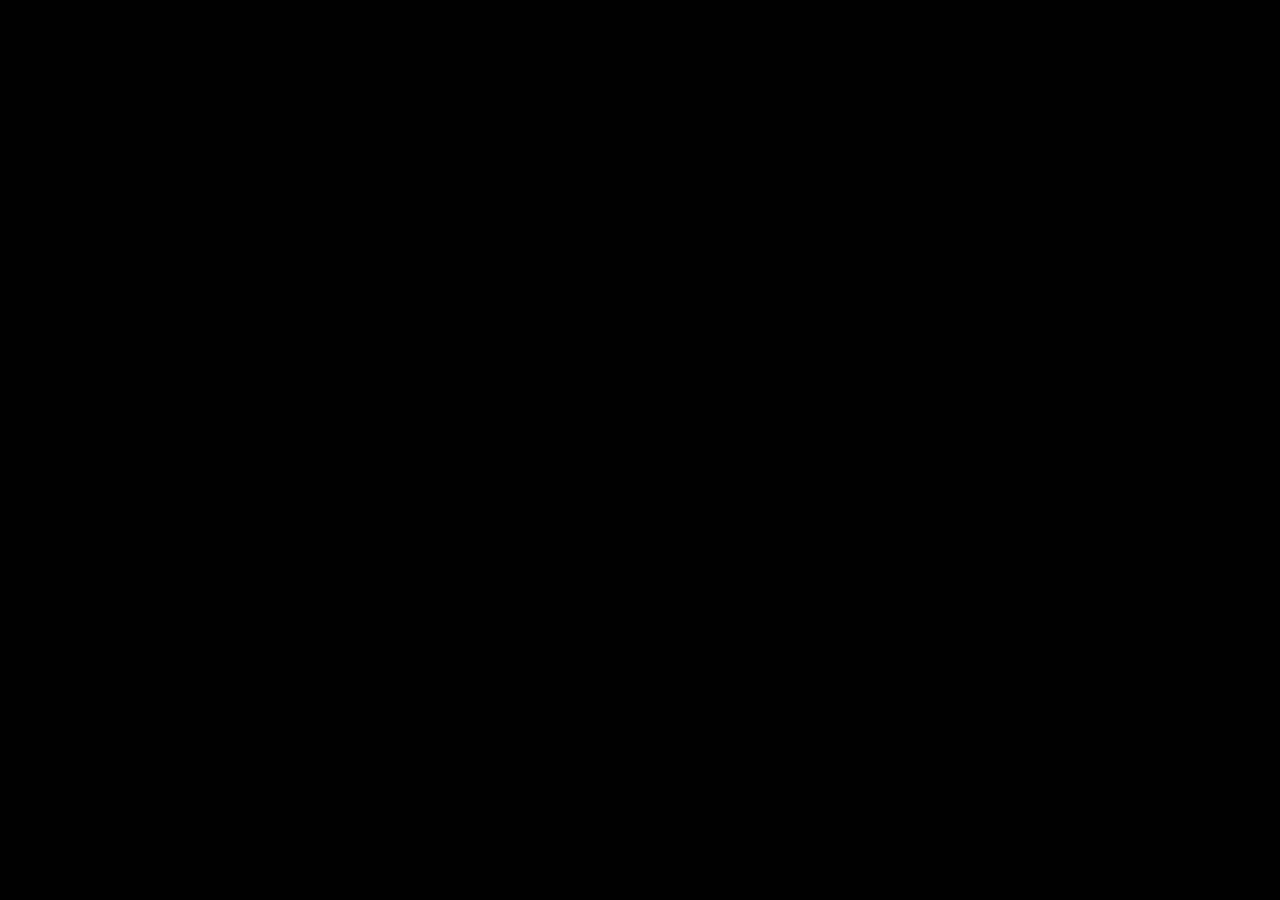
==== index.html @ 88eb7696 "Guarda pedidos y entregas sin conexion y protege el borrador" ====
<!DOCTYPE html>
<html lang="es">
<head>
<meta charset="UTF-8">
<meta name="viewport" content="width=device-width,initial-scale=1,viewport-fit=cover">
<title>DISTRIBIX · Panel</title>

<!-- PWA: manifest e íconos -->
<link rel="manifest" href="manifest.json">
<link id="panel-favicon" rel="icon" href="favicon-distribix.ico?v=2" sizes="any">
<link rel="icon" type="image/png" sizes="32x32" href="favicon-32.png?v=2">
<link rel="icon" type="image/png" sizes="16x16" href="favicon-16.png?v=2">
<link rel="shortcut icon" href="favicon-distribix.ico?v=2">
<link rel="apple-touch-icon" href="apple-touch-icon.png?v=2">

<!-- PWA: colores del sistema Android/iOS -->
<meta name="theme-color" content="#0B132B">
<meta name="mobile-web-app-capable" content="yes">
<meta name="apple-mobile-web-app-capable" content="yes">
<meta name="apple-mobile-web-app-status-bar-style" content="black-translucent">
<meta name="apple-mobile-web-app-title" content="DISTRIBIX">

<!-- Evitar zoom en inputs (Android) -->
<meta name="format-detection" content="telephone=no">
<link rel="stylesheet" href="https://unpkg.com/leaflet@1.9.4/dist/leaflet.css">
<script src="https://unpkg.com/leaflet@1.9.4/dist/leaflet.js"></script>
<link rel="stylesheet" href="https://unpkg.com/leaflet-draw@1.0.4/dist/leaflet.draw.css">
<script src="https://unpkg.com/leaflet-draw@1.0.4/dist/leaflet.draw.js"></script>
<script src="https://cdnjs.cloudflare.com/ajax/libs/jspdf/2.5.1/jspdf.umd.min.js"></script>
<script src="https://cdnjs.cloudflare.com/ajax/libs/jspdf-autotable/3.5.28/jspdf.plugin.autotable.min.js"></script>
<style>
/* ══════════════════════════════════════════════════
   Identidad DISTRIBIX aplicada a controles e interacción
   Superficies: se mantienen neutras (sin fondo azul general)
   Paleta de marca: navy + azul eléctrico + dorado
══════════════════════════════════════════════════ */
@import url('https://fonts.googleapis.com/css2?family=Inter:wght@400;500;600;700;800&family=Syne:wght@700;800&display=swap');

:root {
  /* Marca DISTRIBIX */
  --brand-navy: #0B132B;
  --brand-blue-deep: #1E3A8A;
  --brand-blue: #2563EB;
  --brand-gold: #D4AF37;
  --brand-white: #F5F7FA;

  /* Superficies (claro, cálido, neutro) */
  --bg:        #f6f5f1;
  --s1:        #ffffff;          /* sidebar / header */
  --s2:        #ffffff;          /* tarjetas */
  --s3:        #f3f2ee;          /* inputs / hover suave */
  --s4:        #ebeae5;          /* hover fuerte */
  --border:    #e3e1da;
  --border2:   #ecebe4;

  /* Texto */
  --text:      #1a1a17;
  --text2:     #45433d;
  --muted:     #75726a;
  --muted2:    #a4a098;

  /* Acciones DISTRIBIX: el azul se limita a botones, foco y estados activos */
  --accent:    #1E3A8A;
  --accent-h:  #2563EB;
  --accent-bg: #EEF3FF;
  --green:     oklch(58% 0.13 155);
  --green-bg:  oklch(96% 0.04 155);
  --red:       oklch(58% 0.18 25);
  --red-bg:    oklch(96% 0.04 25);
  --amber:     #B88E16;
  --amber-bg:  #FFF8DC;
  --blue:      #2563EB;
  --blue-bg:   #EEF3FF;

  /* Compatibilidad con clases existentes */
  --gold:      #D4AF37;
  --gold2:     #E6C75A;
  --navy:      #0B132B;
  --surface:   var(--s2);
  --emp-primary: var(--accent);
  --radius:    12px;
  --radius-sm: 8px;
  --safe-bottom: env(safe-area-inset-bottom, 0px);
  --safe-top: env(safe-area-inset-top, 0px);
  --safe-left: env(safe-area-inset-left, 0px);
  --safe-right: env(safe-area-inset-right, 0px);
  --shadow-sm: 0 1px 2px rgba(20,18,12,.04);
  --shadow:    0 1px 3px rgba(20,18,12,.06), 0 1px 2px rgba(20,18,12,.04);
  --shadow-lg: 0 8px 24px rgba(20,18,12,.08), 0 2px 6px rgba(20,18,12,.04);

  /* Header height — used to calculate .main scroll area */
  --header-h: 56px;
}

/* ══════════════════════════════════════
   MODO NOCHE — activado manualmente con
   html[data-theme="dark"] (toggle sol/luna)
══════════════════════════════════════ */
html[data-theme="dark"] {
  --bg:        #12161c;
  --s1:        #1a1f27;   /* sidebar / header */
  --s2:        #1e242d;   /* tarjetas */
  --s3:        #262d38;   /* inputs / hover suave */
  --s4:        #2e3742;   /* hover fuerte */
  --border:    #2c333d;
  --border2:   #252b34;

  --text:      #e8e6e1;
  --text2:     #c4c2bb;
  --muted:     #8f8d86;
  --muted2:    #6a6862;

  --accent:    #2563EB;
  --accent-h:  #3B82F6;
  --accent-bg: #142B55;
  --green:     oklch(68% 0.14 155);
  --green-bg:  oklch(26% 0.05 155);
  --red:       oklch(66% 0.18 25);
  --red-bg:    oklch(28% 0.06 25);
  --amber:     #E6C75A;
  --amber-bg:  #352B12;
  --blue:      #3B82F6;
  --blue-bg:   #142B55;

  --shadow-sm: 0 1px 2px rgba(0,0,0,.3);
  --shadow:    0 1px 3px rgba(0,0,0,.4), 0 1px 2px rgba(0,0,0,.3);
  --shadow-lg: 0 8px 24px rgba(0,0,0,.5), 0 2px 6px rgba(0,0,0,.3);
}
/* Permitir forzar modo claro aunque el sistema esté en oscuro */
html[data-theme="light"] { color-scheme:light; }
html[data-theme="dark"]  { color-scheme:dark; }

/* ── Modo noche: botones/pills que usan var(--text) como fondo oscuro
   se vuelven ilegibles (texto blanco sobre fondo claro). Los pasamos
   a usar el acento, que contrasta bien en oscuro. ── */
html[data-theme="dark"] .nueva-ruta-btn,
html[data-theme="dark"] .mbtn-primary,
html[data-theme="dark"] .gps-capture-btn,
html[data-theme="dark"] .cs-foot-btn,
html[data-theme="dark"] .cs-hd-badge,
html[data-theme="dark"] .ruta-action-btns .btn-pdf,
html[data-theme="dark"] .bk-act-dl,
html[data-theme="dark"] .rem-item-dsc-ok,
html[data-theme="dark"] .rc-dsc-apply,
html[data-theme="dark"] .rc-edit-dsc-ok {
  background:var(--accent) !important; color:#fff !important; border-color:var(--accent) !important;
}
html[data-theme="dark"] .nueva-ruta-btn:hover { background:var(--accent-h) !important; }
/* Pills/tabs seleccionadas que usan var(--text) de fondo */
html[data-theme="dark"] .cs-pill.active,
html[data-theme="dark"] .rc-dsc-tab.sel,
html[data-theme="dark"] .rc-dsc-tipo button.sel,
html[data-theme="dark"] .rc-edit-dsc-tipo button.sel,
html[data-theme="dark"] .rem-item-dsc-tipo button.sel {
  background:var(--accent) !important; color:#fff !important; border-color:var(--accent) !important;
}
/* sb-item activo: en noche el fondo var(--text) es claro, invertir a acento */
html[data-theme="dark"] .sb-item.active { background:var(--accent); color:#fff; }
/* bn-item activo (barra inferior): mismo caso */
html[data-theme="dark"] .bn-item.active { background:var(--accent); color:#fff; }

*, *::before, *::after { box-sizing:border-box; margin:0; padding:0; -webkit-tap-highlight-color:transparent }
html, body { height:100%; overflow-x:hidden; max-width:100%; }
img, video, canvas { max-width:100%; }
body {
  font-family:"Inter", system-ui, sans-serif;
  background:var(--bg); color:var(--text);
  min-height:100vh; overflow-x:hidden;
  -webkit-font-smoothing:antialiased;
  font-size:14.5px;
  letter-spacing:-0.005em;
}

/* ── Offline banner ── */
#offline-banner { display:none }
#offline-banner.show { display:flex }

/* Avisos compactos: píldoras flotantes que se expanden al tocarlas. */
#system-alert-dock {
  position:fixed;
  top:calc(var(--header-h) + var(--safe-top) + 6px);
  right:12px;
  z-index:10020;
  width:min(420px, calc(100vw - 24px));
  display:flex;
  flex-direction:column;
  align-items:flex-end;
  gap:7px;
  pointer-events:none;
}
.sys-alert-pill {
  --pill-bg:#10233f;
  --pill-fg:#dbeafe;
  --pill-accent:#60a5fa;
  --pill-border:rgba(96,165,250,.5);
  position:relative !important;
  top:auto !important;
  left:auto !important;
  right:auto !important;
  width:auto;
  max-width:100%;
  min-height:38px;
  padding:7px 10px !important;
  margin:0 !important;
  border:1px solid transparent;
  border-radius:999px;
  color:var(--pill-fg) !important;
  background:var(--pill-bg) !important;
  box-shadow:0 7px 22px rgba(2,8,23,.22), 0 1px 3px rgba(2,8,23,.16);
  display:none;
  align-items:center;
  justify-content:flex-start !important;
  gap:8px !important;
  text-align:left !important;
  font-size:12px !important;
  font-weight:700 !important;
  line-height:1.3;
  cursor:pointer;
  overflow:hidden;
  isolation:isolate;
  pointer-events:auto;
  transition:max-width .22s ease, border-radius .22s ease, box-shadow .22s ease, transform .18s ease;
}
.sys-alert-pill::before {
  content:"";
  position:absolute;
  z-index:-2;
  width:70px;
  height:70px;
  left:-36px;
  top:50%;
  transform:translateY(-50%);
  background:radial-gradient(circle, var(--pill-accent) 0 30%, transparent 68%);
  opacity:.9;
  animation:sysAlertBorder 3.2s linear infinite;
}
.sys-alert-pill::after {
  content:"";
  position:absolute;
  inset:1px;
  z-index:-1;
  border-radius:inherit;
  background:var(--pill-bg);
}
@keyframes sysAlertBorder {
  0%{ left:-38px; top:50%; }
  25%{ left:45%; top:-18px; }
  50%{ left:calc(100% - 28px); top:50%; }
  75%{ left:45%; top:calc(100% + 18px); }
  100%{ left:-38px; top:50%; }
}
.sys-alert-pill:hover { transform:translateY(-1px); box-shadow:0 9px 26px rgba(2,8,23,.28); }
.sys-alert-pill.expanded {
  width:100%;
  border-radius:16px;
  padding:11px 12px !important;
  align-items:flex-start;
}
.sys-alert-minimize {
  flex:0 0 auto;
  width:24px;
  height:24px;
  padding:0;
  border:1px solid rgba(255,255,255,.2);
  border-radius:999px;
  background:rgba(255,255,255,.08);
  color:var(--pill-fg);
  display:grid;
  place-items:center;
  font-family:inherit;
  font-size:16px;
  font-weight:800;
  line-height:1;
  cursor:pointer;
  opacity:.88;
  transition:background .16s ease, opacity .16s ease, transform .16s ease;
}
.sys-alert-minimize:hover,
.sys-alert-minimize:focus-visible { background:rgba(255,255,255,.18); opacity:1; outline:none; }
.sys-alert-minimize:active { transform:scale(.92); }
.sys-alert-pill.is-minimized {
  width:46px !important;
  min-width:46px;
  max-width:46px;
  height:46px;
  min-height:46px;
  padding:0 !important;
  border-radius:50%;
  justify-content:center !important;
  gap:0 !important;
  overflow:visible;
  box-shadow:0 7px 20px rgba(2,8,23,.28), 0 0 0 2px color-mix(in srgb, var(--pill-accent) 28%, transparent);
}
.sys-alert-pill.is-minimized::before { display:none; }
.sys-alert-pill.is-minimized .sys-alert-content,
.sys-alert-pill.is-minimized .sys-alert-chevron,
.sys-alert-pill.is-minimized .sys-alert-minimize,
.sys-alert-pill.is-minimized #offline-syncing { display:none !important; }
.sys-alert-pill.is-minimized .sys-alert-icon {
  width:28px;
  height:28px;
  font-size:18px;
}
.sys-alert-pill.is-minimized .sys-alert-badge {
  position:absolute;
  top:-5px;
  right:-5px;
  min-width:20px;
  height:20px;
  padding:0 5px !important;
  border:2px solid var(--pill-bg);
  background:var(--pill-accent) !important;
  color:var(--pill-bg) !important;
  font-size:0 !important;
  line-height:16px;
  text-align:center;
  box-sizing:border-box;
}
.sys-alert-pill.is-minimized .sys-alert-badge::after {
  content:attr(data-count);
  color:var(--pill-bg);
  font-size:10px;
  font-weight:900;
  line-height:16px;
}
.sys-alert-icon { flex:0 0 auto; width:22px; height:22px; display:grid; place-items:center; font-size:14px; }
.sys-alert-content { flex:1; min-width:0; }
.sys-alert-preview {
  display:block;
  overflow:hidden;
  text-overflow:ellipsis;
  white-space:nowrap;
  max-width:300px;
}
.sys-alert-pill.expanded .sys-alert-preview { white-space:normal !important; max-width:none; overflow:visible; }
.sys-alert-detail { display:none; margin-top:6px; color:var(--pill-fg); opacity:.82; font-size:11.5px; font-weight:500; line-height:1.45; white-space:pre-wrap; }
.sys-alert-pill.expanded .sys-alert-detail { display:block; }
.sys-alert-badge {
  flex:0 0 auto;
  border:1px solid color-mix(in srgb, var(--pill-accent) 45%, transparent);
  background:rgba(255,255,255,.1) !important;
  background:color-mix(in srgb, var(--pill-accent) 18%, transparent) !important;
  color:var(--pill-fg) !important;
  border-radius:999px !important;
  padding:2px 8px !important;
  font-size:10.5px !important;
  font-weight:800 !important;
  white-space:nowrap;
}
.sys-alert-chevron { flex:0 0 auto; opacity:.72; font-size:12px; transition:transform .2s ease; }
.sys-alert-pill.expanded .sys-alert-chevron { transform:rotate(180deg); }
.sys-alert-actions { display:none; gap:7px; margin-top:9px; flex-wrap:wrap; }
.sys-alert-pill.expanded .sys-alert-actions { display:flex; }
.sys-alert-action {
  border:1px solid var(--pill-border);
  background:rgba(255,255,255,.08);
  background:color-mix(in srgb, var(--pill-accent) 16%, transparent);
  color:var(--pill-fg);
  border-radius:9px;
  padding:7px 10px;
  font:700 11.5px/1.1 inherit;
  cursor:pointer;
}
.sys-alert-action.primary { background:var(--pill-accent); color:#07111f; border-color:var(--pill-accent); }
.sys-alert-info { --pill-bg:#10233f; --pill-fg:#dbeafe; --pill-accent:#60a5fa; --pill-border:rgba(96,165,250,.55); }
.sys-alert-success { --pill-bg:#092d22; --pill-fg:#d1fae5; --pill-accent:#34d399; --pill-border:rgba(52,211,153,.52); }
.sys-alert-warning { --pill-bg:#2b1d08; --pill-fg:#fef3c7; --pill-accent:#f59e0b; --pill-border:rgba(245,158,11,.55); }
.sys-alert-danger { --pill-bg:#300d12; --pill-fg:#fee2e2; --pill-accent:#fb7185; --pill-border:rgba(251,113,133,.55); }
.sys-toast-pill {
  display:flex !important;
  position:fixed !important;
  left:auto !important;
  right:12px !important;
  bottom:14px !important;
  width:auto !important;
  max-width:min(390px, calc(100vw - 24px));
  border-radius:999px !important;
  padding:9px 13px !important;
  transform:translateY(calc(100% + 30px));
  opacity:0;
  z-index:10030;
  pointer-events:none;
  transition:transform .3s ease, opacity .3s ease;
}
.sys-toast-pill.show { transform:translateY(0); opacity:1; }
@media (max-width:640px){
  #system-alert-dock { top:calc(54px + var(--safe-top)); right:8px; width:calc(100vw - 16px); }
  .sys-alert-preview { max-width:calc(100vw - 126px); }
  .sys-alert-pill.expanded .sys-alert-preview { max-width:none; }
}
@media (prefers-reduced-motion:reduce){
  .sys-alert-pill::before { animation:none; }
  .sys-alert-pill, .sys-toast-pill { transition:none; }
}

/* Evitar el flash del login si ya hay sesión guardada */
html.has-session #login-screen { display:none !important; }

/* ══════════════
   LOGIN — identidad DISTRIBIX (navy + gold)
══════════════ */
#login-screen {
  position:fixed; inset:0; z-index:999;
  background:
    radial-gradient(circle at 18% -5%, rgba(201,147,58,.18) 0%, transparent 42%),
    radial-gradient(circle at 85% 105%, rgba(232,84,63,.16) 0%, transparent 45%),
    linear-gradient(160deg, #0c1a2e 0%, #0a1628 55%, #081120 100%);
  display:flex; align-items:center; justify-content:center; padding:20px;
}
#login-particles {
  position:absolute; inset:0; overflow:hidden; pointer-events:none; z-index:0;
}
#login-particles .lg-blob {
  position:absolute; width:55vmax; height:55vmax; border-radius:50%;
  filter:blur(70px); opacity:.30; will-change:transform;
}
.lg-b1 { background:radial-gradient(circle, #c9933a 0%, transparent 60%); top:-18%; left:-12%; animation:meshA 18s ease-in-out infinite alternate; }
.lg-b2 { background:radial-gradient(circle, #e8543f 0%, transparent 60%); bottom:-22%; right:-12%; animation:meshB 23s ease-in-out infinite alternate; }
.lg-b3 { background:radial-gradient(circle, #f4a259 0%, transparent 60%); top:18%; right:-16%; animation:meshC 16s ease-in-out infinite alternate; }
.lg-b4 { background:radial-gradient(circle, #c9933a 0%, transparent 60%); bottom:-12%; left:8%;  animation:meshD 20s ease-in-out infinite alternate; }
@keyframes meshA { from{transform:translate(0,0) scale(1)}        to{transform:translate(14vw,12vh) scale(1.25)} }
@keyframes meshB { from{transform:translate(0,0) scale(1.1)}      to{transform:translate(-12vw,-10vh) scale(1)} }
@keyframes meshC { from{transform:translate(0,0) scale(1)}        to{transform:translate(-14vw,14vh) scale(1.2)} }
@keyframes meshD { from{transform:translate(0,0) scale(1.15)}     to{transform:translate(12vw,-12vh) scale(1)} }
@media (prefers-reduced-motion: reduce) {
  #login-particles .lg-blob { animation:none; }
  .login-box { animation:none !important; }
}
#login-screen .login-box { position:relative; z-index:1; }
.login-logo {
  width:min(260px, 86%); height:auto; display:block; margin:0 auto 14px;
  max-height:150px; object-fit:contain;
  filter:drop-shadow(0 4px 14px rgba(37,99,235,.24));
}
.login-box {
  width:100%; max-width:372px;
  background:rgba(255,255,255,.04);
  backdrop-filter:blur(18px) saturate(140%);
  -webkit-backdrop-filter:blur(18px) saturate(140%);
  border-radius:20px; padding:38px 32px 30px;
  border:1px solid rgba(212,175,55,.24);
  box-shadow:
    0 24px 60px rgba(0,0,0,.45),
    inset 0 1px 0 rgba(255,255,255,.06);
  animation:loginIn .55s cubic-bezier(.2,.9,.3,1);
}
@keyframes loginIn { from{opacity:0; transform:translateY(16px) scale(.98)} to{opacity:1; transform:none} }
.login-badge {
  text-align:center; margin-bottom:4px;
  font-family:"Syne", system-ui, sans-serif;
  font-size:17px; font-weight:800; letter-spacing:1.5px;
  text-transform:uppercase;
  background:linear-gradient(92deg, #D4AF37 0%, #F5F7FA 52%, #2563EB 105%);
  -webkit-background-clip:text; background-clip:text;
  -webkit-text-fill-color:transparent; color:#D4AF37;
}
.login-divider {
  display:flex; align-items:center; gap:12px; margin:16px 0 24px;
}
.login-divider::before, .login-divider::after {
  content:""; flex:1; height:1px;
  background:linear-gradient(90deg, transparent, rgba(212,175,55,.42), transparent);
}
.login-divider span {
  font-size:9.5px; font-weight:700; letter-spacing:3px;
  color:rgba(230,199,90,.88); text-transform:uppercase;
}
.login-title, .login-sub { display:none }
.l-label {
  font-size:11px; font-weight:600; color:rgba(255,255,255,.7);
  margin-bottom:6px; display:block; letter-spacing:.3px;
}
.l-input {
  width:100%; padding:13px 15px; margin-bottom:14px;
  border:1px solid rgba(255,255,255,.12); border-radius:11px;
  background:rgba(255,255,255,.05); color:#fff; font-size:14.5px;
  font-family:inherit; outline:none;
  transition:border-color .18s, box-shadow .18s, background .18s; -webkit-appearance:none;
}
.l-input:focus {
  border-color:rgba(37,99,235,.82);
  background:rgba(255,255,255,.07);
  box-shadow:0 0 0 3px rgba(37,99,235,.2);
}
.l-input::placeholder { color:rgba(255,255,255,.32) }
.l-btn {
  width:100%; padding:14px; border:none; border-radius:11px;
  background:linear-gradient(100deg, #1E3A8A 0%, #2563EB 100%);
  color:#F5F7FA;
  font-family:"Syne", system-ui, sans-serif;
  font-size:14px; font-weight:800; letter-spacing:1px;
  cursor:pointer;
  transition:transform .12s, box-shadow .18s, filter .18s; margin-top:8px;
  box-shadow:0 8px 22px rgba(37,99,235,.28), inset 0 1px 0 rgba(212,175,55,.22);
}
.l-btn:hover { filter:brightness(1.06); box-shadow:0 10px 28px rgba(37,99,235,.38), inset 0 1px 0 rgba(212,175,55,.28) }
.l-btn:active { transform:translateY(1px) }
.l-err { font-size:12.5px; color:#ff9b8a; text-align:center; margin-top:12px; min-height:16px; font-weight:500 }
.l-debug { display:none!important }
/* Toggle "mantener sesión" en contexto oscuro */
#login-screen .keep-row { color:rgba(255,255,255,.7) !important; }
.l-toggle { position:relative; display:inline-block; width:42px; height:24px; flex-shrink:0; }
.l-toggle input { position:absolute; opacity:0; width:100%; height:100%; margin:0; cursor:pointer; z-index:2; }
.l-toggle-track {
  position:absolute; inset:0; background:rgba(255,255,255,.18);
  border-radius:999px; transition:background .25s; pointer-events:none;
}
.l-toggle-thumb {
  position:absolute; top:2px; left:2px; width:20px; height:20px;
  background:#fff; border-radius:50%; box-shadow:0 1px 4px rgba(0,0,0,.25);
  transition:transform .25s; pointer-events:none;
}
.l-toggle input:checked ~ .l-toggle-track { background:#2563EB; }
.l-toggle input:checked ~ .l-toggle-track .l-toggle-thumb { transform:translateX(18px); }

/* LOGIN DISTRIBIX 2026 - propuesta aprobada */
#login-screen{
  overflow:auto;display:block;padding:24px;color:#142033;
  background:radial-gradient(circle at 28% -8%,rgba(216,164,45,.15),transparent 34%),radial-gradient(circle at 104% 100%,rgba(24,55,95,.1),transparent 30%),#f4f6f9;
}
#login-particles{display:none}
#login-screen .login-shell{
  width:min(1120px,100%);min-height:calc(100vh - 48px);margin:0 auto;display:grid;
  grid-template-columns:minmax(0,1.08fr) minmax(360px,.92fr);overflow:hidden;background:#fff;
  border:1px solid #dce2ea;border-radius:26px;box-shadow:0 24px 70px rgba(11,31,58,.14);
}
#login-screen .login-hero{
  position:relative;isolation:isolate;display:flex;flex-direction:column;justify-content:center;gap:24px;
  padding:58px 54px;overflow:hidden;background:#f4f6f9;
}
#login-screen .login-hero:before,#login-screen .login-hero:after{content:"";position:absolute;z-index:-1;border-radius:999px;pointer-events:none}
#login-screen .login-hero:before{width:310px;height:310px;top:-190px;right:12%;background:rgba(216,164,45,.17)}
#login-screen .login-hero:after{width:330px;height:330px;left:-235px;bottom:-225px;background:rgba(24,55,95,.09)}
#login-screen .login-hero-brand{display:flex;align-items:center;gap:12px;color:#0b1f3a}
#login-screen .login-hero-mark{
  display:grid;place-items:center;width:48px;height:48px;flex:0 0 auto;background:#fff;
  border:1px solid #dce2ea;border-radius:14px;box-shadow:0 9px 24px rgba(11,31,58,.11);
}
#login-screen .login-hero-mark svg{width:32px;height:32px;display:block}
#login-screen .login-hero-brand strong{display:block;font-family:"Syne",system-ui,sans-serif;font-size:17px;letter-spacing:3px;color:#0b1f3a}
#login-screen .login-hero-brand small{display:block;margin-top:2px;color:#687386;font-size:11px}
#login-screen .login-kicker{align-self:flex-start;padding:7px 11px;border-radius:999px;color:#0b1f3a;background:#f5e8bf;font-size:12px;font-weight:700}
#login-screen .login-hero h1{max-width:520px;margin:0;color:#0b1f3a;font-family:"Syne",system-ui,sans-serif;font-size:clamp(32px,4.3vw,54px);line-height:1.04;letter-spacing:-1.6px}
#login-screen .login-hero h1 span{color:#b27c00}
#login-screen .login-hero-copy{max-width:520px;margin:0;color:#687386;font-size:15px;line-height:1.65}
#login-screen .login-feature-list{display:grid;gap:12px;margin:0;padding:0;list-style:none}
#login-screen .login-feature-list li{display:flex;align-items:center;gap:11px;color:#18375f;font-size:13.5px;font-weight:700}
#login-screen .login-feature-icon{display:grid;place-items:center;width:31px;height:31px;flex:0 0 auto;color:#0b1f3a;background:#fff;border:1px solid #dce2ea;border-radius:10px}
#login-screen .login-feature-icon svg{width:17px;height:17px}
#login-screen .login-mini-preview{display:grid;grid-template-columns:repeat(3,minmax(0,1fr));gap:9px;max-width:500px;padding:14px;color:#fff;background:#0b1f3a;border-radius:18px;box-shadow:0 18px 38px rgba(11,31,58,.18)}
#login-screen .login-mini-preview div{min-width:0;padding:12px;background:rgba(255,255,255,.08);border:1px solid rgba(255,255,255,.12);border-radius:12px}
#login-screen .login-mini-preview strong,#login-screen .login-mini-preview span{display:block}
#login-screen .login-mini-preview strong{color:#f0c75e;font-size:12px}
#login-screen .login-mini-preview span{margin-top:4px;color:rgba(255,255,255,.76);font-size:10.5px;line-height:1.35}
#login-screen .login-panel{display:grid;place-items:center;padding:42px 34px;background:rgba(255,255,255,.93);border-left:1px solid #dce2ea}
#login-screen .login-box{width:100%;max-width:410px;padding:30px;color:#142033;background:#fff;border:1px solid #dce2ea;border-radius:22px;box-shadow:0 20px 48px rgba(11,31,58,.12);backdrop-filter:none;-webkit-backdrop-filter:none;animation:loginIn .45s cubic-bezier(.2,.9,.3,1)}
#login-screen .login-logo{display:none!important}
#login-screen .login-badge{margin:0;color:#0b1f3a;background:none;-webkit-background-clip:initial;background-clip:initial;-webkit-text-fill-color:initial;font-size:10px;letter-spacing:2.5px}
#login-screen .login-divider{margin:12px 0 19px}
#login-screen .login-divider:before,#login-screen .login-divider:after{background:linear-gradient(90deg,transparent,rgba(216,164,45,.7),transparent)}
#login-screen .login-divider span{color:#9a7215}
#login-screen .login-welcome{margin-bottom:22px;text-align:left}
#login-screen .login-welcome h2{margin:0 0 7px;color:#0b1f3a;font-family:"Syne",system-ui,sans-serif;font-size:23px}
#login-screen .login-welcome p{margin:0;color:#687386;font-size:13px;line-height:1.45}
#login-screen .l-label{margin:0 0 7px;color:#18375f;font-size:11.5px;font-weight:700}
#login-screen .l-input{width:100%;min-height:49px;margin:0 0 15px;padding:13px 14px;color:#142033;background:#fff;border:1px solid #dce2ea;border-radius:12px;font-size:14px}
#login-screen .l-input::placeholder{color:#98a1af}
#login-screen .l-input:focus{color:#142033;background:#fff;border-color:#d8a42d;box-shadow:0 0 0 3px rgba(216,164,45,.18)}
#login-screen .login-password-wrap{position:relative}
#login-screen .login-password-wrap .l-input{padding-right:78px}
#login-screen .login-password-toggle{position:absolute;top:8px;right:8px;min-height:33px;padding:0 10px;color:#526178;background:#f4f6f9;border:0;border-radius:8px;font:inherit;font-size:11px;font-weight:700;cursor:pointer}
#login-screen .login-password-toggle:hover{color:#0b1f3a;background:#f5e8bf}
#login-screen .keep-row{color:#687386!important;display:flex;align-items:center;justify-content:space-between;gap:12px;margin:2px 0 12px;cursor:pointer;user-select:none}
#login-screen .keep-row>span:first-child{color:#687386!important;font-size:12.5px!important}
#login-screen .l-toggle-track{background:#dce2ea}
#login-screen .l-toggle-thumb{background:#fff}
#login-screen .l-toggle input:checked~.l-toggle-track{background:#0b1f3a}
#login-screen .l-btn{min-height:50px;margin-top:8px;padding:13px 16px;color:#fff;background:#0b1f3a;border:1px solid #0b1f3a;border-radius:12px;box-shadow:0 10px 24px rgba(11,31,58,.2);font-family:"Syne",system-ui,sans-serif;font-size:13px;letter-spacing:.25px}
#login-screen .l-btn:hover{background:#18375f;filter:none;box-shadow:0 12px 28px rgba(11,31,58,.25)}
#login-screen .login-arrow{color:#f0c75e;margin-left:6px}
#login-screen .login-security{display:flex;justify-content:center;align-items:center;gap:6px;margin-top:14px;color:#7b8594;font-size:10.5px}
#login-screen .login-security svg{width:14px;height:14px}
#login-screen .l-err{color:#c43d32}
@media(max-width:820px){
  #login-screen{padding:14px}#login-screen .login-shell{min-height:calc(100vh - 28px);grid-template-columns:1fr}
  #login-screen .login-hero{gap:16px;padding:30px 26px 24px}#login-screen .login-hero h1{max-width:none;font-size:clamp(29px,8vw,42px)}
  #login-screen .login-hero-copy{font-size:13.5px}#login-screen .login-feature-list{grid-template-columns:repeat(3,minmax(0,1fr));gap:8px}
  #login-screen .login-feature-list li{align-items:flex-start;font-size:11px}#login-screen .login-mini-preview{display:none}
  #login-screen .login-panel{padding:24px;border-top:1px solid #dce2ea;border-left:0}#login-screen .login-box{max-width:500px}
}
@media(max-width:520px){
  #login-screen{padding:0;background:#f4f6f9}#login-screen .login-shell{min-height:100vh;border:0;border-radius:0;box-shadow:none}
  #login-screen .login-hero{padding:23px 20px 18px}#login-screen .login-hero-brand small,#login-screen .login-kicker,#login-screen .login-hero-copy{display:none}
  #login-screen .login-hero h1{font-size:30px;letter-spacing:-.8px}#login-screen .login-feature-list{grid-template-columns:1fr 1fr}
  #login-screen .login-feature-list li:nth-child(3){display:none}#login-screen .login-panel{align-items:start;padding:18px}
  #login-screen .login-box{max-width:none;padding:23px 18px;border-radius:18px}
}
@media(max-width:380px){#login-screen .login-box{padding:20px 16px}#login-screen .login-feature-list{display:none}}

/* ══════════════
   SUSPENDED
══════════════ */
#suspended-screen { display:none; position:fixed; inset:0; background:var(--bg); z-index:9999; flex-direction:column; align-items:center; justify-content:center; text-align:center; padding:32px }
#suspended-screen.show { display:flex }
.susp-icon { font-size:48px; margin-bottom:16px; opacity:.6 }
.susp-title { font-size:20px; font-weight:700; color:var(--text); margin-bottom:8px }
.susp-sub { font-size:14px; color:var(--muted); max-width:380px; line-height:1.6; margin-bottom:24px }
.susp-wa { display:inline-flex; align-items:center; gap:8px; background:#25d366; color:#fff; padding:12px 24px; border-radius:10px; text-decoration:none; font-weight:600; font-size:14px }

/* ══════════════
   APP SHELL
══════════════ */
#app { display:none }
#app.on { display:flex; height:100vh; overflow:hidden }
#overlay { position:fixed; inset:0; background:rgba(20,18,12,.35); z-index:299; opacity:0; pointer-events:none; transition:opacity .2s }
#overlay.open { opacity:1; pointer-events:all }

/* ══════════════
   SIDEBAR
══════════════ */
#sidebar {
  position:fixed; top:0; left:0; height:100%; width:260px;
  background:var(--s1); z-index:300;
  transform:translateX(-100%);
  transition:transform .26s cubic-bezier(.4,0,.2,1);
  display:flex; flex-direction:column;
  border-right:1px solid var(--border);
}
#sidebar.open { transform:translateX(0) }

.sb-head {
  padding:20px 18px 16px;
  border-bottom:1px solid var(--border);
  display:flex; align-items:center; gap:10px; flex-shrink:0;
}
.sb-logo { height:40px; object-fit:contain; max-width:128px; flex-shrink:0 }
.sb-emp-name {
  font-size:12.5px; font-weight:600; color:var(--text);
  flex:1; overflow:hidden; text-overflow:ellipsis; white-space:nowrap;
}

.sb-nav { flex:1; overflow-y:auto; padding:8px 8px; scrollbar-width:none }
.sb-nav::-webkit-scrollbar { display:none }

.sb-group-lbl {
  font-size:10px; font-weight:600; letter-spacing:1.2px;
  text-transform:uppercase; color:var(--muted2);
  padding:14px 10px 6px; user-select:none;
}
.sb-item {
  display:flex; align-items:center; gap:11px;
  padding:9px 10px; border:none; background:none;
  width:100%; text-align:left;
  color:var(--text2); font-size:13.5px; font-weight:500;
  cursor:pointer;
  font-family:inherit; position:relative;
  border-radius:8px;
  transition: background .12s, color .12s;
  margin-bottom:1px;
}
.sb-icon { font-size:15px; width:20px; text-align:center; flex-shrink:0; opacity:.85 }
.sb-item:hover { background:var(--s3); color:var(--text) }
.sb-item.active { background:var(--text); color:#fff }
.sb-item.active .sb-icon { opacity:1 }
.sb-item.active::before { display:none }

.sb-foot {
  padding:14px 18px; border-top:1px solid var(--border);
  display:flex; align-items:center; justify-content:space-between; flex-shrink:0;
  background:var(--s1);
}
.sb-user { font-size:11px; color:var(--muted); line-height:1.4 }
.sb-user span { color:var(--text); font-weight:600; display:block; font-size:12.5px }
.sb-logout {
  background:none; border:1px solid var(--border); cursor:pointer;
  font-size:11.5px; color:var(--muted); font-family:inherit;
  padding:6px 11px; border-radius:7px; transition:all .15s;
}
.sb-logout:hover { border-color:var(--red); color:var(--red); background:var(--red-bg) }

/* ══════════════
   HEADER
══════════════ */
.app-header {
  background:var(--s1); height:calc(var(--header-h) + var(--safe-top));
  padding-top:max(var(--safe-top), env(safe-area-inset-top, 0px));
  display:flex; align-items:center; gap:12px; padding-left:max(16px,var(--safe-left)); padding-right:max(16px,var(--safe-right));
  position:fixed; top:0; left:0; right:0; z-index:200;
  border-bottom:1px solid var(--border);
  box-sizing:border-box;
}
.hbtn { background:none; border:none; cursor:pointer; padding:8px; display:flex; flex-direction:column; gap:4px; flex-shrink:0; border-radius:8px; transition:background .12s }
.hbtn:hover { background:var(--s3) }
.hbtn span { display:block; width:18px; height:2px; background:var(--text2); border-radius:2px }
#hdr-cuenta-btn { display:none; background:var(--s3); border:1px solid var(--border); cursor:pointer; font-size:16px; width:36px; height:36px; border-radius:50%; align-items:center; justify-content:center; flex-shrink:0; padding:0; transition:background .12s; -webkit-tap-highlight-color:transparent }
#hdr-cuenta-btn:active { background:var(--border) }
#hdr-cuenta-btn img { width:100%;height:100%;object-fit:cover;border-radius:50%;display:block }
.perfil-avatar { width:76px;height:76px;border-radius:50%;overflow:hidden;background:var(--s3);border:3px solid var(--s1);box-shadow:0 0 0 1px var(--border),0 5px 16px rgba(0,0,0,.13);display:flex;align-items:center;justify-content:center;font-size:27px;font-weight:800;color:var(--accent);flex-shrink:0 }
.perfil-avatar img { width:100%;height:100%;object-fit:cover;display:block }
.perfil-role { display:inline-flex;align-items:center;padding:4px 9px;border-radius:999px;background:var(--accent-bg);color:var(--accent);border:1px solid color-mix(in oklch,var(--accent) 40%,transparent);font-size:11px;font-weight:800 }

/* ── Toggle Modo Noche/Claro (switch sol/luna) ── */
.theme-toggle {
  display:flex; align-items:center;
  width:58px; height:30px; padding:3px;
  border-radius:999px; cursor:pointer; flex-shrink:0;
  border:1px solid var(--border); background:var(--s3);
  transition:background .3s, border-color .3s;
  -webkit-tap-highlight-color:transparent;
}
.theme-toggle-track { display:flex; justify-content:space-between; align-items:center; width:100%; position:relative }
.theme-toggle-thumb {
  width:24px; height:24px; border-radius:50%;
  display:flex; align-items:center; justify-content:center;
  background:var(--s2); color:#b8860b;
  box-shadow:0 1px 3px rgba(0,0,0,.2);
  transition:transform .32s cubic-bezier(.4,0,.2,1), background .3s, color .3s;
  transform:translateX(0); will-change:transform;
}
.theme-toggle-thumb svg { width:15px; height:15px }
html[data-theme="dark"] .theme-toggle { background:#0b0e13; border-color:#2c333d }
html[data-theme="dark"] .theme-toggle-thumb {
  transform:translateX(28px);
  background:#2a3240; color:#e8e6e1;
}
.htitle { flex:1; font-size:15px; font-weight:600; color:var(--text); overflow:hidden; text-overflow:ellipsis; white-space:nowrap; letter-spacing:-0.01em }
#sync-msg { font-size:11.5px; font-weight:500; white-space:nowrap; color:var(--muted); padding:5px 10px; background:var(--s3); border-radius:20px }
#sync-msg.ok { color:#0a7048; background:var(--green-bg) }
#sync-msg.err { color:#a31a1a; background:var(--red-bg) }
#sync-msg.warn { color:#88571f; background:var(--amber-bg) }

/* ══════════════════════════════════════════
   BOTTOM NAV MÓVIL — estilo "expandable tabs"
   Solo visible en mobile (≤900px). El tab activo
   se expande mostrando su etiqueta con animación.
══════════════════════════════════════════ */
#bottom-nav { display:none !important; }
#nav-fab, #nav-fab-back, #nav-fab-panel { display:none; }
@media (max-width:900px){
  /* Dar espacio al final del contenido para que el FAB no tape lo último */
  .main { padding-bottom:calc(20px + var(--safe-bottom)) !important; }
  .main > .section { padding-bottom:calc(40px + var(--safe-bottom)); }

  /* ── Botón flotante (FAB) ── */
  #nav-fab {
    display:flex; align-items:center; justify-content:center;
    position:fixed; right:18px; bottom:calc(18px + var(--safe-bottom));
    z-index:300;
    width:58px; height:58px; border-radius:50%;
    border:none; cursor:pointer;
    background:var(--gold, #c9933a); color:#fff;
    box-shadow:0 6px 20px rgba(0,0,0,0.28);
    -webkit-tap-highlight-color:transparent;
    transition:transform .3s cubic-bezier(.2,.9,.3,1.3), box-shadow .25s, background .25s, bottom .3s cubic-bezier(.25,.85,.3,1);
  }
  #nav-fab:active { transform:scale(.92); }
  /* Si está visible el resumen del pedido, subir el FAB para que no se encimen */
  #nav-fab.con-resumen { bottom:calc(86px + var(--safe-bottom)); }
  #nav-fab .nav-fab-ico {
    font-size:24px; line-height:1;
    transition:transform .35s cubic-bezier(.2,.9,.3,1.3);
  }
  #nav-fab.open { background:var(--text, #0a1628); opacity:0; pointer-events:none; transform:scale(.6); }
  #nav-fab.open .nav-fab-ico { transform:rotate(135deg); }

  /* ── Fondo oscuro ── */
  #nav-fab-back {
    display:block; position:fixed; inset:0; z-index:290;
    background:rgba(0,0,0,0.45);
    opacity:0; pointer-events:none;
    transition:opacity .28s ease;
  }
  #nav-fab-back.open { opacity:1; pointer-events:auto; cursor:pointer; -webkit-tap-highlight-color:transparent; }

  /* ── Panel (hoja que sube) ── */
  #nav-fab-panel {
    display:block; position:fixed; left:0; right:0; bottom:0; z-index:295;
    background:var(--bg, #fff);
    border-top-left-radius:22px; border-top-right-radius:22px;
    box-shadow:0 -8px 30px rgba(0,0,0,0.22);
    padding:10px 16px calc(20px + var(--safe-bottom));
    max-height:72vh; overflow-y:auto;
    transform:translateY(110%);
    transition:transform .34s cubic-bezier(.25,.85,.3,1);
    -webkit-overflow-scrolling:touch;
    pointer-events:none;          /* cerrado: no capta toques (evita que trabe la página) */
    visibility:hidden;
    transition:transform .34s cubic-bezier(.25,.85,.3,1), visibility 0s linear .34s;
  }
  #nav-fab-panel.open { transform:translateY(0); pointer-events:auto; visibility:visible; transition:transform .34s cubic-bezier(.25,.85,.3,1); }
  /* Al cerrar, los tiles desaparecen sin la cascada (más ágil) */
  #nav-fab-panel:not(.open) .nav-fab-tile { transition-delay:0ms !important; }
  .nav-fab-handle {
    width:38px; height:4px; border-radius:3px; background:var(--border, #ccc);
    margin:2px auto 12px;
  }
  .nav-fab-title {
    font-size:11px; font-weight:800; letter-spacing:.8px; text-transform:uppercase;
    color:var(--muted); margin:0 4px 12px;
  }
  #nav-fab-grid {
    display:grid; grid-template-columns:repeat(4, 1fr); gap:9px;
  }
  .nav-fab-sep { grid-column:1 / -1; height:1px; background:var(--border); margin:5px 2px; opacity:.6; }
.nav-fab-grupo { grid-column:1 / -1; font-size:10.5px; font-weight:800; letter-spacing:.06em; text-transform:uppercase; color:var(--muted); margin:12px 3px 3px; }
.nav-fab-grupo:first-child { margin-top:2px; }
  .nav-fab-tile {
    display:flex; flex-direction:column; align-items:center; justify-content:center; gap:5px;
    padding:12px 4px; border-radius:14px;
    background:var(--s2); border:1px solid var(--border);
    color:var(--text2, var(--text)); font-family:inherit; font-size:11px; font-weight:600;
    cursor:pointer; text-align:center; line-height:1.15;
    -webkit-tap-highlight-color:transparent;
    opacity:0; transform:translateY(10px) scale(.96);
    transition:opacity .26s ease, transform .26s cubic-bezier(.2,.9,.3,1.3), background .15s, border-color .15s;
  }
  #nav-fab-panel.open .nav-fab-tile { opacity:1; transform:none; }
  .nav-fab-tile .nft-ico { font-size:23px; line-height:1; }
  .nav-fab-tile:active { background:var(--s3); }
  .nav-fab-tile.active { background:var(--text); border-color:var(--text); color:#fff; }
}
@media (max-width:900px){
  html[data-theme="dark"] #nav-fab-panel { background:#161c24; }
}

/* ── Resumen flotante del pedido ── */
#ped-float-summary {
  display:none;
  position:fixed; left:50%; transform:translateX(-50%);
  bottom:calc(16px + var(--safe-bottom));
  z-index:260;
  width:min(560px, calc(100% - 28px));
  align-items:center; gap:12px;
  padding:10px 12px 10px 18px;
  background:var(--text); color:#fff;
  border-radius:16px;
  box-shadow:0 8px 28px rgba(0,0,0,0.28);
  cursor:pointer;
  animation:pfsUp .25s cubic-bezier(.4,0,.2,1);
}
#ped-float-summary.show { display:flex; }
@keyframes pfsUp { from{opacity:0;transform:translate(-50%,16px)} to{opacity:1;transform:translate(-50%,0)} }
.pfs-info { flex:1; display:flex; flex-direction:column; line-height:1.25; min-width:0; }
.pfs-cart { font-size:24px; flex-shrink:0; }
.pfs-count { font-size:11.5px; font-weight:600; opacity:.7; }
.pfs-total { font-size:18px; font-weight:800; font-variant-numeric:tabular-nums; }
.pfs-send {
  flex-shrink:0; background:var(--green); color:#fff;
  border:none; border-radius:11px; padding:11px 18px;
  font-family:inherit; font-size:14px; font-weight:700;
  cursor:pointer; -webkit-tap-highlight-color:transparent;
  transition:filter .12s, transform .1s;
}
.pfs-send:active { transform:scale(.96); }
@media (max-width:900px){
  #ped-float-summary { bottom:calc(16px + var(--safe-bottom)); }
}
html[data-theme="dark"] #ped-float-summary { background:#1e242d; border:1px solid var(--border); }

/* ===== Modal del carrito ===== */
.cart-modal { display:none; position:fixed; inset:0; z-index:500; background:rgba(0,0,0,.5); align-items:flex-end; justify-content:center; opacity:0; transition:opacity .25s; }
.cart-modal.open { display:flex; opacity:1; }
.cart-sheet { background:var(--bg); width:100%; max-width:560px; max-height:88vh; border-radius:20px 20px 0 0; display:flex; flex-direction:column; transform:translateY(100%); transition:transform .3s cubic-bezier(.4,0,.2,1); box-shadow:0 -10px 40px rgba(0,0,0,.35); }
.cart-modal.open .cart-sheet { transform:translateY(0); }
@media(min-width:600px){ .cart-modal{ align-items:center; } .cart-sheet{ border-radius:18px; transform:translateY(20px) scale(.98); } .cart-modal.open .cart-sheet{ transform:translateY(0) scale(1); } }
.cart-head { display:flex; align-items:center; justify-content:space-between; padding:16px 18px 12px; border-bottom:1px solid var(--border); }
.cart-title { font-size:16px; font-weight:800; color:var(--text); }
.cart-cli { font-size:12px; font-weight:600; color:var(--muted); }
.cart-close { background:none; border:none; font-size:26px; color:var(--muted); cursor:pointer; line-height:1; padding:0 4px; }
.cart-body { overflow-y:auto; padding:10px 14px; flex:1; }
.cart-empty { text-align:center; color:var(--muted); font-size:13px; padding:40px 0; }
.cart-empty { font-size:38px; }
.cart-empty div { font-size:13px; }
.cart-item { display:flex; align-items:center; gap:9px; padding:11px 6px; border-bottom:1px solid var(--border); }
.cart-it-info { flex:1; min-width:0; }
.cart-it-nom { font-size:13px; font-weight:600; color:var(--text); line-height:1.3; }
.cart-it-price { font-size:11px; color:var(--muted); margin-top:2px; }
.cart-promo-pill { display:inline-flex;align-items:center;gap:3px;margin-left:4px;padding:2px 6px;border-radius:99px;background:oklch(92% 0.07 150);color:oklch(38% 0.12 150);font-size:9.5px;font-weight:800;white-space:nowrap;vertical-align:middle; }
.cart-it-step { display:flex; align-items:center; gap:2px; background:var(--s2); border-radius:9px; padding:2px; flex-shrink:0; }
.cart-it-step button { width:28px; height:28px; border:none; background:var(--accent,#c9933a); color:#fff; border-radius:6px; font-size:16px; font-weight:700; cursor:pointer; line-height:1; }
.cart-it-step span { min-width:26px; text-align:center; font-weight:800; font-size:14px; color:var(--text); }
.cart-it-sub { font-size:13px; font-weight:800; color:var(--text); min-width:74px; text-align:right; flex-shrink:0; }
.cart-it-del { background:none; border:none; font-size:15px; cursor:pointer; opacity:.6; flex-shrink:0; }
.cart-it-dscbtn { background:none; border:none; font-size:15px; cursor:pointer; opacity:.5; flex-shrink:0; padding:0; filter:grayscale(1); }
.cart-it-dscbtn.on { opacity:1; filter:none; }
.cart-it-ofbtn { display:inline-flex; align-items:center; justify-content:center; width:30px; height:30px; border-radius:50%; border:1.5px solid var(--border); background:var(--s2); font-size:14px; cursor:pointer; flex-shrink:0; padding:0; opacity:.4; filter:grayscale(1); transition:all .15s; }
.cart-it-ofbtn:hover { transform:scale(1.08); }
.cart-it-ofbtn.on { opacity:1; filter:none; border-color:oklch(60% 0.15 150); background:oklch(95% 0.05 150); box-shadow:0 0 0 2px oklch(90% 0.07 150); }
.cart-it-dscpanel { display:flex; align-items:center; gap:6px; flex-wrap:wrap; padding:8px 6px 12px; border-bottom:1px solid var(--border); }
.cart-it-dsclbl { font-size:11px; color:var(--muted); font-weight:600; width:100%; }
.cart-foot { border-top:1px solid var(--border); padding:14px 16px calc(16px + var(--safe-bottom)); background:var(--s2); border-radius:0; }
.cart-dsc { margin-bottom:12px; }
.cart-dsc-title { font-size:11px; font-weight:700; color:var(--muted); text-transform:uppercase; letter-spacing:.5px; margin-bottom:7px; }
.cart-dsc-row { display:flex; gap:7px; align-items:center; }
.cart-dsc-tipo { display:flex; border:1px solid var(--border); border-radius:8px; overflow:hidden; flex-shrink:0; }
.cart-dsc-tipo button { width:34px; height:38px; border:none; background:var(--s1); color:var(--text); font-weight:700; cursor:pointer; font-size:14px; }
.cart-dsc-tipo button.sel { background:var(--accent,#c9933a); color:#fff; }
.cart-dsc-inp { flex:1; height:38px; padding:0 11px; border:1px solid var(--border); border-radius:8px; background:var(--s1); color:var(--text); font-size:14px; box-sizing:border-box; }
.cart-dsc-apply { height:38px; padding:0 14px; border:none; border-radius:8px; background:var(--text); color:var(--bg); font-weight:700; font-size:13px; cursor:pointer; flex-shrink:0; }
.cart-dsc-quit { height:38px; width:38px; border:1px solid var(--border); border-radius:8px; background:var(--s1); color:#d1453b; font-size:13px; cursor:pointer; flex-shrink:0; }
/* Observación dentro del carrito */
.cart-obs { margin-bottom:12px; }
.cart-obs-t { width:100%; display:flex; align-items:center; gap:7px; background:var(--s1); border:1px solid var(--border); border-radius:9px; padding:10px 12px; font-size:12.5px; font-weight:700; color:var(--text2); font-family:inherit; cursor:pointer; text-align:left; }
.cart-obs-t .car { margin-left:auto; font-size:10px; color:var(--muted); }
.cart-obs-t .prev { font-weight:500; color:var(--muted); overflow:hidden; text-overflow:ellipsis; white-space:nowrap; min-width:0; flex:1; }
.cart-obs-t.tiene { border-color:var(--amber); background:var(--amber-bg); color:var(--text); }
.cart-obs-box { margin-top:7px; }
.cart-obs-box textarea { width:100%; box-sizing:border-box; min-height:74px; padding:10px 12px; border:1px solid var(--border); border-radius:9px; background:var(--s1); color:var(--text); font-size:16px; font-family:inherit; line-height:1.4; resize:vertical; }
.cart-obs-box textarea:focus { outline:none; border-color:var(--accent); }
.cart-obs-chips { display:flex; flex-wrap:wrap; gap:6px; margin-top:7px; }
.cart-obs-chips button { border:1px solid var(--border); background:var(--s1); color:var(--text2); border-radius:99px; padding:6px 11px; font-size:11.5px; font-weight:600; font-family:inherit; cursor:pointer; }
.cart-obs-chips button:active { background:var(--s3); }
.cart-totals { margin-bottom:12px; }
.cart-line { display:flex; justify-content:space-between; align-items:center; font-size:13px; color:var(--muted); padding:3px 0; }
.cart-line.cart-total { font-size:18px; color:var(--text); font-weight:800; padding-top:8px; margin-top:4px; border-top:1px dashed var(--border); }
.cart-confirm { width:100%; padding:14px; border:none; border-radius:13px; background:var(--green); color:#fff; font-size:15px; font-weight:800; cursor:pointer; }
.cart-confirm:active { filter:brightness(.95); }

/* ── Toast Deshacer ── */
#undo-toast {
  display:none;
  position:fixed; left:50%; transform:translateX(-50%);
  bottom:calc(16px + var(--safe-bottom));
  z-index:9998;
  align-items:center; gap:14px;
  padding:11px 12px 11px 18px;
  background:#1f2430; color:#fff;
  border-radius:13px;
  box-shadow:0 8px 28px rgba(0,0,0,0.35);
  max-width:calc(100% - 28px);
  animation:undoUp .22s cubic-bezier(.4,0,.2,1);
}
#undo-toast.show { display:flex; }
@keyframes undoUp { from{opacity:0;transform:translate(-50%,16px)} to{opacity:1;transform:translate(-50%,0)} }
#undo-toast-msg { font-size:13.5px; font-weight:500; white-space:nowrap; overflow:hidden; text-overflow:ellipsis; }
#undo-toast-btn {
  flex-shrink:0; background:var(--accent); color:#fff;
  border:none; border-radius:9px; padding:8px 14px;
  font-family:inherit; font-size:13px; font-weight:700;
  cursor:pointer; -webkit-tap-highlight-color:transparent;
  transition:filter .12s, transform .1s;
}
#undo-toast-btn:active { transform:scale(.95); }
@media (max-width:900px){
  #undo-toast { bottom:calc(80px + var(--safe-bottom)); }
}

/* ── Botón volver arriba ── */
#scroll-top-btn {
  display:none;
  position:fixed; right:16px;
  bottom:calc(20px + var(--safe-bottom));
  z-index:255;
  width:46px; height:46px; border-radius:50%;
  background:var(--accent); color:#fff;
  border:none; font-size:22px; font-weight:700; line-height:1;
  cursor:pointer; box-shadow:0 4px 16px rgba(0,0,0,0.25);
  -webkit-tap-highlight-color:transparent;
  align-items:center; justify-content:center;
  animation:stbFade .2s ease;
  transition:transform .12s, background .15s;
}
#scroll-top-btn.show { display:flex; }
#scroll-top-btn:active { transform:scale(.9); }
@keyframes stbFade { from{opacity:0;transform:translateY(10px)} to{opacity:1;transform:translateY(0)} }
/* En móvil sube por encima de la barra de navegación */
@media (max-width:900px){
  #scroll-top-btn { bottom:calc(80px + var(--safe-bottom)); }
}

/* ── Confirmación visual de guardado (✓ animado) ── */
#saved-overlay {
  display:none; position:fixed; inset:0; z-index:100000;
  align-items:center; justify-content:center;
  background:rgba(0,0,0,0.18);
  pointer-events:none;
}
#saved-overlay.show { display:flex; animation:savedFade .2s ease; }
@keyframes savedFade { from{opacity:0} to{opacity:1} }
#saved-card {
  background:var(--s2); border:1px solid var(--border);
  border-radius:18px; padding:24px 30px;
  display:flex; flex-direction:column; align-items:center; gap:10px;
  box-shadow:0 12px 40px rgba(0,0,0,0.25);
  animation:savedPop .3s cubic-bezier(.2,1.3,.5,1);
}
@keyframes savedPop { from{transform:scale(.8);opacity:0} to{transform:scale(1);opacity:1} }
#saved-msg { font-size:14px; font-weight:700; color:var(--text); }
#saved-circle { stroke:var(--green); stroke-width:3; stroke-dasharray:151; stroke-dashoffset:151; animation:savedCircle .4s ease forwards; }
#saved-tick   { stroke:var(--green); stroke-width:4; stroke-linecap:round; stroke-linejoin:round; stroke-dasharray:40; stroke-dashoffset:40; animation:savedTick .3s .25s ease forwards; }
@keyframes savedCircle { to{stroke-dashoffset:0} }
@keyframes savedTick   { to{stroke-dashoffset:0} }

/* ── Animación pedido completado ── */
#pedido-ok-overlay {
  display:none; position:fixed; inset:0; z-index:10000;
  align-items:center; justify-content:center;
  background:rgba(10,12,16,0.55);
  backdrop-filter:blur(3px); -webkit-backdrop-filter:blur(3px);
}
#pedido-ok-overlay.show { display:flex; animation:savedFade .25s ease; }
#pedido-ok-card {
  background:var(--s2); border:1px solid var(--border);
  border-radius:22px; padding:32px 30px 26px;
  width:min(330px, calc(100% - 48px));
  display:flex; flex-direction:column; align-items:center; gap:6px;
  box-shadow:0 18px 50px rgba(0,0,0,0.35);
  animation:pokPop .4s cubic-bezier(.2,1.25,.45,1);
}
@keyframes pokPop { from{transform:scale(.82);opacity:0} to{transform:scale(1);opacity:1} }
#pok-ring { stroke:var(--border); stroke-width:4; }
#pok-fill {
  stroke:var(--green); stroke-width:4; stroke-linecap:round;
  stroke-dasharray:226; stroke-dashoffset:226;
  transform:rotate(-90deg); transform-origin:40px 40px;
  animation:pokFill .55s ease forwards;
}
#pok-tick {
  stroke:var(--green); stroke-width:5; stroke-linecap:round; stroke-linejoin:round;
  stroke-dasharray:60; stroke-dashoffset:60;
  animation:pokTick .35s .5s ease forwards;
}
@keyframes pokFill { to{stroke-dashoffset:0} }
@keyframes pokTick { to{stroke-dashoffset:0} }
#pedido-ok-title { font-size:19px; font-weight:800; color:var(--text); margin-top:8px; opacity:0; animation:pokText .3s .55s ease forwards; }
#pedido-ok-sub { font-size:13px; color:var(--muted); opacity:0; animation:pokText .3s .7s ease forwards; }
@keyframes pokText { from{opacity:0;transform:translateY(6px)} to{opacity:1;transform:translateY(0)} }
#pedido-ok-actions { display:flex; flex-direction:column; gap:9px; width:100%; margin-top:18px; opacity:0; animation:pokText .3s .85s ease forwards; }
#pedido-ok-share {
  width:100%; padding:13px; background:var(--green); color:#fff;
  border:none; border-radius:12px; font-family:inherit; font-size:14.5px; font-weight:700;
  cursor:pointer; -webkit-tap-highlight-color:transparent; transition:transform .1s;
}
#pedido-ok-share:active { transform:scale(.97); }
#pedido-ok-close {
  width:100%; padding:11px; background:transparent; color:var(--muted);
  border:none; border-radius:12px; font-family:inherit; font-size:13.5px; font-weight:600;
  cursor:pointer; -webkit-tap-highlight-color:transparent;
}

/* ══════════════
   MAIN
══════════════ */
#main-wrapper { flex:1; min-width:0; background:var(--bg) }
.main {
  position:fixed;
  top:calc(var(--header-h) + var(--safe-top));
  left:0; right:0; bottom:0;
  overflow-y:hidden;
  overflow-x:hidden;
  overscroll-behavior-y:contain;
  padding:18px 16px calc(20px + var(--safe-bottom));
  background:var(--bg);
}
/* Contenido centrado dentro del main fijo */
.main > .section { max-width:560px; margin:0 auto; width:100%; padding-bottom:80px }
/* Hoja de Ruta: aprovecha el ancho en desktop, vista maestro/detalle */
#hoja .ruta-header select { width:auto !important; min-width:120px; }
/* Mi Stock: lista en 2 columnas en desktop */
@media (min-width:901px){
  .main > #stock { max-width:1080px; }
  #stock #stk-list { display:grid; grid-template-columns:repeat(auto-fill,minmax(470px,1fr)); gap:10px; align-items:start; }
}
/* Mis Vendedores: comparativa + evolución mensual */
.vnd-comp { background:var(--s2); border:1px solid var(--border); border-radius:var(--radius); padding:14px; margin-bottom:14px; }
.vnd-comp-ttl { font-size:10.5px; font-weight:800; letter-spacing:.6px; text-transform:uppercase; color:var(--muted); margin-bottom:12px; }
.vnd-comp-row { display:flex; align-items:center; gap:10px; margin-bottom:9px; }
.vnd-comp-row:last-child { margin-bottom:0; }
.vnd-comp-name { width:90px; flex-shrink:0; font-size:12px; font-weight:700; color:var(--text); white-space:nowrap; overflow:hidden; text-overflow:ellipsis; }
.vnd-comp-track { flex:1; position:relative; height:22px; background:var(--s3,rgba(0,0,0,.05)); border-radius:7px; overflow:hidden; }
.vnd-comp-fill { height:100%; border-radius:7px; background:linear-gradient(90deg, var(--accent,#c9933a), oklch(72% 0.12 70)); transition:width .5s ease; min-width:3px; }
.vnd-comp-fill.rank-1 { background:linear-gradient(90deg,#c9933a,#e8c06a); }
.vnd-comp-fill.rank-2 { background:linear-gradient(90deg,#94a3b8,#cbd5e1); }
.vnd-comp-fill.rank-3 { background:linear-gradient(90deg,#b87333,#d89a5e); }
.vnd-comp-pct { position:absolute; left:8px; top:50%; transform:translateY(-50%); font-size:10.5px; font-weight:800; color:var(--text); mix-blend-mode:luminosity; }
.vnd-comp-val { width:96px; flex-shrink:0; text-align:right; font-size:12.5px; font-weight:800; color:var(--text); font-variant-numeric:tabular-nums; }
.vnd-evol { margin-bottom:12px; }
.vnd-evol-ttl { font-size:10px; font-weight:700; color:var(--muted); text-transform:uppercase; letter-spacing:.6px; margin-bottom:8px; }
.vnd-evol-bars { display:flex; align-items:flex-end; gap:3px; height:74px; }
.vnd-evol-col { flex:1; display:flex; flex-direction:column; align-items:center; gap:3px; height:100%; }
.vnd-evol-bar-track { flex:1; width:100%; display:flex; align-items:flex-end; justify-content:center; }
.vnd-evol-bar { width:78%; background:var(--accent,#c9933a); opacity:.4; border-radius:3px 3px 0 0; min-height:2px; transition:height .5s ease; }
.vnd-evol-bar.act { opacity:1; }
.vnd-evol-lbl { font-size:8.5px; font-weight:600; color:var(--muted); }
.vnd-evol-lbl.act { color:var(--accent,#c9933a); font-weight:800; }
@media (min-width:901px){
  .main > #vendedores { max-width:880px; }
}
/* Resumen Mensual: aprovecha el ancho en desktop */
@media (min-width:901px){
  .main > #resumen { max-width:1080px; }
  #resumen .kpi-grid { grid-template-columns:repeat(4,1fr); }
  #resumen .kpi-grid > div:nth-child(1) { grid-column:span 2; }
  #resumen .kpi-grid > div:nth-child(4) { grid-column:1 / -1; }
  #resumen-body { display:grid; grid-template-columns:1fr 1fr; gap:14px; align-items:start; }
  #resumen-body > .kpi-grid { grid-column:1 / -1; margin-bottom:0; }
  #resumen-body > div:nth-child(2) { grid-column:1 / -1; }
  #resumen-body > div:nth-child(5) { grid-column:1 / -1; }
  #resumen .gd-wrap { display:grid; grid-template-columns:1fr 1fr; gap:8px; align-items:start; }
  #resumen .gd-search { grid-column:1 / -1; }
}
/* Fix: #clientes, #productos y #catalogo quedaron fuera de .main en el HTML, por eso se
   metían bajo el header fijo y se estiraban a todo el ancho. Las reposicionamos como el resto. */
#clientes.section.active,
#productos.section.active,
#catalogo.section.active {
  position:fixed; top:calc(var(--header-h) + var(--safe-top)); left:0; right:0; bottom:0;
  overflow-y:auto; -webkit-overflow-scrolling:touch;
  padding:18px max(16px, calc((100% - 560px) / 2)) calc(20px + var(--safe-bottom)); background:var(--bg);
}
@media (min-width:901px){
  #clientes.section.active { padding-left:max(16px, calc((100% - 1000px)/2)); padding-right:max(16px, calc((100% - 1000px)/2)); }
  #productos.section.active { padding-left:max(16px, calc((100% - 1400px)/2)); padding-right:max(16px, calc((100% - 1400px)/2)); }
  #catalogo.section.active { padding-left:max(16px, calc((100% - 720px)/2)); padding-right:max(16px, calc((100% - 720px)/2)); }
}
/* Backup de Pedidos: lista + panel de detalle al lado en desktop */
#backup.section.active { overflow-anchor:none; }
.backup-split { display:block; }
.backup-detail-panel { display:none; }
@media (min-width:901px){
  .main > #backup { max-width:1180px; }
  #backup .backup-split { display:grid; grid-template-columns:400px 1fr; gap:16px; align-items:start; }
  #backup #backup-list { display:block; }
  #backup .backup-detail-panel { display:block; position:sticky; top:4px; max-height:calc(100vh - var(--header-h) - 30px); overflow-y:auto; background:var(--s2); border:1px solid var(--border); border-radius:var(--radius); }
  #backup .backup-detail-panel .bk-card-detail { display:block !important; border-top:none; }
  #backup .bk-detail-panel-empty { padding:60px 24px; text-align:center; color:var(--muted); font-size:30px; }
}
#hoja .hoja-split { display:block; }
.ruta-detail-panel { display:none; }
@media (min-width:901px){
  .main > #hoja { max-width:none; padding-bottom:0; }
  #hoja.section.active { height:100%; display:flex; flex-direction:column; overflow:hidden; }
  #hoja.section.active > *:not(.hoja-split) { flex-shrink:0; }
  #hoja .hoja-split { display:grid; grid-template-columns:clamp(280px,25%,420px) minmax(0,1fr); gap:16px; align-items:stretch; flex:1 1 auto; min-height:0; }
  #hoja #rutas-list { display:flex; flex-direction:column; gap:10px; min-height:0; height:100%; overflow-y:auto; padding-right:4px; }
  #hoja #rutas-list::-webkit-scrollbar { width:6px; }
  #hoja #rutas-list::-webkit-scrollbar-thumb { background:var(--border); border-radius:6px; }
  #hoja .ruta-detail-panel { display:block; min-height:0; height:100%; overflow-y:auto; }
  #hoja .ruta-detail-panel .ruta-detail { margin-bottom:0; }
  #hoja .ruta-detail-panel-empty { padding:60px 24px; text-align:center; color:var(--muted); border:2px dashed var(--border); border-radius:16px; font-size:30px; }
  #hoja .ruta-summary-bar { grid-template-columns:repeat(3,1fr); }
  #hoja .ruta-header { gap:10px; }
  #hoja #ruta-buscar-cli { font-size:13px !important; }
  /* En desktop, la flechita del acordeón no aplica (el detalle va al panel) */
  #hoja #rutas-list .ruta-list-btn { width:100%; }
}

/* ===== Dashboard responsive ===== */
.main > #dashboard.section { max-width:none; }
.dash-wrap { padding:16px; max-width:560px; margin:0 auto; overflow-x:hidden; }
.dash-cards { display:grid; grid-template-columns:repeat(2,minmax(0,1fr)); gap:10px; margin-bottom:18px; }
.dash-card { background:var(--s2); border:1px solid var(--border); border-radius:var(--radius); padding:14px; transition:transform .18s ease, box-shadow .18s ease; animation:dashCardIn .4s cubic-bezier(.16,1,.3,1) both; }
.dash-card:hover { transform:translateY(-2px); box-shadow:var(--shadow-lg); }
.dash-card:nth-child(1){ animation-delay:.02s } .dash-card:nth-child(2){ animation-delay:.07s }
.dash-card:nth-child(3){ animation-delay:.12s } .dash-card:nth-child(4){ animation-delay:.17s }
@keyframes dashCardIn { from { opacity:0; transform:translateY(10px) } to { opacity:1; transform:translateY(0) } }
@media (prefers-reduced-motion: reduce){ .dash-card { animation:none } .dash-card:hover { transform:none } }
.dash-card-ico { font-size:19px; }
.dash-card-val { font-size:21px; font-weight:800; margin-top:5px; font-variant-numeric:tabular-nums; line-height:1.1; }
.dash-card-lbl { font-size:11px; color:var(--muted); margin-top:3px; }
.dash-cmp-pill { display:inline-flex; align-items:center; gap:3px; margin-top:7px; padding:3px 8px; border-radius:7px; font-size:11px; font-weight:800; font-variant-numeric:tabular-nums; white-space:nowrap; max-width:100%; overflow:hidden; text-overflow:ellipsis; }
.dash-grid { display:grid; grid-template-columns:minmax(0,1fr); gap:14px; }
.dash-block-tit { font-size:13px; font-weight:700; margin-bottom:8px; }
.dash-pair { display:grid; grid-template-columns:minmax(0,1fr); gap:12px; }
@media (min-width:880px){
  .dash-wrap { max-width:1040px; padding:22px; }
  .dash-cards { grid-template-columns:repeat(4,minmax(0,1fr)); gap:12px; }
  .dash-grid { grid-template-columns:repeat(2,minmax(0,1fr)); gap:16px; align-items:start; }
  .dash-grid .dash-full { grid-column:1 / -1; }
  .dash-pair { grid-template-columns:repeat(2,minmax(0,1fr)); }
}
@media (max-width:560px){
  .dash-wrap { padding:11px; }
  .dash-cards { gap:8px; margin-bottom:14px; }
  .dash-card { padding:11px; }
  .dash-card-ico { font-size:15px; }
  .dash-card-val { font-size:17px; }
  .dash-grid { gap:11px; }
  .dash-pair { gap:8px; }
  .dash-block-tit { font-size:12.5px; }
}

/* ===== Filtrador + comparador ===== */
.dff-box { margin-bottom:16px; display:flex; flex-direction:column; gap:10px; }
.dff-chips { display:inline-flex; background:var(--s2); border:1px solid var(--border); border-radius:11px; padding:3px; gap:2px; align-self:flex-start; }
.dff-chip { border:none; background:transparent; color:var(--muted); font-size:13px; font-weight:600; padding:7px 15px; border-radius:8px; cursor:pointer; transition:all .15s; }
.dff-chip:hover { color:var(--text); }
.dff-chip.active { background:var(--accent,#c2613c); color:#fff; box-shadow:0 1px 3px rgba(0,0,0,.18); }
.dff-nav { display:flex; align-items:center; gap:8px; }
.dff-arrow { width:34px; height:34px; flex:0 0 auto; border:1px solid var(--border); background:var(--s1); color:var(--text); border-radius:9px; font-size:19px; line-height:1; cursor:pointer; display:flex; align-items:center; justify-content:center; transition:all .15s; }
.dff-arrow:hover { background:var(--s2); border-color:var(--accent,#c2613c); }
.dff-label-wrap { position:relative; flex:1; min-width:0; }
.dff-label { display:block; text-align:center; background:var(--s1); border:1px solid var(--border); border-radius:9px; padding:8px 12px; font-size:13.5px; font-weight:700; color:var(--text); white-space:nowrap; overflow:hidden; text-overflow:ellipsis; cursor:pointer; }
.dff-date { position:absolute; inset:0; width:100%; height:100%; opacity:0; cursor:pointer; }
.dff-cmp-row { display:flex; flex-direction:column; gap:10px; }
.dff-cmp-toggle { align-self:flex-start; border:1px solid var(--border); background:var(--s1); color:var(--muted); font-size:12.5px; font-weight:600; padding:7px 14px; border-radius:9px; cursor:pointer; transition:all .15s; }
.dff-cmp-toggle:hover { color:var(--text); border-color:var(--accent,#c2613c); }
.dff-cmp-toggle.active { background:var(--accent,#c2613c); color:#fff; border-color:transparent; }
.dff-nav-b { background:var(--s2); border:1px dashed var(--border); border-radius:11px; padding:8px; }
.dff-vs { font-size:12px; font-weight:700; color:var(--muted); flex:0 0 auto; padding:0 2px; }
.dff-zona { align-self:flex-start; min-width:150px; padding:8px 11px; border:1px solid var(--border); border-radius:9px; font-size:13px; background:var(--s1); color:var(--text); cursor:pointer; }

/* ===== Panel desplegable de detalle de ganancia ===== */
.gd-wrap { border-top:1px solid var(--border); }
.gd-det { border-bottom:1px solid var(--border); }
.gd-det summary { padding:12px 14px; font-size:13px; font-weight:700; color:var(--text); cursor:pointer; list-style:none; display:flex; align-items:center; justify-content:space-between; }
.gd-det summary::-webkit-details-marker { display:none; }
.gd-det summary::after { content:"▾"; color:var(--muted); font-size:12px; transition:transform .2s; }
.gd-det[open] summary::after { transform:rotate(180deg); }
.gd-det[open] summary { color:var(--green); }
.gd-list { max-height:340px; overflow-y:auto; padding:0 4px 8px; }
.gd-row { display:flex; align-items:center; justify-content:space-between; gap:10px; padding:8px 10px; border-radius:8px; }
.gd-row:nth-child(odd) { background:var(--s1); }
.gd-name { font-size:12.5px; color:var(--text); min-width:0; overflow:hidden; text-overflow:ellipsis; white-space:nowrap; }
.gd-u { font-size:10.5px; color:var(--muted); font-weight:600; }
.gd-nums { display:flex; align-items:center; gap:10px; flex-shrink:0; }
.gd-gan { font-size:13px; font-weight:700; color:var(--green); font-variant-numeric:tabular-nums; }
.gd-marg { font-size:11px; font-weight:600; color:var(--muted); min-width:34px; text-align:right; }
.gd-search { padding:10px 12px; border-bottom:1px solid var(--border); }
.gd-search input { width:100%; padding:9px 12px; border:1px solid var(--border); border-radius:9px; background:var(--s1); color:var(--text); font-size:13px; box-sizing:border-box; }
.gd-click { cursor:pointer; transition:background .12s; }
.gd-click:hover { background:var(--s2)!important; }
.gd-click .gd-name { text-decoration:underline; text-decoration-color:transparent; }
.gd-click:active { opacity:.7; }
.gd-drill-ov { display:none; position:fixed; inset:0; background:rgba(0,0,0,.55); z-index:9999; align-items:flex-end; justify-content:center; }
.gd-drill-box { background:var(--bg); width:100%; max-width:560px; max-height:80vh; border-radius:18px 18px 0 0; display:flex; flex-direction:column; box-shadow:0 -8px 40px rgba(0,0,0,.4); }
@media(min-width:600px){ .gd-drill-ov{ align-items:center; } .gd-drill-box{ border-radius:16px; } }
.gd-drill-head { display:flex; align-items:flex-start; justify-content:space-between; gap:10px; padding:16px 16px 12px; border-bottom:1px solid var(--border); }
.gd-drill-body { overflow-y:auto; padding:6px 8px 16px; }
@media (min-width:880px){
  .dff-box { flex-direction:row; flex-wrap:wrap; align-items:center; }
  .dff-nav { flex:0 0 auto; min-width:260px; }
  .dff-cmp-row { flex-direction:row; align-items:center; flex:1 1 auto; }
  .dff-nav-b { flex:0 0 auto; min-width:240px; }
}
@media (max-width:560px){
  .dff-chips { display:flex; align-self:stretch; }
  .dff-chip { flex:1; padding:7px 4px; }
  .dff-zona { align-self:stretch; }
}
.main:has(.me-root.active) { padding:0; overflow-y:auto; display:flex; flex-direction:column }
@supports not selector(:has(*)) {
  .main.has-map { padding:0; overflow:hidden; display:flex; flex-direction:column }
}

.section { display:none }
.section.active { display:block; animation:fadeIn .22s ease both; height:100%; overflow-y:auto; }
@media (prefers-reduced-motion: reduce){ .section.active { animation:none } }
@keyframes fadeIn { from{opacity:0} to{opacity:1} }
.section.me-root.active { display:flex }
@keyframes spinner-spin { to { transform:rotate(360deg) } }
.spinner-ring { width:32px;height:32px;border:3px solid var(--border);border-top-color:var(--accent);border-radius:50%;animation:spinner-spin .7s linear infinite }

/* ── Skeletons de carga ── */
@keyframes skShimmer { 0%{background-position:-200% 0} 100%{background-position:200% 0} }
.sk-card {
  display:flex; align-items:center; gap:12px;
  padding:13px 14px; margin-bottom:8px;
  background:var(--s2); border:1px solid var(--border);
  border-radius:10px;
}
.sk-line, .sk-circle, .sk-pill {
  background:linear-gradient(90deg, var(--s3) 25%, var(--s4) 37%, var(--s3) 63%);
  background-size:200% 100%;
  animation:skShimmer 1.3s ease-in-out infinite;
  border-radius:6px;
}
.sk-circle { width:40px; height:40px; border-radius:50%; flex-shrink:0; }
.sk-pill   { width:70px; height:22px; border-radius:20px; flex-shrink:0; }
.sk-body   { flex:1; min-width:0; display:flex; flex-direction:column; gap:7px; }
.sk-line.lg { height:13px; width:62%; }
.sk-line.md { height:11px; width:42%; }
.sk-line.sm { height:10px; width:30%; }


/* ── CARDS ── */
.card {
  background:var(--s2); border-radius:var(--radius);
  border:1px solid var(--border);
  margin-bottom:12px; overflow:visible;
  box-shadow:var(--shadow-sm);
}
.card-head { padding:14px 16px 4px }
.card-title { font-size:10.5px; font-weight:600; color:var(--muted); text-transform:uppercase; letter-spacing:1.2px }
.card-body { padding:10px 16px 14px; overflow:visible; }

/* ── FORMS ── */
.row { display:flex; gap:8px }
input, select, textarea {
  width:100%; padding:11px 13px;
  border:1px solid var(--border); border-radius:9px;
  background:var(--s2); color:var(--text); font-size:14.5px;
  font-family:inherit; outline:none;
  transition:border-color .15s, box-shadow .15s; -webkit-appearance:none;
}
input:focus, textarea:focus, select:focus {
  border-color:var(--accent);
  box-shadow:0 0 0 3px var(--accent-bg);
}
input::placeholder, textarea::placeholder { color:var(--muted2) }
input[type=number] { font-variant-numeric:tabular-nums }
textarea { resize:none; font-size:14px; line-height:1.5 }
select { cursor:pointer; padding-right:32px;
  background-image:url("data:image/svg+xml;utf8,<svg xmlns='http://www.w3.org/2000/svg' width='12' height='12' viewBox='0 0 12 12'><path d='M3 4.5L6 7.5L9 4.5' stroke='%2375726a' stroke-width='1.5' fill='none' stroke-linecap='round' stroke-linejoin='round'/></svg>");
  background-repeat:no-repeat; background-position:right 12px center; }
select option { background:var(--s2); color:var(--text) }

/* ── AUTOCOMPLETE ── */
.lista-pill {
  display:inline-flex; align-items:center; gap:5px;
  padding:4px 10px; border-radius:20px;
  background:var(--blue-bg); color:#1f4ea8;
  font-size:11px; font-weight:600; margin-top:8px;
  border:1px solid oklch(88% 0.04 245);
}
.search-wrap { position:relative }
.dropdown {
  position:absolute; top:calc(100% + 4px); left:0; right:0;
  background:var(--s2); border:1px solid var(--border);
  border-radius:var(--radius); box-shadow:var(--shadow-lg);
  z-index:999; display:none; max-height:280px; overflow-y:auto;
}
.dropdown.open { display:block }
.dd-item {
  display:flex; justify-content:space-between; align-items:flex-start;
  padding:11px 13px; border-bottom:1px solid var(--border2);
  cursor:pointer; gap:10px;
  transition:background .1s;
}
.dd-item:last-child { border-bottom:none }
.dd-item:hover, .dd-item:active { background:var(--s3) }
.dd-item * { pointer-events:none }
.dd-name { font-size:14px; font-weight:500; color:var(--text); flex:1; min-width:0; overflow:hidden; display:-webkit-box; -webkit-box-orient:vertical; -webkit-line-clamp:2; line-clamp:2; word-break:break-word; line-height:1.3 }
.dd-grupo { font-size:10.5px; color:var(--muted); font-weight:500; margin-left:3px }
.dd-code { font-size:10.5px; font-weight:600; color:var(--muted); background:var(--s3); padding:3px 7px; border-radius:5px; white-space:nowrap; font-variant-numeric:tabular-nums; flex-shrink:0; margin-top:1px }
.dd-price { font-size:13.5px; font-weight:700; color:var(--text); white-space:nowrap; font-variant-numeric:tabular-nums; flex-shrink:0; margin-top:1px }

/* ── ITEM LIST ── */
.item-row {
  display:flex; align-items:center; gap:10px;
  padding:11px 16px; border-bottom:1px solid var(--border2);
}
.item-row:last-child { border-bottom:none }
.item-cant-inp::-webkit-inner-spin-button { -webkit-appearance:none }
.item-cant-inp:focus { border-color:var(--accent) !important; outline:none; box-shadow:0 0 0 2px var(--accent-bg) }
.item-cant { font-size:12.5px; font-weight:700; color:var(--muted); min-width:30px; text-align:center; background:var(--s3); padding:3px 6px; border-radius:6px; font-variant-numeric:tabular-nums }
.item-name { flex:1; font-size:14px; font-weight:500; color:var(--text); min-width:0; overflow:hidden; text-overflow:ellipsis; white-space:nowrap }
.item-sub { font-size:14px; font-weight:600; color:var(--text); font-variant-numeric:tabular-nums; white-space:nowrap }
.item-del { background:none; border:none; cursor:pointer; color:var(--muted2); font-size:16px; line-height:1; padding:4px 6px; flex-shrink:0; border-radius:6px; transition:all .15s }
.item-del:hover, .item-del:active { color:var(--red); background:var(--red-bg) }
.items-empty { padding:22px 14px; text-align:center; color:var(--muted2); font-size:13.5px }
.total-row {
  display:flex; justify-content:space-between; align-items:center;
  padding:14px 16px; background:var(--s3);
  border-top:1px solid var(--border);
}
.total-lbl { font-size:11px; font-weight:600; color:var(--muted); text-transform:uppercase; letter-spacing:1px }
.total-val { font-size:22px; font-weight:700; color:var(--text); font-variant-numeric:tabular-nums; letter-spacing:-0.02em }

/* ── BUTTONS ── */
.btn {
  display:flex; align-items:center; justify-content:center; gap:8px;
  padding:13px; border:none; border-radius:9px;
  font-family:inherit; font-size:14px; font-weight:600;
  cursor:pointer; transition:transform .1s, background .15s, box-shadow .15s; width:100%;
}
.btn:active { transform:scale(.98) }
.btn-primary { background:var(--accent); color:#fff }
.btn-primary:hover { background:var(--accent-h); box-shadow:0 4px 14px oklch(58% 0.13 35 / 0.25) }
.btn-green { background:#0a7048; color:#fff }
.btn-green:hover { background:#085c3b }
.btn-ghost { background:var(--s2); color:var(--text); border:1px solid var(--border) }
.btn-ghost:hover { border-color:var(--muted); background:var(--s3) }
.btn-sm { padding:9px 13px; font-size:12.5px; width:auto; border-radius:8px }
.btn-icon { padding:9px; width:auto; border-radius:8px }
.add-row { display:flex; gap:8px; align-items:stretch; margin-top:10px }
.add-row input[type=number] { width:72px; flex-shrink:0; text-align:center; font-weight:700 }
.mt-8 { margin-top:8px } .mt-12 { margin-top:12px }
.empty-box { text-align:center; padding:48px 20px; color:var(--muted) }
.empty-icon { font-size:36px; margin-bottom:10px; opacity:.5 }
.bk-empty { text-align:center; padding:48px 20px; color:var(--muted); font-size:14px }

/* ── STATUS PILLS ── */
.fb-pill {
  display:none !important; align-items:center; gap:5px;
  padding:5px 11px; border-radius:20px;
  font-size:11.5px; font-weight:600; white-space:nowrap;
  border:1px solid var(--border);
}
.fb-pill.ok   { background:var(--green-bg); color:#0a7048; border-color:oklch(88% 0.04 155) }
.fb-pill.warn { background:var(--amber-bg); color:#88571f; border-color:oklch(88% 0.05 75) }
.fb-pill.err  { background:var(--red-bg);   color:#a31a1a; border-color:oklch(88% 0.05 25) }
.fb-pill.sync { background:var(--s3);       color:var(--muted) }
.dash-alert:hover{filter:brightness(1.12)}
.dash-alert:active{transform:scale(.99)}
@media (min-width: 760px){
  #dash-alertas{ display:grid; grid-template-columns:repeat(2,minmax(0,1fr)); gap:10px; align-items:stretch; }
  #dash-alertas .dash-alert{ margin-bottom:0 !important; }
}

/* ══════════════════════════════════════════════════════════
   INICIO v2 — jerarquía nueva del tablero del admin.
   Regla de oro: primero cómo venís (los números), después
   qué está roto (las alertas). Un solo contador por cosa.
══════════════════════════════════════════════════════════ */

/* El contenedor de alertas ya no es una grilla de tarjetas: ahora lleva chips */
#dash-alertas:not(:empty){ display:block }
@media (min-width: 760px){ #dash-alertas{ display:block } }

/* Encabezado: los botones ahora dicen qué hacen */
.dash-hbtn{
  display:inline-flex; align-items:center; gap:6px; position:relative;
  background:var(--s2); border:1px solid var(--border); border-radius:9px;
  padding:7px 12px; font-size:12.5px; font-weight:600; color:var(--text2);
  font-family:inherit; cursor:pointer; transition:background .15s;
}
.dash-hbtn:hover{ background:var(--s3) }
.dash-hbtn svg{ display:block }
@media (max-width:420px){ .dash-hbtn .lbl{ display:none } .dash-hbtn{ padding:7px 10px } }

/* Acción principal: una sola, imposible de no ver */
.dash-cta{
  width:100%; display:flex; align-items:center; gap:13px; text-align:left;
  background:var(--accent); color:#fff; border:none; border-radius:var(--radius);
  padding:15px 17px; font-family:inherit; cursor:pointer;
  box-shadow:var(--shadow-lg); transition:transform .15s, filter .15s;
}
.dash-cta:hover{ filter:brightness(1.07); transform:translateY(-1px) }
.dash-cta:active{ transform:scale(.995) }
.dash-cta-n{ font-size:30px; font-weight:800; line-height:1; font-variant-numeric:tabular-nums; flex-shrink:0 }
.dash-cta-txt{ flex:1; min-width:0 }
.dash-cta-t{ display:block; font-size:14.5px; font-weight:800; line-height:1.25 }
.dash-cta-s{ display:block; font-size:11.5px; opacity:.85; margin-top:3px; font-weight:500 }
.dash-cta-ar{ font-size:20px; opacity:.8; flex-shrink:0 }

/* Alertas como chips: informan, no gritan */
.dash-chips{ display:flex; flex-wrap:wrap; gap:7px; align-items:center }
.dash-chips-lbl{ font-size:11px; color:var(--muted); font-weight:600; margin-right:2px }
.dash-al{
  display:inline-flex; align-items:center; gap:7px; border-radius:99px;
  padding:6px 12px 6px 9px; font-size:12px; font-weight:600;
  border:1px solid; font-family:inherit; cursor:pointer;
  transition:transform .13s, filter .13s; max-width:100%;
}
.dash-al:hover{ transform:translateY(-1px); filter:brightness(1.04) }
.dash-al:active{ transform:scale(.98) }
.dash-al b{ font-weight:800; font-variant-numeric:tabular-nums }
.dash-al .tx{ overflow:hidden; text-overflow:ellipsis; white-space:nowrap }
.dash-al .pt{ width:7px; height:7px; border-radius:99px; background:currentColor; flex-shrink:0 }
.dash-al.rojo { background:var(--red-bg);   border-color:oklch(85% 0.06 25); color:#a31a1a }
.dash-al.ambar{ background:var(--amber-bg); border-color:oklch(86% 0.07 75); color:#88571f }
html[data-theme="dark"] .dash-al.rojo { border-color:oklch(42% 0.08 25); color:oklch(80% 0.13 25) }
html[data-theme="dark"] .dash-al.ambar{ border-color:oklch(44% 0.08 75); color:oklch(84% 0.12 75) }

/* KPIs: número redondeado grande + exacto chiquito + un dato de contexto */
.dash-card{ position:relative; overflow:hidden }
.dash-card.kpi{ padding-left:16px }
.dash-card.kpi::before{
  content:""; position:absolute; left:0; top:0; bottom:0; width:3px;
  background:var(--tono, var(--border));
}
.dash-kpi-lbl{
  font-size:10.5px; font-weight:700; letter-spacing:.5px; text-transform:uppercase;
  color:var(--muted); display:flex; align-items:center; gap:5px;
}
.dash-kpi-val{
  font-size:26px; font-weight:800; line-height:1.05; margin-top:7px;
  font-variant-numeric:tabular-nums; letter-spacing:-.5px; color:var(--tono, var(--text));
}
.dash-kpi-exacto{ font-size:11px; color:var(--muted2); margin-top:3px; font-variant-numeric:tabular-nums }
.dash-kpi-pie{
  display:flex; align-items:center; gap:6px; margin-top:9px; padding-top:9px;
  border-top:1px solid var(--border2); font-size:11px; color:var(--muted);
}
.dash-kpi-delta{ font-weight:700; font-size:11px }
@media (max-width:400px){ .dash-kpi-val{ font-size:22px } }

/* Plata en la calle: una barra apilada, no cuatro */
.dash-calle-top{ display:flex; justify-content:space-between; align-items:baseline; gap:10px; flex-wrap:wrap; margin-bottom:11px }
.dash-calle-tit{ font-size:13px; font-weight:700 }
.dash-calle-tot{ font-size:17px; font-weight:800; font-variant-numeric:tabular-nums }
.dash-barra{ display:flex; height:11px; border-radius:99px; overflow:hidden; background:var(--s3); gap:2px }
.dash-barra > div{ height:100% }
.dash-leyenda{ display:flex; flex-wrap:wrap; gap:6px 18px; margin-top:11px }
.dash-leg{ display:flex; align-items:center; gap:6px; font-size:11.5px }
.dash-leg .pt{ width:8px; height:8px; border-radius:2px; flex-shrink:0 }
.dash-leg .nm{ color:var(--muted) }
.dash-leg .vl{ font-weight:700; font-variant-numeric:tabular-nums }
.dash-leg.cero{ opacity:.42 }
.dash-leg.cero .vl{ font-weight:500 }

/* Listas con cabecera y atajo a su sección */
.dash-box{ background:var(--s2); border:1px solid var(--border); border-radius:var(--radius); overflow:hidden }
.dash-box-h{
  display:flex; justify-content:space-between; align-items:center; gap:8px;
  padding:11px 14px; border-bottom:1px solid var(--border);
}
.dash-box-t{ font-size:12.5px; font-weight:700; display:flex; align-items:center; gap:7px; min-width:0 }
.dash-box-t small{ font-weight:500; color:var(--muted); font-size:10.5px }
.dash-box-a{
  font-size:11.5px; font-weight:600; color:var(--accent); background:none; border:none;
  font-family:inherit; cursor:pointer; white-space:nowrap; flex-shrink:0; padding:2px 0;
}
.dash-box-a:hover{ text-decoration:underline }
@media (max-width:520px){ .dash-box-h{ flex-wrap:wrap } .dash-box-t{ flex-wrap:wrap; row-gap:2px } }
.dash-rank{
  width:19px; height:19px; border-radius:5px; background:var(--s3); color:var(--muted);
  font-size:10.5px; font-weight:800; display:flex; align-items:center; justify-content:center; flex-shrink:0;
}
.dash-rank.oro{ background:var(--accent-bg); color:var(--accent) }

/* ── RUTAS ── */
.ruta-header { display:flex; align-items:center; justify-content:space-between; margin-bottom:14px; gap:8px }
.ruta-list-btn {
  display:flex; align-items:center; justify-content:space-between;
  width:100%; padding:14px 16px;
  background:var(--s2); border:1px solid var(--border);
  border-radius:var(--radius); cursor:pointer;
  font-family:inherit; transition:all .15s;
  margin-bottom:8px; text-align:left;
  box-shadow:var(--shadow-sm);
}
.ruta-list-btn:hover { border-color:var(--muted2); transform:translateY(-1px); box-shadow:var(--shadow) }
.ruta-list-btn.open { border-color:var(--accent); background:var(--accent-bg) }
.ruta-fecha { font-size:14px; font-weight:600; color:var(--text); letter-spacing:-0.01em }
.ruta-resumen { font-size:11.5px; color:var(--muted); margin-top:3px }
.ruta-chips { display:flex; gap:7px; align-items:center; flex-shrink:0; margin-left:10px }
.chip { display:inline-flex; align-items:center; gap:4px; padding:4px 10px; border-radius:20px; font-size:11px; font-weight:600; white-space:nowrap; border:1px solid transparent }
.chip-ok   { background:var(--green-bg); color:var(--green); border-color:var(--green) }
.chip-warn { background:var(--amber-bg); color:var(--amber); border-color:var(--amber) }
.chip-red  { background:var(--red-bg);   color:var(--red); border-color:var(--red) }
.ruta-detail { display:none; margin-bottom:12px }
.ruta-detail.open { display:block }
.ruta-detail-card { background:var(--s2); border:1px solid var(--border); border-radius:var(--radius); overflow:hidden; box-shadow:var(--shadow-sm) }
.ruta-action-btns { display:flex; gap:6px; margin-top:8px; flex-wrap:wrap }
.ruta-action-btns button {
  flex:1; min-width:90px; padding:10px 8px; border-radius:8px;
  font-family:inherit; font-size:12.5px; font-weight:600;
  cursor:pointer; border:1px solid var(--border);
  background:var(--s2); color:var(--text2); transition:all .15s;
}
.ruta-action-btns button:hover { background:var(--s3) }
.ruta-action-btns button:active { filter:brightness(.95) }
.ruta-action-btns .btn-pdf    { background:var(--text); color:#fff; border-color:var(--text) }
.ruta-action-btns .btn-pdf:hover { background:#000 }
.ruta-action-btns .btn-rename { color:var(--accent); border-color:oklch(88% 0.06 35) }
.ruta-action-btns .btn-rename:hover { background:var(--accent-bg) }
.ruta-action-btns .btn-del-ruta { color:var(--red); border-color:oklch(88% 0.05 25) }
.ruta-action-btns .btn-del-ruta:hover { background:var(--red-bg) }
.ruta-cli-row { border-bottom:1px solid var(--border2) }
.ruta-cli-row:last-child { border-bottom:none }
.ruta-cli-head { display:flex; align-items:center; gap:10px; padding:13px 16px; cursor:pointer; transition:background .12s }
.ruta-cli-head:hover { background:var(--s3) }
.ruta-cli-nom { flex:1; font-size:14px; font-weight:600; color:var(--text) }
.ruta-cli-body { padding:0 16px 14px; display:none }
.ruta-cli-body.open { display:block }
.pago-section { background:var(--s3); border-radius:9px; padding:13px; margin-top:10px; border:1px solid var(--border2) }
.pago-section-title { font-size:10.5px; font-weight:600; color:var(--muted); text-transform:uppercase; letter-spacing:1px; margin-bottom:11px }
.pago-modo-row { display:flex; gap:6px; margin-bottom:11px }
.modo-btn { flex:1; padding:10px 6px; border:1px solid var(--border); border-radius:8px; background:var(--s2); font-family:inherit; font-size:12.5px; font-weight:600; color:var(--muted); cursor:pointer; text-align:center; transition:all .15s }
.modo-btn:hover { border-color:var(--muted2); color:var(--text2) }
.modo-btn.sel { border-color:var(--accent); background:var(--accent-bg); color:var(--accent) }
.pago-inputs { display:flex; gap:8px }
.pago-field { flex:1 }
.pago-field label { font-size:10.5px; font-weight:600; color:var(--muted); margin-bottom:5px; display:block; text-transform:uppercase; letter-spacing:0.5px }
.pago-field input { padding:9px 11px; font-size:14px; font-weight:600; font-variant-numeric:tabular-nums; text-align:right }
.pago-saldo-row { display:flex; justify-content:space-between; align-items:center; margin-top:11px; padding-top:11px; border-top:1px solid var(--border) }
.pago-saldo-lbl { font-size:11px; font-weight:600; color:var(--muted); text-transform:uppercase; letter-spacing:0.5px }
.pago-saldo-val { font-size:18px; font-weight:700; font-variant-numeric:tabular-nums; letter-spacing:-0.01em }
.pago-saldo-val.ok   { color:#0a7048 }
.pago-saldo-val.warn { color:#88571f }
.pago-saldo-val.neg  { color:var(--red) }
.save-pago-btn { padding:11px; background:var(--accent); color:#fff; border:none; border-radius:8px; font-family:inherit; font-size:13px; font-weight:600; cursor:pointer; width:100%; margin-top:10px; transition:background .15s }
.save-pago-btn:hover { background:var(--accent-h) }
.cli-action-row { display:flex; gap:6px; margin-top:11px; flex-wrap:wrap }
.cli-action-row button { flex:1; padding:9px 6px; border-radius:8px; font-family:inherit; font-size:12.5px; font-weight:600; cursor:pointer; transition:all .15s }
.cli-action-row button:active { filter:brightness(.95) }
.btn-mover  { background:var(--blue-bg); color:#1f4ea8; border:1px solid oklch(88% 0.04 245) }
.btn-quitar { background:var(--red-bg);  color:var(--red); border:1px solid oklch(88% 0.05 25) }
.ruta-item { display:flex; justify-content:space-between; align-items:center; padding:7px 0; border-bottom:1px solid var(--border2) }
.ruta-item:last-child { border-bottom:none }
.ruta-item-name { font-size:13px; flex:1; color:var(--text) }
.ruta-item-cant { font-size:12px; color:var(--muted); margin:0 8px; white-space:nowrap }
.ruta-item-sub { font-size:13px; font-weight:600; color:var(--text); font-variant-numeric:tabular-nums; white-space:nowrap }
.ruta-total-bar {
  display:flex; justify-content:space-between; align-items:center;
  padding:13px 16px; background:var(--s3);
  border-top:1px solid var(--border);
}
.ruta-total-lbl { font-size:11px; font-weight:600; color:var(--muted); text-transform:uppercase; letter-spacing:1px }
.ruta-total-val { font-size:17px; font-weight:700; color:var(--text); font-variant-numeric:tabular-nums; letter-spacing:-0.01em }
.ruta-summary-bar {
  display:grid; grid-template-columns:1fr 1fr 1fr;
  gap:1px; background:var(--border);
  border:1px solid var(--border); border-radius:var(--radius);
  overflow:hidden; margin-bottom:14px;
  box-shadow:var(--shadow-sm);
}
.rsb-item { background:var(--s2); padding:14px 10px; text-align:center }
/* Barra de progreso de cobranza por ruta */
.ruta-prog { display:flex; align-items:center; gap:8px; margin-top:8px; }
.ruta-prog-track { flex:1; height:6px; background:var(--border); border-radius:4px; overflow:hidden; max-width:260px; }
.ruta-prog-fill { height:100%; border-radius:4px; transition:width .45s ease; min-width:2px; }
.ruta-prog-lbl { font-size:11px; font-weight:800; white-space:nowrap; font-variant-numeric:tabular-nums; }
.ruta-alert { font-size:10px; font-weight:700; color:#b91c1c; background:rgba(220,38,38,.1); padding:2px 7px; border-radius:6px; white-space:nowrap; }
/* Orden de deudores */
.deud-orden { display:flex; align-items:center; gap:6px; padding:10px 14px; border-bottom:1px solid var(--border); position:sticky; top:0; background:var(--s1,#fff); z-index:2; flex-wrap:wrap; }
.deud-orden > span { font-size:11px; color:var(--muted); font-weight:600; }
.deud-orden button { font-size:11.5px; font-weight:700; padding:6px 11px; border-radius:8px; border:1px solid var(--border); background:var(--s2); color:var(--text); cursor:pointer; font-family:inherit; }
.deud-orden button.on { background:var(--accent,#c9933a); border-color:var(--accent,#c9933a); color:#fff; }
.rsb-val { font-size:18px; font-weight:700; color:var(--text); font-variant-numeric:tabular-nums; letter-spacing:-0.02em }
.rsb-lbl { font-size:10px; font-weight:600; color:var(--muted); text-transform:uppercase; letter-spacing:1px; margin-top:4px }
.nueva-ruta-btn {
  background:var(--text); color:#fff; border:none;
  border-radius:9px; padding:10px 16px;
  font-family:inherit; font-size:13px; font-weight:600;
  cursor:pointer; display:flex; align-items:center; gap:6px;
  transition:background .15s, transform .1s;
}
.nueva-ruta-btn:hover { background:#000 }
.nueva-ruta-btn:active { transform:scale(.97) }
/* Toolbar de filtros de Hoja de Ruta */
.ruta-toolbar { display:flex; gap:6px; flex-wrap:wrap; align-items:center; flex:1; }
@media (max-width:900px){
  .ruta-toolbar { display:grid; grid-template-columns:1fr 1fr; gap:7px; align-items:stretch; }
  .ruta-toolbar .ruta-search { grid-column:1 / -1; max-width:none !important; min-width:0 !important; }
  .ruta-toolbar > select { width:100%; min-width:0; }
  .ruta-toolbar > .btn-ghost { width:100%; }
  .ruta-toolbar > .nueva-ruta-btn { grid-column:1 / -1; width:100%; justify-content:center; }
}


/* ═══ HOJA DE RUTA — diseño nuevo (hr-*) ═══ */
/* ═══════════════════════════════════════════
   CELULAR — lo mínimo para repartir y cobrar
═══════════════════════════════════════════ */
.hr-m{padding:0 0 90px}

/* Cabecera fija con el pulso del día */
.hr-mtop{position:sticky;top:0;z-index:20;background:var(--s1);border-bottom:1px solid var(--border);padding:12px 14px 11px;box-shadow:var(--shadow-sm)}
.hr-mtop-r1{display:flex;align-items:flex-start;justify-content:space-between;gap:10px}
.hr-mtit{font-size:16px;font-weight:800;letter-spacing:-.01em;line-height:1.2}
.hr-msub{font-size:11.5px;color:var(--muted);margin-top:2px}
.hr-mmapa{background:var(--s3);border:1px solid var(--border);border-radius:9px;padding:7px 11px;font-size:12px;font-weight:700;color:var(--text2);cursor:pointer;flex-shrink:0}
.hr-prog{margin-top:11px}
.hr-prog-top{display:flex;justify-content:space-between;align-items:baseline;font-size:11.5px;color:var(--muted);margin-bottom:5px}
.hr-prog-top b{color:var(--text);font-size:13px;font-weight:800}
.hr-prog-track{height:8px;background:var(--border);border-radius:6px;overflow:hidden;display:flex}
.hr-prog-fill{height:100%;transition:width .4s ease}
.hr-plata{display:flex;gap:0;margin-top:11px;border:1px solid var(--border);border-radius:10px;overflow:hidden;background:var(--s2)}
.hr-plata div{flex:1 1 0;min-width:0;padding:8px 6px;text-align:center}
.hr-plata div+div{border-left:1px solid var(--border)}
.hr-plata .v{font-size:15px;font-weight:800;font-variant-numeric:tabular-nums;letter-spacing:-.02em;line-height:1.2;white-space:nowrap;overflow:hidden;text-overflow:ellipsis}
.hr-plata .l{font-size:9px;font-weight:700;color:var(--muted);text-transform:uppercase;letter-spacing:.4px;margin-top:3px;white-space:nowrap;overflow:hidden;text-overflow:ellipsis}
@media(max-width:399px){.hr-plata .v{font-size:14px;letter-spacing:-.03em}.hr-plata .l{font-size:8px;letter-spacing:.2px}.hr-plata div{padding:8px 4px}}

/* Próxima parada */
.hr-next{margin:13px 14px 4px}
.hr-next-btn{width:100%;display:flex;align-items:center;gap:11px;text-align:left;background:var(--accent);color:#fff;border:none;border-radius:14px;padding:13px 14px;cursor:pointer;box-shadow:0 6px 18px oklch(58% 0.13 35 / .28)}
.hr-next-n{width:34px;height:34px;border-radius:11px;background:rgba(255,255,255,.2);display:flex;align-items:center;justify-content:center;font-size:15px;font-weight:800;flex-shrink:0}
.hr-next-tx{flex:1;min-width:0;display:block}
.hr-next-t{display:block;font-size:14px;font-weight:800;overflow:hidden;text-overflow:ellipsis;white-space:nowrap;line-height:1.25}
.hr-next-s{display:block;font-size:11.5px;opacity:.85;margin-top:2px;overflow:hidden;text-overflow:ellipsis;white-space:nowrap}
.hr-next-go{font-size:20px;opacity:.9;flex-shrink:0}
.hr-next-lbl{font-size:10px;font-weight:800;text-transform:uppercase;letter-spacing:1px;color:var(--muted);margin:0 0 6px 3px}

/* Grupos de la lista */
.hr-grupo{margin:16px 14px 0}
.hr-grupo-h{display:flex;align-items:center;gap:7px;font-size:10.5px;font-weight:800;text-transform:uppercase;letter-spacing:1px;color:var(--muted);margin-bottom:8px;cursor:pointer;user-select:none;width:100%;background:none;border:none;padding:0}
.hr-grupo-h .cnt{background:var(--s4);color:var(--text2);border-radius:20px;padding:1px 7px;font-size:10px;letter-spacing:0}
.hr-grupo-h .car{margin-left:auto;font-size:10px;color:var(--muted2)}

/* Fila de cliente */
.hr-cli{background:var(--s2);border:1px solid var(--border);border-radius:13px;margin-bottom:9px;overflow:hidden;box-shadow:var(--shadow-sm);border-left-width:4px}
.hr-cli.st-pend{border-left-color:var(--muted2)}
.hr-cli.st-cobrar{border-left-color:var(--red)}
.hr-cli.st-parcial{border-left-color:var(--amber)}
.hr-cli.st-listo{border-left-color:var(--green)}
.hr-cli.st-rech{border-left-color:var(--red);background:var(--red-bg)}
.hr-cli.abierta{border-color:var(--accent);border-left-color:var(--accent);box-shadow:var(--shadow-lg)}
.hr-cli-h{display:flex;align-items:center;gap:11px;padding:12px 13px;cursor:pointer;user-select:none;width:100%;background:none;border:none;text-align:left}
.hr-cli-n{width:27px;height:27px;border-radius:9px;background:var(--s3);color:var(--muted);display:flex;align-items:center;justify-content:center;font-size:12px;font-weight:800;flex-shrink:0}
.hr-cli.st-listo .hr-cli-n{background:var(--green-bg);color:var(--green)}
.hr-cli-i{flex:1;min-width:0;display:block}
.hr-cli-nom{display:block;font-size:14px;font-weight:700;letter-spacing:-.01em;overflow:hidden;text-overflow:ellipsis;white-space:nowrap;line-height:1.25}
.hr-cli-dir{display:block;font-size:11.5px;color:var(--muted);margin-top:2px;overflow:hidden;text-overflow:ellipsis;white-space:nowrap}
.hr-cli-r{display:block;text-align:right;flex-shrink:0}
.hr-cli-monto{display:block;font-size:14px;font-weight:800;font-variant-numeric:tabular-nums;letter-spacing:-.02em;line-height:1.2;white-space:nowrap}
.hr-cli.st-listo .hr-cli-monto{color:var(--muted)}
.hr-cli-est{display:block;font-size:10.5px;font-weight:700;margin-top:3px;white-space:nowrap}
.e-pend{color:var(--muted)} .e-cobrar{color:var(--red)} .e-parcial{color:var(--amber)} .e-listo{color:var(--green)} .e-rech{color:var(--red)}

/* Cuerpo abierto */
.hr-cli-b{padding:0 13px 13px;border-top:1px solid var(--border2)}
.hr-quick{display:flex;gap:7px;margin:11px 0}
.hr-quick a{flex:1;text-decoration:none;text-align:center;background:var(--s3);border:1px solid var(--border);border-radius:9px;padding:9px 4px;font-size:11.5px;font-weight:700;color:var(--text2);white-space:nowrap}
.hr-items-t{width:100%;background:none;border:none;padding:9px 0;display:flex;align-items:center;gap:6px;font-size:12px;font-weight:700;color:var(--muted);cursor:pointer;border-top:1px solid var(--border2)}
.hr-items-t .car{margin-left:auto;font-size:10px}
.hr-items{padding:2px 0 8px}
.hr-it{display:flex;align-items:center;gap:10px;padding:5px 0;font-size:13px}
.hr-it-c{font-size:11.5px;font-weight:800;color:var(--muted);min-width:28px;text-align:center;background:var(--s3);padding:2px 5px;border-radius:5px;flex-shrink:0}
.hr-it-n{flex:1;min-width:0;overflow:hidden;text-overflow:ellipsis;white-space:nowrap}
.hr-it-s{font-weight:700;font-variant-numeric:tabular-nums;flex-shrink:0}

/* ── Cobro: SOLO si falta cobrar ── */
.hr-cobro{background:var(--s3);border:1px solid var(--border);border-radius:11px;padding:12px;margin-top:11px}
.hr-cobro-t{display:flex;justify-content:space-between;align-items:baseline;margin-bottom:10px}
.hr-cobro-t .l{font-size:10px;font-weight:800;text-transform:uppercase;letter-spacing:1px;color:var(--muted)}
.hr-cobro-t .v{font-size:19px;font-weight:800;font-variant-numeric:tabular-nums;letter-spacing:-.02em}
.hr-modos{display:flex;gap:6px;margin-bottom:10px}
.hr-modo{flex:1;padding:10px 4px;border:1px solid var(--border);border-radius:9px;background:var(--s2);font-size:12.5px;font-weight:700;color:var(--muted);cursor:pointer;transition:all .15s}
.hr-modo.sel{border-color:var(--accent);background:var(--accent-bg);color:var(--accent)}
.hr-campos{display:flex;gap:8px}
.hr-campo{flex:1}
.hr-campo label{display:block;font-size:10px;font-weight:800;color:var(--muted);text-transform:uppercase;letter-spacing:.6px;margin-bottom:5px}
.hr-inp-wrap{position:relative}
.hr-inp-wrap .pre{position:absolute;left:11px;top:50%;transform:translateY(-50%);font-size:14px;font-weight:800;color:var(--muted);pointer-events:none}
.hr-campo input{width:100%;padding:11px 11px 11px 24px;border:1.5px solid var(--border);border-radius:9px;background:var(--s2);color:var(--text);font-family:inherit;font-size:16px;font-weight:800;text-align:right;font-variant-numeric:tabular-nums}
.hr-campo input:focus{outline:none;border-color:var(--accent)}
.hr-atajos{display:flex;gap:6px;margin-top:9px;flex-wrap:wrap}
.hr-atajo{background:var(--s2);border:1px dashed var(--border);border-radius:20px;padding:6px 11px;font-size:11.5px;font-weight:700;color:var(--text2);cursor:pointer}
.hr-atajo:hover{border-color:var(--accent);color:var(--accent)}
.hr-resto{margin-top:10px;padding-top:10px;border-top:1px solid var(--border);display:flex;justify-content:space-between;align-items:center;font-size:12px}
.hr-resto .l{font-weight:700;color:var(--muted)}
.hr-resto .v{font-size:15px;font-weight:800;font-variant-numeric:tabular-nums}
.v-ok{color:var(--green)} .v-warn{color:var(--amber)} .v-neg{color:var(--red)}

/* ── Cobrado: tira compacta, sin formulario ── */
.hr-cobrado{display:flex;align-items:center;gap:9px;background:var(--green-bg);border:1px solid var(--green);border-radius:11px;padding:11px 12px;margin-top:11px}
.hr-cobrado .ic{font-size:16px;flex-shrink:0}
.hr-cobrado .tx{flex:1;min-width:0;display:block}
.hr-cobrado .t{display:block;font-size:13px;font-weight:800;color:var(--green);line-height:1.25}
.hr-cobrado .s{display:block;font-size:11px;color:var(--text2);margin-top:2px;overflow:hidden;text-overflow:ellipsis;white-space:nowrap}
.hr-cobrado .mas{background:none;border:none;font-size:11.5px;font-weight:700;color:var(--muted);cursor:pointer;text-decoration:underline;padding:2px 0;flex-shrink:0}

/* Botón grande */
.hr-big{width:100%;margin-top:11px;padding:15px;border:none;border-radius:13px;font-size:15px;font-weight:800;cursor:pointer;display:flex;align-items:center;justify-content:center;gap:8px;transition:filter .15s}
.hr-big:active{filter:brightness(.95);transform:scale(.995)}
.hr-big.pri{background:var(--accent);color:#fff;box-shadow:0 6px 18px oklch(58% 0.13 35 / .3)}
.hr-big.ok{background:var(--green);color:#fff;box-shadow:0 6px 18px oklch(58% 0.13 155 / .28)}
.hr-big.ghost{background:var(--s2);color:var(--text2);border:1px solid var(--border);box-shadow:none;font-size:13.5px;padding:12px}
.hr-sec{display:flex;flex-wrap:wrap;gap:7px;margin-top:8px}
.hr-sec button{flex:1 1 calc(50% - 4px);min-width:125px;padding:11px 8px;border:1px solid var(--border);border-radius:10px;background:var(--s2);font-size:12px;font-weight:700;color:var(--text2);cursor:pointer}
.hr-sec button.tiene{background:var(--green-bg);border-color:var(--green);color:var(--green)}
.hr-sec button.hr-act-edit{background:var(--accent-bg);border-color:var(--accent);color:var(--accent)}
.hr-sec button.hr-act-dev{background:#fff7ed;border-color:#fb923c;color:#c2410c}
.hr-sec button.hr-act-rech{background:#fef2f2;border-color:#ef4444;color:#b91c1c}
html[data-theme="dark"] .hr-sec button.hr-act-dev{background:#351f14;color:#fdba74;border-color:#c2410c}
html[data-theme="dark"] .hr-sec button.hr-act-rech{background:#351517;color:#fca5a5;border-color:#b91c1c}
.hr-mas{width:100%;margin-top:8px;background:none;border:none;font-size:12px;font-weight:700;color:var(--muted);cursor:pointer;padding:8px}
.hr-mas-box{margin-top:6px;border:1px solid var(--border);border-radius:10px;overflow:hidden}
.hr-mas-box button{width:100%;text-align:left;padding:11px 13px;background:var(--s2);border:none;border-bottom:1px solid var(--border2);font-size:12.5px;font-weight:600;color:var(--text2);cursor:pointer}
.hr-mas-box button:last-child{border-bottom:none}
.hr-mas-box button.peligro{color:var(--red)}

/* Vacío */
.hr-vacio{text-align:center;padding:26px 16px;color:var(--muted);font-size:12.5px}

/* ═══════════════════════════════════════════
   PC — los controles y los totales
═══════════════════════════════════════════ */
.hr-pc{max-width:1180px;margin:0 auto;padding:18px 16px 60px}
.hr-pc-bar{display:flex;align-items:center;gap:8px;flex-wrap:wrap;margin-bottom:14px}
.hr-pc-search{position:relative;flex:1;min-width:170px;max-width:250px}
.hr-pc-search input{width:100%;padding:8px 10px 8px 32px;border:1px solid var(--border);border-radius:8px;font-size:12.5px;font-family:inherit;background:var(--s2);color:var(--text)}
.hr-pc-search .lupa{position:absolute;left:10px;top:50%;transform:translateY(-50%);font-size:13px;pointer-events:none}
.hr-pc-bar select{font-size:12px;padding:7px 9px;border:1px solid var(--border);border-radius:7px;background:var(--s2);color:var(--text);font-family:inherit}
.hr-pc-bar .nueva{background:var(--text);color:var(--bg);border:none;border-radius:9px;padding:9px 15px;font-size:12.5px;font-weight:700;cursor:pointer;margin-left:auto}

/* Totales globales con progreso */
.hr-tot{display:grid;grid-template-columns:1.3fr 1fr 1fr 1fr;gap:1px;background:var(--border);border:1px solid var(--border);border-radius:var(--radius);overflow:hidden;margin-bottom:14px;box-shadow:var(--shadow-sm)}
.hr-tot-i{background:var(--s2);padding:13px 14px}
.hr-tot-l{font-size:9.5px;font-weight:800;color:var(--muted);text-transform:uppercase;letter-spacing:1px}
.hr-tot-v{font-size:21px;font-weight:800;font-variant-numeric:tabular-nums;letter-spacing:-.025em;margin-top:4px;line-height:1.15}
.hr-tot-s{font-size:11px;color:var(--muted);margin-top:3px}
.hr-tot-bar{height:7px;background:var(--border);border-radius:5px;overflow:hidden;display:flex;margin-top:8px}
@media (max-width:760px){ .hr-tot{grid-template-columns:1fr 1fr} }

.hr-split{display:grid;grid-template-columns:340px 1fr;gap:16px;align-items:start}
@media (max-width:900px){ .hr-split{grid-template-columns:1fr} }

/* Tarjeta de ruta en la lista */
.hr-rl{width:100%;text-align:left;background:var(--s2);border:1px solid var(--border);border-radius:var(--radius);padding:13px 14px;margin-bottom:9px;cursor:pointer;box-shadow:var(--shadow-sm);transition:all .15s;display:block}
.hr-rl:hover{border-color:var(--muted2);transform:translateY(-1px);box-shadow:var(--shadow)}
.hr-rl.on{border-color:var(--accent);background:var(--accent-bg)}
.hr-rl-t{display:flex;justify-content:space-between;align-items:flex-start;gap:8px}
.hr-rl-f{font-size:13.5px;font-weight:800;letter-spacing:-.01em}
.hr-rl-r{font-size:11px;color:var(--muted);margin-top:2px}
.hr-rl-chip{font-size:10px;font-weight:800;padding:3px 8px;border-radius:20px;white-space:nowrap;flex-shrink:0;border:1px solid}
.c-ok{background:var(--green-bg);color:var(--green);border-color:var(--green)}
.c-warn{background:var(--amber-bg);color:var(--amber);border-color:var(--amber)}
.c-red{background:var(--red-bg);color:var(--red);border-color:var(--red)}
.hr-rl-p{display:flex;align-items:center;gap:8px;margin-top:9px}
.hr-rl-track{flex:1;height:6px;background:var(--border);border-radius:4px;overflow:hidden;display:flex}
.hr-rl-pct{font-size:11px;font-weight:800;font-variant-numeric:tabular-nums;white-space:nowrap}

/* Detalle */
.hr-det{background:var(--s2);border:1px solid var(--border);border-radius:var(--radius);overflow:hidden;box-shadow:var(--shadow-sm)}
.hr-det-h{padding:14px 16px;border-bottom:1px solid var(--border);background:var(--s3)}
.hr-det-h1{display:flex;justify-content:space-between;align-items:flex-start;gap:12px;flex-wrap:wrap}
.hr-det-tit{font-size:17px;font-weight:800;letter-spacing:-.015em}
.hr-det-sub{font-size:11.5px;color:var(--muted);margin-top:3px}
.hr-det-nums{display:flex;gap:20px;flex-shrink:0}
.hr-det-num .l{font-size:9.5px;font-weight:800;color:var(--muted);text-transform:uppercase;letter-spacing:.8px}
.hr-det-num .v{font-size:17px;font-weight:800;font-variant-numeric:tabular-nums;letter-spacing:-.02em;margin-top:2px}
.hr-det-prog{margin-top:12px}
.hr-det-prog .lbl{display:flex;justify-content:space-between;font-size:11px;color:var(--muted);margin-bottom:5px;font-weight:600}
.hr-det-acc{display:flex;gap:6px;padding:11px 16px;border-bottom:1px solid var(--border);flex-wrap:wrap;align-items:center;position:relative}
.hr-det-acc button{padding:9px 13px;border-radius:9px;border:1px solid var(--border);background:var(--s2);color:var(--text2);font-size:12.5px;font-weight:700;cursor:pointer;transition:all .15s}
.hr-det-acc button:hover{background:var(--s3)}
.hr-det-acc .pri{background:var(--green);color:#fff;border-color:var(--green)}
.hr-det-acc .pri:hover{filter:brightness(1.05);background:var(--green)}
.hr-det-acc .dark{background:var(--text);color:var(--bg);border-color:var(--text)}
.hr-det-acc .dark:hover{background:var(--text)}
.hr-det-acc .sep{flex:1}
.hr-menu{position:absolute;right:16px;top:52px;z-index:30;background:var(--s2);border:1px solid var(--border);border-radius:11px;box-shadow:var(--shadow-lg);overflow:hidden;min-width:220px}
.hr-menu button{width:100%;text-align:left;padding:11px 14px;border:none;border-bottom:1px solid var(--border2);background:var(--s2);font-size:12.5px;font-weight:600;color:var(--text2);border-radius:0}
.hr-menu button:last-child{border-bottom:none}
.hr-menu button.peligro{color:var(--red)}
.hr-menu .div{height:1px;background:var(--border);margin:0}

/* Tabla de clientes en PC */
.hr-th{display:grid;grid-template-columns:38px 1fr 130px 130px 120px;gap:10px;padding:9px 16px;background:var(--s3);border-bottom:1px solid var(--border);font-size:9.5px;font-weight:800;color:var(--muted);text-transform:uppercase;letter-spacing:.8px}
.hr-th .r{text-align:right}
.hr-tr{display:grid;grid-template-columns:38px 1fr 130px 130px 120px;gap:10px;padding:12px 16px;border-bottom:1px solid var(--border2);align-items:center;cursor:pointer;border-left:4px solid transparent}
.hr-tr:hover{background:var(--s3)}
.hr-tr.st-pend{border-left-color:var(--muted2)}
.hr-tr.st-cobrar{border-left-color:var(--red)}
.hr-tr.st-parcial{border-left-color:var(--amber)}
.hr-tr.st-listo{border-left-color:var(--green)}
.hr-tr.st-rech{border-left-color:var(--red);background:var(--red-bg)}
.hr-tr.abierta{background:var(--accent-bg);border-left-color:var(--accent)}
.hr-tr-n{width:26px;height:26px;border-radius:8px;background:var(--s4);color:var(--muted);display:flex;align-items:center;justify-content:center;font-size:11.5px;font-weight:800}
.hr-tr.st-listo .hr-tr-n{background:var(--green-bg);color:var(--green)}
.hr-tr-cel{display:block;min-width:0}
.hr-tr-nom{display:block;font-size:13.5px;font-weight:700;overflow:hidden;text-overflow:ellipsis;white-space:nowrap}
.hr-tr-dir{display:block;font-size:11px;color:var(--muted);margin-top:2px;overflow:hidden;text-overflow:ellipsis;white-space:nowrap}
.hr-tr-v{font-size:13.5px;font-weight:800;font-variant-numeric:tabular-nums;text-align:right;white-space:nowrap}
.hr-tr-v.mut{color:var(--muted2);font-weight:600}
.hr-tr-est{font-size:11px;font-weight:800;text-align:right}
.hr-det-body{padding:0 16px 16px;background:var(--accent-bg);border-bottom:1px solid var(--border)}
.hr-det-body .hr-cobro{background:var(--s2)}
@media (max-width:700px){
  .hr-th{display:none}
  .hr-tr{grid-template-columns:34px 1fr auto;gap:9px}
  .hr-tr-col3,.hr-tr-col4{display:none}
}
.hr-pieruta{display:flex;justify-content:space-between;align-items:center;gap:10px;padding:13px 16px 76px;background:var(--s3);border-top:1px solid var(--border)}
.hr-pieruta .l{font-size:10px;font-weight:800;color:var(--muted);text-transform:uppercase;letter-spacing:1px;flex:0 0 auto}
.hr-pieruta .r{text-align:right;min-width:0}
.hr-pieruta .v{display:block;font-size:18px;font-weight:800;font-variant-numeric:tabular-nums;letter-spacing:-.02em}
.hr-pieruta .s{display:block;font-size:11px;color:var(--muted);margin-top:2px}
@media(min-width:901px){.hr-pieruta{padding-bottom:13px}}
@media(max-width:440px){
  .hr-pieruta{flex-direction:column;align-items:flex-start;gap:3px}
  .hr-pieruta .r{text-align:left;width:100%}
  .hr-pieruta .s{font-size:11px}
}

/* ── RESUMEN ── */
.res-toolbar { display:flex; gap:8px; align-items:center; flex-wrap:wrap; margin-bottom:14px }
.res-toolbar select { flex:1; min-width:120px; font-size:14px; padding:10px 30px 10px 12px }
.kpi-grid { display:grid; grid-template-columns:1fr 1fr; gap:10px; margin-bottom:12px }
.kpi {
  background:var(--s2); border:1px solid var(--border);
  border-radius:var(--radius); padding:18px 14px; text-align:center;
  box-shadow:var(--shadow-sm);
}
.kpi.full { grid-column:1/-1 }
.kpi-icon { font-size:22px; margin-bottom:6px; opacity:.65 }
.kpi-val { font-size:24px; font-weight:700; color:var(--text); line-height:1.1; font-variant-numeric:tabular-nums; letter-spacing:-0.02em }
.kpi-lbl { font-size:10.5px; font-weight:600; color:var(--muted); text-transform:uppercase; letter-spacing:1px; margin-top:5px }
.kpi-sub { font-size:12.5px; color:var(--accent); font-weight:600; margin-top:3px }
.sec-card {
  background:var(--s2); border:1px solid var(--border);
  border-radius:var(--radius); margin-bottom:12px; overflow:hidden;
  box-shadow:var(--shadow-sm);
}
.sec-head {
  padding:12px 16px; font-size:11px; font-weight:600;
  color:var(--muted); text-transform:uppercase; letter-spacing:1.2px;
  border-bottom:1px solid var(--border); background:var(--s3);
}
.rank-item { display:flex; align-items:center; gap:12px; padding:11px 16px; border-bottom:1px solid var(--border2) }
.rank-item:last-child { border-bottom:none }
.rank-n { font-size:10.5px; font-weight:700; color:#fff; width:22px; height:22px; border-radius:50%; display:flex; align-items:center; justify-content:center; flex-shrink:0; background:var(--muted) }
.rank-n.g { background:#c9933a } .rank-n.s { background:#9aa0a8 } .rank-n.b { background:#a05a2a }
.rank-name { flex:1; font-size:13.5px; font-weight:500; color:var(--text); min-width:0; overflow:hidden; text-overflow:ellipsis; white-space:nowrap }
.rank-val { font-size:13.5px; font-weight:700; color:var(--text); font-variant-numeric:tabular-nums; white-space:nowrap }
.rank-bar-bg { width:100%; height:3px; background:var(--border); border-radius:2px; margin-top:5px }
.rank-bar { height:3px; background:var(--accent); border-radius:2px }
.detail-row { display:flex; align-items:center; padding:11px 16px; gap:10px; border-bottom:1px solid var(--border2) }
.detail-row:last-child { border-bottom:none }
.detail-date { font-size:12px; color:var(--muted); white-space:nowrap; font-variant-numeric:tabular-nums; min-width:78px }
.detail-cli { flex:1; font-size:13.5px; font-weight:500; color:var(--text); min-width:0; overflow:hidden; text-overflow:ellipsis; white-space:nowrap }
.detail-tot { font-size:13.5px; font-weight:700; color:var(--text); font-variant-numeric:tabular-nums; white-space:nowrap }
.del-btn { background:none; border:none; cursor:pointer; color:var(--muted2); font-size:14px; padding:4px 6px; border-radius:5px; flex-shrink:0; transition:all .15s }
.del-btn:hover { color:var(--red); background:var(--red-bg) }
.empty-res { text-align:center; padding:48px 20px; color:var(--muted) }
.cfg-label { font-size:11px; font-weight:600; color:var(--muted); text-transform:uppercase; letter-spacing:1px; margin:14px 0 6px; display:block }
.danger-zone { margin-top:24px; padding-top:18px; border-top:1px dashed oklch(85% 0.04 25) }
.danger-lbl { font-size:11px; font-weight:600; color:var(--red); text-transform:uppercase; letter-spacing:1px; margin-bottom:10px }

/* ── MODALS ── */
.modal-bg {
  position:fixed; inset:0; background:rgba(20,18,12,.55);
  z-index:9000; display:none; align-items:center; justify-content:center;
  padding:16px; backdrop-filter:blur(4px);
  animation: fadeBg .15s;
  -webkit-overflow-scrolling: touch;
}
@keyframes fadeBg { from { opacity:0 } }
.modal-bg.open { display:flex }
.modal-box {
  background:var(--s2); border:1px solid var(--border);
  border-radius:14px; width:100%; max-width:380px; overflow:hidden;
  box-shadow: 0 20px 60px rgba(20,18,12,.25);
  animation: modalIn .2s cubic-bezier(.4,0,.2,1);
}
@keyframes modalIn { from { opacity:0; transform: translateY(8px) scale(.98) } }
.modal-head { padding:16px 20px; border-bottom:1px solid var(--border); display:flex; align-items:center; justify-content:space-between }
.modal-ttl { font-size:15px; font-weight:700; color:var(--text); letter-spacing:-0.01em }
.modal-cls { background:var(--s3); border:none; color:var(--muted); font-size:16px; cursor:pointer; line-height:1; padding:6px 10px; border-radius:7px; transition:all .15s }
.modal-cls:hover { color:var(--text); background:var(--s4) }
/* Compras: portal sobre el header/FAB; sólo el contenido central hace scroll. */
#modal-consol-sel, #pp-wa-selector {
  z-index:100050; inset:auto;
  top:var(--panel-vv-top,0px); left:var(--panel-vv-left,0px);
  width:var(--panel-vv-width,100%); height:var(--panel-vv-height,100dvh);
  padding:max(8px,var(--modal-safe-top,var(--safe-top))) max(8px,var(--modal-safe-right,var(--safe-right))) max(8px,var(--modal-safe-bottom,var(--safe-bottom))) max(8px,var(--modal-safe-left,var(--safe-left)));
  overflow:hidden; overscroll-behavior:none;
}
#pp-wa-selector { z-index:100100; }
#modal-consol-sel > .modal-box, #pp-wa-selector > .modal-box {
  display:flex; flex-direction:column; max-height:100% !important; min-height:0; min-width:0; margin:0;
}
#modal-consol-sel .modal-head, #pp-wa-selector .modal-head { flex-shrink:0; min-height:56px; gap:10px; padding:6px 12px; background:var(--s2); }
#modal-consol-sel .modal-ttl { flex:1; min-width:0; overflow-wrap:anywhere; font-size:14px; }
#modal-consol-sel .modal-cls, #pp-wa-selector .modal-cls { flex:0 0 44px; width:44px; height:44px; padding:0; font-size:20px; }
#consol-sel-body { flex:1 1 auto !important; min-height:0; overflow-y:auto; overscroll-behavior:contain; -webkit-overflow-scrolling:touch; padding:12px !important; }
#modal-consol-sel .pp-modal-footer { flex-shrink:0; padding:8px 12px !important; background:var(--s2); }
body.pp-modal-open #nav-fab, body.pp-modal-open #nav-fab-panel, body.pp-modal-open #nav-fab-back { visibility:hidden !important; pointer-events:none !important; }
#modal-tareas, #dev-modal { padding:max(8px,var(--safe-top)) max(8px,var(--safe-right)) max(8px,var(--safe-bottom)) max(8px,var(--safe-left)); }
#modal-tareas > .modal-box, #dev-modal > .dev-card { max-height:100% !important; }
@media (max-height:450px) { #modal-consol-sel .modal-head { min-height:48px; padding-top:2px; padding-bottom:2px; } #modal-consol-sel .pp-modal-footer { padding-top:5px !important; padding-bottom:5px !important; } }
.modal-body { padding:20px }
.modal-foot { padding:14px 20px; border-top:1px solid var(--border); display:flex; gap:8px; justify-content:flex-end; background:var(--s3) }
.modal-input {
  width:100%; padding:11px 13px;
  border:1px solid var(--border); border-radius:9px;
  background:var(--s2); color:var(--text); font-size:14.5px;
  font-family:inherit; outline:none;
  margin-bottom:4px; -webkit-appearance:none;
}
.modal-input:focus { border-color:var(--accent); box-shadow:0 0 0 3px var(--accent-bg) }
.modal-label { font-size:11px; font-weight:600; color:var(--muted); text-transform:uppercase; letter-spacing:1px; margin-bottom:8px; display:block }
.mbtn { padding:10px 18px; border:none; border-radius:8px; font-family:inherit; font-size:13px; font-weight:600; cursor:pointer; transition:all .15s }
.mbtn:active { filter:brightness(.95) }
.mbtn-primary { background:var(--text); color:#fff }
.mbtn-primary:hover { background:#000 }
.mbtn-ghost { background:var(--s2); color:var(--text2); border:1px solid var(--border) }
.mbtn-ghost:hover { background:var(--s3) }

/* ── FIRMA ── */
.firma-modal { position:fixed; inset:0; background:rgba(20,18,12,.6); z-index:100060; display:none; align-items:flex-end; justify-content:center; backdrop-filter:blur(4px) }
.firma-modal.open { display:flex }
.firma-box { background:var(--s2); border-radius:18px 18px 0 0; width:100%; max-width:560px; border:1px solid var(--border); border-bottom:none; box-shadow:0 -10px 40px rgba(0,0,0,.2) }
.firma-head { padding:16px 20px; border-bottom:1px solid var(--border); display:flex; align-items:center; justify-content:space-between; font-size:14px; font-weight:600; color:var(--text) }
.firma-canvas { display:block; width:100%; height:220px; background:#fff; border-top:1px solid var(--border); touch-action:none }
.firma-foot { display:flex; gap:8px; padding:14px 18px; background:var(--s3); border-top:1px solid var(--border) }

/* ── MAPA ── */
#mapa-leaflet { height:340px; border-radius:var(--radius); margin-bottom:12px; border:1px solid var(--border); box-shadow:var(--shadow-sm) }
.me-map-wrap { position:relative; flex:1; min-height:300px; }
.me-map-wrap #mapa-leaflet { height:100%; margin-bottom:0; border-radius:var(--radius); min-height:340px; }
.dir-suggestion-item { display:flex; align-items:flex-start; gap:10px; padding:10px 14px; cursor:pointer; font-size:13px; border-bottom:1px solid var(--border2); transition:background .1s; }
.dir-suggestion-item:hover { background:var(--s2); }
.dir-suggestion-item .ds-icon { font-size:16px; flex-shrink:0; margin-top:1px; }
.dir-suggestion-item .ds-text { flex:1; line-height:1.3; }
.dir-suggestion-item .ds-text b { color:var(--text); font-weight:600; }
.dir-suggestion-item .ds-text span { color:var(--muted); font-size:11.5px; }
.gps-capture-btn { width:100%; padding:11px; background:var(--text); color:#fff; border:none; border-radius:9px; font-family:inherit; font-size:13px; font-weight:600; cursor:pointer; display:flex; align-items:center; justify-content:center; gap:7px; transition:background .15s; margin-bottom:7px; touch-action:manipulation; }
.gps-capture-btn:hover { background:#000; }
.gps-capture-btn:disabled { background:var(--muted); cursor:not-allowed; }

/* ── Autocompletado de dirección ── */
.dir-autocomplete-wrap { position:relative; flex:1; }
.dir-autocomplete-list {
  position:absolute; top:calc(100% + 4px); left:0; right:0; z-index:999;
  background:var(--s2); border:1px solid var(--border); border-radius:8px;
  box-shadow:0 4px 16px rgba(0,0,0,.12); max-height:220px; overflow-y:auto;
  display:none;
}
.dir-autocomplete-list.open { display:block; }
.dir-ac-item {
  padding:10px 13px; font-size:12.5px; cursor:pointer; border-bottom:1px solid var(--border2);
  line-height:1.4; display:flex; gap:8px; align-items:flex-start;
}
.dir-ac-item:last-child { border-bottom:none; }
.dir-ac-item:hover { background:var(--s2); }
.dir-ac-icon { color:var(--muted); flex-shrink:0; margin-top:1px; }
.dir-ac-main { font-weight:600; color:var(--text); }
.dir-ac-sub  { font-size:11px; color:var(--muted); }
.parada-card { background:var(--s2); border:1.5px solid var(--border); border-radius:11px; margin-bottom:8px; overflow:hidden; transition:border-color .15s, box-shadow .15s; }
.parada-card.activa { border-color:var(--accent); box-shadow:0 0 0 3px color-mix(in oklch,var(--accent) 18%,transparent); }
.parada-card.entregada { opacity:.65; border-color:var(--border2); }
.parada-head { display:flex; align-items:center; gap:10px; padding:11px 13px; cursor:pointer; }
.parada-num { width:28px; height:28px; border-radius:50%; display:grid; place-items:center; font-weight:800; font-size:12px; color:#fff; flex-shrink:0; }
.parada-info { flex:1; min-width:0; }
.parada-nom { font-weight:700; font-size:13.5px; overflow:hidden; text-overflow:ellipsis; white-space:nowrap; }
.parada-dir { font-size:11.5px; color:var(--muted); overflow:hidden; text-overflow:ellipsis; white-space:nowrap; margin-top:1px; }
.parada-total { font-weight:800; font-size:14px; text-align:right; }
.nav-btns { display:flex; gap:6px; padding:8px 12px 10px; border-top:1px solid var(--border2); flex-wrap:wrap; }
.nav-btn { flex:1; min-width:60px; padding:7px 4px; border-radius:7px; font-size:11.5px; font-weight:600; text-align:center; text-decoration:none; display:flex; align-items:center; justify-content:center; gap:4px; }
.nav-gmaps { background:#e8f0fe; color:#1a73e8; }
.nav-waze  { background:#e8f5e9; color:#00c0ff; color:#0a7aff; }
.nav-apple { background:#f0f0f0; color:#333; }
.me-list-col { display:flex; flex-direction:column; overflow:hidden; }
/* ── MAPA DE ENTREGAS — layout mejorado ── */
.me-root { display:none; flex-direction:column; gap:0; padding:0; height:100%; overflow:hidden }
.section.me-root { padding:0; max-width:none !important; margin:0 !important }
.section.me-root.active { display:flex; height:100% }
.me-toolbar { display:flex; align-items:center; gap:8px; padding:10px 14px; background:var(--s2); border-bottom:1px solid var(--border); flex-shrink:0; flex-wrap:wrap }
.me-toolbar-left { flex:1; min-width:200px }
.me-toolbar-left select { width:100%; font-size:13px }
.me-toolbar-right { display:flex; gap:6px; flex-shrink:0 }
.mapa-stats { display:grid; grid-template-columns:1fr 1fr 1fr 1fr; gap:1px; background:var(--border); border-bottom:1px solid var(--border); flex-shrink:0 }
.mapa-stat { background:var(--s2); padding:10px 10px; text-align:center }
.mapa-stat-val { font-size:15px; font-weight:700; color:var(--text); font-variant-numeric:tabular-nums; letter-spacing:-0.01em }
.mapa-stat-lbl { font-size:10px; font-weight:600; color:var(--muted); text-transform:uppercase; letter-spacing:1px; margin-top:2px }
.me-split { display:flex; flex:1; min-height:0; gap:0 }
.me-map { flex:1; min-height:300px; z-index:0 }
.me-list-col { width:320px; flex-shrink:0; overflow-y:auto; border-left:1px solid var(--border); background:var(--bg) }

/* ===== Mejoras mapa de entregas (repartidor) ===== */
#mapa-paradas { padding:10px; }
.me-prog { background:var(--s2); border:1px solid var(--border); border-radius:11px; padding:10px 12px; margin-bottom:12px; }
.me-prog-top { display:flex; justify-content:space-between; font-size:12px; font-weight:700; color:var(--text); margin-bottom:7px; }
.me-prog-bar { height:8px; background:var(--border); border-radius:5px; overflow:hidden; }
.me-prog-fill { height:100%; background:linear-gradient(90deg,#16a34a,#22c55e); border-radius:5px; transition:width .4s; }
.me-next { background:var(--s2); border:2px solid var(--accent,#c2613c); border-radius:14px; padding:13px 14px; margin-bottom:12px; box-shadow:0 3px 14px rgba(0,0,0,.10); }
.me-next-done { border-color:#16a34a; text-align:center; }
.me-next-tag { font-size:10.5px; font-weight:800; letter-spacing:.6px; color:var(--accent,#c2613c); margin-bottom:5px; }
.me-next-done .me-next-tag { color:#16a34a; }
.me-next-nom { font-size:18px; font-weight:800; color:var(--text); cursor:pointer; line-height:1.15; }
.me-next-dir { font-size:12.5px; color:var(--muted); margin-top:3px; }
.me-next-money { display:flex; gap:12px; align-items:center; margin:9px 0 11px; font-size:13px; font-weight:600; color:var(--text); }
.me-next-money .me-pend { color:var(--amber); font-weight:800; }
.me-next-money .me-ok { color:#16a34a; font-weight:800; }
.me-next-actions { display:flex; gap:8px; flex-wrap:wrap; }
.me-bigbtn { flex:1; text-align:center; padding:13px 10px; border-radius:11px; font-size:14.5px; font-weight:800; border:none; cursor:pointer; text-decoration:none; display:flex; align-items:center; justify-content:center; }
.me-bigbtn-nav { background:#2563eb; color:#fff; }
.me-bigbtn-call { background:#16a34a; color:#fff; flex:0 0 52px; font-size:18px; }
.me-bigbtn-done { background:var(--accent,#c2613c); color:#fff; }
.me-bigbtn-rechazar { background:#fef2f2; color:#dc2626; border:1.5px solid #dc2626; flex:1 1 48%; margin-top:4px; padding:11px 10px; font-size:14px; }
.me-bigbtn-reprog { background:#eff6ff; color:#2563eb; border:1.5px solid #2563eb; flex:1 1 48%; margin-top:4px; padding:11px 10px; font-size:14px; }
/* Comprobante de entrega (foto + firma) en la tarjeta de próxima parada */
.me-prueba { margin-top:10px; padding-top:9px; border-top:1px dashed var(--border); }
.me-prueba-lbl { font-size:10.5px; letter-spacing:.4px; text-transform:uppercase; opacity:.65; margin-bottom:6px; font-weight:700; }
.me-prueba-btns { display:flex; gap:8px; flex-wrap:wrap; }
.me-pbtn { flex:1 1 105px; padding:10px 8px; border-radius:10px; font-family:inherit; font-size:12.5px; font-weight:750; cursor:pointer;
  background:var(--s3); color:var(--text2); border:1.5px solid var(--border); }
.me-pbtn-camera { background:#eff6ff; color:#1d4ed8; border-color:#93c5fd; }
.me-pbtn-gallery { background:#faf5ff; color:#7e22ce; border-color:#d8b4fe; }
.me-pbtn-ok { background:#dcfce7; color:#166534; border-color:#16a34a; }
.me-route-all { width:100%; padding:11px; border-radius:11px; border:1px dashed var(--accent,#c2613c); background:transparent; color:var(--accent,#c2613c); font-size:13px; font-weight:700; cursor:pointer; margin-bottom:14px; }
.me-route-all:hover { background:var(--s2); }
.me-list-head { font-size:12px; font-weight:800; color:var(--muted); text-transform:uppercase; letter-spacing:.5px; margin:4px 2px 8px; }
.parada-card.cercana { border-color:#2563eb; box-shadow:0 0 0 2px rgba(37,99,235,.18); }
.parada-card.seleccionada { border-color:var(--accent,#c2613c); box-shadow:0 0 0 3px color-mix(in oklch,var(--accent,#c2613c) 22%,transparent); }
.pc-estado { font-size:10.5px; font-weight:700; margin-top:2px; }
.pc-ok { color:#16a34a; } .pc-pend { color:var(--amber); }
.pc-near { font-size:10px; font-weight:700; color:#2563eb; background:rgba(37,99,235,.12); border-radius:6px; padding:1px 6px; margin-left:6px; }
.me-acts { display:flex; gap:6px; padding:9px 10px 10px; }
.me-act { flex:0 0 auto; border:none; border-radius:9px; padding:10px 12px; font-size:13px; font-weight:700; cursor:pointer; text-decoration:none; display:flex; align-items:center; justify-content:center; }
.me-act-nav { flex:1; background:#2563eb; color:#fff; }
.me-act-call { background:#16a34a; color:#fff; }
.me-act-pay { background:var(--amber,#d97706); color:#fff; }
.me-act-done { background:var(--accent,#c2613c); color:#fff; }
.me-act-mini { background:var(--s1); color:var(--text); border:1px solid var(--border); }
.me-cobro { padding:0 10px 11px; }
.me-cobro-row { display:flex; align-items:center; gap:8px; margin-bottom:7px; }
.me-cobro-row label { font-size:12px; font-weight:600; color:var(--muted); width:78px; flex-shrink:0; }
.me-cobro-row input { flex:1; padding:9px 11px; border:1px solid var(--border); border-radius:8px; font-size:14px; background:var(--s1); color:var(--text); font-family:inherit; }
.me-cobro-btns { display:flex; gap:8px; margin-top:3px; }
.me-cobro-full { flex:1; padding:10px; border-radius:9px; border:1px solid var(--border); background:var(--s1); color:var(--text); font-size:12.5px; font-weight:700; cursor:pointer; }
.me-cobro-save { flex:1; padding:10px; border-radius:9px; border:none; background:#16a34a; color:#fff; font-size:13px; font-weight:800; cursor:pointer; }
.me-list-col::-webkit-scrollbar { width:4px }
.me-list-col::-webkit-scrollbar-thumb { background:var(--border); border-radius:4px }

/* Mobile: romper el layout fijo y dejar que la página scrollee normalmente */
@media(max-width:760px){
  .main:has(.me-root.active) { overflow-y:auto !important }
  .me-root { height:auto !important; overflow:visible !important; min-height:0 }
  .section.me-root.active { height:auto !important; overflow:visible !important; display:block !important }
  .me-split { flex-direction:column; overflow:visible; height:auto; flex:none }
  .me-map { height:42vh; min-height:300px; flex:none }
  .me-map-wrap { height:42vh !important; min-height:300px !important }
  .me-map-wrap #mapa-leaflet { height:42vh !important; min-height:300px !important }
  .me-list-col { width:100%; height:auto !important; max-height:none !important; overflow-y:visible !important;
    border-left:none; border-top:1px solid var(--border); display:block }
  .mapa-stats { grid-template-columns:1fr 1fr }
}
.parada-card { background:var(--s2); border-bottom:1px solid var(--border); overflow:hidden; transition:background .15s }
.parada-card:last-child { border-bottom:none }
.parada-card.activa { background:oklch(96% 0.03 245) }
.parada-head { display:flex; align-items:center; gap:10px; padding:11px 13px; cursor:pointer }
.parada-head:hover { background:var(--s3) }
.parada-num { width:28px; height:28px; border-radius:50%; display:flex; align-items:center; justify-content:center; font-size:11px; font-weight:700; color:#fff; flex-shrink:0; box-shadow:0 1px 3px rgba(0,0,0,.2) }
.parada-info { flex:1; min-width:0 }
.parada-nom { font-size:13px; font-weight:600; color:var(--text); overflow:hidden; text-overflow:ellipsis; white-space:nowrap }
.parada-dir { font-size:11px; color:var(--muted); margin-top:1px; overflow:hidden; text-overflow:ellipsis; white-space:nowrap }
.parada-total { font-size:13px; font-weight:700; color:var(--text); text-align:right; font-variant-numeric:tabular-nums; white-space:nowrap }
.nav-btns { display:flex; gap:5px; padding:0 13px 11px 51px; flex-wrap:wrap }
.nav-btn { flex:1; min-width:80px; padding:7px 8px; border-radius:7px; font-family:inherit; font-size:11.5px; font-weight:600; text-decoration:none; text-align:center; transition:all .15s; border:1px solid }
.nav-gmaps { background:var(--blue-bg); color:#1f4ea8; border-color:oklch(88% 0.04 245) }
.nav-waze  { background:var(--green-bg); color:#0a7048; border-color:oklch(88% 0.04 155) }
.nav-apple { background:var(--s2); color:var(--text2); border-color:var(--border) }
.me-empty { padding:40px 20px; text-align:center; color:var(--muted); font-size:13px; line-height:1.7 }
.geocoding-progress { padding:20px 14px; text-align:center; color:var(--muted); font-size:12.5px; line-height:1.6 }
.me-warn-box { background:#fffbeb; border-bottom:1px solid #fcd34d; padding:10px 13px; font-size:11.5px; color:#92400e }

/* ═══ CATÁLOGO DE PEDIDOS ═══════════════════════════════ */
.btn-elegir-prods { width:100%; margin-top:7px; padding:12px 14px; background:var(--s2); border:1.5px dashed var(--border); border-radius:10px; font-family:inherit; font-size:13.5px; font-weight:600; color:var(--text2); cursor:pointer; display:flex; align-items:center; justify-content:center; gap:8px; transition:all .15s }
.btn-elegir-prods:active { background:var(--s3) }
#cs-overlay { position:fixed; inset:0; background:rgba(0,0,0,.5); z-index:900; opacity:0; transition:opacity .25s; pointer-events:none }
#cs-overlay.open { opacity:1; pointer-events:auto }
#cs-sheet { position:fixed; inset:0; top:auto; z-index:901; background:var(--bg); border-radius:22px 22px 0 0; box-shadow:0 -6px 40px rgba(0,0,0,.22); display:flex; flex-direction:column; height:92dvh; transform:translateY(100%); transition:transform .3s cubic-bezier(.32,.72,0,1) }
#cs-sheet.open { transform:translateY(0) }
.cs-drag { padding:10px 0 2px; text-align:center; flex-shrink:0; cursor:grab; touch-action:none }
.cs-drag-bar { width:38px; height:4px; border-radius:4px; background:var(--border); display:inline-block }
.cs-hd { display:flex; align-items:center; gap:10px; padding:6px 16px 10px; flex-shrink:0 }
.cs-hd-back { width:36px; height:36px; border-radius:50%; border:none; background:var(--s2); color:var(--text); display:flex; align-items:center; justify-content:center; cursor:pointer; flex-shrink:0; font-size:18px }
.cs-hd-title { flex:1; font-size:18px; font-weight:700; color:var(--text); min-width:0 }
.cs-hd-badge { background:var(--text); color:#fff; font-size:12px; font-weight:800; padding:3px 9px; border-radius:20px; flex-shrink:0 }
.cs-hd-close { width:30px; height:30px; border-radius:50%; border:none; background:var(--s2); color:var(--muted); font-size:16px; cursor:pointer; flex-shrink:0; display:flex; align-items:center; justify-content:center }
.cs-search { padding:0 14px 10px; flex-shrink:0 }
.cs-search-inp { width:100%; padding:12px 16px 12px 40px; background:var(--s2); border:1.5px solid var(--border); border-radius:12px; font-size:15px; font-family:inherit; color:var(--text); outline:none; background-image:url("data:image/svg+xml,%3Csvg xmlns='http://www.w3.org/2000/svg' width='16' height='16' viewBox='0 0 24 24' fill='none' stroke='%23999' stroke-width='2.5' stroke-linecap='round'%3E%3Ccircle cx='11' cy='11' r='8'/%3E%3Cpath d='m21 21-4.35-4.35'/%3E%3C/svg%3E"); background-repeat:no-repeat; background-position:12px center }
.cs-search-inp:focus { border-color:var(--text) }
.cs-pills { display:flex; gap:7px; padding:0 14px 12px; overflow-x:auto; flex-shrink:0; scrollbar-width:none }
.cs-pills::-webkit-scrollbar { display:none }
.cs-pill { padding:7px 14px; border-radius:20px; border:1.5px solid var(--border); background:var(--s2); font-size:12.5px; font-weight:600; color:var(--muted2); white-space:nowrap; cursor:pointer; transition:all .15s; flex-shrink:0 }
.cs-pill.active { background:var(--text); color:#fff; border-color:var(--text) }
.cs-body { flex:1; overflow-y:auto; overscroll-behavior:contain; padding:0 10px 10px }
.cs-body::-webkit-scrollbar { width:3px }
.cs-body::-webkit-scrollbar-thumb { background:var(--border); border-radius:3px }
.cs-group { background:var(--s2); border-radius:14px; margin-bottom:10px; overflow:hidden }
.cs-group-head { padding:11px 14px 4px; display:flex; align-items:flex-start; justify-content:space-between; gap:8px }
.cs-group-nom { font-size:13px; font-weight:700; color:var(--text); line-height:1.35; flex:1 }
.cs-group-thumb { width:52px; height:52px; border-radius:9px; object-fit:contain; background:#fff; flex-shrink:0; padding:3px }
.cs-group-thumb-ph { width:52px; height:52px; border-radius:9px; background:var(--s3); display:flex; align-items:center; justify-content:center; font-size:22px; flex-shrink:0 }
.cs-vars { display:flex; flex-wrap:wrap; gap:8px; padding:8px 12px 12px }
.cs-var { flex:1; min-width:calc(50% - 4px); background:var(--bg); border:1.5px solid var(--border); border-radius:11px; padding:8px 10px; display:flex; flex-direction:column; gap:4px; transition:border-color .15s }
.cs-var.sel { border-color:var(--text); box-shadow:0 2px 10px rgba(0,0,0,.1) }
.cs-var-nom { font-size:12px; font-weight:700; color:var(--text); line-height:1.3; word-break:break-word }
.cs-var-cod { font-size:10px; color:var(--muted); font-weight:600 }
.cs-var-price { font-size:13.5px; font-weight:800; color:var(--text); font-variant-numeric:tabular-nums }
.cs-var-stk { font-size:10px; font-weight:700; padding:1px 6px; border-radius:5px; align-self:flex-start; margin-top:1px }
.cs-stk-0   { background:var(--red-bg);  color:var(--red) }
.cs-stk-low { background:#fef3c7; color:#92400e }
.cs-step { display:flex; align-items:center; justify-content:space-between; background:var(--s2); border-radius:9px; margin-top:4px }
.cs-step-m,.cs-step-p { width:38px; height:38px; border:none; background:none; font-size:22px; font-weight:300; color:var(--text); cursor:pointer; display:flex; align-items:center; justify-content:center; border-radius:9px; touch-action:manipulation }
.cs-step-m:active { background:rgba(220,38,38,.12) }
.cs-step-p:active { background:rgba(5,150,105,.12) }
.cs-step-n { font-size:17px; font-weight:800; min-width:30px; text-align:center; color:var(--text); font-variant-numeric:tabular-nums }
.cs-var.sel .cs-step-m { color:var(--red) }
.cs-var.sel .cs-step-p { color:#059669 }
.cs-solo { background:var(--s2); border-radius:14px; margin-bottom:10px; padding:10px 14px; display:flex; gap:12px; align-items:flex-start }
.cs-solo-foto { width:60px; height:60px; border-radius:10px; object-fit:contain; background:#fff; flex-shrink:0; padding:4px; cursor:zoom-in }
.cs-solo-foto-ph { width:60px; height:60px; border-radius:10px; background:var(--s3); display:flex; align-items:center; justify-content:center; font-size:26px; flex-shrink:0 }

/* ── Lightbox vista previa de producto ── */
#prod-lightbox {
  display:none; position:fixed; inset:0; z-index:100050;
  background:rgba(0,0,0,0.88);
  align-items:center; justify-content:center;
  padding:24px; flex-direction:column; gap:16px;
  animation:plbFade .18s ease;
}
#prod-lightbox.open { display:flex }
@keyframes plbFade { from{opacity:0} to{opacity:1} }
#prod-lightbox img {
  max-width:92vw; max-height:74vh;
  object-fit:contain; border-radius:14px;
  background:#fff; padding:10px;
  box-shadow:0 12px 50px rgba(0,0,0,0.5);
}
#prod-lightbox .plb-cap {
  color:#fff; text-align:center; max-width:92vw;
}
#prod-lightbox .plb-nom { font-size:16px; font-weight:700; line-height:1.3 }
#prod-lightbox .plb-sub { font-size:13px; opacity:.75; margin-top:3px }
#prod-lightbox .plb-cls {
  position:absolute; top:16px; right:18px;
  width:42px; height:42px; border-radius:50%;
  background:rgba(255,255,255,0.15); color:#fff;
  border:none; font-size:22px; cursor:pointer;
  display:flex; align-items:center; justify-content:center;
  -webkit-tap-highlight-color:transparent;
}
#prod-lightbox .plb-hint { color:rgba(255,255,255,0.5); font-size:11.5px }
.cs-solo-info { flex:1; min-width:0 }
.cs-solo-nom { font-size:13.5px; font-weight:700; color:var(--text); line-height:1.35; word-break:break-word }
.cs-solo-cod { font-size:11px; color:var(--muted); margin-top:2px }
.cs-solo-price { font-size:14px; font-weight:800; color:var(--text); margin-top:4px; font-variant-numeric:tabular-nums }
.cs-solo-step { flex-shrink:0; padding-top:4px }
.cs-empty-state { padding:50px 20px; text-align:center; color:var(--muted); font-size:14px; line-height:1.6 }
.cs-foot { padding:12px 14px calc(env(safe-area-inset-bottom) + 12px); border-top:1px solid var(--border); flex-shrink:0 }
.cs-foot-btn { width:100%; padding:16px; background:var(--text); color:#fff; border:none; border-radius:14px; font-size:16px; font-weight:700; font-family:inherit; cursor:pointer; display:flex; align-items:center; justify-content:center; gap:8px; transition:opacity .15s; touch-action:manipulation }
.cs-foot-btn:active { opacity:.85 }
/* ═════════════════════════════════════════════════════ */

.rem-dsc-toggle { background:none; border:1px solid var(--border); border-radius:6px; padding:3px 7px; font-size:13px; cursor:pointer; color:var(--muted); transition:all .15s; line-height:1 }
.rem-dsc-toggle:hover, .rem-dsc-toggle.active { background:oklch(96% 0.04 80); border-color:oklch(85% 0.08 80); color:var(--text) }
.rem-dsc-section-title { font-size:10.5px; font-weight:700; letter-spacing:.8px; text-transform:uppercase; color:var(--muted); margin-bottom:10px }
.rem-item-dsc { display:flex; align-items:center; gap:5px; margin-top:3px; padding-top:3px; border-top:1px dashed var(--border2); flex-wrap:wrap }
.rem-item-dsc-toggle { font-size:10.5px; color:var(--muted2); background:none; border:1px solid var(--border); border-radius:5px; padding:2px 6px; cursor:pointer; font-family:inherit; transition:all .15s }
.rem-item-dsc-toggle:hover { color:var(--text); border-color:var(--text) }
.rem-item-dsc-toggle.has-dsc { color:var(--green); border-color:oklch(85% 0.08 155); background:oklch(96% 0.04 155) }
.rem-item-dsc-fields { display:flex; gap:4px; align-items:center }
.rem-item-dsc-tipo { display:flex; border:1px solid var(--border); border-radius:5px; overflow:hidden }
.rem-item-dsc-tipo button { padding:3px 7px; font-size:11px; font-weight:700; font-family:inherit; border:none; background:var(--s2); color:var(--muted); cursor:pointer; transition:all .15s }
.rem-item-dsc-tipo button.sel { background:var(--text); color:#fff }
.rem-item-dsc-inp { width:60px; padding:4px 7px; font-size:12px; font-weight:600; border:1px solid var(--border); border-radius:5px; background:var(--s2); color:var(--text); font-family:inherit; outline:none }
.rem-item-dsc-ok { padding:3px 8px; background:var(--text); color:#fff; border:none; border-radius:5px; font-size:11px; font-weight:700; font-family:inherit; cursor:pointer }
.rem-item-dsc-rm { padding:3px 7px; background:var(--red-bg); color:var(--red); border:none; border-radius:5px; font-size:11px; font-weight:700; font-family:inherit; cursor:pointer }
.rem-item-precio-orig { font-size:10px; color:var(--muted); text-decoration:line-through; margin-left:2px }

/* ── DESCUENTOS en ruta ── */
.rc-dsc-wrap { background:var(--s3); border:1px solid var(--border); border-radius:9px; padding:10px 12px; margin:8px 0 }
.rc-dsc-title { font-size:10.5px; font-weight:700; letter-spacing:.8px; text-transform:uppercase; color:var(--muted); margin-bottom:10px; display:flex; align-items:center; gap:6px }
.rc-dsc-tabs { display:flex; gap:5px; margin-bottom:10px }
.rc-dsc-tab { flex:1; padding:6px 8px; font-size:11.5px; font-weight:600; font-family:inherit; border:1px solid var(--border); border-radius:7px; background:var(--s2); color:var(--muted); cursor:pointer; transition:all .15s; text-align:center }
.rc-dsc-tab.sel { background:var(--text); color:#fff; border-color:var(--text) }
.rc-dsc-row { display:flex; gap:7px; align-items:center }
.rc-dsc-tipo { display:flex; border:1px solid var(--border); border-radius:7px; overflow:hidden; flex-shrink:0 }
.rc-dsc-tipo button { padding:6px 10px; font-size:12px; font-weight:700; font-family:inherit; border:none; background:var(--s2); color:var(--muted); cursor:pointer; transition:all .15s }
.rc-dsc-tipo button.sel { background:var(--text); color:#fff }
.rc-dsc-input { flex:1; padding:7px 10px; font-size:13px; font-weight:600; border:1px solid var(--border); border-radius:7px; background:var(--s2); color:var(--text); font-family:inherit; outline:none; min-width:0 }
.rc-dsc-input:focus { border-color:var(--text) }
.rc-dsc-apply { padding:7px 12px; background:var(--text); color:#fff; border:none; border-radius:7px; font-size:12px; font-weight:700; font-family:inherit; cursor:pointer; white-space:nowrap; transition:opacity .15s; flex-shrink:0 }
.rc-dsc-apply:hover { opacity:.85 }
.rc-dsc-remove { padding:6px 9px; background:var(--red-bg); color:var(--red); border:1px solid var(--red-bg); border-radius:7px; font-size:11px; font-weight:700; font-family:inherit; cursor:pointer; white-space:nowrap; flex-shrink:0 }
.rc-dsc-preview { font-size:11.5px; color:var(--muted); margin-top:8px; display:flex; justify-content:space-between; align-items:center }
.rc-dsc-preview b { color:var(--text); font-size:13px }
.rc-dsc-active { background:oklch(96% 0.04 155); border-color:oklch(85% 0.08 155) }
.rc-dsc-active .rc-dsc-title { color:var(--green) }
/* per-item discount inline */
.rc-edit-item { flex-wrap:wrap }
.rc-edit-dsc-row { width:100%; display:flex; gap:5px; align-items:center; padding:3px 0 5px; border-top:1px dashed var(--border2); margin-top:4px }
.rc-edit-dsc-lbl { font-size:10.5px; color:var(--muted); flex-shrink:0; min-width:70px }
.rc-edit-dsc-tipo { display:flex; border:1px solid var(--border); border-radius:5px; overflow:hidden }
.rc-edit-dsc-tipo button { padding:3px 7px; font-size:11px; font-weight:700; font-family:inherit; border:none; background:var(--s2); color:var(--muted); cursor:pointer }
.rc-edit-dsc-tipo button.sel { background:var(--text); color:#fff }
.rc-edit-dsc-inp { width:64px; padding:4px 7px; font-size:12px; font-weight:600; border:1px solid var(--border); border-radius:5px; background:var(--s2); color:var(--text); font-family:inherit; outline:none }
.rc-edit-dsc-ok { padding:3px 8px; background:var(--text); color:#fff; border:none; border-radius:5px; font-size:11px; font-weight:700; font-family:inherit; cursor:pointer }
.rc-edit-dsc-info { font-size:11px; color:var(--green); font-weight:600; margin-left:auto }
.rc-item-dsc-badge { font-size:10.5px; color:var(--green); font-weight:700; margin-left:4px }
.bk-counter { font-size:12px; font-weight:500; color:var(--muted); text-align:right; margin-bottom:10px }
.bk-zero { text-align:center; padding:48px 20px }
.bk-zero-icon { font-size:36px; margin-bottom:14px; opacity:.5 }
.bk-zero-txt { font-size:15px; font-weight:600; color:var(--text); margin-bottom:6px }
.bk-zero-sub { font-size:13px; color:var(--muted) }

.bk-card { background:var(--s2); border:1px solid var(--border); border-radius:var(--radius); margin-bottom:8px; overflow:hidden; transition:border-color .15s; box-shadow:var(--shadow-sm) }
.bk-card.open { border-color:var(--accent) }
.bk-card-head { display:flex; align-items:center; justify-content:space-between; gap:10px; padding:14px 16px; cursor:pointer; transition:background .12s }
.bk-card-head:hover { background:var(--s3) }
.bk-card-left { flex:1; min-width:0 }
.bk-card-nom { font-size:14px; font-weight:600; color:var(--text); display:flex; align-items:center; flex-wrap:wrap; gap:4px; margin-bottom:4px; letter-spacing:-0.01em; min-width:0 }
.bk-card-meta { font-size:11.5px; color:var(--muted); display:flex; align-items:center; gap:6px; flex-wrap:wrap }
.bk-lista { display:inline-flex; padding:2px 8px; border-radius:20px; font-size:10px; font-weight:600; border:1px solid }
.bk-lista-cli { background:var(--blue-bg); color:#1f4ea8; border-color:oklch(88% 0.04 245) }
.bk-lista-pat { background:var(--green-bg); color:#0a7048; border-color:oklch(88% 0.04 155) }
.bk-card-right { display:flex; align-items:flex-start; gap:10px; flex-shrink:0 }
.bk-card-total { font-size:15px; font-weight:700; color:var(--text); font-variant-numeric:tabular-nums; letter-spacing:-0.01em }
.bk-card-caret { font-size:11px; color:var(--muted2) }
.bk-card-detail { display:none; border-top:1px solid var(--border) }
.bk-card.open .bk-card-detail { display:block }
.bk-card-items { padding:0 }
.bk-card-item { display:flex; align-items:center; gap:10px; padding:9px 16px; border-bottom:1px solid var(--border2) }
.bk-ci-cant { font-size:12px; font-weight:700; color:var(--muted); min-width:30px; text-align:center; flex-shrink:0; background:var(--s3); padding:2px 6px; border-radius:5px }
.bk-ci-name { flex:1; font-size:13.5px; color:var(--text); overflow:hidden; text-overflow:ellipsis; white-space:nowrap }
.bk-ci-sub { font-size:13.5px; font-weight:600; color:var(--text); font-variant-numeric:tabular-nums; white-space:nowrap }
.bk-card-total-row { display:flex; justify-content:space-between; align-items:center; padding:11px 16px; background:var(--s3); font-size:13.5px; font-weight:700; color:var(--text); font-variant-numeric:tabular-nums; border-bottom:1px solid var(--border) }
.bk-card-obs { padding:11px 16px; font-size:13px; color:var(--muted); border-bottom:1px solid var(--border); background:var(--s3); font-style:italic }
.bk-card-actions { display:flex; gap:6px; padding:12px 16px }
.bk-act-btn { padding:9px 14px; border-radius:8px; font-family:inherit; font-size:12.5px; font-weight:600; cursor:pointer; border:1px solid; transition:all .15s }
.bk-act-btn:active { filter:brightness(.95); transform:scale(.97) }
.bk-act-share { flex:1; background:var(--blue-bg); color:#1f4ea8; border-color:oklch(88% 0.04 245) }
.bk-act-dl { flex:1; background:var(--text); color:#fff; border-color:var(--text) }
.bk-act-dl:hover { background:#000 }
.bk-act-del { background:var(--s2); border-color:oklch(88% 0.05 25); color:var(--red); padding:9px 12px }
.bk-act-del:hover { background:var(--red-bg) }

/* ── SCROLLBARS ── */
.dropdown::-webkit-scrollbar { width:4px }
.dropdown::-webkit-scrollbar-thumb { background:var(--border); border-radius:2px }
::-webkit-scrollbar { width:6px; height:6px }
::-webkit-scrollbar-thumb { background:var(--muted2); border-radius:3px }
::-webkit-scrollbar-thumb:hover { background:var(--muted) }
::-webkit-scrollbar-track { background:transparent }

/* ══════════════════════════════════════
   RESPONSIVE
══════════════════════════════════════ */
@media (min-width:900px) {
  /* El sidebar es deslizante (se abre con la hamburguesa), igual que en móvil.
     Cuando está cerrado, el contenido ocupa TODO el ancho. */
  #sidebar {
    position:fixed !important;
    left:0; top:0;
    width:264px; height:100vh;
    transform:translateX(-100%);
    border-right:1px solid var(--border);
    z-index:300;
  }
  #sidebar.open { transform:translateX(0) !important; }
  .hbtn { display:flex; }              /* mostrar hamburguesa en escritorio */
  #overlay { display:block; }           /* overlay al abrir el menú */
  #hdr-cuenta-btn { display:none !important; }
  /* Header y main ocupan todo el ancho (el menú flota por encima al abrirse) */
  .app-header { left:0; }
  .main { left:0; padding:24px 28px calc(20px + var(--safe-bottom)); }
  /* Ancho máximo cómodo para leer, centrado */
  .main > .section { max-width:980px; margin-left:auto; margin-right:auto; }
}
@media (max-width:899px) {
  :root { --header-h:48px; }
  /* En móvil la navegación es SOLO la barra inferior:
     ocultar completamente sidebar, overlay y hamburguesa. */
  #sidebar { display:none !important; }
  #overlay { display:none !important; }
  .hbtn { display:none !important; }
  /* Header ocupa todo el ancho y muestra el botón de cuenta */
  .app-header { left:0; gap:7px; padding:var(--safe-top) max(12px,var(--safe-right)) 0 max(12px,var(--safe-left)); }
  .htitle { font-size:14px; min-width:0; }
  #hdr-cuenta-btn { display:flex; }
  .main { padding-bottom:calc(16px + var(--safe-bottom)) }
}
@media (min-width:900px){
  #sb-mobile-hint { display:none; }
}
@media (max-width:380px) {
  .login-box { padding:30px 22px 26px }
  .card-head { padding:12px 14px 0 }
  .card-body { padding:8px 14px 12px }
  .main { padding:14px 12px calc(16px + var(--safe-bottom)) }
}

/* ═══════════════════════════════════════
   CLIENTE EN RUTA — rc-* classes
═══════════════════════════════════════ */
.rc-row { border-bottom:1px solid var(--border2) }
.rc-row-rechazado { background:#fef2f2; border-left:4px solid #dc2626; }
.rc-rech-info { background:#fff5f5; border:1px solid #fecaca; border-radius:9px; padding:9px 12px; margin:8px 12px; line-height:1.5; }
.rc-row:last-child { border-bottom:none }

/* Head */
.rc-head { display:flex; align-items:center; gap:10px; padding:14px 16px; cursor:pointer; transition:background .12s; user-select:none }
.rc-head:hover { background:var(--s3) }
.rc-head-info { flex:1; min-width:0 }
.rc-nom { font-size:14px; font-weight:600; color:var(--text); overflow:hidden; text-overflow:ellipsis; white-space:nowrap; letter-spacing:-0.01em }
.rc-sub { font-size:12.5px; color:var(--muted); margin-top:2px; font-variant-numeric:tabular-nums }
.rc-badge { display:inline-flex; align-items:center; padding:4px 10px; border-radius:20px; font-size:11px; font-weight:600; white-space:nowrap; flex-shrink:0; border:1px solid transparent }
.rc-badge-ok   { background:var(--green-bg); color:#0a7048; border-color:oklch(88% 0.04 155) }
.rc-badge-warn { background:var(--amber-bg); color:#88571f; border-color:oklch(88% 0.05 75) }
.rc-badge-red  { background:var(--red-bg);   color:#a31a1a; border-color:oklch(88% 0.05 25) }
.rc-print-btn { background:var(--s3); border:1px solid var(--border); cursor:pointer; font-size:14px; padding:6px 9px; border-radius:7px; opacity:.7; transition:all .15s; flex-shrink:0 }
.rc-print-btn:hover { opacity:1; background:var(--s4); border-color:var(--muted2) }
.rc-caret { color:var(--muted2); font-size:11px; flex-shrink:0 }

/* Body */
.rc-body { display:none; padding:0 16px 16px }
.rc-body.open { display:block }

/* Firma */
.rc-firma-wrap { margin-bottom:12px; padding:12px; background:var(--green-bg); border:1px solid oklch(88% 0.04 155); border-radius:10px }
.rc-firma-lbl { font-size:11.5px; font-weight:600; color:#0a7048; margin-bottom:8px }
.rc-firma-img { max-width:100%; border-radius:7px; border:1px solid oklch(88% 0.04 155); background:#fff; display:block }
.rc-firma-del { margin-top:9px; width:100%; padding:8px; background:var(--s2); border:1px solid oklch(88% 0.05 25); border-radius:8px; color:var(--red); font-size:12px; font-weight:600; cursor:pointer; font-family:inherit; transition:all .15s }
.rc-firma-del:hover { background:var(--red-bg) }

/* Items list (read-only) */
.rc-items { padding:6px 0 8px; border-bottom:1px solid var(--border2); margin-bottom:8px }
.rc-item { display:flex; align-items:center; gap:10px; padding:6px 0 }
.rc-item-cant { font-size:12px; font-weight:700; color:var(--muted); min-width:28px; text-align:center; flex-shrink:0; background:var(--s3); padding:2px 5px; border-radius:5px }
.rc-item-name { flex:1; font-size:13.5px; color:var(--text); overflow:hidden; text-overflow:ellipsis; white-space:nowrap }
.rc-item-sub { font-size:13.5px; font-weight:600; color:var(--text); font-variant-numeric:tabular-nums; flex-shrink:0 }
.rc-iva-breakdown { margin-top:8px; padding-top:8px; border-top:1px dashed var(--border); display:flex; flex-direction:column; gap:3px }
.rc-iva-line { display:flex; justify-content:space-between; font-size:12px; color:var(--muted); font-variant-numeric:tabular-nums }
.rc-iva-line.rc-iva-total { margin-top:3px; padding-top:5px; border-top:1px solid var(--border); font-size:13.5px; font-weight:700; color:var(--text) }

/* Edit items */
.rc-edit-wrap { margin:10px 0 6px }
.rc-edit-toggle { display:flex; align-items:center; justify-content:space-between; padding:12px 14px; background:var(--s2); border:1px solid var(--border); border-radius:12px; cursor:pointer; font-size:13px; font-weight:750; color:var(--text2); transition:all .15s; user-select:none }
.rc-edit-toggle:hover { border-color:var(--muted2); box-shadow:0 3px 10px rgba(15,23,42,.06) }
.rc-edit-toggle.open { border-color:var(--accent); color:var(--accent); background:var(--accent-bg); border-radius:12px 12px 0 0 }
.rc-edit-count { background:var(--s3); border:1px solid var(--border); border-radius:20px; min-width:28px; padding:2px 9px; font-size:11px; color:var(--muted); font-weight:700; text-align:center }
.rc-edit-toggle.open .rc-edit-count { background:var(--s1); border-color:color-mix(in srgb,var(--accent) 35%,var(--border)) }
.rc-edit-body { padding:12px; background:color-mix(in srgb,var(--s2) 72%,var(--bg)); border:1px solid var(--accent); border-top:0; border-radius:0 0 12px 12px }
.rc-edit-item { display:grid; grid-template-columns:minmax(180px,1fr) auto 76px 42px; align-items:center; gap:10px; padding:13px; margin-bottom:10px; background:var(--s1); border:1px solid var(--border); border-radius:12px; box-shadow:0 2px 8px rgba(15,23,42,.055); overflow:hidden }
.rc-edit-item:last-of-type { margin-bottom:10px }
.rc-edit-name { min-width:0; display:flex; flex-direction:column; gap:3px; color:var(--text) }
.rc-edit-name small { font-size:9.5px; line-height:1; font-weight:800; letter-spacing:.75px; color:var(--muted); text-transform:uppercase }
.rc-edit-name span { font-size:13px; line-height:1.3; font-weight:650; overflow:hidden; text-overflow:ellipsis; white-space:nowrap }
.rc-edit-price { min-width:92px; display:flex; flex-direction:column; align-items:flex-end; gap:2px; color:var(--text); white-space:nowrap; font-variant-numeric:tabular-nums }
.rc-edit-price > span { font-size:9.5px; line-height:1; font-weight:700; letter-spacing:.35px; color:var(--muted); text-transform:uppercase }
.rc-edit-price > strong { font-size:12px; font-weight:750 }
.rc-edit-qty { display:flex; flex-direction:column; gap:4px; align-items:stretch }
.rc-edit-qty > span { font-size:9.5px; line-height:1; font-weight:700; letter-spacing:.35px; color:var(--muted); text-transform:uppercase; text-align:center }
.rc-edit-cant { box-sizing:border-box; width:76px !important; min-height:38px; padding:8px !important; font-size:14px !important; font-weight:800 !important; text-align:center; color:var(--text) !important; background:var(--s2) !important; border:1px solid var(--border) !important; border-radius:9px !important; outline:none; font-variant-numeric:tabular-nums }
.rc-edit-cant:focus { border-color:var(--accent) !important; box-shadow:0 0 0 3px color-mix(in srgb,var(--accent) 16%,transparent) }
.rc-edit-del { align-self:end; width:40px; height:40px; display:inline-flex; align-items:center; justify-content:center; background:var(--red-bg); border:1px solid color-mix(in srgb,var(--red) 40%,var(--border)); cursor:pointer; color:var(--red); padding:0; border-radius:10px; flex-shrink:0; transition:all .15s }
.rc-edit-del:hover { color:#fff; background:var(--red); border-color:var(--red); transform:translateY(-1px); box-shadow:0 4px 10px rgba(220,38,38,.2) }
.rc-edit-del svg { width:17px; height:17px; pointer-events:none }
.rc-edit-item .rc-edit-dsc-row { grid-column:1/-1; width:auto; display:flex; gap:7px; align-items:center; padding:11px 0 0; margin:1px 0 0; border-top:1px solid var(--border2); flex-wrap:wrap }
.rc-edit-item .rc-edit-dsc-lbl { min-width:0; margin-right:3px; font-size:10.5px; font-weight:700; color:var(--muted) }
.rc-edit-item .rc-edit-dsc-tipo { border-radius:7px }
.rc-edit-item .rc-edit-dsc-tipo button { min-width:31px; padding:6px 8px; font-size:11.5px }
.rc-edit-item .rc-edit-dsc-inp { box-sizing:border-box; width:76px; min-height:32px; padding:6px 8px; border-radius:7px; background:var(--s2) }
.rc-edit-item .rc-edit-dsc-ok { min-height:32px; padding:6px 11px; border-radius:7px; font-size:11px }
.rc-edit-item .rc-edit-dsc-info { margin-left:auto; padding:4px 8px; background:color-mix(in srgb,var(--green) 10%,transparent); border-radius:20px; font-size:10.5px }
.rc-edit-add { padding:2px 0 4px }
.rc-edit-add .search-wrap > input { min-height:42px; border-radius:10px !important; border-style:dashed !important; background:var(--s1) !important }
html[data-theme="dark"] .rc-edit-body { background:color-mix(in srgb,var(--s2) 82%,#000) }
html[data-theme="dark"] .rc-edit-item { box-shadow:0 2px 10px rgba(0,0,0,.18) }
@media(max-width:640px){
  .rc-edit-body { padding:9px }
  .rc-edit-item { grid-template-columns:minmax(0,1fr) 76px 42px; gap:9px; padding:12px }
  .rc-edit-name { grid-column:1/-1; padding-bottom:8px; border-bottom:1px solid var(--border2) }
  .rc-edit-name span { white-space:normal }
  .rc-edit-price { min-width:0; align-items:flex-start }
  .rc-edit-qty { grid-column:2 }
  .rc-edit-del { grid-column:3 }
  .rc-edit-item .rc-edit-dsc-row { align-items:flex-end }
  .rc-edit-item .rc-edit-dsc-lbl { width:100%; margin-bottom:1px }
  .rc-edit-item .rc-edit-dsc-info { margin-left:0 }
}

/* Cobro card */
.rc-cobro-card { background:var(--s3); border:1px solid var(--border); border-radius:10px; padding:14px; margin-top:12px }
.rc-cobro-head { margin-bottom:11px }
.rc-cobro-title { font-size:11px; font-weight:600; color:var(--muted); text-transform:uppercase; letter-spacing:1px }
.rc-modo-row { display:flex; gap:6px; margin-bottom:11px }
.rc-modo-btn { flex:1; padding:10px 4px; border:1px solid var(--border); border-radius:8px; background:var(--s2); font-family:inherit; font-size:12.5px; font-weight:600; color:var(--muted); cursor:pointer; text-align:center; transition:all .15s }
.rc-modo-btn:hover { border-color:var(--muted2); color:var(--text2) }
.rc-modo-btn.sel { border-color:var(--accent); background:var(--accent-bg); color:var(--accent) }
.rc-cobro-hint { font-size:13px; color:var(--muted2); text-align:center; padding:8px 0 4px; font-style:italic }
.rc-cobro-inputs { display:flex; gap:8px; margin-bottom:2px }
.rc-cobro-field { flex:1 }
.rc-cobro-field label { font-size:10.5px; font-weight:600; color:var(--muted); margin-bottom:5px; display:block; text-transform:uppercase; letter-spacing:0.5px }
.rc-cobro-field input { padding:10px 11px !important; font-size:14px !important; font-weight:700 !important; text-align:right; font-variant-numeric:tabular-nums }
.rc-saldo-row { display:flex; justify-content:space-between; align-items:center; padding:11px 0 0; border-top:1px solid var(--border); margin-top:11px }
.rc-saldo-lbl { font-size:11px; font-weight:600; color:var(--muted); text-transform:uppercase; letter-spacing:0.6px }
.rc-saldo-val { font-size:18px; font-weight:700; font-variant-numeric:tabular-nums; letter-spacing:-0.01em }
.rc-saldo-val.ok   { color:#0a7048 }
.rc-saldo-val.warn { color:#88571f }
.rc-saldo-val.neg  { color:var(--red) }
.rc-guardar-btn { width:100%; margin-top:11px; padding:12px; background:var(--accent); color:#fff; border:none; border-radius:9px; font-family:inherit; font-size:13px; font-weight:600; cursor:pointer; transition:background .15s }
.rc-guardar-btn:hover { background:var(--accent-h); box-shadow:0 4px 14px oklch(58% 0.13 35 / 0.3) }
.rc-guardar-btn:active { transform:scale(.99) }

/* Historial pagos */
.rc-hist-wrap { margin-top:11px }
.rc-hist-card { background:var(--s2); border:1px solid var(--border); border-radius:10px; overflow:hidden; margin-bottom:8px }
.rc-hist-title { display:flex; justify-content:space-between; align-items:center; padding:10px 13px; border-bottom:1px solid var(--border2); font-size:12px; font-weight:600; color:var(--muted); background:var(--s3) }
.rc-hist-ok   { color:#0a7048 }
.rc-hist-warn { color:#88571f }
.rc-hist-row { display:flex; align-items:center; gap:8px; padding:9px 13px; border-bottom:1px solid var(--border2) }
.rc-hist-row:last-child { border-bottom:none }
.rc-hist-fecha { font-size:11px; color:var(--muted); white-space:nowrap; flex-shrink:0; min-width:78px }
.rc-hist-det { flex:1; font-size:11.5px; color:var(--text2); overflow:hidden; text-overflow:ellipsis; white-space:nowrap }
.rc-hist-monto { font-size:13px; font-weight:700; color:var(--text); font-variant-numeric:tabular-nums; white-space:nowrap }
.rc-hist-del { background:none; border:none; cursor:pointer; color:var(--muted2); font-size:13px; padding:3px 6px; border-radius:5px; flex-shrink:0; transition:all .15s }
.rc-hist-del:hover { color:var(--red); background:var(--red-bg) }
.rc-add-pago-btn { width:100%; padding:10px; background:var(--s2); border:1px dashed var(--border); border-radius:9px; font-family:inherit; font-size:12.5px; font-weight:600; color:var(--muted); cursor:pointer; transition:all .15s }
.rc-add-pago-btn:hover { border-color:var(--accent); color:var(--accent); background:var(--accent-bg) }
.rc-add-pago-form { display:none; background:var(--s2); border:1px solid var(--border); border-radius:10px; padding:13px; margin-top:8px }
.rc-add-pago-row { display:flex; gap:8px; margin-bottom:8px }
.rc-add-input { flex:1; padding:10px 11px !important; font-size:14px !important; font-weight:700 !important; font-variant-numeric:tabular-nums }
.rc-add-select { flex:1; padding:10px 28px 10px 11px !important; font-size:13px !important }
.rc-add-nota { width:100%; margin-bottom:8px; padding:9px 11px !important; font-size:13px !important }
.rc-add-confirmar { width:100%; padding:11px; background:#0a7048; color:#fff; border:none; border-radius:9px; font-family:inherit; font-size:13px; font-weight:600; cursor:pointer; transition:background .15s }
.rc-add-confirmar:hover { background:#085c3b }

/* Acciones */
.rc-actions { display:flex; gap:6px; margin-top:11px }
.rc-act-btn { flex:1; padding:10px 6px; border-radius:8px; font-family:inherit; font-size:12px; font-weight:600; cursor:pointer; border:1px solid; transition:all .15s; text-align:center }
.rc-act-btn:active { filter:brightness(.95); transform:scale(.98) }
.rc-act-firma  { background:var(--green-bg); color:#0a7048; border-color:oklch(88% 0.04 155) }

/* ── COMPROBANTES DE PAGO ── */
.rc-comp-wrap { margin:10px 0 4px }
.rc-comp-title { font-size:10.5px; font-weight:700; letter-spacing:.8px; text-transform:uppercase; color:var(--muted); margin-bottom:8px }
.rc-comp-grid { display:flex; flex-wrap:wrap; gap:8px; margin-bottom:4px }
.rc-comp-thumb { position:relative; width:72px; height:72px; border-radius:10px; overflow:hidden; border:1.5px solid var(--border); cursor:pointer; flex-shrink:0 }
.rc-comp-thumb img { width:100%; height:100%; object-fit:cover; display:block }
.rc-comp-del { position:absolute; top:3px; right:3px; width:20px; height:20px; background:rgba(0,0,0,.65); color:#fff; border:none; border-radius:50%; font-size:10px; cursor:pointer; display:flex; align-items:center; justify-content:center; line-height:1 }
.rc-comp-lbl { position:absolute; bottom:0; left:0; right:0; background:rgba(0,0,0,.5); color:#fff; font-size:8px; text-align:center; padding:2px; line-height:1.2 }
.rc-comp-add { width:72px; height:72px; border-radius:10px; border:1.5px dashed var(--border); background:var(--s2); display:flex; flex-direction:column; align-items:center; justify-content:center; gap:3px; cursor:pointer; flex-shrink:0; transition:background .15s }
.rc-comp-add:active { background:var(--s3) }
.rc-comp-add-icon { font-size:24px; line-height:1 }
.rc-comp-add-lbl { font-size:9px; font-weight:700; color:var(--muted); text-align:center; line-height:1.2 }
.rc-comp-loading { width:72px; height:72px; border-radius:10px; border:1.5px solid var(--border); background:var(--s2); display:flex; align-items:center; justify-content:center; flex-shrink:0 }
/* Lightbox */
#comp-lb { position:fixed; inset:0; background:rgba(0,0,0,.93); z-index:1100; display:none; flex-direction:column; align-items:center; justify-content:center; padding:16px }
#comp-lb.on { display:flex }
#comp-lb img { max-width:100%; max-height:80dvh; border-radius:10px; object-fit:contain }
#comp-lb-close { position:absolute; top:14px; right:14px; width:36px; height:36px; border-radius:50%; background:rgba(255,255,255,.18); border:none; color:#fff; font-size:20px; cursor:pointer }
#comp-lb-info { color:rgba(255,255,255,.55); font-size:12px; margin-top:10px; text-align:center }
.rc-act-mover  { background:var(--blue-bg);  color:#1f4ea8; border-color:oklch(88% 0.04 245) }
.rc-act-quitar { background:var(--red-bg);   color:var(--red); border-color:oklch(88% 0.05 25) }

/* ── PEDIDOS AL PROVEEDOR ── */
.pa-card { background:var(--s2); border:1px solid var(--border); border-radius:var(--radius); margin-bottom:8px; overflow:hidden; transition:border-color .15s; box-shadow:var(--shadow-sm) }
.pa-card.open { border-color:var(--accent) }
.pa-head { display:flex; align-items:center; justify-content:space-between; gap:10px; padding:14px 16px; cursor:pointer; transition:background .12s; user-select:none }
.pa-head:hover { background:var(--s3) }
.pa-head-info { flex:1; min-width:0 }
.pa-fecha { font-size:14px; font-weight:600; color:var(--text); margin-bottom:3px; letter-spacing:-0.01em }
.pa-meta { font-size:11.5px; color:var(--muted); display:flex; align-items:center; gap:5px }
.pa-dot { color:var(--muted2) }
.pa-head-right { display:flex; align-items:center; gap:10px; flex-shrink:0 }
.pa-total { font-size:15px; font-weight:700; color:var(--text); font-variant-numeric:tabular-nums; letter-spacing:-0.01em }
.pa-caret { font-size:11px; color:var(--muted2) }

.pa-detail { display:none; border-top:1px solid var(--border) }
.pa-card.open .pa-detail { display:block }

/* Tabla productos */
.pa-table { padding:0 }
.pa-th { display:flex; align-items:center; gap:8px; padding:10px 16px; background:var(--s3); border-bottom:1px solid var(--border) }
.pa-th span { font-size:10px; font-weight:600; text-transform:uppercase; letter-spacing:1px; color:var(--muted) }
.pa-th-cod  { width:56px; flex-shrink:0 }
.pa-th-name { flex:1 }
.pa-th-cant { width:48px; text-align:center; flex-shrink:0 }
.pa-th-sub  { width:84px; text-align:right; flex-shrink:0 }
.pa-tr { display:flex; align-items:center; gap:8px; padding:10px 16px; border-bottom:1px solid var(--border2); transition:background .1s }
.pa-tr:hover { background:var(--s3) }
.pa-td-cod  { font-size:11px; font-weight:600; color:var(--muted); width:56px; flex-shrink:0; font-variant-numeric:tabular-nums }
.pa-td-name { flex:1; font-size:13.5px; color:var(--text); overflow-wrap:anywhere; word-break:break-word; line-height:1.35; min-width:0 }
.pa-td-cant { font-size:13.5px; font-weight:700; color:var(--text); width:48px; text-align:center; flex-shrink:0; font-variant-numeric:tabular-nums }
.pa-td-sub  { font-size:13px; font-weight:600; color:var(--muted); width:84px; text-align:right; flex-shrink:0; font-variant-numeric:tabular-nums }
.pa-tfoot { display:flex; justify-content:space-between; align-items:center; padding:11px 16px; background:var(--s3); font-size:13.5px; font-weight:700; color:var(--text); font-variant-numeric:tabular-nums; border-bottom:1px solid var(--border) }

/* Observaciones */
.pa-obs-wrap { border-top:1px solid var(--border); background:var(--s3) }
.pa-obs-title { font-size:10.5px; font-weight:600; text-transform:uppercase; letter-spacing:1px; color:var(--muted); padding:10px 16px 6px }
.pa-obs-item { display:flex; gap:10px; align-items:baseline; padding:6px 16px; border-top:1px solid var(--border2) }
.pa-obs-cli { font-size:12px; font-weight:700; color:var(--accent); white-space:nowrap; flex-shrink:0 }
.pa-obs-txt { font-size:13px; color:var(--text2); flex:1 }

/* Acciones */
.pa-actions { display:flex; gap:6px; padding:12px 16px }
.pa-act-btn { flex:1; padding:10px 14px; border-radius:8px; font-family:inherit; font-size:12.5px; font-weight:600; cursor:pointer; border:1px solid; transition:all .15s }
.pa-act-btn:active { filter:brightness(.95); transform:scale(.98) }
.pa-act-pdf { background:var(--text); color:#fff; border-color:var(--text) }
.pa-act-pdf:hover { background:#000 }
.pa-act-del { background:var(--s2); color:var(--red); border-color:oklch(88% 0.05 25) }
.pa-act-del:hover { background:var(--red-bg) }

.stk-badge-neg { background:#fff0f0; color:#b91c1c; border-color:#fca5a5 }
.dd-stk-neg { background:#fff0f0; color:#b91c1c; border-color:#fca5a5 }
.stk-stat-val.stk-neg { color:#b91c1c }
.stk-umbral-wrap { display:flex; align-items:center; gap:4px; font-size:11px; color:var(--muted); flex-shrink:0 }
.stk-umbral-wrap label { white-space:nowrap }
.stk-umbral-inp {
  width:42px; height:26px; border:1px solid var(--border); border-radius:6px;
  text-align:center; font-size:12px; font-weight:600; font-family:inherit;
  background:var(--s2); color:var(--text); padding:0;
  -moz-appearance:textfield;
}
.stk-umbral-inp::-webkit-inner-spin-button { -webkit-appearance:none }
.stk-umbral-btn { height:26px; padding:0 8px; border:1px solid var(--border); border-radius:6px; background:var(--s2); font-size:11px; font-weight:600; cursor:pointer; color:var(--muted); transition:all .15s; font-family:inherit }
.stk-umbral-btn:hover { background:var(--accent); color:#fff; border-color:var(--accent) }
.stk-hist-btn { height:26px; padding:0 8px; border:1px solid var(--border); border-radius:6px; background:var(--s3); font-size:13px; cursor:pointer; color:var(--muted); transition:all .15s; flex-shrink:0 }
.stk-hist-btn:hover { background:var(--blue-bg); color:#1f4ea8; border-color:oklch(88% 0.04 245) }
.item-stk-badge { font-size:10px; font-weight:600; padding:2px 7px; border-radius:20px; white-space:nowrap; border:1px solid; flex-shrink:0 }
.item-stk-ok  { background:var(--green-bg); color:#0a7048; border-color:oklch(88% 0.04 155) }
.item-stk-low { background:var(--amber-bg); color:#88571f; border-color:oklch(88% 0.05 75) }
.item-stk-0   { background:var(--red-bg);   color:var(--red); border-color:oklch(88% 0.05 25) }
.item-stk-neg { background:#fff0f0; color:#b91c1c; border-color:#fca5a5 }
/* ── STOCK ── */
.stk-summary { display:none; grid-template-columns:1fr 1fr 1fr 1fr; gap:1px; background:var(--border); border:1px solid var(--border); border-radius:var(--radius); overflow:hidden; margin-bottom:12px; box-shadow:var(--shadow-sm) }
.stk-fchip { background:var(--s2); color:var(--muted); border:1px solid var(--border); border-radius:20px; padding:6px 13px; font-size:12px; font-weight:600; font-family:inherit; cursor:pointer; transition:all .15s; white-space:nowrap }
.prov-lbl { display:block; font-size:12px; font-weight:600; color:var(--muted); margin:10px 0 4px }
.of-switch { position:relative; display:inline-block; width:42px; height:24px; flex-shrink:0; }
.mprod-tabs { display:flex; gap:4px; margin-bottom:14px; border-bottom:1px solid var(--border); padding-bottom:0; overflow-x:auto; }
.mprod-tab-btn { flex:1; min-width:fit-content; white-space:nowrap; padding:9px 12px; font-size:12.5px; font-weight:600; font-family:inherit; color:var(--muted); background:none; border:none; border-bottom:2.5px solid transparent; cursor:pointer; transition:color .15s, border-color .15s; }
.mprod-tab-btn:hover { color:var(--text2); }
.mprod-tab-btn.active { color:var(--accent); border-bottom-color:var(--accent); }
.mprod-tab-panel { animation:mpTabIn .2s ease; }
@keyframes mpTabIn { from{opacity:0; transform:translateY(4px)} to{opacity:1; transform:none} }

/* ── Editor ANCHO en PC: 2 columnas, sin pestañas, todo a la vista ── */
@media (min-width:900px){
  .mprod-overlay { align-items:center; }
  .mprod-box.mprod-wide {
    max-width:880px;
    border-radius:20px;
    padding:24px 26px;
  }
  .mprod-box.mprod-wide .mprod-tabs { display:none; }          /* ocultar pestañas */
  .mprod-box.mprod-wide .mprod-tab-panel {
    display:block !important;                                    /* mostrar TODOS los paneles */
    animation:none;
  }
  /* acomodar los 4 paneles en 2 columnas */
  .mprod-box.mprod-wide .mprod-tabs-body {
    display:grid;
    grid-template-columns:1fr 1fr;
    gap:18px 24px;
    align-items:start;
  }
  /* el panel de datos (foto) ocupa la columna izquierda; precios la derecha; ofertas y tienda abajo */
  .mprod-box.mprod-wide .mprod-tab-panel[data-mppanel="datos"]   { grid-column:1; grid-row:1; }
  .mprod-box.mprod-wide .mprod-tab-panel[data-mppanel="precios"] { grid-column:2; grid-row:1; }
  .mprod-box.mprod-wide .mprod-tab-panel[data-mppanel="ofertas"] { grid-column:1; grid-row:2; }
  .mprod-box.mprod-wide .mprod-tab-panel[data-mppanel="tienda"]  { grid-column:2; grid-row:2; }
  /* título de sección visible en modo ancho (para orientarse sin pestañas) */
  .mprod-box.mprod-wide .mprod-tab-panel::before {
    content:attr(data-titulo);
    display:block;
    font-size:11px; font-weight:800; letter-spacing:.6px; text-transform:uppercase;
    color:var(--accent); margin-bottom:10px; padding-bottom:6px;
    border-bottom:1.5px solid var(--border);
  }
}
.of-switch input { position:absolute; opacity:0; width:100%; height:100%; margin:0; cursor:pointer; z-index:2; }
.of-switch-track { position:absolute; inset:0; background:var(--border); border-radius:999px; transition:background .22s; pointer-events:none; }
.of-switch-thumb { position:absolute; top:2px; left:2px; width:20px; height:20px; background:#fff; border-radius:50%; box-shadow:0 1px 4px rgba(0,0,0,.25); transition:transform .22s; pointer-events:none; }
.of-switch input:checked ~ .of-switch-track { background:oklch(60% 0.15 150); }
.of-switch input:checked ~ .of-switch-track .of-switch-thumb { transform:translateX(18px); }
.prov-inp { width:100%; padding:10px 12px; border:1.5px solid var(--border); border-radius:9px; font-size:14px; font-family:inherit; background:var(--s2); color:var(--text); box-sizing:border-box; outline:none }
.prov-inp:focus { border-color:var(--accent) }
.prov-card { background:var(--s2); border:1px solid var(--border); border-radius:11px; padding:13px 15px; margin-bottom:9px }
.prov-card-top { display:flex; justify-content:space-between; align-items:flex-start; gap:10px }
.prov-card-acts { display:flex; gap:5px; flex-wrap:wrap; margin-top:9px }
.prov-act { background:var(--s3); border:1px solid var(--border); border-radius:7px; padding:6px 10px; font-size:12px; font-weight:600; color:var(--text); cursor:pointer; text-decoration:none; display:inline-flex; align-items:center; gap:4px; transition:all .15s }
.prov-act:hover { border-color:var(--muted); background:var(--s2) }
.stk-fchip:hover { border-color:var(--muted) }
.stk-fchip.active { background:var(--accent); color:#fff; border-color:var(--accent) }
.stk-summary .stk-stat.clickable { cursor:pointer; transition:background .15s }
.stk-summary .stk-stat.clickable:hover { background:var(--s3) }
.stk-stat { background:var(--s2); padding:13px 10px; text-align:center }
.stk-stat-val { font-size:18px; font-weight:700; color:var(--text); font-variant-numeric:tabular-nums; letter-spacing:-0.01em }
.stk-stat-val.stk-green { color:#0a7048 }
.stk-stat-val.stk-red   { color:var(--red) }
.stk-stat-lbl { font-size:10px; font-weight:600; text-transform:uppercase; letter-spacing:1px; color:var(--muted); margin-top:3px }
.stk-row { display:flex; align-items:center; gap:12px; padding:12px 14px; background:var(--s2); border:1px solid var(--border); border-radius:10px; margin-bottom:6px; transition:border-color .15s; box-shadow:var(--shadow-sm) }
.stk-row:hover { border-color:var(--muted2) }
.stk-row-info { flex:1; min-width:0 }
.stk-row-cod { font-size:10.5px; font-weight:600; color:var(--muted); margin-bottom:2px; font-variant-numeric:tabular-nums }
.stk-row-name { font-size:13.5px; font-weight:600; color:var(--text); line-height:1.25; display:-webkit-box; -webkit-line-clamp:2; -webkit-box-orient:vertical; overflow:hidden }
.stk-row-right { display:flex; align-items:center; gap:8px; flex-shrink:0 }
.stk-badge { font-size:11px; font-weight:600; padding:4px 9px; border-radius:20px; white-space:nowrap; border:1px solid }
.stk-badge-ok  { background:var(--green-bg); color:#0a7048; border-color:oklch(88% 0.04 155) }
.stk-badge-low { background:var(--amber-bg); color:#88571f; border-color:oklch(88% 0.05 75) }
.stk-badge-0   { background:var(--red-bg);   color:var(--red); border-color:oklch(88% 0.05 25) }
.stk-qty-wrap { display:flex; align-items:center; gap:4px; margin:0 }
.stk-qty-input {
  width:66px !important; height:34px;
  border:1px solid var(--border) !important; border-radius:7px !important;
  text-align:center; font-size:16px !important; font-weight:700 !important;
  padding:0 4px !important; background:var(--s2) !important;
}
.stk-sumar-btn {
  min-height:34px; border:1px solid var(--border); border-radius:7px;
  padding:0 8px; background:var(--s2); color:var(--text);
  font:inherit; font-size:12px; font-weight:700; cursor:pointer; touch-action:manipulation;
}
.stk-sumar-btn:hover:not(:disabled) { background:var(--green-bg) }
.stk-sumar-btn:disabled { opacity:.55; cursor:default }
.dd-stk { font-size:10px; font-weight:600; padding:3px 8px; border-radius:20px; white-space:nowrap; flex-shrink:0; border:1px solid }
.dd-stk-ok  { background:var(--green-bg); color:#0a7048; border-color:oklch(88% 0.04 155) }
.dd-stk-low { background:var(--amber-bg); color:#88571f; border-color:oklch(88% 0.05 75) }
.dd-stk-0   { background:var(--red-bg);   color:var(--red); border-color:oklch(88% 0.05 25) }

/* Plan locked */
.plan-locked { padding:48px 20px; text-align:center }
.plan-locked-icon { font-size:48px; margin-bottom:14px; opacity:.5 }
.plan-locked h3 { font-size:16px; font-weight:700; margin-bottom:8px; color:var(--text) }
.plan-locked p { font-size:13.5px; color:var(--muted); line-height:1.5 }

/* ══ GESTIÓN DE CLIENTES ══ */
.cli-form-card { background:var(--s2); border:1px solid var(--border); border-radius:var(--radius); padding:16px; margin-bottom:14px }
.cli-form-title { font-size:10.5px; font-weight:700; letter-spacing:1.2px; text-transform:uppercase; color:var(--muted); margin-bottom:12px }
.cli-form-grid { display:grid; grid-template-columns:1fr 1fr; gap:10px }
.cli-form-grid .full { grid-column:1/-1 }
/* Modal de cliente — bottom sheet en móvil, centrado y prolijo en desktop */
#modal-edit-cli .cli-edit-box { max-width:540px; width:100%; padding:0; display:flex; flex-direction:column; max-height:92vh; overflow:hidden; }
#modal-edit-cli .cli-edit-head { display:flex; align-items:center; justify-content:space-between; gap:12px; padding:16px 18px; border-bottom:1px solid var(--border); flex-shrink:0; background:var(--s2); }
#modal-edit-cli .cli-edit-body { padding:18px; overflow-y:auto; overscroll-behavior:contain; -webkit-overflow-scrolling:touch; flex:1 1 auto; min-height:0; }
#modal-edit-cli .cli-edit-foot { display:flex; gap:10px; padding:14px 18px calc(14px + var(--safe-bottom)); border-top:1px solid var(--border); flex-shrink:0; background:var(--s2); }
#modal-edit-cli .cli-edit-foot .btn { padding:13px 16px; font-size:15px; }
#modal-edit-cli .cli-field input, #modal-edit-cli .cli-field select { width:100%; padding:12px 13px; border:1.5px solid var(--border); border-radius:10px; font-size:16px; font-family:inherit; background:var(--s1); color:var(--text); box-sizing:border-box; transition:border-color .15s; }
#modal-edit-cli .cli-field input:focus, #modal-edit-cli .cli-field select:focus { outline:none; border-color:var(--accent); }
@media (max-width:600px){
  #modal-edit-cli { align-items:flex-end; padding:0; }
  #modal-edit-cli .cli-edit-box { max-width:none; max-height:90vh; border-radius:20px 20px 0 0; animation:sheetUp .25s cubic-bezier(.4,0,.2,1); }
  #modal-edit-cli .cli-form-grid { grid-template-columns:1fr; }
}
@keyframes sheetUp { from { transform:translateY(100%); } }
.cli-field label { display:block; font-size:11px; font-weight:600; color:var(--muted); margin-bottom:5px; text-transform:uppercase; letter-spacing:.6px }
.cli-field input, .cli-field select { margin-bottom:0 }
.btn-add-cli { width:100%; margin-top:14px; padding:12px; background:var(--text); color:#fff; border:none; border-radius:9px; font-family:inherit; font-size:13px; font-weight:600; cursor:pointer; transition:background .15s }
.btn-add-cli:hover { background:#000 }
.cli-list-header { display:flex; justify-content:space-between; align-items:center; margin-bottom:10px }
.cli-list-title { font-size:10.5px; font-weight:700; letter-spacing:1.2px; text-transform:uppercase; color:var(--muted) }
.cli-card { background:var(--s2); border:1px solid var(--border); border-radius:10px; padding:10px 13px; display:flex; align-items:flex-start; gap:11px; margin-bottom:7px; transition:border-color .15s; content-visibility:auto; contain-intrinsic-size:0 62px; }
.cli-card:hover { border-color:var(--muted2) }
.cli-fil-sel { flex:1; min-width:150px; padding:9px 12px; border:1px solid var(--border); border-radius:9px; background:var(--s2); color:var(--text); font-size:13px; font-family:inherit; cursor:pointer; }
.cli-acc-icon { display:inline-flex; align-items:center; justify-content:center; padding:9px 11px; border:1px solid var(--border); border-radius:9px; background:var(--s2); color:var(--text); cursor:pointer; }
.cli-acc-icon:hover { border-color:var(--accent); }
.cli-acc-wrap { position:relative; }
.cli-acc-btn { padding:9px 15px; background:var(--accent); color:#fff; border:none; border-radius:9px; font-size:13px; font-weight:700; cursor:pointer; font-family:inherit; white-space:nowrap; }
.cli-acc-btn:hover { filter:brightness(1.06); }
.cli-acc-menu { display:none; position:absolute; right:0; top:calc(100% + 6px); z-index:60; min-width:220px; background:var(--s1); border:1px solid var(--border); border-radius:12px; box-shadow:0 12px 34px rgba(0,0,0,.22); overflow:hidden; padding:5px; }
.cli-acc-menu.open { display:block; }
.cli-acc-menu button { display:block; width:100%; text-align:left; border:none; background:none; font-size:13.5px; font-family:inherit; color:var(--text); padding:11px 12px; border-radius:8px; cursor:pointer; }
.cli-acc-menu button:hover { background:var(--s2); }
.cli-csv-summary { padding:12px 14px; cursor:pointer; display:flex; align-items:center; justify-content:space-between; gap:12px; touch-action:manipulation; }
.cli-csv-hint { min-width:0; font-size:11px; color:var(--muted); white-space:nowrap; overflow:hidden; text-overflow:ellipsis; text-align:right; }
.cli-search-field { width:100%; padding:11px 14px; border:1.5px solid var(--border); border-radius:10px; font-size:14px; font-family:inherit; outline:none; background:var(--s2); box-sizing:border-box; margin-bottom:10px; display:block; color:var(--text); }
.cli-search-field:focus { border-color:var(--accent); background:var(--s1); }
.cli-role-tabs { display:flex; gap:6px; flex-wrap:wrap; margin-bottom:10px; }
#cli-acciones-bar { display:flex; flex-direction:column; gap:8px; margin-bottom:12px; padding:10px; border:1px solid var(--border); border-radius:12px; background:var(--s2); }
.cli-filter-selects { display:grid; grid-template-columns:repeat(2,minmax(0,1fr)); gap:8px; }
.cli-filter-footer { display:flex; align-items:center; gap:8px; min-width:0; }
.cli-count-wrap { margin-left:auto; font-size:12px; color:var(--muted); white-space:nowrap; }

/* Gestión de clientes: controles móviles ordenados y menú sin desbordes. */
@media (max-width:600px){
  #clientes .cli-csv-summary { padding:12px; }
  #clientes .cli-csv-hint { max-width:145px; }
  #clientes .cli-role-tabs { flex-wrap:nowrap; overflow-x:auto; overscroll-behavior-x:contain; scrollbar-width:none; margin-inline:-2px; padding:0 2px 4px; }
  #clientes .cli-role-tabs::-webkit-scrollbar { display:none; }
  #clientes .cli-role-tabs .bk-tab { flex:0 0 auto; min-height:40px; padding:9px 13px; white-space:nowrap; }
  #clientes .cli-filter-selects { grid-template-columns:1fr; }
  #clientes .cli-fil-sel { width:100%; min-width:0; min-height:44px; padding:10px 12px; background:var(--s1); }
  #clientes .cli-filter-footer { flex-wrap:wrap; }
  #clientes .cli-acc-wrap { order:0; width:100%; }
  #clientes .cli-acc-btn { width:100%; min-height:44px; display:flex; align-items:center; justify-content:center; }
  #clientes .cli-count-wrap { order:1; margin-left:2px; }
  #clientes .cli-acc-icon { order:2; margin-left:auto; width:44px; height:40px; padding:0; }
  #clientes .cli-acc-menu { position:static; inset:auto; width:100%; min-width:0; margin-top:7px; padding:6px; box-shadow:none; background:var(--s1); }
  #clientes .cli-acc-menu.open { display:grid; grid-template-columns:repeat(2,minmax(0,1fr)); gap:4px; }
  #clientes .cli-acc-menu button { min-height:48px; padding:10px; border:1px solid var(--border2); background:var(--s2); line-height:1.25; }
}

/* Inicio: saludo y acciones en filas independientes en pantallas angostas. */
.dash-topbar { display:flex; justify-content:space-between; align-items:flex-start; gap:12px; margin-bottom:13px; }
.dash-greeting { min-width:0; }
.dash-saludo { font-size:19px; font-weight:800; line-height:1.2; }
.dash-fecha { margin-top:3px; font-size:12px; color:var(--muted); line-height:1.35; }
.dash-quick-actions { display:flex; gap:6px; align-items:center; flex-shrink:0; }
@media (max-width:600px){
  .dash-topbar { flex-direction:column; align-items:stretch; gap:10px; }
  .dash-greeting { width:100%; }
  .dash-saludo { font-size:23px; white-space:normal; }
  .dash-fecha { font-size:12.5px; }
  .dash-quick-actions { display:grid; grid-template-columns:repeat(3,minmax(0,1fr)); width:100%; gap:7px; }
  .dash-quick-actions .dash-hbtn { width:100%; min-width:0; min-height:42px; justify-content:center; padding:8px 5px; }
  .dash-quick-actions .dash-hbtn .lbl { display:inline; overflow:hidden; text-overflow:ellipsis; }
}
/* ═══ Rediseño Configuración ═══ */
#cfg-tabs .bk-tab { flex-shrink:0; white-space:nowrap; }
.cfg-card { background:var(--s2); border:1px solid var(--border); border-radius:14px; padding:18px; margin-bottom:15px; }
.cfg-card-h { display:flex; align-items:center; gap:9px; font-size:15px; font-weight:800; color:var(--text); margin:0 0 4px; }
.cfg-card-sub { font-size:12.5px; color:var(--muted); margin:0 0 16px; line-height:1.45; }
.cfg-grid { display:grid; grid-template-columns:1fr 1fr; gap:14px; }
@media (max-width:620px){ .cfg-grid { grid-template-columns:1fr; } }
.cfg-field { display:flex; flex-direction:column; gap:5px; }
.cfg-field.full { grid-column:1 / -1; }
.cfg-label { font-size:12px; font-weight:700; color:var(--muted); }
.cfg-input, .cfg-select, .cfg-area { width:100%; padding:11px 13px; border:1px solid var(--border); border-radius:10px; background:var(--s1); color:var(--text); font-size:14px; font-family:inherit; box-sizing:border-box; }
.cfg-input:focus, .cfg-select:focus, .cfg-area:focus { outline:none; border-color:var(--accent); }
.cfg-area { resize:vertical; min-height:66px; line-height:1.45; }
.cfg-hint { font-size:11px; color:var(--muted); }
.cfg-save { width:100%; padding:13px; margin-top:2px; background:var(--accent); color:#fff; border:none; border-radius:11px; font-size:14px; font-weight:800; cursor:pointer; font-family:inherit; }
.cfg-save:hover { filter:brightness(1.06); }
.cfg-tool-btn { display:flex; align-items:center; gap:12px; width:100%; padding:14px 16px; background:var(--s1); border:1px solid var(--border); border-radius:12px; cursor:pointer; font-family:inherit; text-align:left; margin-bottom:10px; transition:border-color .15s; }
.cfg-tool-btn:hover { border-color:var(--accent); }
.cfg-tool-ico { font-size:22px; flex-shrink:0; line-height:1; }
.cfg-tool-txt { flex:1; }
.cfg-tool-t { font-size:14px; font-weight:700; color:var(--text); }
.cfg-tool-d { font-size:12px; color:var(--muted); margin-top:2px; }
/* Remito: toggles (switch) y sliders lindos (el CSS global rompe los nativos) */
#cfg-panel-remito input[type="checkbox"]{
  appearance:none; -webkit-appearance:none; margin:0; padding:0;
  width:40px; height:23px; min-width:40px; border-radius:20px; background:var(--s3);
  border:1px solid var(--border); position:relative; cursor:pointer; flex-shrink:0;
  transition:background .2s, border-color .2s; box-sizing:border-box;
}
#cfg-panel-remito input[type="checkbox"]::after{
  content:""; position:absolute; top:2px; left:2px; width:17px; height:17px; border-radius:50%;
  background:#fff; transition:transform .2s; box-shadow:0 1px 3px rgba(0,0,0,.3);
}
#cfg-panel-remito input[type="checkbox"]:checked{ background:var(--accent); border-color:var(--accent); }
#de-pago-online{ appearance:auto; -webkit-appearance:auto; width:20px; height:20px; min-width:20px; margin:0; cursor:pointer; accent-color:var(--accent); }
#cfg-panel-remito input[type="checkbox"]:checked::after{ transform:translateX(17px); }
#cfg-panel-remito input[type="range"]{
  appearance:auto; -webkit-appearance:auto; width:150px; height:auto; padding:0; margin:0;
  background:transparent; border:none; accent-color:var(--accent); cursor:pointer; box-shadow:none;
}
/* Lavado de cara: grilla de 2 columnas en pantalla ancha (mejor uso del espacio) */
@media (min-width:760px){
  #cli-list-body { display:grid; grid-template-columns:repeat(2, minmax(0,1fr)); gap:8px; align-content:start; }
  #cli-list-body > .cli-card { margin-bottom:0; }
  #cli-list-body > div:not(.cli-card) { grid-column:1 / -1; }
}
.cli-avatar { width:34px; height:34px; border-radius:50%; background:var(--s3); color:var(--text); display:flex; align-items:center; justify-content:center; font-size:15px; font-weight:700; flex-shrink:0 }
.cli-info { flex:1; min-width:0 }
.cli-name { font-size:14px; font-weight:700; color:var(--text); margin-bottom:2px; display:flex; align-items:center; gap:7px; flex-wrap:wrap; line-height:1.35 }
.cli-zona-tag { font-size:10.5px; color:var(--muted); font-weight:500 }
.cli-card-actions { display:flex; gap:2px; flex-shrink:0; align-self:center }
.cli-avatar { box-shadow:0 1px 3px rgba(0,0,0,.18) }
.cli-meta { font-size:11.5px; color:var(--muted); line-height:1.5 }
.cli-badge { font-size:10px; font-weight:700; letter-spacing:.6px; text-transform:uppercase; padding:2px 8px; border-radius:20px; background:var(--blue-bg); color:#1f4ea8; border:1px solid oklch(88% 0.04 245); white-space:nowrap; flex-shrink:0; align-self:flex-start; margin-left:auto }
.cli-rol-badge { display:inline-flex; align-items:center; gap:3px; font-size:10px; font-weight:700; padding:2px 8px; border-radius:20px; white-space:nowrap; }
.cli-rol-cliente    { background:oklch(95% 0.04 145); color:oklch(35% 0.10 145); }
.cli-rol-vendedor   { background:oklch(93% 0.04 240); color:oklch(35% 0.10 240); }
.cli-rol-repartidor { background:oklch(94% 0.05 50);  color:oklch(38% 0.10 50);  }
.cli-rol-admin      { background:oklch(93% 0.05 300); color:oklch(35% 0.10 300); }
.cli-rol-armador    { background:oklch(94% 0.06 40);  color:oklch(38% 0.12 40);  }
.cli-del { background:none; border:none; cursor:pointer; color:var(--muted2); font-size:15px; padding:5px 7px; border-radius:7px; flex-shrink:0; transition:all .15s; align-self:flex-start }
.cli-del:hover { color:var(--red); background:var(--red-bg) }
.cli-act { background:none; border:none; cursor:pointer; color:var(--muted2); font-size:15px; padding:5px 7px; border-radius:7px; flex-shrink:0; transition:all .15s; align-self:flex-start }
.cli-act:hover { color:var(--text); background:var(--s3) }
.cli-empty-box { text-align:center; padding:36px 20px; color:var(--muted); font-size:13.5px; line-height:1.6 }

/* ══ RUTA POR CLIENTES (GPS) ══ */
.ruta-cli-ctrl { background:var(--s2); border:1px solid var(--border); border-radius:var(--radius); padding:14px; margin-bottom:12px }
.ruta-cli-ctrl-title { font-size:10.5px; font-weight:700; letter-spacing:1.2px; text-transform:uppercase; color:var(--muted); margin-bottom:10px }
.btn-gps-loc { width:100%; padding:11px; background:var(--text); color:#fff; border:none; border-radius:9px; font-family:inherit; font-size:13px; font-weight:600; cursor:pointer; display:flex; align-items:center; justify-content:center; gap:7px; transition:background .15s; margin-bottom:7px }
.btn-gps-loc:hover { background:#000 }
.btn-calc-cli { width:100%; padding:11px; background:oklch(58% 0.13 155); color:#fff; border:none; border-radius:9px; font-family:inherit; font-size:13px; font-weight:600; cursor:pointer; display:flex; align-items:center; justify-content:center; gap:7px; transition:opacity .15s }
.btn-calc-cli:hover { opacity:.88 }
.btn-calc-cli:disabled { opacity:.45; cursor:not-allowed }
.gps-cli-status { font-size:12px; color:var(--muted); text-align:center; padding:5px 0 2px; line-height:1.4 }
#mapa-cli-leaflet { width:100%; height:260px; border-radius:var(--radius); border:1px solid var(--border); margin-bottom:12px }
/* FIX: reset global input style for checkboxes */
.cli-check-list input[type=checkbox] {
  width:16px !important; height:16px !important;
  padding:0 !important; border:1px solid var(--border) !important;
  border-radius:3px !important; background:var(--s2) !important;
  box-shadow:none !important; outline:none !important;
  -webkit-appearance:checkbox !important; appearance:checkbox !important;
  accent-color:var(--text); cursor:pointer; flex-shrink:0; margin-top:2px;
}
.cli-check-list { max-height:240px; overflow-y:auto }
/* Checkboxes de roles múltiples: que se vea claro cuando están marcados */
.ec-rol-multi {
  -webkit-appearance:checkbox !important; appearance:checkbox !important;
  width:17px !important; height:17px !important; cursor:pointer;
  accent-color:var(--accent) !important; flex-shrink:0; margin:0 !important;
}
label.rol-chk {
  transition:border-color .15s, background .15s, color .15s;
}
label.rol-chk:has(.ec-rol-multi:checked) {
  border-color:var(--accent) !important;
  background:var(--accent) !important;
  color:#fff !important;
  font-weight:700;
  box-shadow:0 2px 8px rgba(0,0,0,.12);
}
.cli-check-list::-webkit-scrollbar { width:3px }
.cli-check-list::-webkit-scrollbar-thumb { background:var(--border); border-radius:3px }
.cli-check-item { display:flex; align-items:flex-start; gap:9px; padding:9px 4px; border-bottom:1px solid var(--border2); cursor:pointer; user-select:none }
.cli-check-item:last-child { border-bottom:none }
.cli-check-item:hover { background:var(--s3); border-radius:6px }
.cli-check-nom { font-size:13px; font-weight:600; color:var(--text) }
.cli-check-dir { font-size:11px; color:var(--muted) }
.ruta-cli-stop { background:var(--s2); border:1px solid var(--border); border-radius:10px; padding:11px 13px; display:flex; align-items:flex-start; gap:10px; margin-bottom:7px }
.ruta-cli-stop.is-start { background:oklch(96% 0.04 155); border-color:oklch(88% 0.04 155) }
.ruta-stop-num { width:26px; height:26px; border-radius:50%; background:var(--text); color:#fff; display:flex; align-items:center; justify-content:center; font-size:11px; font-weight:700; flex-shrink:0 }
.ruta-stop-num.start { background:oklch(58% 0.13 155) }
.ruta-stop-info { flex:1; min-width:0 }
.ruta-stop-nom { font-size:13px; font-weight:600; color:var(--text) }
.ruta-stop-sub { font-size:11px; color:var(--muted); margin-top:2px; line-height:1.4 }
.ruta-stop-right { display:flex; flex-direction:column; align-items:flex-end; gap:4px; flex-shrink:0 }
.ruta-stop-dist { font-size:11px; font-weight:600; color:var(--muted) }
.ruta-stop-nav { display:inline-flex; gap:4px }
.ruta-stop-nav a { font-size:10.5px; font-weight:700; color:#1f4ea8; text-decoration:none; padding:2px 6px; background:var(--blue-bg); border-radius:5px; white-space:nowrap }
.ruta-stop-nav a:hover { text-decoration:underline }
.ruta-cli-total { text-align:right; padding:7px 0 0; font-size:12px; color:var(--muted); border-top:1px solid var(--border2); margin-top:4px }

/* ══════════════════════════════════
   GESTIÓN DE PRODUCTOS (vendedor)
══════════════════════════════════ */
/* ══════════════════════════════════════
   MIS PRODUCTOS — scroll propio, optimizado
══════════════════════════════════════ */

/* La sección maneja su propio scroll, independiente de .main */
#productos { display:none }
#productos.active {
  display:block;
  position:fixed;
  top:calc(var(--header-h) + var(--safe-top)); left:0; right:0; bottom:0;
  overflow-y:auto;
  -webkit-overflow-scrolling:touch;
  overscroll-behavior:contain;
  background:var(--bg);
  padding:12px 12px calc(20px + var(--safe-bottom));
}
@media (min-width:900px) {
  #productos.active { left:264px; padding:20px 24px calc(20px + var(--safe-bottom)) }
}

/* Toolbar sticky dentro de la sección */
.prod-toolbar {
  display:flex; flex-wrap:wrap; gap:8px; align-items:center;
  background: transparent;
  padding:0 0 10px;
  margin-bottom:6px;
}
html[data-theme="dark"] .prod-toolbar {
  background: transparent;
}
.prod-toolbar input[type=text] {
  font-size:16px; /* 16px evita el zoom automático en iOS */
  border:none; background:transparent; color:var(--text);
  font-family:inherit; outline:none;
}
.prod-search-wrap {
  flex:1; min-width:160px; display:flex; align-items:center; gap:8px;
  padding:0 12px; border-radius:11px;
  border:1.5px solid var(--border); background:var(--s2);
  box-sizing:border-box;
}
.prod-search-wrap:focus-within { border-color:var(--accent); box-shadow:0 0 0 3px rgba(201,147,58,.12); }
.prod-search-wrap input { flex:1; min-width:0; padding:11px 0; border:none; outline:none; background:transparent; box-shadow:none; -webkit-appearance:none; appearance:none; font-size:14px; color:var(--text); }
.prod-search-wrap input:focus { border:none; outline:none; box-shadow:none; }
.prod-search-ic { font-size:14px; opacity:.55; }
.prod-cat-sel {
  padding:10px 12px; border:1.5px solid var(--border); border-radius:11px;
  font-size:13px; font-family:inherit; background:var(--s2); color:var(--text);
  outline:none; max-width:190px; cursor:pointer;
}
.prod-toolbar input[type=text]:focus { border-color:var(--accent); }
.prod-toolbar-btns { display:flex; gap:7px; flex-shrink:0; align-items:center; }
/* Barra de busqueda: solo el buscador queda fijo al scrollear */
.prod-searchbar {
  background:var(--bg);
  padding:8px 16px; margin:0 -16px 8px;
}
.prod-searchbar.stuck {
  position:fixed;
  top:calc(var(--header-h) + var(--safe-top));
  z-index:150; margin:0;
  box-shadow:0 5px 14px -7px rgba(0,0,0,.3);
  box-sizing:border-box;
}
.prod-searchbar-ph { flex:none; }
/* Acciones principales siempre visibles mientras se recorre Mis Productos. */
.prod-scroll-actions {
  position:fixed; right:18px; bottom:calc(18px + var(--safe-bottom)); z-index:145;
  display:flex; align-items:center; gap:8px; padding:7px;
  border:1px solid var(--border); border-radius:14px;
  background:var(--s1);
  background:color-mix(in srgb, var(--s1) 94%, transparent);
  box-shadow:0 8px 26px rgba(0,0,0,.22);
  backdrop-filter:blur(12px); -webkit-backdrop-filter:blur(12px);
}
#productos:not(.active) .prod-scroll-actions { display:none; }
#productos.prod-selecting .prod-scroll-actions { display:none; }
.prod-scroll-actions button {
  display:flex; align-items:center; justify-content:center; gap:6px;
  min-height:40px; padding:9px 13px; border-radius:10px;
  border:1px solid var(--border); background:var(--s2); color:var(--text);
  font-family:inherit; font-size:12.5px; line-height:1; font-weight:700;
  cursor:pointer; white-space:nowrap;
}
.prod-scroll-actions button:disabled { opacity:.62; cursor:wait; }
.rfa.spinning [data-prod-refresh-icon] { animation:spinner-spin .7s linear infinite; }
.prod-scroll-actions .prod-scroll-new {
  background:var(--accent,#c9933a); border-color:var(--accent,#c9933a); color:#fff;
}
@media (max-width:600px){
  #productos.active { padding-bottom:calc(92px + var(--safe-bottom)); }
  .prod-scroll-actions {
    left:50%; right:auto; transform:translateX(-50%);
    bottom:calc(14px + var(--safe-bottom)); max-width:calc(100vw - 24px);
  }
  .prod-scroll-actions button { padding:9px 12px; }
}
/* Botones de la toolbar */
.ptb {
  display:inline-flex; align-items:center; gap:5px;
  font-size:13px; font-weight:600; font-family:inherit;
  padding:9px 13px; border-radius:10px; cursor:pointer;
  border:1.5px solid var(--border); background:var(--s2); color:var(--text);
  transition:all .15s; white-space:nowrap;
}
.ptb:hover { border-color:var(--accent); background:var(--s1); }
.ptb.btn-primary, .ptb-primary {
  background:var(--accent,#c9933a); border-color:var(--accent,#c9933a); color:#fff; font-weight:700;
}
.ptb-primary:hover { filter:brightness(1.06); background:var(--accent,#c9933a); }
.ptb-menu-wrap { position:relative; }
.ptb-menu {
  display:none; position:absolute; right:0; top:calc(100% + 6px); z-index:50;
  min-width:210px; background:var(--s1); border:1px solid var(--border);
  border-radius:12px; box-shadow:0 12px 34px rgba(0,0,0,.22); overflow:hidden; padding:5px;
}
.ptb-menu.open { display:block; }
.ptb-menu button {
  display:block; width:100%; text-align:left; border:none; background:none;
  font-size:13px; font-family:inherit; color:var(--text); padding:10px 12px;
  border-radius:8px; cursor:pointer;
}
.ptb-menu button:hover { background:var(--s2); }
.ptb-menu button.danger { color:#d1453b; }
.ptb-menu button.danger:hover { background:rgba(209,69,59,.1); }
.ptb-menu-sep { height:1px; background:var(--border); margin:5px 4px; }
/* Mobile: buscador full, botones abajo */
@media (max-width: 600px) {
  .prod-toolbar { flex-direction:column; align-items:stretch; gap:9px; }
  .prod-cat-sel { width:100%; max-width:none; flex:none; padding:12px 14px; font-size:14px; }
  .prod-toolbar-btns { display:grid; grid-template-columns:1fr 1fr; gap:8px; width:100%; }
  .prod-toolbar-btns > .ptb, .prod-toolbar-btns > .ptb-menu-wrap { width:100%; min-width:0; }
  .prod-toolbar-btns .ptb { width:100%; justify-content:center; gap:6px; padding:12px 8px; font-size:13px; }
  .ptb span { display:inline; }
  .ptb-menu-wrap .ptb-menu { left:0; right:auto; min-width:200px; }
}

/* Stats */
.prod-stats {
  display:grid; grid-template-columns:repeat(3,1fr);
  gap:10px; margin-bottom:14px; margin-top:4px;
}
.prod-stat {
  background:var(--s2); border:1px solid var(--border);
  padding:13px 8px; text-align:center; border-radius:12px;
}
.prod-stat-val { font-size:22px; font-weight:800; color:var(--text); line-height:1 }
.prod-stat-lbl { font-size:9.5px; color:var(--muted); text-transform:uppercase; letter-spacing:.6px; margin-top:5px; font-weight:600 }

/* Grid — 2 cols mobile, 3 cols tablet, 4+ desktop */
.prod-grid {
  display:grid;
  grid-template-columns:repeat(2,1fr);
  gap:8px;
}
@media (min-width:500px) { .prod-grid { grid-template-columns:repeat(3,1fr) } }
@media (min-width:900px)  { .prod-grid { grid-template-columns:repeat(4,1fr); gap:12px } }
@media (min-width:1200px) { .prod-grid { grid-template-columns:repeat(5,1fr) } }

/* ===== Familia + selección múltiple en Mis Productos ===== */
.prod-card-fam { display:inline-block; margin-top:4px; font-size:10px; font-weight:700; color:var(--gold,#c9933a); background:rgba(201,147,58,.12); border:1px solid rgba(201,147,58,.3); padding:2px 7px; border-radius:7px; cursor:pointer; max-width:100%; overflow:hidden; text-overflow:ellipsis; white-space:nowrap; }
.prod-card-fam:hover { background:rgba(201,147,58,.22); }
.prod-card { position:relative; content-visibility:auto; contain-intrinsic-size:0 230px; }
.prod-card.sel-mode { cursor:pointer; }
.prod-card.sel-mode .prod-card-actions { display:none; }
.prod-card.sel-on { outline:2.5px solid var(--gold,#c9933a); outline-offset:-1px; }
.prod-card-check { position:absolute; top:8px; left:8px; z-index:3; width:24px; height:24px; border-radius:50%; border:2px solid var(--gold,#c9933a); background:var(--s1,#fff); display:flex; align-items:center; justify-content:center; font-size:14px; font-weight:800; color:var(--gold,#c9933a); }
.prod-card.sel-on .prod-card-check { background:var(--gold,#c9933a); color:#fff; }
.prod-sel-bar { position:fixed; left:50%; transform:translateX(-50%); bottom:18px; z-index:9998; display:flex; align-items:center; gap:10px; background:#13243d; border:1px solid var(--gold,#c9933a); border-radius:14px; padding:10px 14px; box-shadow:0 8px 30px rgba(0,0,0,.4); }
.psb-count { font-size:13px; font-weight:700; color:#e8eef7; min-width:90px; }
.psb-btn { font-size:13px; font-weight:700; padding:8px 14px; border-radius:9px; border:none; cursor:pointer; background:var(--gold,#c9933a); color:#0a1628; }
.psb-btn.ghost { background:transparent; color:#8da4c0; border:1px solid #2a3f5e; }
.fam-overlay { display:none; position:fixed; inset:0; background:rgba(0,0,0,.55); z-index:9999; align-items:flex-end; justify-content:center; }
.fam-box { background:var(--bg,#0a1628); width:100%; max-width:560px; max-height:82vh; border-radius:18px 18px 0 0; display:flex; flex-direction:column; box-shadow:0 -8px 40px rgba(0,0,0,.4); }
@media(min-width:600px){ .fam-overlay{ align-items:center; } .fam-box{ border-radius:16px; } }
.fam-head { display:flex; align-items:center; justify-content:space-between; gap:10px; padding:15px 16px 12px; border-bottom:1px solid var(--border,#22344f); }
.fam-title { font-size:15px; font-weight:800; color:var(--text,#e8eef7); white-space:nowrap; overflow:hidden; text-overflow:ellipsis; }
.fam-body { overflow-y:auto; padding:12px; }
.fam-row { display:flex; align-items:center; gap:10px; padding:9px 8px; border-radius:10px; cursor:pointer; }
.fam-row:hover { background:var(--s1,rgba(255,255,255,.04)); }
.fam-row:not(:last-child){ border-bottom:1px solid var(--border,#22344f); }
.famv-list { display:flex; flex-direction:column; gap:8px; margin-bottom:12px; }
.famv-row { display:flex; align-items:center; gap:10px; padding:8px; border:1px solid var(--border,#22344f); border-radius:11px; }
.famv-img { flex-shrink:0; }
.famv-info { flex:1; min-width:0; }
.famv-name { font-size:13px; font-weight:600; color:var(--text,#e8eef7); white-space:nowrap; overflow:hidden; text-overflow:ellipsis; }
.famv-cod { font-size:11px; color:var(--muted,#8da4c0); }
.famv-base { flex-shrink:0; width:92px; }
.famv-base label { display:block; font-size:9.5px; color:var(--muted,#8da4c0); margin-bottom:2px; text-transform:uppercase; letter-spacing:.4px; }
.famv-base input { width:100%; padding:7px 8px; border:1px solid var(--border,#22344f); border-radius:8px; background:var(--s1,#fff); color:var(--text,#e8eef7); font-size:13px; box-sizing:border-box; }
.famv-edit { flex-shrink:0; background:var(--s2,rgba(255,255,255,.06)); border:1px solid var(--border,#22344f); border-radius:9px; width:38px; height:38px; cursor:pointer; font-size:15px; }
.famv-save { width:100%; padding:11px; border:none; border-radius:11px; background:var(--gold,#c9933a); color:#0a1628; font-size:14px; font-weight:800; cursor:pointer; }
/* ===== Finanzas ===== */
.fin-head { display:flex; justify-content:space-between; align-items:flex-start; gap:12px; margin-bottom:16px; }
.fin-balance { display:grid; grid-template-columns:repeat(auto-fit,minmax(150px,1fr)); gap:12px; margin-bottom:16px; }
.fin-bal-total { grid-column:1/-1; background:linear-gradient(135deg,var(--accent),color-mix(in srgb,var(--accent) 70%,#000)); color:#fff; border-radius:16px; padding:18px 20px; }
.fin-bal-total .lbl { font-size:12px; opacity:.85; font-weight:600; }
.fin-bal-total .val { font-size:32px; font-weight:800; font-variant-numeric:tabular-nums; margin-top:2px; }
.fin-bal-card { background:var(--s2); border:1px solid var(--border); border-radius:14px; padding:13px 15px; }
.fin-bal-card .ico { font-size:16px; }
.fin-bal-card .nom { font-size:12.5px; color:var(--muted); font-weight:600; margin:4px 0 2px; }
.fin-bal-card .val { font-size:19px; font-weight:800; font-variant-numeric:tabular-nums; }
.fin-actions { display:grid; grid-template-columns:repeat(3,1fr); gap:10px; margin-bottom:16px; }
.fin-act { padding:13px; border-radius:12px; border:none; font-family:inherit; font-size:14px; font-weight:800; cursor:pointer; }
.fin-act-in  { background:#e8f5ee; color:#0f8a4a; }
.fin-act-out { background:#fdecec; color:#c0392b; }
.fin-act-tr  { background:var(--s3); color:var(--text); }
.fin-filtros { display:flex; gap:8px; flex-wrap:wrap; margin-bottom:12px; }
.fin-filtros input { flex:1; min-width:160px; }
.fin-filtros input, .fin-filtros select { padding:9px 12px; border:1px solid var(--border); border-radius:9px; background:var(--s1); color:var(--text); font-family:inherit; font-size:13.5px; outline:none; }
.fin-lista { display:flex; flex-direction:column; gap:8px; }
.fin-mov { display:flex; align-items:center; gap:12px; background:var(--s1); border:1px solid var(--border); border-radius:12px; padding:11px 14px; }
.fin-mov .mv-ic { width:38px; height:38px; border-radius:10px; display:flex; align-items:center; justify-content:center; font-size:17px; flex-shrink:0; }
.fin-mov .mv-in  { background:#e8f5ee; }
.fin-mov .mv-out { background:#fdecec; }
.fin-mov .mv-tr  { background:var(--s3); }
.fin-mov .mv-body { flex:1; min-width:0; }
.fin-mov .mv-cat { font-size:14px; font-weight:700; }
.fin-mov .mv-sub { font-size:11.5px; color:var(--muted); white-space:nowrap; overflow:hidden; text-overflow:ellipsis; }
.fin-mov .mv-amt { font-weight:800; font-variant-numeric:tabular-nums; white-space:nowrap; }
.fin-mov .mv-amt.in  { color:#0f8a4a; }
.fin-mov .mv-amt.out { color:#c0392b; }
.fin-mov .mv-del { background:none; border:none; color:var(--muted); cursor:pointer; font-size:15px; padding:4px; }
.fin-field { margin-bottom:13px; }
.fin-field label { display:block; font-size:11px; font-weight:700; color:var(--muted); margin-bottom:5px; text-transform:uppercase; letter-spacing:.5px; }
.fin-field input, .fin-field select { width:100%; box-sizing:border-box; margin:0 !important; padding:11px 13px; border:1px solid var(--border); border-radius:9px; background:var(--s1); color:var(--text); font-family:inherit; font-size:15px; outline:none; }
.fin-field input:focus, .fin-field select:focus { border-color:var(--accent); }
#fin-mov-modal input, #fin-mov-modal select, #fin-cuentas-modal input, #fin-cuentas-modal select { margin-bottom:0; box-sizing:border-box; }
#fin-cuentas-modal input, #fin-cuentas-modal select { padding:10px 12px; border:1px solid var(--border); border-radius:9px; background:var(--s1); color:var(--text); font-family:inherit; font-size:14px; outline:none; }
/* ══ CONFIGURAR CATÁLOGO ══ */
.cat-grupo { background:var(--s2); border:1px solid var(--border); border-radius:12px; padding:13px 14px; }
.cat-grupo-t { font-size:12px; font-weight:800; color:var(--text); margin-bottom:11px; letter-spacing:.2px; }
.cat-lbl { font-size:10.5px; font-weight:700; color:var(--muted); text-transform:uppercase; letter-spacing:.6px; display:block; margin-bottom:5px; }
.cat-inp { width:100%; padding:9px 11px; border:1px solid var(--border); border-radius:8px; font-size:13px; font-family:inherit; box-sizing:border-box; background:var(--s1); color:var(--text); }
.cat-sw { display:flex; align-items:center; justify-content:space-between; gap:10px; padding:8px 0; border-top:1px solid var(--border); font-size:13px; color:var(--text); }
.cat-sw:first-of-type { border-top:none; }
.sw { position:relative; display:inline-block; width:40px; height:22px; flex-shrink:0; cursor:pointer; }
.sw input { opacity:0; width:0; height:0; position:absolute; }
.sw-t { position:absolute; inset:0; background:var(--s3); border:1px solid var(--border); border-radius:22px; transition:.2s; }
.sw-t:before { content:""; position:absolute; height:16px; width:16px; left:2px; top:2px; background:#fff; border-radius:50%; transition:.2s; box-shadow:0 1px 3px rgba(0,0,0,.2); }
.sw input:checked + .sw-t { background:var(--accent); border-color:var(--accent); }
.sw input:checked + .sw-t:before { transform:translateX(18px); }

.fin-cuenta-row { display:flex; align-items:center; gap:8px; padding:9px 11px; border:1px solid var(--border); border-radius:9px; margin-bottom:7px; }
.fin-periodo { display:flex; gap:6px; flex-wrap:wrap; margin-bottom:12px; }
.fin-per-btn { padding:8px 14px; border:1px solid var(--border); background:var(--s1); color:var(--text2); border-radius:20px; font-family:inherit; font-size:13px; font-weight:700; cursor:pointer; }
.fin-per-btn.fin-per-on { background:var(--accent); color:#fff; border-color:var(--accent); }
.fin-per-resumen { display:flex; gap:10px; flex-wrap:wrap; margin-bottom:12px; }
.fin-per-resumen .r { flex:1; min-width:100px; background:var(--s2); border:1px solid var(--border); border-radius:11px; padding:9px 12px; text-align:center; }
.fin-per-resumen .r .l { font-size:11px; color:var(--muted); font-weight:600; }
.fin-per-resumen .r .v { font-size:16px; font-weight:800; font-variant-numeric:tabular-nums; margin-top:1px; }

/* ===== Catálogo en vivo (kiosco, espejo de la tienda) ===== */
#catalogo-vivo { --cv-red:#e34234; --cv-green:#169b62; display:none; position:fixed; inset:0; z-index:100000; background:var(--bg); background:linear-gradient(180deg,color-mix(in srgb,var(--accent) 7%,var(--bg)) 0,var(--bg) 300px); overflow-y:auto; -webkit-overflow-scrolling:touch; overscroll-behavior:contain; }
.cv-head { position:sticky; top:0; z-index:5; background:var(--s1); background:color-mix(in srgb,var(--s1) 92%,transparent); backdrop-filter:blur(16px); border-bottom:1px solid var(--border); border-bottom-color:color-mix(in srgb,var(--border) 80%,transparent); padding:calc(10px + var(--safe-top)) max(12px,calc((100vw - 1280px)/2)) 10px; display:flex; flex-direction:column; gap:9px; box-shadow:0 8px 28px rgba(15,23,42,.07); }
.cv-topline { display:flex; align-items:center; gap:10px; min-height:38px; }
.cv-brand { min-width:0; flex:1; }
.cv-logo { font-weight:900; font-size:18px; color:var(--accent); white-space:nowrap; overflow:hidden; text-overflow:ellipsis; letter-spacing:-.25px; }
.cv-client { font-size:11.5px; color:var(--muted); font-weight:650; white-space:nowrap; overflow:hidden; text-overflow:ellipsis; margin-top:2px; }
.cv-head-actions { display:flex; gap:7px; flex-shrink:0; }
.cv-icon-btn { min-height:38px; border:1px solid var(--border); color:var(--text); border-radius:11px; padding:8px 11px; font-size:12px; font-weight:800; cursor:pointer; font-family:inherit; background:var(--s2); box-shadow:0 2px 8px rgba(15,23,42,.05); }
.cv-icon-btn:hover { border-color:color-mix(in srgb,var(--accent) 55%,var(--border)); }
.cv-icon-btn.cv-present-on { background:var(--accent); color:#fff; border-color:var(--accent); }
.cv-search-row { display:flex; gap:8px; }
.cv-search-wrap { position:relative; flex:1; min-width:0; }
.cv-search { width:100%; box-sizing:border-box; padding:12px 42px 12px 42px; border:1.5px solid var(--border); border-radius:14px; font-family:inherit; font-size:15px; background:var(--s2); color:var(--text); outline:none; box-shadow:0 2px 12px rgba(15,23,42,.05); transition:border-color .15s,box-shadow .15s; }
.cv-search:focus { border-color:var(--accent); box-shadow:0 0 0 3px color-mix(in srgb,var(--accent) 15%,transparent); }
.cv-search-ico { position:absolute; left:14px; top:50%; transform:translateY(-50%); font-size:16px; pointer-events:none; }
.cv-search-clear { display:none; position:absolute; right:8px; top:50%; transform:translateY(-50%); border:0; background:var(--s3); color:var(--muted); width:28px; height:28px; border-radius:50%; cursor:pointer; font-size:13px; }
.cv-scan-btn { width:45px; flex:0 0 45px; border:0; border-radius:13px; background:var(--accent); color:#fff; font-size:20px; cursor:pointer; box-shadow:0 5px 14px color-mix(in srgb,var(--accent) 30%,transparent); }
.cv-filter-row,.cv-cats { display:flex; gap:7px; overflow-x:auto; padding:1px 1px 3px; scrollbar-width:none; -webkit-overflow-scrolling:touch; }
.cv-filter-row::-webkit-scrollbar,.cv-cats::-webkit-scrollbar { display:none; }
.cv-filter-chip { flex-shrink:0; border:1px solid var(--border); background:var(--s2); color:var(--text2); border-radius:12px; padding:7px 11px; font-size:11.5px; font-weight:800; cursor:pointer; font-family:inherit; white-space:nowrap; }
.cv-filter-chip b { display:inline-flex; align-items:center; justify-content:center; min-width:19px; height:19px; padding:0 5px; margin-left:4px; border-radius:10px; background:var(--s3); font-size:10px; }
.cv-filter-chip.on { background:var(--text); color:var(--s1); border-color:var(--text); }
.cv-filter-chip.on b { background:rgba(255,255,255,.2); color:inherit; }
.cv-filter-chip.of.on { background:var(--cv-red); border-color:var(--cv-red); color:#fff; }
.cv-filter-chip.new.on { background:linear-gradient(135deg,#7c3aed,#ec4899); border-color:#8b5cf6; color:#fff; }
.cv-filter-chip.stock.on { background:var(--cv-green); border-color:var(--cv-green); color:#fff; }
.cv-results { display:flex; align-items:center; justify-content:space-between; gap:8px; color:var(--muted); font-size:10.5px; font-weight:700; min-height:14px; }
.cv-grid { display:grid; grid-template-columns:repeat(2,minmax(0,1fr)); gap:11px; padding:14px max(12px,calc((100vw - 1280px)/2)) 42px; max-width:100%; }
@media (min-width:600px){ .cv-grid { grid-template-columns:repeat(3,minmax(0,1fr)); gap:14px; } }
@media (min-width:980px){ .cv-grid { grid-template-columns:repeat(4,minmax(0,1fr)); gap:16px; } }
.cv-card { min-width:0; background:var(--s1); border:1px solid var(--border); border-color:color-mix(in srgb,var(--border) 88%,transparent); border-radius:20px; overflow:hidden; display:flex; flex-direction:column; cursor:pointer; box-shadow:0 5px 18px rgba(15,23,42,.07); transition:transform .18s ease,box-shadow .18s ease,border-color .18s ease; }
.cv-card:hover { transform:translateY(-3px); box-shadow:0 13px 32px rgba(15,23,42,.13); border-color:color-mix(in srgb,var(--accent) 40%,var(--border)); }
.cv-card.is-offer { border-color:color-mix(in srgb,var(--cv-red) 55%,var(--border)); box-shadow:0 8px 28px rgba(227,66,52,.12); }
.cv-card.is-new { border-color:#a855f7; box-shadow:0 8px 28px rgba(124,58,237,.14); }
.cv-card:active { transform:scale(.985); }
.cv-foto { height:158px; background:linear-gradient(145deg,#fff,#f6f7fb); display:flex; align-items:center; justify-content:center; position:relative; overflow:hidden; }
@media (min-width:600px){ .cv-foto { height:205px; } }
.cv-foto::after { content:""; position:absolute; inset:auto -25% -45% 35%; height:80%; background:radial-gradient(circle,color-mix(in srgb,var(--accent) 10%,transparent),transparent 66%); pointer-events:none; }
.cv-foto img { width:100%; height:100%; object-fit:contain; padding:8px; z-index:1; transition:transform .2s ease; }
.cv-card:hover .cv-foto img { transform:scale(1.035); }
.cv-foto-ph { font-size:48px; z-index:1; }
.cv-body { padding:12px; display:flex; flex-direction:column; gap:7px; flex:1; }
.cv-meta { color:var(--muted); font-size:9.5px; font-weight:800; text-transform:uppercase; letter-spacing:.45px; white-space:nowrap; overflow:hidden; text-overflow:ellipsis; }
.cv-nom { font-size:13.5px; font-weight:750; line-height:1.3; min-height:2.6em; color:var(--text); display:-webkit-box; -webkit-line-clamp:2; -webkit-box-orient:vertical; overflow:hidden; }
.cv-price { display:inline-block; align-self:flex-start; color:var(--accent); font-size:19px; font-weight:900; font-variant-numeric:tabular-nums; letter-spacing:-.3px; }
.cv-of-tag { display:flex; flex-direction:column; align-items:flex-start; gap:3px; }
.cv-of-lbl { color:var(--cv-red); font-size:10px; font-weight:900; letter-spacing:.25px; }
.cv-of-box { color:var(--cv-red); display:flex; align-items:baseline; gap:7px; }
.cv-of-box b { font-size:20px; font-weight:950; letter-spacing:-.4px; }
.cv-of-box s { font-size:11px; color:var(--muted); font-weight:650; }
.cv-save { display:inline-flex; align-self:flex-start; background:#dcfce7; color:#047857; border-radius:8px; padding:3px 7px; font-size:9.5px; font-weight:850; }
.cv-sub { font-size:10.5px; color:var(--muted); line-height:1.35; }
.cv-promo-line { color:#087a4c; font-weight:800; background:#ecfdf5; border-radius:8px; padding:5px 7px; }
.cv-badge-of { position:absolute; z-index:2; top:8px; left:8px; max-width:70%; background:linear-gradient(135deg,#ef4444,#c81e1e); color:#fff; font-size:9px; font-weight:900; padding:5px 9px; border-radius:999px; box-shadow:0 4px 12px rgba(190,24,24,.3); white-space:nowrap; overflow:hidden; text-overflow:ellipsis; }
.cv-badge-fam { position:absolute; z-index:2; top:8px; right:8px; background:var(--accent); color:#fff; font-size:9.5px; font-weight:850; padding:5px 9px; border-radius:999px; box-shadow:0 4px 12px rgba(0,0,0,.2); }
.cv-badge-new { position:absolute; right:8px; bottom:8px; z-index:2; background:linear-gradient(135deg,#7c3aed,#ec4899); color:#fff; font-size:9px; font-weight:900; letter-spacing:.4px; padding:5px 9px; border-radius:999px; box-shadow:0 4px 12px rgba(76,29,149,.34); animation:cv-new-pulse 2.6s ease-in-out infinite; }
@keyframes cv-new-pulse { 0%,100%{transform:scale(1)} 50%{transform:scale(1.055)} }
@media (prefers-reduced-motion:reduce){ .cv-badge-new{animation:none} .cv-card,.cv-foto img{transition:none} }
.cv-cat-chip { flex-shrink:0; background:transparent; border:1px solid var(--border); color:var(--text); border-radius:999px; padding:7px 13px; font-size:12px; font-weight:750; cursor:pointer; white-space:nowrap; font-family:inherit; }
.cv-cat-chip.on { background:var(--accent); color:#fff; border-color:var(--accent); box-shadow:0 4px 12px color-mix(in srgb,var(--accent) 22%,transparent); }
.cv-cat-hd { grid-column:1/-1; font-size:16px; font-weight:900; color:var(--text); padding:18px 4px 7px; margin:5px 0 0; display:flex; align-items:center; gap:8px; letter-spacing:-.15px; border-bottom:1px solid var(--border); }
.cv-cat-hd::before { content:""; width:6px; height:22px; background:var(--accent); border-radius:5px; }
.cv-empty { grid-column:1/-1; text-align:center; color:var(--muted); padding:70px 16px; }
.cv-empty-ico { font-size:48px; margin-bottom:10px; }
.cv-empty b { display:block; color:var(--text); font-size:16px; margin-bottom:4px; }

/* Ficha ampliada del producto */
.cv-modal { display:none; position:fixed; inset:0; z-index:100070; width:100vw; height:100dvh; box-sizing:border-box; background:rgba(4,10,24,.78); backdrop-filter:blur(7px); align-items:center; justify-content:center; padding:max(12px,var(--safe-top)) max(12px,env(safe-area-inset-right,0px)) max(12px,var(--safe-bottom)) max(12px,env(safe-area-inset-left,0px)); overflow:hidden; overscroll-behavior:none; touch-action:none; }
.cv-modal.on { display:flex; }
.cv-detail { width:min(900px,100%); max-width:100%; max-height:100%; margin:auto; box-sizing:border-box; overflow-x:hidden; overflow-y:auto; overscroll-behavior:contain; -webkit-overflow-scrolling:touch; touch-action:pan-y; background:var(--s1); border:1px solid var(--border); border-radius:24px; box-shadow:0 30px 90px rgba(0,0,0,.38); position:relative; }
.cv-detail-close { position:sticky; display:block; float:none; top:12px; z-index:4; width:44px; height:44px; margin:12px 12px -56px auto; border:1px solid var(--border); border-radius:50%; background:var(--s1); color:var(--text); font-size:22px; cursor:pointer; box-shadow:0 5px 18px rgba(0,0,0,.12); }
.cv-detail-grid { display:grid; grid-template-columns:minmax(0,1fr); min-width:0; width:100%; }
.cv-detail-media { min-width:0; min-height:290px; padding:24px; box-sizing:border-box; background:linear-gradient(145deg,#fff,#f4f6fb); display:flex; flex-direction:column; align-items:center; justify-content:center; border-radius:24px 24px 0 0; }
.cv-detail-main { display:block; width:100%; max-width:100%; height:290px; object-fit:contain; }
.cv-detail-thumbs { display:flex; gap:7px; margin-top:12px; overflow-x:auto; max-width:100%; }
.cv-detail-thumb { width:50px; height:50px; flex:0 0 50px; object-fit:contain; border:2px solid transparent; border-radius:10px; padding:3px; background:#fff; cursor:pointer; }
.cv-detail-thumb.on { border-color:var(--accent); }
.cv-detail-info { min-width:0; padding:22px; box-sizing:border-box; }
.cv-detail-kicker { color:var(--accent); font-size:10px; font-weight:900; letter-spacing:.7px; text-transform:uppercase; }
.cv-detail-title { color:var(--text); font-size:24px; line-height:1.15; font-weight:900; letter-spacing:-.45px; margin:6px 44px 8px 0; }
.cv-detail-code { color:var(--muted); font-size:11px; font-weight:650; }
.cv-detail-price { color:var(--accent); font-size:30px; font-weight:950; letter-spacing:-.7px; margin:14px 0 4px; }
.cv-detail-offer { border-radius:14px; padding:12px; margin:13px 0; background:linear-gradient(135deg,#fff1f2,#fff7ed); border:1px solid #fecaca; color:#b91c1c; }
.cv-detail-desc { margin-top:16px; border-top:1px solid var(--border); padding-top:16px; color:var(--text2); font-size:13px; line-height:1.6; white-space:pre-wrap; }
.cv-specs { display:grid; grid-template-columns:repeat(2,minmax(0,1fr)); gap:8px; margin-top:16px; }
.cv-spec { border:1px solid var(--border); border-radius:12px; padding:10px; background:var(--s2); min-width:0; }
.cv-spec small { display:block; color:var(--muted); font-size:9px; font-weight:800; text-transform:uppercase; letter-spacing:.4px; }
.cv-spec b { display:block; color:var(--text); font-size:12px; margin-top:3px; overflow-wrap:anywhere; }
.cv-related { min-width:0; overflow:hidden; border-top:1px solid var(--border); margin-top:18px; padding-top:14px; }
.cv-related h4 { margin:0 0 9px; color:var(--text); font-size:13px; }
.cv-related-row { display:flex; gap:8px; overflow-x:auto; padding-bottom:2px; }
.cv-related-card { width:118px; flex:0 0 118px; border:1px solid var(--border); border-radius:12px; background:var(--s2); padding:8px; cursor:pointer; text-align:left; color:var(--text); font-family:inherit; }
.cv-related-card img { width:100%; height:72px; object-fit:contain; background:#fff; border-radius:8px; }
.cv-related-card b { display:-webkit-box; -webkit-line-clamp:2; -webkit-box-orient:vertical; overflow:hidden; font-size:10.5px; line-height:1.25; margin-top:5px; }
.cv-related-card span { display:block; color:var(--accent); font-size:11px; font-weight:850; margin-top:4px; }
@media (min-width:720px){ .cv-detail-grid { grid-template-columns:minmax(0,1.05fr) minmax(330px,.95fr); } .cv-detail-media{border-radius:24px 0 0 24px;min-height:540px}.cv-detail-main{height:400px}.cv-detail-info{padding:34px 28px} }
@media (max-width:719px){ .cv-modal{padding-top:max(10px,var(--safe-top));padding-right:10px;padding-bottom:max(10px,var(--safe-bottom));padding-left:10px}.cv-detail{width:100%;border-radius:22px}.cv-detail-media{padding:54px 16px 14px;min-height:0}.cv-detail-main{height:min(290px,35dvh)}.cv-detail-info{padding:20px 18px calc(20px + var(--safe-bottom))}.cv-related-row{overscroll-behavior-x:contain} }
html.cv-modal-lock,body.cv-modal-lock { overflow:hidden!important; overscroll-behavior:none; }
#catalogo-vivo.cv-modal-open { overflow:hidden!important; -webkit-overflow-scrolling:auto; overscroll-behavior:none; touch-action:none; }

/* Escáner del buscador */
.cv-scan-sheet { width:min(460px,100%); background:var(--s1); border:1px solid var(--border); border-radius:22px; padding:18px; box-shadow:0 28px 80px rgba(0,0,0,.4); touch-action:manipulation; }
.cv-scan-head { display:flex; align-items:flex-start; gap:10px; margin-bottom:12px; }
.cv-scan-head > div { flex:1; }
.cv-scan-head b { color:var(--text); font-size:17px; }
.cv-scan-head small { display:block; color:var(--muted); margin-top:3px; line-height:1.35; }
.cv-scan-video-wrap { position:relative; border-radius:15px; overflow:hidden; background:#050505; aspect-ratio:4/3; }
.cv-scan-video { width:100%; height:100%; object-fit:cover; }
.cv-scan-guide { position:absolute; left:11%; right:11%; top:50%; height:64px; transform:translateY(-50%); border:2px solid #fff; border-radius:10px; box-shadow:0 0 0 999px rgba(0,0,0,.27); }
.cv-scan-line { position:absolute; left:13%; right:13%; top:50%; height:2px; background:#34d399; box-shadow:0 0 10px #34d399; animation:cvScanLine 1.8s ease-in-out infinite; }
@keyframes cvScanLine { 0%,100%{transform:translateY(-25px)} 50%{transform:translateY(25px)} }
.cv-scan-status { min-height:38px; margin-top:9px; border-radius:10px; padding:9px 10px; background:var(--s2); color:var(--muted); font-size:12px; line-height:1.35; }
.cv-scan-manual { display:flex; gap:7px; margin-top:9px; }
.cv-scan-manual input { flex:1; min-width:0; padding:11px; border:1px solid var(--border); border-radius:10px; background:var(--s2); color:var(--text); font:inherit; }
.cv-scan-manual button { border:0; border-radius:10px; padding:0 14px; background:var(--accent); color:#fff; font-weight:800; }

/* Modo presentación: tarjetas y textos grandes, sin distracciones */
#catalogo-vivo.cv-presentacion .cv-head { padding-top:calc(13px + var(--safe-top)); }
#catalogo-vivo.cv-presentacion .cv-grid { grid-template-columns:repeat(2,minmax(0,1fr)); gap:15px; }
#catalogo-vivo.cv-presentacion .cv-foto { height:190px; }
#catalogo-vivo.cv-presentacion .cv-nom { font-size:15px; }
#catalogo-vivo.cv-presentacion .cv-price,#catalogo-vivo.cv-presentacion .cv-of-box b { font-size:23px; }
@media (min-width:720px){ #catalogo-vivo.cv-presentacion .cv-grid { grid-template-columns:repeat(3,minmax(0,1fr)); } #catalogo-vivo.cv-presentacion .cv-foto { height:250px; } }
@media (min-width:1180px){ #catalogo-vivo.cv-presentacion .cv-grid { grid-template-columns:repeat(4,minmax(0,1fr)); } }
@media (max-width:560px){ .cv-btn-text{display:none}.cv-icon-btn{padding:8px 10px}.cv-logo{font-size:16px}.cv-head-actions{gap:5px} }

/* Selector de cliente del catálogo */
.cv-client-select { background:var(--bg); background:linear-gradient(160deg,color-mix(in srgb,var(--accent) 9%,var(--bg)),var(--bg) 38%); }
.cv-client-select .cv-head { padding-bottom:14px; }
.cv-cli-card { display:flex; justify-content:space-between; align-items:center; gap:10px; padding:13px 14px; border:1px solid var(--border); border-radius:14px; margin-bottom:8px; cursor:pointer; background:var(--s1); box-shadow:0 3px 13px rgba(15,23,42,.05); transition:transform .15s,border-color .15s,box-shadow .15s; }
.cv-cli-card:hover { transform:translateY(-1px); border-color:var(--accent); box-shadow:0 7px 20px rgba(15,23,42,.1); }
.cv-cli-avatar { width:38px; height:38px; flex:0 0 38px; border-radius:12px; display:flex; align-items:center; justify-content:center; background:linear-gradient(135deg,var(--accent),#24459d); color:#fff; font-weight:900; }
.cv-cli-main { display:flex; align-items:center; gap:10px; min-width:0; flex:1; }
.cv-cli-list { width:min(760px,100%); margin:0 auto; box-sizing:border-box; }

/* ===== Grilla de productos del pedido (Fase 3) ===== */
.ped-grilla { display:grid; grid-template-columns:repeat(2,1fr); gap:9px; margin-top:12px; }
@media (min-width:560px){ .ped-grilla { grid-template-columns:repeat(3,1fr); } }
@media (min-width:900px){ .ped-grilla { grid-template-columns:repeat(4,1fr); } }
.pg-card.pg-card-bloq { opacity:.55; filter:grayscale(1); background:var(--s2); }
.pg-card.pg-card-bloq .pg-price, .pg-card.pg-card-bloq .pg-nom { color:var(--muted); }
.pg-add.pg-add-bloq { background:var(--s3) !important; color:var(--muted) !important; border:1px solid var(--border) !important; cursor:not-allowed !important; font-weight:700; }
.pg-card { position:relative; border:1px solid var(--border); border-radius:13px; padding:9px; display:flex; flex-direction:column; gap:7px; background:var(--s1); }
.pg-card > .pg-step, .pg-card > .pg-add { margin-top:auto; }
.pg-card.on { border-color:var(--accent,#c9933a); box-shadow:0 0 0 2px rgba(201,147,58,.16); }
.pg-foto, .pg-foto-ph { width:100%; height:92px; object-fit:contain; border-radius:9px; background:#fff; }
.pg-foto-ph { display:flex; align-items:center; justify-content:center; font-size:30px; }
.pg-info { flex:1; }
.pg-nom { font-size:12px; font-weight:600; color:var(--text); line-height:1.25; min-height:30px; display:-webkit-box; -webkit-line-clamp:2; -webkit-box-orient:vertical; overflow:hidden; }
.pg-price { font-size:14.5px; font-weight:800; color:var(--accent,#c9933a); margin-top:4px; }
.pg-add { border:none; background:var(--accent,#c9933a); color:#fff; font-weight:700; font-size:13px; padding:9px; border-radius:9px; cursor:pointer; font-family:inherit; }
.pg-add:active { filter:brightness(.94); }
.pg-step { display:flex; align-items:center; justify-content:space-between; background:var(--s2); border-radius:9px; padding:3px; }
.pg-step button { width:34px; height:34px; border:none; background:var(--accent,#c9933a); color:#fff; border-radius:7px; font-size:19px; font-weight:700; cursor:pointer; line-height:1; }
.pg-step span { font-weight:800; font-size:15px; color:var(--text); }
/* Cantidad editable: se toca y se abre el teclado numérico */
.pg-step-qty {
  /* width:100% hacía que el input intentara ocupar todo el contenedor ADEMÁS
     de los botones −/+, desbordando las tarjetas de variedades en Android. */
  flex:1 1 0; min-width:0; width:0; max-width:100%; box-sizing:border-box; text-align:center;
  font-family:inherit; font-weight:800; font-size:16px; color:var(--text);
  background:transparent; border:1px dashed transparent; border-radius:7px;
  padding:4px 2px; margin:0 2px; cursor:pointer; -moz-appearance:textfield;
}
.pg-step-qty:hover { border-color:var(--border); }
.pg-step-qty:focus { outline:none; background:var(--s1); border:1px solid var(--accent,#c9933a); cursor:text; }
.pg-step-qty::-webkit-outer-spin-button, .pg-step-qty::-webkit-inner-spin-button { -webkit-appearance:none; margin:0; }
.pg-step-suf { font-size:11px; font-weight:700; color:var(--muted); margin-right:2px; }
.pg-empty, .pg-more { grid-column:1/-1; text-align:center; color:var(--muted); font-size:12px; padding:16px; }
/* Barra de categorías sticky */
.ped-metodo-switch { display:flex; gap:0; background:var(--s1); border:1px solid var(--border); border-radius:11px; padding:3px; margin-bottom:8px; }
/* Hero del paso 1 (elegir cliente) */
.ped-cli-card { max-width:600px; margin:28px auto 0; }
.ped-hero { text-align:center; padding:30px 22px 6px; }
.ped-hero-ic { font-size:30px; width:64px; height:64px; margin:0 auto; border-radius:50%; background:rgba(201,147,58,.12); display:flex; align-items:center; justify-content:center; }
.ped-hero-ttl { font-size:20px; font-weight:800; color:var(--text); margin-top:14px; }
.ped-hero-sub { font-size:13px; color:var(--muted); margin-top:7px; max-width:380px; margin-left:auto; margin-right:auto; line-height:1.5; }
.cli-recientes { margin-top:18px; }
.cli-rec-title { font-size:11px; font-weight:700; color:var(--muted); text-transform:uppercase; letter-spacing:.6px; margin-bottom:9px; }
.cli-rec-grid { display:grid; grid-template-columns:repeat(2,1fr); gap:8px; }
@media(min-width:560px){ .cli-rec-grid { grid-template-columns:repeat(4,1fr); } }
.cli-rec-card { display:flex; flex-direction:column; align-items:center; gap:7px; padding:14px 8px; border:1px solid var(--border); border-radius:13px; background:var(--s1); cursor:pointer; font-family:inherit; transition:all .15s; }
.cli-rec-card:hover { border-color:var(--accent,#c9933a); background:var(--s2); }
.cli-rec-av { width:42px; height:42px; border-radius:50%; background:var(--accent,#c9933a); color:#fff; font-size:18px; font-weight:800; display:flex; align-items:center; justify-content:center; }
.cli-rec-nom { font-size:11.5px; font-weight:600; color:var(--text); text-align:center; line-height:1.25; display:-webkit-box; -webkit-line-clamp:2; -webkit-box-orient:vertical; overflow:hidden; }
.ped-metodo-switch button { flex:1; padding:9px; border:none; background:none; color:var(--muted); font-weight:700; font-size:12.5px; border-radius:9px; cursor:pointer; font-family:inherit; transition:all .15s; }
.ped-metodo-switch button.on { background:var(--accent,#c9933a); color:#fff; }
.ped-sticky-top { position:sticky; top:0; z-index:30; background:var(--s2); padding:8px 0 6px; margin:0 -2px; }
.ped-cats { display:flex; gap:7px; overflow-x:auto; padding:8px 2px 2px; -webkit-overflow-scrolling:touch; scrollbar-width:none; }
.ped-cats::-webkit-scrollbar { display:none; }
.ped-cat-chip { flex-shrink:0; font-size:12.5px; font-weight:600; padding:8px 14px; border-radius:20px; border:1.5px solid var(--border); background:var(--s1); color:var(--text); cursor:pointer; white-space:nowrap; font-family:inherit; }
.ped-cat-chip.on { background:var(--accent,#c9933a); border-color:var(--accent,#c9933a); color:#fff; }
/* Tarjeta de familia (padre) en la grilla */
.pg-card-fam { position:relative; cursor:pointer; }
.pg-card-fam .pg-add-fam { background:var(--s2); color:var(--accent,#c9933a); border:1.5px solid var(--accent,#c9933a); font-weight:700; }
.pg-fam-tag { position:absolute; top:7px; left:7px; z-index:2; font-size:9.5px; font-weight:700; color:#fff; background:rgba(10,22,40,.72); padding:2px 7px; border-radius:7px; }
.pg-fam-badge { position:absolute; top:7px; right:7px; z-index:2; min-width:22px; height:22px; padding:0 6px; border-radius:11px; background:var(--accent,#c9933a); color:#fff; font-size:12px; font-weight:800; display:flex; align-items:center; justify-content:center; }
/* Panel de variantes */
.pgv-list { display:flex; flex-direction:column; gap:8px; margin-bottom:6px; }
.pgv-row { display:flex; align-items:center; gap:11px; padding:9px; border:1px solid var(--border,#22344f); border-radius:12px; }
.pgv-row.on { border-color:var(--gold,#c9933a); background:rgba(201,147,58,.06); }
.pgv-ph { width:48px; height:48px; border-radius:8px; background:var(--s2); display:flex; align-items:center; justify-content:center; font-size:22px; flex-shrink:0; }
.pgv-info { flex:1; min-width:0; }
.pgv-nom { font-size:13px; font-weight:600; color:var(--text); line-height:1.25; }
.pgv-price { font-size:13.5px; font-weight:800; color:var(--gold,#c9933a); margin-top:2px; }
.pgv-step { flex:0 1 132px; min-width:108px; max-width:132px; overflow:hidden; }
.pgv-step .pg-step { width:100%; min-width:0; box-sizing:border-box; }
.pgv-step .pg-step button { flex:0 0 34px; }
.pgv-step .pg-step-qty { flex:1 1 0; width:0; min-width:0; }
.pgv-step .pg-add { padding:9px 12px; }
@media (max-width:420px){
  .pgv-row { gap:8px; padding:8px; }
  .pgv-info { min-width:0; }
  .pgv-step { flex-basis:120px; min-width:104px; max-width:120px; }
  .pgv-step .pg-step button { flex-basis:32px; width:32px; height:32px; }
  .pgv-step .pg-step-qty { font-size:15px; margin-left:1px; margin-right:1px; }
}
.fam-asig-inp { width:100%; padding:12px 13px; border:1.5px solid var(--gold,#c9933a); border-radius:11px; background:var(--s1,#fff); color:var(--text,#e8eef7); font-size:15px; box-sizing:border-box; outline:none; font-family:inherit; }
.fam-chips { display:flex; flex-wrap:wrap; gap:7px; }
.fam-chip { font-size:12px; font-weight:600; padding:7px 12px; border-radius:9px; border:1px solid var(--border,#22344f); background:var(--s2,rgba(255,255,255,.05)); color:var(--text,#e8eef7); cursor:pointer; font-family:inherit; }
.fam-chip:hover { border-color:var(--gold,#c9933a); background:rgba(201,147,58,.12); }
.fam-asig-btn { flex:1; padding:12px; border:none; border-radius:11px; background:var(--gold,#c9933a); color:#0a1628; font-size:14px; font-weight:800; cursor:pointer; font-family:inherit; }
.fam-asig-btn.ghost { background:transparent; color:var(--muted,#8da4c0); border:1.5px solid var(--border,#22344f); flex:0 0 auto; padding:12px 18px; }
.fam-asig-btn:disabled { opacity:.7; }

/* Tarjeta — sin sombras ni transforms pesados */
.prod-card {
  background:var(--s2); border:1px solid var(--border);
  border-radius:10px; overflow:hidden;
  display:flex; flex-direction:column;
  cursor:pointer; -webkit-tap-highlight-color:transparent;
}
.prod-card:active { background:var(--s3) }
.zona-color-btn { color:#fff; border:none; border-radius:6px; padding:5px 12px; font-size:12px; font-weight:700; cursor:pointer; touch-action:manipulation; transition:outline .1s; }
.prod-card-img-wrap { width:100%; aspect-ratio:1; background:var(--s3); overflow:hidden; flex-shrink:0; position:relative; }
/* Cartelito de stock sobre la foto del producto */
.prod-card-stk { position:absolute; left:6px; bottom:6px; z-index:3; font-size:9px; font-weight:800;
  padding:3px 7px; border-radius:8px; letter-spacing:.2px; box-shadow:0 2px 6px rgba(0,0,0,.25); }
.prod-card-stk-0    { background:#dc2626; color:#fff; }
.prod-card-stk-bajo { background:#f59e0b; color:#3d2600; }
.prod-card-flags { position:absolute; top:6px; right:6px; z-index:3; display:flex; flex-direction:column; align-items:flex-end; gap:5px; pointer-events:none; }
.prod-card-new { background:linear-gradient(135deg,#7c3aed,#ec4899); color:#fff; font-size:9px; font-weight:900; padding:3px 7px; border-radius:999px; letter-spacing:.35px; box-shadow:0 2px 8px rgba(76,29,149,.35); }
.prod-card-new-btn.on { background:linear-gradient(135deg,rgba(124,58,237,.2),rgba(236,72,153,.18)); color:#d8b4fe; font-weight:800; }
.prod-card-new-btn.off { color:var(--muted); }
.prod-card-img { width:100%; height:100%; object-fit:cover; display:block }
.prod-card-img-ph { width:100%; height:100%; display:flex; align-items:center; justify-content:center; font-size:32px }
.prod-card-body { padding:8px 9px; flex:1; display:flex; flex-direction:column; gap:2px }
.prod-card-cod { font-size:9px; font-weight:600; color:var(--muted); text-transform:uppercase }
.prod-card-name {
  font-size:11.5px; font-weight:600; color:var(--text); line-height:1.3;
  display:-webkit-box; -webkit-line-clamp:2; -webkit-box-orient:vertical; overflow:hidden;
  min-height:2.4em; flex:1;
}
.prod-card-cat { font-size:9px; color:var(--accent); font-weight:600; margin-top:2px; overflow:hidden; text-overflow:ellipsis; white-space:nowrap }
.prod-card-prices { display:flex; flex-direction:column; gap:1px; margin-top:5px; padding-top:5px; border-top:1px solid var(--border2) }
.prod-card-price { display:flex; justify-content:space-between; font-size:10px }
.prod-card-price b { font-size:11px; font-weight:700; color:var(--text); font-variant-numeric:tabular-nums }
.prod-card-actions { display:flex; border-top:1px solid var(--border2) }
.prod-card-btn {
  flex:1; padding:8px 4px; border:none; background:none;
  font-size:11.5px; font-weight:600; cursor:pointer; color:var(--muted);
  font-family:inherit; min-height:36px;
  border-right:1px solid var(--border2);
}
.prod-card-btn:last-child { border-right:none }
.prod-card-btn:active { background:var(--s3) }
.prod-card-btn.danger:active { background:var(--red-bg); color:var(--red) }

/* Vacío / carga */
.prod-empty { display:flex; flex-direction:column; align-items:center; justify-content:center; padding:60px 20px; color:var(--muted); text-align:center }
.prod-empty-icon { font-size:48px; margin-bottom:12px; opacity:.4 }
.prod-empty-msg { font-size:14px }

/* Botón cargar más */
.prod-load-more {
  display:block; width:calc(100% - 32px); margin:20px 16px 32px;
  padding:16px 20px;
  background:var(--accent); border:none; border-radius:12px;
  font-family:inherit; font-size:14px; font-weight:700; color:#fff;
  cursor:pointer; text-align:center;
  box-shadow:0 4px 14px rgba(0,0,0,.15);
  letter-spacing:.2px;
  transition: opacity .15s, transform .12s;
}
.prod-load-more:hover  { opacity:.92; }
.prod-load-more:active { transform:scale(.98); opacity:.85; }

/* Modal agregar/editar — sin cambios */
.mprod-overlay { display:none; position:fixed; inset:0; background:rgba(0,0,0,.45); z-index:600; align-items:flex-end; justify-content:center }
.mprod-overlay.open { display:flex }
.mprod-box { background:var(--s2); border-radius:20px 20px 0 0; width:100%; max-width:520px; max-height:92vh; overflow-y:auto; padding:24px 20px calc(20px + var(--safe-bottom)) }
.mprod-head { display:flex; justify-content:space-between; align-items:center; margin-bottom:18px }
.mprod-title { font-size:17px; font-weight:700; color:var(--text) }
.mprod-cls { background:none; border:none; font-size:20px; cursor:pointer; color:var(--muted); padding:4px 6px; border-radius:6px; line-height:1 }
.mprod-photo-area { width:100%; aspect-ratio:3/1; background:var(--s3); border:2px dashed var(--border); border-radius:12px; display:flex; align-items:center; justify-content:center; flex-direction:column; gap:6px; cursor:pointer; margin-bottom:14px; overflow:hidden; position:relative }
.mprod-photo-area img { width:100%; height:100%; object-fit:cover; position:absolute; inset:0 }
.mprod-photo-lbl { font-size:12px; color:var(--muted); font-weight:500; position:relative; z-index:1 }
.mprod-photo-icon { font-size:24px; position:relative; z-index:1 }
.mprod-grid { display:grid; grid-template-columns:1fr 1fr; gap:10px }
.mprod-field { display:flex; flex-direction:column; gap:5px }
.mprod-field.full { grid-column:1/-1 }
.mprod-field label { font-size:11px; font-weight:600; color:var(--text2) }
.mprod-field input, .mprod-field select, .mprod-field textarea { padding:9px 12px; border:1px solid var(--border); border-radius:8px; background:var(--s2); color:var(--text); font-size:13.5px; font-family:inherit; outline:none }
.mprod-field input:focus, .mprod-field select:focus { border-color:var(--accent); box-shadow:0 0 0 3px var(--accent-bg) }
.mprod-precio-mode { display:flex; gap:6px; margin-bottom:10px }
.mprod-modo-btn { flex:1; padding:7px; border:1px solid var(--border); background:var(--s3); border-radius:8px; font-size:11.5px; font-weight:600; cursor:pointer; color:var(--muted); text-align:center }
.mprod-modo-btn.active { background:var(--accent-bg); border-color:var(--accent); color:var(--accent) }
.mprod-precio-panel { display:none }
.mprod-precio-panel.show { display:contents }
.mprod-foot { display:flex; gap:8px; margin-top:18px }
.mprod-save { flex:1; padding:12px; background:var(--text); color:#fff; border:none; border-radius:10px; font-size:13.5px; font-weight:700; cursor:pointer; font-family:inherit }
.mprod-cancel { padding:12px 18px; background:var(--s3); color:var(--text2); border:1px solid var(--border); border-radius:10px; font-size:13.5px; font-weight:600; cursor:pointer; font-family:inherit }

/* ══ MIS VENTAS ══ */
.mv-progress-wrap { background:var(--s2); border:1px solid var(--border); border-radius:var(--radius); padding:18px; margin-bottom:12px }
.mv-progress-label { display:flex; justify-content:space-between; align-items:baseline; margin-bottom:10px }
.mv-progress-title { font-size:13px; font-weight:700; color:var(--text) }
.mv-progress-pct { font-size:22px; font-weight:800; color:var(--accent); font-variant-numeric:tabular-nums }
.mv-bar-track { height:14px; background:var(--s3); border-radius:20px; overflow:hidden; position:relative }
.mv-bar-fill { height:100%; border-radius:20px; background:linear-gradient(90deg, var(--accent) 0%, oklch(65% 0.16 35) 100%); transition:width .8s cubic-bezier(.34,1.56,.64,1); min-width:4px }
.mv-bar-milestone { position:absolute; top:0; bottom:0; width:2px; background:rgba(255,255,255,.6) }
.mv-meta { display:flex; justify-content:space-between; margin-top:6px; font-size:11.5px; color:var(--muted) }
.mv-kpi-row { display:grid; grid-template-columns:1fr 1fr; gap:8px; margin-bottom:12px }
.mv-kpi { background:var(--s2); border:1px solid var(--border); border-radius:var(--radius-sm); padding:12px 14px }
.mv-kpi-val { font-size:20px; font-weight:800; color:var(--text); font-variant-numeric:tabular-nums; letter-spacing:-.02em }
.mv-kpi-lbl { font-size:11px; font-weight:600; color:var(--muted); text-transform:uppercase; letter-spacing:.5px; margin-top:2px }
.mv-kpi.highlight { border-color:oklch(85% 0.08 155); background:var(--green-bg) }
.mv-kpi.highlight .mv-kpi-val { color:var(--green) }
.mv-section-title { font-size:10.5px; font-weight:700; letter-spacing:.8px; text-transform:uppercase; color:var(--muted); margin-bottom:8px }
.mv-remito-row { display:flex; align-items:center; gap:10px; padding:10px 12px; background:var(--s2); border:1px solid var(--border); border-radius:9px; margin-bottom:5px; cursor:pointer; transition:border-color .15s }
.mv-remito-row:hover { border-color:var(--muted2) }
.mv-remito-date { font-size:11px; color:var(--muted); white-space:nowrap; flex-shrink:0 }
.mv-remito-cli { flex:1; font-size:13px; font-weight:600; color:var(--text); overflow:hidden; text-overflow:ellipsis; white-space:nowrap }
.mv-remito-total { font-size:14px; font-weight:700; color:var(--text); white-space:nowrap }
.mv-remito-com { font-size:11px; font-weight:600; color:var(--green); white-space:nowrap }
.mv-remito-detail { display:none; padding:8px 12px 10px; background:var(--s3); border-top:1px solid var(--border2); border-radius:0 0 8px 8px; margin-top:-5px; margin-bottom:5px }
.mv-remito-detail.open { display:block }
.mv-prod-row { display:flex; align-items:center; gap:8px; padding:4px 0; border-bottom:1px solid var(--border2); font-size:12px }
.mv-prod-row:last-child { border-bottom:none }
.mv-monthly-chart { display:flex; align-items:flex-end; gap:4px; height:60px; margin:10px 0 4px }
.mv-bar-col { flex:1; display:flex; flex-direction:column; align-items:center; gap:3px }
.mv-bar-col-bar { width:100%; border-radius:4px 4px 0 0; background:var(--accent); opacity:.7; min-height:2px; transition:height .4s ease }
.mv-bar-col-lbl { font-size:9px; color:var(--muted); font-weight:600; text-align:center }
/* ══ MIS VENDEDORES ══ */
.vnd-card { background:var(--s2); border:1px solid var(--border); border-radius:var(--radius); overflow:hidden; margin-bottom:10px; transition:box-shadow .15s }
.vnd-card:hover { box-shadow:var(--shadow) }
.vnd-card.rank-1 { border-color:oklch(80% 0.12 80); background:oklch(98% 0.02 80) }
.vnd-card.rank-2 { border-color:oklch(80% 0.05 240) }
.vnd-card.rank-3 { border-color:oklch(80% 0.08 35) }
.vnd-card-head { display:flex; align-items:center; gap:12px; padding:13px 14px; cursor:pointer; user-select:none }
.vnd-avatar { width:40px; height:40px; border-radius:50%; background:linear-gradient(135deg,var(--accent),oklch(65% 0.16 35)); color:#fff; display:flex; align-items:center; justify-content:center; font-size:16px; font-weight:800; flex-shrink:0 }
.vnd-avatar.rank-1 { background:linear-gradient(135deg,oklch(75% 0.14 80),oklch(62% 0.12 60)) }
.vnd-avatar.rank-2 { background:linear-gradient(135deg,oklch(65% 0.05 240),oklch(55% 0.05 240)) }
.vnd-avatar.rank-3 { background:linear-gradient(135deg,oklch(68% 0.10 35),oklch(58% 0.10 35)) }
.vnd-info { flex:1; min-width:0 }
.vnd-name { font-size:14px; font-weight:700; color:var(--text); overflow:hidden; text-overflow:ellipsis; white-space:nowrap }
.vnd-meta { font-size:11.5px; color:var(--muted); margin-top:1px }
.vnd-totals { text-align:right; flex-shrink:0 }
.vnd-total-val { font-size:18px; font-weight:800; color:var(--text); font-variant-numeric:tabular-nums }
.vnd-com-val { font-size:12px; font-weight:700; color:var(--green) }
.vnd-bar-wrap { padding:0 14px 14px; display:none }
.vnd-bar-wrap.open { display:block }
.vnd-detail { border-top:1px solid var(--border2); padding:10px 0 0 }
.vnd-detail-row { display:flex; align-items:center; gap:10px; padding:7px 0; border-bottom:1px solid var(--border2); cursor:pointer }
.vnd-detail-row:last-child { border-bottom:none }
.vnd-detail-row:hover { background:var(--s3) }
.vnd-det-date { font-size:11px; color:var(--muted); white-space:nowrap; width:70px; flex-shrink:0 }
.vnd-det-cli { flex:1; font-size:12.5px; color:var(--text); overflow:hidden; text-overflow:ellipsis; white-space:nowrap }
.vnd-det-tot { font-size:13px; font-weight:700; color:var(--text); white-space:nowrap }
.vnd-progress-mini { height:8px; background:var(--s3); border-radius:20px; overflow:hidden; margin:10px 0 4px }
.vnd-progress-mini-fill { height:100%; border-radius:20px; background:linear-gradient(90deg,var(--accent),oklch(65% 0.16 35)); transition:width .6s ease }
.vnd-summary-bar { display:grid; grid-template-columns:1fr 1fr 1fr; gap:1px; background:var(--border); border-top:1px solid var(--border); }
.vnd-sum-cell { background:var(--s2); padding:10px; text-align:center }
.vnd-sum-val { font-size:15px; font-weight:800; color:var(--text); font-variant-numeric:tabular-nums }
.vnd-sum-lbl { font-size:10px; font-weight:600; color:var(--muted); text-transform:uppercase; letter-spacing:.5px; margin-top:2px }
.vnd-prods-chart { padding:8px 0 }
.vnd-prod-bar-row { display:flex; align-items:center; gap:8px; margin-bottom:5px }
.vnd-prod-bar-name { font-size:11.5px; color:var(--text); width:110px; overflow:hidden; text-overflow:ellipsis; white-space:nowrap; flex-shrink:0 }
.vnd-prod-bar-track { flex:1; height:10px; background:var(--s3); border-radius:10px; overflow:hidden }
.vnd-prod-bar-fill { height:100%; border-radius:10px; background:var(--accent); opacity:.8 }
.vnd-prod-bar-val { font-size:11px; font-weight:700; color:var(--text); white-space:nowrap; flex-shrink:0; font-variant-numeric:tabular-nums }
/* ══ IMPORTAR / EXPORTAR CATÁLOGO ══ */
.prod-io-panel { background:var(--s1);border:1px solid var(--border);border-radius:18px;margin:0 0 14px;overflow:hidden;box-shadow:0 16px 36px rgba(15,23,42,.12) }
.prod-io-head { display:flex;align-items:center;gap:12px;padding:15px 16px;background:linear-gradient(135deg,var(--s2),var(--s3));border-bottom:1px solid var(--border) }
.prod-io-head-icon { width:38px;height:38px;border-radius:11px;display:grid;place-items:center;background:var(--accent);color:#fff;font-size:22px;font-weight:800;box-shadow:0 7px 16px rgba(30,64,175,.22);flex:none }
.prod-io-head-copy { flex:1;min-width:0 }
.prod-io-title { color:var(--text);font-size:15px;font-weight:800;letter-spacing:-.01em }
.prod-io-sub { color:var(--muted);font-size:11.5px;margin-top:2px;line-height:1.35 }
.prod-io-close { width:34px;height:34px;border:1px solid var(--border);border-radius:10px;background:var(--s1);color:var(--muted);font:700 16px/1 inherit;cursor:pointer }
.prod-io-tabs { display:grid;grid-template-columns:1fr 1fr;gap:6px;padding:8px;background:var(--s2);border-bottom:1px solid var(--border) }
.prod-io-tab { padding:9px 12px;border:1px solid transparent;border-radius:10px;background:transparent;color:var(--muted);font:700 12.5px/1.2 inherit;cursor:pointer }
.prod-io-tab.on { background:var(--s1);border-color:var(--border);color:var(--accent);box-shadow:0 2px 7px rgba(15,23,42,.07) }
.prod-io-pane { padding:15px }
.prod-io-safe-grid { display:grid;grid-template-columns:repeat(3,1fr);gap:8px;margin-bottom:12px }
.prod-io-safe-grid>div { position:relative;display:grid;grid-template-columns:22px 1fr;column-gap:7px;align-items:start;padding:10px 11px;background:var(--s2);border:1px solid var(--border);border-radius:11px }
.prod-io-safe-grid>div>span { grid-row:1/3;width:21px;height:21px;border-radius:50%;display:grid;place-items:center;background:var(--green-bg);color:var(--green);font-size:11px;font-weight:900 }
.prod-io-safe-grid b { color:var(--text);font-size:11.5px;line-height:1.25 }
.prod-io-safe-grid small { color:var(--muted);font-size:10.5px;line-height:1.35;margin-top:2px }
.prod-io-format { display:flex;align-items:center;justify-content:space-between;gap:12px;padding:11px 12px;border:1px solid var(--border);border-radius:11px;background:var(--s2) }
.prod-io-format>div { min-width:0 }
.prod-io-format b { display:block;color:var(--text);font-size:12px }
.prod-io-format span { display:block;color:var(--muted);font-size:10.5px;margin-top:2px;line-height:1.35 }
.prod-io-format button { flex:none;border:1px solid var(--accent);border-radius:8px;background:var(--accent-bg);color:var(--accent);padding:7px 10px;font:700 11px/1 inherit;cursor:pointer }
.prod-io-columns { display:flex;gap:5px;overflow-x:auto;padding:8px 1px 11px;scrollbar-width:thin }
.prod-io-columns code { flex:none;padding:4px 7px;border:1px solid var(--border);border-radius:7px;background:var(--s3);color:var(--text2);font-size:9.5px }
.prod-io-drop { min-height:102px;border:2px dashed var(--border);border-radius:13px;padding:17px;display:flex;align-items:center;justify-content:center;gap:12px;text-align:left;cursor:pointer;transition:border-color .18s,background .18s,transform .18s;background:var(--s2) }
.prod-io-drop:hover { border-color:var(--accent);background:var(--accent-bg);transform:translateY(-1px) }
.prod-io-drop-icon { width:42px;height:42px;display:grid;place-items:center;border-radius:12px;background:var(--s1);border:1px solid var(--border);font-size:22px;flex:none }
.prod-io-drop b,.prod-io-drop span { display:block }
.prod-io-drop b { color:var(--text);font-size:13px }
.prod-io-drop span { color:var(--muted);font-size:11px;margin-top:3px }
.prod-io-drop em { margin-left:auto;color:var(--muted);font-size:10.5px;font-style:normal;white-space:nowrap }
.prod-csv-drag { border-color:var(--accent) !important;background:var(--accent-bg) !important;transform:scale(.995) }
.prod-io-options { margin:12px 0;padding:12px;border:1px solid var(--border);border-radius:12px;background:var(--s2) }
.prod-io-section-label { color:var(--muted);font-size:10px;font-weight:800;text-transform:uppercase;letter-spacing:.65px;margin-bottom:8px }
.prod-io-option-grid { display:grid;grid-template-columns:1fr 1fr;gap:7px }
.prod-io-option-grid label { display:flex;align-items:flex-start;gap:8px;padding:9px 10px;border:1px solid var(--border);border-radius:9px;background:var(--s1);cursor:pointer }
.prod-io-option-grid input { width:16px;height:16px;margin:1px 0 0;accent-color:var(--accent);flex:none }
.prod-io-option-grid b,.prod-io-option-grid small { display:block }
.prod-io-option-grid b { color:var(--text);font-size:11.5px }
.prod-io-option-grid small { color:var(--muted);font-size:10px;line-height:1.35;margin-top:2px }
.prod-io-summary { display:grid;grid-template-columns:repeat(5,minmax(88px,1fr));gap:7px;margin:12px 0 9px }
.prod-io-kpi { padding:9px 10px;border:1px solid var(--border);border-radius:10px;background:var(--s2) }
.prod-io-kpi strong { display:block;font-size:17px;line-height:1;color:var(--text) }
.prod-io-kpi span { display:block;font-size:9.5px;color:var(--muted);font-weight:700;text-transform:uppercase;letter-spacing:.4px;margin-top:4px }
.prod-io-kpi.new strong { color:var(--green) }.prod-io-kpi.update strong { color:var(--accent) }.prod-io-kpi.block strong { color:var(--red) }.prod-io-kpi.family strong { color:var(--amber) }
.prod-io-preview-head { display:flex;align-items:center;justify-content:space-between;gap:10px;margin-bottom:8px }
#prod-csv-preview-title { min-width:0;color:var(--text);font-size:12.5px;font-weight:750;line-height:1.35 }
#prod-csv-preview-title small { color:var(--muted);font-weight:500 }
.prod-io-preview-actions { display:flex;gap:6px;flex:none }
.prod-io-btn { padding:7px 12px;border-radius:8px;font:750 11.5px/1 inherit;cursor:pointer }
.prod-io-btn.ghost { border:1px solid var(--border);background:var(--s2);color:var(--text2) }
.prod-io-btn.primary { border:1px solid var(--accent);background:var(--accent);color:#fff }
.prod-io-btn:disabled { opacity:.48;cursor:not-allowed }
.prod-io-table-wrap { overflow:auto;border:1px solid var(--border);border-radius:11px;max-height:310px;margin-bottom:8px;background:var(--s1) }
.prod-io-table { width:100%;border-collapse:separate;border-spacing:0;min-width:760px }
.prod-io-table th { position:sticky;top:0;z-index:1;padding:8px 10px;text-align:left;background:var(--s3);color:var(--muted);font-size:10px;text-transform:uppercase;letter-spacing:.4px;border-bottom:1px solid var(--border);white-space:nowrap }
.prod-io-table td { padding:8px 10px;color:var(--text2);font-size:11.5px;border-bottom:1px solid var(--border2);vertical-align:top }
.prod-io-table tbody tr:last-child td { border-bottom:0 }
.prod-io-table tr.is-blocked { background:var(--red-bg) }.prod-io-table tr.is-warning { background:color-mix(in srgb,var(--amber-bg,#fffbeb) 70%,transparent) }
.prod-io-code { font-family:ui-monospace,SFMono-Regular,Consolas,monospace;font-weight:700;color:var(--text) }
.prod-io-row-note { display:block;color:var(--muted);font-size:9.8px;line-height:1.35;margin-top:2px;max-width:260px }
.prod-io-badge { display:inline-flex;align-items:center;padding:3px 7px;border-radius:999px;font-size:9.5px;font-weight:800;white-space:nowrap }
.prod-io-badge.new { color:#047857;background:#d1fae5 }.prod-io-badge.update { color:#1d4ed8;background:#dbeafe }.prod-io-badge.same { color:var(--muted);background:var(--s3);border:1px solid var(--border) }.prod-io-badge.block { color:#b91c1c;background:#fee2e2 }.prod-io-badge.skip { color:#92400e;background:#fef3c7 }
.prod-io-result { padding:10px 12px;border-radius:9px;font-size:12px;font-weight:650;line-height:1.45 }
.prod-io-export-card { display:flex;gap:14px;align-items:flex-start;padding:17px;border:1px solid var(--border);border-radius:14px;background:linear-gradient(135deg,var(--s2),var(--s3)) }
.prod-io-export-icon { width:50px;height:50px;border-radius:14px;display:grid;place-items:center;background:var(--accent-bg);border:1px solid color-mix(in srgb,var(--accent) 35%,var(--border));font-size:27px;flex:none }
.prod-io-export-copy h3 { margin:0;color:var(--text);font-size:16px }.prod-io-export-copy p { margin:5px 0 0;color:var(--text2);font-size:12px;line-height:1.5 }
.prod-io-export-note { margin-top:9px;padding:8px 10px;border-radius:8px;background:var(--s1);border:1px solid var(--border);color:var(--muted);font-size:10.5px;line-height:1.45 }
.prod-io-export-actions { display:grid;grid-template-columns:1fr 1fr;gap:9px;margin-top:11px }
.prod-io-export-btn { display:grid;grid-template-columns:38px 1fr;column-gap:9px;align-items:center;text-align:left;padding:12px;border:1px solid var(--border);border-radius:12px;background:var(--s2);color:var(--text);cursor:pointer;font-family:inherit }
.prod-io-export-btn:hover { border-color:var(--accent);background:var(--accent-bg) }
.prod-io-export-btn>span { grid-row:1/3;width:38px;height:38px;border-radius:10px;display:grid;place-items:center;background:var(--s1);border:1px solid var(--border);font-size:20px }
.prod-io-export-btn b { font-size:12.5px }.prod-io-export-btn small { color:var(--muted);font-size:10.5px;margin-top:2px }
.prod-io-export-foot { text-align:center;color:var(--muted);font-size:10.5px;margin-top:10px }
@media (max-width:700px) {
  .prod-io-pane { padding:11px }.prod-io-safe-grid { grid-template-columns:1fr }.prod-io-safe-grid>div { grid-template-columns:22px 1fr;padding:8px 10px }
  .prod-io-format { align-items:flex-start;flex-direction:column }.prod-io-option-grid { grid-template-columns:1fr }.prod-io-summary { grid-template-columns:repeat(2,1fr) }
  .prod-io-preview-head { align-items:flex-start;flex-direction:column }.prod-io-preview-actions { width:100% }.prod-io-preview-actions .prod-io-btn { flex:1 }
  .prod-io-export-actions { grid-template-columns:1fr }.prod-io-drop { justify-content:flex-start }.prod-io-drop em { display:none }
}
/* ══ CATÁLOGO PDF ══ */
/* ── Filas de precio por lista ── */
.mprod-lista-row { display:grid; grid-template-columns:1fr 90px 1fr auto; align-items:center; gap:8px; padding:9px 12px; background:var(--s2); border:1px solid var(--border); border-radius:9px; transition:border-color .15s }
.mprod-lista-row:focus-within { border-color:var(--accent) }
.mprod-lista-row-name { font-size:12.5px; font-weight:700; color:var(--text); overflow:hidden; text-overflow:ellipsis; white-space:nowrap }
.mprod-lista-pct-wrap { display:flex; align-items:center; gap:4px; background:var(--s3); border:1px solid var(--border); border-radius:7px; padding:0 8px; height:36px }
.mprod-lista-pct-wrap input { width:48px; border:none; background:transparent; font-size:13px; font-weight:700; font-family:inherit; color:var(--text); outline:none; -moz-appearance:textfield }
.mprod-lista-pct-wrap input::-webkit-inner-spin-button { -webkit-appearance:none }
.mprod-lista-pct-wrap span { font-size:12px; color:var(--muted); font-weight:600 }
.mprod-lista-price-inp { width:100%; padding:8px 10px; border:1px solid var(--border); border-radius:7px; font-size:14px; font-weight:700; font-family:inherit; color:var(--text); background:var(--s2); outline:none; -moz-appearance:textfield }
.mprod-lista-price-inp::-webkit-inner-spin-button { -webkit-appearance:none }
.mprod-lista-price-inp:focus { border-color:var(--accent) }
.mprod-lista-price-inp.manual { border-color:var(--amber); background:#fffbeb }
/* ── Gestor de listas ── */
.lista-mgr-row { display:grid; grid-template-columns:1fr 90px 80px auto; gap:8px; align-items:center; padding:10px 12px; background:var(--s2); border:1px solid var(--border); border-radius:9px; margin-bottom:6px }
.lista-mgr-inp { padding:7px 10px; border:1px solid var(--border); border-radius:7px; font-size:13px; font-family:inherit; color:var(--text); background:var(--s2); outline:none; width:100% }
.lista-mgr-inp:focus { border-color:var(--accent) }
.lista-mgr-del { padding:6px 10px; background:var(--red-bg); color:var(--red); border:1px solid oklch(88% 0.05 25); border-radius:7px; font-size:12px; font-weight:700; cursor:pointer; font-family:inherit; white-space:nowrap }
.lista-mgr-default { padding:6px 10px; font-size:11px; font-weight:700; color:var(--muted); background:var(--s3); border:1px solid var(--border); border-radius:7px; white-space:nowrap; cursor:default }
@media (max-width:420px) {
  .mprod-lista-row { grid-template-columns:1fr 80px 1fr auto }
  .lista-mgr-row { grid-template-columns:1fr 72px 60px auto }
}
#catalogo { display:none }
#catalogo.active {
  display:block;
  position:fixed;
  top:calc(var(--header-h) + var(--safe-top)); left:0; right:0; bottom:0;
  overflow-y:auto;
  -webkit-overflow-scrolling:touch;
  overscroll-behavior:contain;
  background:var(--bg);
  padding:12px 12px calc(80px + var(--safe-bottom));
}
@media (min-width:900px) {
  #catalogo.active { left:264px; padding:20px 24px calc(60px + var(--safe-bottom)) }
}
#catalogo.active .card,
#catalogo.active #cat-preview-wrap,
#catalogo.active #cat-acciones,
#catalogo.active #cat-progress { max-width:560px; margin-left:auto; margin-right:auto; }
.cat-pdf-page { background:var(--s2); border:1px solid var(--border); border-radius:10px; overflow:hidden; margin-bottom:12px; box-shadow:var(--shadow-sm) }
.cat-pdf-page-head { background:var(--s3); padding:8px 14px; font-size:10.5px; font-weight:700; letter-spacing:.8px; text-transform:uppercase; color:var(--muted); border-bottom:1px solid var(--border) }
.cat-prod-grid-prev { display:grid; gap:8px; padding:12px }
.cat-prod-card-prev { background:var(--bg); border:1px solid var(--border2); border-radius:8px; padding:8px; display:flex; flex-direction:column; align-items:center; gap:5px; min-height:80px }
.cat-prod-img-prev { width:48px; height:48px; object-fit:contain; border-radius:6px; background:#f5f4f0 }
.cat-prod-img-placeholder { width:48px; height:48px; border-radius:6px; background:var(--s3); display:flex; align-items:center; justify-content:center; font-size:22px; color:var(--muted2) }
.cat-prod-name-prev { font-size:10px; font-weight:600; color:var(--text); text-align:center; line-height:1.3; overflow:hidden; display:-webkit-box; -webkit-line-clamp:2; -webkit-box-orient:vertical }
.cat-prod-price-prev { font-size:11px; font-weight:700; color:var(--accent) }

.stk-fam-head { font-size:12.5px; font-weight:800; color:var(--text); padding:4px 6px 8px; }
.stk-fam-wrap { grid-column:1 / -1; border-top:1px solid var(--border); padding-top:8px; margin-top:2px; }
.stk-fam-wrap:first-child { border-top:none; margin-top:0; padding-top:0; }
.stk-fam-sub { display:grid; grid-template-columns:repeat(auto-fill,minmax(470px,1fr)); gap:10px; }
/* ── STOCK: el número de unidades en depósito ── */
.stk-3num { display:flex; gap:2px; background:var(--s2); border:1px solid var(--border); border-radius:9px; padding:5px 4px; margin:0 8px; flex-shrink:0; }
.stk-3num-c { min-width:52px; text-align:center; padding:0 4px; border-right:1px solid var(--border); }
.stk-3num-c:last-child { border-right:none; }
.stk-3num-v { font-size:14px; font-weight:700; color:var(--text); line-height:1.2; }
.stk-3num-l { font-size:8.5px; font-weight:700; color:var(--muted); text-transform:uppercase; letter-spacing:.4px; }
@media (max-width:640px){ .stk-3num { margin:6px 0; width:100%; } .stk-3num-c { flex:1; min-width:0; } }

/* ── STOCK: el nombre del producto arriba, en toda la fila ──────────────────
   Los controles de la derecha (badge + umbral + cantidad + historial) ocupan
   casi 400px fijos, así que si el nombre va al lado nunca entra y queda
   cortado con puntos suspensivos. Lo mandamos a su propio renglón, a lo ancho
   de toda la tarjeta, y los números y botones quedan abajo. */
.stk-row { flex-wrap:wrap; row-gap:9px; align-items:center; }
.stk-row-info { flex:1 1 100%; min-width:0; }
.stk-row-name { font-size:14px; -webkit-line-clamp:2; word-break:break-word; }
.stk-row-right { margin-left:auto; flex-wrap:wrap; row-gap:6px; justify-content:flex-end; }
.stk-3num { margin:0; }
.stk-3num-c { min-width:46px; }
@media (max-width:640px){
  .stk-row-right { margin-left:0; width:100%; justify-content:space-between; }
  .stk-3num { width:auto; margin:0; }
  /* en el celular el "desde:" no entra: dejamos solo el triangulito */
  .stk-umbral-wrap label { font-size:0; }
  .stk-umbral-wrap label::before { content:"⚠️"; font-size:11px; }
}

/* ── BACKUP TABS ── */
.bk-tab { flex:1;padding:8px 4px;border-radius:9px;border:1.5px solid var(--border);background:var(--s2);font-size:11.5px;font-weight:700;color:var(--muted);cursor:pointer;touch-action:manipulation;transition:all .15s;text-align:center;white-space:nowrap; }
.bk-tab.active { border-color:var(--accent);background:var(--accent-bg);color:var(--accent); }
.bk-tab.green.active { border-color:#0f8a4a;background:var(--green-bg);color:var(--green); }
.bk-tab.red.active { border-color:#b91c1c;background:var(--red-bg);color:var(--red); }
.bk-tab-cnt { font-size:10px;font-weight:800;background:var(--accent);color:#fff;border-radius:20px;padding:1px 7px;margin-left:5px;min-width:18px;display:inline-block;text-align:center;line-height:1.5; }
/* Estado en card */
.bk-card-estado { display:flex;align-items:center;gap:6px;padding:7px 14px;font-size:12px;font-weight:700;border-top:1px solid var(--border2); }
.bk-card.estado-aprobado { border-left:4px solid #0f8a4a; }
.bk-card.estado-rechazado { border-left:4px solid #b91c1c; }
.bk-card.estado-espera { border-left:4px solid var(--muted); }

* { -webkit-tap-highlight-color: transparent; }
button, .btn, .sb-item, .ruta-list-btn, .dd-item, .mprod-cls, .item-del, .cat-item-btn
  { touch-action: manipulation; -webkit-user-select: none; user-select: none; }
input, select, textarea { -webkit-appearance: none; appearance: none; }
/* Los checkbox y radio SÍ deben verse (la regla de arriba los deja invisibles al tildar) */
input[type="checkbox"], input[type="radio"] { -webkit-appearance: auto !important; appearance: auto !important; accent-color: var(--accent); cursor:pointer; }
input[type="number"] { -moz-appearance: textfield; }
input[type="number"]::-webkit-inner-spin-button,
input[type="number"]::-webkit-outer-spin-button { -webkit-appearance: none; margin: 0; }
/* Prevent iOS zoom on input focus (font-size must be ≥16px) */
input, select, textarea { font-size: max(16px, 1em) !important; }
.dropdown { -webkit-overflow-scrolling: touch; overscroll-behavior: contain; }
/* Fix iOS Safari 100vh */
@supports (-webkit-touch-callout: none) {
  /* scroll handled by .main */
}
/* ── CLIENT PICKER ── */
.cli-picker { position:relative; width:100%; display:block; }
.cli-search-inp {
  display:block; width:100%; padding:12px 14px;
  border:2px solid var(--border); border-radius:10px;
  font-size:16px; font-family:inherit;
  background:var(--s2); color:var(--text);
  outline:none; box-sizing:border-box; -webkit-appearance:none; appearance:none;
  transition:border-color .15s;
}
.cli-search-inp:focus { border-color:var(--accent); }

/* ── Botón de dictado por voz ── */
.voz-btn {
  flex-shrink:0; width:42px; height:42px;
  border:1px solid var(--border); border-radius:10px;
  background:var(--s2); color:var(--text2);
  font-size:18px; cursor:pointer; font-family:inherit;
  display:flex; align-items:center; justify-content:center;
  transition:background .15s, border-color .15s, color .15s;
  -webkit-tap-highlight-color:transparent;
}
.voz-btn:active { transform:scale(.94); }
.voz-btn.escuchando {
  background:var(--red); color:#fff; border-color:var(--red);
  animation:vozPulse 1.1s ease-in-out infinite;
}
@keyframes vozPulse {
  0%,100% { box-shadow:0 0 0 0 rgba(220,40,40,.45) }
  50%     { box-shadow:0 0 0 7px rgba(220,40,40,0) }
}
.cli-selected {
  display:none; align-items:center; justify-content:space-between;
  padding:11px 14px; background:var(--green-bg);
  border:2px solid oklch(88% 0.08 155); border-radius:10px; margin-top:4px;
  width:100%; box-sizing:border-box;
}
.cli-selected-nom { font-size:14px; font-weight:700; color:var(--text); flex:1; min-width:0; overflow:hidden; text-overflow:ellipsis; white-space:nowrap; }
.cli-clear-btn { background:none; border:none; font-size:18px; cursor:pointer; color:var(--muted); padding:4px 8px; border-radius:6px; flex-shrink:0; touch-action:manipulation; line-height:1; }
.cli-results {
  position:absolute; left:0; right:0; top:calc(100% + 4px);
  background:var(--s2); border:1.5px solid var(--accent);
  border-radius:12px; box-shadow:0 12px 40px rgba(0,0,0,.18);
  z-index:9999; overflow:hidden; max-height:340px; overflow-y:auto;
  -webkit-overflow-scrolling:touch; display:none;
  min-width:260px;
}
.cli-result-item {
  display:flex; align-items:center; gap:10px;
  padding:13px 14px; border-bottom:1px solid var(--border2);
  cursor:pointer; -webkit-user-select:none; user-select:none;
  touch-action:manipulation; min-height:48px;
}
.cli-result-item:last-child { border-bottom:none; }
.cli-result-item:active, .cli-result-item.hover { background:var(--s3); }
.cli-result-id { font-size:11px; font-weight:700; color:var(--muted); background:var(--s3); padding:3px 8px; border-radius:5px; white-space:nowrap; flex-shrink:0; }
.cli-result-nom { font-size:14px; font-weight:600; color:var(--text); flex:1; min-width:0; overflow:hidden; text-overflow:ellipsis; white-space:nowrap; }
.cli-result-lista { font-size:11px; color:var(--muted); white-space:nowrap; flex-shrink:0; }
.cli-empty { padding:16px; text-align:center; font-size:13px; color:var(--muted); }
.dia-ent-btn { display:flex;align-items:center;gap:6px;padding:7px 14px;border:1.5px solid var(--border);border-radius:8px;cursor:pointer;font-size:13px;font-weight:500;background:var(--s2);color:var(--text);transition:all .15s }
.dia-ent-btn:has(input:checked) { border-color:var(--accent);background:var(--blue-bg);color:var(--accent);font-weight:700 }
.dia-ent-btn input { display:none }

/* ── Modal de confirmación _confirmar() ── */
.confirm-ov{
  display:none; position:fixed; inset:0; z-index:99999;
  align-items:center; justify-content:center;
  background:rgba(0,0,0,.55); backdrop-filter:blur(3px);
  padding:20px; opacity:0; transition:opacity .18s ease;
}
.confirm-ov.show{ opacity:1 }
.confirm-card{
  background:var(--s1, var(--bg)); color:var(--text);
  border:1px solid var(--border); border-radius:16px;
  box-shadow:var(--shadow-lg);
  width:100%; max-width:520px; max-height:calc(100dvh - 32px); padding:24px 22px 20px;
  display:flex; flex-direction:column; overflow:hidden;
  text-align:center;
  transform:translateY(12px) scale(.97); transition:transform .2s cubic-bezier(.2,.9,.3,1.2);
}
.confirm-ov.show .confirm-card{ transform:translateY(0) scale(1) }
.alerta-card{
  background:var(--s1, var(--bg)); color:var(--text);
  border:1px solid var(--border); border-radius:16px;
  box-shadow:var(--shadow-lg);
  width:100%; max-width:440px; max-height:80vh; overflow:hidden;
  display:flex; flex-direction:column;
  transform:translateY(12px) scale(.97); transition:transform .2s cubic-bezier(.2,.9,.3,1.2);
}
.confirm-ov.show .alerta-card{ transform:translateY(0) scale(1) }
.alerta-head{ display:flex; align-items:center; gap:9px; padding:14px 16px; color:#fff; }
.alerta-x{ background:rgba(255,255,255,.2); border:none; color:#fff; width:26px; height:26px; border-radius:7px; font-size:13px; cursor:pointer; flex-shrink:0; line-height:1; }
.alerta-x:hover{ background:rgba(255,255,255,.32); }
.alerta-body{ overflow-y:auto; padding:4px 0; }
.alerta-item{ display:flex; justify-content:space-between; align-items:center; gap:8px; padding:11px 16px; border-bottom:1px solid var(--border); font-size:12.5px; }
.alerta-item:last-child{ border-bottom:none; }
.alerta-item-izq{ min-width:0; overflow:hidden; text-overflow:ellipsis; white-space:nowrap; }
.alerta-item-der{ flex-shrink:0; font-variant-numeric:tabular-nums; }
.alerta-foot{ padding:12px 16px; border-top:1px solid var(--border); }
.alerta-go{ width:100%; background:var(--accent); color:#fff; border:none; border-radius:9px; padding:11px; font-size:13px; font-weight:700; cursor:pointer; font-family:inherit; }
.alerta-go:hover{ filter:brightness(1.08); }
.confirm-ico{ font-size:38px; line-height:1; margin-bottom:10px }
.confirm-titulo{ font-size:17px; font-weight:700; margin-bottom:8px; color:var(--text) }
.confirm-msg{ font-size:14px; line-height:1.5; color:var(--muted); margin-bottom:20px; white-space:pre-line; overflow-y:auto; min-height:0; max-height:52dvh; padding:0 3px }
.confirm-btns{ display:flex; gap:10px }
.confirm-btns button{
  flex:1; padding:12px 14px; border-radius:10px;
  font-family:inherit; font-size:14px; font-weight:700; cursor:pointer;
  transition:filter .15s, transform .1s; border:1px solid transparent;
}
.confirm-btns button:active{ transform:scale(.97) }
.confirm-btn-cancel{
  background:var(--s2, transparent); color:var(--text);
  border:1px solid var(--border);
}
.confirm-btn-cancel:hover{ filter:brightness(.95) }
.confirm-btn-ok{ background:var(--accent); color:#fff }
.confirm-btn-ok:hover{ filter:brightness(1.08) }
.confirm-btn-ok.peligro{ background:var(--red) }

/* ── Onboarding ── */
.onb-ov{
  display:none; position:fixed; inset:0; z-index:99998;
  align-items:center; justify-content:center;
  background:rgba(0,0,0,.6); backdrop-filter:blur(4px);
  padding:20px; opacity:0; transition:opacity .2s ease;
  overflow-y:auto;
}
.onb-ov.show{ opacity:1 }
.onb-card{
  background:var(--s1, var(--bg)); color:var(--text);
  border:1px solid var(--border); border-radius:20px;
  box-shadow:var(--shadow-lg);
  width:100%; max-width:440px; padding:28px 24px 22px;
  position:relative; text-align:center;
  transform:translateY(16px) scale(.96); transition:transform .25s cubic-bezier(.2,.9,.3,1.2);
  margin:auto;
}
.onb-ov.show .onb-card{ transform:translateY(0) scale(1) }
.onb-x{
  position:absolute; top:14px; right:14px; width:30px; height:30px;
  background:var(--s2,transparent); border:1px solid var(--border); border-radius:8px;
  color:var(--muted); font-size:14px; cursor:pointer; line-height:1;
}
.onb-emoji{ font-size:44px; line-height:1; margin-bottom:8px }
.onb-titulo{ font-size:20px; font-weight:800; margin-bottom:6px; color:var(--text) }
.onb-sub{ font-size:13.5px; color:var(--muted); margin-bottom:18px; line-height:1.5 }
.onb-prog{ height:8px; background:var(--s3,var(--border)); border-radius:99px; overflow:hidden; margin-bottom:7px }
.onb-prog-bar{ height:100%; width:0%; background:var(--accent); border-radius:99px; transition:width .4s cubic-bezier(.2,.9,.3,1.2) }
.onb-prog-txt{ font-size:11.5px; color:var(--muted); font-weight:600; margin-bottom:20px; text-align:right }
.onb-pasos{ display:flex; flex-direction:column; gap:10px; margin-bottom:18px; text-align:left }
.onb-paso{
  display:flex; align-items:center; gap:13px;
  padding:13px 14px; border:1px solid var(--border); border-radius:13px;
  background:var(--s2,transparent); cursor:pointer;
  transition:border-color .15s, transform .1s, background .15s;
}
.onb-paso:hover{ border-color:var(--accent); transform:translateY(-1px) }
.onb-paso:active{ transform:scale(.99) }
.onb-paso.hecho{ background:var(--green-bg); border-color:var(--green); cursor:default }
.onb-paso.hecho:hover{ transform:none }
.onb-paso-num{
  flex-shrink:0; width:34px; height:34px; border-radius:50%;
  display:flex; align-items:center; justify-content:center;
  font-size:16px; font-weight:800;
  background:var(--accent-bg); color:var(--accent); border:2px solid var(--accent);
}
.onb-paso.hecho .onb-paso-num{ background:var(--green); color:#fff; border-color:var(--green) }
.onb-paso-body{ flex:1; min-width:0 }
.onb-paso-tit{ font-size:14px; font-weight:700; color:var(--text); margin-bottom:2px }
.onb-paso.hecho .onb-paso-tit{ color:var(--green) }
.onb-paso-desc{ font-size:12px; color:var(--muted); line-height:1.4 }
.onb-paso-flecha{ flex-shrink:0; color:var(--muted); font-size:18px }
.onb-paso.hecho .onb-paso-flecha{ display:none }
.onb-skip{
  width:100%; padding:11px; background:transparent; border:none;
  color:var(--muted); font-family:inherit; font-size:13px; font-weight:600; cursor:pointer;
}
.onb-skip:hover{ color:var(--text) }
.onb-final{
  font-size:13.5px; color:var(--green); font-weight:700;
  padding:14px; background:var(--green-bg); border-radius:12px; margin-bottom:6px;
}

/* ── Capa visual DISTRIBIX ─────────────────────────────────────────
   Solo controles e indicadores: las superficies generales conservan
   los fondos neutros claro/oscuro definidos al comienzo del archivo. */
.sb-item.active,
.bn-item.active,
.nav-fab-tile.active,
.nueva-ruta-btn,
.mbtn-primary,
.gps-capture-btn,
.btn-gps-loc,
.btn-add-cli,
.mprod-save,
.cs-foot-btn,
.cs-hd-badge,
.bk-act-dl,
.pa-act-pdf,
.ruta-action-btns .btn-pdf,
.cart-dsc-apply,
.rc-dsc-apply,
.rc-edit-dsc-ok,
.rem-item-dsc-ok,
.hr-pc-bar .nueva,
.hr-det-acc .dark {
  background:var(--accent) !important;
  color:#fff !important;
  border-color:var(--accent) !important;
}
.nueva-ruta-btn:hover,
.mbtn-primary:hover,
.btn-primary:hover,
.btn-add-cli:hover,
.btn-gps-loc:hover,
.mprod-save:hover {
  background:var(--accent-h) !important;
  box-shadow:0 5px 16px rgba(37,99,235,.22);
}
.cs-pill.active,
.rc-dsc-tab.sel,
.rc-dsc-tipo button.sel,
.rc-edit-dsc-tipo button.sel,
.rem-item-dsc-tipo button.sel {
  background:var(--accent) !important;
  color:#fff !important;
  border-color:var(--accent) !important;
}
.ruta-stop-num,
.prod-card-check {
  border-color:var(--accent);
  color:var(--accent);
}
.prod-card.sel-on .prod-card-check { background:var(--accent); color:#fff }
input[type="checkbox"], input[type="radio"], input[type="range"] { accent-color:var(--accent) }
a:focus-visible, button:focus-visible {
  outline:3px solid color-mix(in srgb,var(--brand-gold) 58%,transparent);
  outline-offset:2px;
}

</style>
<script src="https://cdnjs.cloudflare.com/ajax/libs/xlsx/0.18.5/xlsx.full.min.js"></script>
<script src="qrcode-1.4.4.min.js"></script>
<script>
  // Anti-flash: si ya hay sesión guardada, ocultar el login ANTES de pintarlo.
  try {
    if(localStorage.getItem("dm_session")) {
      document.documentElement.classList.add("has-session");
    }
  } catch(e){}

  window.DISTRIBIX_FULL_LOGO = "[data-uri]";
  window.DISTRIBIX_APP_ICON = "icon-192.png";
  window.DISTRIBIX_FAVICON = "favicon-distribix.ico?v=2";
  window._setBrandImage = function(img, src){
    if(!img) return;
    img.alt = "DISTRIBIX";
    img.onerror = function(){
      this.onerror = null;
      this.src = window.DISTRIBIX_FULL_LOGO;
    };
    img.src = src || window.DISTRIBIX_FULL_LOGO;
  };
  document.addEventListener("DOMContentLoaded", function(){
    var loginLogo = document.querySelector("img.login-logo");
    if(loginLogo){
      loginLogo.id = "login-logo";
      window._setBrandImage(loginLogo, window.DISTRIBIX_FULL_LOGO);
    }
    var sidebarLogo = document.getElementById("sb-logo");
    if(sidebarLogo){
      window._setBrandImage(sidebarLogo, window.DISTRIBIX_FULL_LOGO);
    }
  });
</script>
</head>
<body>

<style>
#cd-splash{position:fixed;inset:0;z-index:2147483000;display:flex;flex-direction:column;align-items:center;justify-content:center;gap:24px;background:radial-gradient(circle at 50% 40%,#12233d 0%,#0a1628 72%);transition:opacity .5s ease;overflow:hidden}
#cd-splash.cds-out{opacity:0}
#cd-splash .cds-black{position:absolute;inset:0;background:#000;opacity:0;z-index:20;pointer-events:none;transition:opacity .5s ease .5s}
#cd-splash.cds-end .cds-black{opacity:1}
.cds-scene{position:relative;width:270px;height:210px}
.cds-box{position:absolute;left:50%;bottom:10px;width:150px;height:118px;margin-left:-75px;animation:cdsFloat 2.6s ease-in-out infinite;z-index:3}
#cd-splash.cds-end .cds-box{animation:cdsExit .9s cubic-bezier(.5,-0.5,.75,1) forwards}
.cds-back{position:absolute;left:12px;top:14px;width:126px;height:40px;background:#33260f;border:2px solid #c9933a;border-radius:6px 6px 0 0;z-index:1}
.cds-front{position:absolute;left:8px;bottom:0;width:134px;height:82px;background:linear-gradient(#dcbd7c,#c9a862);border:2px solid #c9933a;border-radius:5px;z-index:6;overflow:hidden;box-shadow:0 10px 24px rgba(0,0,0,.45)}
.cds-front:before{content:"";position:absolute;left:50%;top:0;transform:translateX(-50%);width:24px;height:100%;background:rgba(201,147,58,.30)}
.cds-eye{position:absolute;top:32px;width:9px;height:9px;border-radius:50%;background:#0a1628;z-index:7}
.cds-eye.l{left:44px}.cds-eye.r{left:82px}
.cds-smile{position:absolute;left:52px;top:48px;width:30px;height:14px;border-bottom:3px solid #0a1628;border-radius:0 0 40px 40px;z-index:7}
.cds-flap{position:absolute;left:11px;top:12px;width:128px;height:16px;background:#e8d3a8;border:2px solid #c9933a;border-radius:4px;transform-origin:50% 100%;transform:perspective(240px) rotateX(-82deg);z-index:5;transition:transform .4s ease}
#cd-splash.cds-end .cds-flap{transform:perspective(240px) rotateX(0deg)}
.cds-prod{position:absolute;left:50%;top:0;font-size:27px;line-height:1;z-index:4;transform:translate(-50%,-140px);opacity:0;animation:cdsFly 1.7s ease-in infinite;will-change:transform,opacity}
.cds-paper{position:absolute;left:50%;top:20px;width:15px;height:19px;background:#fdf6e3;border:1px solid #cdbf95;border-radius:2px;z-index:2;opacity:0;transform:translate(-50%,0);animation:cdsPaper 1.9s ease-out infinite;will-change:transform,opacity}
.cds-paper:after{content:"";position:absolute;left:2px;right:2px;top:4px;height:1px;background:#cdbf95;box-shadow:0 4px 0 #cdbf95,0 8px 0 #cdbf95}
#cd-splash.cds-end .cds-prod,#cd-splash.cds-end .cds-paper{animation:none;opacity:0}
.cds-caption{color:#9bb0cc;font-family:system-ui,-apple-system,'Segoe UI',Roboto,sans-serif;font-size:14px;font-weight:600;letter-spacing:.3px;z-index:3;opacity:0;animation:cdsName .6s ease .4s forwards;text-align:center;padding:0 20px}
.cds-caption .cds-brand{color:#c9933a;font-weight:800}
#cd-splash .cds-ver{position:absolute;bottom:16px;left:0;right:0;text-align:center;color:#5d6b82;font-family:system-ui,-apple-system,'Segoe UI',Roboto,sans-serif;font-size:11px;letter-spacing:.5px;z-index:3}
#cd-splash.cds-end .cds-caption{opacity:0;transition:opacity .3s}
@keyframes cdsFloat{0%,100%{transform:translateY(0)}50%{transform:translateY(-7px)}}
@keyframes cdsExit{0%{transform:translateY(0) scale(1);opacity:1}22%{transform:translateY(-16px) scale(1.05)}100%{transform:translateY(-280px) scale(.45);opacity:0}}
@keyframes cdsFly{0%{transform:translate(calc(-50% + var(--x)),-140px) rotate(0) scale(1);opacity:0}12%{opacity:1}58%{transform:translate(-50%,6px) rotate(var(--r)) scale(.9);opacity:1}80%{transform:translate(-50%,40px) rotate(var(--r)) scale(.42);opacity:.55}100%{transform:translate(-50%,54px) rotate(var(--r)) scale(.18);opacity:0}}
@keyframes cdsPaper{0%{transform:translate(-50%,0) rotate(0) scale(.4);opacity:0}22%{opacity:1}100%{transform:translate(calc(-50% + var(--px)),-66px) rotate(var(--pr)) scale(1);opacity:0}}
@keyframes cdsName{to{opacity:1}}
</style>
<div id="cd-splash" role="status" aria-label="Cargando">
  <div class="cds-scene">
    <div class="cds-prod" style="--x:-70px;--r:-16deg;animation-delay:0s">📦</div><div class="cds-prod" style="--x:55px;--r:18deg;animation-delay:0.22s">🧴</div><div class="cds-prod" style="--x:-40px;--r:-24deg;animation-delay:0.44s">🥤</div><div class="cds-prod" style="--x:72px;--r:20deg;animation-delay:0.66s">🧃</div><div class="cds-prod" style="--x:-64px;--r:-12deg;animation-delay:0.88s">🍫</div><div class="cds-prod" style="--x:40px;--r:16deg;animation-delay:1.1s">🧼</div><div class="cds-prod" style="--x:-20px;--r:-20deg;animation-delay:1.32s">🥫</div>
    <div class="cds-paper" style="--px:-34px;--pr:-24deg;animation-delay:0.3s"></div><div class="cds-paper" style="--px:30px;--pr:20deg;animation-delay:0.75s"></div><div class="cds-paper" style="--px:-14px;--pr:-10deg;animation-delay:1.2s"></div><div class="cds-paper" style="--px:22px;--pr:16deg;animation-delay:1.65s"></div>
    <div class="cds-box">
      <div class="cds-back"></div>
      <div class="cds-flap"></div>
      <div class="cds-front"><span class="cds-eye l"></span><span class="cds-eye r"></span><span class="cds-smile"></span></div>
    </div>
  </div>
  <div class="cds-caption">Preparando tu panel<span class="cds-brand"></span></div>
  <div class="cds-ver"></div>
  <div class="cds-black"></div>
</div>
<script>
(function(){
  var sp=document.getElementById('cd-splash'); if(!sp) return;
  try{ if(sessionStorage.getItem('cd_splash_v2')){ if(sp.parentNode) sp.parentNode.removeChild(sp); return; } sessionStorage.setItem('cd_splash_v2','1'); }catch(e){}
  try{ var nm=localStorage.getItem('cd_splash_name'); var b=sp.querySelector('.cds-brand'); if(b) b.textContent = nm ? (' — '+nm) : ''; }catch(e){}
  var CD_VER='v1.6'; window.APP_VERSION=CD_VER;
  var vEl=sp.querySelector('.cds-ver'); if(vEl) vEl.textContent='Versión '+CD_VER;
  var LOOP=2500, BLACK=1100;
  setTimeout(function(){ sp.classList.add('cds-end'); }, LOOP);
  setTimeout(function(){ sp.classList.add('cds-out'); }, LOOP+BLACK);
  setTimeout(function(){ if(sp.parentNode) sp.parentNode.removeChild(sp); }, LOOP+BLACK+600);
})();
</script>


<div id="login-screen">
  <div id="login-particles">
    <div class="lg-blob lg-b1"></div>
    <div class="lg-blob lg-b2"></div>
    <div class="lg-blob lg-b3"></div>
    <div class="lg-blob lg-b4"></div>
  </div>
  <div class="login-shell">
    <section class="login-hero" aria-label="Presentacion de Distribix">
      <div class="login-hero-brand">
        <span class="login-hero-mark" aria-hidden="true">
          <svg viewBox="0 0 48 48">
            <path d="M7 8h16c8 0 14 5 16 12l-7 7c-1-7-4-11-10-11h-7v23l-8-8V8Z" fill="#0b2d5b"/>
            <path d="M15 39 30 24l-7-7 4-4 14 11-18 18-8-3Z" fill="#173e76"/>
            <path d="M27 20h7c5 0 8 3 8 7 0 2-1 4-3 5 2 1 3 3 3 5 0 5-4 8-10 8H20l7-8h6c1 0 2-1 2-2s-1-2-2-2h-8l7-7h2c1 0 2-1 2-2s-1-2-2-2h-9l2-2Z" fill="#d8a42d"/>
          </svg>
        </span>
        <span><strong>DISTRIBIX</strong><small>Sistema de gestion para distribuidoras</small></span>
      </div>
      <span class="login-kicker">Todo tu negocio, conectado</span>
      <h1>Tu distribuidora, <span>mas simple.</span></h1>
      <p class="login-hero-copy">Gestiona ventas, stock, clientes y repartos desde un solo lugar, con toda tu operacion sincronizada.</p>
      <ul class="login-feature-list">
        <li><span class="login-feature-icon" aria-hidden="true"><svg viewBox="0 0 24 24" fill="none" stroke="currentColor" stroke-width="2"><path d="m16 16 2 2 4-4"/><path d="M21 10.5V6a2 2 0 0 0-1-1.73l-7-4a2 2 0 0 0-2 0l-7 4A2 2 0 0 0 3 6v8a2 2 0 0 0 1 1.73l7 4a2 2 0 0 0 2 0l2-1.14"/><path d="m7.5 4.27 9 5.15"/><polyline points="3.29 7 12 12 20.71 7"/><line x1="12" x2="12" y1="22" y2="12"/></svg></span>Stock y pedidos actualizados</li>
        <li><span class="login-feature-icon" aria-hidden="true"><svg viewBox="0 0 24 24" fill="none" stroke="currentColor" stroke-width="2"><circle cx="6" cy="19" r="3"/><path d="M9 19h6.5a3.5 3.5 0 0 0 0-7H10a3.5 3.5 0 0 1 0-7h8"/><circle cx="18" cy="5" r="3"/></svg></span>Repartos y hojas de ruta</li>
        <li><span class="login-feature-icon" aria-hidden="true"><svg viewBox="0 0 24 24" fill="none" stroke="currentColor" stroke-width="2"><path d="M16 21v-2a4 4 0 0 0-4-4H6a4 4 0 0 0-4 4v2"/><circle cx="9" cy="7" r="4"/><path d="M22 21v-2a4 4 0 0 0-3-3.87"/><path d="M16 3.13a4 4 0 0 1 0 7.75"/></svg></span>Tu equipo en el mismo sistema</li>
      </ul>
      <div class="login-mini-preview" aria-label="Funciones principales">
        <div><strong>Pedidos</strong><span>Control centralizado</span></div>
        <div><strong>Stock</strong><span>Disponible al instante</span></div>
        <div><strong>Reparto</strong><span>Seguimiento simple</span></div>
      </div>
    </section>
    <section class="login-panel" aria-label="Acceso al panel">
  <div class="login-box">
    <img class="login-logo" src="[data-uri]" alt="CoreDistri Central">
    <div class="login-badge">DISTRIBIX</div>
    <div class="login-divider"><span>Acceso</span></div>
    <div class="login-welcome">
      <h2>Bienvenido de nuevo</h2>
      <p>Ingresa con los datos de tu distribuidora.</p>
    </div>
    <label class="l-label" id="l-empresa-label">Empresa</label>
    <input class="l-input" type="text" id="l-empresa" placeholder="código de empresa" autocomplete="off" autocapitalize="none" spellcheck="false">
    <label class="l-label">Usuario</label>
    <input class="l-input" type="text" id="l-user" placeholder="ID de usuario" autocomplete="username" autocapitalize="none" spellcheck="false">
    <label class="l-label">Contraseña</label>
    <input class="l-input" type="password" id="l-pass" placeholder="Contraseña" autocomplete="current-password">
    <label class="keep-row">
      <span style="font-size:12.5px;color:rgba(255,255,255,.7)">Mantener sesión iniciada</span>
      <span class="l-toggle">
        <input type="checkbox" id="l-remember" checked>
        <span class="l-toggle-track"><span class="l-toggle-thumb"></span></span>
      </span>
    </label>
    <button class="l-btn" onclick="doLogin()">INGRESAR →</button>
    <div id="l-err" class="l-err"></div>
    <div class="login-security" aria-label="Acceso seguro">
      <svg viewBox="0 0 24 24" fill="none" stroke="currentColor" stroke-width="2" aria-hidden="true"><path d="M20 13c0 5-3.5 7.5-8 9-4.5-1.5-8-4-8-9V5l8-3 8 3v8Z"/><path d="m9 12 2 2 4-4"/></svg>
      Acceso seguro y datos protegidos
    </div>
    <div id="l-debug" class="l-debug"></div>
  </div>
    </section>
  </div>
</div>
<script>
(function prepararLoginDistribix(){
  var pass=document.getElementById("l-pass");
  if(pass && !pass.parentElement.classList.contains("login-password-wrap")){
    var wrap=document.createElement("div");
    wrap.className="login-password-wrap";
    pass.parentNode.insertBefore(wrap,pass);
    wrap.appendChild(pass);
    var toggle=document.createElement("button");
    toggle.type="button";
    toggle.className="login-password-toggle";
    toggle.textContent="Mostrar";
    toggle.setAttribute("aria-label","Mostrar contraseña");
    toggle.addEventListener("click",function(){
      var mostrar=pass.type==="password";
      pass.type=mostrar?"text":"password";
      toggle.textContent=mostrar?"Ocultar":"Mostrar";
      toggle.setAttribute("aria-label",mostrar?"Ocultar contraseña":"Mostrar contraseña");
    });
    wrap.appendChild(toggle);
  }
  var loginButton=document.querySelector("#login-screen .l-btn");
  if(loginButton) loginButton.innerHTML='Ingresar al panel <span class="login-arrow">→</span>';
})();
</script>
<div id="suspended-screen">
  <div class="susp-icon">⏸</div>
  <div class="susp-title" id="susp-title-cli">Cuenta suspendida</div>
  <div class="susp-sub" id="susp-msg-cli">Esta cuenta no está activa. Contactá al administrador.</div>
  <a href="https://wa.me/5492804213069?text=Hola%2C%20necesito%20reactivar%20mi%20acceso%20a%20la%20app" class="susp-wa" target="_blank">💬 Contactar por WhatsApp</a>
</div>

<div id="app">
<div id="overlay" onclick="closeSidebar()"></div>
<aside id="sidebar">
  <div class="sb-head">
    <img id="sb-logo" class="sb-logo" src="[data-uri]" alt="">
    <div class="sb-emp-name" id="sb-emp-name"></div>
  </div>
  <nav class="sb-nav">
    <div class="sb-group-lbl">Ventas</div>
    <button class="sb-item" id="nav-dashboard" onclick="verTab('dashboard',this)" style="display:none">
      <span class="sb-icon">🏠</span>Inicio<span id="tp-sb-badge" style="display:none;margin-left:auto;background:var(--red);color:#fff;border-radius:20px;min-width:18px;height:18px;font-size:10px;font-weight:800;line-height:18px;text-align:center;padding:0 5px;box-sizing:border-box">0</span>
    </button>
    <button class="sb-item" id="nav-mi-dia" onclick="verTab('mi-dia',this)" style="display:none">
      <span class="sb-icon">🗓️</span>Mi día
    </button>
    <button class="sb-item active" id="nav-pedido" onclick="verTab('pedido',this)">
      <span class="sb-icon">📝</span>Nuevo Pedido
    </button>
    <button class="sb-item" id="nav-remito" onclick="verTab('remito',this)" style="display:none">
      <span class="sb-icon">🚚</span>Nuevo Remito
    </button>
    <button class="sb-item" id="nav-inicio-rep" onclick="verTab('inicio-rep',this)" style="display:none">
      <span class="sb-icon">🏠</span>Inicio
    </button>
    <button class="sb-item" id="nav-hoja" onclick="verTab('hoja',this)">
      <span class="sb-icon">📋</span>Hoja de Ruta
    </button>
    <button class="sb-item" id="nav-mapa-entregas" onclick="verTab('mapa-entregas',this)">
      <span class="sb-icon">🗺️</span>Reparto
    </button>
    <button class="sb-item" id="nav-rutas-venta" onclick="verTab('rutas-venta',this)" style="display:none">
      <span class="sb-icon">🗓️</span>Rutas de Venta
    </button>
    <div class="sb-group-lbl">Análisis</div>
    <button class="sb-item" id="nav-resumen" onclick="verTab('resumen',this)">
      <span class="sb-icon">📊</span>Resumen Mensual
    </button>
    <button class="sb-item" id="nav-mis-ventas" onclick="verTab('mis-ventas',this)">
      <span class="sb-icon">💼</span>Mis Ventas
    </button>
    <button class="sb-item" id="nav-vendedores" onclick="verTab('vendedores',this)">
      <span class="sb-icon">🏆</span>Mis Vendedores
    </button>
    <button class="sb-item" id="nav-armadores" onclick="verTab('armadores',this)">
      <span class="sb-icon">📦</span>Armadores
    </button>
    <div class="sb-group-lbl">Inventario</div>
    <button class="sb-item" id="nav-stock" onclick="verTab('stock',this)">
      <span class="sb-icon">📦</span>Mi Stock
    </button>
    <button class="sb-item" id="nav-productos" onclick="verTab('productos',this)">
      <span class="sb-icon">🏪</span>Mis Productos
    </button>
    <div class="sb-group-lbl">Más</div>
    <button class="sb-item" id="nav-inicio-arm" onclick="verTab('inicio-arm',this)" style="display:none">
      <span class="sb-icon">🏠</span>Inicio
    </button>
    <button class="sb-item" id="nav-backup" onclick="verTab('backup',this)">
      <span class="sb-icon">💾</span>Backup Pedidos
    </button>
    <button class="sb-item" id="nav-pedidos-acum" onclick="verTab('pedidos-acum',this)">
      <span class="sb-icon">🛒</span>Pedidos al Proveedor
    </button>
    <button class="sb-item" id="nav-proveedores" onclick="verTab('proveedores',this)">
      <span class="sb-icon">🏭</span>Proveedores
    </button>
    <div class="sb-group-lbl">Finanzas</div>
    <button class="sb-item" id="nav-finanzas" onclick="verTab('finanzas',this)">
      <span class="sb-icon">💰</span>Finanzas
    </button>
    <div class="sb-group-lbl">Clientes</div>
    <button class="sb-item" id="nav-clientes" onclick="verTab('clientes',this)">
      <span class="sb-icon">👥</span>Gestión de Clientes
    </button>
    <button class="sb-item" id="nav-mis-clientes" onclick="verTab('mis-clientes',this)">
      <span class="sb-icon">🗺️</span>Mis Clientes
    </button>
    <button class="sb-item" id="nav-catalogo" onclick="verTab('catalogo',this)">
      <span class="sb-icon">📒</span>Catálogo PDF
    </button>
    <button class="sb-item" id="nav-catalogo-vivo" onclick="_cvIniciar()">
      <span class="sb-icon">📖</span>Catálogo en vivo
    </button>
    <div class="sb-group-lbl" id="nav-admin-section">Admin</div>
    <button class="sb-item" id="nav-auditoria" onclick="verTab('auditoria',this)">
      <span class="sb-icon">📋</span>Auditoría
    </button>
    <button class="sb-item" id="nav-datos-empresa" onclick="verTab('datos-empresa',this)">
      <span class="sb-icon">⚙️</span>Configuración
    </button>
  </nav>
  <div id="app-version-tag" style="padding:8px 16px 12px;font-size:10px;color:var(--muted);text-align:center;opacity:.8">DISTRIBIX · v2026.11.23-offline1</div>
  <div id="sb-mobile-hint" style="display:none;padding:16px;text-align:center;color:var(--muted)">
    <div style="font-size:30px;margin-bottom:8px">👇</div>
    <div style="font-size:13px;font-weight:600;color:var(--text);margin-bottom:3px">Navegá desde abajo</div>
    <div style="font-size:11.5px;line-height:1.5">Usá la barra inferior para moverte entre las secciones.</div>
  </div>
  <div class="sb-foot">
    <div class="sb-user"><span id="sb-user-role" style="display:block;color:var(--muted);font-size:11px;font-weight:400">Usuario</span><span id="sb-username"></span></div>
    <button id="btn-activar-notif" onclick="activarNotificaciones()" style="display:none;width:calc(100% - 24px);margin:0 12px 6px;padding:9px 12px;background:oklch(22% 0.06 240);color:oklch(85% 0.08 240);border:1px solid oklch(35% 0.08 240);border-radius:9px;font-family:inherit;font-size:12px;font-weight:600;cursor:pointer;text-align:center;touch-action:manipulation">
      🔔 Activar notificaciones
    </button>
    <button class="sb-logout" onclick="doLogout()">Salir</button>
  </div>
</aside>
<div id="main-wrapper">

<div id="system-alert-dock" aria-live="polite" aria-label="Avisos del sistema"></div>

<!-- OFFLINE BANNER -->
<div id="pendientes-banner" class="sys-alert-pill sys-alert-danger" role="button" tabindex="0" aria-expanded="false" onclick="_sysAlertToggle(this,event)" onkeydown="_sysAlertKey(event,this)" style="display:none">
  <span class="sys-alert-icon">📦</span>
  <div class="sys-alert-content">
    <span id="pendientes-banner-txt" class="sys-alert-preview"></span>
    <span class="sys-alert-detail">Hay productos que quedaron pendientes de entrega. Podés revisar los pedidos y sus clientes.</span>
    <span class="sys-alert-actions"><button class="sys-alert-action primary" onclick="event.stopPropagation();abrirModalPendientes()">Ver pendientes</button></span>
  </div>
  <span class="sys-alert-chevron">⌄</span>
</div>
<!-- Chip minimizado: puntito chico con el número de pendientes -->
<div id="pendientes-chip" onclick="_expandirBannerPend()" title="Pedidos pendientes" style="display:none;position:fixed;top:calc(8px + var(--safe-top));right:8px;z-index:251;background:#7f1d1d;color:#fef2f2;border-radius:20px;padding:4px 10px;font-size:11.5px;font-weight:800;cursor:pointer;box-shadow:0 2px 8px rgba(0,0,0,.25);align-items:center;gap:5px">
  <span>🔴</span><span id="pendientes-chip-num"></span>
</div>

<!-- Banner de vencimiento de suscripción (solo admin) -->
<div id="sub-vence-banner" class="sys-alert-pill sys-alert-info" role="button" tabindex="0" aria-expanded="false" onclick="_sysAlertToggle(this,event)" onkeydown="_sysAlertKey(event,this)" style="display:none"></div>

<!-- MODAL PENDIENTES -->
<div class="modal-bg" id="modal-entrega-pago" onclick="if(event.target===this)cerrarModal('modal-entrega-pago')">
  <div class="modal-box" style="max-width:420px">
    <div class="modal-head">
      <span style="font-size:15px;font-weight:700">✅ Entregar y cobrar</span>
      <button class="modal-close" onclick="cerrarModal('modal-entrega-pago')">✕</button>
    </div>
    <div style="padding:16px">
      <div id="ep-cli-nom" style="font-size:14px;font-weight:700;color:var(--text);margin-bottom:2px"></div>
      <div id="ep-total" style="font-size:13px;color:var(--muted);margin-bottom:14px"></div>
      <label style="font-size:11px;font-weight:700;color:var(--muted);display:block;margin-bottom:5px">💵 Efectivo</label>
      <input type="text" inputmode="decimal" id="ep-ef" oninput="_epActualizarResto()" placeholder="0" style="width:100%;padding:11px 13px;border:1px solid var(--border);border-radius:9px;font-size:15px;font-family:inherit;background:var(--s1);color:var(--text);box-sizing:border-box;margin-bottom:10px">
      <label style="font-size:11px;font-weight:700;color:var(--muted);display:block;margin-bottom:5px">🏦 Transferencia</label>
      <input type="text" inputmode="decimal" id="ep-tr" oninput="_epActualizarResto()" placeholder="0" style="width:100%;padding:11px 13px;border:1px solid var(--border);border-radius:9px;font-size:15px;font-family:inherit;background:var(--s1);color:var(--text);box-sizing:border-box;margin-bottom:12px">
      <div style="display:flex;gap:8px;margin-bottom:8px">
        <button onclick="_epCobrarTodo('ef')" style="flex:1;padding:10px;background:var(--s3);color:var(--text);border:1px solid var(--border);border-radius:9px;font-size:13px;font-weight:700;cursor:pointer;font-family:inherit">💵 Todo efectivo</button>
        <button onclick="_epCobrarTodo('tr')" style="flex:1;padding:10px;background:var(--s3);color:var(--text);border:1px solid var(--border);border-radius:9px;font-size:13px;font-weight:700;cursor:pointer;font-family:inherit">🏦 Todo transfer.</button>
      </div>
      <div id="ep-resto" style="font-size:12px;color:var(--muted);text-align:center;margin-bottom:12px;min-height:16px"></div>
      <button onclick="_epConfirmar()" style="width:100%;padding:13px;background:var(--accent);color:#fff;border:none;border-radius:11px;font-size:15px;font-weight:800;cursor:pointer;font-family:inherit;margin-bottom:8px">✅ Entregar y registrar pago</button>
      <button onclick="_epSinPago()" style="width:100%;padding:11px;background:transparent;color:var(--muted);border:1px dashed var(--border);border-radius:11px;font-size:13px;font-weight:700;cursor:pointer;font-family:inherit;margin-bottom:8px">📋 Entregar sin pago (fiado)</button>
      <button onclick="_epRechazar()" style="width:100%;padding:11px;background:#fff0f0;color:#b91c1c;border:1px solid #fca5a5;border-radius:11px;font-size:13px;font-weight:800;cursor:pointer;font-family:inherit">❌ Rechazar pedido</button>
    </div>
  </div>
</div>
<div class="modal-bg" id="modal-pendientes" onclick="if(event.target===this)cerrarModal('modal-pendientes')">
  <div class="modal-box" style="max-width:500px;max-height:80vh;display:flex;flex-direction:column">
    <div class="modal-head">
      <span style="font-size:15px;font-weight:700">🔴 Productos pendientes de entrega</span>
      <button class="modal-close" onclick="cerrarModal('modal-pendientes')">✕</button>
    </div>
    <div id="modal-pendientes-body" style="flex:1;overflow-y:auto;padding:16px;display:flex;flex-direction:column;gap:12px"></div>
  </div>
</div>

<!-- MODAL CUPONES -->
<div class="modal-bg" id="modal-cupones" onclick="if(event.target===this)cerrarModal('modal-cupones')">
  <div class="modal-box" style="max-width:560px;max-height:88vh;display:flex;flex-direction:column">
    <div class="modal-head">
      <span style="font-size:15px;font-weight:700">🎟️ Cupones de descuento</span>
      <button class="modal-close" onclick="cerrarModal('modal-cupones')">✕</button>
    </div>
    <div style="flex:1;overflow-y:auto;padding:16px">
      <div style="font-size:12.5px;color:var(--muted);margin-bottom:14px;line-height:1.5">Creá códigos de descuento para tus clientes de la tienda online. Pueden ser por porcentaje o monto fijo, con vencimiento, límite de usos y compra mínima.</div>

      <div style="background:var(--s2);border:1px solid var(--border);border-radius:10px;padding:14px;margin-bottom:16px">
        <div style="font-size:13px;font-weight:700;margin-bottom:10px">➕ Nuevo cupón</div>
        <div style="display:grid;grid-template-columns:1fr 1fr;gap:10px;margin-bottom:10px">
          <div>
            <label style="font-size:11px;color:var(--muted);font-weight:600;display:block;margin-bottom:4px">Código</label>
            <input type="text" id="cup-codigo" placeholder="Ej: BIENVENIDO10" style="width:100%;padding:9px 10px;border:1px solid var(--border);border-radius:7px;font-size:13px;font-family:inherit;background:var(--s3);text-transform:uppercase;box-sizing:border-box">
          </div>
          <div>
            <label style="font-size:11px;color:var(--muted);font-weight:600;display:block;margin-bottom:4px">Tipo</label>
            <select id="cup-tipo" onchange="_cupActualizarLabelValor()" style="width:100%;padding:9px 10px;border:1px solid var(--border);border-radius:7px;font-size:13px;font-family:inherit;background:var(--s3);box-sizing:border-box">
              <option value="porcentaje">Porcentaje (%)</option>
              <option value="monto">Monto fijo ($)</option>
            </select>
          </div>
          <div>
            <label style="font-size:11px;color:var(--muted);font-weight:600;display:block;margin-bottom:4px" id="cup-valor-label">Descuento (%)</label>
            <input type="number" id="cup-valor" min="0" step="any" placeholder="10" style="width:100%;padding:9px 10px;border:1px solid var(--border);border-radius:7px;font-size:13px;font-family:inherit;background:var(--s3);box-sizing:border-box">
          </div>
          <div>
            <label style="font-size:11px;color:var(--muted);font-weight:600;display:block;margin-bottom:4px">Compra mínima ($, opcional)</label>
            <input type="number" id="cup-minima" min="0" step="any" placeholder="0" style="width:100%;padding:9px 10px;border:1px solid var(--border);border-radius:7px;font-size:13px;font-family:inherit;background:var(--s3);box-sizing:border-box">
          </div>
          <div>
            <label style="font-size:11px;color:var(--muted);font-weight:600;display:block;margin-bottom:4px">Vence (opcional)</label>
            <input type="date" id="cup-vence" style="width:100%;padding:9px 10px;border:1px solid var(--border);border-radius:7px;font-size:13px;font-family:inherit;background:var(--s3);box-sizing:border-box">
          </div>
          <div>
            <label style="font-size:11px;color:var(--muted);font-weight:600;display:block;margin-bottom:4px">Máx. usos (opcional)</label>
            <input type="number" id="cup-maxusos" min="1" step="1" placeholder="Ilimitado" style="width:100%;padding:9px 10px;border:1px solid var(--border);border-radius:7px;font-size:13px;font-family:inherit;background:var(--s3);box-sizing:border-box">
          </div>
        </div>
        <button onclick="crearCupon()" class="mbtn mbtn-primary" style="width:100%;padding:11px">➕ Crear cupón</button>
      </div>

      <div id="cupones-lista" style="display:flex;flex-direction:column;gap:10px"></div>
    </div>
  </div>
</div>
<style id="notif-swipe-styles">
  .notif-row{ position:relative; overflow:hidden; border-radius:10px; }
  .notif-row.collapsing{ transition:height .32s cubic-bezier(.25,.8,.3,1), opacity .26s, margin .32s; }
  .notif-swipe-bg{ position:absolute; inset:0; display:flex; align-items:center; justify-content:space-between;
    padding:0 18px; border-radius:10px; background:linear-gradient(90deg,#ef4444,#b91c1c); }
  .notif-swipe-bg .trash{ font-size:20px; transform:scale(.7); opacity:.45; transition:transform .08s ease; }
  .notif-swipe-bg.armed{ background:linear-gradient(90deg,#dc2626,#991b1b); }
  .notif-swipe-bg.armed .trash{ animation:notifTrashBounce .35s ease; }
  @keyframes notifTrashBounce{ 0%{transform:scale(1.1)} 40%{transform:scale(1.45) rotate(-8deg)} 100%{transform:scale(1.3)} }
  .notif-card{ position:relative; background:var(--s2); border:1px solid var(--border); border-radius:10px;
    padding:10px 12px; touch-action:pan-y; will-change:transform; cursor:grab; }
  .notif-card:active{ cursor:grabbing; }
  .notif-card.snapback{ transition:transform .26s cubic-bezier(.2,.9,.3,1.3); }
  .notif-card.flyout{ transition:transform .3s ease-in, opacity .3s ease-in; }
  #notif-borrar-todas{ border:1px solid var(--border); background:var(--s2); color:var(--muted);
    border-radius:8px; padding:5px 10px; font-size:11.5px; font-weight:700; cursor:pointer;
    transition:background .2s, color .2s, transform .12s; }
  #notif-borrar-todas:hover{ color:var(--red); }
  #notif-borrar-todas.armed{ background:var(--red); color:#fff; border-color:var(--red); transform:scale(1.04); }
</style>
<div class="modal-bg" id="modal-notifs" onclick="if(event.target===this)cerrarModal('modal-notifs')">
  <div class="modal-box" style="max-width:520px;max-height:82vh;display:flex;flex-direction:column">
    <div class="modal-head">
      <span style="font-size:15px;font-weight:700">🔔 Notificaciones</span>
      <div style="display:flex;align-items:center;gap:10px">
        <button id="notif-borrar-todas" onclick="_confirmBorrarTodas(this)" style="display:none">🗑 Borrar todas</button>
        <button class="modal-close" onclick="cerrarModal('modal-notifs')">✕</button>
      </div>
    </div>
    <div id="modal-notifs-body" style="flex:1;overflow-y:auto;padding:16px;display:flex;flex-direction:column;gap:18px">
      <div style="text-align:center;color:var(--muted);padding:24px;font-size:13px">Cargando…</div>
    </div>
  </div>
</div>
<div class="modal-bg" id="modal-tareas" onclick="if(event.target===this)cerrarModal('modal-tareas')">
  <div class="modal-box" style="max-width:540px;max-height:min(88vh, calc(100% - 24px));display:flex;flex-direction:column">
    <div class="modal-head">
      <span style="font-size:15px;font-weight:700">🔔 Tareas pendientes <span style="color:var(--muted);font-weight:500;font-size:12px">(por confirmar)</span></span>
      <div style="display:flex;align-items:center;gap:10px">
        <button class="btn btn-ghost btn-sm" onclick="_tpReload(true)" title="Actualizar">↻</button>
        <button class="modal-close" onclick="cerrarModal('modal-tareas')">✕</button>
      </div>
    </div>
    <div id="tp-tabs" style="display:flex;gap:6px;overflow-x:auto;padding:10px 12px;border-bottom:1px solid var(--border);flex-shrink:0"></div>
    <div id="modal-tareas-body" style="flex:1 1 auto;min-height:0;overflow-y:auto;overscroll-behavior:contain;-webkit-overflow-scrolling:touch;padding:14px">
      <div style="text-align:center;color:var(--muted);padding:24px;font-size:13px">Cargando…</div>
    </div>
  </div>
</div>
<div id="offline-banner" class="sys-alert-pill sys-alert-warning sys-alert-can-minimize" role="button" tabindex="0" aria-expanded="false" onclick="_sysAlertToggle(this,event)" onkeydown="_sysAlertKey(event,this)" title="Tocá para ampliar el estado de sincronización" style="display:none">
  <span class="sys-alert-icon" id="offline-icon">📵</span>
  <div class="sys-alert-content">
    <span id="offline-text" class="sys-alert-preview">Sin conexión — modo offline activo</span>
    <span id="offline-cache-status" class="sys-alert-detail"></span>
    <span class="sys-alert-actions"><button id="offline-action-btn" class="sys-alert-action primary" onclick="event.stopPropagation();_verPendientesOffline()">Ver estado</button></span>
  </div>
  <span id="offline-pending-badge" class="sys-alert-badge" style="display:none"></span>
  <span id="offline-syncing" style="display:none;font-size:11px;opacity:.8;font-weight:500">↻</span>
  <button type="button" class="sys-alert-minimize" aria-label="Minimizar aviso" title="Dejar como globito" onclick="_sysAlertMinimize(this.closest('.sys-alert-pill'),event)">−</button>
  <span class="sys-alert-chevron">⌄</span>
</div>

<header class="app-header">
  <button class="hbtn" onclick="toggleSidebar()"><span></span><span></span><span></span></button>
  <div class="htitle" id="header-title">Nuevo Pedido</div>
  <button id="hdr-search-btn" onclick="abrirBuscadorGlobal()" aria-label="Buscar" title="Buscar (Ctrl+K)" style="background:none;border:none;cursor:pointer;font-size:17px;padding:4px 8px;margin-left:auto;opacity:.75;transition:opacity .15s" onmouseover="this.style.opacity=1" onmouseout="this.style.opacity=.75">🔍</button>
  <button id="tp-bell-btn" onclick="_tpAbrir()" aria-label="Tareas pendientes" title="Tareas pendientes (por confirmar)" style="display:none;background:none;border:none;cursor:pointer;font-size:17px;padding:4px 8px;position:relative;opacity:.8;transition:opacity .15s" onmouseover="this.style.opacity=1" onmouseout="this.style.opacity=.8">🔔<span id="tp-bell-badge" style="display:none;position:absolute;top:-2px;right:-1px;background:var(--red);color:#fff;border-radius:20px;min-width:17px;height:17px;font-size:10px;font-weight:800;line-height:17px;text-align:center;padding:0 4px;box-sizing:border-box">0</span></button>
  <span id="sync-msg">🔄</span>
  <div class="theme-toggle" id="theme-toggle" onclick="toggleTema()" role="button" tabindex="0" aria-label="Cambiar modo claro/oscuro">
    <div class="theme-toggle-track">
      <div class="theme-toggle-thumb" id="theme-thumb"></div>
    </div>
  </div>
  <button id="hdr-cuenta-btn" onclick="_abrirMenuCuenta()" aria-label="Cuenta" title="Cuenta">👤</button>
</header>
<script src="panel-viewport-v1.js?v=20261119-1"></script>
<script src="whatsapp-telefono-v1.js?v=20261119-1"></script>
<script>
/* Centro de avisos compacto. Conserva los IDs existentes para no alterar la lógica. */
function _sysAlertMount(){
  var dock=document.getElementById("system-alert-dock");
  if(!dock) return;
  ["sub-vence-banner","offline-banner","pendientes-banner"].forEach(function(id){
    var el=document.getElementById(id);
    if(el && el.parentNode!==dock) dock.appendChild(el);
    if(el && el.classList.contains("sys-alert-can-minimize")){
      var minimizado=false;
      try{ minimizado=localStorage.getItem(_sysAlertMinKey(el))==="1"; }catch(e){}
      _sysAlertSetMinimized(el,minimizado,false);
    }
  });
  var oldChip=document.getElementById("pendientes-chip");
  if(oldChip) oldChip.style.display="none";
}
function _sysAlertMinKey(el){
  return "distribix:aviso-minimizado:"+((el&&el.id)||"general");
}
function _sysAlertSetMinimized(el,minimizado,guardar){
  if(!el) return;
  if(!el.dataset.normalTitle) el.dataset.normalTitle=el.getAttribute("title")||"Tocá para ver el aviso";
  el.classList.toggle("is-minimized",!!minimizado);
  el.classList.remove("expanded");
  el.setAttribute("aria-expanded","false");
  el.setAttribute("aria-label",minimizado
    ? "Aviso minimizado. Tocá para volver a verlo completo"
    : "Aviso del sistema. Tocá para ampliar");
  el.setAttribute("title",minimizado
    ? "Tocá para volver a mostrar el aviso"
    : el.dataset.normalTitle);
  var boton=el.querySelector(".sys-alert-minimize");
  if(boton) boton.setAttribute("aria-pressed",minimizado?"true":"false");
  if(guardar!==false){
    try{ localStorage.setItem(_sysAlertMinKey(el),minimizado?"1":"0"); }catch(e){}
  }
}
function _sysAlertMinimize(el,ev){
  if(ev){ ev.preventDefault(); ev.stopPropagation(); }
  _sysAlertSetMinimized(el,true,true);
}
function _sysAlertToggle(el,ev){
  if(!el) return;
  if(ev && ev.target && ev.target.closest && ev.target.closest("button")) return;
  if(el.classList.contains("is-minimized")){
    _sysAlertSetMinimized(el,false,true);
    return;
  }
  var abrir=!el.classList.contains("expanded");
  document.querySelectorAll("#system-alert-dock .sys-alert-pill.expanded").forEach(function(x){
    if(x!==el){ x.classList.remove("expanded"); x.setAttribute("aria-expanded","false"); }
  });
  el.classList.toggle("expanded",abrir);
  el.setAttribute("aria-expanded",abrir?"true":"false");
}
function _sysAlertKey(ev,el){
  if(ev && (ev.key==="Enter" || ev.key===" ")){
    ev.preventDefault();
    _sysAlertToggle(el,ev);
  }
}
function _sysAlertTone(el,tone){
  if(!el) return;
  ["info","success","warning","danger"].forEach(function(t){ el.classList.remove("sys-alert-"+t); });
  el.classList.add("sys-alert-"+(tone||"info"));
}
function _sysAlertHide(el){
  if(!el) return;
  el.classList.remove("expanded");
  el.setAttribute("aria-expanded","false");
  el.style.display="none";
}
_sysAlertMount();
</script>

<!-- BUSCADOR GLOBAL -->
<div class="modal-bg" id="modal-buscador" onclick="if(event.target===this)cerrarBuscadorGlobal()" style="align-items:flex-start">
  <div class="modal-box" style="max-width:520px;margin-top:8vh">
    <div style="padding:14px 16px;border-bottom:1px solid var(--border);display:flex;gap:10px;align-items:center">
      <span style="font-size:17px">🔍</span>
      <input id="bg-input" type="text" placeholder="Buscar cliente o producto…" autocomplete="off"
        oninput="_bgBuscar(this.value)" onkeydown="_bgKey(event)"
        style="flex:1;border:none;background:none;outline:none;font-family:inherit;font-size:15px;color:var(--text)">
      <button class="modal-cls" onclick="cerrarBuscadorGlobal()">✕</button>
    </div>
    <div id="bg-results" style="max-height:60vh;overflow-y:auto;padding:6px"></div>
    <div style="padding:8px 14px;border-top:1px solid var(--border);font-size:11px;color:var(--muted);display:flex;gap:14px">
      <span>↑↓ navegar</span><span>↵ abrir</span><span>esc cerrar</span>
    </div>
  </div>
</div>

<!-- EXPORTAR RESUMEN DEL DÍA -->
<div class="modal-bg" id="modal-export-resumen" onclick="if(event.target===this)cerrarModal('modal-export-resumen')">
  <div class="modal-box" style="max-width:380px">
    <div class="modal-head">
      <div class="modal-ttl">📤 Compartir resumen</div>
      <button class="modal-cls" onclick="cerrarModal('modal-export-resumen')">✕</button>
    </div>
    <div style="padding:16px 18px;display:flex;flex-direction:column;gap:10px">
      <p style="font-size:12.5px;color:var(--muted);margin:0 0 4px">Mandá el resumen del período seleccionado por WhatsApp.</p>
      <button onclick="_exportResumenTexto()" style="width:100%;padding:13px;background:var(--green-bg);color:#0a7048;border:1px solid oklch(80% 0.06 155);border-radius:10px;font-family:inherit;font-size:14px;font-weight:700;cursor:pointer;display:flex;align-items:center;gap:10px;justify-content:center">📋 Copiar texto</button>
      <button onclick="_exportResumenWhatsapp()" style="width:100%;padding:13px;background:#25d366;color:#fff;border:none;border-radius:10px;font-family:inherit;font-size:14px;font-weight:700;cursor:pointer;display:flex;align-items:center;gap:10px;justify-content:center">💬 Abrir WhatsApp</button>
      <button onclick="_exportResumenImagen()" style="width:100%;padding:13px;background:var(--s3);color:var(--text);border:1px solid var(--border);border-radius:10px;font-family:inherit;font-size:14px;font-weight:700;cursor:pointer;display:flex;align-items:center;gap:10px;justify-content:center">📷 Generar imagen</button>
    </div>
  </div>
</div>

<!-- RESUMEN RÁPIDO DEL CLIENTE -->
<div class="modal-bg" id="modal-resumen-cli" onclick="if(event.target===this)cerrarModal('modal-resumen-cli')">
  <div class="modal-box" style="max-width:420px">
    <div class="modal-head">
      <div class="modal-ttl" id="rc-titulo">📊 Cliente</div>
      <button class="modal-cls" onclick="cerrarModal('modal-resumen-cli')">✕</button>
    </div>
    <div id="rc-body" style="padding:16px 18px;max-height:70vh;overflow-y:auto"></div>
  </div>
</div>

<!-- MENÚ DE CUENTA (móvil) -->
<div class="modal-bg" id="modal-cuenta" onclick="if(event.target===this)cerrarModal('modal-cuenta')">
  <div class="modal-box" style="max-width:340px">
    <div class="modal-head">
      <div>
        <div class="modal-ttl">👤 Mi cuenta</div>
        <div id="cuenta-user-lbl" style="font-size:11.5px;color:var(--muted);margin-top:2px"></div>
      </div>
      <button class="modal-cls" onclick="cerrarModal('modal-cuenta')">✕</button>
    </div>
    <div style="padding:16px 18px;display:flex;flex-direction:column;gap:10px">
      <div style="display:flex;align-items:center;gap:14px;padding:13px;background:var(--s2);border:1px solid var(--border);border-radius:12px">
        <div class="perfil-avatar" id="cuenta-avatar">👤</div>
        <div style="flex:1;min-width:0">
          <div id="cuenta-perfil-nombre" style="font-size:15px;font-weight:800;color:var(--text);overflow:hidden;text-overflow:ellipsis;white-space:nowrap"></div>
          <div id="cuenta-perfil-roles" style="display:flex;gap:5px;flex-wrap:wrap;margin-top:6px"></div>
          <label style="display:inline-flex;align-items:center;gap:5px;margin-top:9px;padding:6px 9px;border:1px solid var(--border);border-radius:7px;background:var(--s1);font-size:11.5px;font-weight:700;color:var(--text);cursor:pointer">
            📷 Cambiar foto
            <input type="file" accept="image/*" style="display:none" onchange="_onFotoPerfilCuenta(event)">
          </label>
          <button id="cuenta-quitar-foto" onclick="_guardarFotoPerfil('')" style="display:none;margin-top:7px;margin-left:4px;padding:6px 8px;border:none;background:transparent;color:var(--red);font-family:inherit;font-size:11px;font-weight:700;cursor:pointer">Quitar</button>
        </div>
      </div>
      <div id="cuenta-notif-row" style="display:none;align-items:center;justify-content:space-between;gap:10px;width:100%;padding:11px 12px;background:var(--s2);border:1px solid var(--border);border-radius:9px">
        <div style="display:flex;align-items:center;gap:8px">
          <span style="font-size:15px">🔔</span>
          <div>
            <div style="font-size:13px;font-weight:600;color:var(--text)">Notificaciones</div>
            <div id="cuenta-notif-estado" style="font-size:11px;color:var(--muted)">Desactivadas</div>
          </div>
        </div>
        <button id="cuenta-notif-switch" onclick="_toggleNotif()" role="switch" aria-checked="false" style="position:relative;width:46px;height:26px;border-radius:20px;border:none;background:#cbd5e1;cursor:pointer;transition:background .2s;flex-shrink:0;padding:0">
          <span id="cuenta-notif-knob" style="position:absolute;top:3px;left:3px;width:20px;height:20px;border-radius:50%;background:#fff;transition:transform .2s;box-shadow:0 1px 3px rgba(0,0,0,.3)"></span>
        </button>
      </div>
      <button id="cuenta-sync-avisos" onclick="cerrarModal('modal-cuenta');_verPendientesOffline();" style="width:100%;padding:11px 12px;background:var(--s2);color:var(--text);border:1px solid var(--border);border-radius:9px;font-family:inherit;font-size:13px;font-weight:600;cursor:pointer;text-align:center">☁️ Sincronización y errores</button>
      <button id="cuenta-onb-btn" onclick="cerrarModal('modal-cuenta');abrirOnboarding();" style="display:none;width:100%;padding:11px 12px;background:var(--accent-bg);color:var(--accent);border:1px solid var(--accent);border-radius:9px;font-family:inherit;font-size:13px;font-weight:600;cursor:pointer;text-align:center">🚀 Primeros pasos</button>
      <button onclick="doLogout()" style="width:100%;padding:11px 12px;background:var(--red-bg);color:var(--red);border:1px solid var(--red);border-radius:9px;font-family:inherit;font-size:13px;font-weight:700;cursor:pointer;text-align:center">🚪 Cerrar sesión</button>
    </div>
  </div>
</div>

<div class="main">

<div id="dashboard" class="section">
  <div class="dash-wrap">
    <div class="dash-topbar">
      <div class="dash-greeting">
        <div class="dash-saludo" id="dash-saludo">Hola 👋</div>
        <div class="dash-fecha" id="dash-fecha"></div>
      </div>
      <div class="dash-quick-actions">
        <button class="rfa dash-hbtn" onclick="renderDashboard(true)" title="Actualizar"><svg xmlns="http://www.w3.org/2000/svg" width="14" height="14" viewBox="0 0 24 24" fill="none" stroke="currentColor" stroke-width="2.2" stroke-linecap="round" stroke-linejoin="round"><path d="M3 12a9 9 0 0 1 9-9 9.75 9.75 0 0 1 6.74 2.74L21 8"/><path d="M21 3v5h-5"/><path d="M21 12a9 9 0 0 1-9 9 9.75 9.75 0 0 1-6.74-2.74L3 16"/><path d="M3 21v-5h5"/></svg><span class="lbl">Actualizar</span></button>
        <button class="dash-hbtn" id="dash-notif-btn" onclick="abrirNotifs()" title="Notificaciones">🔔<span class="lbl">Avisos</span><span id="dash-notif-badge" style="display:none;position:absolute;top:-6px;right:-6px;background:var(--red);color:#fff;border-radius:20px;min-width:18px;height:18px;font-size:10px;font-weight:800;line-height:18px;text-align:center;padding:0 4px;box-sizing:border-box">0</span></button>
        <button class="dash-hbtn" onclick="_abrirExportResumen()" title="Compartir resumen">📤<span class="lbl">Compartir</span></button>
      </div>
    </div>
    <div id="tp-inicio-card" style="display:none;margin-bottom:13px"></div>
    <div id="dash-filtros" class="dff-box"></div>
    <div id="dash-cards" class="dash-cards">
      <div style="grid-column:1/-1;text-align:center;color:var(--muted);padding:20px;font-size:13px">Cargando…</div>
    </div>
    <div id="dash-alertas" style="margin-bottom:13px"></div>
    <div class="dash-grid">
      <div class="dash-full">
        <div id="dash-antiguedad" style="background:var(--s2);border:1px solid var(--border);border-radius:var(--radius);padding:14px"></div>
      </div>
      <div class="dash-full" id="dash-nc-wrap" style="display:none">
        <div class="dash-box">
          <div class="dash-box-h"><div class="dash-box-t">🧾 Notas de crédito</div></div>
          <div id="dash-nc"></div>
        </div>
      </div>
      <div class="dash-pair dash-full">
        <div class="dash-box">
          <div class="dash-box-h">
            <div class="dash-box-t">🏆 Top clientes <small>del período</small></div>
            <button class="dash-box-a" onclick="verTab('clientes',document.getElementById('nav-clientes'))">Ver todos</button>
          </div>
          <div id="dash-top-cli"></div>
        </div>
        <div class="dash-box">
          <div class="dash-box-h">
            <div class="dash-box-t">📦 Top productos <small>del período</small></div>
            <button class="dash-box-a" onclick="verTab('productos',document.getElementById('nav-productos'))">Ver todos</button>
          </div>
          <div id="dash-top-prod"></div>
        </div>
      </div>
      <div class="dash-box">
        <div class="dash-box-h">
          <div class="dash-box-t">⚠️ Clientes en riesgo <small>sin comprar +21 días</small></div>
          <button class="dash-box-a" onclick="verTab('clientes',document.getElementById('nav-clientes'))">Ver clientes</button>
        </div>
        <div id="dash-riesgo"></div>
      </div>
      <div class="dash-box">
        <div class="dash-box-h">
          <div class="dash-box-t">💰 Entregas sin cobrar</div>
          <button class="dash-box-a" onclick="verTab('hoja',document.getElementById('nav-hoja'))">Ver ruta</button>
        </div>
        <div id="dash-deudores"></div>
      </div>
      <div class="dash-full dash-box">
        <div class="dash-box-h">
          <div class="dash-box-t">🚚 Pendientes de entrega</div>
          <button class="dash-box-a" onclick="verTab('hoja',document.getElementById('nav-hoja'))">Ver ruta</button>
        </div>
        <div id="dash-pedidos"></div>
      </div>
    </div>
  </div>
</div>

<div id="pedido" class="section active">
  <div class="card ped-cli-card">
    <div class="ped-hero" id="ped-hero">
      <div class="ped-hero-ic">🛒</div>
      <div class="ped-hero-ttl">¿Para qué cliente es el pedido?</div>
      <div class="ped-hero-sub">Buscalo por nombre o ID, detectalo por tu ubicación, o elegí uno reciente.</div>
    </div>
    <div class="card-body" style="overflow:visible">
      <div id="cli-picker-ped" class="cli-picker">
        <div style="display:flex;gap:7px;align-items:center">
          <input type="text" id="cli-search-ped" class="cli-search-inp" placeholder="🔍 Escribí nombre o ID del cliente…" autocomplete="off" autocorrect="off" autocapitalize="words" spellcheck="false" style="flex:1">
          <button type="button" class="voz-btn" onclick="dictarEn('cli-search-ped',this)" aria-label="Dictar por voz" title="Dictar por voz">🎤</button>
        </div>
        <div id="cli-selected-ped" class="cli-selected">
          <span id="cli-selected-nom-ped" class="cli-selected-nom"></span>
          <button class="cli-clear-btn" type="button" onclick="limpiarCliente('ped')">✕</button>
        </div>
        <div id="cli-results-ped" class="cli-results"></div>
      </div>
      <button type="button" id="btn-cli-cerca" onclick="detectarClienteCercano('ped',this)"
        style="width:100%;margin-top:8px;padding:10px;background:var(--blue-bg);color:var(--blue);border:1px solid var(--blue);border-radius:9px;font-family:inherit;font-size:13px;font-weight:700;cursor:pointer;display:flex;align-items:center;justify-content:center;gap:7px">
        📍 Detectar cliente por mi ubicación
      </button>
      <button type="button" onclick="_abrirClienteRapido()"
        style="width:100%;margin-top:8px;padding:10px;background:var(--green-bg);color:#0a7048;border:1px solid oklch(80% 0.06 155);border-radius:9px;font-family:inherit;font-size:13px;font-weight:700;cursor:pointer;display:flex;align-items:center;justify-content:center;gap:7px">
        ➕ Cliente nuevo
      </button>
      <input type="hidden" id="idCli-ped">
      <input type="hidden" id="nomCli-ped">
      <div id="badge-ped" class="lista-pill">📋 Clientes</div>
      <!-- Productos frecuentes del cliente — se llena al elegir cliente -->
      <div id="frec-prods-ped" style="display:none;margin-top:10px"></div>
      <div id="cli-recientes-ped" class="cli-recientes"></div>
    </div>
  </div>
  <div id="ped-paso2" style="display:none">
  <div class="card">
    <div class="card-head"><span class="card-title">🛒 Cargá el pedido</span></div>
    <div class="card-body">
      <div class="ped-metodo-switch" style="display:none">
        <button id="pm-nuevo" class="on" onclick="_setPedMetodo(true)">🛒 Grilla</button>
        <button id="pm-viejo" onclick="_setPedMetodo(false)">📝 Clásico</button>
      </div>
      <div class="ped-sticky-top">
        <div class="search-wrap">
          <div style="display:flex;gap:7px;align-items:center;position:relative">
            <div style="flex:1;position:relative">
              <input type="text" id="bus-ped" placeholder="🔍 Buscar producto…"
                oninput="_busPedInput(this.value)"
                autocomplete="off" autocorrect="off" autocapitalize="off" spellcheck="false" inputmode="search" style="width:100%">
              <div id="res-ped" class="dropdown"></div>
            </div>
            <button type="button" class="voz-btn" onclick="dictarEn('bus-ped',this)" aria-label="Dictar por voz" title="Dictar por voz">🎤</button>
          </div>
        </div>
        <div id="ped-cats" class="ped-cats"></div>
      </div>
      <div id="ped-grilla" class="ped-grilla"></div>
      <!-- Método clásico (se muestra con el switch) -->
      <div id="ped-metodo-viejo" style="display:none">
        <button class="btn-elegir-prods" onclick="abrirCatalogSheet('ped')">
          <svg width="16" height="16" viewBox="0 0 24 24" fill="none" stroke="currentColor" stroke-width="2.2" stroke-linecap="round" stroke-linejoin="round"><rect x="3" y="3" width="7" height="7"/><rect x="14" y="3" width="7" height="7"/><rect x="3" y="14" width="7" height="7"/><rect x="14" y="14" width="7" height="7"/></svg>
          Ver todos los productos
        </button>
        <div id="caja-toggle-ped" style="display:none"></div>
        <div class="add-row mt-8">
          <input type="number" id="cant-ped" value="1" min="1">
          <button class="btn btn-primary" style="flex:1" onclick="agregar('ped')">+ Agregar</button>
        </div>
      </div>
      <div id="promo-btn-ped" style="display:none;margin-top:6px"></div>
    </div><!-- /card-body -->
    <div id="items-ped"><div class="items-empty">Sin productos aún</div></div>
    <div class="total-row" id="total-row-ped">
      <span class="total-lbl">Total</span>
      <div style="display:flex;align-items:center;gap:10px">
        <button class="rem-dsc-toggle" id="btn-dsc-ped" onclick="toggleDscPanel('ped')" title="Agregar descuento">🏷️</button>
        <span class="total-val">$<span id="total-ped">0,00</span></span>
      </div>
    </div>
    <!-- Panel de descuento pedido -->
    <div id="dsc-panel-ped" style="display:none;border-top:1px solid var(--border);padding:12px 14px">
      <div class="rem-dsc-section-title">Descuento general</div>
      <div class="rc-dsc-row" style="margin-bottom:0">
        <div class="rc-dsc-tipo" id="dsc-ped-tipo">
          <button class="sel" data-t="%">%</button>
          <button data-t="$">$</button>
        </div>
        <input type="number" min="0" class="rc-dsc-input" id="dsc-ped-val" placeholder="Valor">
        <button class="rc-dsc-apply" onclick="aplicarDscGen('ped')">Aplicar</button>
        <button class="rc-dsc-remove" id="btn-quitar-dsc-ped" onclick="quitarDscGen('ped')" style="display:none">✕ Quitar</button>
      </div>
      <div id="dsc-ped-preview" style="display:none" class="rc-dsc-preview"></div>
    </div>
  </div>
  <div class="card"><div class="card-body"><textarea id="obs-ped" placeholder="Observaciones…" rows="2" oninput="_pedidoGuardarBorrador()"></textarea></div></div>
  <button class="btn btn-green" onclick="_confirmarPedido()">🟢 Enviar Pedido</button>
  </div><!-- /ped-paso2 -->
</div>

<div id="remito" class="section">
  <div class="card">
    <div class="card-head"><span class="card-title">Cliente</span></div>
    <div class="card-body" style="overflow:visible">
      <div id="cli-picker-rem" class="cli-picker">
        <div style="display:flex;gap:7px;align-items:center">
          <input type="text" id="cli-search-rem" class="cli-search-inp" placeholder="🔍 Escribí nombre o ID del cliente…" autocomplete="off" autocorrect="off" autocapitalize="words" spellcheck="false" style="flex:1">
          <button type="button" class="voz-btn" onclick="dictarEn('cli-search-rem',this)" aria-label="Dictar por voz" title="Dictar por voz">🎤</button>
        </div>
        <div id="cli-selected-rem" class="cli-selected">
          <span id="cli-selected-nom-rem" class="cli-selected-nom"></span>
          <button class="cli-clear-btn" type="button" onclick="limpiarCliente('rem')">✕</button>
        </div>
        <div id="cli-results-rem" class="cli-results"></div>
      </div>
      <input type="hidden" id="idCli-rem">
      <input type="hidden" id="nomCli-rem">
      <div id="badge-rem" class="lista-pill">📋 Clientes</div>
    </div>
  </div>
  <div class="card">
    <div class="card-head"><span class="card-title">Productos</span></div>
    <div class="card-body">
      <div class="search-wrap">
        <div class="search-wrap" style="position:relative">
          <input type="text" id="bus-rem" placeholder="🔍 Buscar producto…"
            oninput="filtrar('rem')" onchange="filtrar('rem')" onkeyup="filtrar('rem')"
            autocomplete="off" autocorrect="off" autocapitalize="off" spellcheck="false" inputmode="search">
          <div id="res-rem" class="dropdown"></div>
        </div>
      </div>
      <button class="btn-elegir-prods" onclick="abrirCatalogSheet('rem')">
        <svg width="16" height="16" viewBox="0 0 24 24" fill="none" stroke="currentColor" stroke-width="2.2" stroke-linecap="round" stroke-linejoin="round"><rect x="3" y="3" width="7" height="7"/><rect x="14" y="3" width="7" height="7"/><rect x="3" y="14" width="7" height="7"/><rect x="14" y="14" width="7" height="7"/></svg>
        Ver todos los productos
      </button>
      <div class="add-row mt-8">
        <div id="caja-toggle-rem" style="display:none"></div>
        <input type="number" id="cant-rem" value="1" min="1">
        <button class="btn btn-primary" style="flex:1" onclick="agregar('rem')">+ Agregar</button>
      </div>
      <div id="promo-btn-rem" style="display:none;margin-top:6px"></div>
    </div><!-- /card-body -->
    <div id="items-rem"><div class="items-empty">Sin productos aún</div></div>
    <div class="total-row" id="total-row-rem">
      <span class="total-lbl">Total</span>
      <div style="display:flex;align-items:center;gap:10px">
        <button class="rem-dsc-toggle" id="btn-dsc-rem" onclick="toggleDscPanelRem()" title="Agregar descuento">🏷️</button>
        <span class="total-val">$<span id="total-rem">0,00</span></span>
      </div>
    </div>
    <!-- Panel de descuento (oculto por defecto) -->
    <div id="dsc-panel-rem" style="display:none;border-top:1px solid var(--border);padding:12px 14px">
      <div class="rem-dsc-section-title">Descuento general</div>
      <div class="rc-dsc-row" style="margin-bottom:0">
        <div class="rc-dsc-tipo" id="dsc-rem-tipo">
          <button class="sel" data-t="%">%</button>
          <button data-t="$">$</button>
        </div>
        <input type="number" min="0" class="rc-dsc-input" id="dsc-rem-val" placeholder="Valor">
        <button class="rc-dsc-apply" onclick="aplicarDscGenRem()">Aplicar</button>
        <button class="rc-dsc-remove" id="btn-quitar-dsc-rem" onclick="quitarDscGenRem()" style="display:none">✕ Quitar</button>
      </div>
      <div id="dsc-rem-preview" style="display:none" class="rc-dsc-preview"></div>
    </div>
  </div>
  <div class="card"><div class="card-body"><textarea id="obs-rem" placeholder="Observaciones para el remito…" rows="2"></textarea></div></div>
  <!-- Atribución de vendedor (solo admin) -->
  <div id="rem-vendedor-wrap" style="display:none;background:var(--s2);border:1px solid var(--border);border-radius:var(--radius-sm);padding:10px 12px;margin-bottom:8px;display:none">
    <div style="font-size:11px;font-weight:700;color:var(--muted);text-transform:uppercase;letter-spacing:.5px;margin-bottom:6px">👤 Atribuir remito a vendedor</div>
    <select id="rem-vendedor-uid" style="width:100%;padding:8px 10px;border:1px solid var(--border);border-radius:7px;font-size:13px;font-family:inherit;background:var(--s2)">
      <option value="">— Sin atribución (admin) —</option>
    </select>
    <div style="font-size:11px;color:var(--muted);margin-top:5px">Este remito contará en las ventas y comisión del vendedor seleccionado.</div>
  </div>
  <button class="btn btn-primary" onclick="generarPDF('remito')">💾 Guardar en Ruta</button>
</div>

<div id="inicio-rep" class="section">
  <div class="repi-wrap">
    <div class="repi-hello"><div class="repi-hi" id="repi-hi">¡Hola! 👋</div><div class="repi-date" id="repi-date"></div></div>
    <button id="repi-arrancar" class="repi-cta" onclick="_repArrancar()"><span class="repi-cta-ic">🚚</span><span class="repi-cta-tx"><b>Arrancar reparto</b><small id="repi-cta-sub">Abrí el mapa de tu ruta</small></span><span class="repi-cta-go">→</span></button>
    <div id="repi-alertas"></div>
    <div class="repi-sec-title">Tus rutas</div>
    <div id="repi-rutas"></div>
    <div id="repi-kpis" class="repi-kpis"></div>
  </div>
</div>
<div id="hoja" class="section">
  <div class="ruta-header" style="flex-wrap:wrap;gap:8px">
    <span id="fb-hoja-status" class="fb-pill sync">☁️</span>
    <div class="ruta-toolbar">
      <!-- Buscador de cliente en rutas -->
      <div class="ruta-search" style="position:relative;flex:1;min-width:160px;max-width:260px">
        <input type="text" id="ruta-buscar-cli" placeholder="Buscar cliente…"
          autocomplete="off" autocorrect="off" oninput="_buscarEnRutas(this.value)"
          style="width:100%;padding:7px 10px 7px 32px;border:1px solid var(--border);border-radius:8px;font-size:12px;font-family:inherit;background:var(--s2)">
        <span style="position:absolute;left:10px;top:50%;transform:translateY(-50%);font-size:13px;pointer-events:none">🔍</span>
        <button id="ruta-buscar-clear" onclick="document.getElementById('ruta-buscar-cli').value='';_buscarEnRutas('')"
          style="display:none;position:absolute;right:6px;top:50%;transform:translateY(-50%);background:none;border:none;font-size:13px;cursor:pointer;color:var(--muted);padding:2px">✕</button>
      </div>
      <!-- Filtros -->
      <select id="ruta-fil-estado" onchange="renderRutas()" style="font-size:12px;padding:6px 8px;border:1px solid var(--border);border-radius:7px;background:var(--s2)">
        <option value="">📋 Todas</option>
        <option value="en-curso">🔄 En curso</option>
        <option value="terminadas">✅ Terminadas</option>
      </select>
      <select id="ruta-fil-mes" onchange="renderRutas()" style="font-size:12px;padding:6px 8px;border:1px solid var(--border);border-radius:7px;background:var(--s2)">
        <option value="">Todos los meses</option>
      </select>
      <select id="ruta-fil-zona" onchange="renderRutas()" style="font-size:12px;padding:6px 8px;border:1px solid var(--border);border-radius:7px;background:var(--s2)">
        <option value="">Todas las zonas</option>
      </select>
      <select id="ruta-fil-rep" onchange="renderRutas()" style="font-size:12px;padding:6px 8px;border:1px solid var(--border);border-radius:7px;background:var(--s2)">
        <option value="">Todos los repartidores</option>
      </select>
      <button class="rfa btn btn-ghost btn-sm" onclick="cargarRutasFirebase()"><svg xmlns="http://www.w3.org/2000/svg" width="16" height="16" viewBox="0 0 24 24" fill="none" stroke="currentColor" stroke-width="2" stroke-linecap="round" stroke-linejoin="round" style="display:block"><path d="M3 12a9 9 0 0 1 9-9 9.75 9.75 0 0 1 6.74 2.74L21 8"/><path d="M21 3v5h-5"/><path d="M21 12a9 9 0 0 1-9 9 9.75 9.75 0 0 1-6.74-2.74L3 16"/><path d="M3 21v-5h5"/></svg></button>
      <button class="nueva-ruta-btn" id="btn-nueva-ruta" onclick="crearNuevaRuta()">+ Nueva Ruta</button>
    </div>
  </div>
  <!-- Resultado de búsqueda global -->
  <div id="ruta-search-result" style="display:none;background:var(--s2);border:1.5px solid var(--accent);border-radius:12px;overflow:hidden;margin-bottom:10px;box-shadow:0 4px 16px rgba(0,0,0,.07)"></div>
  <!-- Banner pedidos sin pagar (admin) — fino, tocar para ver el detalle -->
  <div id="ruta-unpaid-banner" style="display:none;background:#7c2d12;color:#fef2f2;border-radius:9px;padding:9px 14px;margin-bottom:10px;cursor:pointer;align-items:center;gap:10px" onclick="abrirModalSinPagar()">
    <span style="font-size:14px">💰</span>
    <span id="ruta-unpaid-titulo" style="flex:1;font-weight:700;font-size:12.5px;white-space:nowrap;overflow:hidden;text-overflow:ellipsis"></span>
    <span style="font-size:11px;opacity:.75;white-space:nowrap">ver detalle ›</span>
  </div>

  <!-- Modal sin pagar -->
  <div id="ruta-summary-bar" style="display:none" class="ruta-summary-bar">
    <div class="rsb-item"><div class="rsb-val" id="rsb-total">$0</div><div class="rsb-lbl">Total</div></div>
    <div class="rsb-item"><div class="rsb-val" id="rsb-cobrado">$0</div><div class="rsb-lbl">Cobrado</div></div>
    <div class="rsb-item"><div class="rsb-val" id="rsb-saldo" style="color:var(--amber)">$0</div><div class="rsb-lbl">Saldo</div></div>
  </div>
  <div class="hoja-split">
    <div id="rutas-list"></div>
    <div id="ruta-detail-panel" class="ruta-detail-panel"></div>
  </div>
</div>

<div id="inicio-arm" class="section">
  <div class="repi-wrap">
    <div class="repi-hello"><div class="repi-hi" id="armi-hi">¡Hola! 👋</div><div class="repi-date" id="armi-date"></div></div>
    <button id="armi-arrancar" class="repi-cta" onclick="_armEmpezar()"><span class="repi-cta-ic">📦</span><span class="repi-cta-tx"><b>Empezar a armar</b><small id="armi-cta-sub">Abrí el próximo pedido</small></span><span class="repi-cta-go">→</span></button>
    <div id="armi-alertas"></div>
    <div id="armi-kpis" class="repi-kpis"></div>
    <div class="arm-filtros">
      <input id="arm-buscar" type="search" class="arm-search" aria-label="Buscar pedidos de armado" placeholder="🔍 Cliente, producto, ruta o remito…" oninput="_armBuscar()">
      <label>Fecha de entrega<input id="arm-fecha-entrega" type="date" class="arm-sortsel" onchange="_armFiltrosCambian('arm')"></label>
      <label>Vendedor<select id="arm-vendedor" class="arm-sortsel" onchange="_armFiltrosCambian('arm')"><option value="">Todos los vendedores</option></select></label>
      <button type="button" class="btn btn-ghost btn-sm" onclick="_armLimpiarFiltros('arm')">Limpiar</button>
    </div>
    <div class="arm-toggle" style="margin-bottom:12px">
      <button id="arm-sec-btn-sinarmar" class="arm-tg on" onclick="_armSetSeccion('sinarmar')">📋 Sin armar <span id="arm-sec-n-sinarmar">0</span></button>
      <button id="arm-sec-btn-armados" class="arm-tg" onclick="_armSetSeccion('armados')">✅ Armados <span id="arm-sec-n-armados">0</span></button>
    </div>
    <div id="arm-sec-sinarmar">
      <div class="arm-toggle">
        <button id="arm-tg-ped" class="arm-tg on" onclick="_armSetModo('pedido')">📋 Por pedido</button>
        <button id="arm-tg-cons" class="arm-tg" onclick="_armSetModo('consolidado')">📦 Consolidado</button>
      </div>
      <div class="arm-controls">
        <select id="arm-sort" class="arm-sortsel" onchange="_armSetSort(this.value)">
          <option value="viejo">⬆️ Más viejo primero</option>
          <option value="reciente">⬇️ Más reciente primero</option>
        </select>
      </div>
      <div id="arm-lista"></div>
    </div>
    <div id="arm-sec-armados" style="display:none">
      <div id="armi-hoy"></div>
    </div>
  </div>
</div>
<div id="backup" class="section">
  <!-- Buscador y acciones -->
  <div style="display:flex;gap:8px;align-items:center;margin-bottom:10px">
    <input type="text" id="bk-search" placeholder="🔍 Buscar por cliente, vendedor o producto…"
      oninput="renderBackup()" style="flex:1;font-size:14px"
      autocomplete="off" autocorrect="off" autocapitalize="off">
    <button class="btn btn-ghost btn-sm" id="bk-sel-btn" onclick="_bkToggleSelect()" title="Seleccionar pedidos">☑️</button>
    <button class="rfa btn btn-ghost btn-sm" onclick="_bkRefresh()" id="bk-refresh-btn" title="Actualizar pedidos"><svg xmlns="http://www.w3.org/2000/svg" width="16" height="16" viewBox="0 0 24 24" fill="none" stroke="currentColor" stroke-width="2" stroke-linecap="round" stroke-linejoin="round" style="display:block"><path d="M3 12a9 9 0 0 1 9-9 9.75 9.75 0 0 1 6.74 2.74L21 8"/><path d="M21 3v5h-5"/><path d="M21 12a9 9 0 0 1-9 9 9.75 9.75 0 0 1-6.74-2.74L3 16"/><path d="M3 21v-5h5"/></svg></button>
  </div>

  <!-- Toolbar de selección múltiple (oculto por defecto) -->
  <div id="bk-select-toolbar" style="display:none;background:var(--accent);border-radius:10px;padding:10px 14px;margin-bottom:10px;display:none;align-items:center;gap:10px;flex-wrap:wrap">
    <span id="bk-sel-count" style="color:#fff;font-weight:700;font-size:13px;flex:1">0 seleccionados</span>
    <button onclick="_bkSelAll()" style="background:rgba(255,255,255,.2);color:#fff;border:none;border-radius:7px;padding:7px 12px;font-size:12px;font-weight:600;cursor:pointer;font-family:inherit">☑ Todos</button>
    <button type="button" id="bk-aprobar-seleccionados" onclick="_bkAprobarSeleccionados()" class="bk-act-btn" style="display:none;background:#e8f5ee;color:#0f713f;border-color:#a7f3d0;font-weight:800" disabled>✓ Aprobar seleccionados</button>
    <button onclick="_bkReasignar()" style="background:var(--s2);color:var(--accent);border:none;border-radius:7px;padding:7px 14px;font-size:12px;font-weight:700;cursor:pointer;font-family:inherit">🔀 Reasignar a Ruta</button>
    <button onclick="_bkToggleSelect()" style="background:rgba(255,255,255,.15);color:#fff;border:none;border-radius:7px;padding:7px 10px;font-size:12px;cursor:pointer;font-family:inherit">✕</button>
  </div>
  <div id="bk-aprobar-resultado" role="status" aria-live="polite" style="display:none;margin-bottom:10px;padding:10px 14px;background:var(--s2);border:1px solid var(--border);border-radius:9px;color:var(--text);font-size:12px"></div>

  <div id="bk-sync-status" style="display:none;font-size:11.5px;margin-bottom:8px;padding:6px 10px;border-radius:7px;font-weight:600"></div>

  <!-- Tabs de estado -->
  <div style="display:flex;gap:6px;flex-wrap:wrap;margin-bottom:10px" id="bk-tabs">
    <button class="bk-tab active" id="bk-tab-todos"     onclick="setBkTab('todos',this)">📋 Todos <span id="bk-cnt-todos"    class="bk-tab-cnt"></span></button>
    <button class="bk-tab"        id="bk-tab-espera"    onclick="setBkTab('espera',this)">⏳ En espera <span id="bk-cnt-espera"   class="bk-tab-cnt"></span></button>
    <button class="bk-tab green"  id="bk-tab-aprobados" onclick="setBkTab('aprobados',this)">✓ Aprobados <span id="bk-cnt-aprobados" class="bk-tab-cnt"></span></button>
    <button class="bk-tab red"    id="bk-tab-rechazados" onclick="setBkTab('rechazados',this)">✕ Rechazados <span id="bk-cnt-rechazados" class="bk-tab-cnt"></span></button>
    <button class="bk-tab"        id="bk-tab-armados"   onclick="setBkTab('armados',this)">✅ Armados <span id="bk-cnt-armados" class="bk-tab-cnt"></span></button>
    <button class="bk-tab"        id="bk-tab-sinarmar"  onclick="setBkTab('sinarmar',this)">📦 Sin armar <span id="bk-cnt-sinarmar" class="bk-tab-cnt"></span></button>
    <!-- Tabs de días de entrega — se generan dinámicamente por JS -->
    <span id="bk-tabs-dias"></span>
  </div>

  <div id="bk-nc-aviso"></div>
  <div class="card" style="padding:0;overflow:visible">
    <div class="backup-split">
      <div id="backup-list"></div>
      <div id="backup-detail-panel" class="backup-detail-panel"></div>
    </div>
  </div>
</div>

<div id="pedidos-acum" class="section">
  <div style="display:flex;align-items:center;justify-content:space-between;margin-bottom:10px;gap:8px;flex-wrap:wrap">
    <div style="display:flex;gap:6px;align-items:center">
      <button class="stk-fchip active" id="pa-modo-dia" onclick="_paSetModo('dia')">📅 Por día</button>
      <button class="stk-fchip" id="pa-modo-consol" onclick="_paSetModo('consol')">📊 Consolidado</button>
    </div>
    <div style="display:flex;gap:6px;align-items:center">
      <button class="btn btn-ghost btn-sm" onclick="_exportarProveedor()" title="Exportar pedido">📤</button>
      <button class="rfa btn btn-ghost btn-sm" onclick="cargarPedidosAcum()"><svg xmlns="http://www.w3.org/2000/svg" width="16" height="16" viewBox="0 0 24 24" fill="none" stroke="currentColor" stroke-width="2" stroke-linecap="round" stroke-linejoin="round" style="display:block"><path d="M3 12a9 9 0 0 1 9-9 9.75 9.75 0 0 1 6.74 2.74L21 8"/><path d="M21 3v5h-5"/><path d="M21 12a9 9 0 0 1-9 9 9.75 9.75 0 0 1-6.74-2.74L3 16"/><path d="M3 21v-5h5"/></svg></button>
    </div>
  </div>
  <div style="display:flex;gap:6px;flex-wrap:wrap;margin-bottom:10px" id="pa-tabs">
    <button class="bk-tab active" id="pa-per-todo"   onclick="_paSetPeriodo('todo',this)">📋 Todo</button>
    <button class="bk-tab"        id="pa-per-dia"    onclick="_paSetPeriodo('dia',this)">📆 Hoy</button>
    <button class="bk-tab"        id="pa-per-semana" onclick="_paSetPeriodo('semana',this)">🗓️ Semana</button>
    <button class="bk-tab"        id="pa-per-mes"    onclick="_paSetPeriodo('mes',this)">📅 Mes</button>
    <button class="bk-tab"        id="pa-sel-btn"    onclick="_paToggleSeleccion()">☑️ Elegir días</button>
  </div>
  <div id="pa-sel-bar" style="display:none;background:var(--accent-bg);border:1px solid var(--accent);border-radius:10px;padding:10px 14px;margin-bottom:10px;align-items:center;justify-content:space-between;gap:10px;flex-wrap:wrap">
    <span id="pa-sel-info" style="font-size:13px;font-weight:600;color:var(--accent)">0 días · 0 productos</span>
    <div style="display:flex;gap:6px">
      <button class="btn btn-ghost btn-sm" onclick="_paSelTodos()">Todos</button>
      <button class="btn btn-ghost btn-sm" onclick="_paSelNinguno()">Ninguno</button>
      <button class="btn btn-primary btn-sm" onclick="_paVerSeleccion()">📊 Consolidar</button>
    </div>
  </div>
  <span id="fb-ped-status" class="fb-pill sync" style="display:none">☁️</span>
  <div id="pedidos-acum-list"><div class="empty-box"><div class="empty-icon">🛒</div>Sin pedidos guardados aún.<br><small>Cada pedido enviado aparece acá agrupado por día.</small></div></div>
  <div id="pedidos-consol-list" style="display:none"></div>
</div>

<!-- MODAL EXPORTAR PEDIDO PROVEEDOR -->
<div class="modal-bg" id="modal-export-prov" onclick="if(event.target===this)cerrarModal('modal-export-prov')">
  <div class="modal-box" style="max-width:360px">
    <div class="modal-head">
      <div class="modal-ttl">📤 Exportar pedido</div>
      <button class="modal-cls" onclick="cerrarModal('modal-export-prov')">✕</button>
    </div>
    <div style="padding:16px 18px;display:flex;flex-direction:column;gap:10px">
      <p style="font-size:12.5px;color:var(--muted);margin:0 0 4px">Exporta el total consolidado de productos a pedir.</p>
      <button type="button" onclick="_exportProvTexto()" style="width:100%;padding:13px;background:#25d366;color:#fff;border:none;border-radius:10px;font-family:inherit;font-size:14px;font-weight:700;cursor:pointer">💬 Abrir WhatsApp</button>
      <button type="button" class="btn btn-ghost" onclick="_paCopiarPedidoProveedor(false)">📋 Copiar pedido</button>
      <button onclick="_exportProvCSV()" style="width:100%;padding:13px;background:var(--s3);color:var(--text);border:1px solid var(--border);border-radius:10px;font-family:inherit;font-size:14px;font-weight:700;cursor:pointer">📄 Descargar CSV (Excel)</button>
    </div>
  </div>
</div>

<div id="proveedores" class="section">
  <div style="display:flex;align-items:center;gap:8px;margin-bottom:10px">
    <input type="text" id="prov-buscar" placeholder="🔍 Buscar proveedor…" oninput="renderProveedores()" style="flex:1;font-size:13px">
    <button class="btn btn-primary btn-sm" onclick="_abrirNuevoProveedor()" style="white-space:nowrap">+ Nuevo</button>
    <button class="rfa btn btn-ghost btn-sm" onclick="cargarProveedores()"><svg xmlns="http://www.w3.org/2000/svg" width="16" height="16" viewBox="0 0 24 24" fill="none" stroke="currentColor" stroke-width="2" stroke-linecap="round" stroke-linejoin="round" style="display:block"><path d="M3 12a9 9 0 0 1 9-9 9.75 9.75 0 0 1 6.74 2.74L21 8"/><path d="M21 3v5h-5"/><path d="M21 12a9 9 0 0 1-9 9 9.75 9.75 0 0 1-6.74-2.74L3 16"/><path d="M3 21v-5h5"/></svg></button>
  </div>
  <div id="prov-balance" style="display:none;background:var(--accent);color:#fff;border-radius:11px;padding:13px 16px;margin-bottom:12px;justify-content:space-between;align-items:center"></div>
  <div id="prov-list"><div class="empty-box"><div class="empty-icon">🏭</div>Cargando…</div></div>
</div>

<!-- MODAL ALTA/EDICIÓN PROVEEDOR -->
<div class="modal-bg" id="modal-proveedor" onclick="if(event.target===this)cerrarModal('modal-proveedor')">
  <div class="modal-box" style="max-width:440px;max-height:88vh;display:flex;flex-direction:column">
    <div class="modal-head">
      <div class="modal-ttl" id="prov-modal-titulo">🏭 Nuevo proveedor</div>
      <button class="modal-cls" onclick="cerrarModal('modal-proveedor')">✕</button>
    </div>
    <div style="padding:16px 18px;overflow-y:auto">
      <input type="hidden" id="prov-id">
      <label class="prov-lbl">Nombre *</label>
      <input type="text" id="prov-nombre" class="prov-inp" placeholder="ej: Distribuidora Sur" autocomplete="off">
      <label class="prov-lbl">Persona de contacto</label>
      <input type="text" id="prov-contacto" class="prov-inp" placeholder="ej: Juan Pérez" autocomplete="off">
      <div style="display:grid;grid-template-columns:1fr 1fr;gap:10px">
        <div><label class="prov-lbl">Teléfono</label><input type="tel" id="prov-telefono" class="prov-inp" placeholder="2804..." autocomplete="off"></div>
        <div><label class="prov-lbl">WhatsApp</label><input type="tel" id="prov-whatsapp" class="prov-inp" placeholder="549280..." autocomplete="off"></div>
      </div>
      <label class="prov-lbl">Página web / catálogo</label>
      <input type="url" id="prov-web" class="prov-inp" placeholder="https://…" autocomplete="off">
      <label class="prov-lbl">Email</label>
      <input type="email" id="prov-email" class="prov-inp" placeholder="proveedor@…" autocomplete="off">
      <label class="prov-lbl">Notas</label>
      <textarea id="prov-notas" class="prov-inp" rows="2" placeholder="condiciones, días de entrega, etc." style="resize:vertical"></textarea>
    </div>
    <div style="padding:14px 18px;border-top:1px solid var(--border);display:flex;gap:10px">
      <button class="btn btn-ghost" onclick="cerrarModal('modal-proveedor')" style="flex:1">Cancelar</button>
      <button class="btn btn-primary" onclick="_guardarProveedor()" style="flex:1">Guardar</button>
    </div>
  </div>
</div>

<!-- MODAL CUENTA DEL PROVEEDOR (deuda/pagos) -->
<div class="modal-bg" id="modal-prov-cuenta" onclick="if(event.target===this)cerrarModal('modal-prov-cuenta')">
  <div class="modal-box" style="max-width:460px;max-height:88vh;display:flex;flex-direction:column">
    <div class="modal-head">
      <div>
        <div class="modal-ttl" id="prov-cuenta-titulo">💰 Cuenta</div>
        <div id="prov-cuenta-saldo" style="font-size:13px;margin-top:3px;font-weight:700"></div>
      </div>
      <button class="modal-cls" onclick="cerrarModal('modal-prov-cuenta')">✕</button>
    </div>
    <div style="padding:12px 18px;border-bottom:1px solid var(--border);display:flex;gap:8px">
      <button class="btn btn-sm" onclick="_provRegistrar('compra')" style="flex:1;background:var(--red-bg);color:var(--red);border:1px solid var(--red)">+ Compra (deuda)</button>
      <button class="btn btn-sm" onclick="_provAbrirPago()" style="flex:1;background:var(--green-bg);color:#0a7048;border:1px solid oklch(80% 0.06 155)">+ Pago</button>
    </div>
    <div id="prov-cuenta-movs" style="flex:1;overflow-y:auto;padding:10px 16px"></div>
  </div>
</div>

<style>
  .pp-chk{ -webkit-appearance:none!important; appearance:none!important; width:22px!important; height:22px!important; border:2px solid var(--border)!important; border-radius:6px!important; background:var(--s1)!important; cursor:pointer; position:relative; flex-shrink:0; margin:0; }
  .pp-chk:checked{ background:#0a7048!important; border-color:#0a7048!important; }
  .pp-chk:checked::after{ content:"✓"; position:absolute; top:50%; left:50%; transform:translate(-50%,-50%); color:#fff; font-size:14px; font-weight:900; line-height:1; }
  .pp-row.sel{ background:rgba(10,112,72,.12)!important; }
</style>
<!-- MODAL PAGO A PROVEEDOR -->
<div class="modal-bg" id="modal-prov-pago" style="z-index:9600" onclick="if(event.target===this)cerrarModal('modal-prov-pago')">
  <div class="modal-box" style="max-width:480px;max-height:86vh;display:flex;flex-direction:column">
    <div class="modal-head">
      <div class="modal-ttl">💵 Registrar pago</div>
      <button class="modal-cls" onclick="cerrarModal('modal-prov-pago')">✕</button>
    </div>
    <div style="padding:12px 16px;overflow-y:auto;flex:1">
      <div style="font-size:12.5px;color:var(--muted);margin-bottom:8px">Marcá las compras que estás pagando, o usá el pago general de abajo.</div>
      <div id="prov-pago-compras"></div>
      <div id="prov-pago-selbar" style="display:none;position:sticky;bottom:0;background:var(--s2);border-top:1px solid var(--border);padding:10px 0 4px">
        <div style="display:flex;justify-content:space-between;align-items:center;margin-bottom:8px"><span style="font-size:13px;font-weight:700">Seleccionado:</span><span id="prov-pago-total" style="font-size:16px;font-weight:800;color:#0a7048">$0</span></div>
        <button class="btn btn-primary" style="width:100%" onclick="_provConfirmarPagoCompras()">Pagar compras seleccionadas</button>
      </div>
      <div style="border-top:1px dashed var(--border);margin:14px 0 6px;padding-top:12px">
        <div style="font-size:12.5px;font-weight:700;margin-bottom:6px">Pago general (otro monto)</div>
        <div style="display:flex;gap:8px">
          <input type="number" id="prov-pago-gen-monto" placeholder="Monto" class="prov-inp" style="flex:1;margin:0">
          <button class="btn btn-ghost btn-sm" onclick="_provPagoGeneral()" style="white-space:nowrap">Registrar</button>
        </div>
        <input type="text" id="prov-pago-gen-det" placeholder="Detalle (opcional)" class="prov-inp" style="margin-top:6px">
      </div>
    </div>
  </div>
</div>

<!-- MODAL CONSOLIDADO DE SELECCIÓN -->
<div class="modal-bg" id="modal-consol-sel" role="dialog" aria-modal="true" aria-labelledby="consol-sel-titulo" onclick="if(event.target===this)cerrarModal('modal-consol-sel')">
  <div class="modal-box" style="max-width:900px;max-height:90dvh;display:flex;flex-direction:column">
    <div class="modal-head">
      <div class="modal-ttl" id="consol-sel-titulo">📊 Productos a pedir</div>
      <button type="button" class="modal-cls" aria-label="Cerrar consolidado" onclick="cerrarModal('modal-consol-sel')">✕</button>
    </div>
    <div id="consol-sel-body" style="flex:1;overflow-y:auto;padding:14px 16px"></div>
    <div class="pp-modal-footer" style="padding:12px 16px;border-top:1px solid var(--border);display:flex;flex-wrap:wrap;gap:8px;flex-shrink:0">
      <button type="button" class="btn btn-ghost btn-sm" onclick="_exportSelTexto()" style="flex:1 1 100px">💬 WhatsApp</button>
      <button type="button" class="btn btn-ghost btn-sm" onclick="_paCopiarPedidoProveedor(true)" style="flex:1 1 100px">📋 Copiar</button>
      <button type="button" class="btn btn-ghost btn-sm" onclick="_exportSelCSV()" style="flex:1 1 100px">📄 CSV</button>
    </div>
  </div>
</div>

<div id="mapa-entregas" class="section me-root">

  <!-- Toolbar -->
  <div class="me-toolbar" style="flex-wrap:wrap;gap:8px">
    <div class="me-toolbar-left" style="flex:1;min-width:200px">
      <select id="mapa-ruta-sel" onchange="seleccionarRutaMapa()" style="flex:1;font-size:13px;padding:9px 12px;border-radius:9px;border:1px solid var(--border)">
        <option value="">— Elegí una hoja de ruta —</option>
      </select>
    </div>
    <div class="me-toolbar-right" style="flex-shrink:0;display:flex;gap:7px">
      <button class="btn btn-ghost btn-sm" onclick="optimizarYMostrar('manual')" style="padding:9px 13px" title="Rápido: respeta el orden de la lista">📋 Orden de lista</button>
      <button class="btn btn-primary btn-sm" onclick="optimizarYMostrar('optima')" style="padding:9px 14px" title="Calcula el recorrido más corto (tarda un poco más)">🗺️ Ruta óptima</button>
    </div>
  </div>

  <!-- Stats bar mejorado -->
  <div id="mapa-stats" class="mapa-stats" style="display:none">
    <div class="mapa-stat">
      <div class="mapa-stat-val" id="ms-paradas">0</div>
      <div class="mapa-stat-lbl">📍 Paradas</div>
    </div>
    <div class="mapa-stat">
      <div class="mapa-stat-val" id="ms-entregados" style="color:var(--green)">0</div>
      <div class="mapa-stat-lbl">✅ Entregados</div>
    </div>
    <div class="mapa-stat">
      <div class="mapa-stat-val" id="ms-distancia">—</div>
      <div class="mapa-stat-lbl">📏 Distancia</div>
    </div>
    <div class="mapa-stat">
      <div class="mapa-stat-val" id="ms-cobrar" style="color:var(--amber)">$0</div>
      <div class="mapa-stat-lbl">💰 Por cobrar</div>
    </div>
    <div class="mapa-stat">
      <div class="mapa-stat-val" id="ms-gps-status" style="font-size:14px">—</div>
      <div class="mapa-stat-lbl">GPS</div>
    </div>
  </div>

  <!-- Map + list split -->
  <div class="me-split">
    <!-- Map -->
    <div class="me-map-wrap">
      <div id="mapa-leaflet" class="me-map"></div>
      <!-- Legend overlay on map -->
      <div id="mapa-legend" style="display:none;position:absolute;bottom:12px;left:12px;background:rgba(255,255,255,.93);border-radius:10px;padding:8px 12px;font-size:11px;z-index:500;box-shadow:0 2px 10px rgba(0,0,0,.15)">
        <div style="font-weight:700;margin-bottom:5px;color:var(--text)">Leyenda</div>
        <div style="display:flex;align-items:center;gap:6px;margin-bottom:3px"><div style="width:12px;height:12px;border-radius:50%;background:#059669;border:2px solid #fff;box-shadow:0 1px 3px rgba(0,0,0,.3)"></div> Tu posición</div>
        <div style="display:flex;align-items:center;gap:6px;margin-bottom:3px"><div style="width:12px;height:12px;border-radius:50%;background:#2563eb;border:2px solid #fff;box-shadow:0 1px 3px rgba(0,0,0,.3)"></div> Pendiente</div>
        <div style="display:flex;align-items:center;gap:6px"><div style="width:12px;height:12px;border-radius:50%;background:#9ca3af;border:2px solid #fff;box-shadow:0 1px 3px rgba(0,0,0,.3)"></div> Entregado</div>
      </div>
    </div>

    <!-- Paradas list -->
    <div class="me-list-col">
      <!-- Buscador dentro del mapa -->
      <div style="padding:10px 10px 8px;border-bottom:1px solid var(--border2)">
        <input type="text" id="mapa-buscar-parada" placeholder="🔍 Filtrar paradas…" oninput="_filtrarParadas(this.value)"
               style="width:100%;padding:8px 12px;border:1px solid var(--border);border-radius:8px;font-size:13px;font-family:inherit">
      </div>
      <div id="mapa-paradas" style="flex:1;overflow-y:auto"></div>
    </div>
  </div>
</div>

<div id="finanzas" class="section">
  <div class="fin-head">
    <div>
      <h2 style="margin:0;font-size:20px">💰 Finanzas</h2>
      <div style="font-size:12.5px;color:var(--muted);margin-top:2px">Tu plata, al centavo. Cada movimiento queda registrado.</div>
    </div>
    <div style="display:flex;gap:6px">
      <button class="btn btn-ghost btn-sm" onclick="_finAbrirRec()">🔁 Fijos</button>
      <button class="btn btn-ghost btn-sm" onclick="_finAbrirArqueo()">🔎 Arqueo</button>
      <button class="btn btn-ghost btn-sm" onclick="_finAbrirCuentas()">🏦 Cuentas</button>
    </div>
  </div>

  <div id="fin-alertas"></div>
  <div id="fin-vencimientos"></div>

  <div id="fin-balance" class="fin-balance"></div>
  <div id="fin-resultado"></div>
  <div id="fin-tendencia"></div>

  <div class="fin-actions">
    <button class="fin-act fin-act-in"  onclick="_finAbrirMov('ingreso')">＋ Ingreso</button>
    <button class="fin-act fin-act-out" onclick="_finAbrirMov('egreso')">－ Gasto</button>
    <button class="fin-act fin-act-tr"  onclick="_finAbrirMov('transferencia')">⇄ Transferir</button>
  </div>

  <div class="fin-filtros">
    <input type="text" id="fin-buscar" placeholder="🔍 Buscar movimiento…" oninput="_finRenderLista()" autocomplete="off">
    <select id="fin-filtro-tipo" onchange="_finRenderLista()">
      <option value="">Todos</option>
      <option value="ingreso">Ingresos</option>
      <option value="egreso">Gastos</option>
      <option value="transferencia">Transferencias</option>
    </select>
    <select id="fin-filtro-cuenta" onchange="_finRenderLista()"><option value="">Todas las cuentas</option></select>
  </div>

  <div class="fin-periodo">
    <button class="fin-per-btn" data-p="dia" onclick="_finSetPeriodo('dia',this)">Día</button>
    <button class="fin-per-btn" data-p="semana" onclick="_finSetPeriodo('semana',this)">Semana</button>
    <button class="fin-per-btn fin-per-on" data-p="mes" onclick="_finSetPeriodo('mes',this)">Mes</button>
    <button class="fin-per-btn" data-p="todo" onclick="_finSetPeriodo('todo',this)">Todo</button>
    <button class="fin-per-btn" data-p="custom" onclick="_finSetPeriodo('custom',this)">Personalizado</button>
  </div>
  <div id="fin-custom-fechas" style="display:none;gap:8px;margin-bottom:12px">
    <input type="date" id="fin-desde" onchange="_finRenderLista()" style="flex:1;padding:9px 12px;border:1px solid var(--border);border-radius:9px;background:var(--s1);color:var(--text);font-family:inherit;font-size:13px">
    <input type="date" id="fin-hasta" onchange="_finRenderLista()" style="flex:1;padding:9px 12px;border:1px solid var(--border);border-radius:9px;background:var(--s1);color:var(--text);font-family:inherit;font-size:13px">
  </div>
  <div id="fin-periodo-resumen" class="fin-per-resumen"></div>

  <div id="fin-lista" class="fin-lista"></div>
</div>

<!-- Modal: cargar movimiento -->
<div class="modal-bg" id="fin-mov-modal">
  <div class="modal-box" style="max-width:440px">
    <div class="modal-head"><span class="modal-title" id="fin-mov-title">Cargar movimiento</span><button class="modal-x" onclick="cerrarModal('fin-mov-modal')">✕</button></div>
    <div class="modal-body">
      <div class="fin-field"><label>Monto ($)</label><input type="text" id="fin-mov-monto" inputmode="decimal" placeholder="0,00" autocomplete="off"></div>
      <div class="fin-field" id="fin-mov-cuenta-wrap"><label id="fin-mov-cuenta-lbl">Cuenta</label><select id="fin-mov-cuenta"></select></div>
      <div class="fin-field" id="fin-mov-cuentadest-wrap" style="display:none"><label>Cuenta destino</label><select id="fin-mov-cuentadest"></select></div>
      <div class="fin-field" id="fin-mov-cat-wrap"><label>Categoría</label><select id="fin-mov-cat"></select></div>
      <div class="fin-field" id="fin-mov-prov-wrap" style="display:none"><label>Proveedor <span style="font-weight:400;color:var(--muted);font-size:11px">(opcional)</span></label><input type="text" id="fin-mov-prov" placeholder="Nombre del proveedor" autocomplete="off"></div>
      <div class="fin-field"><label>Fecha</label><input type="date" id="fin-mov-fecha"></div>
      <div class="fin-field"><label>Nota <span style="font-weight:400;color:var(--muted);font-size:11px">(opcional)</span></label><input type="text" id="fin-mov-nota" placeholder="ej: pago alquiler local" autocomplete="off"></div>
    </div>
    <div class="modal-foot">
      <button onclick="cerrarModal('fin-mov-modal')" class="mbtn mbtn-ghost">Cancelar</button>
      <button onclick="_finGuardarMov()" class="mbtn mbtn-primary" id="fin-mov-guardar">Guardar</button>
    </div>
  </div>
</div>

<!-- Modal: gastos fijos / recurrentes -->
<div class="modal-bg" id="fin-rec-modal">
  <div class="modal-box" style="max-width:460px">
    <div class="modal-head"><span class="modal-title">🔁 Gastos fijos</span><button class="modal-x" onclick="cerrarModal('fin-rec-modal')">✕</button></div>
    <div class="modal-body">
      <div id="fin-rec-lista" style="margin-bottom:14px"></div>
      <div style="border-top:1px solid var(--border);padding-top:12px">
        <div style="font-size:12px;font-weight:700;color:var(--muted);text-transform:uppercase;letter-spacing:.5px;margin-bottom:8px">Nuevo gasto fijo</div>
        <div class="fin-field"><label>Nombre</label><input type="text" id="fin-rec-nombre" placeholder="ej: Alquiler local" autocomplete="off"></div>
        <div style="display:flex;gap:10px">
          <div class="fin-field" style="flex:1"><label>Monto ($)</label><input type="text" id="fin-rec-monto" inputmode="decimal" placeholder="0,00" autocomplete="off"></div>
          <div class="fin-field" style="flex:1"><label>Frecuencia</label><select id="fin-rec-frec"><option value="mensual">Mensual</option><option value="quincenal">Quincenal</option><option value="semanal">Semanal</option></select></div>
        </div>
        <div style="display:flex;gap:10px">
          <div class="fin-field" style="flex:1"><label>Categoría</label><select id="fin-rec-cat"></select></div>
          <div class="fin-field" style="flex:1"><label>Cuenta</label><select id="fin-rec-cuenta"></select></div>
        </div>
        <div class="fin-field"><label>Próximo vencimiento</label><input type="date" id="fin-rec-venc"></div>
        <button onclick="_finGuardarRec()" id="fin-rec-guardar-btn" class="mbtn mbtn-primary" style="width:100%">＋ Agregar gasto fijo</button>
      </div>
    </div>
  </div>
</div>

<!-- Modal: arqueo de caja -->
<div class="modal-bg" id="fin-arqueo-modal">
  <div class="modal-box" style="max-width:440px">
    <div class="modal-head"><span class="modal-title">🔎 Arqueo de caja</span><button class="modal-x" onclick="cerrarModal('fin-arqueo-modal')">✕</button></div>
    <div class="modal-body">
      <div style="font-size:12.5px;color:var(--muted);margin-bottom:14px;line-height:1.4">Contá la plata REAL que tenés en la cuenta. El sistema te dice si coincide y, si hay diferencia, la registra como ajuste.</div>
      <div class="fin-field"><label>Cuenta</label><select id="fin-arq-cuenta" onchange="_finArqueoCalc()"></select></div>
      <div style="display:flex;justify-content:space-between;align-items:center;background:var(--s2);border:1px solid var(--border);border-radius:10px;padding:11px 14px;margin-bottom:12px">
        <span style="color:var(--muted);font-size:13px">Según el sistema</span>
        <b id="fin-arq-esperado" style="font-size:17px;font-variant-numeric:tabular-nums">$0,00</b>
      </div>
      <div class="fin-field"><label>Plata contada de verdad ($)</label><input type="text" id="fin-arq-contado" inputmode="decimal" placeholder="0,00" autocomplete="off" oninput="_finArqueoCalc()"></div>
      <div id="fin-arq-dif" style="text-align:center;font-weight:800;font-size:16px;padding:10px;border-radius:10px;margin-bottom:12px;display:none"></div>
      <div class="fin-field"><label>Nota <span style="font-weight:400;color:var(--muted);font-size:11px">(opcional)</span></label><input type="text" id="fin-arq-nota" placeholder="ej: cierre de caja del día" autocomplete="off"></div>
    </div>
    <div class="modal-foot">
      <button onclick="cerrarModal('fin-arqueo-modal')" class="mbtn mbtn-ghost">Cancelar</button>
      <button onclick="_finGuardarArqueo()" class="mbtn mbtn-primary" id="fin-arq-guardar">Registrar arqueo</button>
    </div>
  </div>
</div>

<!-- Modal: cuentas -->
<div class="modal-bg" id="fin-cuentas-modal">
  <div class="modal-box" style="max-width:440px">
    <div class="modal-head"><span class="modal-title">🏦 Cuentas / Cajas</span><button class="modal-x" onclick="cerrarModal('fin-cuentas-modal')">✕</button></div>
    <div class="modal-body">
      <div style="background:var(--s2);border:1px solid var(--border);border-radius:10px;padding:12px;margin-bottom:14px">
        <div style="font-size:12px;font-weight:700;color:var(--muted);text-transform:uppercase;letter-spacing:.5px;margin-bottom:8px">💵 Destino de las ventas cobradas</div>
        <div class="fin-field" style="margin-bottom:8px"><label>Cobros en EFECTIVO van a</label><select id="fin-rol-efectivo"></select></div>
        <div class="fin-field" style="margin-bottom:8px"><label>Cobros por TRANSFERENCIA van a</label><select id="fin-rol-transfer"></select></div>
        <button onclick="_finGuardarRolesCobro()" class="mbtn mbtn-primary btn-sm" style="width:100%">Guardar destinos</button>
        <div style="font-size:11px;color:var(--muted);margin-top:6px;line-height:1.4">Las ventas entregadas y cobradas entran solas como ingreso. El reparto solo distingue <b>efectivo</b> y <b>transferencia</b> — todas las transferencias van a la cuenta que elijas acá.</div>
      </div>
      <div style="display:flex;gap:6px;margin-bottom:12px">
        <input type="text" id="fin-cuenta-nueva" placeholder="Nueva cuenta (ej: Banco Nación)" autocomplete="off" style="flex:1">
        <select id="fin-cuenta-tipo" style="width:120px"><option value="efectivo">Efectivo</option><option value="banco" selected>Banco</option><option value="mp">Mercado Pago</option><option value="otro">Otra</option></select>
        <button class="mbtn mbtn-primary btn-sm" onclick="_finCrearCuenta()">Crear</button>
      </div>
      <div id="fin-cuentas-lista"></div>
    </div>
  </div>
</div>

<div id="stock" class="section">
  <div style="display:flex;align-items:center;gap:8px;margin-bottom:10px">
    <input type="text" id="stk-buscar" placeholder="🔍 Buscar producto…" oninput="filtrarStock()" style="flex:1;font-size:13px">
    <button class="btn btn-ghost btn-sm" onclick="_abrirReposicion()" title="Sugerencia de reposición">💡</button>
    <button class="btn btn-ghost btn-sm" onclick="_invAbrir()" title="Conteo de inventario">🔢</button>
    <button class="btn btn-ghost btn-sm" onclick="_faltAbrir()" title="Informe de faltantes">🚨</button>
    <button class="btn btn-ghost btn-sm" onclick="_abrirCargaStock()" title="Carga masiva de stock (Excel)">📥</button>
    <button class="btn btn-ghost btn-sm" onclick="_exportarStock()" title="Exportar stock">📤</button>
    <button class="rfa btn btn-ghost btn-sm" onclick="cargarStock()"><svg xmlns="http://www.w3.org/2000/svg" width="16" height="16" viewBox="0 0 24 24" fill="none" stroke="currentColor" stroke-width="2" stroke-linecap="round" stroke-linejoin="round" style="display:block"><path d="M3 12a9 9 0 0 1 9-9 9.75 9.75 0 0 1 6.74 2.74L21 8"/><path d="M21 3v5h-5"/><path d="M21 12a9 9 0 0 1-9 9 9.75 9.75 0 0 1-6.74-2.74L3 16"/><path d="M3 21v-5h5"/></svg></button>
  </div>
  <div id="stk-filtros" style="display:flex;gap:6px;margin-bottom:8px;flex-wrap:wrap;align-items:center">
    <button class="stk-fchip active" data-estado="todos" onclick="_stkSetEstado('todos')">Todos</button>
    <button class="stk-fchip" data-estado="bajo" onclick="_stkSetEstado('bajo')">⚠️ Bajo</button>
    <button class="stk-fchip" data-estado="sin" onclick="_stkSetEstado('sin')">∅ Sin stock</button>
    <button class="stk-fchip" data-estado="neg" onclick="_stkSetEstado('neg')">▼ Negativo</button>
    <select id="stk-orden" onchange="_stkSetOrden(this.value)" style="margin-left:auto;font-size:12px;padding:6px 8px;border-radius:7px;background:var(--s2);color:var(--text);border:1px solid var(--border)">
      <option value="nombre">Nombre A-Z</option>
      <option value="cant-asc">Menos stock primero</option>
      <option value="cant-desc">Más stock primero</option>
      <option value="codigo">Código</option>
    </select>
  </div>
  <div id="stk-colgadas"></div>
  <div class="stk-summary" id="stk-summary"></div>
  <div id="stk-valorizacion" style="display:none;background:var(--s1);border:1px solid var(--border);border-radius:var(--radius);padding:14px;margin-bottom:12px"></div>
  <div id="stk-list"><div class="empty-box"><div class="empty-icon">📦</div>Cargando…</div></div>
</div>

<!-- MODAL CLIENTE RÁPIDO (desde Nuevo Pedido) -->
<div class="modal-bg" id="modal-cliente-rapido" onclick="if(event.target===this)cerrarModal('modal-cliente-rapido')">
  <div class="modal-box" style="max-width:420px;max-height:88vh;display:flex;flex-direction:column">
    <div class="modal-head">
      <div class="modal-ttl">➕ Cliente nuevo rápido</div>
      <button class="modal-cls" onclick="cerrarModal('modal-cliente-rapido')">✕</button>
    </div>
    <div style="padding:16px 18px;overflow-y:auto">
      <label class="prov-lbl">Nombre del cliente *</label>
      <input type="text" id="cr-nombre" class="prov-inp" placeholder="ej: Kiosco La Esquina" autocomplete="off" autocapitalize="words">
      <div style="display:grid;grid-template-columns:1fr 1fr;gap:10px">
        <div><label class="prov-lbl">Teléfono</label><input type="tel" id="cr-tel" class="prov-inp" placeholder="opcional" autocomplete="off"></div>
        <div><label class="prov-lbl">Lista de precios</label>
          <select id="cr-lista" class="prov-inp">
            <option value="Clientes">Clientes</option>
            <option value="Patagonia">Patagonia</option>
            <option value="Distribuidores">Distribuidores</option>
          </select>
        </div>
      </div>
      <label class="prov-lbl">Dirección</label>
      <input type="text" id="cr-dir" class="prov-inp" placeholder="opcional" autocomplete="off">
      <button type="button" id="cr-ubic-btn" onclick="_crDetectarUbicacion()"
        style="width:100%;margin-top:8px;padding:11px;border:1px solid #93c5fd;border-radius:10px;background:#eff6ff;color:#2563eb;font-size:13px;font-weight:700;cursor:pointer;font-family:inherit">📍 Usar mi ubicación actual</button>
      <div id="cr-ubic-info" style="display:none;margin-top:7px;font-size:11.5px;font-weight:600;color:oklch(42% 0.12 150);background:oklch(96% 0.05 150);border:1px solid oklch(85% 0.08 150);border-radius:8px;padding:8px 10px;line-height:1.4"></div>
      <input type="hidden" id="cr-lat" value=""><input type="hidden" id="cr-lng" value="">
      <div style="font-size:11.5px;color:var(--muted);margin-top:10px;line-height:1.5">💡 Se crea con un ID automático. Después podés completar más datos en Gestión de Clientes.</div>
    </div>
    <div style="padding:14px 18px;border-top:1px solid var(--border);display:flex;gap:10px">
      <button class="btn btn-ghost" onclick="cerrarModal('modal-cliente-rapido')" style="flex:1">Cancelar</button>
      <button class="btn btn-primary" id="cr-guardar-btn" onclick="_guardarClienteRapido()" style="flex:1">Crear y usar</button>
    </div>
  </div>
</div>

<!-- MODAL CARGA MASIVA DE STOCK -->
<div class="modal-bg" id="modal-carga-stock" onclick="if(event.target===this)cerrarModal('modal-carga-stock')">
  <div class="modal-box" style="max-width:480px;max-height:88vh;display:flex;flex-direction:column">
    <div class="modal-head">
      <div class="modal-ttl">📥 Carga masiva de stock</div>
      <button class="modal-cls" onclick="cerrarModal('modal-carga-stock')">✕</button>
    </div>
    <div style="padding:16px 18px;overflow-y:auto">
      <div style="background:var(--s2);border-radius:10px;padding:13px 15px;margin-bottom:14px;font-size:13px;color:var(--text);line-height:1.6">
        <b>1.</b> Descargá la plantilla Excel con todos tus productos.<br>
        <b>2.</b> Llená la columna <b>STOCK</b> con las cantidades.<br>
        <b>3.</b> Volvé a subir el archivo. Se actualizan todos de una.
      </div>
      <button class="btn btn-primary" onclick="_exportarPlantillaStock()" style="width:100%;margin-bottom:10px">📊 Descargar plantilla Excel</button>
      <label class="btn btn-ghost" style="width:100%;display:block;text-align:center;cursor:pointer;box-sizing:border-box">
        📤 Subir Excel con stock
        <input type="file" id="carga-stock-input" accept=".xlsx,.xls" onchange="_importarStockXLSX(event)" style="display:none">
      </label>
      <div id="carga-stock-result" style="display:none;margin-top:14px"></div>
    </div>
  </div>
</div>

<!-- MODAL SUGERENCIA DE REPOSICIÓN -->
<div class="modal-bg" id="modal-reposicion" onclick="if(event.target===this)cerrarModal('modal-reposicion')">
  <div class="modal-box" style="max-width:540px;max-height:88vh;display:flex;flex-direction:column">
    <div class="modal-head">
      <div>
        <div class="modal-ttl">💡 Sugerencia de reposición</div>
        <div id="repo-subtitulo" style="font-size:11.5px;color:var(--muted);margin-top:2px">Productos bajo umbral, ordenados por lo más vendido</div>
      </div>
      <button class="modal-cls" onclick="cerrarModal('modal-reposicion')">✕</button>
    </div>
    <div style="padding:10px 16px;border-bottom:1px solid var(--border);display:flex;gap:6px;align-items:center;flex-wrap:wrap">
      <span style="font-size:11.5px;color:var(--muted)">Ventas de:</span>
      <button class="stk-fchip" id="repo-per-30" onclick="_repoSetPeriodo(30,this)">30 días</button>
      <button class="stk-fchip active" id="repo-per-60" onclick="_repoSetPeriodo(60,this)">60 días</button>
      <button class="stk-fchip" id="repo-per-90" onclick="_repoSetPeriodo(90,this)">90 días</button>
    </div>
    <div id="repo-body" style="flex:1;overflow-y:auto;padding:14px 16px"></div>
    <div style="padding:12px 16px;border-top:1px solid var(--border);display:flex;gap:8px">
      <button class="btn btn-ghost btn-sm" onclick="_repoExportTexto()" style="flex:1">💬 WhatsApp</button>
      <button class="btn btn-ghost btn-sm" onclick="_repoExportCSV()" style="flex:1">📄 CSV</button>
    </div>
  </div>
</div>

<!-- MODAL HISTORIAL STOCK -->
<div class="modal-bg" id="modal-stk-hist" onclick="if(event.target===this)cerrarModal('modal-stk-hist')">
  <div class="modal-box" style="max-width:480px;max-height:82vh;display:flex;flex-direction:column">
    <div class="modal-head">
      <div>
        <div class="modal-ttl" id="stk-hist-titulo">📋 Historial</div>
        <div id="stk-hist-subtitulo" style="font-size:11.5px;color:var(--muted);margin-top:2px"></div>
      </div>
      <button class="modal-cls" onclick="cerrarModal('modal-stk-hist')">✕</button>
    </div>
    <div id="stk-hist-body" style="flex:1;overflow-y:auto;padding:0"></div>
  </div>
</div>

<!-- MODAL EXPORTAR STOCK -->
<div class="modal-bg" id="modal-export-stock" onclick="if(event.target===this)cerrarModal('modal-export-stock')">
  <div class="modal-box" style="max-width:360px">
    <div class="modal-head">
      <div class="modal-ttl">📤 Exportar stock</div>
      <button class="modal-cls" onclick="cerrarModal('modal-export-stock')">✕</button>
    </div>
    <div style="padding:16px 18px;display:flex;flex-direction:column;gap:10px">
      <p style="font-size:12.5px;color:var(--muted);margin:0 0 4px">Exporta la lista actual (respeta el filtro aplicado).</p>
      <button onclick="_exportStockTexto()" style="width:100%;padding:13px;background:#25d366;color:#fff;border:none;border-radius:10px;font-family:inherit;font-size:14px;font-weight:700;cursor:pointer">💬 Texto / WhatsApp</button>
      <button onclick="_exportStockCSV()" style="width:100%;padding:13px;background:var(--s3);color:var(--text);border:1px solid var(--border);border-radius:10px;font-family:inherit;font-size:14px;font-weight:700;cursor:pointer">📄 Descargar CSV (Excel)</button>
    </div>
  </div>
</div>


<div id="resumen" class="section">
  <div class="res-toolbar">
    <select id="fil-mes" onchange="renderResumen()"></select>
    <select id="fil-anio" onchange="poblarMeses();renderResumen()"></select>
    <span id="fb-res-status" class="fb-pill sync">☁️</span>
    <button class="rfa btn btn-ghost btn-sm btn-icon" onclick="cargarVentasFirebase(true)"><svg xmlns="http://www.w3.org/2000/svg" width="16" height="16" viewBox="0 0 24 24" fill="none" stroke="currentColor" stroke-width="2" stroke-linecap="round" stroke-linejoin="round" style="display:block"><path d="M3 12a9 9 0 0 1 9-9 9.75 9.75 0 0 1 6.74 2.74L21 8"/><path d="M21 3v5h-5"/><path d="M21 12a9 9 0 0 1-9 9 9.75 9.75 0 0 1-6.74-2.74L3 16"/><path d="M3 21v-5h5"/></svg></button>
  </div>
  <div id="resumen-body"></div>
</div>

<!-- ══ RUTAS DE VENTA (Admin) ══ -->
<div id="rutas-venta" class="section">
  <div class="rvt-head">
    <h2 class="rvt-h2">🗓️ Rutas de Venta</h2>
    <div class="rvt-tabs">
      <button id="rvt-tab-agenda" class="rvt-tab on" onclick="_rvtSetTab('agenda',this)">Agenda</button>
      <button id="rvt-tab-cumpl"  class="rvt-tab"    onclick="_rvtSetTab('cumpl',this)">Cumplimiento</button>
      <button id="rvt-tab-dorm"   class="rvt-tab"    onclick="_rvtSetTab('dorm',this)">Dormidos y huérfanos</button>
    </div>
    <button class="rvt-mini" style="margin-left:auto" onclick="_rvtAdminRender(true)">🔄 Actualizar</button>
  </div>

  <!-- ── Agenda ── -->
  <div id="rvt-pane-agenda" class="rvt-pane on">
    <div class="rvt-bar">
      <span class="rvt-lbl">Vendedor</span>
      <div id="rvt-vends" class="rvt-chips"></div>
    </div>
    <div class="rvt-bar">
      <button class="rvt-mini" onclick="_rvtAbrirZona()">📥 Cargar una zona entera</button>
      <button class="rvt-mini" onclick="_rvtAbrirCopiar()">📋 Copiar semana</button>
      <button class="rvt-mini pri" onclick="_rvtAbrirAgregar(0)">+ Agregar cliente</button>
      <span id="rvt-resumen" class="rvt-lbl" style="margin-left:auto"></span>
    </div>
    <div id="rvt-grilla" class="rvt-sem"></div>
    <div id="rvt-huerf" class="rvt-huerf"></div>
  </div>

  <!-- ── Cumplimiento ── -->
  <div id="rvt-pane-cumpl" class="rvt-pane">
    <div class="rvt-bar">
      <span class="rvt-lbl">Día</span>
      <input id="rvt-fecha" type="date" class="rvt-inp" onchange="_rvtRenderCumpl()">
      <button class="rvt-mini" onclick="_rvtHoyFecha()">Hoy</button>
    </div>
    <div id="rvt-kpis" class="rvt-kpis"></div>
    <div id="rvt-tabla" class="rvt-card"></div>
    <div id="rvt-timeline" class="rvt-card"></div>
  </div>

  <!-- ── Dormidos y huérfanos ── -->
  <div id="rvt-pane-dorm" class="rvt-pane">
    <div class="rvt-bar">
      <span class="rvt-lbl">Avisame cuando pasen</span>
      <input id="rvt-dias" type="number" min="7" max="365" value="30" class="rvt-inp" style="width:80px" onchange="_rvtRenderDorm()">
      <span class="rvt-lbl">días sin comprar</span>
    </div>
    <div class="rvt-dos">
      <div id="rvt-dormidos" class="rvt-card"></div>
      <div id="rvt-orfanos"  class="rvt-card"></div>
    </div>
  </div>
</div>

<!-- ══ MI DÍA (Vendedor) ══ -->
<div id="mi-dia" class="section">
  <div id="md-top" class="md-top"></div>
  <div id="md-body"></div>
</div>

<!-- ══ MIS VENTAS (Vendedor) ══ -->
<div id="mis-clientes" class="section">
  <div style="display:flex;align-items:center;gap:10px;flex-wrap:wrap;margin-bottom:6px">
    <h2 style="margin:0;font-size:20px;font-weight:700;color:var(--text)">🗺️ Mis Clientes</h2>
    <span id="mc-count" style="font-size:13px;color:var(--muted);background:var(--s3);border:1px solid var(--border);border-radius:20px;padding:3px 12px"></span>
    <button id="mc-actualizar" onclick="_miscliActualizar()" class="btn-refresh rfa" style="margin-left:auto"><svg xmlns="http://www.w3.org/2000/svg" width="16" height="16" viewBox="0 0 24 24" fill="none" stroke="currentColor" stroke-width="2" stroke-linecap="round" stroke-linejoin="round" style="display:block"><path d="M3 12a9 9 0 0 1 9-9 9.75 9.75 0 0 1 6.74 2.74L21 8"/><path d="M21 3v5h-5"/><path d="M21 12a9 9 0 0 1-9 9 9.75 9.75 0 0 1-6.74-2.74L3 16"/><path d="M3 21v-5h5"/></svg><span id="mc-actualizar-txt">Actualizar ubicaciones</span></button>
  </div>
  <p id="mc-sub" style="margin:0 0 12px;font-size:13px;color:var(--muted)"></p>
  <div id="mc-map" style="width:100%;height:calc(100vh - 210px);min-height:380px;border-radius:14px;border:1px solid var(--border);overflow:hidden;background:var(--s3)"></div>
</div>
<div id="mis-ventas" class="section">
  <!-- Header con saludo y filtros -->
  <div style="display:flex;align-items:center;justify-content:space-between;gap:10px;margin-bottom:12px;flex-wrap:wrap">
    <div id="mv-greeting" style="font-size:15px;font-weight:700;color:var(--text)">Mis Ventas</div>
    <div style="display:flex;gap:6px;align-items:center">
      <select id="mv-fil-mes" onchange="cargarMisVentas()" style="font-size:12px;padding:5px 8px;border:1px solid var(--border);border-radius:7px;background:var(--s2);font-family:inherit"></select>
      <select id="mv-fil-anio" onchange="cargarMisVentas()" style="font-size:12px;padding:5px 8px;border:1px solid var(--border);border-radius:7px;background:var(--s2);font-family:inherit"></select>
      <button class="rfa btn btn-ghost btn-sm" onclick="cargarMisVentas()"><svg xmlns="http://www.w3.org/2000/svg" width="16" height="16" viewBox="0 0 24 24" fill="none" stroke="currentColor" stroke-width="2" stroke-linecap="round" stroke-linejoin="round" style="display:block"><path d="M3 12a9 9 0 0 1 9-9 9.75 9.75 0 0 1 6.74 2.74L21 8"/><path d="M21 3v5h-5"/><path d="M21 12a9 9 0 0 1-9 9 9.75 9.75 0 0 1-6.74-2.74L3 16"/><path d="M3 21v-5h5"/></svg></button>
    </div>
  </div>
  <div id="mv-body"></div>
</div>

<!-- ══ MIS VENDEDORES (Admin) ══ -->
<div id="armadores" class="section">
  <div class="repi-wrap">
    <div style="display:flex;align-items:center;gap:10px;flex-wrap:wrap;margin-bottom:14px">
      <h2 style="margin:0;font-size:20px;font-weight:700;color:var(--text)">📦 Armadores</h2>
      <button onclick="_armAdminRender(true)" class="btn-refresh rfa" style="margin-left:auto"><svg xmlns="http://www.w3.org/2000/svg" width="16" height="16" viewBox="0 0 24 24" fill="none" stroke="currentColor" stroke-width="2" stroke-linecap="round" stroke-linejoin="round" style="display:block"><path d="M3 12a9 9 0 0 1 9-9 9.75 9.75 0 0 1 6.74 2.74L21 8"/><path d="M21 3v5h-5"/><path d="M21 12a9 9 0 0 1-9 9 9.75 9.75 0 0 1-6.74-2.74L3 16"/><path d="M3 21v-5h5"/></svg><span>Actualizar</span></button>
    </div>
    <div id="arma-kpis" class="arma-kpis"></div>
    <div class="repi-sec-title">Pedidos de armado</div>
    <div class="arm-filtros">
      <input id="arma-buscar" type="search" class="arm-search" aria-label="Buscar pedidos de armadores" placeholder="🔍 Cliente, producto, ruta o remito…" oninput="_armBuscar('arma')">
      <label>Fecha de entrega<input id="arma-fecha-entrega" type="date" class="arm-sortsel" onchange="_armFiltrosCambian('arma')"></label>
      <label>Vendedor<select id="arma-vendedor" class="arm-sortsel" onchange="_armFiltrosCambian('arma')"><option value="">Todos los vendedores</option></select></label>
      <button type="button" class="btn btn-ghost btn-sm" onclick="_armLimpiarFiltros('arma')">Limpiar</button>
    </div>
    <div id="arma-pedidos"></div>
    <div id="arma-list"></div>
  </div>
</div>
<div id="vendedores" class="section">
  <!-- Tabs: Vendedores / Zonas / Hojas de Ruta -->
  <div style="display:flex;gap:6px;margin-bottom:14px;overflow-x:auto" id="vnd-tabs">
    <button class="bk-tab active" id="vnd-tab-vendedores" onclick="setVndTab('vendedores',this)">👤 Vendedores</button>
    <button class="bk-tab" id="vnd-tab-zonas" onclick="setVndTab('zonas',this)">🗺️ Zonas</button>
    <button class="bk-tab" id="vnd-tab-mapa" onclick="setVndTab('mapa',this)" style="display:none">📍 Ubicación</button>
  </div>

  <!-- Panel Vendedores -->
  <div id="vnd-panel-vendedores">
    <div style="display:flex;align-items:center;gap:8px;margin-bottom:12px;flex-wrap:wrap">
      <select id="vnd-fil-periodo" onchange="_vndCambioPeriodo()" style="flex:1.2;font-size:12px;min-width:130px">
        <option value="mes">📆 Por mes</option>
        <option value="semana">Esta semana</option>
        <option value="semana-ant">Semana anterior</option>
        <option value="q1">1ª quincena (1–15)</option>
        <option value="q2">2ª quincena (16–fin)</option>
        <option value="custom">📅 Elegir fechas…</option>
      </select>
      <select id="vnd-fil-anio" onchange="renderVendedores()" style="flex:1;font-size:12px"></select>
      <select id="vnd-fil-mes" onchange="renderVendedores()" style="flex:1;font-size:12px"></select>
      <button class="rfa btn btn-ghost btn-sm" onclick="cargarVendedores()"><svg xmlns="http://www.w3.org/2000/svg" width="16" height="16" viewBox="0 0 24 24" fill="none" stroke="currentColor" stroke-width="2" stroke-linecap="round" stroke-linejoin="round" style="display:block"><path d="M3 12a9 9 0 0 1 9-9 9.75 9.75 0 0 1 6.74 2.74L21 8"/><path d="M21 3v5h-5"/><path d="M21 12a9 9 0 0 1-9 9 9.75 9.75 0 0 1-6.74-2.74L3 16"/><path d="M3 21v-5h5"/></svg></button>
    </div>
    <div id="vnd-fil-fechas" style="display:none;align-items:center;gap:8px;margin:-4px 0 12px;flex-wrap:wrap">
      <label style="font-size:11.5px;color:var(--muted);font-weight:600">Desde</label>
      <input type="date" id="vnd-fil-desde" onchange="renderVendedores()" style="flex:1;font-size:12px;padding:8px 10px;border:1px solid var(--border);border-radius:8px;font-family:inherit;background:var(--s1);color:var(--text)">
      <label style="font-size:11.5px;color:var(--muted);font-weight:600">Hasta</label>
      <input type="date" id="vnd-fil-hasta" onchange="renderVendedores()" style="flex:1;font-size:12px;padding:8px 10px;border:1px solid var(--border);border-radius:8px;font-family:inherit;background:var(--s1);color:var(--text)">
    </div>
    <div id="vnd-body"></div>
  </div>

  <!-- Panel Zonas -->
  <div id="vnd-panel-zonas" style="display:none">
    <div style="display:flex;justify-content:space-between;align-items:center;margin-bottom:12px;gap:8px;flex-wrap:wrap">
      <span style="font-size:13px;font-weight:600">Zonas de venta</span>
      <div style="display:flex;gap:6px">
        <button class="mbtn" id="btn-zona-mapa" onclick="_zonaMapaToggle()" style="padding:8px 14px;font-size:12px;background:var(--s3);color:var(--text);border:1px solid var(--border);border-radius:8px;cursor:pointer">🗺️ Mapa de zonas</button>
        <button class="mbtn mbtn-primary" onclick="abrirModalZona(null)" style="padding:8px 16px;font-size:12px">+ Nueva zona</button>
      </div>
    </div>
    <div id="zona-mapa-wrap" style="display:none;margin-bottom:14px">
      <div style="background:var(--s2);border:1px solid var(--border);border-radius:12px;padding:10px;margin-bottom:8px">
        <div style="font-size:12px;color:var(--muted);line-height:1.5">
          <b style="color:var(--text)">Cómo dibujar una zona:</b> elegí una zona abajo, tocá el ícono de polígono ▱ (arriba a la derecha del mapa), y tocá en el mapa para marcar los vértices. Cerrá el polígono tocando el primer punto. Los clientes se pintan con el color de su zona.
        </div>
      </div>
      <div style="display:flex;gap:8px;align-items:center;margin-bottom:8px;flex-wrap:wrap">
        <label style="font-size:12px;font-weight:600;color:var(--muted)">Dibujar para:</label>
        <select id="zona-mapa-sel" onchange="_zonaMapaSelZona()" style="flex:1;min-width:140px;font-size:13px;padding:8px 10px;border:1px solid var(--border);border-radius:8px;background:var(--s1);color:var(--text)"></select>
        <button onclick="_zonaReasignarBtn()" style="font-size:12px;padding:8px 12px;background:transparent;color:var(--accent);border:1px solid var(--accent);border-radius:8px;cursor:pointer">🎯 Asignar los de adentro</button>
        <button onclick="_zonaMapaBorrarPoligono()" style="font-size:12px;padding:8px 12px;background:transparent;color:var(--red);border:1px solid var(--border);border-radius:8px;cursor:pointer">🗑 Borrar dibujo</button>
      </div>
      <div id="zona-mapa-leaflet" style="height:420px;border-radius:12px;border:1px solid var(--border);overflow:hidden"></div>
      <div id="zona-mapa-legend" style="display:flex;flex-wrap:wrap;gap:8px;margin-top:8px"></div>
    </div>
    <div id="zonas-list"></div>
  </div>

  <!-- Panel Mapa / Ubicación -->
  <div id="vnd-panel-mapa" style="display:none">
    <div style="background:var(--s2);border:1px solid var(--border);border-radius:var(--radius);padding:12px;margin-bottom:12px">
      <div style="font-size:12px;font-weight:700;margin-bottom:8px">⏰ Horario de seguimiento</div>
      <div style="display:flex;align-items:center;gap:8px;flex-wrap:wrap">
        <span style="font-size:12px;color:var(--muted)">Desde</span>
        <input type="time" id="loc-hora-ini" style="font-size:13px;padding:5px 8px">
        <span style="font-size:12px;color:var(--muted)">hasta</span>
        <input type="time" id="loc-hora-fin" style="font-size:13px;padding:5px 8px">
        <button class="btn btn-primary btn-sm" onclick="_guardarHorarioUbic()">Guardar</button>
      </div>
      <div style="font-size:11px;color:var(--muted);margin-top:6px;line-height:1.5">
        Fuera de este horario no se registra la ubicación (ahorra datos y batería). Dejalo vacío para registrar a cualquier hora.
      </div>
    </div>
    <div style="display:flex;justify-content:space-between;align-items:center;margin-bottom:10px;flex-wrap:wrap;gap:8px">
      <span style="font-size:12px;color:var(--muted)">📍 Ubicación de cada vendedor</span>
      <button class="rfa btn btn-ghost btn-sm" onclick="renderMapaVendedores()"><svg xmlns="http://www.w3.org/2000/svg" width="16" height="16" viewBox="0 0 24 24" fill="none" stroke="currentColor" stroke-width="2" stroke-linecap="round" stroke-linejoin="round" style="display:block"><path d="M3 12a9 9 0 0 1 9-9 9.75 9.75 0 0 1 6.74 2.74L21 8"/><path d="M21 3v5h-5"/><path d="M21 12a9 9 0 0 1-9 9 9.75 9.75 0 0 1-6.74-2.74L3 16"/><path d="M3 21v-5h5"/></svg> Actualizar</button>
    </div>
    <div id="vnd-mapa-leaflet" style="height:380px;border-radius:var(--radius);border:1px solid var(--border)"></div>
    <div id="vnd-mapa-lista" style="margin-top:10px"></div>
    <div style="font-size:11px;color:var(--muted);margin-top:8px;line-height:1.5">
      <b>Por momentos</b>: registra la posición al abrir la app (bajo consumo). <b>En vivo</b>: actualiza cada ~1 min mientras la app está abierta (más datos). <b>Apagado</b>: no registra.
    </div>
  </div>
</div>

<!-- ══════════════════════════════════
     SECCIÓN: GESTIÓN DE CLIENTES
══════════════════════════════════ -->
<div id="auditoria" class="section">
  <div style="max-width:900px;margin:0 auto">
    <div style="display:flex;align-items:center;justify-content:space-between;flex-wrap:wrap;gap:10px;margin-bottom:6px">
      <h2 style="font-size:20px;font-weight:800;margin:0">📋 Auditoría</h2>
      <div style="display:flex;gap:8px">
        <button class="btn btn-ghost btn-sm" onclick="_audExportarPDF()">📄 PDF</button>
        <button class="btn btn-ghost btn-sm" onclick="cargarAuditoria(true)">🔄 Actualizar</button>
      </div>
    </div>
    <p style="font-size:13px;color:var(--muted);margin:0 0 14px">Todos los movimientos y cambios de tu empresa: quién hizo qué y cuándo.</p>

    <div style="display:flex;gap:8px;flex-wrap:wrap;margin-bottom:12px">
      <input type="text" id="aud-buscar" placeholder="🔍 Buscar por usuario, acción o detalle…" oninput="_audRender()" style="flex:1;min-width:180px;padding:9px 12px;border:1px solid var(--border);border-radius:9px;font-size:13px;font-family:inherit;background:var(--s1);color:var(--text)">
      <select id="aud-fil-accion" onchange="_audRender()" style="padding:9px 10px;border:1px solid var(--border);border-radius:9px;font-size:13px;background:var(--s2)">
        <option value="">Todas las acciones</option>
        <option value="crear">Crear</option>
        <option value="editar">Editar</option>
        <option value="borrar">Borrar</option>
      </select>
      <select id="aud-fil-entidad" onchange="_audRender()" style="padding:9px 10px;border:1px solid var(--border);border-radius:9px;font-size:13px;background:var(--s2)">
        <option value="">Todo</option>
      </select>
    </div>

    <div id="aud-resumen" style="display:flex;gap:8px;margin-bottom:14px;flex-wrap:wrap"></div>
    <div id="aud-lista"><div class="empty-box"><div class="empty-icon">📋</div>Cargando movimientos…</div></div>
    <div style="text-align:center;margin-top:14px">
      <button class="btn btn-ghost btn-sm" id="aud-mas" onclick="_audMas()" style="display:none">Ver más</button>
    </div>
  </div>
</div>

<div id="datos-empresa" class="section">

  <!-- Tabs -->
  <div style="display:flex;gap:6px;margin-bottom:16px;border-bottom:2px solid var(--border);padding-bottom:0;overflow-x:auto;flex-wrap:nowrap;-webkit-overflow-scrolling:touch" id="cfg-tabs">
    <button class="bk-tab active" id="cfg-tab-empresa" onclick="setCfgTab('empresa',this)" style="border-radius:8px 8px 0 0;margin-bottom:-2px">🏢 Datos empresa</button>
    <button class="bk-tab" id="cfg-tab-remito" onclick="setCfgTab('remito',this)" style="border-radius:8px 8px 0 0;margin-bottom:-2px">🎨 Remito</button>
    <button class="bk-tab" id="cfg-tab-facturacion" onclick="setCfgTab('facturacion',this)" style="border-radius:8px 8px 0 0;margin-bottom:-2px">💳 Facturación</button>
    <button class="bk-tab" id="cfg-tab-whatsapp" onclick="setCfgTab('whatsapp',this)" style="border-radius:8px 8px 0 0;margin-bottom:-2px">📱 WhatsApp</button>
    <button class="bk-tab" id="cfg-tab-tools" onclick="setCfgTab('tools',this)" style="border-radius:8px 8px 0 0;margin-bottom:-2px">🛠️ Herramientas</button>
    <button class="bk-tab" id="cfg-tab-cupones" onclick="setCfgTab('cupones',this)" style="border-radius:8px 8px 0 0;margin-bottom:-2px">🎟️ Cupones</button>
  </div>

  <!-- ═══ PANEL USUARIOS ═══ -->
  <!-- ═══ PANEL DATOS EMPRESA ═══ -->
  <div id="cfg-panel-empresa">
  <!-- ── DATOS DE EMPRESA ── -->
  <div class="card">
    <div class="card-head">
      <span class="card-title">🏢 Datos de la Empresa</span>
      <span style="font-size:11px;color:var(--muted)">Aparecen en remitos y facturas</span>
    </div>
    <div class="card-body" style="display:grid;grid-template-columns:1fr 1fr;gap:12px">
      <div class="cli-field"><label>Nombre comercial</label><input type="text" id="de-nombre" placeholder="ej: Distribuidora La Regional" autocomplete="off" oninput="previsualizarRemito()"></div>
      <div class="cli-field"><label>Razón social</label><input type="text" id="de-razon" placeholder="ej: La Regional S.A.S." autocomplete="off"></div>
      <div class="cli-field"><label>CUIT / CUIL</label><input type="text" id="de-cuit" placeholder="ej: 30-12345678-9" autocomplete="off" inputmode="numeric" oninput="previsualizarRemito()"></div>
      <div class="cli-field"><label>Dirección</label><input type="text" id="de-dir" placeholder="ej: San Martín 450, Puerto Madryn" autocomplete="off" oninput="previsualizarRemito()"></div>
      <div class="cli-field"><label>Teléfono</label><input type="tel" id="de-tel" placeholder="ej: 2804-123456" autocomplete="off" oninput="previsualizarRemito()"></div>
      <div class="cli-field"><label>Email</label><input type="email" id="de-email" placeholder="ej: ventas@empresa.com" autocomplete="off"></div>
      <div class="cli-field"><label>Prefijo de remito</label><input type="text" id="de-prefijo" placeholder="ej: PMA-A" autocomplete="off" style="text-transform:uppercase" oninput="previsualizarRemito()"><div style="font-size:11px;color:var(--muted);margin-top:3px">Ej: PMA-A → PMA-A 00001</div></div>
      <div class="cli-field" style="grid-column:1/-1">
        <label>📅 Días de entrega al cliente</label>
        <div style="display:flex;flex-wrap:wrap;gap:8px;margin-top:4px" id="de-dias-entrega">
          <label class="dia-ent-btn"><input type="checkbox" value="lunes"> Lunes</label>
          <label class="dia-ent-btn"><input type="checkbox" value="martes"> Martes</label>
          <label class="dia-ent-btn"><input type="checkbox" value="miercoles"> Miércoles</label>
          <label class="dia-ent-btn"><input type="checkbox" value="jueves"> Jueves</label>
          <label class="dia-ent-btn"><input type="checkbox" value="viernes"> Viernes</label>
          <label class="dia-ent-btn"><input type="checkbox" value="sabado"> Sábado</label>
        </div>
        <div style="font-size:11px;color:var(--muted);margin-top:5px">Si configurás días, cada pedido pedirá obligatoriamente elegir fecha de entrega antes de enviarse</div>
      </div>
    </div>
    <div class="card-body" style="padding-top:0">
      <button class="mbtn mbtn-primary" onclick="guardarDatosEmpresa()" style="padding:11px 24px">💾 Guardar datos de empresa</button>
    </div>
  </div>

  <!-- ── LOGO Y COLOR DE MARCA ── -->
  <div class="card">
    <div class="card-head">
      <span class="card-title">🎨 Logo y color de marca</span>
      <span style="font-size:11px;color:var(--muted)">Aparecen en tu tienda y en los remitos</span>
    </div>
    <div class="card-body" style="display:grid;grid-template-columns:1fr 1fr;gap:16px;align-items:start">
      <div class="cli-field">
        <label>Logo de la empresa</label>
        <div style="display:flex;align-items:center;gap:12px;margin-top:6px">
          <div id="de-logo-prev" style="width:72px;height:72px;border-radius:12px;border:1px solid var(--border);background:var(--s1);display:flex;align-items:center;justify-content:center;overflow:hidden;flex-shrink:0">
            <span style="font-size:11px;color:var(--muted)">Sin logo</span>
          </div>
          <div style="display:flex;flex-direction:column;gap:6px">
            <label style="display:inline-block;padding:8px 14px;border:1px solid var(--border);border-radius:8px;background:var(--s1);color:var(--text);font-size:13px;font-weight:600;cursor:pointer;margin:0">
              📷 Cambiar logo
              <input type="file" id="de-logo-file" accept="image/*" style="display:none" onchange="_onLogoElegido(event)">
            </label>
            <button type="button" onclick="_quitarLogo()" style="padding:6px 14px;border:1px solid var(--border);border-radius:8px;background:transparent;color:var(--muted);font-size:12px;cursor:pointer;font-family:inherit">Quitar logo</button>
            <div style="font-size:11px;color:var(--muted);line-height:1.4;max-width:220px">💡 Ideal: <b>PNG con fondo transparente</b>, apaisado (aprox. <b>400×140px</b>). Se muestra chico en la barra, así que que se lea bien.</div>
          </div>
        </div>
        <div style="font-size:11px;color:var(--muted);margin-top:7px">PNG o JPG, idealmente cuadrado.</div>
      </div>
      <div class="cli-field">
        <label>Color principal</label>
        <div style="display:flex;align-items:center;gap:12px;margin-top:6px">
          <input type="color" id="de-color" value="#c9933a" style="width:54px;height:48px;border:1px solid var(--border);border-radius:10px;background:var(--s1);cursor:pointer;padding:3px;flex-shrink:0" oninput="_onColorElegido(this.value)">
          <div>
            <div id="de-color-hex" style="font-size:14px;font-weight:700;font-variant-numeric:tabular-nums">#C9933A</div>
            <div style="font-size:11px;color:var(--muted)">Se usa en tu tienda y remitos</div>
          </div>
        </div>
      </div>
    </div>
    <div class="card-body" style="padding-top:0">
      <button class="mbtn mbtn-primary" onclick="guardarMarca()" style="padding:11px 24px">💾 Guardar logo y color</button>
    </div>
  </div>
  <div class="cfg-card" style="margin-top:14px">
    <div class="cfg-card-h">💳 Pago online (Mercado Pago)</div>
    <div class="cfg-card-sub">Opcional. Si lo activás, tus clientes pueden pagar online desde la tienda y el cobro se confirma solo. Podés darles un descuento por pagar así.</div>
    <label style="display:flex;align-items:center;gap:10px;cursor:pointer;margin:8px 0 14px">
      <input type="checkbox" id="de-pago-online" style="width:18px;height:18px">
      <span style="font-size:14px;font-weight:600;color:var(--text)">Habilitar pago con Mercado Pago en la tienda</span>
    </label>
    <div class="cli-field"><label>Descuento por pagar con MP (%)</label><input type="number" id="de-mp-descuento" min="0" max="90" step="0.5" placeholder="ej: 5" autocomplete="off" style="max-width:160px"></div>
    <div class="cli-field"><label>Access Token de Mercado Pago <span style="font-weight:400;color:var(--muted);font-size:11px">(dejalo vacío si ya lo cargaste)</span></label><input type="password" id="de-mp-token" placeholder="Pegá tu Access Token de producción" autocomplete="off"></div>
    <div style="font-size:11.5px;color:var(--muted);line-height:1.5;margin:4px 0 12px">Es lo único que necesitás: en Mercado Pago → <b>Tus integraciones → Credenciales de producción</b>, copiá el <b>Access Token</b> y pegalo acá. Nada más — el cobro y la confirmación se configuran solos.</div>
    <button class="mbtn mbtn-primary" onclick="guardarPagoOnline()" style="padding:11px 24px">💾 Guardar pago online</button>
  </div>
  <div class="cfg-card" style="margin-top:14px">
    <div class="cfg-card-h">📦 Control de stock</div>
    <div class="cfg-card-sub">Si lo activás, los productos <b>sin stock</b> se bloquean: el vendedor los ve en gris y no los puede agregar, y en la tienda directamente no aparecen. Si trabajás con <b>preventa</b> (vendés sin tener la mercadería), dejalo desactivado.</div>
    <label style="display:flex;align-items:center;gap:10px;cursor:pointer;margin:8px 0 14px">
      <input type="checkbox" id="de-control-stock" style="width:18px;height:18px;appearance:auto;-webkit-appearance:auto;accent-color:var(--accent);margin:0">
      <span style="font-size:14px;font-weight:600;color:var(--text)">Bloquear la venta de productos sin stock</span>
    </label>
    <button class="mbtn mbtn-primary" onclick="guardarControlStock()" style="padding:11px 24px">💾 Guardar control de stock</button>
  </div>

  <!-- ═══ ZONA DE PELIGRO: aligerar la base ═══ -->
  <div class="cfg-card" style="margin-top:14px;border:2px solid #fca5a5;background:#fffafa">
    <div class="cfg-card-h" style="color:#b91c1c">🧹 Aligerar la base de datos</div>
    <div class="cfg-card-sub">Borra los <b>pedidos, remitos, hojas de ruta y ventas</b> viejos para que la app vaya más rápida. <b>Nunca</b> toca tus productos ni tus clientes. Antes de borrar, se genera un <b>PDF resumen</b> de respaldo con los totales del período.</div>
    <div style="background:#fff8f8;border:1px solid #fecaca;border-radius:10px;padding:12px 14px;margin:10px 0;font-size:12.5px;color:#7f1d1d;line-height:1.6">
      ⚠️ <b>Importante:</b> esto borra datos de forma permanente. Guardá bien el PDF resumen que se genera — es tu respaldo. Recomendado hacerlo cada 6 meses.
    </div>
    <div class="cli-field">
      <label>Borrar lo anterior a:</label>
      <select id="limp-antiguedad" style="max-width:280px">
        <option value="6">Más de 6 meses (recomendado)</option>
        <option value="12">Más de 1 año</option>
        <option value="3">Más de 3 meses</option>
      </select>
    </div>
    <button class="mbtn" onclick="_limpiarAbrir()" style="padding:11px 24px;background:#fef2f2;border:1px solid #fca5a5;color:#b91c1c;font-weight:700">🧹 Revisar qué se puede aligerar</button>
    <div id="limp-ultima" style="font-size:11.5px;color:var(--muted);margin-top:10px"></div>
  </div>
  </div><!-- end cfg-panel-empresa -->
  <div id="cfg-panel-facturacion" style="display:none">
    <div class="cfg-card">
      <div class="cfg-card-h">🧾 Datos fiscales</div>
      <div class="cfg-card-sub">Se usan para la facturación y el cálculo de IVA en tus comprobantes.</div>
      <div class="cfg-grid">
        <div class="cfg-field">
          <label class="cfg-label">Condición frente al IVA</label>
          <select id="fac-cond-iva" class="cfg-select">
            <option value="">— Seleccionar —</option>
            <option value="ri">Responsable Inscripto</option>
            <option value="mono">Monotributo</option>
            <option value="exento">Exento</option>
            <option value="cf">Consumidor Final</option>
          </select>
        </div>
        <div class="cfg-field">
          <label class="cfg-label">Punto de venta</label>
          <input type="text" id="fac-punto-venta" class="cfg-input" placeholder="ej: 0001">
        </div>
        <div class="cfg-field">
          <label class="cfg-label">IVA por defecto (%)</label>
          <input type="number" id="fac-iva-pct" class="cfg-input" placeholder="21" step="0.5" min="0">
        </div>
        <div class="cfg-field">
          <label class="cfg-label">Ingresos Brutos</label>
          <input type="text" id="fac-iibb" class="cfg-input" placeholder="ej: 904-123456-7">
        </div>
      </div>
    </div>
    <div class="cfg-card">
      <div class="cfg-card-h">💰 Medios de cobro</div>
      <div class="cfg-card-sub">Datos para que tus clientes te paguen por transferencia o Mercado Pago.</div>
      <div class="cfg-grid">
        <div class="cfg-field">
          <label class="cfg-label">Alias</label>
          <input type="text" id="fac-alias" class="cfg-input" placeholder="ej: DISTRI.MADRYN">
        </div>
        <div class="cfg-field">
          <label class="cfg-label">CBU / CVU</label>
          <input type="text" id="fac-cbu" class="cfg-input" placeholder="22 dígitos">
        </div>
        <div class="cfg-field">
          <label class="cfg-label">Titular de la cuenta</label>
          <input type="text" id="fac-titular" class="cfg-input" placeholder="ej: Juan Pérez">
        </div>
        <div class="cfg-field">
          <label class="cfg-label">Link de Mercado Pago</label>
          <input type="text" id="fac-mp-link" class="cfg-input" placeholder="https://mpago.la/...">
        </div>
      </div>
    </div>
    <button class="cfg-save" onclick="guardarFacturacion()">💾 Guardar facturación y pagos</button>
  </div>
  <div id="cfg-panel-whatsapp" style="display:none">
    <div class="cfg-card">
      <div class="cfg-card-h">📱 WhatsApp de la empresa</div>
      <div class="cfg-card-sub">Número desde el que comunicás los pedidos y avisos a tus clientes.</div>
      <div class="cfg-field full">
        <label class="cfg-label">Número (con código de país)</label>
        <input type="tel" id="wa-numero" class="cfg-input" placeholder="ej: 5492804123456">
        <span class="cfg-hint">Argentina: característica + número (ej. 280 4123456). El +54 9 se completa solo. Otros países: incluí + y código de país.</span>
      </div>
    </div>
    <div class="cfg-card">
      <div class="cfg-card-h">💬 Plantillas de mensajes</div>
      <div class="cfg-card-sub">Podés usar <b>{cliente}</b>, <b>{codigo}</b> y <b>{total}</b>: se reemplazan solos al enviar.</div>
      <div class="cfg-field full" style="margin-bottom:14px">
        <label class="cfg-label">✅ Pedido confirmado</label>
        <textarea id="wa-msg-confirmado" class="cfg-area" placeholder="Hola {cliente}! Tu pedido {codigo} fue confirmado. Total: {total}. ¡Gracias!"></textarea>
      </div>
      <div class="cfg-field full" style="margin-bottom:14px">
        <label class="cfg-label">🚚 En reparto</label>
        <textarea id="wa-msg-reparto" class="cfg-area" placeholder="Hola {cliente}, tu pedido {codigo} ya salió para entrega. ¡Está en camino!"></textarea>
      </div>
      <div class="cfg-field full">
        <label class="cfg-label">📦 Entregado</label>
        <textarea id="wa-msg-entregado" class="cfg-area" placeholder="Hola {cliente}, tu pedido {codigo} fue entregado. ¡Gracias por tu compra!"></textarea>
      </div>
    </div>
    <button class="cfg-save" onclick="guardarWhatsApp()">💾 Guardar WhatsApp</button>
  </div>
  <div id="cfg-panel-tools" style="display:none">
    <div class="cfg-card">
      <div class="cfg-card-h">☁️ Sincronización y errores</div>
      <div class="cfg-card-sub">Revisá pendientes, consultá errores detallados y prepará reportes para soporte. Ocultar un aviso no borra el cambio pendiente.</div>
      <button class="cfg-tool-btn" onclick="_verPendientesOffline()">Abrir pendientes y reportes técnicos</button>
    </div>
    <div class="cfg-card">
      <div class="cfg-card-h">📤 Exportar datos</div>
      <div class="cfg-card-sub">Descargá una copia de tu base en Excel para respaldo o análisis.</div>
      <button class="cfg-tool-btn" onclick="exportarClientesXLSX()">
        <span class="cfg-tool-ico">👥</span>
        <span class="cfg-tool-txt"><div class="cfg-tool-t">Exportar clientes</div><div class="cfg-tool-d">Toda tu base de clientes a Excel (.xlsx)</div></span>
        <span style="color:var(--muted);font-size:18px">›</span>
      </button>
      <button class="cfg-tool-btn" onclick="exportarProductosXLSX()">
        <span class="cfg-tool-ico">📦</span>
        <span class="cfg-tool-txt"><div class="cfg-tool-t">Exportar productos</div><div class="cfg-tool-d">Todo tu catálogo a Excel (.xlsx)</div></span>
        <span style="color:var(--muted);font-size:18px">›</span>
      </button>
    </div>
    <div class="cfg-card">
      <div class="cfg-card-h">🔒 Seguridad</div>
      <div class="cfg-card-sub">Cambiá la contraseña de tu cuenta.</div>
      <div class="cfg-grid">
        <div class="cfg-field">
          <label class="cfg-label">Nueva contraseña</label>
          <input type="password" id="sec-pass1" class="cfg-input" placeholder="mínimo 4 caracteres" autocomplete="new-password">
        </div>
        <div class="cfg-field">
          <label class="cfg-label">Repetir contraseña</label>
          <input type="password" id="sec-pass2" class="cfg-input" placeholder="repetir" autocomplete="new-password">
        </div>
      </div>
      <button class="cfg-save" style="margin-top:12px" onclick="cambiarPassword()">🔑 Cambiar contraseña</button>
    </div>

    <div class="cfg-card" id="cfg-2fa-card" style="display:none">
      <div class="cfg-card-h">🔐 Verificación en dos pasos (2FA)</div>
      <div class="cfg-card-sub">Protegé tu cuenta con un código que cambia cada 30 segundos, usando Google Authenticator u otra app similar.</div>
      <div id="cfg-2fa-estado" style="margin-top:10px"></div>
      <div id="cfg-2fa-setup" style="display:none;margin-top:14px">
        <div style="font-size:13px;color:var(--muted);margin-bottom:10px;line-height:1.5">
          1. Abrí tu app de autenticación (Google Authenticator, Authy…).<br>
          2. Escaneá este código QR o cargá la clave manual.<br>
          3. Ingresá el código de 6 dígitos que te muestra la app.
        </div>
        <div style="text-align:center;margin-bottom:12px">
          <img id="cfg-2fa-qr" alt="Código QR" style="width:180px;height:180px;border-radius:12px;background:#fff;padding:8px;box-sizing:border-box" />
        </div>
        <div style="font-size:12px;color:var(--muted);text-align:center;margin-bottom:4px">Clave manual (si no podés escanear):</div>
        <div id="cfg-2fa-secret" style="font-family:monospace;font-size:13px;text-align:center;background:var(--s3);padding:8px;border-radius:8px;margin-bottom:14px;word-break:break-all"></div>
        <div class="cfg-field">
          <input inputmode="numeric" maxlength="6" id="cfg-2fa-codigo" class="cfg-input" placeholder="Código de 6 dígitos" style="text-align:center;letter-spacing:4px;font-size:18px" />
        </div>
        <div id="cfg-2fa-error" style="font-size:12px;color:var(--red);min-height:16px;margin-top:6px"></div>
        <button class="cfg-save" style="margin-top:8px" onclick="_2faConfirmarSetup()">✅ Activar 2FA</button>
      </div>
    </div>
  </div>

  <!-- ═══ PANEL REMITO ═══ -->
  <div id="cfg-panel-remito" style="display:none">
    <div class="card-head">
      <span class="card-title">🎨 Diseño del Remito / Pedido</span>
      <span style="font-size:11px;color:var(--muted)">Personalizá qué se muestra y cómo</span>
    </div>
    <div class="card-body">

      <!-- Columnas: Opciones | Preview -->
      <div style="display:flex;gap:16px;flex-wrap:wrap;align-items:flex-start">

        <!-- Panel de opciones -->
        <div style="flex:1;min-width:260px;display:flex;flex-direction:column;gap:10px">

          <div style="font-size:11px;font-weight:700;color:var(--muted);text-transform:uppercase;letter-spacing:.5px;margin-bottom:2px">Campos del cliente a mostrar</div>
          <label style="display:flex;align-items:center;gap:8px;font-size:13px;cursor:pointer"><input type="checkbox" id="pdf-show-telefono" checked onchange="previsualizarRemito()"> Teléfono del cliente</label>
          <label style="display:flex;align-items:center;gap:8px;font-size:13px;cursor:pointer"><input type="checkbox" id="pdf-show-zona" checked onchange="previsualizarRemito()"> Zona del cliente</label>
          <label style="display:flex;align-items:center;gap:8px;font-size:13px;cursor:pointer"><input type="checkbox" id="pdf-show-encargado" checked onchange="previsualizarRemito()"> Encargado</label>
          <label style="display:flex;align-items:center;gap:8px;font-size:13px;cursor:pointer"><input type="checkbox" id="pdf-show-cuit-cliente" checked onchange="previsualizarRemito()"> CUIT del cliente</label>
          <label style="display:flex;align-items:center;gap:8px;font-size:13px;cursor:pointer"><input type="checkbox" id="pdf-show-dir-cliente" checked onchange="previsualizarRemito()"> Dirección del cliente</label>

          <div style="font-size:11px;font-weight:700;color:var(--muted);text-transform:uppercase;letter-spacing:.5px;margin-top:8px;margin-bottom:2px">Tabla de productos</div>
          <label style="display:flex;align-items:center;gap:8px;font-size:13px;cursor:pointer"><input type="checkbox" id="pdf-show-codigo" checked onchange="previsualizarRemito()"> Mostrar columna Código</label>
          <div style="display:flex;align-items:center;gap:8px;font-size:13px">
            <label style="flex-shrink:0">Filas vacías mínimas:</label>
            <input type="number" id="pdf-min-rows" value="15" min="0" max="40" style="width:56px;text-align:center;padding:5px;border:1px solid var(--border);border-radius:7px" onchange="previsualizarRemito()">
          </div>

          <div style="font-size:11px;font-weight:700;color:var(--muted);text-transform:uppercase;letter-spacing:.5px;margin-top:8px;margin-bottom:2px">Pie de página</div>
          <label style="display:flex;align-items:center;gap:8px;font-size:13px;cursor:pointer"><input type="checkbox" id="pdf-show-obs" checked onchange="previsualizarRemito()"> Caja de Observaciones</label>
          <label style="display:flex;align-items:center;gap:8px;font-size:13px;cursor:pointer"><input type="checkbox" id="pdf-show-firma" checked onchange="previsualizarRemito()"> Líneas de firma</label>
          <div class="cli-field" style="margin-top:4px">
            <label>Texto del pie de página</label>
            <input type="text" id="pdf-pie-texto" placeholder="ej: Gracias por su compra" autocomplete="off" oninput="previsualizarRemito()">
          </div>

          <div style="font-size:11px;font-weight:700;color:var(--muted);text-transform:uppercase;letter-spacing:.5px;margin-top:8px;margin-bottom:2px">Tamaños de fuente</div>
          <div style="display:flex;gap:10px;flex-wrap:wrap">
            <div style="display:flex;flex-direction:column;gap:3px;flex:1;min-width:100px">
              <label style="font-size:11px;color:var(--muted)">Empresa (título)</label>
              <input type="range" id="pdf-font-empresa" min="9" max="18" value="11" oninput="this.nextElementSibling.textContent=this.value+'pt';previsualizarRemito()"><span style="font-size:11px;color:var(--muted)">11pt</span>
            </div>
            <div style="display:flex;flex-direction:column;gap:3px;flex:1;min-width:100px">
              <label style="font-size:11px;color:var(--muted)">Tabla (productos)</label>
              <input type="range" id="pdf-font-tabla" min="7" max="12" value="9" oninput="this.nextElementSibling.textContent=this.value+'pt';previsualizarRemito()"><span style="font-size:11px;color:var(--muted)">9pt</span>
            </div>
          </div>

          <div style="margin-top:10px;display:flex;gap:8px;flex-wrap:wrap">
            <button class="mbtn mbtn-primary" onclick="guardarDisenoRemito()" style="flex:1;padding:11px">💾 Guardar diseño</button>
            <button class="mbtn mbtn-ghost" onclick="previsualizarRemito()" style="padding:11px">👁 Actualizar preview</button>
            <button class="mbtn mbtn-ghost" onclick="descargarPlantillaRemito()" style="padding:11px">📥 Descargar plantilla HTML</button>
          </div>
        </div>

        <!-- Preview del remito -->
        <div style="flex:1;min-width:280px">
          <div style="font-size:11px;font-weight:700;color:var(--muted);text-transform:uppercase;letter-spacing:.5px;margin-bottom:8px">Vista previa</div>
          <div id="pdf-preview-wrap" style="border:1.5px solid var(--border);border-radius:10px;overflow:hidden;background:var(--s2);box-shadow:0 2px 12px rgba(0,0,0,.08)">
            <iframe id="pdf-preview-frame" style="width:100%;height:500px;border:none;display:block"></iframe>
          </div>
        </div>

      </div>
    </div>
  </div>
  </div><!-- end cfg-panel-remito -->

</div><!-- end datos-empresa section -->

<!-- ═══ MODAL ALIGERAR BASE ═══ -->
<div class="modal-bg" id="modal-limpieza">
  <div class="modal-box" style="max-width:480px">
    <div class="modal-head"><span class="modal-title">🧹 Aligerar la base</span><button class="modal-x" onclick="cerrarModal('modal-limpieza')">✕</button></div>
    <div class="modal-body">
      <div id="limp-resumen" style="font-size:13.5px;color:var(--text);line-height:1.6"></div>
      <div id="limp-paso1" style="margin-top:14px">
        <button class="mbtn mbtn-primary" onclick="_limpiarGenerarPDF()" style="width:100%;padding:13px;background:#0f8a4a;border-color:#0f8a4a;font-size:14px">📄 Generar PDF resumen de respaldo</button>
        <div style="background:#fff8f8;border:1px solid #fecaca;border-radius:10px;padding:11px 13px;font-size:12px;color:#7f1d1d;line-height:1.5;margin-top:12px">
          Primero generá el <b>PDF de respaldo</b> (arriba). Guardalo bien: es tu comprobante de todo lo que había antes de borrar. Recién después vas a poder borrar.
        </div>
      </div>
      <div id="limp-paso2" style="margin-top:14px;display:none">
        <div style="background:#e8f7ef;border:1px solid #86efac;border-radius:10px;padding:12px 14px;font-size:12.5px;color:#14532d;line-height:1.6;margin-bottom:14px">
          ✅ PDF generado. Revisá que lo tengas guardado. Ahora podés borrar los datos viejos.
        </div>
        <label style="display:flex;align-items:flex-start;gap:9px;cursor:pointer;margin-bottom:14px;font-size:13px">
          <input type="checkbox" id="limp-confirmo" onchange="_limpiarToggleConfirm()" style="width:18px;height:18px;margin-top:1px;flex-shrink:0">
          <span>Confirmo que <b>guardé el PDF de respaldo</b> y entiendo que esto <b>borra los datos de forma permanente</b>.</span>
        </label>
        <button class="mbtn" id="limp-btn-borrar" onclick="_limpiarEjecutar()" disabled style="width:100%;padding:12px;background:#ccc;border:none;color:#fff;font-weight:700;cursor:not-allowed">🗑️ Borrar los datos viejos</button>
      </div>
    </div>
  </div>
</div>

<div id="clientes" class="section">

  <!-- Panel Zonas -->
  <div id="cli-zonas-panel" style="display:none;margin-bottom:12px;background:var(--s2);border:1px solid var(--border);border-radius:10px;padding:14px">
    <div style="display:flex;align-items:center;justify-content:space-between;margin-bottom:10px">
      <span style="font-weight:700">🗺️ Zonas de venta</span>
      <div style="display:flex;gap:8px">
        <button onclick="abrirModalZona(null)" style="padding:7px 14px;background:var(--accent);color:#fff;border:none;border-radius:7px;font-size:12px;font-weight:600;cursor:pointer;font-family:inherit">+ Nueva</button>
        <button onclick="cerrarPanelZonas()" style="background:none;border:1px solid var(--border);border-radius:7px;padding:6px 10px;font-size:12px;cursor:pointer;font-family:inherit">✕</button>
      </div>
    </div>
    <div id="cli-zonas-list"></div>
  </div>

  <!-- Nuevo cliente -->
  <div id="cli-nuevo-panel" style="margin-bottom:10px;background:var(--s2);border:1px solid var(--border);border-radius:10px;overflow:hidden">
    <div onclick="var b=document.getElementById('nc-form-body');var open=b.style.display!=='none';b.style.display=open?'none':'block';this.querySelector('span:last-child').textContent=open?'tocá para abrir ▼':'tocá para cerrar ▲'"
      style="padding:12px 14px;cursor:pointer;display:flex;align-items:center;justify-content:space-between;touch-action:manipulation">
      <span style="font-size:13px;font-weight:600;color:var(--text)" id="cli-form-title">➕ Agregar nuevo cliente</span>
      <span style="font-size:11px;color:var(--muted)">tocá para abrir ▼</span>
    </div>
    <div id="nc-form-body" style="display:none;padding:14px;border-top:1px solid var(--border)">
      <div style="display:grid;grid-template-columns:1fr 1fr;gap:8px">
        <div><label style="font-size:11px;color:var(--muted);font-weight:600;display:block;margin-bottom:4px">ID *</label>
          <input type="text" id="nc-id" placeholder="ej: CL001" autocapitalize="none" autocomplete="off"
            onfocus="if(!this.value)this.value=_generarSiguienteId()"
            style="width:100%;padding:9px 10px;border:1px solid var(--border);border-radius:7px;font-size:13px;font-family:inherit;box-sizing:border-box"></div>
        <div><label style="font-size:11px;color:var(--muted);font-weight:600;display:block;margin-bottom:4px">Nombre *</label>
          <input type="text" id="nc-name" placeholder="ej: Carnicería López" autocomplete="off"
            style="width:100%;padding:9px 10px;border:1px solid var(--border);border-radius:7px;font-size:13px;font-family:inherit;box-sizing:border-box"></div>
        <div><label style="font-size:11px;color:var(--muted);font-weight:600;display:block;margin-bottom:4px">Contraseña</label>
          <input type="text" id="nc-pass" placeholder="vacío = usa el ID" autocomplete="off"
            style="width:100%;padding:9px 10px;border:1px solid var(--border);border-radius:7px;font-size:13px;font-family:inherit;box-sizing:border-box"></div>
        <div><label style="font-size:11px;color:var(--muted);font-weight:600;display:block;margin-bottom:4px">Teléfono</label>
          <input type="tel" id="nc-tel" autocomplete="off"
            style="width:100%;padding:9px 10px;border:1px solid var(--border);border-radius:7px;font-size:13px;font-family:inherit;box-sizing:border-box"></div>
        <div style="grid-column:1/-1"><label style="font-size:11px;color:var(--muted);font-weight:600;display:block;margin-bottom:4px">Dirección</label>
          <div style="display:flex;gap:6px;align-items:stretch">
            <div class="dir-autocomplete-wrap">
              <input type="text" id="nc-dir" autocomplete="off"
                oninput="_dirAutoComplete('nc-dir','nc-dir-list')"
                onblur="setTimeout(function(){var l=document.getElementById('nc-dir-list');if(l)l.style.display='none';},200)"
                style="width:100%;padding:9px 10px;border:1px solid var(--border);border-radius:7px;font-size:13px;font-family:inherit;box-sizing:border-box">
              <div id="nc-dir-list" style="display:none;position:absolute;top:calc(100% + 2px);left:0;right:0;z-index:999;background:var(--s2);border:1px solid var(--border);border-radius:8px;box-shadow:0 4px 14px rgba(0,0,0,.12);max-height:220px;overflow-y:auto;"></div>
            </div>
            <button onclick="_capturarGPSParaCliente('nc')" title="Capturar ubicación GPS"
              style="padding:9px 12px;background:var(--text);color:#fff;border:none;border-radius:7px;font-size:13px;cursor:pointer;white-space:nowrap;font-family:inherit;touch-action:manipulation;flex-shrink:0">
              📍 GPS
            </button>
          </div>
          <button type="button" onclick="_pinAbrir('nc')" class="pin-open-btn">📍 Ajustar en el mapa</button>
          <input type="hidden" id="nc-lat">
          <input type="hidden" id="nc-lng">
          <div id="nc-dir-result" style="display:none;margin-top:4px"></div>
        </div>
        <div><label style="font-size:11px;color:var(--muted);font-weight:600;display:block;margin-bottom:4px">CUIT</label>
          <input type="text" id="nc-cuit" autocomplete="off" inputmode="numeric"
            style="width:100%;padding:9px 10px;border:1px solid var(--border);border-radius:7px;font-size:13px;font-family:inherit;box-sizing:border-box"></div>
        <div><label style="font-size:11px;color:var(--muted);font-weight:600;display:block;margin-bottom:4px">Recepciona</label>
          <input type="text" id="nc-rec" autocomplete="off"
            style="width:100%;padding:9px 10px;border:1px solid var(--border);border-radius:7px;font-size:13px;font-family:inherit;box-sizing:border-box"></div>
        <div><label style="font-size:11px;color:var(--muted);font-weight:600;display:block;margin-bottom:4px">Zona</label>
          <input type="text" id="nc-zona" autocomplete="off"
            style="width:100%;padding:9px 10px;border:1px solid var(--border);border-radius:7px;font-size:13px;font-family:inherit;box-sizing:border-box"></div>
        <div><label style="font-size:11px;color:var(--muted);font-weight:600;display:block;margin-bottom:4px">Lista</label>
          <select id="nc-lista" style="width:100%;padding:9px 10px;border:1px solid var(--border);border-radius:7px;font-size:13px;font-family:inherit;background:var(--s2)">
            <option value="Clientes">Clientes</option>
            <option value="Patagonia">Patagonia</option>
            <option value="Distribuidores">Distribuidores</option>
          </select></div>
        <div id="nc-rol-wrap" style="display:none"><label style="font-size:11px;color:var(--muted);font-weight:600;display:block;margin-bottom:4px">Rol</label>
          <select id="nc-rol" style="width:100%;padding:9px 10px;border:1px solid var(--border);border-radius:7px;font-size:13px;font-family:inherit;background:var(--s2)">
            <option value="cliente">👤 Cliente</option>
            <option value="vendedor">📝 Vendedor</option>
            <option value="repartidor">🚚 Repartidor</option>
            <option value="armador">📦 Armador</option>
            <option value="jefe-ventas">📈 Jefe de ventas</option>
            <option value="co-admin">🤝 Co-Admin</option>
            <option value="admin">👑 Admin</option>
          </select></div>
        <div style="grid-column:1/-1"><label style="font-size:11px;color:var(--muted);font-weight:600;display:block;margin-bottom:4px">Nota</label>
          <input type="text" id="nc-nota" autocomplete="off"
            style="width:100%;padding:9px 10px;border:1px solid var(--border);border-radius:7px;font-size:13px;font-family:inherit;box-sizing:border-box"></div>
      </div>
      <button type="button" id="nc-guardar-btn" onclick="guardarNuevoCliente()"
        style="margin-top:12px;width:100%;padding:11px;background:var(--accent);color:#fff;border:none;border-radius:8px;font-size:14px;font-weight:600;cursor:pointer;font-family:inherit">
        + Guardar cliente
      </button>
    </div>
  </div>

  <!-- CSV -->
  <div id="cli-csv-panel" style="margin-bottom:10px;background:var(--s2);border:1px solid var(--border);border-radius:10px;overflow:hidden">
    <div onclick="var b=document.getElementById('cli-csv-body');b.style.display=b.style.display==='none'?'block':'none'"
      class="cli-csv-summary">
      <span style="font-size:13px;font-weight:600;color:var(--text)">📥 Importar CSV</span>
      <span class="cli-csv-hint">ID, nombre, dirección, teléfono, CUIT, zona y recepción ▼</span>
    </div>
    <div id="cli-csv-body" style="display:none;padding:14px;border-top:1px solid var(--border)">
      <div id="csv-drop-zone" onclick="document.getElementById('csv-file-input').click()"
        style="border:2px dashed var(--border);border-radius:10px;padding:20px;text-align:center;cursor:pointer"
        ondragover="event.preventDefault();this.style.borderColor='var(--accent)'"
        ondragleave="this.style.borderColor='var(--border)'"
        ondrop="event.preventDefault();this.style.borderColor='var(--border)';procesarCSVFile(event.dataTransfer.files[0])">
        <div style="font-size:24px">📂</div>
        <div style="font-size:13px;color:var(--muted)">Tocá o arrastrá el CSV</div>
      </div>
      <input type="file" id="csv-file-input" accept=".csv" style="display:none" onchange="procesarCSVFile(this.files[0])">
      <div id="csv-preview" style="display:none;margin-top:10px">
        <div style="display:flex;justify-content:space-between;align-items:center;margin-bottom:8px">
          <div id="csv-preview-title" style="font-size:12px;font-weight:700"></div>
          <div style="display:flex;gap:6px">
            <button onclick="limpiarCSV()" style="font-size:11px;padding:4px 10px;border:1px solid var(--border);border-radius:6px;background:var(--s2);cursor:pointer">✕</button>
            <button onclick="importarCSV()" id="btn-importar-csv" style="font-size:12px;font-weight:700;padding:5px 14px;border:none;border-radius:6px;background:var(--text);color:#fff;cursor:pointer">⬆ Importar</button>
          </div>
        </div>
        <div id="csv-preview-table-wrap" style="overflow:auto;border:1px solid var(--border);border-radius:8px;max-height:220px"></div>
        <div id="csv-import-result" style="display:none;margin-top:8px"></div>
      </div>
    </div>
  </div>

  <!-- Buscador -->
  <form onsubmit="return false;" autocomplete="off" style="display:contents"><input type="text" id="cli-search-input"
    placeholder="🔍 Buscar nombre, ID, teléfono, CUIT, zona…"
    oninput="_debSearch('cli', _filtrarClientes, this.value)" autocomplete="off"
    class="cli-search-field"></form>

  <!-- Filtros -->
  <div class="cli-role-tabs" aria-label="Filtrar por rol">
    <button class="bk-tab active" onclick="_setRolFilter('',this)">Todos</button>
    <button class="bk-tab" onclick="_setRolFilter('cliente',this)">👤 Clientes</button>
    <button class="bk-tab" onclick="_setRolFilter('vendedor',this)">📝 Vendedores</button>
    <button class="bk-tab" onclick="_setRolFilter('repartidor',this)">🚚 Repartidores</button>
    <button class="bk-tab" onclick="_setRolFilter('armador',this)">📦 Armadores</button>
    <button class="bk-tab" onclick="_setRolFilter('jefe-ventas',this)">📈 Jefe de ventas</button>
    <button class="bk-tab" onclick="_setRolFilter('co-admin',this)">🤝 Co-Admin</button>
    <button class="bk-tab" onclick="_setRolFilter('admin',this)" id="cli-filter-roles">👑 Admin</button>
  </div>

  <!-- Acciones -->
  <div id="cli-acciones-bar">
    <div class="cli-filter-selects">
      <select id="cli-fil-zona" onchange="_setCliZonaFilter(this.value)" class="cli-fil-sel"><option value="">🗺 Todas las zonas</option></select>
      <select id="cli-fil-vend" onchange="_setCliVendFilter(this.value)" class="cli-fil-sel"><option value="">👤 Todos los vendedores</option></select>
    </div>
    <div class="cli-filter-footer">
      <div class="cli-acc-wrap">
        <button onclick="_cliToggleAccMenu(event)" class="cli-acc-btn" aria-haspopup="menu" aria-controls="cli-acc-menu" aria-expanded="false">⚙️ Acciones ▾</button>
        <div class="cli-acc-menu" id="cli-acc-menu" role="menu">
          <button onclick="abrirPanelZonas();_cliCloseAccMenu()">🗺️ Gestionar zonas</button>
          <button onclick="abrirResumenDeudores();_cliCloseAccMenu()">💰 Cuentas corrientes</button>
          <button onclick="exportarClientesXLSX();_cliCloseAccMenu()">📊 Exportar a Excel</button>
          <button onclick="abrirAsignarVendedores();_cliCloseAccMenu()">👥 Asignar vendedor</button>
        </div>
      </div>
      <span class="cli-count-wrap"><b id="cli-count">0</b> clientes</span>
      <button onclick="_cliForceReload()" class="cli-acc-icon rfa" title="Recargar" aria-label="Recargar clientes"><svg xmlns="http://www.w3.org/2000/svg" width="16" height="16" viewBox="0 0 24 24" fill="none" stroke="currentColor" stroke-width="2" stroke-linecap="round" stroke-linejoin="round" style="display:block"><path d="M3 12a9 9 0 0 1 9-9 9.75 9.75 0 0 1 6.74 2.74L21 8"/><path d="M21 3v5h-5"/><path d="M21 12a9 9 0 0 1-9 9 9.75 9.75 0 0 1-6.74-2.74L3 16"/><path d="M3 21v-5h5"/></svg></button>
    </div>
  </div>

  <!-- Lista -->
  <div id="cli-list-body" style="padding-bottom:90px"></div>

</div>
<!-- MODAL EDITAR CLIENTE -->
<div class="modal-bg" id="modal-edit-cli">
  <div class="modal-box cli-edit-box">
    <div class="cli-edit-head">
      <div class="modal-ttl">✏️ Editar cliente</div>
      <button class="modal-cls" onclick="cerrarModal('modal-edit-cli')" aria-label="Cerrar">✕</button>
    </div>
    <div class="cli-edit-body">
    <div class="cli-form-grid">
      <div class="cli-field">
        <label>ID / Usuario</label>
        <input type="text" id="ec-id" autocapitalize="none" autocomplete="off">
      </div>
      <div class="cli-field">
        <label>Contraseña</label>
        <input type="text" id="ec-pass" autocomplete="off" placeholder="Dejar vacío para no cambiar">
      </div>
      <div class="cli-field full">
        <label>Nombre completo</label>
        <input type="text" id="ec-name">
      </div>
      <div class="cli-field full">
        <label>Foto de perfil</label>
        <div style="display:flex;align-items:center;gap:12px">
          <div class="perfil-avatar" id="ec-foto-prev" style="width:64px;height:64px;font-size:22px">👤</div>
          <div style="display:flex;gap:7px;flex-wrap:wrap">
            <label class="btn btn-ghost btn-sm" style="cursor:pointer;margin:0">📷 Elegir foto
              <input type="file" id="ec-foto-file" accept="image/*" style="display:none" onchange="_onFotoUsuarioEdit(event)">
            </label>
            <button type="button" class="btn btn-ghost btn-sm" onclick="_quitarFotoUsuarioEdit()" style="color:var(--red)">Quitar</button>
          </div>
        </div>
        <div style="font-size:10.5px;color:var(--muted);margin-top:5px">Se recorta automáticamente para que cargue rápido.</div>
      </div>
      <div class="cli-field">
        <label>Lista de precios</label>
        <select id="ec-lista">
          <option value="Clientes">Clientes</option>
          <option value="Patagonia">Patagonia</option>
        </select>
      </div>
      <!-- Rol — solo visible para admin -->
      <div class="cli-field" id="ec-rol-wrap" style="display:none">
        <label>Rol principal</label>
        <select id="ec-rol">
          <option value="cliente">👤 Cliente</option>
          <option value="vendedor">📝 Vendedor</option>
          <option value="repartidor">🚚 Repartidor</option>
          <option value="armador">📦 Armador</option>
          <option value="jefe-ventas">📈 Jefe de ventas</option>
          <option value="co-admin">🤝 Co-Admin</option>
          <option value="admin">👑 Admin</option>
        </select>
        <div id="ec-roles-extra" style="margin-top:10px">
          <label style="font-size:11px;color:var(--muted);font-weight:600;display:block;margin-bottom:6px">Funciones adicionales (puede tener varias)</label>
          <div style="display:flex;flex-wrap:wrap;gap:8px">
            <label class="rol-chk" style="display:flex;align-items:center;gap:5px;font-size:12.5px;background:var(--s2);border:1px solid var(--border);border-radius:7px;padding:6px 10px;cursor:pointer"><input type="checkbox" class="ec-rol-multi" value="vendedor" style="cursor:pointer">📝 Vendedor</label>
            <label class="rol-chk" style="display:flex;align-items:center;gap:5px;font-size:12.5px;background:var(--s2);border:1px solid var(--border);border-radius:7px;padding:6px 10px;cursor:pointer"><input type="checkbox" class="ec-rol-multi" value="repartidor" style="cursor:pointer">🚚 Repartidor</label>
            <label class="rol-chk" style="display:flex;align-items:center;gap:5px;font-size:12.5px;background:var(--s2);border:1px solid var(--border);border-radius:7px;padding:6px 10px;cursor:pointer"><input type="checkbox" class="ec-rol-multi" value="armador" style="cursor:pointer">📦 Armador</label>
            <label class="rol-chk" style="display:flex;align-items:center;gap:5px;font-size:12.5px;background:var(--s2);border:1px solid var(--border);border-radius:7px;padding:6px 10px;cursor:pointer"><input type="checkbox" class="ec-rol-multi" value="jefe-ventas" style="cursor:pointer">📈 Jefe de ventas</label>
            <label class="rol-chk" style="display:flex;align-items:center;gap:5px;font-size:12.5px;background:var(--s2);border:1px solid var(--border);border-radius:7px;padding:6px 10px;cursor:pointer"><input type="checkbox" class="ec-rol-multi" value="co-admin" style="cursor:pointer">🤝 Co-Admin</label>
          </div>
          <div style="font-size:10.5px;color:var(--muted);margin-top:5px">Marcá las funciones que tendrá además del rol principal. Ej: vendedor + repartidor.</div>
        </div>
      </div>
      <div class="cli-field">
        <label>Teléfono</label>
        <input type="tel" id="ec-tel">
      </div>
      <div class="cli-field">
        <label>CUIT / CUIL</label>
        <input type="text" id="ec-cuit" placeholder="ej: 20-12345678-9" autocomplete="off" inputmode="numeric">
      </div>
      <div class="cli-field full">
        <label>Dirección</label>
        <div style="display:flex;gap:7px;margin-bottom:6px">
          <input type="text" id="ec-dir" style="flex:1" placeholder="ej: San Martín 450, Rawson"
                 oninput="_dirAutoComplete('ec-dir','ec-dir-suggestions')"
                 onblur="setTimeout(function(){var w=document.getElementById('ec-dir-suggestions');if(w)w.style.display='none';},200)">
          <button class="btn btn-ghost btn-sm" onclick="_capturarGPSParaCliente('ec')" title="Usar mi ubicación GPS ahora" style="white-space:nowrap;flex-shrink:0;background:var(--text);color:#fff;border-color:var(--text)">
            📍 GPS
          </button>
        </div>
        <div id="ec-dir-suggestions" style="display:none;border:1px solid var(--border);border-radius:9px;overflow:hidden;background:var(--s2);box-shadow:0 6px 20px rgba(0,0,0,.1);margin-bottom:4px;max-height:200px;overflow-y:auto;z-index:50;position:relative"></div>
        <div id="ec-dir-result" style="display:none;margin-top:4px;font-size:11.5px;padding:7px 10px;border-radius:7px"></div>
        <button type="button" onclick="_pinAbrir('ec')" class="pin-open-btn">📍 Ajustar en el mapa</button>
        <input type="hidden" id="ec-lat">
        <input type="hidden" id="ec-lng">
      </div>
      <div class="cli-field full">
        <label>Notas</label>
        <input type="text" id="ec-nota">
      </div>
      <div class="cli-field">
        <label>Zona</label>
        <select id="ec-zona" style="font-size:13px">
          <option value="">— Sin zona —</option>
        </select>
      </div>
      <div class="cli-field">
        <label>Recepciona</label>
        <input type="text" id="ec-rec" placeholder="Nombre de quien recibe">
      </div>
    </div>
    <input type="hidden" id="ec-key">
    </div><!-- cli-edit-body -->
    <div class="cli-edit-foot">
      <button class="btn btn-ghost" onclick="cerrarModal('modal-edit-cli')">Cancelar</button>
      <button id="ec-save-btn" class="btn btn-primary" style="flex:1" onclick="guardarEditCliente()">💾 Guardar</button>
    </div>
  </div>
</div>


</div>
</div>

<!-- MODAL CUENTA CORRIENTE -->
<style>
.cc2-shell{width:min(960px,calc(100vw - 32px));max-width:960px;max-height:calc(100dvh - 32px);display:flex;flex-direction:column;overflow:hidden}.cc2-scroll{overflow-y:auto;overflow-x:hidden;min-height:0;padding:16px;background:var(--s1)}
.cc2-grid{display:grid;grid-template-columns:repeat(auto-fit,minmax(170px,1fr));gap:9px}.cc2-kpi{min-width:0;padding:12px;border:1px solid var(--border);border-radius:12px;background:var(--s2)}
.cc2-kpi small{display:block;color:var(--muted);font-size:10px;font-weight:800;text-transform:uppercase;letter-spacing:.45px}.cc2-kpi b{display:block;font-size:18px;margin-top:4px;font-variant-numeric:tabular-nums}
.cc2-actions{display:flex;gap:8px;flex-wrap:wrap;margin:13px 0}.cc2-actions .cc2-btn{flex:1 1 150px}.cc2-btn{border:1px solid var(--border);background:var(--s2);color:var(--text);border-radius:9px;padding:9px 12px;font:700 12px inherit;cursor:pointer}.cc2-btn:disabled{opacity:.5;cursor:not-allowed}.cc2-btn.primary{background:#0a7048;color:#fff;border-color:#0a7048}.cc2-btn.blue{background:#21409a;color:#fff;border-color:#21409a}
.cc2-form{display:none;padding:13px;border:1px solid var(--border);border-radius:12px;background:var(--s2);margin-bottom:12px}.cc2-form.open{display:block}.cc2-fields{display:grid;grid-template-columns:1.1fr .9fr 1.5fr auto;gap:8px}.cc2-fields input,.cc2-fields select,.cc2-search{min-width:0;border:1px solid var(--border);border-radius:8px;background:var(--s1);color:var(--text);padding:9px 10px;font:12.5px inherit}
.cc2-tabs{display:flex;gap:5px;border-bottom:1px solid var(--border);margin-top:5px;overflow-x:auto;overflow-y:hidden}.cc2-tab{border:0;background:transparent;color:var(--muted);font:700 12px inherit;padding:10px 12px;cursor:pointer;white-space:nowrap}.cc2-tab.active{color:#21409a;border-bottom:2px solid #21409a}.cc2-row{display:flex;gap:10px;align-items:center;padding:11px 3px;border-bottom:1px solid var(--border2)}.cc2-row-main{flex:1;min-width:0}.cc2-row-main b,.cc2-row-main span{display:block;overflow:hidden;text-overflow:ellipsis;white-space:nowrap}.cc2-row-main span{font-size:11px;color:var(--muted);margin-top:3px}.cc2-amount{text-align:right;font-weight:800;font-variant-numeric:tabular-nums;white-space:nowrap}.cc2-pill{display:inline-flex;align-items:center;border-radius:999px;padding:3px 8px;font-size:10px;font-weight:800}.cc2-pill.red{background:#fee2e2;color:#b91c1c}.cc2-pill.green{background:#dcfce7;color:#15803d}.cc2-pill.gold{background:#fef3c7;color:#92400e}.cc2-empty{text-align:center;padding:28px;color:var(--muted);font-size:12px}.cc2-dashboard{width:min(1100px,calc(100vw - 32px));max-width:1100px;max-height:calc(100dvh - 32px);display:flex;flex-direction:column;overflow:hidden}.cc2-summary{display:grid;grid-template-columns:repeat(auto-fit,minmax(170px,1fr));gap:9px;padding:14px}.cc2-list{overflow-y:auto;overflow-x:hidden;min-height:0;padding:0 14px 14px}.cc2-customer{display:grid;grid-template-columns:minmax(160px,1fr) repeat(3,120px) 28px;gap:12px;align-items:center;padding:12px;border:1px solid var(--border);border-radius:11px;background:var(--s2);margin-top:8px;cursor:pointer}.cc2-customer:hover{border-color:#21409a}
.cob-toolbar{padding:0 14px 10px;display:flex;gap:8px;flex-wrap:wrap}.cob-toolbar .cc2-btn{display:inline-flex;align-items:center;gap:6px}.cob-badge{min-width:19px;height:19px;padding:0 6px;border-radius:99px;display:inline-flex;align-items:center;justify-content:center;background:#dc2626;color:#fff;font-size:10px;font-weight:900}
.cob-shell{width:min(840px,calc(100vw - 32px));max-width:840px;max-height:calc(100dvh - 32px);display:flex;flex-direction:column;overflow:hidden}.cob-scroll{overflow-y:auto;overflow-x:hidden;min-height:0;padding:14px;background:var(--s1)}.cob-section{border:1px solid var(--border);border-radius:13px;background:var(--s2);padding:14px;margin-bottom:11px}.cob-section-title{font-size:13px;font-weight:900;margin-bottom:3px}.cob-section-sub{font-size:11px;color:var(--muted);line-height:1.45;margin-bottom:12px}.cob-grid{display:grid;grid-template-columns:1fr 1fr;gap:10px}.cob-field{min-width:0}.cob-field.full{grid-column:1/-1}.cob-field label{display:block;font-size:10.5px;font-weight:800;color:var(--muted);margin-bottom:5px;text-transform:uppercase;letter-spacing:.35px}.cob-field input,.cob-field textarea{width:100%;box-sizing:border-box;border:1px solid var(--border);border-radius:9px;background:var(--s1);color:var(--text);padding:10px 11px;font:12.5px inherit}.cob-field textarea{resize:vertical;min-height:90px;line-height:1.45}.cob-toggle{display:flex;align-items:flex-start;gap:10px;padding:10px 11px;border:1px solid var(--border);border-radius:11px;background:var(--s1);margin-bottom:12px;cursor:pointer}.cob-toggle input{width:18px;height:18px;accent-color:#21409a;flex:0 0 auto}.cob-toggle b{display:block;font-size:12.5px}.cob-toggle span{display:block;font-size:10.5px;color:var(--muted);margin-top:2px;line-height:1.35}.cob-warning{padding:10px 12px;border-radius:10px;background:#fff7ed;color:#9a4d0b;border:1px solid #fed7aa;font-size:11px;line-height:1.45}.cob-foot{display:flex;gap:8px;justify-content:flex-end;padding:12px 14px;border-top:1px solid var(--border);background:var(--s2)}
.cob-list{overflow:auto;padding:0 14px 14px}.cob-group{border:1px solid var(--border);border-radius:13px;background:var(--s2);margin-top:10px;overflow:hidden}.cob-group-head{display:flex;align-items:flex-start;gap:10px;padding:13px}.cob-group-main{flex:1;min-width:0}.cob-group-main b{display:block;font-size:14px}.cob-group-main span{display:block;color:var(--muted);font-size:10.8px;margin-top:3px}.cob-total{font-weight:900;font-size:16px;color:var(--red);white-space:nowrap}.cob-docs{border-top:1px solid var(--border2);padding:7px 13px}.cob-doc{display:flex;justify-content:space-between;gap:12px;padding:6px 0;font-size:11px}.cob-doc span{color:var(--muted)}.cob-group-actions{display:flex;gap:7px;padding:10px 13px;border-top:1px solid var(--border2);background:var(--s1)}.cob-group-actions button{flex:1}.cob-meta-bar{padding:0 14px 9px;font-size:11px;color:var(--muted)}
@media(max-width:700px){#modal-cc,#modal-deudores,#modal-cob-config,#modal-cob-avisos{padding:6px}.cc2-grid,.cc2-summary{grid-template-columns:1fr 1fr}.cc2-fields{grid-template-columns:1fr}.cc2-fields input:nth-child(3){grid-column:auto}.cc2-customer{grid-template-columns:1fr auto}.cc2-hide-mobile{display:none}.cc2-shell,.cc2-dashboard,.cob-shell{width:100%;max-width:none;max-height:calc(100dvh - 12px)}.cc2-scroll{padding:12px}.cc2-row{align-items:flex-start}.cc2-row-main span{white-space:normal;overflow:visible;text-overflow:clip;line-height:1.35}.cob-grid{grid-template-columns:1fr}.cob-field.full{grid-column:auto}.cob-group-head{flex-wrap:wrap}.cob-total{width:100%}.cob-group-actions{flex-direction:column}.confirm-ov{padding:8px}.confirm-card{max-height:calc(100dvh - 16px);padding:20px 16px 16px}.confirm-btns{flex-direction:column-reverse}}
</style>
<div class="modal-bg" id="modal-cc" onclick="if(event.target===this)cerrarModal('modal-cc')">
  <div class="modal-box cc2-shell">
    <div class="modal-head">
      <div>
        <div class="modal-ttl" id="cc-titulo">💰 Cuenta corriente</div>
        <div id="cc-cliente-nom" style="font-size:11.5px;color:var(--muted);margin-top:2px">Estado detallado del cliente</div>
      </div>
      <button class="modal-cls" onclick="cerrarModal('modal-cc')">✕</button>
    </div>
    <div class="cc2-scroll">
      <div id="cc2-loading" class="cc2-empty">Cargando cuenta…</div>
      <div id="cc2-content" style="display:none">
        <div class="cc2-grid">
          <div class="cc2-kpi"><small>Saldo actual</small><b id="cc-saldo-val">$0,00</b><span id="cc-saldo-hint" style="font-size:10.5px;color:var(--muted)"></span></div>
          <div class="cc2-kpi"><small>Entregado pendiente</small><b id="cc2-entregado">$0,00</b><span style="font-size:10.5px;color:var(--muted)">Mercadería recibida</span></div>
          <div class="cc2-kpi"><small>Por entregar</small><b id="cc2-calle">$0,00</b><span style="font-size:10.5px;color:var(--muted)">Todavía no es deuda</span></div>
          <div class="cc2-kpi"><small>Cobrado</small><b id="cc2-cobrado">$0,00</b><span style="font-size:10.5px;color:var(--muted)">Sobre entregas</span></div>
        </div>
        <div class="cc2-actions">
          <button class="cc2-btn primary" onclick="_cc2AbrirFormulario('pago')">＋ Registrar pago</button>
          <button class="cc2-btn" id="cc2-btn-ajuste" onclick="_cc2AbrirFormulario('ajuste')">⚖️ Ajuste</button>
          <button class="cc2-btn blue" id="cc2-btn-whatsapp" onclick="_cc2WhatsApp()">💬 WhatsApp</button>
          <button class="cc2-btn" onclick="_cc2PDF()">📄 Estado de cuenta</button>
        </div>
        <div class="cc2-form" id="cc2-form-pago">
          <div style="font-weight:800;font-size:13px;margin-bottom:8px">Registrar pago</div>
          <div class="cc2-fields"><input id="cc-pago-monto" inputmode="decimal" placeholder="Monto"><select id="cc-pago-forma"><option value="efectivo">Efectivo</option><option value="transferencia">Transferencia</option><option value="mixto">Mixto</option><option value="otro">Otro</option></select><input id="cc-pago-nota" placeholder="Nota o comprobante (opcional)"><button class="cc2-btn primary" id="cc2-guardar-pago" onclick="_ccRegistrarPagoManual()">Guardar</button></div>
          <div style="font-size:10.5px;color:var(--muted);margin-top:7px">Se aplica primero a las entregas impagas más antiguas. El sobrante queda a favor.</div>
        </div>
        <div class="cc2-form" id="cc2-form-ajuste">
          <div style="font-weight:800;font-size:13px;margin-bottom:8px">Ajuste administrativo</div>
          <div class="cc2-fields"><input id="cc2-ajuste-monto" inputmode="decimal" placeholder="Monto"><select id="cc2-ajuste-tipo"><option value="ajuste_debito">Sumar deuda</option><option value="ajuste_credito">Saldo a favor</option></select><input id="cc2-ajuste-nota" placeholder="Motivo obligatorio"><button class="cc2-btn" id="cc2-guardar-ajuste" onclick="_cc2GuardarAjuste()">Guardar</button></div>
        </div>
        <div class="cc2-tabs"><button class="cc2-tab active" data-cc2tab="pendientes" onclick="_cc2Tab('pendientes')">Pendientes</button><button class="cc2-tab" data-cc2tab="movimientos" onclick="_cc2Tab('movimientos')">Movimientos</button><button class="cc2-tab" data-cc2tab="todos" onclick="_cc2Tab('todos')">Todos los remitos</button></div>
        <div id="cc-mov-body"></div>
      </div>
    </div>
  </div>
</div>

<!-- MODAL RESUMEN DE DEUDORES -->
<div class="modal-bg" id="modal-deudores" onclick="if(event.target===this)cerrarModal('modal-deudores')">
  <div class="modal-box cc2-dashboard">
    <div class="modal-head">
      <div>
        <div class="modal-ttl">💰 Cuentas corrientes</div>
        <div id="deudores-sub" style="font-size:11.5px;color:var(--muted);margin-top:2px"></div>
      </div>
      <button class="modal-cls" onclick="cerrarModal('modal-deudores')">✕</button>
    </div>

    <div class="cc2-summary">
      <div class="cc2-kpi"><small>Total a cobrar</small><b id="deudores-total">$0,00</b></div>
      <div class="cc2-kpi"><small>Vencido +7 días</small><b id="cc2-dash-vencido">$0,00</b></div>
      <div class="cc2-kpi"><small>Por entregar</small><b id="cc2-dash-calle">$0,00</b></div>
      <div class="cc2-kpi"><small>Saldos a favor</small><b id="cc2-dash-favor">$0,00</b></div>
    </div>
    <div class="cob-toolbar">
      <button class="cc2-btn blue" onclick="_cobAvisosAbrir()">🔔 Avisos de cobro <span class="cob-badge" id="cob-avisos-badge" style="display:none">0</span></button>
      <button class="cc2-btn" id="cob-config-btn" onclick="_cobConfigAbrir()">⚙️ Configurar cobranzas</button>
    </div>
    <div style="padding:0 14px 7px;display:flex;gap:8px;flex-wrap:wrap"><input class="cc2-search" id="cc2-dash-search" placeholder="Buscar cliente…" oninput="_cc2RenderDashboard()" style="flex:1"><select class="cc2-search" id="cc2-dash-filter" onchange="_cc2RenderDashboard()"><option value="debe">Con deuda</option><option value="todos">Todos</option><option value="vencido">Vencidos</option><option value="favor">Saldo a favor</option></select><button class="cc2-btn" onclick="abrirResumenDeudores(true)">↻ Actualizar</button></div>
    <div id="deudores-body" class="cc2-list"></div>
  </div>
</div>

<!-- CONFIGURACIÓN DE COBRANZAS POR DISTRIBUIDORA -->
<div class="modal-bg" id="modal-cob-config" onclick="if(event.target===this)cerrarModal('modal-cob-config')">
  <div class="modal-box cob-shell">
    <div class="modal-head">
      <div><div class="modal-ttl">⚙️ Avisos e intereses</div><div style="font-size:11px;color:var(--muted);margin-top:2px">Configuración propia de esta distribuidora</div></div>
      <button class="modal-cls" onclick="cerrarModal('modal-cob-config')">✕</button>
    </div>
    <div class="cob-scroll">
      <div id="cob-config-loading" class="cc2-empty">Cargando configuración…</div>
      <div id="cob-config-content" style="display:none">
        <div class="cob-section">
          <div class="cob-section-title">🔔 Recordatorios de pago</div>
          <div class="cob-section-sub">Se preparan únicamente para entregas realizadas que todavía tengan saldo pendiente.</div>
          <label class="cob-toggle"><input type="checkbox" id="cob-avisos-activos"><span><b>Activar avisos de cobro</b><span>Genera una cola diaria. Abrir WhatsApp no marca el aviso como enviado.</span></span></label>
          <div class="cob-grid">
            <div class="cob-field"><label>Vence después de</label><input id="cob-plazo" type="number" min="0" max="365" step="1" placeholder="0"><small style="color:var(--muted)">días desde la entrega</small></div>
            <div class="cob-field"><label>Avisar a los días de atraso</label><input id="cob-dias" placeholder="0, 3, 7, 15, 30"><small style="color:var(--muted)">separados por coma</small></div>
            <div class="cob-field full"><label>Mensaje</label><textarea id="cob-mensaje"></textarea><small style="color:var(--muted)">Variables: {cliente}, {monto_total}, {fecha_entrega}, {detalle}, {dias_atraso}, {datos_pago}</small></div>
          </div>
        </div>
        <div class="cob-section">
          <div class="cob-section-title">🏦 Datos para realizar el pago</div>
          <div class="cob-section-sub">Se agregan al recordatorio para que el cliente pueda pagar sin pedir los datos.</div>
          <div class="cob-grid">
            <div class="cob-field"><label>Alias</label><input id="cob-alias" maxlength="120"></div>
            <div class="cob-field"><label>CBU / CVU</label><input id="cob-cbu" maxlength="120" inputmode="numeric"></div>
            <div class="cob-field"><label>Banco o billetera</label><input id="cob-banco" maxlength="120"></div>
            <div class="cob-field"><label>Titular</label><input id="cob-titular" maxlength="160"></div>
            <div class="cob-field"><label>CUIT</label><input id="cob-cuit" maxlength="40"></div>
          </div>
        </div>
        <div class="cob-section">
          <div class="cob-section-title">📈 Interés por mora</div>
          <div class="cob-section-sub">Interés simple diario sobre capital pendiente. Nunca calcula interés sobre interés.</div>
          <label class="cob-toggle"><input type="checkbox" id="cob-interes-activo"><span><b>Activar interés por atraso</b><span>Comienza sólo desde la fecha indicada y después de los días de gracia.</span></span></label>
          <div class="cob-grid">
            <div class="cob-field"><label>Días de gracia</label><input id="cob-gracia" type="number" min="0" max="365" step="1"></div>
            <div class="cob-field"><label>Tasa mensual</label><input id="cob-tasa" type="number" min="0" max="100" step="0.01" placeholder="0"><small style="color:var(--muted)">porcentaje mensual</small></div>
            <div class="cob-field"><label>Tope acumulado</label><input id="cob-tope" type="number" min="0" max="500" step="0.01" placeholder="100"><small style="color:var(--muted)">% del importe original</small></div>
            <div class="cob-field"><label>Aplicar desde</label><input id="cob-desde" type="date"></div>
          </div>
          <div class="cob-warning" style="margin-top:12px">⚠️ La tasa y las condiciones deben coincidir con lo informado y acordado con el cliente. No se aplican cargos retroactivos anteriores a “Aplicar desde”.</div>
        </div>
      </div>
    </div>
    <div class="cob-foot"><button class="cc2-btn" onclick="cerrarModal('modal-cob-config')">Cancelar</button><button class="cc2-btn primary" id="cob-config-save" onclick="_cobConfigGuardar()">Guardar configuración</button></div>
  </div>
</div>

<!-- COLA DE AVISOS DE COBRO -->
<div class="modal-bg" id="modal-cob-avisos" onclick="if(event.target===this)cerrarModal('modal-cob-avisos')">
  <div class="modal-box cc2-dashboard">
    <div class="modal-head">
      <div><div class="modal-ttl">🔔 Avisos de cobro</div><div id="cob-avisos-sub" style="font-size:11px;color:var(--muted);margin-top:2px">Entregas vencidas pendientes de contacto</div></div>
      <button class="modal-cls" onclick="cerrarModal('modal-cob-avisos')">✕</button>
    </div>
    <div class="cob-toolbar" style="padding-top:12px"><button class="cc2-btn" onclick="_cobAvisosCargar(true)">↻ Actualizar y generar hoy</button><button class="cc2-btn" onclick="_cobConfigAbrir()" id="cob-config-from-list">⚙️ Configurar</button></div>
    <div id="cob-avisos-meta" class="cob-meta-bar"></div>
    <div id="cob-avisos-body" class="cob-list"><div class="cc2-empty">Cargando avisos…</div></div>
  </div>
</div>

<!-- ══════════════════════════════════
     SECCIÓN: MIS PRODUCTOS
══════════════════════════════════ -->
<div id="productos" class="section">
  <div class="prod-searchbar">
    <div class="prod-search-wrap">
      <span class="prod-search-ic">🔍</span>
      <form onsubmit="return false;" autocomplete="off" style="display:contents"><input type="text" id="prod-buscar" placeholder="Buscar producto o código…" oninput="_debSearch('prod', filtrarProductos)" autocomplete="off" autocorrect="off" spellcheck="false"></form>
    </div>
  </div>
  <div class="prod-toolbar">
    <select id="prod-cat-filtro" onchange="_setProdCatFiltro(this.value)" title="Filtrar por categoría" class="prod-cat-sel">
      <option value="">📂 Todas las categorías</option>
    </select>
    <div class="prod-toolbar-btns">
      <button class="ptb" onclick="abrirGestorFamilias()" title="Ver y editar familias">🗂️ <span>Familias</span></button>
      <button class="ptb" id="btn-sel-prod" onclick="_toggleProdSelMode()" title="Seleccionar varios">☑️ <span>Seleccionar</span></button>
      <div class="ptb-menu-wrap">
        <button class="ptb" onclick="_toggleProdMenu(event)" title="Más opciones">⋯ <span>Más</span></button>
        <div class="ptb-menu" id="prod-more-menu">
          <button onclick="abrirGestorListas();_closeProdMenu()">⚙️ Listas de precios</button>
          <button onclick="abrirGestorCategorias();_closeProdMenu()">🏷️ Categorías</button>
          <button onclick="_cmpAbrir();_closeProdMenu()">🔄 Comparar lista de proveedor</button>
          <button onclick="_prodBarcodeAbrirCargaRapida();_closeProdMenu()">📷 Cargar códigos por escáner</button>
          <button onclick="abrirProdIO('importar');_closeProdMenu()">📥 Importar catálogo</button>
          <button onclick="abrirProdIO('exportar');_closeProdMenu()">📤 Exportar catálogo</button>
          <button onclick="_migrarFotosStorage();_closeProdMenu()">📤 Migrar fotos</button>
          <button type="button" data-prod-refresh onclick="cargarProductos(true);_closeProdMenu()" class="rfa"><svg data-prod-refresh-icon xmlns="http://www.w3.org/2000/svg" width="16" height="16" viewBox="0 0 24 24" fill="none" stroke="currentColor" stroke-width="2" stroke-linecap="round" stroke-linejoin="round" style="display:block"><path d="M3 12a9 9 0 0 1 9-9 9.75 9.75 0 0 1 6.74 2.74L21 8"/><path d="M21 3v5h-5"/><path d="M21 12a9 9 0 0 1-9 9 9.75 9.75 0 0 1-6.74-2.74L3 16"/><path d="M3 21v-5h5"/></svg> <span data-prod-refresh-label>Refrescar catálogo</span></button>
          <div class="ptb-menu-sep"></div>
          <button id="btn-borrar-catalogo" class="danger" onclick="confirmarBorrarCatalogo()">🗑️ Borrar catálogo</button>
        </div>
      </div>
      <button class="ptb ptb-primary" onclick="abrirModalProducto(null)">+ Nuevo</button>
    </div>
  </div>
  <div class="prod-scroll-actions" aria-label="Acciones de productos">
    <button type="button" data-prod-refresh class="rfa" onclick="cargarProductos(true)" title="Refrescar catálogo">
      <span data-prod-refresh-icon aria-hidden="true" style="font-size:17px;line-height:1">↻</span> <span data-prod-refresh-label>Refrescar</span>
    </button>
    <button class="prod-scroll-new" onclick="abrirModalProducto(null)" title="Crear un producto">
      <span aria-hidden="true" style="font-size:17px;line-height:1">＋</span> Nuevo producto
    </button>
  </div>

  <!-- ── IMPORTADOR / EXPORTADOR SEGURO DE PRODUCTOS ── -->
  <div id="prod-csv-panel" class="prod-io-panel" style="display:none">
    <div class="prod-io-head">
      <div class="prod-io-head-icon">⇄</div>
      <div class="prod-io-head-copy">
        <div class="prod-io-title">Importar y exportar catálogo</div>
        <div class="prod-io-sub">Un único formato para editar sin duplicar productos ni perder familias.</div>
      </div>
      <button class="prod-io-close" onclick="toggleProdCsvImporter()" aria-label="Cerrar">✕</button>
    </div>

    <div class="prod-io-tabs" role="tablist">
      <button id="prod-io-tab-importar" class="prod-io-tab on" onclick="_setProdIOTab('importar')">📥 Importar</button>
      <button id="prod-io-tab-exportar" class="prod-io-tab" onclick="_setProdIOTab('exportar')">📤 Exportar</button>
    </div>

    <div id="prod-io-pane-importar" class="prod-io-pane">
      <div class="prod-io-safe-grid">
        <div><span>✓</span><b>Sin duplicados</b><small>Busca primero por ID y después por código.</small></div>
        <div><span>✓</span><b>Familias protegidas</b><small>Una celda vacía nunca elimina una familia.</small></div>
        <div><span>✓</span><b>Revisión previa</b><small>Nada se guarda hasta confirmar la vista previa.</small></div>
      </div>

      <div class="prod-io-format">
        <div>
          <b>Formato único DISTRIBIX</b>
          <span>Usá el archivo exportado o descargá una plantilla. No cambies los títulos de las columnas.</span>
        </div>
        <button onclick="descargarPlantillaProductos()">Descargar plantilla</button>
      </div>
      <div id="prod-io-columns" class="prod-io-columns" aria-label="Columnas del archivo"></div>

      <div id="prod-csv-drop" class="prod-io-drop"
        onclick="document.getElementById('prod-csv-input').click()"
        ondragover="event.preventDefault();this.classList.add('prod-csv-drag')"
        ondragleave="this.classList.remove('prod-csv-drag')"
        ondrop="event.preventDefault();this.classList.remove('prod-csv-drag');procesarProdCSV(event.dataTransfer.files[0])">
        <div class="prod-io-drop-icon">📄</div>
        <div><b>Arrastrá el archivo acá</b><span>o tocá para elegir un Excel o CSV</span></div>
        <em>.xlsx · .xls · .csv</em>
      </div>
      <input type="file" id="prod-csv-input" accept=".csv,.xls,.xlsx,text/csv,application/vnd.ms-excel,application/vnd.openxmlformats-officedocument.spreadsheetml.sheet" style="display:none" onchange="procesarProdCSV(this.files[0])">

      <div id="prod-csv-opts" class="prod-io-options" style="display:none">
        <div class="prod-io-section-label">Qué puede modificar el archivo</div>
        <div class="prod-io-option-grid">
          <label><input type="checkbox" id="prod-csv-update-existing" checked onchange="_revisarProdImportacion()"><span><b>Actualizar productos existentes</b><small>Solo si coinciden por ID o por un código único.</small></span></label>
          <label><input type="checkbox" id="prod-csv-update-stock" checked onchange="_revisarProdImportacion()"><span><b>Actualizar stock</b><small>Una celda vacía conserva la cantidad actual; 0 sí establece cero.</small></span></label>
          <label><input type="checkbox" id="prod-csv-update-family" onchange="_revisarProdImportacion()"><span><b>Cambiar familias existentes</b><small>Aplica solo familias escritas; nunca borra por una celda vacía.</small></span></label>
          <label><input type="checkbox" id="prod-csv-create-family" onchange="_revisarProdImportacion()"><span><b>Crear familias nuevas</b><small>Desactivado evita crear familias por errores de escritura.</small></span></label>
        </div>
      </div>

      <div id="prod-csv-preview" style="display:none">
        <div id="prod-io-summary" class="prod-io-summary"></div>
        <div class="prod-io-preview-head">
          <div id="prod-csv-preview-title"></div>
          <div class="prod-io-preview-actions">
            <button class="prod-io-btn ghost" onclick="limpiarProdCSV()">Cancelar</button>
            <button class="prod-io-btn primary" onclick="importarProdCSV()" id="btn-importar-prod-csv">Aplicar cambios</button>
          </div>
        </div>
        <div id="prod-csv-table-wrap" class="prod-io-table-wrap"></div>
        <div id="prod-csv-result" class="prod-io-result" style="display:none"></div>
      </div>
    </div>

    <div id="prod-io-pane-exportar" class="prod-io-pane" style="display:none">
      <div class="prod-io-export-card">
        <div class="prod-io-export-icon">📦</div>
        <div class="prod-io-export-copy">
          <h3>Copia editable del catálogo</h3>
          <p>Incluye el ID real, código, familia, precio base, precio de venta, unidad, stock, imagen y marca de novedad. Podés editarla y volver a importarla con las mismas columnas.</p>
          <div class="prod-io-export-note">PRECIO DE VENTA corresponde a la lista Clientes. Si cambiás también el PRECIO BASE, las otras listas se recalculan con sus porcentajes y el precio de venta escrito se respeta. Las promociones y configuraciones avanzadas no se borran.</div>
        </div>
      </div>
      <div class="prod-io-export-actions">
        <button class="prod-io-export-btn excel" onclick="exportarProductosXLSX()"><span>📊</span><b>Exportar Excel</b><small>Recomendado para editar</small></button>
        <button class="prod-io-export-btn csv" onclick="exportarProductosCSV()"><span>📄</span><b>Exportar CSV</b><small>Mismo formato, texto universal</small></button>
      </div>
      <div class="prod-io-export-foot">El archivo contiene <b id="prod-io-export-count">todos los productos</b> de esta distribuidora.</div>
    </div>
  </div>

  <div class="prod-stats" id="prod-stats" style="display:none"></div>
  <div id="prod-grid" class="prod-grid"></div>
</div>

<div id="catalogo" class="section">
  <div class="card">
    <div class="card-head">
      <span class="card-title">⚙️ Configurar catálogo</span>
    </div>
    <div class="card-body" style="display:flex;flex-direction:column;gap:16px">

      <!-- ── QUÉ INCLUIR ── -->
      <div class="cat-grupo">
        <div class="cat-grupo-t">📦 Qué incluir</div>
        <div style="display:grid;grid-template-columns:1fr 1fr;gap:10px;margin-bottom:10px">
          <div>
            <label class="cat-lbl">Lista de precios</label>
            <select id="cat-lista" style="width:100%"></select>
          </div>
          <div>
            <label class="cat-lbl">Categoría</label>
            <select id="cat-filtro-cat" style="width:100%">
              <option value="">Todas las categorías</option>
            </select>
          </div>
        </div>
        <div class="cat-sw"><span>Solo productos <b>con stock</b></span><label class="sw"><input type="checkbox" id="cat-solo-stock"><span class="sw-t"></span></label></div>
        <div class="cat-sw"><span>Ocultar productos <b>sin foto</b></span><label class="sw"><input type="checkbox" id="cat-sin-foto"><span class="sw-t"></span></label></div>
      </div>

      <!-- ── CÓMO SE VE ── -->
      <div class="cat-grupo">
        <div class="cat-grupo-t">🎨 Cómo se ve</div>
        <div style="display:grid;grid-template-columns:1fr 1fr;gap:10px;margin-bottom:10px">
          <div>
            <label class="cat-lbl">Estilo</label>
            <select id="cat-estilo" style="width:100%">
              <option value="moderno">🎨 Moderno</option>
              <option value="minimalista">⬜ Minimalista</option>
              <option value="oscuro">🌙 Oscuro</option>
              <option value="degradado">🌈 Degradado</option>
            </select>
          </div>
          <div>
            <label class="cat-lbl">Por página</label>
            <select id="cat-ppp" style="width:100%">
              <option value="4" selected>4 (2×2) — grandes</option>
              <option value="6">6 (2×3)</option>
              <option value="9">9 (3×3) — compacto</option>
            </select>
          </div>
        </div>
        <div>
          <label class="cat-lbl">Ordenar productos por</label>
          <select id="cat-orden" style="width:100%">
            <option value="cat">Categoría (agrupados)</option>
            <option value="nombre">Nombre (A–Z)</option>
            <option value="precio-asc">Precio: más barato primero</option>
            <option value="precio-desc">Precio: más caro primero</option>
          </select>
        </div>
        <div class="cat-sw" style="margin-top:10px"><span>Mostrar <b>código</b> del producto</span><label class="sw"><input type="checkbox" id="cat-mostrar-cod" checked><span class="sw-t"></span></label></div>
        <div class="cat-sw"><span>Mostrar <b>stock</b> disponible</span><label class="sw"><input type="checkbox" id="cat-mostrar-stock"><span class="sw-t"></span></label></div>
        <div class="cat-sw"><span>Mostrar <b>precio por bulto</b></span><label class="sw"><input type="checkbox" id="cat-mostrar-caja" checked><span class="sw-t"></span></label></div>
      </div>

      <!-- ── OFERTAS ── -->
      <div class="cat-grupo">
        <div class="cat-grupo-t">🔥 Página de ofertas</div>
        <select id="cat-incluir-promos" style="width:100%;margin-bottom:8px" onchange="_catTogglePromo()">
          <option value="no">Sin página de ofertas</option>
          <option value="si">Incluir página de ofertas destacadas</option>
          <option value="solo">Solo ofertas (sin catálogo completo)</option>
        </select>
        <div id="cat-promo-campos" style="display:none">
          <input id="cat-promo-titulo" class="cat-inp" placeholder="Título: ej. OFERTAS DEL MES" style="margin-bottom:6px">
          <textarea id="cat-promo-texto" class="cat-inp" rows="2" placeholder="Texto libre: ej. COMPRÁ 3 PAGÁ 2 · DESCUENTO 15% · ENVÍO GRATIS" style="resize:none"></textarea>
        </div>
      </div>

      <!-- ── EXTRAS ── -->
      <div class="cat-grupo">
        <div class="cat-grupo-t">✨ Extras</div>
        <div class="cat-sw"><span>📑 <b>Índice</b> de categorías con nº de página</span><label class="sw"><input type="checkbox" id="cat-indice" checked><span class="sw-t"></span></label></div>
        <div class="cat-sw"><span>🔥 Marcar las <b>ofertas</b> en cada tarjeta</span><label class="sw"><input type="checkbox" id="cat-badge-of" checked><span class="sw-t"></span></label></div>
        <div class="cat-sw"><span>🆕 Página de <b>novedades</b> (cargados este mes)</span><label class="sw"><input type="checkbox" id="cat-novedades" checked><span class="sw-t"></span></label></div>
        <div class="cat-sw"><span>🌦️ Página de <b>temporada actual</b></span><label class="sw"><input type="checkbox" id="cat-temporada" checked><span class="sw-t"></span></label></div>
        <div style="margin-top:10px">
          <label class="cat-lbl">📱 Link de tu tienda (sale como QR en la portada)</label>
          <input id="cat-tienda-url" class="cat-inp" placeholder="https://mitienda.vercel.app/?e=MICODIGO">
          <div style="font-size:10.5px;color:var(--muted);margin-top:4px">El cliente escanea el QR y entra a comprar directo.</div>
        </div>
      </div>

      <!-- ── TEXTOS ── -->
      <div class="cat-grupo">
        <div class="cat-grupo-t">✍️ Textos</div>
        <label class="cat-lbl">Leyenda de portada</label>
        <input id="cat-leyenda" class="cat-inp" placeholder="Ej: PRECIOS MAYORISTAS · VÁLIDO JULIO 2026" style="margin-bottom:10px">
        <label class="cat-lbl">Notas al pie</label>
        <textarea id="cat-notas" class="cat-inp" rows="2" placeholder="Ej: Precios sin IVA · Mínimo de compra $50.000" style="resize:none;margin-bottom:10px"></textarea>
        <label class="cat-lbl">Contacto (sale en la portada)</label>
        <input id="cat-contacto" class="cat-inp" placeholder="Ej: WhatsApp 280 123-4567 · pedidos@midistri.com">
      </div>

    </div>
  </div>

  <div id="cat-preview-wrap" style="background:var(--s2);border:1px solid var(--border);border-radius:var(--radius);padding:14px;margin-bottom:4px">
    <div style="font-size:10.5px;font-weight:700;letter-spacing:.8px;text-transform:uppercase;color:var(--muted);margin-bottom:10px">Vista previa</div>
    <div id="cat-preview-stats" style="font-size:13px;color:var(--text2)">Cargá el catálogo primero desde Configuración → Mis Productos.</div>
  </div>

  <div id="cat-acciones" style="display:flex;gap:8px;align-items:stretch;margin-top:12px;margin-bottom:28px">
    <button class="btn btn-ghost" onclick="generarCatalogoPDF(true)" id="btn-prev-catalogo" style="flex:1 1 0;min-width:0;width:auto;padding:14px 8px;font-size:13px;font-weight:700;white-space:nowrap">
      👁️ Vista previa
    </button>
    <button class="btn btn-green" onclick="generarCatalogoPDF()" id="btn-gen-catalogo" style="flex:1.3 1 0;min-width:0;width:auto;padding:14px 8px;font-size:13.5px;font-weight:700;white-space:nowrap">
      📄 Generar
    </button>
    <button class="btn btn-ghost" onclick="_waAbrir()" title="Enviar a clientes por WhatsApp" style="flex:0 0 52px;width:52px;min-width:52px;padding:14px 0;font-size:17px;color:#25d366;border:1px solid #25d366">
      📲
    </button>
  </div>
  <div id="cat-progress" style="display:none;margin-top:8px;padding:12px;background:var(--s2);border:1px solid var(--border);border-radius:10px;font-size:13px;color:var(--text2);text-align:center"></div>
  <div style="height:90px;flex-shrink:0" aria-hidden="true"></div>
</div>

<!-- MODAL CONTEO DE INVENTARIO -->
<div class="modal-bg" id="inv-modal">
  <div class="modal-box" style="max-width:640px;max-height:88vh;display:flex;flex-direction:column">
    <div class="modal-head"><span class="modal-title">🔢 Conteo de inventario</span><button class="modal-x" onclick="cerrarModal('inv-modal')">✕</button></div>
    <div class="modal-body" style="overflow-y:auto;flex:1">
      <div style="background:var(--s2);border:1px solid var(--border);border-radius:11px;padding:12px 14px;margin-bottom:12px;font-size:12.5px;color:var(--text2);line-height:1.55">
        Contá lo que <b>realmente hay</b> en el depósito y anotalo acá. El sistema te marca dónde <b>no coincide</b> con lo que dice la app, y ajusta solo lo que vos confirmes.
      </div>
      <input type="text" id="inv-buscar" class="cat-inp" placeholder="🔍 Buscar producto…" oninput="_invRender()" style="margin-bottom:8px">
      <div style="display:flex;gap:6px;margin-bottom:8px;flex-wrap:wrap">
        <button class="stk-fchip" id="inv-f-todos" onclick="_invFiltro('todos')">Todos</button>
        <button class="stk-fchip active" id="inv-f-contados" onclick="_invFiltro('contados')">Contados</button>
        <button class="stk-fchip" id="inv-f-dif" onclick="_invFiltro('dif')">⚠️ Con diferencia</button>
      </div>
      <div id="inv-resumen" style="display:flex;gap:8px;margin-bottom:10px"></div>
      <div id="inv-lista" style="max-height:44vh;overflow-y:auto;border:1px solid var(--border);border-radius:11px"></div>
      <button onclick="_invAplicar()" id="inv-btn" class="mbtn mbtn-primary" style="width:100%;margin-top:12px;padding:13px">✓ Ajustar el stock a lo contado</button>
    </div>
  </div>
</div>

<!-- MODAL INFORME DE FALTANTES -->
<div class="modal-bg" id="falt-modal">
  <div class="modal-box" style="max-width:600px;max-height:88vh;display:flex;flex-direction:column">
    <div class="modal-head"><span class="modal-title">🚨 Informe de faltantes</span><button class="modal-x" onclick="cerrarModal('falt-modal')">✕</button></div>
    <div class="modal-body" style="overflow-y:auto;flex:1">
      <div style="background:var(--s2);border:1px solid var(--border);border-radius:11px;padding:12px 14px;margin-bottom:12px;font-size:12.5px;color:var(--text2);line-height:1.55">
        Productos que el armador viene marcando como <b>faltante</b>. Si uno aparece seguido, es que <b>lo vendés más de lo que reponés</b>.
      </div>
      <div id="falt-body"></div>
    </div>
  </div>
</div>

<!-- MODAL ENVÍO MASIVO POR WHATSAPP -->
<div class="modal-bg" id="wa-modal">
  <div class="modal-box" style="max-width:520px;max-height:88vh;display:flex;flex-direction:column">
    <div class="modal-head"><span class="modal-title">📲 Enviar a clientes</span><button class="modal-x" onclick="cerrarModal('wa-modal')">✕</button></div>
    <div class="modal-body" style="overflow-y:auto">
      <div style="background:var(--s2);border:1px solid var(--border);border-radius:11px;padding:11px 13px;margin-bottom:12px;font-size:12px;color:var(--text2);line-height:1.5">
        <b>Dos formas de enviar:</b><br>
        📎 <b>Compartir PDF</b>: genera el catálogo y abrís WhatsApp para <b>elegir el contacto y mandarlo con el archivo</b> (recomendado).<br>
        💬 <b>Chats masivos</b>: abre un chat por cliente con el texto listo, pero el PDF lo adjuntás vos (WhatsApp no deja adjuntar desde un link).
      </div>
      <button onclick="_waCompartirPDF()" class="mbtn mbtn-primary" style="width:100%;padding:13px;margin-bottom:14px;background:#25d366;border-color:#25d366">📎 Generar y compartir el catálogo PDF</button>
      <div style="border-top:1px solid var(--border);margin-bottom:12px"></div>
      <label class="cat-lbl">Mensaje</label>
      <textarea id="wa-msg" class="cat-inp" rows="4" style="resize:vertical;margin-bottom:12px"></textarea>
      <div style="display:flex;gap:8px;align-items:center;margin-bottom:8px">
        <input type="text" id="wa-buscar" class="cat-inp" placeholder="🔍 Buscar cliente..." oninput="_waRender()" style="flex:1">
        <button class="btn btn-ghost btn-sm" onclick="_waTodos(true)">Todos</button>
        <button class="btn btn-ghost btn-sm" onclick="_waTodos(false)">Ninguno</button>
      </div>
      <div id="wa-lista" style="max-height:38vh;overflow-y:auto;border:1px solid var(--border);border-radius:10px"></div>
      <div id="wa-progreso" style="display:none;margin-top:10px;padding:11px;background:#e8f7ef;border:1px solid #b7e4c7;border-radius:10px;font-size:13px;text-align:center;color:#0f8a4a;font-weight:600"></div>
      <button onclick="_waEnviar()" id="wa-btn" class="mbtn mbtn-primary" style="width:100%;margin-top:10px;padding:13px;background:#25d366;border-color:#25d366">💬 Empezar a enviar</button>
    </div>
  </div>
</div>

<!-- MODAL VISTA PREVIA DEL CATÁLOGO -->
<div class="modal-bg" id="catprev-modal" onclick="if(event.target===this)cerrarModal('catprev-modal')">
  <div class="modal-box" style="max-width:820px;width:94vw;height:88vh;display:flex;flex-direction:column">
    <div class="modal-head">
      <span class="modal-title">👁️ Vista previa del catálogo</span>
      <button class="modal-x" onclick="cerrarModal('catprev-modal')">✕</button>
    </div>
    <div id="catprev-info" style="font-size:11.5px;color:var(--muted);padding:0 16px 8px"></div>
    <iframe id="catprev-frame" style="flex:1;width:100%;border:1px solid var(--border);border-radius:10px;background:#fff" title="Vista previa"></iframe>
    <div style="display:flex;gap:8px;padding:12px 0 2px">
      <button class="btn btn-ghost" onclick="cerrarModal('catprev-modal')" style="flex:1;padding:12px">✏️ Seguir editando</button>
      <button class="btn btn-green" onclick="cerrarModal('catprev-modal');generarCatalogoPDF()" style="flex:1.4;padding:12px;font-weight:700">✓ Generar catálogo completo</button>
    </div>
  </div>
</div>

<!-- MODAL ENTREGAS SIN PAGAR (global: se usa desde Hojas de Ruta y desde Reparto) -->
<div class="modal-bg" id="modal-sin-pagar" onclick="if(event.target===this)cerrarModal('modal-sin-pagar')">
  <div class="modal-box" style="max-width:520px;max-height:82vh;display:flex;flex-direction:column">
    <div class="modal-head">
      <span style="font-size:15px;font-weight:700">💰 Entregas sin pagar / pago parcial</span>
      <button class="modal-close" onclick="cerrarModal('modal-sin-pagar')">✕</button>
    </div>
    <div id="modal-sin-pagar-body" style="flex:1;overflow-y:auto;padding:16px;display:flex;flex-direction:column;gap:10px"></div>
  </div>
</div>

<!-- MODAL COMPARADOR DE LISTA DE PROVEEDOR -->
<div class="modal-bg" id="cmp-modal">
  <div class="modal-box" style="max-width:760px">
    <div class="modal-head"><span class="modal-title">🔄 Comparar lista de proveedor</span><button class="modal-x" onclick="cerrarModal('cmp-modal')">✕</button></div>
    <div class="modal-body">
      <div id="cmp-paso1">
        <div style="background:var(--s2);border:1px solid var(--border);border-radius:12px;padding:14px;margin-bottom:12px;font-size:13px;color:var(--text2);line-height:1.5">
          Subí el <b>Excel o CSV</b> del proveedor y te muestro <b>solo los productos que cambiaron</b> de precio.<br>
          <span style="font-size:11.5px;color:var(--muted)">Necesita una columna con el <b>código</b> y otra con el <b>precio/costo</b>. Detecta los nombres solo.</span>
        </div>
        <input type="file" id="cmp-file" accept=".xlsx,.xls,.csv" onchange="_cmpArchivo(event)" style="display:none">
        <button onclick="document.getElementById('cmp-file').click()" class="mbtn mbtn-primary" style="width:100%;padding:14px">📂 Elegir archivo del proveedor</button>
        <div id="cmp-status" style="margin-top:10px;font-size:13px;text-align:center;color:var(--muted)"></div>
      </div>
      <div id="cmp-paso2" style="display:none">
        <div id="cmp-resumen" style="display:flex;gap:8px;flex-wrap:wrap;margin-bottom:12px"></div>
        <label style="display:flex;align-items:center;gap:8px;font-size:12.5px;background:var(--s2);border:1px solid var(--border);border-radius:9px;padding:9px 11px;margin-bottom:10px;cursor:pointer">
          <input type="checkbox" id="cmp-recalc" checked style="width:16px;height:16px">
          <span>Recalcular mis <b>precios de venta</b> manteniendo el mismo margen</span>
        </label>
        <div id="cmp-lista" style="max-height:44vh;overflow-y:auto;border:1px solid var(--border);border-radius:11px"></div>
        <div style="display:flex;gap:8px;margin-top:12px">
          <button onclick="_cmpTodos(true)" class="btn btn-ghost btn-sm" style="flex:1">Marcar todos</button>
          <button onclick="_cmpTodos(false)" class="btn btn-ghost btn-sm" style="flex:1">Desmarcar</button>
        </div>
        <button onclick="_cmpAplicar()" id="cmp-btn-aplicar" class="mbtn mbtn-primary" style="width:100%;margin-top:8px;padding:13px">✓ Aplicar cambios seleccionados</button>
      </div>
    </div>
  </div>
</div>

<!-- MODAL GESTOR DE LISTAS DE PRECIOS -->
<div class="mprod-overlay" id="listas-overlay" onclick="if(event.target===this)cerrarGestorListas()">
  <div class="mprod-box" style="max-width:480px">
    <div class="mprod-head">
      <div class="mprod-title">⚙️ Listas de precios</div>
      <button class="mprod-cls" onclick="cerrarGestorListas()">✕</button>
    </div>
    <div style="font-size:12px;color:var(--muted);margin-bottom:14px;line-height:1.5">
      Cada lista puede tener un nombre y un porcentaje de markup sobre el precio base del producto. Podés editarlos directamente acá.
    </div>

    <div id="listas-manager-body"></div>

    <button onclick="agregarLista()" style="width:100%;margin-top:10px;padding:10px;border:2px dashed var(--border);border-radius:9px;background:none;font-size:13px;font-weight:600;color:var(--muted);cursor:pointer;font-family:inherit;transition:all .15s" onmouseover="this.style.borderColor='var(--accent)';this.style.color='var(--accent)'" onmouseout="this.style.borderColor='var(--border)';this.style.color='var(--muted)'">
      + Agregar nueva lista
    </button>

    <div style="display:flex;gap:8px;margin-top:16px">
      <button onclick="guardarListasConfig()" class="mprod-save" style="flex:1">💾 Guardar listas</button>
      <button onclick="cerrarGestorListas()" class="mprod-cancel">Cancelar</button>
    </div>
  </div>
</div>

<!-- MODAL AGREGAR / EDITAR PRODUCTO -->
<div class="gd-drill-ov" id="gd-drill-ov" onclick="if(event.target===this)_ganDrillClose()">
  <div class="gd-drill-box">
    <div class="gd-drill-head">
      <div style="min-width:0">
        <div class="gd-drill-title" style="font-size:15px;font-weight:800;color:var(--text);white-space:nowrap;overflow:hidden;text-overflow:ellipsis"></div>
        <div class="gd-drill-sub" style="font-size:11.5px;color:var(--muted);margin-top:2px"></div>
      </div>
      <button onclick="_ganDrillClose()" style="background:none;border:none;color:var(--muted);font-size:22px;cursor:pointer;line-height:1;flex-shrink:0">×</button>
    </div>
    <div class="gd-drill-body"></div>
  </div>
</div>

<div class="mprod-overlay" id="mprod-overlay" onclick="if(event.target===this)cerrarModalProducto()">
  <div class="mprod-box mprod-wide">
    <div class="mprod-head">
      <div class="mprod-title" id="mprod-title">Nuevo producto</div>
      <button class="mprod-cls" onclick="cerrarModalProducto()">✕</button>
    </div>

    <!-- Pestañas del editor -->
    <div class="mprod-tabs">
      <button type="button" class="mprod-tab-btn active" data-mptab="datos" onclick="_mprodTab('datos')">📋 Datos</button>
      <button type="button" class="mprod-tab-btn" data-mptab="precios" onclick="_mprodTab('precios')">💲 Precios</button>
      <button type="button" class="mprod-tab-btn" data-mptab="ofertas" onclick="_mprodTab('ofertas')">🔥 Ofertas</button>
      <button type="button" class="mprod-tab-btn" data-mptab="tienda" onclick="_mprodTab('tienda')">📦 Tienda</button>
    </div>

    <div class="mprod-tabs-body">
    <div class="mprod-tab-panel" data-mppanel="datos" data-titulo="📋 Datos">
    <!-- Foto -->
    <div style="margin-bottom:14px">
      <!-- Preview -->
      <div class="mprod-photo-area" id="mprod-photo-area" onclick="if(!_prodFotoB64)document.getElementById('mprod-foto-input').click()">
        <span class="mprod-photo-icon" id="mprod-photo-icon">📷</span>
        <span class="mprod-photo-lbl" id="mprod-photo-lbl">Tocá para agregar foto</span>
        <img id="mprod-foto-preview" src="" alt="" style="display:none;width:100%;height:100%;object-fit:contain;border-radius:8px">
      </div>
      <input type="file" id="mprod-foto-input" accept="image/*" style="display:none" onchange="subirFotoProducto(this)">
      <div style="font-size:11px;color:var(--muted);margin-top:6px;line-height:1.4">💡 Ideal: imagen <b>cuadrada 800×800px</b> (relación 1:1) con <b>fondo blanco</b>. Así llena perfecto el recuadro en la tienda y el catálogo, sin bordes ni espacios vacíos.</div>
      <!-- Tabs archivo / URL -->
      <div style="display:flex;gap:0;margin-top:8px;border:1px solid var(--border);border-radius:8px;overflow:hidden">
        <button id="tab-foto-archivo" onclick="setFotoTab('archivo')"
          style="flex:1;padding:7px 10px;font-size:12px;font-weight:600;border:none;cursor:pointer;background:var(--accent);color:#fff;font-family:inherit">
          📁 Archivo
        </button>
        <button id="tab-foto-url" onclick="setFotoTab('url')"
          style="flex:1;padding:7px 10px;font-size:12px;font-weight:600;border:none;cursor:pointer;background:var(--s2);color:var(--text2);font-family:inherit">
          🔗 URL
        </button>
      </div>
      <!-- Panel archivo -->
      <div id="panel-foto-archivo" style="margin-top:6px;display:flex;gap:6px;align-items:center">
        <button class="btn btn-ghost btn-sm" style="font-size:11px" onclick="document.getElementById('mprod-foto-input').click()">📷 Elegir archivo</button>
        <button class="btn btn-ghost btn-sm" style="font-size:11px;color:var(--red)" onclick="quitarFotoProducto()">🗑 Quitar</button>
        <span id="mprod-foto-size" style="font-size:10.5px;color:var(--muted);margin-left:4px"></span>
      </div>
      <!-- Panel URL -->
      <div id="panel-foto-url" style="margin-top:6px;display:none">
        <div style="display:flex;gap:6px">
          <input type="url" id="mprod-foto-url-input" placeholder="https://ejemplo.com/imagen.jpg"
            style="flex:1;padding:8px 10px;border:1px solid var(--border);border-radius:8px;font-size:12.5px;background:var(--s2);color:var(--text);font-family:inherit"
            oninput="previewFotoUrl(this.value)">
          <button class="btn btn-ghost btn-sm" style="font-size:11px;color:var(--red)" onclick="quitarFotoProducto()">🗑</button>
        </div>
        <div style="font-size:10.5px;color:var(--muted);margin-top:4px">Pegá la URL de la imagen. Se guardará como URL (no como archivo).</div>
      </div>
    </div>

    <div class="mprod-grid">
      <div class="mprod-field">
        <label>Código / SKU</label>
        <input type="text" id="mprod-codigo" placeholder="ej: PROD001" autocapitalize="characters">
      </div>
      <div class="mprod-field">
        <label>Categoría</label>
        <select id="mprod-categoria-sel" onchange="_mprodCatSel()" style="width:100%;padding:9px 12px;border:1px solid var(--border);border-radius:8px;font-size:14px;font-family:inherit;outline:none;background:var(--s1)">
          <option value="">— Elegí una categoría —</option>
          <option value="__nueva__">➕ Nueva categoría…</option>
        </select>
        <input type="text" id="mprod-categoria" placeholder="Nombre de la nueva categoría" list="mprod-cats-dl" style="display:none;margin-top:6px">
        <datalist id="mprod-cats-dl"></datalist>
      </div>
      <div class="mprod-field full">
        <label>Nombre del producto *</label>
        <input type="text" id="mprod-nombre" placeholder="ej: Agua mineral 500ml">
      </div>
      <div class="mprod-field full">
        <label>Código de barras <span style="font-weight:400;color:var(--muted);font-size:11px">(EAN / UPC para escanear durante el armado)</span></label>
        <div class="barcode-field-row">
          <input type="text" id="mprod-codigo-barras" placeholder="ej: 7791234567890" inputmode="numeric" autocomplete="off" oninput="_prodBarcodeValidarCampo()">
          <button type="button" onclick="_prodBarcodeEscanearCampo()">📷 Escanear</button>
        </div>
        <div id="mprod-codigo-barras-estado" class="barcode-field-status"></div>
      </div>
      <div class="mprod-field">
        <label>Pasillo / zona <span style="font-weight:400;color:var(--muted);font-size:11px">(opcional)</span></label>
        <input type="text" id="mprod-ubicacion-pasillo" placeholder="ej: Pasillo 2">
      </div>
      <div class="mprod-field">
        <label>Estante / posición <span style="font-weight:400;color:var(--muted);font-size:11px">(opcional)</span></label>
        <input type="text" id="mprod-ubicacion-estante" placeholder="ej: B-03">
      </div>
      <div class="mprod-field full">
        <label>Orden de recorrido <span style="font-weight:400;color:var(--muted);font-size:11px">(los números menores se preparan primero)</span></label>
        <input type="number" id="mprod-ubicacion-orden" min="0" step="1" inputmode="numeric" placeholder="ej: 20">
      </div>
      <div class="mprod-field full">
        <label>Detalles / características <span style="font-weight:400;color:var(--muted);font-size:11px">(se muestran en la tienda y al hacer el pedido · opcional)</span></label>
        <textarea id="mprod-detalles" rows="3" placeholder="ej: Sin TACC · Presentación 6 unidades · Ideal para reventa" style="width:100%;padding:9px 12px;border:1px solid var(--border);border-radius:8px;font-size:14px;font-family:inherit;outline:none;background:var(--s1);color:var(--text);resize:vertical"></textarea>
      </div>
      <div class="mprod-field full">
        <label>Familia <span style="font-weight:400;color:var(--muted);font-size:11px">(para agrupar variantes/sabores · opcional)</span></label>
        <div style="display:flex;gap:6px;align-items:stretch">
          <input type="text" id="mprod-familia" placeholder="ej: AXE X150ML" list="mprod-fam-dl" autocomplete="off" autocapitalize="characters" oninput="_mprodFamChange()" style="flex:1">
          <button type="button" id="mprod-fam-ver" onclick="_mprodVerFamilia()" title="Ir a la familia para editarla" style="display:none;padding:0 12px;background:var(--accent-bg,rgba(201,147,58,.12));color:var(--accent);border:1px solid var(--accent);border-radius:8px;font-size:12px;font-weight:700;font-family:inherit;cursor:pointer;white-space:nowrap">🗂️ Ver</button>
        </div>
        <datalist id="mprod-fam-dl"></datalist>
      </div>
      <div class="mprod-field full">
        <label>Proveedor <span style="font-weight:400;color:var(--muted);font-size:11px">(opcional)</span></label>
        <select id="mprod-proveedor" style="width:100%">
          <option value="">— Sin proveedor —</option>
        </select>
      </div>
      <div class="mprod-field full">
        <label>Novedad <span style="font-weight:400;color:var(--muted);font-size:11px">(visible en tienda y Catálogo en vivo)</span></label>
        <label for="mprod-es-novedad" style="display:flex;align-items:center;gap:11px;padding:11px 13px;border:1px solid rgba(168,85,247,.45);border-radius:11px;background:linear-gradient(135deg,rgba(124,58,237,.11),rgba(236,72,153,.08));cursor:pointer">
          <input type="checkbox" id="mprod-es-novedad" style="width:18px;height:18px;accent-color:#8b5cf6;flex:none">
          <span style="min-width:0"><b style="display:block;color:var(--text);font-size:13px">✨ Mostrar como producto nuevo</b><small style="display:block;color:var(--muted);font-size:10.5px;line-height:1.35;margin-top:2px">Agrega el sello NUEVO y lo destaca entre las novedades hasta que lo desactives.</small></span>
        </label>
      </div>
      <div class="mprod-field full">
        <label>Producto de temporada <span style="font-weight:400;color:var(--muted);font-size:11px">(se destaca en la tienda y el Catálogo PDF)</span></label>
        <select id="mprod-temporada" style="width:100%">
          <option value="">— Sin temporada —</option>
          <option value="verano">☀️ Verano</option>
          <option value="otono">🍂 Otoño</option>
          <option value="invierno">❄️ Invierno</option>
          <option value="primavera">🌸 Primavera</option>
        </select>
        <div style="font-size:10.5px;color:var(--muted);margin-top:5px">Si además lleva descuento, cargalo en la pestaña <b>Precio especial</b>.</div>
      </div>
    </div>
    </div><!-- /panel datos -->

    <div class="mprod-tab-panel" data-mppanel="precios" data-titulo="💲 Precios" style="display:none">
    <!-- Modo precio -->
    <div style="margin-top:14px;margin-bottom:6px;font-size:11px;font-weight:700;color:var(--text2);text-transform:uppercase;letter-spacing:.6px">Precios</div>

    <!-- Precio base -->
    <div style="background:var(--s3);border:1px solid var(--border);border-radius:10px;padding:12px 14px;margin-bottom:10px">
      <div style="display:flex;align-items:center;gap:10px;flex-wrap:wrap">
        <div style="flex:1;min-width:120px">
          <label id="mprod-lbl-base" style="font-size:11px;font-weight:700;color:var(--muted);display:block;margin-bottom:5px">PRECIO BASE / COSTO ($)</label>
          <input type="number" id="mprod-precio-base" placeholder="0.00" min="0" step="0.01"
            style="width:100%;padding:9px 12px;border:1px solid var(--border);border-radius:8px;font-size:15px;font-weight:700;font-family:inherit;outline:none;background:var(--s2);color:var(--text)"
            oninput="recalcularPrecios()">
        </div>
        <div style="display:flex;align-items:center;gap:6px;font-size:12px;font-weight:500;color:var(--muted);padding-top:20px">
          <input type="checkbox" id="mprod-auto-calc" checked onchange="recalcularPrecios()" style="width:15px;height:15px">
          <label for="mprod-auto-calc" style="cursor:pointer">Calcular automáticamente</label>
        </div>
      </div>
    </div>

    <!-- Filas dinámicas por lista -->
    <div id="mprod-listas-rows" style="display:flex;flex-direction:column;gap:6px"></div>

    <p style="margin:12px 0 0;font-size:12px;color:var(--muted)">Las cantidades y alertas se gestionan en <strong>Mi Stock → Inventario</strong>.</p>
    </div><!-- /panel precios -->

    <div class="mprod-tab-panel" data-mppanel="ofertas" data-titulo="🔥 Ofertas" style="display:none">
    <!-- PRECIO ESPECIAL (unificado: descuento, precio por lista o por cantidad) -->
    <div style="background:oklch(96% 0.05 150);border:1px solid oklch(85% 0.08 150);border-radius:10px;padding:12px 14px;margin-bottom:10px">
      <div style="display:flex;align-items:center;justify-content:space-between;margin-bottom:8px">
        <div style="font-size:11px;font-weight:700;color:oklch(42% 0.10 150);text-transform:uppercase;letter-spacing:.5px">💰 Precio especial (opcional)</div>
        <label class="of-switch-wrap" style="display:flex;align-items:center;gap:8px;cursor:pointer;font-size:12px;font-weight:700;color:oklch(42% 0.10 150)">
          <span id="mprod-oferta-estado">Desactivado</span>
          <span class="of-switch">
            <input type="checkbox" id="mprod-oferta-activa" onchange="_mprodToggleOferta()">
            <span class="of-switch-track"><span class="of-switch-thumb"></span></span>
          </span>
        </label>
      </div>
      <div id="mprod-oferta-campos" style="display:none">
        <div id="mprod-of-aviso" style="display:none;background:oklch(96% 0.08 85);border:1px solid oklch(80% 0.10 85);color:oklch(40% 0.10 65);border-radius:8px;padding:8px 10px;font-size:11px;margin-bottom:10px;font-weight:600"></div>

        <!-- Tipo de precio especial -->
        <div style="display:flex;gap:0;margin-bottom:10px;border:1px solid oklch(82% 0.08 150);border-radius:8px;overflow:hidden">
          <button type="button" id="mprod-oftipo-pct"  onclick="_mprodOfTipo('pct')"  style="flex:1;padding:8px 4px;font-size:11.5px;font-weight:600;border:none;cursor:pointer;background:var(--s2);color:var(--text2);font-family:inherit">% Descuento</button>
          <button type="button" id="mprod-oftipo-fijo" onclick="_mprodOfTipo('fijo')" style="flex:1;padding:8px 4px;font-size:11.5px;font-weight:600;border:none;cursor:pointer;background:oklch(60% 0.15 150);color:#fff;font-family:inherit">$ Por lista</button>
          <button type="button" id="mprod-oftipo-cant" onclick="_mprodOfTipo('cant')" style="flex:1;padding:8px 4px;font-size:11.5px;font-weight:600;border:none;cursor:pointer;background:var(--s2);color:var(--text2);font-family:inherit">📦 Por cantidad</button>
        </div>
        <input type="hidden" id="mprod-oferta-tipo" value="fijo">

        <!-- % DESCUENTO -->
        <div id="mprod-of-pct-wrap" style="display:none">
          <label style="font-size:10.5px;font-weight:600;color:var(--muted);display:block;margin-bottom:4px">Porcentaje de descuento (%)</label>
          <input type="number" id="mprod-oferta-pct" placeholder="ej: 20" min="0" max="99" step="1" oninput="_mprodCalcOferta()"
            style="width:100%;padding:9px 12px;border:1px solid oklch(82% 0.08 150);border-radius:8px;font-size:14px;font-weight:700;font-family:inherit;outline:none;background:var(--s2)">
          <div style="font-size:10.5px;color:var(--muted);margin-top:4px">Se aplica sobre el precio de cada lista automáticamente.</div>
        </div>

        <!-- PRECIO POR LISTA -->
        <div id="mprod-of-fijo-wrap">
          <label style="font-size:10.5px;font-weight:600;color:var(--muted);display:block;margin-bottom:6px">Precio de oferta por lista ($)</label>
          <div id="mprod-of-listas" style="display:flex;flex-direction:column;gap:6px"></div>
        </div>

        <!-- POR CANTIDAD: tramos escalonados -->
        <div id="mprod-of-cant-wrap" style="display:none">
          <label style="font-size:10.5px;font-weight:600;color:var(--muted);display:block;margin-bottom:6px">Tramos de precio por cantidad</label>
          <div id="mprod-tramos" style="display:flex;flex-direction:column;gap:6px"></div>
          <button type="button" onclick="_mprodTramoAdd()" style="margin-top:7px;width:100%;padding:8px;border:1px dashed oklch(70% 0.10 150);border-radius:8px;background:transparent;color:oklch(42% 0.12 150);font-size:12px;font-weight:700;cursor:pointer;font-family:inherit">+ Agregar tramo</button>
          <div style="font-size:10.5px;color:var(--muted);margin-top:5px">Ej: desde 3 a $95 y desde 12 a $90. Al llegar a cada cantidad, el precio baja solo.</div>
          <input type="hidden" id="mprod-cant-promo" value="">
          <input type="hidden" id="mprod-precio-promo" value="">
        </div>

        <!-- Nombre de la campaña -->
        <div style="margin-top:10px">
          <label style="font-size:10.5px;font-weight:600;color:var(--muted);display:block;margin-bottom:4px">Nombre de la campaña (opcional)</label>
          <input type="text" id="mprod-oferta-nombre" placeholder="ej: Semana del almacenero" maxlength="28" oninput="_mprodCalcOferta()"
            style="width:100%;padding:9px 12px;border:1px solid oklch(82% 0.08 150);border-radius:8px;font-size:13.5px;font-family:inherit;outline:none;background:var(--s2);color:var(--text)">
          <div style="font-size:10.5px;color:var(--muted);margin-top:4px">Es lo que se ve en el cartel. Vacío = dice "OFERTA".</div>
        </div>

        <!-- Vigencia -->
        <div style="display:flex;gap:8px;margin-top:10px">
          <div style="flex:1">
            <label style="font-size:10.5px;font-weight:600;color:var(--muted);display:block;margin-bottom:4px">Desde (opcional)</label>
            <input type="date" id="mprod-oferta-desde" oninput="_mprodCalcOferta()"
              style="width:100%;padding:9px 10px;border:1px solid oklch(82% 0.08 150);border-radius:8px;font-size:13px;font-family:inherit;outline:none;background:var(--s2);color:var(--text)">
          </div>
          <div style="flex:1">
            <label style="font-size:10.5px;font-weight:600;color:var(--muted);display:block;margin-bottom:4px">Hasta (opcional)</label>
            <input type="date" id="mprod-oferta-hasta" oninput="_mprodCalcOferta()"
              style="width:100%;padding:9px 10px;border:1px solid oklch(82% 0.08 150);border-radius:8px;font-size:13px;font-family:inherit;outline:none;background:var(--s2);color:var(--text)">
          </div>
        </div>

        <!-- Días de la semana -->
        <div style="margin-top:10px">
          <label style="font-size:10.5px;font-weight:600;color:var(--muted);display:block;margin-bottom:5px">Días en que corre (ninguno = todos)</label>
          <div id="mprod-of-dias" style="display:flex;gap:4px"></div>
        </div>

        <!-- Franja horaria -->
        <div style="display:flex;gap:8px;margin-top:10px;align-items:flex-end">
          <div style="flex:1">
            <label style="font-size:10.5px;font-weight:600;color:var(--muted);display:block;margin-bottom:4px">Horario desde</label>
            <input type="time" id="mprod-of-hora-desde" oninput="_mprodCalcOferta()"
              style="width:100%;padding:9px 10px;border:1px solid oklch(82% 0.08 150);border-radius:8px;font-size:13px;font-family:inherit;outline:none;background:var(--s2);color:var(--text)">
          </div>
          <div style="flex:1">
            <label style="font-size:10.5px;font-weight:600;color:var(--muted);display:block;margin-bottom:4px">Horario hasta</label>
            <input type="time" id="mprod-of-hora-hasta" oninput="_mprodCalcOferta()"
              style="width:100%;padding:9px 10px;border:1px solid oklch(82% 0.08 150);border-radius:8px;font-size:13px;font-family:inherit;outline:none;background:var(--s2);color:var(--text)">
          </div>
        </div>

        <!-- Listas a las que aplica -->
        <div style="margin-top:10px">
          <label style="font-size:10.5px;font-weight:600;color:var(--muted);display:block;margin-bottom:5px">Listas a las que aplica (ninguna = todas)</label>
          <div id="mprod-of-listas-scope" style="display:flex;gap:5px;flex-wrap:wrap"></div>
        </div>

        <!-- Tope de unidades -->
        <div style="margin-top:10px">
          <label style="font-size:10.5px;font-weight:600;color:var(--muted);display:block;margin-bottom:4px">Tope de unidades en oferta (opcional)</label>
          <div style="display:flex;gap:8px;align-items:center">
            <input type="number" id="mprod-of-tope" min="0" step="1" placeholder="ej: 50" oninput="_mprodCalcOferta()"
              style="width:100px;padding:9px 10px;border:1px solid oklch(82% 0.08 150);border-radius:8px;font-size:13.5px;font-weight:700;font-family:inherit;outline:none;background:var(--s2);color:var(--text)">
            <div id="mprod-of-usadas" style="flex:1;font-size:11px;color:var(--muted);font-weight:600"></div>
          </div>
          <div style="font-size:10.5px;color:var(--muted);margin-top:4px">Cuando se venden esas unidades, la oferta se apaga sola. Vacío = sin tope.</div>
        </div>
        <!-- input viejo oculto para compatibilidad -->
        <input type="hidden" id="mprod-oferta-precio" value="">
        <div id="mprod-oferta-info" style="font-size:11px;color:oklch(42% 0.10 150);margin-top:8px;font-weight:600"></div>
      </div>
      <div id="mprod-of-ayuda" style="font-size:11px;color:var(--muted);margin-top:6px">Elegí UNA forma de precio especial. Sin fecha = sin límite.</div>
    </div>
    </div><!-- /panel ofertas -->

    <div class="mprod-tab-panel" data-mppanel="tienda" data-titulo="📦 Tienda" style="display:none">
    <div style="margin-bottom:16px">
      <label style="display:block;font-size:12.5px;font-weight:700;color:var(--text);margin-bottom:4px">🖼️ Fotos adicionales (galería)</label>
      <div style="font-size:11px;color:var(--muted);margin-bottom:8px">El cliente va a poder deslizar para verlas en la tienda. La foto principal (pestaña Datos) va primero.</div>
      <div id="mprod-galeria" class="mprod-galeria"></div>
      <div style="display:flex;gap:6px;margin-top:8px;flex-wrap:wrap;align-items:center">
        <button type="button" class="btn btn-ghost btn-sm" style="font-size:11px" onclick="document.getElementById('mprod-gal-input').click()">📷 Agregar fotos</button>
        <input type="file" id="mprod-gal-input" accept="image/*" multiple style="display:none" onchange="_galAgregarArchivo(this)">
        <input id="mprod-gal-url" placeholder="o pegá una URL…" style="flex:1;min-width:110px;padding:6px 9px;border:1px solid var(--border);border-radius:8px;background:var(--s2);color:var(--text);font-size:12px;font-family:inherit">
        <button type="button" class="btn btn-ghost btn-sm" style="font-size:11px" onclick="_galAgregarURL()">➕ URL</button>
      </div>
    </div>
    <!-- Venta en la tienda: unidad / caja con precio automático -->
    <div style="background:var(--s2);border:1px solid var(--border);border-radius:10px;padding:12px 14px;margin-bottom:10px">
      <div style="font-size:11px;font-weight:700;color:var(--muted);margin-bottom:8px;text-transform:uppercase;letter-spacing:.5px">📦 Venta en la tienda</div>
      <div style="display:flex;gap:10px;flex-wrap:wrap">
        <div style="flex:1;min-width:120px">
          <label style="font-size:10.5px;font-weight:600;color:var(--muted);display:block;margin-bottom:4px">Unidades por caja</label>
          <input type="number" id="mprod-unidades-bulto" oninput="_mprodCalcCaja()" placeholder="ej: 30" min="1" step="1" value="1"
            style="width:100%;padding:9px 12px;border:1px solid var(--border);border-radius:8px;font-size:14px;font-family:inherit;outline:none;background:var(--s1)">
        </div>
        <div style="flex:1;min-width:120px">
          <label style="font-size:10.5px;font-weight:600;color:var(--muted);display:block;margin-bottom:4px">Precio por caja</label>
          <input type="number" id="mprod-precio-caja" oninput="_mprodCalcCaja()" placeholder="auto"
            style="width:100%;padding:9px 12px;border:1px solid var(--border);border-radius:8px;font-size:14px;font-weight:700;font-family:inherit;outline:none;background:var(--s1);color:var(--accent)">
        </div>
      </div>
      <div style="display:flex;gap:10px;flex-wrap:wrap;margin-top:8px">
        <div style="flex:1;min-width:120px">
          <label style="font-size:10.5px;font-weight:600;color:var(--muted);display:block;margin-bottom:4px">Mínimo de compra (u.)</label>
          <input type="number" id="mprod-min-compra" placeholder="ej: 1" min="1" step="1" value="1"
            style="width:100%;padding:9px 12px;border:1px solid var(--border);border-radius:8px;font-size:14px;font-family:inherit;outline:none;background:var(--s1)">
        </div>
        <div style="flex:1;min-width:120px">
          <label style="font-size:10.5px;font-weight:600;color:var(--muted);display:block;margin-bottom:4px">Cantidad por defecto (u.)</label>
          <input type="number" id="mprod-cant-default" placeholder="ej: 1" min="1" step="1" value="1"
            style="width:100%;padding:9px 12px;border:1px solid var(--border);border-radius:8px;font-size:14px;font-family:inherit;outline:none;background:var(--s1)">
        </div>
      </div>
      <div style="margin-top:12px">
        <label style="font-size:10.5px;font-weight:600;color:var(--muted);display:block;margin-bottom:5px">Unidad de medida (nombre del bulto)</label>
        <select id="mprod-unidad-bulto" onchange="_mprodSetUM(this.value)" style="width:100%;padding:9px 12px;border:1px solid var(--border);border-radius:8px;font-size:14px;font-family:inherit;background:var(--s3);color:var(--text)">
          <option value="unidad">Unidad</option>
          <option value="bulto" selected>Bulto</option>
          <option value="caja">Caja</option>
          <option value="blister">Blister</option>
          <option value="paquete">Paquete</option>
          <option value="display">Display</option>
          <option value="plancha">Plancha</option>
          <option value="docena">Docena</option>
        </select>
      </div>
      <div style="margin-top:14px;padding-top:12px;border-top:1px dashed var(--border)">
        <label style="font-size:10.5px;font-weight:600;color:var(--muted);display:block;margin-bottom:5px">Se vende por</label>
        <input type="hidden" id="mprod-vende-por" value="unidad">
        <div style="display:flex;gap:6px">
          <button type="button" id="mprod-vp-unidad" onclick="_mprodSetVendePor('unidad')" class="mprod-vp-btn on" style="flex:1;padding:9px 6px">📦 Unidad</button>
          <button type="button" id="mprod-vp-peso" onclick="_mprodSetVendePor('peso')" class="mprod-vp-btn" style="flex:1;padding:9px 6px">⚖️ Peso</button>
        </div>
        <div id="mprod-peso-campos" style="display:none;margin-top:10px;background:var(--s3);border-radius:10px;padding:11px">
          <div style="font-size:12px;color:var(--text);font-weight:600;margin-bottom:8px">📋 El <b>precio base = costo por kilo</b>. En la pestaña <b>Precios</b>, cada lista te da el precio de venta por kilo (con su markup).</div>
          <div style="max-width:220px">
            <label style="font-size:10.5px;font-weight:600;color:var(--muted);display:block;margin-bottom:4px">Mostrar precio en la tienda como</label>
            <select id="mprod-peso-display" style="width:100%;padding:9px 12px;border:1px solid var(--border);border-radius:8px;font-size:14px;font-family:inherit;background:var(--s2);color:var(--text)">
              <option value="kg">Por kilo ($/kg)</option>
              <option value="100g">Por 100 g</option>
              <option value="g">Por gramo</option>
            </select>
          </div>
          <div style="font-size:11px;color:var(--muted);margin-top:8px;line-height:1.4">El cliente tipea el peso que quiere (ej: 150 g, 1,5 kg) y el precio se calcula solo: precio/kg × peso.</div>
        </div>
      </div>
      <input type="hidden" id="mprod-unidad-venta" value="ambos">
      <div style="margin-top:12px">
        <label style="font-size:10.5px;font-weight:600;color:var(--muted);display:block;margin-bottom:5px">¿Cómo se vende por defecto?</label>
        <div style="display:flex;gap:6px">
          <button type="button" id="mprod-venta-unidad" onclick="_mprodSetVenta('unidad')" class="mprod-venta-btn" style="flex:1;padding:9px 6px;border:1px solid var(--border);border-radius:8px;background:var(--s1);color:var(--text);font-size:12px;font-weight:700;cursor:pointer;font-family:inherit">🔢 Unidad</button>
          <button type="button" id="mprod-venta-bulto" onclick="_mprodSetVenta('bulto')" class="mprod-venta-btn" style="flex:1;padding:9px 6px;border:1px solid var(--border);border-radius:8px;background:var(--s1);color:var(--text);font-size:12px;font-weight:700;cursor:pointer;font-family:inherit">📦 Caja</button>
          <button type="button" id="mprod-venta-ambos" onclick="_mprodSetVenta('ambos')" class="mprod-venta-btn on" style="flex:1;padding:9px 6px;border:1px solid var(--border);border-radius:8px;background:var(--s1);color:var(--text);font-size:12px;font-weight:700;cursor:pointer;font-family:inherit">🔢📦 Ambos</button>
        </div>
        <div id="mprod-precio-leyenda" style="font-size:11.5px;color:var(--accent);font-weight:700;margin-top:8px;min-height:16px"></div>
      </div>
      <style>.mprod-venta-btn.on{background:var(--accent)!important;color:#fff!important;border-color:var(--accent)!important}
.mprod-vp-btn{border:1px solid var(--border);border-radius:8px;background:var(--s3);color:var(--text);font-size:13px;font-weight:700;cursor:pointer;font-family:inherit}
.mprod-vp-btn.on{background:var(--accent)!important;color:#fff!important;border-color:var(--accent)!important}
</style>
      <div style="font-size:10.5px;color:var(--muted);margin-top:6px">El precio unitario es el de venta de arriba. El precio por caja podés dejarlo automático (unitario × unidades) o ponerle uno propio.</div>
    </div>
    </div><!-- /panel tienda -->
    </div><!-- /mprod-tabs-body -->

    <input type="hidden" id="mprod-key">
    <input type="hidden" id="mprod-precio-cli">
    <input type="hidden" id="mprod-precio-pat">
    <!-- legacy inputs needed by old code -->
    <input type="hidden" id="mprod-pct-cli">
    <input type="hidden" id="mprod-pct-pat">
    <input type="hidden" id="mprod-precio-esp">
    <input type="hidden" id="mprod-esp-aplica" value="ambas">

    <div class="mprod-foot">
      <button class="mprod-cancel" onclick="cerrarModalProducto()">Cancelar</button>
      <button class="mprod-save" onclick="guardarProducto()">💾 Guardar producto</button>
    </div>
  </div>
</div>

<!-- MODAL FIRMA DIGITAL -->
<div class="firma-modal" id="modal-firma">
  <div class="firma-box">
    <div class="firma-head">
      <span>✍️ Firma del cliente</span>
      <button onclick="cerrarModal('modal-firma')" style="background:none;border:none;color:#fff;font-size:20px;cursor:pointer">✕</button>
    </div>
    <div style="padding:12px 16px;font-size:12px;color:var(--muted);border-bottom:1px solid var(--border)">
      <span id="firma-cliente-nom" style="font-weight:700;color:var(--text)"></span> — firmá en el recuadro de abajo
    </div>
    <canvas id="firma-canvas" class="firma-canvas" height="200"></canvas>
    <div class="firma-foot">
      <button class="btn btn-ghost btn-sm" onclick="limpiarFirma()">🗑 Limpiar</button>
      <button class="btn btn-primary btn-sm" style="flex:1" onclick="confirmarFirma()">✅ Confirmar firma</button>
    </div>
  </div>
</div>

<!-- MODAL ASIGNAR REPARTIDOR -->
<div class="modal-bg" id="modal-asignar-rep">
  <div class="modal-box" style="max-width:400px">
    <div class="modal-head">
      <div class="modal-title">🚚 Asignar repartidor</div>
      <button class="modal-cls" onclick="cerrarModal('modal-asignar-rep')">✕</button>
    </div>
    <div style="font-size:12.5px;color:var(--muted);margin-bottom:14px;line-height:1.5">El repartidor asignado verá esta hoja de ruta en su cuenta. Solo puede ver sus rutas asignadas.</div>
    <label style="font-size:11px;font-weight:700;color:var(--muted);text-transform:uppercase;letter-spacing:.5px;display:block;margin-bottom:6px">Repartidor</label>
    <select id="sel-repartidor" style="width:100%;padding:10px 12px;border:1px solid var(--border);border-radius:9px;font-size:14px;font-family:inherit;background:var(--s2);margin-bottom:16px">
      <option value="">— Sin asignar —</option>
    </select>
    <input type="hidden" id="asig-ruta-key">
    <div style="display:flex;gap:8px;margin-top:4px">
      <button onclick="guardarAsignacion()" class="mbtn mbtn-primary" style="flex:1">💾 Guardar</button>
      <button onclick="cerrarModal('modal-asignar-rep')" class="mbtn mbtn-ghost">Cancelar</button>
    </div>
  </div>
</div>

<!-- MODAL TIPO COMPROBANTE -->
<div class="modal-bg" id="modal-tipo-comprobante">
  <div class="modal-box" style="max-width:380px">
    <div class="modal-head">
      <span class="modal-title" id="tc-modal-titulo">🧾 ¿Qué tipo de comprobante?</span>
      <button class="modal-x" onclick="_cancelarTipoComprobante()" title="Volver al pedido sin enviarlo">← Pedido</button>
    </div>
    <!-- Paso 1: Tipo comprobante -->
    <div id="tc-paso-tipo" class="modal-body" style="display:flex;flex-direction:column;gap:10px;padding-top:4px">
      <div style="font-size:12.5px;color:var(--muted);text-align:center;margin-bottom:4px">
        Elegí el tipo antes de descargar el PDF
      </div>
      <button onclick="elegirTipoComprobante('remito')"
        style="width:100%;padding:14px;background:var(--s2);border:2px solid var(--border);border-radius:12px;font:inherit;font-size:14px;font-weight:600;cursor:pointer;display:flex;flex-direction:column;align-items:center;gap:4px;transition:border-color .15s">
        <span style="font-size:22px">📄</span>
        <span>Remito</span>
        <span id="tc-precio-remito" style="font-size:12px;color:var(--muted);font-weight:400">$0</span>
      </button>
      <button onclick="elegirTipoComprobante('factura_a')"
        style="width:100%;padding:14px;background:var(--s2);border:2px solid var(--border);border-radius:12px;font:inherit;font-size:14px;font-weight:600;cursor:pointer;display:flex;flex-direction:column;align-items:center;gap:4px;transition:border-color .15s">
        <span style="font-size:22px">🧾</span>
        <span>Factura A <span style="font-size:12px;color:var(--muted);font-weight:400">(+IVA 21%)</span></span>
        <span id="tc-precio-iva" style="font-size:12px;color:var(--muted);font-weight:400">$0</span>
      </button>
    </div>
    <!-- Paso 2: Fecha de entrega (solo si hay días configurados) -->
    <div id="tc-paso-fecha" style="display:none" class="modal-body">
      <div style="font-size:12.5px;color:var(--muted);text-align:center;margin-bottom:12px">
        📅 ¿En qué fecha se entrega este pedido?
      </div>
      <div id="tc-fechas-opciones" style="display:flex;flex-direction:column;gap:8px;margin-bottom:12px"></div>
      <button onclick="_tcVolver()" style="width:100%;padding:10px;background:none;border:1.5px solid var(--border);border-radius:8px;font:inherit;font-size:13px;cursor:pointer;color:var(--muted)">← Volver a elegir tipo</button>
    </div>
  </div>
</div>

<!-- MODAL ZONA -->
<div class="modal-bg" id="modal-zona">
  <div class="modal-box" style="max-width:480px">
    <div class="modal-head"><span class="modal-title" id="mzona-title">Nueva zona</span><button class="modal-x" onclick="cerrarModal('modal-zona')">✕</button></div>
    <div class="modal-body" style="display:flex;flex-direction:column;gap:12px">
      <div class="cli-field"><label>Nombre de la zona *</label><input type="text" id="mzona-nombre" placeholder="ej: Zona Norte, Cutral Co…" autocomplete="off"></div>
      <div class="cli-field"><label>Descripción</label><input type="text" id="mzona-desc" placeholder="Opcional" autocomplete="off"></div>
      <div class="cli-field">
        <label>Ajuste de precio por zona (%)</label>
        <div style="display:flex;align-items:center;gap:8px">
          <input type="number" id="mzona-pct" value="0" step="0.5" style="width:80px;text-align:center;padding:9px;border:1px solid var(--border);border-radius:8px;font-family:inherit;font-size:14px">
          <span style="font-size:13px;color:var(--muted)">% sobre el precio de lista (0 = sin ajuste)</span>
        </div>
      </div>
      <div class="cli-field">
        <label>Color de zona</label>
        <div style="display:flex;gap:8px;flex-wrap:wrap" id="mzona-colores">
          <button class="zona-color-btn" data-color="#2563eb" style="background:#2563eb" onclick="_selZonaColor(this)">Azul</button>
          <button class="zona-color-btn" data-color="#16a34a" style="background:#16a34a" onclick="_selZonaColor(this)">Verde</button>
          <button class="zona-color-btn" data-color="#dc2626" style="background:#dc2626" onclick="_selZonaColor(this)">Rojo</button>
          <button class="zona-color-btn" data-color="#d97706" style="background:#d97706" onclick="_selZonaColor(this)">Naranja</button>
          <button class="zona-color-btn" data-color="#7c3aed" style="background:#7c3aed" onclick="_selZonaColor(this)">Violeta</button>
          <button class="zona-color-btn" data-color="#0891b2" style="background:#0891b2" onclick="_selZonaColor(this)">Celeste</button>
        </div>
        <input type="hidden" id="mzona-color" value="#2563eb">
        <input type="hidden" id="mzona-id" value="">
      </div>
      <button class="mbtn mbtn-primary" onclick="guardarZona()" style="padding:12px">💾 Guardar zona</button>
    </div>
  </div>
</div>

<!-- MODAL EDITAR VENDEDOR -->
<div class="modal-bg" id="modal-editar-vendedor">
  <div class="modal-box" style="max-width:420px">
    <div class="modal-head"><span class="modal-title">✏️ Editar vendedor</span><button class="modal-x" onclick="cerrarModal('modal-editar-vendedor')">✕</button></div>
    <div class="modal-body" style="display:flex;flex-direction:column;gap:12px">
      <input type="hidden" id="mevnd-uid">
      <div class="cli-field"><label>Nombre</label><input type="text" id="mevnd-nombre" readonly style="background:var(--s2);color:var(--muted)"></div>
      <div style="display:flex;gap:10px">
        <div class="cli-field" style="flex:1">
          <label>Comisión (%)</label>
          <input type="number" id="mevnd-com" min="0" max="100" step="0.1" value="5" style="text-align:center;font-size:15px;font-weight:700">
        </div>
        <div class="cli-field" style="flex:1">
          <label>Meta mensual ($)</label>
          <input type="number" id="mevnd-meta" min="0" step="1000" value="0">
        </div>
      </div>
      <div class="cli-field">
        <label>Zona asignada</label>
        <select id="mevnd-zona" style="font-size:13px">
          <option value="">— Sin zona —</option>
        </select>
      </div>
      <button class="mbtn mbtn-primary" onclick="guardarEdicionVendedor()" style="padding:12px">💾 Guardar cambios</button>
    </div>
  </div>
</div>
<!-- MODAL NOTIFICAR ESTADO POR WHATSAPP -->
<div class="modal-bg" id="modal-bk-notificar" style="z-index:9700" onclick="if(event.target===this)cerrarModal('modal-bk-notificar')">
  <div class="modal-box" style="max-width:480px;overflow:hidden;padding:0">
    <div class="modal-head">
      <div>
        <div class="modal-title">💬 Notificar por WhatsApp</div>
        <div id="bk-notif-cliente" style="font-size:11.5px;color:var(--muted);margin-top:3px"></div>
      </div>
      <button class="modal-cls" onclick="cerrarModal('modal-bk-notificar')">✕</button>
    </div>
    <div style="padding:16px">
      <div style="font-size:11px;font-weight:800;color:var(--muted);text-transform:uppercase;letter-spacing:.55px;margin-bottom:8px">¿Qué estado querés informar?</div>
      <div id="bk-notif-estados" style="display:grid;grid-template-columns:repeat(2,minmax(0,1fr));gap:8px">
        <button type="button" class="bk-notif-opt" data-est="recibido" onclick="_bkNotifElegir('recibido')" style="padding:11px 8px;border-radius:10px;border:1.5px solid var(--border);background:var(--s2);color:var(--text);font-family:inherit;font-weight:700;cursor:pointer">📥 Recibido</button>
        <button type="button" class="bk-notif-opt" data-est="preparando" onclick="_bkNotifElegir('preparando')" style="padding:11px 8px;border-radius:10px;border:1.5px solid var(--border);background:var(--s2);color:var(--text);font-family:inherit;font-weight:700;cursor:pointer">📦 Preparando</button>
        <button type="button" class="bk-notif-opt" data-est="enviado" onclick="_bkNotifElegir('enviado')" style="padding:11px 8px;border-radius:10px;border:1.5px solid var(--border);background:var(--s2);color:var(--text);font-family:inherit;font-weight:700;cursor:pointer">🚚 Enviado</button>
        <button type="button" class="bk-notif-opt" data-est="entregado" onclick="_bkNotifElegir('entregado')" style="padding:11px 8px;border-radius:10px;border:1.5px solid var(--border);background:var(--s2);color:var(--text);font-family:inherit;font-weight:700;cursor:pointer">✅ Entregado</button>
      </div>
      <div style="margin-top:14px;font-size:11px;font-weight:800;color:var(--muted);text-transform:uppercase;letter-spacing:.55px">Vista previa</div>
      <div id="bk-notif-preview" style="margin-top:7px;padding:12px 13px;background:#f0fdf4;border:1px solid #bbf7d0;border-radius:11px;color:#14532d;font-size:13px;line-height:1.45;white-space:pre-wrap"></div>
      <div style="font-size:10.5px;color:var(--muted);margin:9px 2px 14px">Este botón solo prepara el mensaje. No aprueba, rechaza ni cambia el estado guardado del pedido.</div>
      <div style="display:flex;gap:8px">
        <button type="button" class="mbtn mbtn-ghost" onclick="cerrarModal('modal-bk-notificar')" style="flex:0 0 auto">Cancelar</button>
        <button type="button" id="bk-notif-enviar" onclick="_bkNotifEnviar()" style="flex:1;padding:11px 14px;border:0;border-radius:10px;background:#25d366;color:#073b20;font-family:inherit;font-size:13px;font-weight:800;cursor:pointer">Abrir WhatsApp →</button>
      </div>
    </div>
  </div>
</div>

<!-- MODAL EDITAR BACKUP PEDIDO -->
<div class="modal-bg" id="modal-editar-backup">
  <div class="modal-box" style="max-width:520px;max-height:90vh;display:flex;flex-direction:column">
    <div class="modal-head">
      <div class="modal-title">✏️ Editar pedido</div>
      <button class="modal-cls" onclick="cerrarModal('modal-editar-backup')">✕</button>
    </div>
    <div id="edit-bk-cli-info" style="font-size:12.5px;color:var(--muted);margin-bottom:6px"></div>
    <div id="edit-bk-precios-wrap" style="display:none;margin:7px 0 11px">
      <button type="button" id="edit-bk-precios-btn" onclick="_editBkActualizarPreciosVigentes()" style="width:100%;display:flex;align-items:center;justify-content:space-between;gap:10px;padding:10px 12px;border:1.5px solid #93c5fd;border-radius:10px;background:#eff6ff;color:#1d4ed8;font-family:inherit;cursor:pointer;text-align:left">
        <span style="font-size:13px;font-weight:800">🔄 Actualizar a precios actuales</span>
        <span style="font-size:10.5px;font-weight:600;opacity:.82;text-align:right">Conserva cantidades<br>y descuentos</span>
      </button>
    </div>
    <!-- Cambiar cliente (solo si no está aprobado) -->
    <div id="edit-bk-cambiar-cli-wrap" style="display:none;margin-bottom:10px">
      <div style="font-size:11px;font-weight:700;color:var(--muted);text-transform:uppercase;letter-spacing:.5px;margin-bottom:6px">Cambiar cliente</div>
      <div style="display:flex;gap:8px;align-items:center">
        <div style="position:relative;flex:1">
          <input type="text" id="edit-bk-cli-bus" placeholder="🔍 Buscar cliente…"
            oninput="_filtrarEditBkCli(this.value)" autocomplete="off"
            style="width:100%;padding:9px 12px;border:1.5px solid var(--border);border-radius:8px;font-size:13px;font-family:inherit">
          <div id="edit-bk-cli-res" style="display:none;position:absolute;left:0;right:0;top:100%;background:var(--s2);border:1.5px solid var(--accent);border-radius:0 0 8px 8px;z-index:50;max-height:140px;overflow-y:auto"></div>
        </div>
      </div>
    </div>
    <div style="margin-bottom:10px">
      <div style="font-size:11px;font-weight:700;color:var(--muted);text-transform:uppercase;letter-spacing:.5px;margin-bottom:6px">Agregar producto</div>
      <div style="display:flex;gap:8px;align-items:center">
        <div class="search-wrap" style="flex:1;position:relative">
          <input type="text" id="edit-bk-bus" placeholder="🔍 Buscar producto…" oninput="filtrarEditBk()" onkeyup="filtrarEditBk()" autocomplete="off" autocorrect="off" autocapitalize="off" spellcheck="false" style="width:100%">
          <div id="edit-bk-res" class="dropdown"></div>
        </div>
        <input type="number" id="edit-bk-cant" value="1" min="1" style="width:60px;text-align:center">
        <button onclick="agregarItemEditBk()" class="mbtn mbtn-primary" style="white-space:nowrap;flex-shrink:0">+ Agregar</button>
      </div>
    </div>
    <div id="edit-bk-items" style="flex:1;overflow-y:auto;margin-bottom:12px"></div>

    <!-- Descuento general del pedido -->
    <div style="margin-bottom:10px">
      <button type="button" id="edit-bk-dsc-toggle" onclick="_editBkToggleDsc()" style="width:100%;padding:9px 12px;background:var(--s2);border:1px dashed var(--border);border-radius:9px;font-family:inherit;font-size:13px;font-weight:600;color:var(--accent);cursor:pointer;text-align:left">🏷️ Agregar descuento</button>
      <div id="edit-bk-dsc-panel" style="display:none;margin-top:8px;padding:12px;background:var(--s3);border-radius:9px">
        <div style="font-size:11.5px;font-weight:700;color:var(--muted);text-transform:uppercase;letter-spacing:.5px;margin-bottom:8px">Descuento general</div>
        <div style="display:flex;gap:8px;align-items:center">
          <div style="display:flex;border:1px solid var(--border);border-radius:8px;overflow:hidden">
            <button type="button" id="edit-bk-dsc-tipo-pct" onclick="_editBkSetDscTipo('%')" style="padding:8px 12px;border:none;background:var(--accent);color:#fff;font-family:inherit;font-size:13px;font-weight:700;cursor:pointer">%</button>
            <button type="button" id="edit-bk-dsc-tipo-mon" onclick="_editBkSetDscTipo('$')" style="padding:8px 12px;border:none;background:var(--s2);color:var(--text);font-family:inherit;font-size:13px;font-weight:700;cursor:pointer">$</button>
          </div>
          <input type="number" id="edit-bk-dsc-valor" min="0" step="any" placeholder="0" oninput="_editBkAplicarDsc()" style="flex:1;padding:8px 10px;border:1px solid var(--border);border-radius:8px;font-family:inherit;font-size:14px;text-align:center">
          <button type="button" onclick="_editBkQuitarDsc()" title="Quitar descuento" style="padding:8px 11px;background:var(--red-bg);color:var(--red);border:1px solid var(--red);border-radius:8px;font-family:inherit;font-size:13px;font-weight:700;cursor:pointer">✕</button>
        </div>
        <div id="edit-bk-dsc-preview" style="font-size:12px;color:var(--green);font-weight:600;margin-top:8px;display:none"></div>
      </div>
    </div>

    <div id="edit-bk-comprob-wrap" style="display:flex;gap:8px;margin-bottom:10px">
      <button type="button" id="edit-bk-comp-remito" onclick="_editBkSetComprobante('remito')" style="flex:1;padding:9px;border:1.5px solid var(--accent);background:var(--accent);color:#fff;border-radius:9px;font-family:inherit;font-size:13px;font-weight:700;cursor:pointer">🧾 Remito</button>
      <button type="button" id="edit-bk-comp-facta" onclick="_editBkSetComprobante('factura_a')" style="flex:1;padding:9px;border:1.5px solid var(--border);background:var(--s2);color:var(--text);border-radius:9px;font-family:inherit;font-size:13px;font-weight:700;cursor:pointer">📄 Factura A <span style="font-size:11px;font-weight:400;color:var(--muted)">+IVA 21%</span></button>
    </div>

    <div style="display:flex;justify-content:space-between;align-items:center;padding:10px 14px;background:var(--s2);border-radius:9px;margin-bottom:14px;font-size:15px;font-weight:700">
      <span>Total</span><span id="edit-bk-total">$0,00</span>
    </div>
    <div id="edit-bk-iva-line" style="display:none;justify-content:space-between;align-items:center;padding:0 14px 10px;font-size:12.5px;color:var(--muted)">
      <span>Incluye IVA 21%</span><span id="edit-bk-iva-monto"></span>
    </div>
    <div id="edit-bk-error" style="display:none;margin:0 0 10px;padding:9px 11px;border:1px solid #fca5a5;border-radius:8px;background:#fef2f2;color:#991b1b;font-size:12px;font-weight:650;line-height:1.35"></div>
    <div style="display:flex;gap:8px;margin-top:4px">
      <button id="edit-bk-guardar" onclick="guardarEdicionBackup()" class="mbtn mbtn-primary" style="flex:1">💾 Guardar cambios</button>
      <button onclick="cerrarModal('modal-editar-backup')" class="mbtn mbtn-ghost">Cancelar</button>
    </div>
  </div>
</div>

<!-- MODAL CAMBIAR FECHA DE ENTREGA -->
<div class="modal-bg" id="modal-cambiar-entrega" style="z-index:9600" onclick="if(event.target===this)cerrarModal('modal-cambiar-entrega')">
  <div class="modal-box" style="max-width:420px;max-height:82vh;display:flex;flex-direction:column">
    <div class="modal-head">
      <div class="modal-ttl">📅 Fecha de entrega</div>
      <button class="modal-cls" onclick="cerrarModal('modal-cambiar-entrega')">✕</button>
    </div>
    <div style="padding:14px 16px;overflow-y:auto;flex:1">
      <div style="font-size:12.5px;color:var(--muted);margin-bottom:10px">Elegí la fecha de entrega del pedido:</div>
      <div id="bk-entrega-opciones"></div>
    </div>
  </div>
</div>

<!-- MODAL RENOMBRAR -->
<div class="modal-bg" id="modal-renombrar">
  <div class="modal-box">
    <div class="modal-head">
      <div class="modal-ttl">✏️ Renombrar ruta</div>
      <button class="modal-cls" onclick="cerrarModal('modal-renombrar')">✕</button>
    </div>
    <div class="modal-body">
      <label class="modal-label">Nombre de la ruta</label>
      <input class="modal-input" type="text" id="modal-ruta-nombre" placeholder="Ej: Lunes 7 julio">
    </div>
    <div class="modal-foot">
      <button class="mbtn mbtn-ghost" onclick="cerrarModal('modal-renombrar')">Cancelar</button>
      <button class="mbtn mbtn-primary" onclick="confirmarRenombrar()">Guardar</button>
    </div>
  </div>
</div>

<!-- MODAL NUEVA RUTA -->
<div class="modal-bg" id="modal-nueva-ruta" style="z-index:9600">
  <div class="modal-box">
    <div class="modal-head">
      <div class="modal-ttl">🆕 Nueva hoja de ruta</div>
      <button class="modal-cls" onclick="cerrarModal('modal-nueva-ruta')">✕</button>
    </div>
    <div class="modal-body">
      <label class="modal-label">Nombre de la ruta</label>
      <input class="modal-input" type="text" id="nueva-ruta-nombre" placeholder="Ej: Ruta lunes" onkeydown="if(event.key==='Enter')_confirmarNuevaRuta()">
      <div style="font-size:11.5px;color:var(--muted);margin-top:6px">El número (HR-XXXX) se asigna recién al crear la ruta.</div>
    </div>
    <div class="modal-foot">
      <button class="mbtn mbtn-ghost" onclick="cerrarModal('modal-nueva-ruta')">Cancelar</button>
      <button class="mbtn mbtn-primary" onclick="_confirmarNuevaRuta()">Crear ruta</button>
    </div>
  </div>
</div>

<!-- MODAL MOVER -->
<div class="modal-bg" id="modal-mover">
  <div class="modal-box">
    <div class="modal-head">
      <div class="modal-ttl">🔀 Mover a otra ruta</div>
      <button class="modal-cls" onclick="cerrarModal('modal-mover')">✕</button>
    </div>
    <div class="modal-body">
      <label class="modal-label">Seleccioná la ruta destino</label>
      <select class="modal-input" id="modal-mover-destino"></select>
    </div>
    <div class="modal-foot">
      <button class="mbtn mbtn-ghost" onclick="cerrarModal('modal-mover')">Cancelar</button>
      <button class="mbtn mbtn-primary" onclick="confirmarMover()">Mover</button>
    </div>
  </div>
</div>

<!-- MODAL CIERRE DE CAJA -->
<div class="modal-bg" id="modal-cierre-caja" onclick="if(event.target===this)cerrarModal('modal-cierre-caja')">
  <div class="modal-box" style="max-width:460px;max-height:88vh;display:flex;flex-direction:column">
    <div class="modal-head">
      <div>
        <div class="modal-ttl">🧾 Cierre de caja</div>
        <div id="cc-caja-sub" style="font-size:11.5px;color:var(--muted);margin-top:2px"></div>
      </div>
      <button class="modal-cls" onclick="cerrarModal('modal-cierre-caja')">✕</button>
    </div>
    <div style="flex:1;overflow-y:auto;min-height:0" id="cc-caja-body"></div>
    <div class="modal-foot">
      <button class="mbtn mbtn-ghost" onclick="cerrarModal('modal-cierre-caja')">Cerrar</button>
      <button class="mbtn mbtn-primary" onclick="_descargarCierreCajaPDF()">📄 Descargar PDF</button>
    </div>
  </div>
</div>
</div>

<!-- BOTTOM NAV MÓVIL — botón flotante (FAB) que despliega un panel con las secciones -->
<nav id="bottom-nav" aria-label="Navegación principal" style="display:none"></nav>
<button id="nav-fab" type="button" onclick="_toggleNavFab()" aria-label="Menú de secciones" aria-expanded="false">
  <span class="nav-fab-ico" aria-hidden="true">☰</span>
</button>
<div id="nav-fab-back" onclick="_closeNavFab()" ontouchend="_closeNavFab()" aria-hidden="true"></div>
<div id="nav-fab-panel" role="menu" aria-label="Secciones">
  <div class="nav-fab-handle" aria-hidden="true"></div>
  <div class="nav-fab-title">Secciones</div>
  <div id="nav-fab-grid"></div>
</div>

<!-- RESUMEN FLOTANTE DEL PEDIDO -->
<div id="ped-float-summary" onclick="_abrirCartModal()">
  <span class="pfs-cart">🛒</span>
  <div class="pfs-info">
    <span class="pfs-count" id="pfs-count">0 ítems</span>
    <span class="pfs-total" id="pfs-total">$0,00</span>
  </div>
  <button class="pfs-send" onclick="event.stopPropagation();_abrirCartModal()">Revisar pedido →</button>
</div>

<!-- MODAL CARRITO / RESUMEN DEL PEDIDO -->
<div id="ped-cart-modal" class="cart-modal" onclick="if(event.target===this)_cerrarCartModal()">
  <div class="cart-sheet">
    <div class="cart-head">
      <div class="cart-title">🛒 Revisar pedido <span id="cart-cli" class="cart-cli"></span></div>
      <button class="cart-close" onclick="_cerrarCartModal()" aria-label="Cerrar">×</button>
    </div>
    <div class="cart-body" id="cart-body"></div>
    <div class="cart-foot" id="cart-foot"></div>
  </div>
</div>

<!-- TOAST DESHACER -->
<div id="undo-toast">
  <span id="undo-toast-msg">Elemento eliminado</span>
  <button id="undo-toast-btn" onclick="_undoRestore()">↩ Deshacer</button>
</div>

<!-- BOTÓN VOLVER ARRIBA -->
<button id="scroll-top-btn" onclick="_scrollTopActivo()" aria-label="Volver arriba" title="Volver arriba">↑</button>

<!-- CONFIRMACIÓN VISUAL DE GUARDADO -->
<div id="saved-overlay">
  <div id="saved-card">
    <svg id="saved-check" viewBox="0 0 52 52" width="56" height="56" aria-hidden="true">
      <circle id="saved-circle" cx="26" cy="26" r="24" fill="none"/>
      <path id="saved-tick" fill="none" d="M14 27l8 8 16-16"/>
    </svg>
    <div id="saved-msg">Guardado</div>
  </div>
</div>

<!-- ANIMACIÓN PEDIDO COMPLETADO -->
<div id="pedido-ok-overlay">
  <div id="pedido-ok-card">
    <svg id="pedido-ok-check" viewBox="0 0 80 80" width="92" height="92" aria-hidden="true">
      <circle id="pok-ring" cx="40" cy="40" r="36" fill="none"/>
      <circle id="pok-fill" cx="40" cy="40" r="36" fill="none"/>
      <path id="pok-tick" fill="none" d="M24 41l11 11 22-24"/>
    </svg>
    <div id="pedido-ok-title">¡Pedido enviado!</div>
    <div id="pedido-ok-sub">Se guardó correctamente</div>
    <div id="pedido-ok-actions">
      <button id="pedido-ok-share" onclick="_pedidoOkCompartir()">📤 Compartir PDF</button>
      <button id="pedido-ok-close" onclick="_pedidoOkCerrar()">Listo</button>
    </div>
  </div>
</div>

<!-- LIGHTBOX VISTA PREVIA DE PRODUCTO -->
<div id="prod-lightbox" onclick="cerrarProdLightbox()">
  <button class="plb-cls" onclick="cerrarProdLightbox()" aria-label="Cerrar">✕</button>
  <img id="plb-img" src="" alt="" onclick="event.stopPropagation()">
  <div class="plb-cap">
    <div class="plb-nom" id="plb-nom"></div>
    <div class="plb-sub" id="plb-sub"></div>
    <div id="plb-detalles" style="display:none;font-size:12.5px;color:var(--muted);margin-top:8px;line-height:1.5;white-space:pre-wrap;text-align:left;max-width:520px"></div>
  </div>
  <div class="plb-hint">Tocá fuera de la imagen para cerrar</div>
</div>

<!-- Selector de cliente del catálogo en vivo -->
<div id="cv-cliente-modal" class="cv-client-select" style="display:none;position:fixed;inset:0;z-index:100000;flex-direction:column">
  <div class="cv-head">
    <div style="display:flex;align-items:center;gap:10px">
      <div style="font-weight:800;font-size:16px;color:var(--accent);flex:1">📖 Catálogo en vivo</div>
      <button onclick="_cvCliCancelar()" style="background:var(--s3);border:1px solid var(--border);color:var(--muted);border-radius:9px;padding:8px 12px;font-size:12px;font-weight:800;cursor:pointer;font-family:inherit">✕ Cerrar</button>
    </div>
    <div style="font-size:12.5px;color:var(--muted)">Elegí el cliente para mostrar SU lista de precios, o entrá sin cliente.</div>
    <button onclick="_cvSinCliente()" style="width:100%;padding:12px;background:var(--accent);color:#fff;border:none;border-radius:11px;font-size:14px;font-weight:800;cursor:pointer;font-family:inherit">👥 Sin cliente · lista general</button>
    <input type="text" id="cv-cli-buscar" placeholder="🔍 Buscar cliente por nombre o código…" oninput="_cvCliBuscar(this.value)" autocomplete="off" autocorrect="off" autocapitalize="off" spellcheck="false" style="width:100%;padding:11px 13px;border:1px solid var(--border);border-radius:11px;font-family:inherit;font-size:15px;background:var(--s2);color:var(--text);outline:none">
  </div>
  <div id="cv-cli-lista" class="cv-cli-list" style="flex:1;overflow-y:auto;padding:12px;-webkit-overflow-scrolling:touch"></div>
</div>

<!-- CATÁLOGO EN VIVO (kiosco / espejo de la tienda) -->
<div id="catalogo-vivo">
  <div class="cv-head">
    <div class="cv-topline">
      <div class="cv-brand">
        <div id="cv-logo" class="cv-logo">Catálogo</div>
        <div id="cv-cli-info" class="cv-client"></div>
      </div>
      <div class="cv-head-actions">
        <button id="cv-present-btn" class="cv-icon-btn" onclick="_cvTogglePresentacion()" title="Pantalla completa y pantalla siempre encendida">⛶ <span class="cv-btn-text">Presentación</span></button>
        <button class="cv-icon-btn" onclick="_cvIntentarSalir()">🔒 <span class="cv-btn-text">Cambiar cliente</span></button>
      </div>
    </div>
    <div class="cv-search-row">
      <div class="cv-search-wrap">
        <span class="cv-search-ico">🔎</span>
        <input type="search" id="cv-buscar" class="cv-search" placeholder="Producto, marca, código o categoría…" oninput="_cvBuscar(this.value)" autocomplete="off" autocorrect="off" autocapitalize="off" spellcheck="false">
        <button id="cv-search-clear" class="cv-search-clear" onclick="_cvLimpiarBusqueda()" aria-label="Limpiar búsqueda">✕</button>
      </div>
      <button class="cv-scan-btn" onclick="_cvAbrirScanner()" title="Escanear código de barras" aria-label="Escanear código de barras">▥</button>
    </div>
    <div id="cv-filtros" class="cv-filter-row"></div>
    <div id="cv-cats" class="cv-cats"></div>
    <div class="cv-results"><span id="cv-results-text"></span><span id="cv-sync-text"></span></div>
  </div>
  <div id="cv-iclap" hidden></div>
  <div id="cv-grid" class="cv-grid"></div>
  <div id="cv-salir-confirm" style="display:none;position:fixed;inset:0;z-index:100060;background:rgba(0,0,0,.55);align-items:center;justify-content:center;padding:22px" onclick="if(event.target===this)_cvCancelarSalir()">
    <div style="background:var(--s1);border:1px solid var(--border);border-radius:16px;padding:22px;max-width:340px;width:100%;text-align:center;box-shadow:0 10px 40px rgba(0,0,0,.4)">
      <div style="font-size:34px;margin-bottom:6px">🔒</div>
      <div style="font-size:16px;font-weight:800;color:var(--text);margin-bottom:5px">Cambiar cliente</div>
      <div style="font-size:13px;color:var(--muted);margin-bottom:14px">Ingresá tu contraseña para volver al selector de clientes.</div>
      <input type="password" id="cv-salir-pass" placeholder="Contraseña" autocomplete="off" autocorrect="off" autocapitalize="off" spellcheck="false" onkeydown="if(event.key==='Enter')_cvConfirmarSalir()" style="width:100%;padding:12px 13px;border:1px solid var(--border);border-radius:10px;font-family:inherit;font-size:15px;background:var(--s2);color:var(--text);outline:none;text-align:center">
      <div id="cv-salir-err" style="display:none;color:#dc2626;font-size:12px;font-weight:700;margin-top:8px"></div>
      <div style="display:flex;gap:10px;margin-top:16px">
        <button onclick="_cvCancelarSalir()" style="flex:1;padding:12px;border:1px solid var(--border);background:var(--s2);color:var(--text);border-radius:10px;font-weight:700;cursor:pointer;font-family:inherit">Cancelar</button>
        <button id="cv-salir-btn" onclick="_cvConfirmarSalir()" style="flex:1;padding:12px;border:none;background:var(--accent);color:#fff;border-radius:10px;font-weight:800;cursor:pointer;font-family:inherit">Cambiar</button>
      </div>
    </div>
  </div>
  <div id="cv-detalle-modal" class="cv-modal" onclick="if(event.target===this)_cvCerrarDetalle()">
    <div id="cv-detalle" class="cv-detail"></div>
  </div>
  <div id="cv-scanner-modal" class="cv-modal" onclick="if(event.target===this)_cvCerrarScanner()">
    <div class="cv-scan-sheet">
      <div class="cv-scan-head">
        <div><b>▥ Buscar por código de barras</b><small>Alineá el código dentro del recuadro o escribilo manualmente.</small></div>
        <button class="cv-icon-btn" onclick="_cvCerrarScanner()" aria-label="Cerrar">✕</button>
      </div>
      <div class="cv-scan-video-wrap"><video id="cv-scan-video" class="cv-scan-video" playsinline muted></video><div class="cv-scan-guide"></div><div class="cv-scan-line"></div></div>
      <div id="cv-scan-status" class="cv-scan-status">Preparando la cámara…</div>
      <div class="cv-scan-manual"><input id="cv-scan-manual" inputmode="numeric" placeholder="Escribí el código" onkeydown="if(event.key==='Enter')_cvScanManual()"><button onclick="_cvScanManual()">Buscar</button></div>
    </div>
  </div>
</div>
<script>

// Silenciamos los logs de debug en PRODUCCIÓN (app nativa Capacitor y web en
// Vercel/dominio propio) para no exponer info interna ni ensuciar la consola.
// En desarrollo local (localhost) se mantienen intactos para poder depurar.
// console.error SIEMPRE queda activo para no perder errores reales.
(function(){
  try {
    var esNativo = !!(window.Capacitor && window.Capacitor.isNativePlatform && window.Capacitor.isNativePlatform());
    var host = (location && location.hostname) ? location.hostname : "";
    var esLocal = (host === "localhost" || host === "127.0.0.1" || host === "" || host.indexOf("192.168.") === 0);
    var esProdWeb = !esLocal; // cualquier host real (vercel.app, dominio propio, etc.)
    if(esNativo || esProdWeb){
      var _noop=function(){};
      console.log=_noop; console.warn=_noop; console.info=_noop; console.debug=_noop;
      // console.error se deja activo a propósito.
    }
  } catch(e){}
})();

// Firebase migrado a Supabase — ver capa de datos abajo
var MESES = ["Enero","Febrero","Marzo","Abril","Mayo","Junio","Julio","Agosto","Septiembre","Octubre","Noviembre","Diciembre"];
var TITLES = {dashboard:"Inicio","inicio-rep":"Inicio","inicio-arm":"Inicio",armadores:"Armadores",pedido:"Nuevo Pedido",remito:"Nuevo Remito",hoja:"Hoja de Ruta","pedidos-acum":"Pedidos al Proveedor","backup":"Backup de Pedidos",resumen:"Resumen Mensual","mapa-entregas":"Reparto",stock:"Mi Stock",clientes:"Gestión de Clientes",productos:"Mis Productos",catalogo:"Catálogo PDF","mis-ventas":"Mis Ventas",vendedores:"Mis Vendedores",proveedores:"Proveedores",finanzas:"Finanzas",auditoria:"Auditoría","datos-empresa":"Configuración"};
var MED = ["g","s","b"];

var empresaKey = "", empresaData = {}, currentUser = null;
var stockData = {};
var _dashStockCargando = false;
var _dashStockIntentado = false;  // ya se intentó cargar el stock para el dashboard (evita loop si está vacío)
var _dashProdNombres = {}; var _dashProdCargando = false; var _dashProdIntentado = false; // nombres de productos (código→nombre) para las alertas de stock
var stockConfig = {}; // { [prodId]: { umbral: N } } — umbral de bajo stock por producto
var dbStock = [], dbCli = [], ventas = [], rutasData = {};
var rutaAbierta = null, clienteAbierto = {};
// Recuerda qué editor "Editar productos" está abierto (clave "rk|ck"),
// para que no se cierre solo al re-renderizar tras cada cambio.
var _rcEditorAbierto = {};
var modalRutaKey = null, modalCliKey = null;
var ordenes = {ped:[],rem:[]};
var tipoLista = {ped:"Clientes",rem:"Clientes"};
var itemSel = {ped:null,rem:null};

// ══════════════════════════════════════════════════════
// SUPABASE — Capa de datos (reemplaza Firebase)
// ══════════════════════════════════════════════════════
var SB_URL  = "https://vhoswhyixqtomgqudigj.supabase.co";
var SB_KEY  = "eyJhbGciOiJIUzI1NiIsInR5cCI6IkpXVCJ9.eyJpc3MiOiJzdXBhYmFzZSIsInJlZiI6InZob3N3aHlpeHF0b21ncXVkaWdqIiwicm9sZSI6ImFub24iLCJpYXQiOjE3Nzk4MTI4ODIsImV4cCI6MjA5NTM4ODg4Mn0.gjUaVJ1RvF3KrjfXVyh8wYIso4QW6RtIfFRbkd0PyA8";
var SB_HDR  = { "apikey": SB_KEY, "Authorization": "Bearer "+SB_KEY, "Content-Type": "application/json", "Prefer": "return=representation" };
// Token de empresa (RLS). Se setea al hacer login y viaja en cada request.
// Vacío hasta el login; mientras esté vacío, los requests usan solo la anon key.
var _empToken = null;
try {
  var _tk = localStorage.getItem("dm_emp_token");
  if(_tk){
    // Verificar que no esté vencido (lee el campo exp del payload)
    var _payload = JSON.parse(atob(_tk.split(".")[1].replace(/-/g,"+").replace(/_/g,"/")));
    if(_payload && _payload.exp && (_payload.exp * 1000) > Date.now()){
      _empToken = _tk;  // todavía válido
    } else {
      localStorage.removeItem("dm_emp_token");  // vencido → descartar
    }
  }
} catch(e){ _empToken = null; }
var _sbEmpId = null;

// La sesión visual dura hasta que el usuario sale, pero el token de empresa
// vence. Si se deja vencer, las lecturas públicas/cacheadas siguen funcionando
// y las escrituras parecen fallar "a veces". Centralizamos acá la vigencia para
// pedir un nuevo ingreso en vez de dejar una sesión engañosamente activa.
function _empTokenPayloadLeer(token){
  try{
    var parte=String(token||"").split(".")[1]||"";
    parte=parte.replace(/-/g,"+").replace(/_/g,"/");
    while(parte.length%4) parte+="=";
    return JSON.parse(atob(parte));
  }catch(e){ return null; }
}
function _empTokenVigente(margenMs){
  var p=_empTokenPayloadLeer(_empToken);
  return !!(p && p.exp && (Number(p.exp)*1000) > (Date.now()+(margenMs||0)));
}
function _guardarEmpToken(token){
  if(!token || !_empTokenPayloadLeer(token)) return false;
  _empToken=token;
  try{ localStorage.setItem("dm_emp_token",token); }catch(e){}
  return true;
}
// Helper central de headers para Supabase. Incluye el token de empresa (RLS)
// si existe. Todos los fetch directos deberían usar esto para que el RLS
// funcione de forma consistente.
function _sbHeaders(extra){
  var h = { "apikey": SB_KEY, "Authorization": "Bearer "+SB_KEY };
  if(_empToken) h["x-empresa-token"] = _empToken;
  if(extra){ for(var k in extra){ h[k] = extra[k]; } }
  return h;
}

function sbFetch(method, path, body){
  if(window.StockSeguro) return window.StockSeguro.enviar(method,path,body,_sbFetchTransporte);
  if(method!=="GET" && /\/rpc\/(stk_|stock_|pedido_confirmar_atomico|pedido_editar_atomico|ruta_editar_items_atomico)/.test(path||"")){
    return Promise.reject(new Error("El control de stock está cargando. Volvé a intentar en unos segundos."));
  }
  return _sbFetchTransporte(method,path,body);
}
function _sbFetchTransporte(method, path, body){
  var _esLoginRpc=/\/rpc\/(verificar_login|verificar_login_rl)$/.test(String(path||""));
  if(method!=="GET" && currentUser && _sbEmpId && !_empTokenVigente(0) && !_esLoginRpc){
    return Promise.reject(new Error("Tu sesión venció. Volvé a ingresar para guardar cambios."));
  }
  // Timeout: 8s para GET (así cae rápido al cache si la señal está mala), 15s para escrituras
  var _to = (method==="GET") ? 8000 : 15000;
  var controller = typeof AbortController!=="undefined" ? new AbortController() : null;
  var timer = controller ? setTimeout(function(){ controller.abort(); }, _to) : null;
  // Headers: copia de los base + token de empresa si existe (para RLS).
  var _hdr = SB_HDR;
  if(_empToken){
    _hdr = { "apikey": SB_KEY, "Authorization": "Bearer "+SB_KEY, "Content-Type": "application/json", "Prefer": "return=representation", "x-empresa-token": _empToken };
  }
  var opts = { method:method, headers:_hdr, body: body ? JSON.stringify(body) : undefined };
  if(controller) opts.signal = controller.signal;
  return fetch(SB_URL+path, opts)
    .then(function(r){
      if(timer) clearTimeout(timer);
      if(!r.ok) return r.text().then(function(t){
        var msg = t||String(r.status);
        var parsed=null;
        try{ parsed=JSON.parse(t); msg=parsed.message||parsed.details||parsed.hint||msg; }catch(e){}
        var failure=new Error(msg);
        failure.status=r.status;
        failure.code=parsed&&parsed.code||"HTTP_"+r.status;
        failure.details=parsed&&parsed.details||"";
        failure.hint=parsed&&parsed.hint||"";
        failure.requestId=r.headers.get("x-request-id")||r.headers.get("sb-request-id")||"";
        failure.method=method;
        failure.endpoint=String(path||"").split("?")[0];
        throw failure;
      });
      var ct = r.headers.get("content-type")||"";
      if(r.status===204 || !ct.includes("json")) return null;
      return r.json();
    })
    .catch(function(e){
      if(timer) clearTimeout(timer);
      if(e.name==="AbortError") throw new Error("Timeout — conexión muy lenta. Reintentá con mejor señal.");
      throw e;
    });
}
// ===== LOG DE AUDITORÍA =====
// Registra una acción importante (crear/editar/borrar). No frena la app si falla.
// Uso: _auditar("borrar", "producto", id, "Borró el producto AXE X150ML");
// ══════════ AVISOS DEL SUPER-ADMIN (llegan desde DistribuPanel) ══════════
async function _cargarAvisosAdmin(){
  try{
    if(!_sbEmpId) return;
    // Traer avisos activos: para esta empresa (empresa_id=UUID) O para todas (empresa_id null)
    var url = SB_URL+"/rest/v1/avisos_admin?select=id,empresa_id,titulo,mensaje,tipo,vence&activo=eq.true&or=(empresa_id.is.null,empresa_id.eq."+_sbEmpId+")&order=creado_en.desc";
    var res = await fetch(url, { headers:{ "apikey":SB_KEY, "Authorization":"Bearer "+SB_KEY } });
    if(!res.ok) return;
    var avisos = await res.json();
    if(!avisos || !avisos.length) return;
    // Filtrar los ya vistos (guardados localmente) y los vencidos
    var vistos = {};
    try{ vistos = JSON.parse(localStorage.getItem("cd_avisos_vistos")||"{}"); }catch(e){}
    var ahora = Date.now();
    var pendientes = avisos.filter(function(a){
      if(vistos[a.id]) return false;
      if(a.vence && new Date(a.vence).getTime() < ahora) return false;
      return true;
    });
    if(pendientes.length) _mostrarAvisoAdmin(pendientes[0], pendientes.length);
  }catch(e){ console.warn("[Avisos]", e); }
}
function _mostrarAvisoAdmin(aviso, totalPend){
  var META = {
    info:    { tone:"info", emo:"💬" },
    aviso:   { tone:"warning", emo:"⚠️" },
    urgente: { tone:"danger", emo:"🚨" }
  };
  var m = META[aviso.tipo] || META.info;
  var dock = document.getElementById("system-alert-dock");
  if(!dock) return;
  var anterior = document.getElementById("aviso-admin-ov");
  if(anterior) anterior.remove();
  var ov = document.createElement("div");
  ov.id = "aviso-admin-ov";
  ov.className = "sys-alert-pill sys-alert-"+m.tone;
  ov.setAttribute("role","button");
  ov.setAttribute("tabindex","0");
  ov.setAttribute("aria-expanded","false");
  ov.onclick = function(ev){ _sysAlertToggle(ov,ev); };
  ov.onkeydown = function(ev){ _sysAlertKey(ev,ov); };
  ov.innerHTML =
    '<span class="sys-alert-icon">'+m.emo+'</span>'+
    '<div class="sys-alert-content">'+
      '<span class="sys-alert-preview">'+escHtml(aviso.titulo||"Nuevo aviso")+'</span>'+
      '<span class="sys-alert-detail">'+escHtml(aviso.mensaje||"")+'</span>'+
      '<span class="sys-alert-actions"><button class="sys-alert-action primary aviso-admin-ok">Entendido</button></span>'+
    '</div>'+
    (totalPend>1?'<span class="sys-alert-badge">'+totalPend+' avisos</span>':'')+
    '<span class="sys-alert-chevron">⌄</span>';
  ov.style.display="flex";
  var okBtn=ov.querySelector(".aviso-admin-ok");
  if(okBtn) okBtn.addEventListener("click",function(ev){ ev.stopPropagation(); _cerrarAvisoAdmin(aviso.id); });
  dock.prepend(ov);
  window._avisoActualPend = totalPend;
}
function _cerrarAvisoAdmin(id){
  // Marcar como visto localmente
  try{
    var vistos = JSON.parse(localStorage.getItem("cd_avisos_vistos")||"{}");
    vistos[id] = Date.now();
    localStorage.setItem("cd_avisos_vistos", JSON.stringify(vistos));
  }catch(e){}
  // Registrar en la base (para que el super-admin sepa que lo vieron)
  try{
    fetch(SB_URL+"/rest/v1/avisos_vistos", {
      method:"POST",
      headers:{ "apikey":SB_KEY, "Authorization":"Bearer "+SB_KEY, "Content-Type":"application/json" },
      body: JSON.stringify({ aviso_id:id, empresa_id:_sbEmpId })
    }).catch(function(){});
  }catch(e){}
  var ov=document.getElementById("aviso-admin-ov"); if(ov) ov.remove();
  // Si hay más pendientes, mostrar el siguiente
  if(window._avisoActualPend > 1){ setTimeout(_cargarAvisosAdmin, 300); }
}

// ══════════ TELEMETRÍA: errores + uso (se ve en DistribuPanel) ══════════
var _uso_enviados = {};   // anti-spam: no mandar la misma acción muchas veces por sesión
function _trackUso(accion){
  try{
    if(!_sbEmpId || !accion) return;
    // Throttle: máximo 1 registro de cada acción cada 30 segundos
    var ahora = Date.now();
    if(_uso_enviados[accion] && (ahora - _uso_enviados[accion]) < 30000) return;
    _uso_enviados[accion] = ahora;
    var empNom = (empresaData && empresaData.nombre) || "";
    // Fire-and-forget: no bloquea nada, no rompe si falla
    fetch(SB_URL+"/rest/v1/rpc/registrar_uso", {
      method:"POST",
      headers:{ "apikey":SB_KEY, "Authorization":"Bearer "+SB_KEY, "Content-Type":"application/json" },
      body: JSON.stringify({ p_empresa_id:_sbEmpId, p_empresa_nom:empNom, p_accion:accion })
    }).catch(function(){});
  }catch(e){}
}
var _err_enviados = {};   // anti-spam de errores repetidos
function _trackError(mensaje, origen, stack){
  try{
    var clave = (mensaje||"")+"|"+(origen||"");
    var ahora = Date.now();
    if(_err_enviados[clave] && (ahora - _err_enviados[clave]) < 60000) return;  // mismo error, máx 1/min
    _err_enviados[clave] = ahora;
    var ver = (document.getElementById("app-version-tag")||{textContent:""}).textContent || "";
    var body = {
      empresa_id:  _sbEmpId || null,
      empresa_nom: (empresaData && empresaData.nombre) || "",
      usuario_nom: (currentUser && (currentUser.name||currentUser.id)) || "",
      rol:         (currentUser && currentUser.role) || "",
      mensaje:     String(mensaje||"").slice(0,300),
      origen:      String(origen||"").slice(0,200),
      stack:       String(stack||"").slice(0,800),
      url:         (window._tabActual||"") ,
      user_agent:  (navigator.userAgent||"").slice(0,200),
      version:     ver.replace(/[^0-9a-z.\-]/gi,"")
    };
    fetch(SB_URL+"/rest/v1/app_errores", {
      method:"POST",
      headers:{ "apikey":SB_KEY, "Authorization":"Bearer "+SB_KEY, "Content-Type":"application/json" },
      body: JSON.stringify(body)
    }).catch(function(){});
  }catch(e){}
}
// Captura global de errores de JS (para enterarse de bugs sin que el usuario avise)
window.addEventListener("error", function(ev){
  try{ _trackError(ev.message, (ev.filename||"")+":"+(ev.lineno||""), ev.error&&ev.error.stack); }catch(e){}
});
window.addEventListener("unhandledrejection", function(ev){
  try{ var r=ev.reason; _trackError(r&&r.message?r.message:String(r), "promise", r&&r.stack); }catch(e){}
});

function _auditar(accion, entidad, entidadId, detalle, datos){
  try {
    if(typeof _sbEmpId==="undefined" || !_sbEmpId) return;
    var uId  = (typeof currentUser==="object" && currentUser) ? (currentUser.id||currentUser.uid||"") : "";
    var uNom = (typeof currentUser==="object" && currentUser) ? (currentUser.name||currentUser.id||"") : "";
    sbFetch("POST","/rest/v1/rpc/registrar_auditoria",{
      p_empresa_id:  _sbEmpId,
      p_usuario_id:  String(uId||""),
      p_usuario_nom: String(uNom||""),
      p_accion:      String(accion||""),
      p_entidad:     String(entidad||""),
      p_entidad_id:  entidadId!=null ? String(entidadId) : null,
      p_detalle:     String(detalle||""),
      p_datos:       datos||null
    }).catch(function(e){ console.warn("[Auditoría] no se registró:", e&&e.message, {accion:accion, entidad:entidad}); });   // silencioso para el usuario, pero deja rastro en consola
  } catch(e){}
}
function _sbGetRaw(table, params){ return sbFetch("GET", "/rest/v1/"+table+"?"+(params||""), null); }

// ══ VISTA DE AUDITORÍA (cada admin ve la de su propia empresa) ══
var _audData = [], _audLimite = 50;
async function cargarAuditoria(force){
  var lista = document.getElementById("aud-lista");
  if(!_sbEmpId){ if(lista) lista.innerHTML='<div class="empty-box">Sesión no válida.</div>'; return; }
  if(!force && _audData.length){ _audRender(); return; }
  if(lista) lista.innerHTML='<div class="empty-box"><div class="spinner-ring" style="margin:0 auto 10px"></div>Cargando movimientos…</div>';
  try{
    // Traer sin asumir el nombre de la columna de fecha (algunas tablas usan created_at/creado_en).
    // Ordenamos en la app, así evitamos el error "column fecha does not exist".
    var rows = await sbGet("auditoria","select=*&empresa_id=eq."+_sbEmpId+"&limit=500");
    console.log("[Auditoría] filas traídas:", (rows||[]).length, "para empresa_id:", _sbEmpId);
    _audData = (rows||[]).map(function(a){
      return {
        fecha:       a.fecha || a.created_at || a.creado_en || a.timestamp || a.ts || null,
        usuario_nom: a.usuario_nom || a.usuario_nombre || a.usuario || "",
        accion:      a.accion || "",
        entidad:     a.entidad || "",
        entidad_id:  a.entidad_id || "",
        detalle:     a.detalle || ""
      };
    });
    // Ordenar por fecha, más nuevo primero (en la app, no en la query)
    _audData.sort(function(a,b){ return new Date(b.fecha||0) - new Date(a.fecha||0); });
    _audLimite = 50;
    _audPoblarEntidades();
    _audRender();
  }catch(e){
    if(lista) lista.innerHTML='<div class="empty-box">No se pudo cargar la auditoría.<br><span style="font-size:11.5px;color:var(--muted)">'+escHtml(e.message||"")+'</span></div>';
  }
}
function _audPoblarEntidades(){
  var sel=document.getElementById("aud-fil-entidad"); if(!sel) return;
  var ents={};
  _audData.forEach(function(a){ if(a.entidad) ents[a.entidad]=1; });
  var actual=sel.value;
  sel.innerHTML='<option value="">Todo</option>'+Object.keys(ents).sort().map(function(e){
    return '<option value="'+escHtml(e)+'">'+escHtml(_audEntNom(e))+'</option>';
  }).join("");
  sel.value=actual;
}
function _audEntNom(e){
  var M={pedido:"Pedidos",producto:"Productos",cliente:"Clientes",usuario:"Usuarios",zona:"Zonas",ruta:"Rutas",pedido_ruta:"Rutas",venta:"Ventas",cupon:"Cupones",oferta:"Ofertas",familia:"Familias",empresa:"Empresa",stock:"Stock"};
  return M[e]||e;
}
function _audRender(){
  var lista=document.getElementById("aud-lista"); if(!lista) return;
  var q=((document.getElementById("aud-buscar")||{}).value||"").toLowerCase().trim();
  var fAcc=(document.getElementById("aud-fil-accion")||{}).value;
  var fEnt=(document.getElementById("aud-fil-entidad")||{}).value;
  var arr=_audData.filter(function(a){
    if(fAcc && (a.accion||"").toLowerCase()!==fAcc) return false;
    if(fEnt && a.entidad!==fEnt) return false;
    if(q){
      var txt=((a.usuario_nom||"")+" "+(a.accion||"")+" "+(a.entidad||"")+" "+(a.detalle||"")).toLowerCase();
      if(txt.indexOf(q)===-1) return false;
    }
    return true;
  });
  // Resumen
  var res=document.getElementById("aud-resumen");
  if(res){
    var nC=arr.filter(function(a){return (a.accion||"").toLowerCase()==="crear";}).length;
    var nE=arr.filter(function(a){return (a.accion||"").toLowerCase()==="editar";}).length;
    var nB=arr.filter(function(a){return (a.accion||"").toLowerCase()==="borrar";}).length;
    function ch(v,l,c,bg){ return '<div style="flex:1;min-width:80px;background:'+bg+';border-radius:9px;padding:8px;text-align:center"><div style="font-size:16px;font-weight:800;color:'+c+'">'+v+'</div><div style="font-size:10px;font-weight:700;color:'+c+'">'+l+'</div></div>'; }
    res.innerHTML=ch(arr.length,"MOVIMIENTOS","#64748b","#f1f5f9")+ch(nC,"CREADOS","#0f8a4a","#e8f7ef")+ch(nE,"EDITADOS","#b45309","#fffbeb")+ch(nB,"BORRADOS","#b91c1c","#fdecec");
  }
  if(!arr.length){
    lista.innerHTML='<div class="empty-box"><div class="empty-icon">📋</div>Sin movimientos'+((q||fAcc||fEnt)?" con esos filtros.":" registrados aún.")+'</div>';
    var mas0=document.getElementById("aud-mas"); if(mas0) mas0.style.display="none";
    return;
  }
  var _AC={crear:["#0f8a4a","#e8f7ef","➕"],editar:["#b45309","#fffbeb","✏️"],borrar:["#b91c1c","#fdecec","🗑️"]};
  var shown=arr.slice(0,_audLimite);
  lista.innerHTML='<div style="border:1px solid var(--border);border-radius:12px;overflow:hidden">'+shown.map(function(a){
    var ac=(a.accion||"").toLowerCase();
    var col=_AC[ac]||["#64748b","#f1f5f9","•"];
    var f=new Date(a.fecha);
    var fStr=f.toLocaleDateString("es-AR",{day:"2-digit",month:"short"})+" "+f.toLocaleTimeString("es-AR",{hour:"2-digit",minute:"2-digit"});
    return '<div style="display:flex;align-items:flex-start;gap:10px;padding:11px 13px;border-bottom:1px solid var(--border)">'+
      '<div style="flex-shrink:0;font-size:15px;width:28px;height:28px;border-radius:8px;background:'+col[1]+';display:flex;align-items:center;justify-content:center">'+col[2]+'</div>'+
      '<div style="flex:1;min-width:0">'+
        '<div style="font-size:13px;color:var(--text);line-height:1.4">'+escHtml(a.detalle||(a.accion+" "+_audEntNom(a.entidad)))+'</div>'+
        '<div style="font-size:11px;color:var(--muted);margin-top:2px">'+
          '<span style="font-weight:600">'+escHtml(a.usuario_nom||"Sistema")+'</span> · '+
          '<span style="background:'+col[1]+';color:'+col[0]+';padding:1px 6px;border-radius:6px;font-weight:700;font-size:10px">'+_audEntNom(a.entidad)+'</span> · '+fStr+
        '</div>'+
      '</div>'+
    '</div>';
  }).join("")+'</div>';
  var mas=document.getElementById("aud-mas");
  if(mas) mas.style.display = (arr.length>_audLimite) ? "inline-block" : "none";
}
function _audMas(){ _audLimite+=50; _audRender(); }

// Exportar la auditoría a PDF (respeta los filtros activos)
function _audExportarPDF(){
  if(!_audData.length){ showNotif("No hay movimientos para exportar","err"); return; }
  // Aplicar los mismos filtros que la vista
  var q=((document.getElementById("aud-buscar")||{}).value||"").toLowerCase().trim();
  var fAcc=(document.getElementById("aud-fil-accion")||{}).value;
  var fEnt=(document.getElementById("aud-fil-entidad")||{}).value;
  var arr=_audData.filter(function(a){
    if(fAcc && (a.accion||"").toLowerCase()!==fAcc) return false;
    if(fEnt && a.entidad!==fEnt) return false;
    if(q){ var txt=((a.usuario_nom||"")+" "+(a.accion||"")+" "+(a.entidad||"")+" "+(a.detalle||"")).toLowerCase(); if(txt.indexOf(q)===-1) return false; }
    return true;
  });
  if(!arr.length){ showNotif("No hay movimientos con esos filtros","err"); return; }
  try{
    var jsPDF=window.jspdf.jsPDF, doc=new jsPDF();
    var ed=_getEmpDatos(), empNom=ed.nombre||(empresaData&&empresaData.nombre)||"EMPRESA";
    var W=doc.internal.pageSize.getWidth(), M=14, y=18;
    doc.setFont("helvetica","bold"); doc.setFontSize(15); doc.setTextColor(20,20,20);
    doc.text(_pdfTxt(empNom), M, y); y+=6;
    doc.setFont("helvetica","normal"); doc.setFontSize(10); doc.setTextColor(90,90,90);
    doc.text("Auditoría de movimientos · "+arr.length+" registros · "+new Date().toLocaleDateString("es-AR"), M, y); y+=8;

    var filas = arr.map(function(a){
      var f=a.fecha?new Date(a.fecha):null;
      var fStr=f?(f.toLocaleDateString("es-AR",{day:"2-digit",month:"2-digit",year:"2-digit"})+" "+f.toLocaleTimeString("es-AR",{hour:"2-digit",minute:"2-digit"})):"";
      return [ fStr, _pdfTxt(a.usuario_nom||"Sistema"), _pdfTxt((a.accion||"")), _pdfTxt(_audEntNom(a.entidad)), _pdfTxt(a.detalle||"") ];
    });
    doc.autoTable({
      startY: y,
      head: [["Fecha","Usuario","Acción","Tipo","Detalle"]],
      body: filas,
      styles: { fontSize: 7.5, cellPadding: 1.8, overflow:"linebreak" },
      headStyles: { fillColor: [40,40,40], textColor:[255,255,255], fontSize:8 },
      columnStyles: { 0:{cellWidth:26}, 1:{cellWidth:26}, 2:{cellWidth:18}, 3:{cellWidth:22}, 4:{cellWidth:"auto"} },
      margin: { left:M, right:M }
    });
    var fname="auditoria_"+_pdfTxt(empNom).replace(/\s+/g,"_").slice(0,20)+"_"+new Date().toISOString().slice(0,10)+".pdf";
    _compartirPDF(doc, fname, "Auditoría");
    showNotif("📄 Auditoría exportada","ok");
  }catch(e){
    showNotif("Error al generar el PDF: "+(e.message||""),"err");
  }
}

// ══ ALIGERAR LA BASE (borrado de datos transaccionales viejos) ══
var _limpDatos = null;  // {corte, tablas:{...}, resumen}
async function _limpiarAbrir(){
  var meses = parseInt((document.getElementById("limp-antiguedad")||{value:"6"}).value)||6;
  var corte = new Date(); corte.setMonth(corte.getMonth()-meses); corte.setHours(0,0,0,0);
  var corteISO = corte.toISOString();
  var res = document.getElementById("limp-resumen");
  var p1=document.getElementById("limp-paso1"), p2=document.getElementById("limp-paso2");
  if(p1) p1.style.display="block"; if(p2) p2.style.display="none";
  var cb=document.getElementById("limp-confirmo"); if(cb) cb.checked=false;
  if(res) res.innerHTML='<div style="text-align:center;padding:10px"><div class="spinner-ring" style="margin:0 auto 8px"></div>Contando registros…</div>';
  abrirModal("modal-limpieza");
  try{
    // Contar qué hay antes del corte (solo lectura, no borra nada)
    var tablas = [
      {t:"backup_pedidos", lbl:"Pedidos / remitos"},
      {t:"ruta_clientes",  lbl:"Clientes en hojas de ruta"},
      {t:"rutas",          lbl:"Hojas de ruta"},
      {t:"ventas",         lbl:"Ventas de vendedores"}
    ];
    var totalReg=0, detalle=[];
    for(var i=0;i<tablas.length;i++){
      var cnt=0;
      try{
        var rows = await sbGet(tablas[i].t, "select=id&empresa_id=eq."+_sbEmpId+"&fecha=lt."+corteISO+"&limit=100000");
        cnt = (rows||[]).length;
      }catch(e){ cnt=0; }
      totalReg+=cnt;
      detalle.push({lbl:tablas[i].lbl, t:tablas[i].t, cnt:cnt});
    }
    _limpDatos = { corte:corteISO, corteFecha:corte, detalle:detalle, total:totalReg, meses:meses };

    // Desglose por estado de los pedidos (para el PDF completo)
    try{
      var peds = await sbGet("backup_pedidos","select=estado,aprobado,armado_en,total&empresa_id=eq."+_sbEmpId+"&fecha=lt."+corteISO+"&limit=100000") || [];
      var dg = { hechos:peds.length, armados:0, enviados:0, entregados:0, rechazados:0, pendientes:0, montoTotal:0 };
      peds.forEach(function(p){
        dg.montoTotal += (p.total||0);
        if(p.armado_en) dg.armados++;
        if(p.estado==="enviado") dg.enviados++;
        else if(p.estado==="entregado") dg.entregados++;
        if(p.aprobado===false) dg.rechazados++;
        else if(p.aprobado!==true && !p.armado_en && p.estado!=="entregado" && p.estado!=="enviado") dg.pendientes++;
      });
      _limpDatos.desglose = dg;
    }catch(e){ _limpDatos.desglose = null; }

    // Cobrados y devoluciones desde las hojas de ruta
    try{
      var rc = await sbGet("ruta_clientes","select=importe,efectivo,transferencia,entregado,rechazado&empresa_id=eq."+_sbEmpId+"&fecha=lt."+corteISO+"&limit=100000") || [];
      var cob = { cobradoTotal:0, entregados:0, rechazados:0, facturado:0 };
      rc.forEach(function(r){
        cob.facturado += (r.importe||0);
        cob.cobradoTotal += (r.efectivo||0)+(r.transferencia||0);
        if(r.entregado) cob.entregados++;
        if(r.rechazado) cob.rechazados++;
      });
      _limpDatos.cobros = cob;
    }catch(e){ _limpDatos.cobros = null; }
    if(res){
      if(!totalReg){
        res.innerHTML='<div style="text-align:center;color:var(--muted);padding:16px">No hay datos anteriores a '+corte.toLocaleDateString("es-AR")+' para borrar. Tu base ya está liviana. 👍</div>';
        if(p1) p1.style.display="none";
      } else {
        res.innerHTML='<div style="font-weight:700;margin-bottom:8px">Se puede aligerar todo lo anterior al <span style="color:#b91c1c">'+corte.toLocaleDateString("es-AR",{day:"numeric",month:"long",year:"numeric"})+'</span>:</div>'+
          detalle.map(function(d){ return '<div style="display:flex;justify-content:space-between;padding:5px 0;border-bottom:1px solid var(--border)"><span>'+d.lbl+'</span><b>'+d.cnt.toLocaleString("es-AR")+'</b></div>'; }).join("")+
          '<div style="display:flex;justify-content:space-between;padding:8px 0 0;font-weight:800"><span>Total a borrar</span><span style="color:#b91c1c">'+totalReg.toLocaleString("es-AR")+' registros</span></div>';
      }
    }
  }catch(e){
    if(res) res.innerHTML='<div style="color:#b91c1c;padding:12px">Error al contar: '+escHtml(e.message||"")+'</div>';
  }
}

async function _limpiarGenerarPDF(){
  if(!_limpDatos){ showNotif("Primero revisá qué se puede aligerar","err"); return; }
  try{
    var jsPDF=window.jspdf.jsPDF, doc=new jsPDF();
    var ed=_getEmpDatos(), empNom=ed.nombre||(empresaData&&empresaData.nombre)||"EMPRESA";
    var W=doc.internal.pageSize.getWidth(), M=16, y=20;
    doc.setFont("helvetica","bold"); doc.setFontSize(16); doc.setTextColor(20,20,20);
    doc.text(_pdfTxt(empNom), M, y); y+=7;
    doc.setFont("helvetica","normal"); doc.setFontSize(10); doc.setTextColor(90,90,90);
    doc.text("Respaldo antes de aligerar la base", M, y); y+=6;
    doc.text("Datos anteriores a "+_limpDatos.corteFecha.toLocaleDateString("es-AR")+" · Generado "+new Date().toLocaleDateString("es-AR"), M, y); y+=10;
    doc.setDrawColor(200,200,200); doc.line(M,y,W-M,y); y+=10;

    // Resumen de cantidades
    doc.setFont("helvetica","bold"); doc.setFontSize(12); doc.setTextColor(20,20,20);
    doc.text("Registros que se van a borrar:", M, y); y+=8;
    doc.setFont("helvetica","normal"); doc.setFontSize(11);
    _limpDatos.detalle.forEach(function(d){
      doc.text(d.lbl, M+4, y); doc.text(d.cnt.toLocaleString("es-AR"), W-M, y, {align:"right"}); y+=7;
    });
    y+=2; doc.setDrawColor(200,200,200); doc.line(M,y,W-M,y); y+=8;
    doc.setFont("helvetica","bold"); doc.setFontSize(12);
    doc.text("Total", M+4, y); doc.text(_limpDatos.total.toLocaleString("es-AR")+" registros", W-M, y, {align:"right"}); y+=12;

    // ── DESGLOSE DE PEDIDOS POR ESTADO ──
    if(_limpDatos.desglose){
      var dg=_limpDatos.desglose;
      doc.setFont("helvetica","bold"); doc.setFontSize(12); doc.setTextColor(20,20,20);
      doc.text("Detalle de pedidos:", M, y); y+=8;
      doc.setFont("helvetica","normal"); doc.setFontSize(10.5);
      function fila(lbl,val){ doc.text(lbl, M+4, y); doc.text(String(val), W-M, y, {align:"right"}); y+=6.5; }
      fila("Pedidos hechos (total)", dg.hechos.toLocaleString("es-AR"));
      fila("Pedidos armados", dg.armados.toLocaleString("es-AR"));
      fila("Pedidos enviados", dg.enviados.toLocaleString("es-AR"));
      fila("Pedidos entregados", dg.entregados.toLocaleString("es-AR"));
      fila("Pedidos rechazados", dg.rechazados.toLocaleString("es-AR"));
      fila("Pedidos pendientes", dg.pendientes.toLocaleString("es-AR"));
      y+=4;
    }

    // ── DESGLOSE DE COBROS Y ENTREGAS (hojas de ruta) ──
    if(_limpDatos.cobros){
      if(y>230){ doc.addPage(); y=20; }
      var cb=_limpDatos.cobros;
      doc.setFont("helvetica","bold"); doc.setFontSize(12); doc.setTextColor(20,20,20);
      doc.text("Entregas y cobros:", M, y); y+=8;
      doc.setFont("helvetica","normal"); doc.setFontSize(10.5);
      function fila2(lbl,val){ doc.text(lbl, M+4, y); doc.text(String(val), W-M, y, {align:"right"}); y+=6.5; }
      fila2("Entregas realizadas", cb.entregados.toLocaleString("es-AR"));
      fila2("Devoluciones / rechazos en reparto", cb.rechazados.toLocaleString("es-AR"));
      fila2("Total facturado", "$"+fM(cb.facturado));
      fila2("Total cobrado (efvo + transf)", "$"+fM(cb.cobradoTotal));
      y+=6;
    }

    // Total facturado destacado (caja)
    try{
      var totalFacturado = (_limpDatos.cobros && _limpDatos.cobros.facturado) || 0;
      if(y>250){ doc.addPage(); y=20; }
      doc.setFillColor(245,244,240); doc.roundedRect(M,y,W-M*2,20,3,3,"F");
      doc.setFont("helvetica","normal"); doc.setFontSize(10); doc.setTextColor(90,90,90);
      doc.text("Total facturado en el período borrado:", M+6, y+8);
      doc.setFont("helvetica","bold"); doc.setFontSize(13); doc.setTextColor(20,20,20);
      doc.text("$"+fM(totalFacturado), W-M-6, y+13, {align:"right"});
      y+=26;
    }catch(e){}

    doc.setFont("helvetica","italic"); doc.setFontSize(8); doc.setTextColor(140,140,140);
    var yFoot = Math.min(y+4, 285);
    doc.text("Este PDF es tu respaldo del historial anterior al "+_limpDatos.corteFecha.toLocaleDateString("es-AR")+". Guardalo en un lugar seguro.", M, yFoot);

    var fname="respaldo_"+_pdfTxt(empNom).replace(/\s+/g,"_").slice(0,20)+"_"+_limpDatos.corteFecha.toISOString().slice(0,10)+".pdf";
    await _compartirPDF(doc, fname, "Respaldo antes de aligerar");
    // Pasar al paso 2
    var p1=document.getElementById("limp-paso1"), p2=document.getElementById("limp-paso2");
    if(p1) p1.style.display="none"; if(p2) p2.style.display="block";
    showNotif("📄 PDF de respaldo generado","ok");
  }catch(e){
    showNotif("Error al generar el PDF: "+(e.message||""),"err");
  }
}

function _limpiarToggleConfirm(){
  var cb=document.getElementById("limp-confirmo");
  var btn=document.getElementById("limp-btn-borrar");
  if(!btn) return;
  if(cb && cb.checked){
    btn.disabled=false; btn.style.background="#b91c1c"; btn.style.cursor="pointer";
  } else {
    btn.disabled=true; btn.style.background="#ccc"; btn.style.cursor="not-allowed";
  }
}

async function _limpiarEjecutar(){
  var cb=document.getElementById("limp-confirmo");
  if(!cb || !cb.checked){ showNotif("Confirmá que guardaste el PDF","err"); return; }
  if(!_limpDatos){ return; }
  var btn=document.getElementById("limp-btn-borrar");
  if(btn){ btn.disabled=true; btn.textContent="Borrando…"; btn.style.background="#999"; }
  var corte=_limpDatos.corte;
  var borrados=0, errores=[];
  var tablas=["backup_pedidos","ruta_clientes","rutas","ventas"];
  for(var i=0;i<tablas.length;i++){
    try{
      await sbDel(tablas[i], "empresa_id=eq."+_sbEmpId+"&fecha=lt."+corte);
      borrados++;
    }catch(e){ errores.push(tablas[i]); }
  }
  _auditar("borrar","base",null,"Aligeró la base: borró datos anteriores a "+_limpDatos.corteFecha.toLocaleDateString("es-AR")+" ("+_limpDatos.total+" registros)");
  try{ localStorage.setItem("cd_ultima_limpieza", new Date().toISOString()); }catch(e){}
  cerrarModal("modal-limpieza");
  if(errores.length){
    showNotif("Se borró casi todo. Revisá: "+errores.join(", "),"err");
  } else {
    showNotif("✅ Base aligerada — "+_limpDatos.total.toLocaleString("es-AR")+" registros borrados","ok");
  }
  _limpMostrarUltima();
  // Refrescar vistas afectadas
  if(typeof cargarRutasFirebase==="function") try{ cargarRutasFirebase(); }catch(e){}
}

function _limpMostrarUltima(){
  var el=document.getElementById("limp-ultima"); if(!el) return;
  try{
    var u=localStorage.getItem("cd_ultima_limpieza");
    if(u){
      var d=new Date(u);
      var dias=Math.floor((Date.now()-d.getTime())/86400000);
      el.innerHTML="Última vez que aligeraste: "+d.toLocaleDateString("es-AR")+" (hace "+dias+" días)."+
        (dias>=180?' <b style="color:#b45309">Pasaron más de 6 meses, conviene hacerlo.</b>':'');
    } else {
      el.textContent="Todavía no aligeraste la base.";
    }
  }catch(e){}
}

// ══ OFFLINE-AWARE sbGet ══
var _sbOfflineCache = {};

// ── CACHE OFFLINE ROBUSTO ──────────────────────────────────────────
// Guarda por tabla (no por query) para que offline siempre encuentre datos
// Las tablas críticas se guardan completas y se filtran en memoria

var _TABLAS_CRITICAS = ["usuarios","productos","backup_pedidos","listas_precios","stock","rutas","ruta_clientes"];

function _sbCacheKey(table){ return "dm_sbv2_"+(_sbEmpId||"x")+"_"+table; }
function _sbCacheKeyLegacy(table, params){ return "dm_sb_"+_sbEmpId+"_"+table+"_"+(params||""); }

// Saca campos pesados (fotos, firmas en base64) antes de guardar en localStorage.
// Esos campos revientan la cuota (~5MB) y hacen que el guardado falle EN SILENCIO,
// dejando las tablas vacías offline. En memoria se conserva el dato completo (con fotos);
// solo se aliviana la copia que persiste en disco para el arranque offline en frío.
function _slimParaCache(table, data){
  if(!Array.isArray(data)) return data;
  if(table === "productos"){
    return data.map(function(p){ var q={}; for(var k in p){ if(k!=="foto") q[k]=p[k]; } return q; });
  }
  if(table === "ruta_clientes" || table === "backup_pedidos"){
    return data.map(function(r){ var q={}; for(var k in r){ if(k!=="firma"&&k!=="comprobantes") q[k]=r[k]; } return q; });
  }
  return data;
}

// Guarda en localStorage con manejo de cuota: si está lleno, limpia lo viejo y reintenta.
function _guardarLS(key, data){
  try{
    localStorage.setItem(key, JSON.stringify({ts:Date.now(), data:data}));
    return true;
  }catch(e){
    _limpiarCacheViejo();
    try{ localStorage.setItem(key, JSON.stringify({ts:Date.now(), data:data})); return true; }
    catch(e2){ console.warn("[Cache] localStorage sin espacio, no se guardó:", key); return false; }
  }
}

function _sbCacheSave(table, params, data){
  // Guardar siempre con key simple por tabla (ignora params para el cache)
  var key = _sbCacheKey(table);
  var es_critica = _TABLAS_CRITICAS.indexOf(table) >= 0;
  // Para tablas críticas: si ya hay cache con más datos, no sobreescribir con subset
  if(es_critica && Array.isArray(data)){
    var existing = _sbOfflineCache[key];
    if(existing && Array.isArray(existing) && existing.length > data.length){
      // Solo actualizar si la nueva data tiene select=* (sin restrict de columnas)
      var esCompleta = !params || params.includes("select=*") || !params.includes("select=");
      if(!esCompleta) { _sbOfflineCache[_sbCacheKeyLegacy(table,params)] = data; return; }
    }
    _sbOfflineCache[key] = data;                     // memoria: completo (con fotos/firmas)
    _guardarLS(key, _slimParaCache(table, data));    // disco: sin campos pesados
  } else {
    _sbOfflineCache[_sbCacheKeyLegacy(table,params)] = data;
    _guardarLS(_sbCacheKeyLegacy(table,params), _slimParaCache(table, data));
  }
}

function _sbCacheLoad(table, params){
  // 1. Buscar por key simple (nuevo sistema)
  var key = _sbCacheKey(table);
  var data = _sbOfflineCache[key];
  if(!data){
    try{
      var raw = localStorage.getItem(key);
      if(raw){ var obj=JSON.parse(raw); data=obj.data; _sbOfflineCache[key]=data; }
    }catch(e){}
  }
  if(data != null){ console.log("[Offline] ✓ Cache tabla:", table, "("+( Array.isArray(data)?data.length:"obj")+" registros)"); return data; }

  // 2. Fallback al sistema viejo (por query)
  var keyOld = _sbCacheKeyLegacy(table, params||"");
  data = _sbOfflineCache[keyOld];
  if(!data){
    try{
      var raw2 = localStorage.getItem(keyOld);
      if(raw2){ var obj2=JSON.parse(raw2); data=obj2.data; }
    }catch(e){}
  }
  if(data != null){ console.log("[Offline] ✓ Cache legacy:", table); return data; }

  console.warn("[Offline] ✗ Sin cache para:", table);
  return null;
}

// Nunca entregar el cache completo cuando la llamada original pedía un
// subconjunto. Un fallback antiguo devolvía toda `ruta_clientes` ante un timeout
// de una consulta por pedido_id; la rutina que limpiaba duplicados tomó esas
// filas como coincidencias y eliminó pedidos de otras hojas de ruta.
function _sbCacheAplicarConsulta(data, params){
  if(!Array.isArray(data)||!params) return data;
  var pares;
  try{ pares=Array.from(new URLSearchParams(params).entries()); }
  catch(e){ return null; }
  var salida=data.slice(), orden="", limite=null, offset=0;
  function escalar(v){
    if(v===null||v===undefined) return v;
    var s=String(v);
    if(s==="null") return null;
    if(s==="true") return true;
    if(s==="false") return false;
    if(/^[-+]?\d+(\.\d+)?$/.test(s)) return Number(s);
    return s;
  }
  function cmp(a,b){
    a=escalar(a); b=escalar(b);
    if(a===null||b===null) return a===b?0:(a===null?-1:1);
    return a<b?-1:(a>b?1:0);
  }
  for(var i=0;i<pares.length;i++){
    var campo=pares[i][0], expresion=pares[i][1]||"";
    if(campo==="select") continue;
    if(campo==="order"){ orden=expresion; continue; }
    if(campo==="limit"){ limite=Math.max(0,parseInt(expresion,10)||0); continue; }
    if(campo==="offset"){ offset=Math.max(0,parseInt(expresion,10)||0); continue; }
    // No intentar interpretar expresiones lógicas complejas: es preferible
    // mostrar error/offline que devolver filas que no pertenecen a la consulta.
    if(campo==="or"||campo==="and"||campo.indexOf("not.")===0) return null;
    var punto=expresion.indexOf(".");
    if(punto<1) return null;
    var op=expresion.slice(0,punto), valorTxt=expresion.slice(punto+1), valores;
    if(op==="in"){
      if(valorTxt[0]!=="("||valorTxt[valorTxt.length-1]!==")") return null;
      valores=valorTxt.slice(1,-1).split(",").map(escalar);
    }
    if(["eq","neq","is","in","gt","gte","lt","lte"].indexOf(op)===-1) return null;
    var valor=escalar(valorTxt);
    salida=salida.filter(function(fila){
      var actual=fila?fila[campo]:undefined, c;
      if(op==="in") return valores.some(function(v){ return cmp(actual,v)===0; });
      c=cmp(actual,valor);
      if(op==="eq"||op==="is") return c===0;
      if(op==="neq") return c!==0;
      if(op==="gt") return c>0;
      if(op==="gte") return c>=0;
      if(op==="lt") return c<0;
      return c<=0;
    });
  }
  if(orden){
    var reglas=orden.split(",").map(function(x){ var p=x.split("."); return {campo:p[0],dir:p[1]==="desc"?-1:1}; });
    salida.sort(function(a,b){
      for(var j=0;j<reglas.length;j++){
        var c=cmp(a&&a[reglas[j].campo],b&&b[reglas[j].campo]);
        if(c) return c*reglas[j].dir;
      }
      return 0;
    });
  }
  if(offset) salida=salida.slice(offset);
  if(limite!==null) salida=salida.slice(0,limite);
  return salida;
}

function _sbCacheParaConsulta(table,params){
  var cached=_sbCacheLoad(table,params||"");
  return _sbCacheAplicarConsulta(cached,params||"");
}

function _limpiarCacheViejo(){
  // Eliminar caches con más de 7 días para liberar espacio
  var limite = Date.now() - 7*24*60*60*1000;
  Object.keys(localStorage).filter(function(k){ return k.startsWith("dm_sb"); }).forEach(function(k){
    try{
      var obj = JSON.parse(localStorage.getItem(k)||"{}");
      if(obj.ts && obj.ts < limite) localStorage.removeItem(k);
    }catch(e){}
  });
}

function sbGet(table, params){
  if(!navigator.onLine){
    var cached = _sbCacheParaConsulta(table, params||"");
    if(cached != null) return Promise.resolve(cached);
    console.warn("[Offline] Sin datos para:", table, "— el usuario verá tabla vacía");
    return Promise.resolve(null);
  }
  return _sbGetRaw(table, params||"").then(function(data){
    if(data != null) _sbCacheSave(table, params||"", data);
    return data;
  }).catch(function(err){
    var cached = _sbCacheParaConsulta(table, params||"");
    // ¿Es un error REAL de red? (fetch abortado, timeout, sin conexión) o
    // ¿es un error del servidor (404, 403, 500...) que NO tiene que ver con la red?
    var msg = (err && err.message) ? String(err.message) : "";
    var esErrorDeRed = (err && err.name==="AbortError") ||
                       msg.indexOf("Failed to fetch")!==-1 ||
                       msg.indexOf("NetworkError")!==-1 ||
                       msg.indexOf("Load failed")!==-1 ||
                       msg.toLowerCase().indexOf("timeout")!==-1 ||
                       msg.toLowerCase().indexOf("conexión")!==-1 ||
                       msg==="";
    if(cached != null){
      // Solo avisar "conexión inestable" si fue de verdad un problema de red
      if(esErrorDeRed && typeof _marcarRedInestable==="function"){
        console.warn("[Red inestable] "+table+": usando datos guardados.");
        _marcarRedInestable();
      } else {
        console.warn("[Servidor] "+table+" respondió con error:", msg, "— usando cache, sin banner.");
      }
      return cached;
    }
    console.warn("[Error] "+table+":", msg);
    return null;
  });
}

// Precalentar cache: guardar tablas críticas con select=* al iniciar
async function _precalentarCacheOffline(){
  if(!_sbEmpId || !navigator.onLine) return;
  var tablas = [
    ["usuarios",   "select=*&empresa_id=eq."+_sbEmpId+"&order=name.asc"],
    ["productos",  "select=*&empresa_id=eq."+_sbEmpId+"&order=nombre.asc"],
    ["backup_pedidos","select=*&empresa_id=eq."+_sbEmpId+"&order=fecha.desc&limit=300"],
    ["listas_precios","select=*&empresa_id=eq."+_sbEmpId],
    ["stock",      "select=*&empresa_id=eq."+_sbEmpId],
    ["rutas",      "select=id,nombre,fecha,repartidor_id,repartidor_nom,hr_num,zona_id,finalizada,finalizada_en&empresa_id=eq."+_sbEmpId+"&order=fecha.desc&limit=120"],
    ["ruta_clientes","select=id,ruta_id,cliente_id,nom,importe,tipo_comprobante,efectivo,transferencia,modo,items,fecha,firmado_en,pagos_adicionales,devoluciones,entregado,entregado_en,audit_log,remito_num,lista,obs,dsc_general,pedido_id,rechazado,rechazado_en,motivo_rechazo,rechazado_por,rechazo_confirmado,reprogramado_de,reprogramado_en&empresa_id=eq."+_sbEmpId+"&order=created_at.desc&limit=1600"],
  ];
  for(var i=0;i<tablas.length;i++){
    var t=tablas[i];
    try{
      var data = await _sbGetRaw(t[0], t[1]);
      if(data != null){
        _sbCacheSave(t[0], t[1], data);
        if(t[0]==="usuarios" && typeof _cargarClientesDesdeCache==="function") _cargarClientesDesdeCache(data);
      }
    }catch(e){ console.warn("[Cache] Error precalentando", t[0], e.message); }
    // Pequeña pausa para no sobrecargar
    await new Promise(function(r){ setTimeout(r, 300); });
  }
  console.log("[Cache] ✅ Cache offline precalentado");
}
// ── PUSH NOTIFICATIONS ──
var VAPID_PUBLIC_KEY = 'BBPMEYmiwpVa5uYjOLoDFdv-yAcXmJbuNX7pGC1ng-oswP0LAYpOe0p-XYPJiZYdmRXUxNeIQHZ5ongUPwmrrEU';

async function _initPushSubscription(swReg){
  if(!('PushManager' in window)){ console.log('[Push] No soportado'); return; }
  if(!_sbEmpId || !currentUser) return;
  // Solo para admins
  if(currentUser.role !== 'admin') return;
  try {
    var perm = await Notification.requestPermission();
    if(perm !== 'granted'){ console.log('[Push] Permiso denegado'); return; }

    // Obtener o crear suscripción
    var sub = await swReg.pushManager.getSubscription();
    if(!sub){
      sub = await swReg.pushManager.subscribe({
        userVisibleOnly: true,
        applicationServerKey: _urlBase64ToUint8Array(VAPID_PUBLIC_KEY)
      });
    }
    // Guardar en Supabase (borrar la previa primero para evitar duplicados/409)
    try {
      await fetch(SB_URL+'/rest/v1/push_subscriptions?usuario_id=eq.'+encodeURIComponent(currentUser.id)+'&empresa_id=eq.'+encodeURIComponent(_sbEmpId), {
        method:'DELETE',
        headers:{ 'apikey':SB_KEY, 'Authorization':'Bearer '+SB_KEY }
      });
    } catch(eDel){ console.warn('[Push] No se pudo limpiar sub previa:', eDel); }
    await sbPost('push_subscriptions', {
      empresa_id:  _sbEmpId,
      usuario_id:  currentUser.id,
      rol:         'admin',
      subscription: sub.toJSON()
    });
    console.log('[Push] ✅ Suscripto para notificaciones');
  } catch(e){
    console.warn('[Push] Error al suscribir:', e.message);
  }
}

function _urlBase64ToUint8Array(b64){
  var padding = '='.repeat((4 - b64.length % 4) % 4);
  var base64  = (b64 + padding).replace(/-/g, '+').replace(/_/g, '/');
  var raw     = atob(base64);
  var arr     = new Uint8Array(raw.length);
  for(var i=0;i<raw.length;i++) arr[i]=raw.charCodeAt(i);
  return arr;
}

// ══ PUSH NATIVO (Capacitor + Firebase FCM) — solo en la app Android/iOS ══
var _fcmToken = null;
var _pushListenersSet = false;
async function _initPushNativo(interactivo){
  try {
    var C = window.Capacitor;
    if(!(C && C.isNativePlatform && C.isNativePlatform() && C.Plugins && C.Plugins.PushNotifications)){
      if(interactivo) alert("El push nativo no está disponible en este dispositivo.");
      return;
    }
    var Push = C.Plugins.PushNotifications;
    await _crearCanalesPush(Push);
    if(!_pushListenersSet){
      _pushListenersSet = true;
      Push.addListener('registration', function(t){
        _fcmToken = (t && t.value) ? t.value : t;
        console.log('[PushNativo] Token FCM recibido (oculto por seguridad)');
        _guardarTokenNativo(_fcmToken);
      });
      Push.addListener('registrationError', function(e){
        console.error('[PushNativo] Error de registro:', e);
      });
      Push.addListener('pushNotificationReceived', function(n){
        console.log('[PushNativo] Recibida en primer plano:', n);
        try { showNotif("🔔 "+((n&&n.title)||"Notificación")+((n&&n.body)?": "+n.body:""), "ok"); } catch(e){}
      });
    }
    var perm = await Push.requestPermissions();
    if(perm && perm.receive === 'granted'){
      await Push.register();
      try{ localStorage.setItem("cd_notif_on","1"); }catch(e){}
      if(typeof _actualizarSwitchNotif==="function") _actualizarSwitchNotif();
      if(interactivo) showNotif("🔔 Notificaciones activadas","ok");
    } else {
      if(interactivo) alert("Permiso de notificaciones denegado.\nActivalo en Ajustes → CoreDistri → Notificaciones.");
    }
  } catch(e){
    console.error('[PushNativo] ERROR:', e);
    if(interactivo) alert("Error al activar notificaciones: "+((e&&e.message)||e));
  }
}

// ══ Crear los canales de notificación con sus sonidos (Etapa 4) ══
// IMPORTANTE: un canal, una vez creado, NO se puede modificar (ni el sonido).
// Si algún día querés cambiar un sonido, subí la versión del ID (_v1 -> _v2).
var _canalesPushCreados = false;
async function _crearCanalesPush(Push){
  try {
    if(_canalesPushCreados) return;
    if(!Push || !Push.createChannel) return; // createChannel solo existe en Android
    // Canal de PEDIDOS y ENTREGAS -> sonido pedido_nuevo
    await Push.createChannel({
      id: 'pedidos_v1',
      name: 'Pedidos y entregas',
      description: 'Avisos de nuevos pedidos y entregas',
      sound: 'pedido_nuevo',   // archivo en res/raw, SIN extensión
      importance: 5,           // 5 = alta (aparece arriba con sonido)
      visibility: 1,
      vibration: true,
      lights: true
    });
    // Canal de COBROS -> sonido cobro
    await Push.createChannel({
      id: 'cobros_v1',
      name: 'Cobros',
      description: 'Avisos de pedidos cobrados',
      sound: 'cobro',          // archivo en res/raw, SIN extensión
      importance: 5,
      visibility: 1,
      vibration: true,
      lights: true
    });
    _canalesPushCreados = true;
    console.log('[PushNativo] Canales de notificación creados');
  } catch(e){
    console.warn('[PushNativo] No se pudieron crear los canales:', e);
  }
}

// ══ Guardar / actualizar el token FCM del admin en Supabase (Etapa 2) ══
async function _guardarTokenNativo(token){
  try {
    if(!token){ console.warn('[PushNativo] Sin token, no se guarda.'); return; }
    if(!_sbEmpId || !currentUser){
      // Todavía no hay sesión cargada; reintentar en breve
      console.log('[PushNativo] Sesión no lista, reintento en 1.5s…');
      setTimeout(function(){ _guardarTokenNativo(token); }, 1500);
      return;
    }
    var devInfo = "";
    try {
      var C = window.Capacitor;
      if(C && C.getPlatform) devInfo = C.getPlatform();
      if(navigator.userAgent) devInfo += " | " + navigator.userAgent.slice(0,120);
    } catch(e){}

    var res = await fetch(SB_URL+'/rest/v1/push_tokens?on_conflict=token', {
      method:'POST',
      headers:{
        'apikey':SB_KEY,'Authorization':'Bearer '+SB_KEY,
        'Content-Type':'application/json',
        'Prefer':'resolution=merge-duplicates,return=representation'
      },
      body: JSON.stringify({
        empresa_id:   _sbEmpId,
        usuario_id:   currentUser.id,
        usuario_sbid: currentUser._sbId || null,
        nombre:       currentUser.name || currentUser.id,
        rol:          currentUser.role || 'admin',
        token:        token,
        plataforma:   (window.Capacitor && window.Capacitor.getPlatform) ? window.Capacitor.getPlatform() : 'android',
        device_info:  devInfo,
        activo:       true,
        updated_at:   new Date().toISOString()
      })
    });
    if(!res.ok){
      var errTxt = await res.text();
      throw new Error('Supabase '+res.status+': '+errTxt.slice(0,150));
    }
    console.log('[PushNativo] ✅ Token guardado en Supabase');
  } catch(e){
    console.error('[PushNativo] Error guardando token:', e);
  }
}

// ════════════════════════════════════════════════════════════════
//  CENTRO DE NOTIFICACIONES (admin) — lee de la tabla notificaciones
// ════════════════════════════════════════════════════════════════
var _notifsCache = [];

// Tiempo relativo simple en español ("hace 5 min", "hace 2 h", "ayer", fecha)
function _notifTiempoRel(iso){
  try {
    var d = new Date(iso), ahora = new Date();
    var seg = Math.floor((ahora - d) / 1000);
    if(seg < 60)      return "recién";
    var min = Math.floor(seg/60);
    if(min < 60)      return "hace " + min + " min";
    var hs = Math.floor(min/60);
    if(hs < 24)       return "hace " + hs + " h";
    var dias = Math.floor(hs/24);
    if(dias === 1)    return "ayer";
    if(dias < 7)      return "hace " + dias + " días";
    return d.toLocaleDateString("es-AR", {day:"numeric", month:"short"});
  } catch(e){ return ""; }
}

// Traer notificaciones de Supabase y refrescar el badge de no leídas
async function _cargarNotifs(){
  try {
    if(!_sbEmpId || !currentUser || currentUser.role !== "admin") return;
    var res = await fetch(
      SB_URL + '/rest/v1/notificaciones?empresa_id=eq.' + _sbEmpId +
      '&order=created_at.desc&limit=100',
      { headers:{ 'apikey':SB_KEY, 'Authorization':'Bearer '+SB_KEY } }
    );
    if(!res.ok) return;
    _notifsCache = await res.json();
    _actualizarBadgeNotifs();
  } catch(e){ console.warn('[Notifs] Error cargando:', e); }
}

// Mostrar/ocultar el globito rojo con la cantidad de no leídas
function _actualizarBadgeNotifs(){
  var badge = document.getElementById("dash-notif-badge");
  if(!badge) return;
  var sinLeer = _notifsCache.filter(function(n){ return !n.leido; }).length;
  if(sinLeer > 0){
    badge.textContent = sinLeer > 99 ? "99+" : sinLeer;
    badge.style.display = "block";
  } else {
    badge.style.display = "none";
  }
}

// Abrir el modal, dibujar las notificaciones y marcarlas como leídas
async function abrirNotifs(){
  abrirModal("modal-notifs");
  await _cargarNotifs();
  _renderNotifs();
  _marcarNotifsLeidas();
}

// Dibujar las notificaciones agrupadas por categoría
function _renderNotifs(){
  var body = document.getElementById("modal-notifs-body");
  if(!body) return;
  var btnBorrar = document.getElementById("notif-borrar-todas");

  if(!_notifsCache || !_notifsCache.length){
    body.innerHTML = '<div style="text-align:center;color:var(--muted);padding:30px;font-size:13px">No hay notificaciones todavía.</div>';
    if(btnBorrar) btnBorrar.style.display = "none";
    return;
  }
  if(btnBorrar) btnBorrar.style.display = "block";

  var cats = {
    pedido:  { ico:"🛒", titulo:"Nuevos pedidos", col:"var(--gold)" },
    entrega: { ico:"📦", titulo:"Entregas",       col:"#0a7048"     },
    cobro:   { ico:"💵", titulo:"Cobros",          col:"#2563eb"     }
  };
  var orden = ["pedido","entrega","cobro"];

  var html = "";
  orden.forEach(function(catKey){
    var lista = _notifsCache.filter(function(n){ return n.categoria === catKey; });
    if(!lista.length) return;
    var c = cats[catKey];
    html += '<div data-cat-sec="'+catKey+'">'
      + '<div style="display:flex;align-items:center;gap:7px;margin-bottom:8px">'
      +   '<span style="font-size:15px">'+c.ico+'</span>'
      +   '<span style="font-weight:800;font-size:13.5px;color:'+c.col+'">'+c.titulo+'</span>'
      +   '<span data-cat-count style="font-size:11px;color:var(--muted);font-weight:600">('+lista.length+')</span>'
      + '</div>'
      + '<div style="display:flex;flex-direction:column;gap:7px">';

    lista.forEach(function(n){
      html += '<div class="notif-row" data-id="'+escHtml(String(n.id))+'">'
        + '<div class="notif-swipe-bg"><span class="trash">🗑️</span><span class="trash">🗑️</span></div>'
        + '<div class="notif-card" style="border-left:3px solid '+c.col+'">'
        +   '<div style="display:flex;justify-content:space-between;align-items:baseline;gap:8px">'
        +     '<span style="font-weight:700;font-size:13px">'+escHtml(n.cliente||"Cliente")+'</span>'
        +     '<span style="font-weight:800;font-size:13px;white-space:nowrap">$'+fM(n.total||0)+'</span>'
        +   '</div>'
        +   '<div style="display:flex;justify-content:space-between;align-items:baseline;gap:8px;margin-top:3px">'
        +     '<span style="font-size:11.5px;color:var(--muted)">por '+escHtml(n.usuario_nom||"—")+'</span>'
        +     '<span style="font-size:11px;color:var(--muted)">'+_notifTiempoRel(n.created_at)+'</span>'
        +   '</div>'
        + '</div>'
        + '</div>';
    });

    html += '</div></div>';
  });

  body.innerHTML = html;

  // Enganchar el swipe en cada tarjeta
  _initSwipeGlobals();
  body.querySelectorAll(".notif-row").forEach(function(row){
    var card = row.querySelector(".notif-card");
    var bg   = row.querySelector(".notif-swipe-bg");
    var id   = row.getAttribute("data-id");
    card.addEventListener("touchstart", function(e){ _swipeStart(card, id, row, bg, e.touches[0].clientX); }, {passive:true});
    card.addEventListener("mousedown",  function(e){ _swipeStart(card, id, row, bg, e.clientX); e.preventDefault(); });
  });
}

// ── Swipe para borrar (un solo set de listeners globales) ──
var _swipeState = null;
function _initSwipeGlobals(){
  if(window._swipeGlobalsSet) return;
  window._swipeGlobalsSet = true;
  window.addEventListener("mousemove", function(e){ if(_swipeState) _swipeMove(e.clientX); });
  window.addEventListener("mouseup",   function(){ if(_swipeState) _swipeEnd(); });
  window.addEventListener("touchmove", function(e){
    if(_swipeState){
      var x = e.touches[0].clientX;
      if(Math.abs(x - _swipeState.startX) > 6) e.preventDefault();
      _swipeMove(x);
    }
  }, {passive:false});
  window.addEventListener("touchend",    function(){ if(_swipeState) _swipeEnd(); });
  window.addEventListener("touchcancel", function(){ if(_swipeState) _swipeEnd(); });
}
function _swipeStart(card, id, row, bg, x){
  _swipeState = { card:card, id:id, row:row, bg:bg, startX:x, dx:0, th:Math.max(80, row.offsetWidth*0.33) };
  card.classList.remove("snapback","flyout");
}
function _swipeMove(x){
  var s = _swipeState; if(!s) return;
  s.dx = x - s.startX;
  s.card.style.transform = "translateX("+s.dx+"px)";
  var p = Math.min(1, Math.abs(s.dx)/s.th);
  s.bg.querySelectorAll(".trash").forEach(function(el){
    el.style.transform = "scale("+(0.7 + p*0.7)+")";
    el.style.opacity   = (0.4 + p*0.6);
  });
  s.bg.classList.toggle("armed", p >= 1);
}
function _swipeEnd(){
  var s = _swipeState; if(!s) return;
  _swipeState = null;
  if(Math.abs(s.dx) >= s.th){
    _flyAndDelete(s.card, s.id, s.row, s.dx > 0 ? 1 : -1);
  } else {
    s.card.classList.add("snapback");
    s.card.style.transform = "translateX(0)";
  }
}

// Volar la tarjeta hacia afuera + colapsar la fila + borrar
function _flyAndDelete(card, id, row, dir){
  var w = row.offsetWidth + 50;
  card.classList.add("flyout");
  card.style.transform = "translateX("+(dir*w)+"px)";
  card.style.opacity = "0";
  setTimeout(function(){
    row.style.height = row.offsetHeight + "px";
    row.offsetHeight; // forzar reflow
    row.classList.add("collapsing");
    row.style.height = "0"; row.style.opacity = "0";
    row.style.marginTop = "0"; row.style.marginBottom = "0";
  }, 170);
  setTimeout(function(){ row.remove(); _afterNotifRemoved(); }, 520);
  _notifsCache = _notifsCache.filter(function(n){ return String(n.id) !== String(id); });
  _borrarNotifSupabase(id);
}

// Tras borrar una: actualizar contadores, sacar secciones vacías, badge
function _afterNotifRemoved(){
  _actualizarBadgeNotifs();
  var body = document.getElementById("modal-notifs-body");
  if(!body) return;
  body.querySelectorAll("[data-cat-sec]").forEach(function(sec){
    var n = sec.querySelectorAll(".notif-row").length;
    if(n === 0){ sec.remove(); }
    else { var cnt = sec.querySelector("[data-cat-count]"); if(cnt) cnt.textContent = "("+n+")"; }
  });
  if(!_notifsCache.length){
    body.innerHTML = '<div style="text-align:center;color:var(--muted);padding:30px;font-size:13px">No hay notificaciones todavía.</div>';
    var bt = document.getElementById("notif-borrar-todas"); if(bt) bt.style.display = "none";
  }
}

// Borrar todas — confirmación de dos toques + cascada
var _confBorrarTimer = null;
function _confirmBorrarTodas(btn){
  if(btn.dataset.armed === "1"){
    clearTimeout(_confBorrarTimer);
    btn.dataset.armed = "0"; btn.textContent = "🗑 Borrar todas"; btn.classList.remove("armed");
    _borrarTodasNotifs();
    return;
  }
  btn.dataset.armed = "1"; btn.textContent = "¿Seguro? Tocá de nuevo"; btn.classList.add("armed");
  _confBorrarTimer = setTimeout(function(){
    btn.dataset.armed = "0"; btn.textContent = "🗑 Borrar todas"; btn.classList.remove("armed");
  }, 2600);
}
function _borrarTodasNotifs(){
  var body = document.getElementById("modal-notifs-body");
  var rows = body ? Array.prototype.slice.call(body.querySelectorAll(".notif-row")) : [];
  rows.forEach(function(r, i){
    setTimeout(function(){
      var card = r.querySelector(".notif-card");
      if(card){ card.classList.add("flyout"); card.style.transform = "translateX(-"+(r.offsetWidth+50)+"px)"; card.style.opacity = "0"; }
      r.style.height = r.offsetHeight + "px"; r.offsetHeight;
      r.classList.add("collapsing"); r.style.height = "0"; r.style.opacity = "0";
    }, i*55);
  });
  var totalT = rows.length*55 + 520;
  setTimeout(function(){
    if(body) body.innerHTML = '<div style="text-align:center;color:var(--muted);padding:30px;font-size:13px">No hay notificaciones todavía.</div>';
    var bt = document.getElementById("notif-borrar-todas"); if(bt) bt.style.display = "none";
  }, totalT);
  _notifsCache = [];
  _actualizarBadgeNotifs();
  _borrarTodasSupabase();
}

// Borrados en Supabase
async function _borrarNotifSupabase(id){
  try {
    await fetch(SB_URL + '/rest/v1/notificaciones?id=eq.' + encodeURIComponent(id), {
      method:'DELETE',
      headers:{ 'apikey':SB_KEY, 'Authorization':'Bearer '+SB_KEY, 'Prefer':'return=minimal' }
    });
  } catch(e){ console.warn('[Notifs] Error borrando una:', e); }
}
async function _borrarTodasSupabase(){
  try {
    await fetch(SB_URL + '/rest/v1/notificaciones?empresa_id=eq.' + _sbEmpId, {
      method:'DELETE',
      headers:{ 'apikey':SB_KEY, 'Authorization':'Bearer '+SB_KEY, 'Prefer':'return=minimal' }
    });
  } catch(e){ console.warn('[Notifs] Error borrando todas:', e); }
}

// Marcar todas como leídas en Supabase y bajar el badge
async function _marcarNotifsLeidas(){
  try {
    var hayNoLeidas = _notifsCache.some(function(n){ return !n.leido; });
    if(!hayNoLeidas) return;
    await fetch(
      SB_URL + '/rest/v1/notificaciones?empresa_id=eq.' + _sbEmpId + '&leido=eq.false',
      {
        method:'PATCH',
        headers:{
          'apikey':SB_KEY, 'Authorization':'Bearer '+SB_KEY,
          'Content-Type':'application/json', 'Prefer':'return=minimal'
        },
        body: JSON.stringify({ leido:true })
      }
    );
    _notifsCache.forEach(function(n){ n.leido = true; });
    _actualizarBadgeNotifs();
  } catch(e){ console.warn('[Notifs] Error marcando leídas:', e); }
}

// Llamar a _initPushSubscription después de login exitoso
async function activarNotificaciones(){
  // App nativa (Capacitor): usar push de Firebase FCM en vez del push web
  if(window.Capacitor && window.Capacitor.isNativePlatform && window.Capacitor.isNativePlatform()){
    return _initPushNativo(true);
  }
  var btn = document.getElementById("btn-activar-notif");
  if(!('serviceWorker' in navigator) || !('PushManager' in window)){
    alert("Tu dispositivo no soporta push.\n\nEn iPhone: abrí desde Safari → Compartir → Añadir a pantalla de inicio → abrila desde el ícono.");
    return;
  }
  if(btn){ btn.disabled=true; btn.textContent="⏳ Solicitando permiso…"; }
  try {
    var perm = await Notification.requestPermission();
    console.log('[Push] Permiso:', perm);
    if(perm !== 'granted'){
      if(btn){ btn.disabled=false; btn.textContent="🔔 Activar notificaciones"; }
      if(perm==='denied') alert("Permiso denegado.\nAjustes → [tu app] → Notificaciones → Permitir");
      return;
    }
    if(btn) btn.textContent="⏳ Suscribiendo…";
    var reg = await navigator.serviceWorker.ready;
    console.log('[Push] SW listo:', reg.scope);
    // Cancelar suscripción vieja si existe
    var oldSub = await reg.pushManager.getSubscription();
    if(oldSub){ await oldSub.unsubscribe(); console.log('[Push] Sub vieja cancelada'); }
    var sub = await reg.pushManager.subscribe({
      userVisibleOnly: true,
      applicationServerKey: _urlBase64ToUint8Array(VAPID_PUBLIC_KEY)
    });
    console.log('[Push] Suscripto correctamente');
    if(btn) btn.textContent="⏳ Guardando…";
    var subJSON = sub.toJSON();
    // Borrar cualquier suscripción previa de este usuario (evita el error 409
    // "duplicate key": así el INSERT siguiente nunca choca con una fila existente,
    // sin importar cuál sea la columna con restricción única).
    try {
      await fetch(SB_URL+'/rest/v1/push_subscriptions?usuario_id=eq.'+encodeURIComponent(currentUser.id)+'&empresa_id=eq.'+encodeURIComponent(_sbEmpId), {
        method:'DELETE',
        headers:{ 'apikey':SB_KEY, 'Authorization':'Bearer '+SB_KEY }
      });
    } catch(eDel){ console.warn('[Push] No se pudo limpiar sub previa:', eDel); }
    // Insertar la suscripción nueva
    var res = await fetch(SB_URL+'/rest/v1/push_subscriptions', {
      method:'POST',
      headers:{
        'apikey':SB_KEY,'Authorization':'Bearer '+SB_KEY,
        'Content-Type':'application/json',
        'Prefer':'return=representation'
      },
      body: JSON.stringify({
        empresa_id:  _sbEmpId,
        usuario_id:  currentUser.id,
        rol:         currentUser.role||'admin',
        subscription: subJSON
      })
    });
    if(!res.ok){
      var errTxt = await res.text();
      throw new Error('Supabase '+res.status+': '+errTxt.slice(0,100));
    }
    console.log('[Push] ✅ Guardado en Supabase');
    try{ localStorage.setItem("cd_notif_on","1"); }catch(e){}
    if(typeof _actualizarSwitchNotif==="function") _actualizarSwitchNotif();
    if(btn){
      btn.style.background="oklch(22% 0.06 150)";
      btn.style.color="oklch(85% 0.08 150)";
      btn.style.borderColor="oklch(40% 0.08 150)";
      btn.textContent="✅ Notificaciones activas";
      btn.disabled=true;
    }
    showNotif("🔔 Notificaciones activadas","ok");
  } catch(e){
    console.error('[Push] ERROR:', e);
    if(btn){ btn.disabled=false; btn.textContent="🔔 Activar notificaciones"; }
    alert("Error al activar: "+e.message+"\n\nRevisar la consola del iPhone:\nSafari en Mac → Desarrollar → [iPhone] → Consola");
  }
}

function _checkNotifButton(){
  var btn = document.getElementById("btn-activar-notif");
  if(!btn) return;
  // Solo mostrar para admins
  if(!currentUser || currentUser.role !== 'admin'){ btn.style.display="none"; return; }
  // App nativa (Capacitor): push de Firebase FCM — registrar en segundo plano y dejar el botón disponible
  if(window.Capacitor && window.Capacitor.isNativePlatform && window.Capacitor.isNativePlatform()){
    btn.style.display="block";
    btn.disabled=false;
    btn.textContent="🔔 Activar notificaciones";
    _initPushNativo(false);
    return;
  }
  // Si el browser no soporta push, no mostrar
  if(!('Notification' in window) || !('serviceWorker' in navigator)){ btn.style.display="none"; return; }
  // Si ya tiene permiso, mostrar como activo
  if(Notification.permission === 'granted'){
    btn.style.display="block";
    btn.style.background="oklch(22% 0.06 150)"; btn.style.color="oklch(85% 0.08 150)";
    btn.style.borderColor="oklch(40% 0.08 150)"; btn.textContent="✅ Notificaciones activas";
    btn.disabled=true;
  } else if(Notification.permission === 'denied'){
    btn.style.display="block";
    btn.style.background="oklch(22% 0.06 20)"; btn.style.color="oklch(75% 0.08 20)";
    btn.textContent="🔕 Notificaciones bloqueadas";
    btn.disabled=true;
  } else {
    // 'default' — mostrar botón activo
    btn.style.display="block";
    btn.disabled=false;
    btn.textContent="🔔 Activar notificaciones";
  }
}

function _tryInitPush(){
  if(!('serviceWorker' in navigator)) return;
  navigator.serviceWorker.ready.then(function(reg){
    _initPushSubscription(reg);
  }).catch(function(){});
}

// Banner de estado de conexión online/offline
function _initConnectionBanner(){
  // Actualizar cache cuando vuelve la conexión
  window.addEventListener("online", function(){ setTimeout(_precalentarCacheOffline, 2000); });
  if(document.getElementById("conn-banner")) return;
  var banner = document.createElement("div");
  banner.id = "conn-banner";
  banner.className = "sys-alert-pill sys-toast-pill sys-alert-success";
  banner.setAttribute("role","status");
  document.body.appendChild(banner);
  function update(){
    if(navigator.onLine){
      _sysAlertTone(banner,"success");
      banner.textContent="✅ Conexión restaurada — sincronizando datos…";
      banner.classList.add("show");
      setTimeout(function(){ banner.classList.remove("show"); },3500);
      if(typeof _syncQueue==="function") _syncQueue();
    } else {
      // El estado offline permanente ya se muestra en la píldora superior.
      banner.classList.remove("show");
    }
  }
  window.addEventListener("online", update);
  window.addEventListener("offline", function(){
    update();
    // Mostrar estado del cache
    var statusEl = document.getElementById("offline-cache-status");
    if(statusEl){
      var tieneProds = !!localStorage.getItem(_sbCacheKey("productos"));
      var tieneClis  = !!localStorage.getItem(_sbCacheKey("usuarios"));
      if(tieneProds && tieneClis){
        statusEl.textContent = "· Datos en caché disponibles";
        statusEl.style.color = "#a7f3d0";
      } else {
        statusEl.textContent = "· Sin datos en caché — conectate para cargar";
        statusEl.style.color = "#fca5a5";
      }
    }
  });
  if(!navigator.onLine) update();
}

function sbPost(table, data)         { return sbFetch("POST",   "/rest/v1/"+table, data); }
function sbPatch(table, match, data) { return sbFetch("PATCH",  "/rest/v1/"+table+"?"+match, data); }
function sbDel(table, match)         { return sbFetch("DELETE", "/rest/v1/"+table+"?"+match, null); }
function sbUpsert(table, data, onConflict){
  if(table==="stock" && [].concat(data||[]).some(function(x){return x.cantidad!==undefined;})){
    var cambio=Object.create(null);[].concat(data).forEach(function(x){
      if(!x||!x.codigo||String(x.empresa_id)!==String(_sbEmpId)||Object.prototype.hasOwnProperty.call(cambio,x.codigo))throw new Error("Carga de stock inválida o con códigos repetidos");
      cambio[x.codigo]=x.cantidad;
    });
    return _sbPatchStock(cambio);
  }
  var url = SB_URL+"/rest/v1/"+table;
  if(onConflict) url += "?on_conflict="+encodeURIComponent(onConflict);
  return fetch(url, {
    method:"POST",
    headers:_sbHeaders({"Content-Type":"application/json","Prefer":"resolution=merge-duplicates,return=representation"}),
    body:JSON.stringify(data)
  }).then(function(r){ return r.ok||r.status===204 ? (r.status===204?null:r.json()) : r.text().then(function(t){throw new Error(t);}); });
}

// ══ SUPABASE ADAPTER ══
// Las funciones fb* son alias que redirigen 100% a Supabase.
// No hay llamadas a Firebase. Mantenemos los nombres para
// compatibilidad con el código existente que los llama.
function _fbPathParse(path){ return path.split("/").filter(Boolean); }

function fbGet(path){
  var p = _fbPathParse(path);
  if(p[0]==="empresas" && p.length===1) return _sbGetAllEmpresas();
  if(p[0]==="empresas" && p.length===2) return _sbGetEmpresa(p[1]);
  if(!_sbEmpId) return Promise.resolve(null);
  var r = p[2];
  if(r==="ventas")              return _sbGetVentas();
  if(r==="stock")               return _sbGetStockFull();
  if(r==="stockConfig")         return _sbGetStockConfig();
  if(r==="rutas")               return _sbGetRutas();
  if(r==="backupPedidos")       return _sbGetBackup();
  if(r==="listasPrecios")       return _sbGetListas();
  if(r==="productos")           return _sbGetProductos();
  if(r==="usuarios")            return _sbGetUsuarios();
  if(r==="cuentas_corrientes" && p[3]) return _sbGetCC(decodeURIComponent(p[3]));
  return Promise.resolve(null);
}

function fbPatch(path, data){
  var p = _fbPathParse(path);
  if(!_sbEmpId) return Promise.resolve();
  var r = p[2], id = p[3];
  if(r==="stock")          return _sbPatchStock(data);
  if(r==="stockConfig")    return _sbPatchStockConfig(data);
  if(r==="listasPrecios")  return _sbPatchListas(data);
  if(r==="productos" && id) return _sbPatchProducto(id, data);
  if(r==="usuarios" && id)  return _sbPatchUsuario(id, data);
  if(r==="ventas" && id)    return sbPatch("ventas","id=eq."+id, _ventaToRow(data));
  if(r==="rutas"){
    if(p.length===4) return sbPatch("rutas","id=eq."+id+"&empresa_id=eq."+_sbEmpId, {
      nombre:          data.nombre          !== undefined ? data.nombre          : undefined,
      repartidor_id:   data.repartidorId    !== undefined ? data.repartidorId    : undefined,
      repartidor_nom:  data.repartidorNom   !== undefined ? data.repartidorNom   : undefined,
      finalizada:      data.finalizada      !== undefined ? data.finalizada      : undefined,
      finalizada_en:   data.finalizadaEn    !== undefined ? data.finalizadaEn    : undefined,
      zona_id:         data.zona_id         !== undefined ? data.zona_id         : undefined
    });
    if(p.length>=6 && p[4]==="clientes") return _sbPatchRutaCli(p[3],p[5],data);
  }
  if(r==="cuentas_corrientes" && id) return _sbPatchCC(decodeURIComponent(id), data);
  if(r==="backupPedidos" && id){
    var bkBody={};
    if(data.tipo!==undefined)            bkBody.tipo=data.tipo;
    if(data.tipoComprobante!==undefined) bkBody.tipo_comprobante=data.tipoComprobante;
    if(data.aprobado!==undefined)        bkBody.aprobado=data.aprobado;
    if(data.estado!==undefined)          bkBody.estado=data.estado;
    if(data.items!==undefined)           bkBody.items=data.items;
    if(data.total!==undefined)           bkBody.total=data.total;
    if(data.totalConIVA!==undefined)     bkBody.total_con_iva=data.totalConIVA;
    if(Object.keys(bkBody).length) return sbPatch("backup_pedidos","id=eq."+id+"&empresa_id=eq."+_sbEmpId, bkBody);
  }
  return Promise.resolve();
}

function fbPush(path, data){
  var p = _fbPathParse(path);
  var r = p[2];
  if(r==="ventas")        return _sbInsertVenta(data);
  if(r==="rutas" && p.length===3) return _sbInsertRuta(data);
  if(r==="rutas" && p.length>=5 && p[4]==="clientes") return _sbInsertRutaCli(p[3], data);
  if(r==="backupPedidos") return _sbInsertBackup(data);
  if(r==="productos")     return _sbInsertProducto(data);
  if(r==="usuarios")      return _sbInsertUsuario(data);
  if(r==="cuentas_corrientes" && p[5]==="movimientos") return _sbInsertCCMov(decodeURIComponent(p[4]||""), data);
  return Promise.resolve("sb_"+Date.now());
}

function fbDel(path){
  var p = _fbPathParse(path);
  if(!_sbEmpId) return Promise.resolve();
  var r = p[2];
  if(r==="ventas" && p[3])       return sbDel("ventas","id=eq."+p[3]+"&empresa_id=eq."+_sbEmpId);
  if(r==="backupPedidos" && p[3])  { return sbDel("backup_pedidos","id=eq."+p[3]+"&empresa_id=eq."+_sbEmpId); }
  if(r==="productos" && p[3])     return sbDel("productos","id=eq."+p[3]+"&empresa_id=eq."+_sbEmpId);
  if(r==="usuarios" && p[3])      return sbDel("usuarios","id=eq."+p[3]+"&empresa_id=eq."+_sbEmpId);
  if(r==="rutas"){
    if(p.length===4) return sbDel("rutas","id=eq."+p[3]+"&empresa_id=eq."+_sbEmpId);
    // OJO: lo más específico va PRIMERO. Si no, un borrado de comprobante
    // (8 segmentos) caía en el caso de "clientes" y borraba el cliente entero.
    if(p.length>=8 && p[6]==="comprobantes") return _sbDelComprobante(p[3],p[5],p[7]);
    if(p.length>=6 && p[4]==="clientes") return _sbQuitarRutaClientes(p[3],[p[5]],"Quitar pedido de la hoja de ruta");
  }
  return Promise.resolve();
}

// ── Implementaciones ──
async function _sbGetAllEmpresas(){
  var [emps, users] = await Promise.all([
    sbGet("empresas","select=id,codigo,nombre,color,logo,appname,plan,estado,vence,onboarding_done,control_stock"),
    sbGet("usuarios","select=id,empresa_id,uid,name,role,roles,lista,direccion,telefono,zona,zona_id,recepciona,nota,catalogo,lat,lng,comision,meta,foto")
  ]);
  if(!emps) return null;
  var result={};
  emps.forEach(function(e){
    var uMap={};
    (users||[]).filter(function(u){return u.empresa_id===e.id;}).forEach(function(u){
      uMap[u.id]={id:u.uid||"",_sbId:u.id,name:u.name||"",role:u.role||"cliente",foto:u.foto||"",
        roles:(_normalizarRoles(u.roles).length?_normalizarRoles(u.roles):null),
        lista:u.lista||"Clientes",catalogo:u.catalogo,direccion:u.direccion||"",
        tel:u.telefono||"",cuit:u.cuit||"",zona:u.zona||"",zona_id:u.zona_id||null,
        rec:u.recepciona||"",nota:u.nota||"",comision:(u.comision!=null?u.comision:null),meta:(u.meta!=null?u.meta:null)};
    });
    result[e.id]=Object.assign({},e,{usuarios:uMap});
  });
  return result;
}

async function _sbGetEmpresa(empId){
  if(!empId) return null;
  _sbEmpId = empId;
  var rows = await sbGet("empresas","select=*&id=eq."+empId);
  if(!rows||!rows.length) return null;
  var e=rows[0];
  var res = await Promise.all([
    sbGet("usuarios",       "select=*&empresa_id=eq."+empId),
    sbGet("productos",      "select=id,codigo,nombre,categoria,familia,precio_base,precio_clientes,precio_patagonia,precios,foto,unidades_bulto&empresa_id=eq."+empId),
    // Se pide TAMBIÉN "reservado": sin eso el disponible quedaba en cero y el
    // bloqueo por falta de stock comparaba solo el físico (ver más abajo).
    sbGet("stock",          "select=codigo,cantidad,umbral,reservado&empresa_id=eq."+empId),
    sbGet("listas_precios", "select=lista_key,nombre,pct,orden&empresa_id=eq."+empId+"&order=orden.asc")
  ]);
  // Si la base todavía no tiene la columna "reservado", el pedido de arriba vuelve
  // vacío. Reintentamos sin ella para no quedarnos sin stock en pantalla.
  if(res[2] == null){
    try{ res[2] = await sbGet("stock","select=codigo,cantidad,umbral&empresa_id=eq."+empId); }catch(e){ res[2] = null; }
  }
  var users=res[0]||[], prods=res[1]||[], stockRows=res[2]||[], listas=res[3]||[];
  var uMap={},pMap={},sMap={},scMap={},lMap={};
  users.forEach(function(u){ uMap[u.id]={
    id:        u.uid||"",      // login ID (ej: "CL8450")
    _sbId:     u.id,           // Supabase UUID
    name:      u.name||"",
    foto:      u.foto||"",
    role:      u.role||"cliente",
    roles:     (_normalizarRoles(u.roles).length?_normalizarRoles(u.roles):null),
    lista:     u.lista||"Clientes",
    catalogo:  u.catalogo,
    direccion: u.direccion||"",
    tel:       u.telefono||"",
    cuit:      u.cuit||"",
    zona:      u.zona||"",
    zona_id:   u.zona_id||null,
    rec:       u.recepciona||"",
    nota:      u.nota||"",
    comision:  (u.comision!=null ? u.comision : null),
    meta:      (u.meta!=null     ? u.meta     : null)
  }; });
  prods.forEach(function(p){pMap[p.id]={id:p.id,codigo:p.codigo,nombre:p.nombre,categoria:p.categoria,familia:p.familia||null,precioBase:p.precio_base,precioClientes:p.precio_clientes,precioPatagonia:p.precio_patagonia,precios:p.precios||{},foto:p.foto,unidadesBulto:p.unidades_bulto||1};});
  // Además del físico y el umbral, guardamos lo reservado (pedidos ya tomados que
  // todavía no salieron del depósito). El disponible real es físico − reservado.
  var _resMap = {};
  stockRows.forEach(function(s){sMap[s.codigo]=s.cantidad;scMap[s.codigo]={umbral:s.umbral};_resMap[s.codigo]=+(s.reservado||0);});
  try{ stockReservado = _resMap; }catch(e){}
  listas.forEach(function(l){lMap[l.lista_key]={nombre:l.nombre,pct:l.pct,orden:l.orden};});
  // Cargar días de entrega desde empresas_config
  var cfgRows = null;
  try { cfgRows = await sbGet("empresas_config","select=dias_entrega,emp_prefijo,emp_contador,extra_config&empresa_id=eq."+empId); } catch(e){}
  try { window._empExtraCfg = (cfgRows&&cfgRows[0]&&cfgRows[0].extra_config)||{}; } catch(e){}
  var diasEntrega = (cfgRows&&cfgRows[0]&&cfgRows[0].dias_entrega)||[];
  return Object.assign({},e,{usuarios:uMap,productos:pMap,stock:sMap,stockConfig:scMap,listasPrecios:Object.keys(lMap).length?lMap:null,diasEntrega:diasEntrega});
}

function _ventaToRow(v){
  var row={};
  var d = new Date(v.fecha||new Date());
  if(_sbEmpId)          row.empresa_id  = _sbEmpId;
  if(v.fecha)           row.fecha       = v.fecha;
  if(v.clienteId!==undefined)   row.cliente_id  = v.clienteId||"";
  if(v.clienteNom!==undefined)  row.cliente_nom = v.clienteNom||"";
  if(v.lista!==undefined)       row.lista       = v.lista||"Clientes";
  if(v.items!==undefined)       row.items       = v.items||[];
  if(v.total!==undefined)       row.total       = v.total||0;
  if(v.usuario!==undefined)     row.usuario     = v.usuario||"";
  if(v.usuarioNom!==undefined)  row.usuario_nom = v.usuarioNom||"";
  if(v.descuentos!==undefined)  row.descuentos  = v.descuentos||null;
  if(v.pedidoId!==undefined)    row.pedido_id   = v.pedidoId||null;
  if(v.anulada!==undefined)     row.anulada     = v.anulada===true;
  return row;
}

async function _sbGetVentas(){
  var rows=await sbGet("ventas","select=*&empresa_id=eq."+_sbEmpId+"&order=fecha.desc");
  if(!rows) return null;
  var r={};
  rows.forEach(function(v){
    if(v.anulada===true) return;
    var d = new Date(v.fecha);
    r[v.id]={
      fecha:      v.fecha,
      mes:        d.getMonth(),      // ← necesario para renderResumen
      anio:       d.getFullYear(),   // ← necesario para renderResumen
      clienteId:  v.cliente_id,
      clienteNom: v.cliente_nom,
      lista:      v.lista,
      items:      v.items,
      total:      v.total,
      usuario:    v.usuario,
      usuarioNom: v.usuario_nom,
      descuentos: v.descuentos,
      pedidoId:   v.pedido_id||null,
      anulada:    false
    };
  });
  return r;
}
async function _sbInsertVenta(v){ var rows=await sbPost("ventas",_ventaToRow(v)); return rows&&rows[0]?rows[0].id:null; }

async function _sbGetStock(){ var rows=await sbGet("stock","select=codigo,cantidad&empresa_id=eq."+_sbEmpId); var r={};(rows||[]).forEach(function(s){r[s.codigo]=s.cantidad;});return r; }

// ═══════ MOTOR DE STOCK (reservas y salidas atómicas) ═══════
// Modelo: DISPONIBLE = físico − reservado. Todo el cálculo lo hace Postgres (imposible sobrevender por concurrencia).
var stockReservado = {};   // { codigo: reservado }
async function _sbGetStockFull(){
  try{
    var rows = await sbGet("stock","select=codigo,cantidad,reservado&empresa_id=eq."+_sbEmpId);
    // Si vino null (posible error de columna 'reservado' inexistente), reintentar sin ella
    if(rows == null){
      stockReservado = {};
      return await _sbGetStock();
    }
    var fis={}, res={};
    rows.forEach(function(s){ fis[s.codigo]=s.cantidad; res[s.codigo]=s.reservado||0; });
    stockReservado = res;
    return fis;
  }catch(e){ stockReservado={}; return await _sbGetStock(); }  // si falta la columna, seguir sin reservas
}
// Disponible real de un producto.
// Modelo nuevo: no hay reservas — la mercadería sale del stock apenas se envía
// el pedido, así que lo disponible es directamente lo que hay en el depósito.
function _stkDisponible(cod){
  var clave=_stkClaveStock(cod);
  return clave===null ? 0 : +(stockData[clave]||0);
}
// Encuentra la clave real usada por la tabla stock. Tolera códigos guardados
// como texto/número y evita que "001" vs "1" saltee el límite.
function _stkClaveStock(id){
  if(id===undefined || id===null || !stockData) return null;
  var s=String(id).trim();
  if(Object.prototype.hasOwnProperty.call(stockData,s)) return s;
  var n=Number(s);
  if(isFinite(n)){
    var keys=Object.keys(stockData);
    for(var i=0;i<keys.length;i++){
      var kn=Number(keys[i]);
      if(isFinite(kn) && kn===n) return keys[i];
    }
  }
  return null;
}
// El interruptor de la empresa es la ÚNICA autoridad. Si está apagado, la
// distribuidora trabaja en preventa: una ficha de inventario existente no debe
// bloquear, descontar ni devolver stock automáticamente.
function _stkDebeControlarProducto(id){
  return _ctrlStockOn();
}
function _stkPedidoRequiereControl(items){
  return _ctrlStockOn() && (items||[]).length>0;
}
// La tabla de stock se guarda por CÓDIGO de producto (el "6", el "346"...),
// no por el id interno largo. Esta función devuelve el código a usar.
function _stkCodDe(p, key){
  if(p && p.codigo!=null && p.codigo!=="") return String(p.codigo);
  return (key!=null && key!=="") ? String(key) : null;
}

// ══════════════════════════════════════════════════════════════════
// DISPONIBILIDAD AUTOMÁTICA POR STOCK
// El agotado se resuelve en pantalla con _sinStock(): no se vuelve a grabar
// activo=false en productos. La versión anterior sí lo hacía y recordaba el
// motivo solamente en el navegador del admin; al reponer desde otro equipo el
// producto podía quedar bloqueado aun teniendo unidades. Se conserva únicamente
// la recuperación de esas marcas antiguas para volver a habilitarlas al reponer.
// ══════════════════════════════════════════════════════════════════
var _autoApagUlt = 0, _autoApagEnCurso = false;
function _autoApagKey(){ return "dm_autoapag_" + (_sbEmpId||"x"); }
function _autoApagLeer(){
  try{ var a = JSON.parse(localStorage.getItem(_autoApagKey())||"[]"); return Array.isArray(a)?a:[]; }catch(e){ return []; }
}
function _autoApagGuardar(arr){
  try{ localStorage.setItem(_autoApagKey(), JSON.stringify(arr.slice(0,5000))); }catch(e){}
}
function _stkAutoApagarSinStock(){
  // La disponibilidad se calcula al vender. No activar/desactivar fichas desde caché.
}

// Convierte los items de un pedido a [{codigo, cant}] en UNIDADES reales
function _stkItems(items){
  var out=[];
  (items||[]).forEach(function(it){
    var cod = it.id || it.codigo || it.cod;
    var c   = +(it.c || it.cant || it.cantidad || it.qty || 0);
    if(!cod || !(c>0)) return;
    out.push({codigo:String(cod), cant:c});
  });
  return out;
}
async function _stkRpc(fn, body){
  return sbFetch("POST","/rest/v1/rpc/"+fn, body);
}
// Igual que _stkRpc pero llevándole un MOTIVO para el historial de movimientos
// (por ejemplo "Editado en reparto"). Las versiones viejas del motor no tienen
// el parámetro p_motivo: si la base lo rechaza, se reintenta sin él y el
// movimiento queda con el texto por defecto. El movimiento nunca se pierde.
async function _stkRpcMot(fn, body, motivo){
  return _stkRpc(fn, motivo ? Object.assign({},body,{p_motivo:String(motivo)}) : body);
}
// Reservar al confirmar un pedido
async function _stkReservar(ref, items){
  if(!_ctrlStockOn() || !_sbEmpId || !ref) return null;
  var arr=_stkItems(items); if(!arr.length) return null;
  try{
    var r = await _stkRpc("stk_reservar",{ p_empresa:_sbEmpId, p_ref:String(ref), p_items:arr, p_usuario:(currentUser?(currentUser.name||currentUser.id):"sistema") });
    if(r && r.avisos && r.avisos.length && !r.repetido){
      var t = r.avisos.map(function(a){ var p=(dbStock||[]).find(function(x){return x.id===a.codigo;}); return (p?p.n:a.codigo)+" (quedan "+a.disponible+")"; }).join(", ");
      showNotif("⚠️ Vendiste más de lo disponible: "+t, "err");
    }
    await _stkRefrescar();
    return r;
  }catch(e){ console.warn("[Stock] reservar:", e.message); return null; }
}
// Salida: el armador terminó → baja el físico y libera la reserva
async function _stkSalida(ref, items){
  if(!_ctrlStockOn() || !_sbEmpId || !ref) return null;
  var arr=_stkItems(items);
  try{
    var r = await _stkRpc("stk_salida",{ p_empresa:_sbEmpId, p_ref:String(ref), p_items:arr, p_usuario:(currentUser?(currentUser.name||currentUser.id):"sistema") });
    await _stkRefrescar();
    return r;
  }catch(e){ console.warn("[Stock] salida:", e.message); return null; }
}
// Liberar la reserva (pedido anulado)
async function _stkLiberar(ref){
  if(!_ctrlStockOn() || !_sbEmpId || !ref) return null;
  try{
    var r = await _stkRpc("stk_liberar",{ p_empresa:_sbEmpId, p_ref:String(ref), p_usuario:(currentUser?(currentUser.name||currentUser.id):"sistema"), p_registrar:true });
    await _stkRefrescar();
    return r;
  }catch(e){ console.warn("[Stock] liberar:", e.message); return null; }
}
// Devolver al stock (rechazado en reparto)
async function _stkDevolver(ref, items, motivo){
  if(!_sbEmpId || !ref || !_stkPedidoRequiereControl(items)) return null;
  var arr=_stkItems(items); if(!arr.length) return null;
  try{
    var r = await _stkRpcMot("stk_devolver",{ p_empresa:_sbEmpId, p_ref:String(ref), p_items:arr, p_usuario:(currentUser?(currentUser.name||currentUser.id):"sistema") }, motivo);
    await _stkRefrescar();
    return r;
  }catch(e){ console.warn("[Stock] devolver:", e.message); throw e; }
}
// Compatibilidad con movimientos locales antiguos. Nunca se ejecuta en
// preventa: el inventario sólo cambia automáticamente con control activo.
function _stkSimple(arr, signo, motivo){
  try{
    if(!_ctrlStockOn()) return {omitido:true,controlStock:false};
    var its = (arr||[]).map(function(o){ return { id:o.codigo, c: signo * o.cant }; });
    if(typeof descontarStock==="function") descontarStock(its, motivo||"Movimiento de stock");
  }catch(e){ console.warn("[Stock] ajuste simple:", e.message); }
}
function _stkAplicarSoloLocal(items,signo){
  try{
    if(!_ctrlStockOn()) return;
    _stkItems(items).forEach(function(it){
      stockData[it.codigo]=Math.max(0,+(stockData[it.codigo]||0)+signo*it.cant);
    });
    try{ _sbCacheSave("stock","offline-local",Object.keys(stockData||{}).map(function(c){return {codigo:c,cantidad:stockData[c],reservado:0};})); }catch(e){}
  }catch(e){}
}
// Devolución automática únicamente con control de stock activado.
async function _stkDevolverAuto(ref, items, motivo){
  if(!_ctrlStockOn()) return {omitido:true,controlStock:false};
  var arr=_stkItems(items); if(!arr.length) return null;
  if(!navigator.onLine){
    // No diferir inventario: una operación que reaparece minutos después parece
    // un movimiento "solo" y puede quedar fuera de contexto. Se confirma online.
    var errOfflineRet=new Error("Necesitás conexión para devolver mercadería al stock");
    errOfflineRet.code="STOCK_REQUIERE_CONEXION";
    throw errOfflineRet;
  }
  var r = await _stkDevolver(ref, items, motivo);
  return r;
}
// ── SALIDA DIRECTA (modelo nuevo) ───────────────────────────────────────────
// Con control activo, el pedido descuenta el stock FÍSICO apenas se envía. La
// referencia estable vuelve idempotente cada operación. En preventa se omite.
async function _stkSalidaDirecta(ref, items, motivo){
  if(!_ctrlStockOn()) return {omitido:true,controlStock:false};
  if(!_sbEmpId || !ref) return null;
  var arr=_stkItems(items); if(!arr.length) return null;
  if(!navigator.onLine){
    // El stock nunca se agenda para más tarde: debe cambiar en el mismo momento
    // visible en que el usuario confirma la venta/edición.
    var errOfflineOut=new Error("Necesitás conexión para descontar mercadería del stock");
    errOfflineOut.code="STOCK_REQUIERE_CONEXION";
    throw errOfflineOut;
  }
  var usr = (currentUser?(currentUser.name||currentUser.id):"sistema");
  var r;
  // Motor nuevo: validación + descuento en una única transacción con bloqueo
  // de filas. Es la barrera definitiva contra dos vendedores simultáneos.
  try{
    r = await _stkRpcMot("stk_confirmar_salida",{
      p_empresa:_sbEmpId,
      p_ref:String(ref),
      p_items:arr,
      p_usuario:usr
    }, motivo||"Pedido enviado");
    await _stkRefrescar();
    return r;
  }catch(eAtom){
    var msgAtom=String((eAtom&&eAtom.message)||eAtom||"");
    if(msgAtom.indexOf("STOCK_INSUFICIENTE")!==-1){
      var errIns=new Error(msgAtom.replace(/^.*STOCK_INSUFICIENTE[:|]?\s*/,"Stock insuficiente: "));
      errIns.code="STOCK_INSUFICIENTE";
      throw errIns;
    }
    var faltaFn = msgAtom.indexOf("PGRST202")!==-1 ||
                  msgAtom.indexOf("42883")!==-1 ||
                  /could not find.*stk_confirmar_salida/i.test(msgAtom) ||
                  /function.*stk_confirmar_salida.*does not exist/i.test(msgAtom);
    if(!faltaFn){
      var errVer=new Error("Supabase no pudo verificar el stock: "+msgAtom);
      errVer.code="STOCK_NO_VERIFICADO";
      throw errVer;
    }
    console.warn("[Stock] falta stk_confirmar_salida; usando motor anterior.");
  }
  // Compatibilidad temporal con el motor anterior. Sigue siendo atómico, pero
  // cualquier falla ahora cancela el pedido: nunca más se descuenta "a mano".
  try{
    r = await _stkRpc("stk_reservar",{ p_empresa:_sbEmpId, p_ref:String(ref), p_items:arr, p_usuario:usr });
  }catch(ePrim){
    console.warn("[Stock] motor no disponible:", ePrim.message);
    var errMotor=new Error("No se pudo verificar el stock en Supabase. Aplicá el SQL del motor de stock.");
    errMotor.code="STOCK_NO_VERIFICADO";
    throw errMotor;
  }
  try{
    if(r && r.repetido){ return r; }   // ya se había descontado: no repetir
    if(r && r.avisos && r.avisos.length){
      var t = r.avisos.map(function(a){ var p=(dbStock||[]).find(function(x){return x.id===a.codigo;}); return (p?p.n:a.codigo)+" (quedan "+a.disponible+")"; }).join(", ");
      // El RPC ya hizo la reserva: liberarla de inmediato y cancelar el pedido.
      // Antes solo se mostraba un aviso y se permitía terminar la venta.
      try{ await _stkLiberar(ref); }catch(_libErr){}
      var _stockErr=new Error("Stock insuficiente: "+t);
      _stockErr.code="STOCK_INSUFICIENTE";
      throw _stockErr;
    }
    try{
      await _stkRpcMot("stk_salida",{ p_empresa:_sbEmpId, p_ref:String(ref), p_items:arr, p_usuario:usr }, motivo);
    }catch(e2){
      // 2do intento: si tampoco sale, la mercadería queda retenida (no vendible)
      // hasta que se rechace o se borre el pedido, que la devuelve.
      try{ await _stkRpcMot("stk_salida",{ p_empresa:_sbEmpId, p_ref:String(ref), p_items:arr, p_usuario:usr }, motivo); }
      catch(e3){ console.warn("[Stock] salida directa (2do paso):", e3.message); }
    }
    await _stkRefrescar();
    return r;
  }catch(e){
    console.warn("[Stock] salida directa:", e.message);
    if(e && e.code==="STOCK_INSUFICIENTE") throw e;
    return null;
  }
}
async function _stkRefrescar(){
  try{ var f = await _sbGetStockFull(); if(f) stockData = f; if(typeof _pgRender==="function") _pgRender(); if(typeof renderStock==="function" && document.getElementById("stock-list")) renderStock(); }catch(e){}
  // Después de cada movimiento de stock (una salida, un ajuste a mano, una
  // reserva) revisamos si algo quedó en cero para apagarlo — o si volvió a
  // haber mercadería para prenderlo de nuevo.
  try{ setTimeout(function(){ if(typeof _stkAutoApagarSinStock==="function") _stkAutoApagarSinStock(); }, 500); }catch(e){}
}

// ── Asegurar el stock al entrar a "Nuevo Pedido" ──
// El bloqueo por producto agotado tiene una salvaguarda: si el stock todavía no
// está en memoria, no bloquea nada (si no, desaparecería todo el catálogo).
// El problema era que esa salvaguarda dejaba una ventana de unos segundos al
// arrancar el panel: el vendedor entraba a Nuevo Pedido antes de que llegara el
// stock y podía cargar algo que estaba en cero.
// Esto trae el stock (físico + reservado) y redibuja el catálogo cuando llega.
// Se refresca como mucho una vez por minuto para no castigar la conexión.
var _pedStockUlt = 0, _pedStockEnCurso = false;
function _asegurarStockParaPedido(){
  try{
    if(!_ctrlStockOn()) return;
    if(!_sbEmpId) return;
    if(_pedStockEnCurso) return;
    var vacio = (!stockData || !Object.keys(stockData).length);
    if(!vacio && (Date.now() - _pedStockUlt) < 60000) return;         // ya lo tenemos y es reciente
    _pedStockEnCurso = true;
    _sbGetStockFull().then(function(f){
      _pedStockEnCurso = false;
      _pedStockUlt = Date.now();
      // Una respuesta vacía verificada también es un inventario válido.
      if(f!==null && f!==undefined){
        stockData = f;
        if(typeof _pgRenderCats==="function" && window._tabActual==="pedido") _pgRenderCats();
        if(typeof _pgRender==="function" && window._tabActual==="pedido") _pgRender();
      }
    }).catch(function(){ _pedStockEnCurso = false; _pedStockUlt = Date.now(); });
  }catch(e){ _pedStockEnCurso = false; }
}
async function _sbGetStockConfig(){ var rows=await sbGet("stock","select=codigo,umbral&empresa_id=eq."+_sbEmpId); var r={};(rows||[]).forEach(function(s){r[s.codigo]={umbral:s.umbral};});return r; }
async function _sbPatchStock(data){
  if(!window.StockSeguro) throw new Error("El control de stock está cargando");
  return window.StockSeguro.ajustarLote(data);
}
async function _sbPatchStockConfig(data){ return Promise.all(Object.entries(data).map(function(e){ return sbUpsert("stock",{empresa_id:_sbEmpId,codigo:e[0],umbral:e[1].umbral}, "empresa_id,codigo"); })); }

// ── Stock Movimientos ──
async function _stkRegistrarMovimiento(codigo, anterior, nuevo, motivo, tipo){
  if(!_sbEmpId) return;
  var delta = nuevo - anterior;
  var usuario = currentUser ? (currentUser.name||currentUser.id||"sistema") : "sistema";
  var _body = {
      empresa_id:  _sbEmpId,
      codigo:      codigo,
      delta:       delta,
      anterior:    anterior,
      nuevo:       nuevo,
      motivo:      motivo||"Ajuste manual",
      usuario:     usuario,
      fecha:       new Date().toISOString()
  };
  try { _body.tipo = tipo||"ajuste"; } catch(e){}
  try {
    await sbPost("stock_movimientos", _body);
  } catch(e){ console.warn("[Stock] No se pudo registrar movimiento:",e.message); }
}

// Ajuste manual seguro: Supabase compara el valor que mostraba la pantalla con
// el valor real antes de guardar. Si otro usuario o pedido lo cambió, no pisa el
// dato nuevo y obliga a refrescar. Stock + historial se guardan juntos.
async function _stkAjustarManualAtomico(codigo, nuevo, esperado, motivo, tipo){
  if(!_sbEmpId) throw new Error("No hay una empresa conectada");
  if(!navigator.onLine) throw new Error("Necesitás conexión para ajustar el stock");
  codigo=String(codigo||"").trim();
  nuevo=parseInt(nuevo,10); esperado=parseInt(esperado,10);
  if(!codigo || isNaN(nuevo) || isNaN(esperado)) throw new Error("Cantidad de stock inválida");
  try{
    return await _stkRpc("stock_ajustar_manual_atomico",{
      p_empresa:_sbEmpId,
      p_codigo:codigo,
      p_nuevo:nuevo,
      p_esperado:esperado,
      p_usuario:(currentUser?(currentUser.name||currentUser.id):"sistema"),
      p_motivo:motivo||"Ajuste manual",
      p_tipo:tipo||"ajuste"
    });
  }catch(e){
    var msg=String((e&&e.message)||e||"");
    if(/STOCK_CAMBIO_CONCURRENTE/i.test(msg)){
      var ec=new Error("El stock cambió mientras esta pantalla estaba abierta. Ya lo actualizamos: revisalo antes de guardar otra vez.");
      ec.code="STOCK_CAMBIO_CONCURRENTE";
      throw ec;
    }
    if(/PGRST202|42883|could not find.*stock_ajustar_manual_atomico|does not exist/i.test(msg)){
      var ef=new Error("Falta aplicar supabase_blindaje_edicion_backup_stock.sql en Supabase");
      ef.code="STOCK_MOTOR_FALTANTE";
      throw ef;
    }
    throw e;
  }
}

function _stkEsCambioManualGrande(anterior,nuevo){
  var d=Math.abs((+nuevo||0)-(+anterior||0));
  return d>=50 || (d>=20 && ((+anterior||0)<=0 || d>=Math.max(20,Math.abs(+anterior||0)*0.5)));
}
async function _stkConfirmarCambioManual(codigo,anterior,nuevo,esEntrada){
  var delta=(+nuevo||0)-(+anterior||0);
  var prod=(dbStock||[]).find(function(p){return String(p.id)===String(codigo);});
  var nom=prod?(prod.n||prod.nombre||codigo):codigo;
  var confirmado=await _confirmar({
    icono:"📦",
    titulo:esEntrada?"Confirmar ingreso de stock":"Confirmar modificación manual",
    mensaje:esEntrada
      ? nom+"\n\nStock actual: "+anterior+" u.\nUnidades a sumar: +"+delta+" u.\nStock final: "+nuevo+" u."
      : nom+"\n\nStock actual: "+anterior+" u.\nNuevo stock: "+nuevo+" u.\nCambio: "+(delta>0?"+":"")+delta+" u.\n\nConfirmá solamente si contaste físicamente esa cantidad.",
    ok:esEntrada?"Sí, sumar "+delta+" u.":"Sí, guardar "+nuevo+" u.",
    cancelar:"Volver a revisar",
    peligro:delta<0,
    persistente:true
  });
  if(confirmado && !esEntrada && window.StockSeguro) window.StockSeguro.autorizarManual(codigo,anterior,nuevo);
  return confirmado;
}

async function _stkGetMovimientos(codigo){
  if(!_sbEmpId) return [];
  try {
    var rows = await sbGet("stock_movimientos",
      "select=fecha,delta,anterior,nuevo,motivo,usuario,tipo,ref&empresa_id=eq."+_sbEmpId+
      "&codigo=eq."+encodeURIComponent(codigo)+
      "&order=fecha.desc&limit=50"
    );
    return rows||[];
  } catch(e){
    try {
      var r2 = await sbGet("stock_movimientos",
        "select=fecha,delta,anterior,nuevo,motivo,usuario&empresa_id=eq."+_sbEmpId+
        "&codigo=eq."+encodeURIComponent(codigo)+
        "&order=fecha.desc&limit=50"
      );
      return r2||[];
    } catch(e2){ return []; }
  }
}

async function _sbGetListas(){ var rows=await sbGet("listas_precios","select=lista_key,nombre,pct,orden&empresa_id=eq."+_sbEmpId+"&order=orden.asc"); if(!rows||!rows.length)return null; var r={};rows.forEach(function(l){r[l.lista_key]={nombre:l.nombre,pct:l.pct,orden:l.orden};});return r; }
async function _sbPatchListas(data){
  // 1. Traer las que ya existen
  var existing = await sbGet("listas_precios","select=lista_key&empresa_id=eq."+_sbEmpId) || [];
  var existKeys = new Set(existing.map(function(r){ return r.lista_key; }));
  // 2. Separar en update vs insert
  var updates = [], inserts = [];
  Object.entries(data).forEach(function(e){
    var row = {empresa_id:_sbEmpId, lista_key:e[0], nombre:e[1].nombre, pct:e[1].pct||0, orden:e[1].orden||0};
    if(existKeys.has(e[0])){ updates.push([e[0], row]); } else { inserts.push(row); }
  });
  // 3. Eliminar las que ya no están en data
  var toDelete = existing.filter(function(r){ return !data[r.lista_key]; });
  var promises = [];
  updates.forEach(function(u){ promises.push(sbPatch("listas_precios","lista_key=eq."+u[0]+"&empresa_id=eq."+_sbEmpId,u[1])); });
  if(inserts.length) promises.push(sbPost("listas_precios", inserts));
  toDelete.forEach(function(r){ promises.push(sbDel("listas_precios","lista_key=eq."+r.lista_key+"&empresa_id=eq."+_sbEmpId)); });
  return Promise.all(promises);
}

// ══ Caché de catálogo en IndexedDB (reduce egress: no re-baja fotos en cada apertura) ══
var _idbDB = null;
function _idbOpen(){
  return new Promise(function(res){
    if(_idbDB) return res(_idbDB);
    try{
      var rq = indexedDB.open("distri_cache", 1);
      rq.onupgradeneeded = function(e){ var db=e.target.result; if(!db.objectStoreNames.contains("kv")) db.createObjectStore("kv"); };
      rq.onsuccess = function(e){ _idbDB=e.target.result; res(_idbDB); };
      rq.onerror   = function(){ res(null); };
    }catch(e){ res(null); }
  });
}
function _idbGet(key){
  return _idbOpen().then(function(db){
    if(!db) return null;
    return new Promise(function(res){
      try{
        var rq = db.transaction("kv","readonly").objectStore("kv").get(key);
        rq.onsuccess = function(){ res(rq.result || null); };
        rq.onerror   = function(){ res(null); };
      }catch(e){ res(null); }
    });
  });
}
function _idbSet(key, val){
  return _idbOpen().then(function(db){
    if(!db) return;
    return new Promise(function(res){
      try{
        var rq = db.transaction("kv","readwrite").objectStore("kv").put(val, key);
        rq.onsuccess = function(){ res(); };
        rq.onerror   = function(){ res(); };
      }catch(e){ res(); }
    });
  });
}
// Marca que el catálogo cambió (para que los dispositivos vuelvan a bajarlo)
function _bumpCatVer(){
  try{ if(_sbEmpId) sbPatch("empresas","id=eq."+_sbEmpId, {cat_ver:new Date().toISOString()}); }catch(e){}
}

// ══ FOTOS EN SUPABASE STORAGE (URLs en vez de base64 → menos egress) ══
var _STORAGE_BUCKET = "productos";
function _dataURLtoBlob(dataURL){
  var parts = dataURL.split(",");
  var mime = ((parts[0]||"").match(/:(.*?);/)||[])[1] || "image/jpeg";
  var bstr = atob(parts[1]||"");
  var n = bstr.length, u8 = new Uint8Array(n);
  while(n--) u8[n] = bstr.charCodeAt(n);
  return new Blob([u8], {type:mime});
}
// Sube una foto (base64) a Storage y devuelve la URL pública.
// Si falla o no es base64, devuelve lo que recibió (no rompe nada).
async function _subirFotoStorage(dataURL, nombreBase){
  try {
    if(!dataURL || dataURL.indexOf("data:") !== 0) return dataURL;  // ya es URL o vacío
    var blob = _dataURLtoBlob(dataURL);
    var slug = (nombreBase||"p").toString().toLowerCase().replace(/[^a-z0-9]+/g,"-").replace(/^-+|-+$/g,"").slice(0,40) || "p";
    var path = _sbEmpId + "/" + slug + "_" + Date.now() + "_" + Math.floor(Math.random()*9999) + ".jpg";
    var resp = await fetch(SB_URL + "/storage/v1/object/" + _STORAGE_BUCKET + "/" + path, {
      method:"POST",
      headers: { "apikey":SB_KEY, "Authorization":"Bearer "+SB_KEY, "Content-Type": blob.type||"image/jpeg", "x-upsert":"true" },
      body: blob
    });
    if(!resp.ok) throw new Error("storage "+resp.status);
    return SB_URL + "/storage/v1/object/public/" + _STORAGE_BUCKET + "/" + path;
  } catch(e){
    console.warn("subir foto a storage:", e.message);
    return dataURL;  // fallback: deja la foto como estaba
  }
}
// Migra todas las fotos base64 existentes a Storage (botón en Mis Productos)
async function _migrarFotosStorage(){
  if(!_sbEmpId){ showNotif("Sin empresa activa","err"); return; }
  if(!(await _confirmar({icono:"☁️",titulo:"Subir fotos a Storage",mensaje:"Voy a subir a Storage todas las fotos que todavía están como base64 y reemplazarlas por enlaces. Puede tardar un rato según cuántas haya.",ok:"Seguir"}))) return;
  var btn = document.getElementById("btn-migrar-fotos");
  var txtOrig = btn ? btn.textContent : "";
  try {
    var rows = await sbGet("productos","select=id,codigo,nombre,foto&empresa_id=eq."+_sbEmpId);
    var pend = (rows||[]).filter(function(p){ return p.foto && p.foto.indexOf("data:")===0; });
    if(!pend.length){ showNotif("No hay fotos base64 para migrar 🎉","ok"); return; }
    var ok=0, fail=0;
    for(var i=0;i<pend.length;i++){
      if(btn) btn.textContent = "Migrando "+(i+1)+"/"+pend.length+"…";
      var url = await _subirFotoStorage(pend[i].foto, pend[i].codigo||pend[i].nombre||pend[i].id);
      if(url && url.indexOf("data:")!==0){
        try { await sbPatch("productos","id=eq."+pend[i].id+"&empresa_id=eq."+_sbEmpId, {foto:url}); ok++; }
        catch(e){ fail++; }
      } else { fail++; }
    }
    _bumpCatVer();
    showNotif("✅ Migradas: "+ok+(fail?(" · con error: "+fail):""), fail?"err":"ok");
  } catch(e){
    showNotif("Error migrando: "+(e.message||e),"err");
  } finally {
    if(btn) btn.textContent = txtOrig || "📤 Migrar fotos";
  }
}

async function _sbGetProductos(force, opciones){
  opciones=opciones||{};
  var _empresaLectura=_sbEmpId;
  var _revisionLectura=window.StockSeguro?window.StockSeguro.revision():0;
  // La recarga manual debe consultar Supabase de verdad. sbGet() puede devolver
  // la copia offline cuando falla la red; eso sirve para navegar, pero hacía que
  // Refrescar pareciera funcionar aunque siguiera mostrando datos anteriores.
  var _soloRed=opciones.soloRed===true || navigator.onLine;
  var _ultimoErrorProductos=null;
  var _falloConexionProductos=false;
  async function _leerProductos(params){
    if(!_soloRed) return sbGet("productos",params);
    if(_falloConexionProductos) return null;
    try{
      return await _sbGetRaw("productos",params);
    }catch(e){
      _ultimoErrorProductos=e;
      var msg=String((e&&e.message)||"").toLowerCase();
      var esCambioEsquema=msg.indexOf("column")!==-1 || msg.indexOf("schema cache")!==-1 || msg.indexOf("pgrst204")!==-1;
      if(!esCambioEsquema) _falloConexionProductos=true;
      return null;
    }
  }
  // v4 fuerza una recarga única: suma la marca manual de producto nuevo.
  var _ckey = "productos_v4_"+_sbEmpId;
  // Versión actual del catálogo (consulta minúscula, ~bytes)
  var _ver = null;
  try { var _vr = _soloRed ? await _sbGetRaw("empresas","select=cat_ver&id=eq."+_sbEmpId) : await sbGet("empresas","select=cat_ver&id=eq."+_sbEmpId); if(_vr && _vr[0]) _ver = _vr[0].cat_ver; } catch(e){}
  // Si la versión no cambió, usar la copia local (NO baja fotos => ahorra egress)
  if(!force && _ver){
    try { var _cc = await _idbGet(_ckey); if(_cc && _cc.ver === _ver && _cc.data && _empresaLectura===_sbEmpId && (!window.StockSeguro||_revisionLectura===window.StockSeguro.revision())) return _cc.data; } catch(e){}
  }
  var SEL_NOV="select=id,codigo,nombre,detalles,categoria,familia,precio_base,precio_clientes,precio_patagonia,precios,foto,precio_promo,cant_promo,unidad_venta,unidades_bulto,min_compra,cant_default,proveedor_id,oferta_precio,oferta_activa,oferta_hasta,es_portada,oferta_tipo,oferta_pct,oferta_precios,activo,fotos,creado_en";
  var SEL_TEMP=SEL_NOV+",temporada";
  var SEL_BULTO=SEL_TEMP+",precio_caja,unidad_bulto,vende_por,peso_display";
  var SEL_ARM=SEL_BULTO+",codigo_barras,ubicacion_pasillo,ubicacion_estante,ubicacion_orden";
  var SEL_NUEVO=SEL_ARM+",es_novedad";
  var SEL_NEW="select=id,codigo,nombre,detalles,categoria,familia,precio_base,precio_clientes,precio_patagonia,precios,foto,precio_promo,cant_promo,unidad_venta,unidades_bulto,min_compra,cant_default,proveedor_id,oferta_precio,oferta_activa,oferta_hasta,es_portada,oferta_tipo,oferta_pct,oferta_precios,activo,fotos";
  var SEL_OLD="select=id,codigo,nombre,categoria,precio_base,precio_clientes,precio_patagonia,precios,foto,precio_promo,cant_promo";
  var _colas="&empresa_id=eq."+_sbEmpId+"&order=nombre.asc";
  // Se prueba de la más completa a la más vieja. sbGet devuelve null si la
  // consulta falla (ej: falta una columna), así que encadenamos con null-check.
  var rows = await _leerProductos(SEL_NUEVO+",tramos,oferta_nombre,oferta_desde,oferta_dias,oferta_hora_desde,oferta_hora_hasta,oferta_listas,oferta_tope,oferta_usadas"+_colas);
  if(!rows) rows = await _leerProductos(SEL_NUEVO+",tramos,oferta_nombre,oferta_desde,oferta_dias,oferta_hora_desde,oferta_hora_hasta,oferta_listas"+_colas);
  if(!rows) rows = await _leerProductos(SEL_NUEVO+",tramos"+_colas);
  if(!rows) rows = await _leerProductos(SEL_NUEVO+_colas);
  if(!rows) rows = await _leerProductos(SEL_ARM+",tramos,oferta_nombre,oferta_desde,oferta_dias,oferta_hora_desde,oferta_hora_hasta,oferta_listas,oferta_tope,oferta_usadas"+_colas);
  if(!rows) rows = await _leerProductos(SEL_ARM+",tramos,oferta_nombre,oferta_desde,oferta_dias,oferta_hora_desde,oferta_hora_hasta,oferta_listas"+_colas);
  if(!rows) rows = await _leerProductos(SEL_ARM+",tramos"+_colas);
  if(!rows) rows = await _leerProductos(SEL_ARM+_colas);
  if(!rows) rows = await _leerProductos(SEL_BULTO+",tramos,oferta_nombre,oferta_desde,oferta_dias,oferta_hora_desde,oferta_hora_hasta,oferta_listas"+_colas);
  if(!rows) rows = await _leerProductos(SEL_BULTO+",tramos"+_colas);
  if(!rows) rows = await _leerProductos(SEL_BULTO+_colas);
  if(!rows) rows = await _leerProductos(SEL_TEMP+",tramos,oferta_nombre,oferta_desde,oferta_dias,oferta_hora_desde,oferta_hora_hasta,oferta_listas,oferta_tope,oferta_usadas"+_colas);
  if(!rows) rows = await _leerProductos(SEL_TEMP+",tramos,oferta_nombre,oferta_desde,oferta_dias,oferta_hora_desde,oferta_hora_hasta,oferta_listas"+_colas);
  if(!rows) rows = await _leerProductos(SEL_NOV+",tramos"+_colas);
  if(!rows) rows = await _leerProductos(SEL_NOV+_colas);
  if(!rows) rows = await _leerProductos(SEL_NEW+_colas);
  if(!rows) rows = await _leerProductos(SEL_OLD+_colas);
  if(!rows){
    if(_soloRed) throw (_ultimoErrorProductos||new Error("No se pudo consultar el catálogo en este momento."));
    try{ var _c2=await _idbGet(_ckey); if(_c2 && _c2.data) return _c2.data; }catch(e){}
    return null;
  }
  if(_empresaLectura!==_sbEmpId) throw new Error("La empresa cambió durante la carga del catálogo");
  if(window.StockSeguro && _revisionLectura!==window.StockSeguro.revision()) return _sbGetProductos(true,opciones);
  // Renovar también la copia offline para que el siguiente arranque no vuelva
  // a mostrar productos eliminados ni precios anteriores.
  if(_soloRed && typeof _sbCacheSave==="function"){
    try{
      var _cacheProductosKey=_sbCacheKey("productos");
      delete _sbOfflineCache[_cacheProductosKey];
      localStorage.removeItem(_cacheProductosKey);
      _sbCacheSave("productos",SEL_NUEVO+_colas,rows);
    }catch(e){}
  }
  var r={};rows.forEach(function(p){r[p.id]={id:p.id,codigo:p.codigo,nombre:p.nombre,detalles:p.detalles||"",categoria:p.categoria,familia:p.familia||null,proveedorId:p.proveedor_id||null,temporada:p.temporada||"",esNovedad:p.es_novedad===true,codigoBarras:p.codigo_barras||"",ubicacionPasillo:p.ubicacion_pasillo||"",ubicacionEstante:p.ubicacion_estante||"",ubicacionOrden:(p.ubicacion_orden==null?null:+p.ubicacion_orden),precioBase:p.precio_base,precioClientes:p.precio_clientes,precioPatagonia:p.precio_patagonia,precios:p.precios||{},foto:p.foto,precioPromo:p.precio_promo||null,cantPromo:p.cant_promo||null,tramos:(Array.isArray(p.tramos)?p.tramos:null),ofertaNombre:p.oferta_nombre||"",ofertaDesde:p.oferta_desde||null,ofertaDias:(Array.isArray(p.oferta_dias)?p.oferta_dias:null),ofertaHoraDesde:p.oferta_hora_desde||"",ofertaHoraHasta:p.oferta_hora_hasta||"",ofertaListas:(Array.isArray(p.oferta_listas)?p.oferta_listas:null),ofertaTope:p.oferta_tope||0,ofertaUsadas:p.oferta_usadas||0,unidadVenta:p.unidad_venta||"ambos",precioCaja:p.precio_caja||null,unidadesBulto:p.unidades_bulto||1,unidadBulto:p.unidad_bulto||"bulto",vendePor:p.vende_por||"unidad",pesoDisplay:p.peso_display||"kg",minCompra:p.min_compra||1,cantDefault:p.cant_default||1,ofertaPrecio:p.oferta_precio||null,ofertaActiva:p.oferta_activa||false,ofertaHasta:p.oferta_hasta||null,esPortada:p.es_portada||false,ofertaTipo:p.oferta_tipo||"fijo",ofertaPct:p.oferta_pct||null,ofertaPrecios:p.oferta_precios||null,activo:p.activo!==false,fotos:p.fotos||[],creadoEn:p.creado_en||null};});try{ await _idbSet(_ckey,{ver:_ver,ts:Date.now(),data:r}); }catch(e){} return r; }
function _productoUuidNuevo(){
  try{ if(crypto&&crypto.randomUUID) return crypto.randomUUID(); }catch(e){}
  if(typeof _prodIoStableUuid==="function") return _prodIoStableUuid((_sbEmpId||"")+"|manual|"+Date.now()+"|"+Math.random());
  throw new Error("Este dispositivo no pudo generar el identificador del producto");
}
async function _productoConfirmarInsert(id){
  if(!id || !_sbEmpId) return null;
  var rows=await _sbGetRaw("productos","select=id,empresa_id,codigo,nombre&id=eq."+encodeURIComponent(id)+"&empresa_id=eq."+encodeURIComponent(_sbEmpId)+"&limit=1");
  return Array.isArray(rows)&&rows.length?rows[0]:null;
}
async function _sbInsertProducto(p){
  if(!_sbEmpId) throw new Error("La empresa no está cargada. Volvé a ingresar.");
  var _barcode=(typeof _barcodeNormalizar==="function"?_barcodeNormalizar(p.codigoBarras||""):String(p.codigoBarras||"").trim());
  var _body={
    id:_productoUuidNuevo(),empresa_id:_sbEmpId,codigo:p.codigo||"",codigo_barras:_barcode||null,
    ubicacion_pasillo:p.ubicacionPasillo||null,ubicacion_estante:p.ubicacionEstante||null,
    ubicacion_orden:(p.ubicacionOrden==null?null:p.ubicacionOrden),nombre:p.nombre,detalles:p.detalles||"",
    categoria:p.categoria||"Sin categoría",familia:p.familia||null,proveedor_id:p.proveedorId||null,
    temporada:p.temporada||null,es_novedad:!!p.esNovedad,precio_base:Number(p.precioBase)||0,precio_clientes:Number(p.precioClientes)||0,
    precio_patagonia:Number(p.precioPatagonia)||0,precios:p.precios||{},foto:p.foto||"",fotos:p.fotos||[],
    unidad_venta:p.unidadVenta||"unidad",unidades_bulto:Number(p.unidadesBulto)||1,
    precio_caja:(p.precioCaja==null?null:Number(p.precioCaja)||0),unidad_bulto:p.unidadBulto||"bulto",
    vende_por:p.vendePor||"unidad",peso_display:p.pesoDisplay||"kg",min_compra:Number(p.minCompra)||1,
    cant_default:Number(p.cantDefault)||1,precio_promo:(p.precioPromo==null?null:Number(p.precioPromo)),
    cant_promo:(p.cantPromo==null?null:Number(p.cantPromo)),tramos:(p.tramos===undefined?null:p.tramos),
    oferta_precio:(p.ofertaPrecio==null?null:Number(p.ofertaPrecio)),oferta_activa:!!p.ofertaActiva,
    oferta_hasta:p.ofertaHasta||null,es_portada:!!p.esPortada,oferta_tipo:p.ofertaTipo||"fijo",
    oferta_pct:(p.ofertaPct==null?null:Number(p.ofertaPct)),oferta_precios:p.ofertaPrecios||null,
    oferta_nombre:p.ofertaNombre||"",oferta_desde:p.ofertaDesde||null,oferta_dias:p.ofertaDias||null,
    oferta_hora_desde:p.ofertaHoraDesde||"",oferta_hora_hasta:p.ofertaHoraHasta||"",
    oferta_listas:p.ofertaListas||null,oferta_tope:Number(p.ofertaTope)||0,
    activo:p.activo!==false
  };
  if(p.id) _body.id=p.id;
  if(p._manualAlta && _body.codigo){
    var iguales=await _sbGetRaw("productos","select=id,codigo,nombre&empresa_id=eq."+encodeURIComponent(_sbEmpId)+"&codigo=ilike."+encodeURIComponent(_body.codigo)+"&limit=2");
    var existente=(iguales||[]).find(function(x){ return String(x.codigo||"").trim().toUpperCase()===String(_body.codigo||"").trim().toUpperCase(); });
    if(existente){
      throw new Error('Ya existe el producto "'+(existente.nombre||_body.codigo)+'" con ese código');
    }
  }
  var rows=null;
  try{
    rows=await sbPost("productos",_body);
  }catch(e){
    // Si la respuesta se perdió después del COMMIT, verificar el UUID exacto
    // vuelve el reintento idempotente y evita crear dos productos.
    try{
      var yaGuardado=await _productoConfirmarInsert(_body.id);
      if(yaGuardado && String(yaGuardado.codigo||"").trim().toUpperCase()===String(_body.codigo||"").trim().toUpperCase()){
        _bumpCatVer(); return yaGuardado.id;
      }
    }catch(_verErr){}
    var msg=String((e&&e.message)||"");
    if(/productos_empresa_codigo_uq|duplicate key.*codigo/i.test(msg)){
      throw new Error('Ya existe un producto con el código "'+(_body.codigo||"")+'"');
    }
    throw e;
  }
  var confirmado=(Array.isArray(rows)&&rows.length)?rows[0]:null;
  if(!confirmado) confirmado=await _productoConfirmarInsert(_body.id);
  if(!confirmado || String(confirmado.id)!==String(_body.id)){
    throw new Error("Supabase recibió el alta pero no pudo confirmarla. Reintentá sin cerrar esta ventana.");
  }
  _bumpCatVer();
  return confirmado.id;
}
async function _sbPatchProducto(id,p){
  var b={};
  if(p.nombre!==undefined)b.nombre=p.nombre;
  if(p.detalles!==undefined)b.detalles=p.detalles;
  if(p.codigo!==undefined)b.codigo=p.codigo;
  if(p.codigoBarras!==undefined){
    var _barcode=(typeof _barcodeNormalizar==="function"?_barcodeNormalizar(p.codigoBarras||""):String(p.codigoBarras||"").trim());
    b.codigo_barras=_barcode||null;
  }
  if(p.ubicacionPasillo!==undefined)b.ubicacion_pasillo=p.ubicacionPasillo||null;
  if(p.ubicacionEstante!==undefined)b.ubicacion_estante=p.ubicacionEstante||null;
  if(p.ubicacionOrden!==undefined)b.ubicacion_orden=(p.ubicacionOrden==null?null:p.ubicacionOrden);
  if(p.categoria!==undefined)b.categoria=p.categoria;
  if(p.familia!==undefined)b.familia=p.familia;
  if(p.proveedorId!==undefined)b.proveedor_id=p.proveedorId;
  if(p.temporada!==undefined)b.temporada=p.temporada||null;
  if(p.esNovedad!==undefined)b.es_novedad=!!p.esNovedad;
  if(p.precioBase!==undefined)b.precio_base=p.precioBase;
  if(p.precioClientes!==undefined)b.precio_clientes=p.precioClientes;
  if(p.precioPatagonia!==undefined)b.precio_patagonia=p.precioPatagonia;
  if(p.precios!==undefined)b.precios=p.precios;
  if(p.foto!==undefined)b.foto=p.foto;
  if(p.precioPromo!==undefined)b.precio_promo=p.precioPromo;
  if(p.cantPromo!==undefined)b.cant_promo=p.cantPromo;
  if(p.tramos!==undefined)b.tramos=p.tramos;
  if(p.ofertaNombre!==undefined)b.oferta_nombre=p.ofertaNombre;
  if(p.ofertaDesde!==undefined)b.oferta_desde=p.ofertaDesde;
  if(p.ofertaDias!==undefined)b.oferta_dias=p.ofertaDias;
  if(p.ofertaHoraDesde!==undefined)b.oferta_hora_desde=p.ofertaHoraDesde;
  if(p.ofertaHoraHasta!==undefined)b.oferta_hora_hasta=p.ofertaHoraHasta;
  if(p.ofertaListas!==undefined)b.oferta_listas=p.ofertaListas;
  if(p.ofertaTope!==undefined)b.oferta_tope=p.ofertaTope;
  if(p.ofertaUsadas!==undefined)b.oferta_usadas=p.ofertaUsadas;
  if(p.unidadVenta!==undefined)b.unidad_venta=p.unidadVenta;
  if(p.unidadesBulto!==undefined)b.unidades_bulto=p.unidadesBulto;
  if(p.unidadBulto!==undefined)b.unidad_bulto=p.unidadBulto;
  if(p.vendePor!==undefined)b.vende_por=p.vendePor;
  if(p.pesoDisplay!==undefined)b.peso_display=p.pesoDisplay;
  if(p.minCompra!==undefined)b.min_compra=p.minCompra;
  if(p.cantDefault!==undefined)b.cant_default=p.cantDefault;
  if(p.ofertaPrecio!==undefined)b.oferta_precio=p.ofertaPrecio;
  if(p.ofertaActiva!==undefined)b.oferta_activa=p.ofertaActiva;
  if(p.ofertaHasta!==undefined)b.oferta_hasta=p.ofertaHasta;
  if(p.esPortada!==undefined)b.es_portada=p.esPortada;
  if(p.ofertaTipo!==undefined)b.oferta_tipo=p.ofertaTipo;
  if(p.ofertaPct!==undefined)b.oferta_pct=p.ofertaPct;
  if(p.ofertaPrecios!==undefined)b.oferta_precios=p.ofertaPrecios;
  if(p.activo!==undefined)b.activo=p.activo;
  if(p.fotos!==undefined)b.fotos=p.fotos;
  return sbPatch("productos","id=eq."+id+"&empresa_id=eq."+_sbEmpId,b).then(function(_r){ _bumpCatVer(); return _r; })
    .catch(function(e){
      var msg=(e&&e.message)||"";
      if(/column|does not exist|PGRST204|schema cache/i.test(msg)){
        ["tramos","oferta_nombre","oferta_desde","oferta_dias","oferta_hora_desde","oferta_hora_hasta","oferta_listas","oferta_tope","oferta_usadas"].forEach(function(k){ delete b[k]; });
        console.warn("[productos] Falta la columna tramos. Correr precios_por_tramos.sql en Supabase.");
        return sbPatch("productos","id=eq."+id+"&empresa_id=eq."+_sbEmpId,b).then(function(_r){ _bumpCatVer(); return _r; });
      }
      throw e;
    }); }

async function _sbGetUsuarios(){
  var rows = await sbGet("usuarios","select=id,uid,name,role,roles,lista,direccion,telefono,cuit,zona,zona_id,recepciona,nota,catalogo,lat,lng,vendedor_asignado,comision,meta,foto&empresa_id=eq."+_sbEmpId+"&order=name.asc");
  if(!rows) return null;
  var r={};
  rows.forEach(function(u){
    r[u.id]={
      id:        u.uid||"",
      _sbId:     u.id,
      name:      u.name||"",
      foto:      u.foto||"",
      role:      u.role||"cliente",
      roles:     (_normalizarRoles(u.roles).length?_normalizarRoles(u.roles):null),
      lista:     u.lista||"Clientes",
      catalogo:  u.catalogo,
      direccion: u.direccion||"",
      tel:       u.telefono||"",
      cuit:      u.cuit||"",
      zona:      u.zona||"",
      zona_id:   u.zona_id||null,
      rec:       u.recepciona||"",
      nota:      u.nota||"",
      lat:       u.lat||null,
      lng:       u.lng||null,
      comision:  (u.comision!=null ? u.comision : null),   // 0% es un valor válido
      meta:      (u.meta!=null     ? u.meta     : null),
      vendedor_asignado: u.vendedor_asignado||null
    };
  });
  return r;
}
var _usuariosCreando = Object.create(null);
function _usuarioUidNormalizado(uid){
  return String(uid||"").trim().toLocaleLowerCase("es");
}
function _usuarioRpcId(res){
  if(Array.isArray(res)) res=res[0];
  if(res && typeof res==="object") return res.id||res.usuario_id||res.crear_usuario_seguro||null;
  return (typeof res==="string"&&res)?res:null;
}
async function _sbBuscarUsuarioUid(uid){
  uid=String(uid||"").trim();
  if(!_sbEmpId||!uid) return null;
  // `ilike` replica la comparación normalizada del RPC. Los IDs generados por
  // el panel son alfanuméricos; el filtro exacto evita bajar toda la empresa.
  var rows=await sbGet("usuarios","select=id,uid,name,role,telefono,created_at&empresa_id=eq."+_sbEmpId+
    "&uid=ilike."+encodeURIComponent(uid)+"&order=created_at.asc&limit=1");
  return rows&&rows[0]?rows[0]:null;
}
function _usuarioRemotoCoincide(u, remoto){
  if(!u||!remoto) return false;
  var nom=function(v){return String(v||"").trim().toLocaleLowerCase("es");};
  return _usuarioUidNormalizado(u.id)===_usuarioUidNormalizado(remoto.uid) &&
    nom(u.name||u.id)===nom(remoto.name||remoto.uid) &&
    nom(u.role||"cliente")===nom(remoto.role||"cliente");
}
async function _sbInsertUsuario(u){
  // Una doble pulsación, un reintento de red o el antiguo fallback no deben
  // ejecutar dos altas simultáneas para el mismo ID.
  var uid=String((u&&u.id)||"").trim();
  if(!_sbEmpId) throw new Error("No hay una empresa conectada");
  if(!uid) throw new Error("El ID del usuario es obligatorio");
  var clave=String(_sbEmpId)+"|"+_usuarioUidNormalizado(uid);
  if(_usuariosCreando[clave]) return _usuariosCreando[clave];

  var tarea=(async function(){
    // SEGURIDAD: la contraseña se hashea del lado del servidor (RPC crear_usuario_seguro).
    // El navegador nunca escribe pass en texto plano.
    var rpcBody = {
      p_empresa_id: _sbEmpId,
      p_uid:        uid,
      p_pass:       u.pass||uid,
      p_name:       u.name||uid,
      p_role:       u.role||"vendedor",
      p_lista:      u.lista||"Clientes",
      p_direccion:  u.direccion||"",
      p_telefono:   u.tel||"",
      p_zona:       u.zona||"",
      p_zona_id:    u.zona_id||null,
      p_recepciona: u.rec||"",
      p_nota:       u.nota||"",
      p_catalogo:   u.catalogo!==false,
      p_lat:        u.lat||null,
      p_lng:        u.lng||null
    };
    var newId=null;
    try {
      newId=_usuarioRpcId(await sbFetch("POST","/rest/v1/rpc/crear_usuario_seguro",rpcBody));
      // Una respuesta vacía no autoriza repetir el POST: primero comprobamos si
      // el COMMIT sí ocurrió. Es el caso clásico de una respuesta de red perdida.
      if(!newId){
        var confirmado=await _sbBuscarUsuarioUid(uid);
        if(confirmado&&_usuarioRemotoCoincide(u,confirmado)) newId=confirmado.id;
      }
      if(!newId) throw new Error("Supabase no confirmó el alta del usuario");
    } catch(e){
      // Si el servidor alcanzó a guardar antes de cortarse la respuesta, tomar
      // esa misma fila como éxito. Si el ID pertenece a otra persona, abortar.
      var existente=null;
      try{ existente=await _sbBuscarUsuarioUid(uid); }catch(_buscarErr){}
      if(existente&&_usuarioRemotoCoincide(u,existente)){
        newId=existente.id;
      }else if(existente){
        var dupErr=new Error("Ya existe un usuario con el ID "+uid);
        dupErr.code="USUARIO_DUPLICADO";
        throw dupErr;
      }else{
        console.warn("crear_usuario_seguro falló:", e && e.message);
        var seguroErr=new Error("No se pudo crear el usuario de forma segura: "+((e&&e.message)||"error de conexión"));
        seguroErr.code=(e&&e.code)||"USUARIO_NO_GUARDADO";
        throw seguroErr;
      }
    }
    if(newId && (u.role||"cliente")==="cliente" && typeof currentUser!=="undefined" && currentUser && currentUser.role!=="admin" && currentUser.id){
      try { await sbPatch("usuarios","id=eq."+newId+"&empresa_id=eq."+_sbEmpId,{vendedor_asignado:currentUser.id}); u.vendedor_asignado=currentUser.id; }
      catch(pe){ console.warn("autoasignar vendedor:", pe); }
    }
    return newId;
  })();
  _usuariosCreando[clave]=tarea;
  try{ return await tarea; }
  finally{ delete _usuariosCreando[clave]; }
}
async function _sbPatchUsuario(id,u){
  // Datos no sensibles: update normal.
  var b={};if(u.name!==undefined)b.name=u.name;if(u.foto!==undefined)b.foto=u.foto||null;if(u.lista!==undefined)b.lista=u.lista;if(u.role!==undefined)b.role=u.role;if(u.roles!==undefined)b.roles=u.roles;if(u.direccion!==undefined)b.direccion=u.direccion;if(u.tel!==undefined)b.telefono=u.tel;if(u.zona!==undefined)b.zona=u.zona;if(u.zona_id!==undefined)b.zona_id=u.zona_id;if(u.cuit!==undefined)b.cuit=u.cuit;if(u.rec!==undefined)b.recepciona=u.rec;if(u.nota!==undefined)b.nota=u.nota;if(u.uid!==undefined)b.uid=u.uid;
  // Si hay datos no-pass, actualizarlos primero.
  if(Object.keys(b).length){
    await sbPatch("usuarios","id=eq."+id+"&empresa_id=eq."+_sbEmpId,b);
  }
  // SEGURIDAD: la contraseña (si se cambió) se hashea del lado del servidor.
  if(u.pass!==undefined && u.pass!==null && u.pass!==""){
    try {
      await sbFetch("POST","/rest/v1/rpc/cambiar_pass_seguro",{p_usuario_id:id,p_empresa_id:_sbEmpId,p_pass:u.pass});
    } catch(e){
      console.warn("cambiar_pass_seguro falló:", e && e.message);
      throw new Error("No se pudo actualizar la contraseña de forma segura. Verificá que el RPC cambiar_pass_seguro esté creado en Supabase.");
    }
  }
  return true;
}

function _sbRutaClientesDesdeCache(rutaIds){
  var cached=_sbCacheLoad("ruta_clientes","");
  if(cached===null) return null;
  var permitidas={};
  (rutaIds||[]).forEach(function(id){ permitidas[String(id)]=true; });
  return (cached||[]).filter(function(c){ return permitidas[String(c.ruta_id)]; });
}

// PostgREST limita la cantidad de filas que puede devolver una consulta. Antes
// se pedian todos los clientes de todas las rutas de una sola vez: al superar
// ese limite, las asignaciones mas nuevas existian en Supabase pero no llegaban
// a Hoja de Ruta. Se cargan en lotes y paginas para no perder ninguna parada.
async function _sbGetRutaClientesPaginados(rutaIds,columnas){
  rutaIds=(rutaIds||[]).filter(Boolean);
  if(!rutaIds.length) return [];
  if(!navigator.onLine) return _sbRutaClientesDesdeCache(rutaIds);

  var TAM_LOTE_RUTAS=40;
  var TAM_PAGINA=500;
  var todos=[];
  var vistos={};
  try{
    for(var li=0;li<rutaIds.length;li+=TAM_LOTE_RUTAS){
      var lote=rutaIds.slice(li,li+TAM_LOTE_RUTAS);
      var offset=0;
      while(true){
        var q="select="+columnas+
          "&empresa_id=eq."+_sbEmpId+
          "&ruta_id=in.("+lote.join(",")+")"+
          "&order=created_at.asc,id.asc"+
          "&limit="+TAM_PAGINA+"&offset="+offset;
        // Lectura directa: sbGet usa un cache comun por tabla y una pagina vieja
        // podria repetirse para distintos offsets cuando la conexion se corta.
        var pagina=await _sbGetRaw("ruta_clientes",q);
        if(!Array.isArray(pagina)) return null;
        pagina.forEach(function(c){
          var key=String(c.id||"");
          if(!key||vistos[key]) return;
          vistos[key]=true;
          todos.push(c);
        });
        if(pagina.length<TAM_PAGINA) break;
        offset+=TAM_PAGINA;
      }
    }
  }catch(e){
    var msg=String((e&&e.message)||"");
    var esRed=/failed to fetch|network|load failed|timeout|conexi/i.test(msg);
    if(esRed){
      var desdeCache=_sbRutaClientesDesdeCache(rutaIds);
      if(desdeCache!==null) return desdeCache;
    }
    console.warn("[Hoja de Ruta] No se pudieron cargar columnas de ruta_clientes:",msg);
    return null;
  }

  // Una unica copia offline completa, ya unificada y sin paginas repetidas.
  _sbCacheSave("ruta_clientes","select=*&empresa_id=eq."+_sbEmpId,todos);
  return todos;
}

async function _sbGetRutas(){
  var _rutasParams="select=id,nombre,fecha,repartidor_id,repartidor_nom,hr_num,zona_id,finalizada,finalizada_en&empresa_id=eq."+_sbEmpId+"&order=fecha.desc";
  // Con internet, Hoja de Ruta debe leer la respuesta real de Supabase.
  // `sbGet()` puede devolver cache ante un error HTTP y hacer pasar datos viejos
  // por actuales; el cache queda reservado para el modo sin conexión.
  var rutas=navigator.onLine
    ? await _sbGetRaw("rutas",_rutasParams)
    : await sbGet("rutas",_rutasParams);
  if(rutas===null||rutas===undefined) return null;
  if(navigator.onLine) _sbCacheSave("rutas",_rutasParams,rutas);
  if(!rutas.length) return {};
  var ids=rutas.map(function(r){return r.id;});
  // Columnas livianas: NO traemos `comprobantes` (fotos) ni `firma`, que pesan
  // cientos de KB cada una. Se cargan recién cuando se abre ese cliente.
  // `n_comprobantes` es una columna calculada; si la base todavía no la tiene,
  // se reintenta sin ella (ver abajo).
  var _RC_COLS = "id,ruta_id,cliente_id,nom,importe,tipo_comprobante,efectivo,transferencia,modo,items,fecha,firmado_en,pagos_adicionales,devoluciones,entregado,entregado_en,audit_log,remito_num,lista,obs";
  var _RC_EXTRA = ",n_comprobantes,rechazado,rechazado_en,motivo_rechazo,rechazado_por,rechazo_confirmado,reprogramado_de,reprogramado_en";
  // Vínculo exacto con backup_pedidos. Se consulta aparte para que una base que
  // todavía no ejecutó el SQL nuevo no pierda las demás columnas de rechazo.
  var _RC_PED = ",pedido_id";
  // `dsc_general` va aparte a propósito: si se sumara a _RC_EXTRA y esa columna
  // faltara, se caería TODO el bloque extra (incluido el rechazo) de una.
  var _RC_DSC = ",dsc_general";
  var clis=await _sbGetRutaClientesPaginados(ids,_RC_COLS+_RC_EXTRA+_RC_DSC+_RC_PED);
  if(clis===null) clis=await _sbGetRutaClientesPaginados(ids,_RC_COLS+_RC_EXTRA+_RC_DSC);
  if(clis===null) clis=await _sbGetRutaClientesPaginados(ids,_RC_COLS+_RC_EXTRA);
  if(clis===null) clis=await _sbGetRutaClientesPaginados(ids,_RC_COLS+_RC_DSC);
  if(clis===null) clis=await _sbGetRutaClientesPaginados(ids,_RC_COLS);
  var result={};
  rutas.forEach(function(r){
    var cm={};
    (clis||[]).filter(function(c){return c.ruta_id===r.id;}).forEach(function(c){
      cm[c.id]={
        _rcId:         c.id,          // UUID de la fila ruta_clientes (para borrar/editar)
        pedidoId:      c.pedido_id||null, // pedido exacto que originó esta parada
        id:            c.cliente_id,  // ID del cliente
        nom:           c.nom,
        importe:       c.importe,
        tipoComprobante: c.tipo_comprobante||null,
        efectivo:      c.efectivo,
        transferencia: c.transferencia,
        modo:          c.modo,
        items:         c.items||[],
        fecha:         c.fecha,
        firma:         c.firma,        // undefined = no cargada todavía (se pide al abrir el cliente)
        firmadoEn:     c.firmado_en||"",
        tieneFirma:    !!c.firmado_en, // indicador liviano, sin traer la imagen
        pagosAdicionales: c.pagos_adicionales||[],
        devoluciones:  c.devoluciones||[],
        comprobantes:  c.comprobantes, // undefined = no cargadas todavía
        nComprobantes: (c.n_comprobantes!=null ? c.n_comprobantes : 0),
        entregado:     c.entregado===true,
        entregadoEn:   c.entregado_en||"",
        auditLog:      c.audit_log||[],
        _remitoNum:    c.remito_num||"",
        lista:         c.lista||"",
        obs:           c.obs||"",
        dscGeneral:    c.dsc_general||null,
        rechazado:         c.rechazado===true,
        rechazadoEn:       c.rechazado_en||"",
        motivoRechazo:     c.motivo_rechazo||"",
        rechazadoPor:      c.rechazado_por||"",
        rechazoConfirmado: c.rechazo_confirmado===true,
        reprogramadoDe:    c.reprogramado_de||"",
        reprogramadoEn:    c.reprogramado_en||""
      };
    });
    result[r.id]={
      nombre:        r.nombre,
      fecha:         r.fecha,
      repartidorId:  r.repartidor_id||null,
      repartidorNom: r.repartidor_nom||null,
      hrNum:         r.hr_num||"",
      zona_id:       r.zona_id||null,
      finalizada:    r.finalizada===true,
      finalizadaEn:  r.finalizada_en||null,
      clientes:      cm
    };
  });
  return result;
}
async function _sbInsertRuta(data){ var rows=await sbPost("rutas",{empresa_id:_sbEmpId,nombre:data.nombre,fecha:data.fecha||new Date().toISOString()}); return rows&&rows[0]?rows[0].id:null; }
async function _sbInsertRutaCli(rutaId,data){ var body={ruta_id:rutaId,empresa_id:_sbEmpId,nom:data.nom||"",cliente_id:data.id||"",importe:data.importe||0,efectivo:data.efectivo||0,transferencia:data.transferencia||0,modo:data.modo||"ninguno",items:_itemsActivosPedido(data.items||[]),fecha:data.fecha||new Date().toISOString(),lista:data.lista||"",obs:data.obs||"",tipo_comprobante:data.tipoComprobante||null,firma:"",pagos_adicionales:[],comprobantes:[],audit_log:data.auditLog||[]}; if(data.pedidoId) body.pedido_id=data.pedidoId; if(data.dscGeneral) body.dsc_general=data.dscGeneral; var rows=await sbPost("ruta_clientes",body); return rows&&rows[0]?rows[0].id:null; }
// Columnas agregadas por rechazos_ruta.sql. Si la base todavía no las tiene,
// las escrituras las omiten en vez de fallar.
var _RC_COLS_NUEVAS = ["rechazado","rechazado_en","motivo_rechazo","rechazado_por","rechazo_confirmado","reprogramado_de","reprogramado_en","dsc_general","pedido_id"];
async function _sbPatchRutaCli(rutaId,cliId,data){
  var b={};
  if(data.efectivo!==undefined)         b.efectivo=data.efectivo;
  if(data.transferencia!==undefined)    b.transferencia=data.transferencia;
  if(data.modo!==undefined)             b.modo=data.modo;
  if(data.importe!==undefined)          b.importe=data.importe;
  if(data.tipoComprobante!==undefined)  b.tipo_comprobante=data.tipoComprobante;
  if(data.firma!==undefined)            b.firma=data.firma;
  if(data.firmadoEn!==undefined)        b.firmado_en=data.firmadoEn;
  if(data.pagosAdicionales!==undefined) b.pagos_adicionales=data.pagosAdicionales;
  if(data.comprobantes!==undefined)     b.comprobantes=data.comprobantes;
  if(data.items!==undefined)            b.items=data.items;
  if(data.auditLog!==undefined)         b.audit_log=data.auditLog;
  if(data.entregado!==undefined)        b.entregado=data.entregado;
  if(data.entregadoEn!==undefined)      b.entregado_en=data.entregadoEn;
  if(data._remitoNum!==undefined)       b.remito_num=data._remitoNum;
  if(data.lista!==undefined)            b.lista=data.lista;
  if(data.obs!==undefined)              b.obs=data.obs;
  if(data.devoluciones!==undefined)     b.devoluciones=data.devoluciones;
  if(data.pedidoId!==undefined)         b.pedido_id=data.pedidoId||null;
  // Descuento general de la hoja de ruta ({tipo:"%"|"$", valor:n} o null).
  // Los importes ya viajan en items[].sub y en importe; esto es el cartelito
  // "descuento activo" y el botón de quitarlo, que antes se perdía al recargar.
  // Columna nueva: si la base no la tiene, se omite (ver el SQL de la nota).
  if(data.dscGeneral!==undefined)       b.dsc_general=data.dscGeneral||null;
  // Rechazo y reprogramación (columnas nuevas — ver rechazos_ruta.sql)
  if(data.rechazado!==undefined)         b.rechazado=data.rechazado;
  if(data.rechazadoEn!==undefined)       b.rechazado_en=data.rechazadoEn||null;
  if(data.motivoRechazo!==undefined)     b.motivo_rechazo=data.motivoRechazo;
  if(data.rechazadoPor!==undefined)      b.rechazado_por=data.rechazadoPor;
  if(data.rechazoConfirmado!==undefined) b.rechazo_confirmado=data.rechazoConfirmado;
  if(data.reprogramadoDe!==undefined)    b.reprogramado_de=data.reprogramadoDe;
  if(data.reprogramadoEn!==undefined)    b.reprogramado_en=data.reprogramadoEn||null;
  if(Object.keys(b).length===0) return null;
  // `id` ya identifica de forma única a la parada. Filtrar también por ruta_id
  // hacía que un mapa con la ruta recién movida devolviera 0 filas sin error.
  // Ese falso éxito era la causa de que Reparto dijera "Entregado" mientras la
  // Hoja de Ruta seguía pendiente. empresa_id mantiene el aislamiento por RLS.
  var match="id=eq."+encodeURIComponent(String(cliId))+"&empresa_id=eq."+_sbEmpId;
  function confirmar(rows){
    if(!rows||!rows.length) throw new Error("Supabase no encontró la parada para guardar el cambio");
    return rows;
  }
  try{
    return confirmar(await sbPatch("ruta_clientes",match,b));
  }catch(e){
    var msg=(e&&e.message)||"";
    // Si la base todavía no tiene las columnas nuevas, guardar al menos el resto
    // (así el rechazo no rompe nada mientras no se corra rechazos_ruta.sql).
    if(/column|does not exist|PGRST204|schema cache/i.test(msg)){
      var b2={};
      Object.keys(b).forEach(function(k){ if(_RC_COLS_NUEVAS.indexOf(k)===-1) b2[k]=b[k]; });
      console.warn("[ruta_clientes] Faltan columnas nuevas (rechazo / dsc_general). Correr rechazos_ruta.sql y ruta_dsc_general.sql en Supabase.");
      if(!Object.keys(b2).length) return null;
      return confirmar(await sbPatch("ruta_clientes",match,b2));
    }
    throw e;
  }
}
async function _sbDelComprobante(rutaId,cliId,tid){ var rows=await sbGet("ruta_clientes","select=comprobantes&id=eq."+cliId); if(!rows||!rows[0])return; var comps=(rows[0].comprobantes||[]).filter(function(c){return c.id!==tid;}); return sbPatch("ruta_clientes","id=eq."+cliId,{comprobantes:comps}); }

function _rutaConfirmacionServidor(rutaId){
  var r=(rutasData&&rutasData[rutaId])||{};
  return String(r.hrNum||r.nombre||rutaId||"").trim();
}
function _rutaActorServidor(){
  return String((currentUser&&(currentUser.id||currentUser.uid||currentUser._sbId||currentUser.name))||"usuario");
}
async function _sbQuitarRutaClientes(rutaId,clienteIds,motivo){
  clienteIds=Array.from(new Set([].concat(clienteIds||[]).filter(Boolean)));
  if(!rutaId||!clienteIds.length) throw new Error("Faltan pedidos para quitar de la hoja de ruta");
  return sbFetch("POST","/rest/v1/rpc/ruta_clientes_quitar_seguro",{
    p_empresa:_sbEmpId,
    p_ruta:rutaId,
    p_clientes:clienteIds,
    p_usuario:_rutaActorServidor(),
    p_motivo:motivo||"Quitar de hoja de ruta",
    p_confirmacion:_rutaConfirmacionServidor(rutaId)
  });
}
async function _sbLimpiarDuplicadoRuta(clienteId,canonicaId){
  if(!clienteId||!canonicaId||clienteId===canonicaId) return null;
  return sbFetch("POST","/rest/v1/rpc/ruta_cliente_limpiar_duplicado",{
    p_empresa:_sbEmpId,
    p_cliente:clienteId,
    p_canonica:canonicaId,
    p_usuario:_rutaActorServidor()
  });
}

// ══════════════ HELPERS PROVEEDORES (Supabase) ══════════════
// ══════════════════════════════════════════════════════════════════
// PORTADA DE FAMILIA (tabla familias: foto + título lindo por familia)
// ══════════════════════════════════════════════════════════════════
var _famPortadas = {}; // { [nombreFamilia]: {id, familia, titulo, foto} }
function _famDescLeer(raw){
  raw=String(raw||"");
  var m=raw.match(/^\[\[MIN_FAMILIA:(\d+)\]\]\s*/);
  return {descripcion:raw.replace(/^\[\[MIN_FAMILIA:\d+\]\]\s*/,""),minCompra:m?Math.max(1,parseInt(m[1],10)||1):1};
}
function _famDescGuardar(descripcion,minCompra){
  var min=Math.max(1,parseInt(minCompra,10)||1);
  return (min>1?"[[MIN_FAMILIA:"+min+"]]\n":"")+String(descripcion||"").trim();
}
async function _sbGetFamilias(){
  try {
    var rows = await sbGet("familias", "select=id,familia,titulo,foto,descripcion&empresa_id=eq."+_sbEmpId);
    var m = {};
    (rows||[]).forEach(function(f){
      var md=_famDescLeer(f.descripcion);
      m[f.familia] = {id:f.id, familia:f.familia, titulo:f.titulo||"", foto:f.foto||"", descripcion:md.descripcion, minCompra:md.minCompra};
    });
    return m;
  } catch(e){
    try {
      var rows2 = await sbGet("familias", "select=id,familia,titulo,foto&empresa_id=eq."+_sbEmpId);
      var m2 = {};
      (rows2||[]).forEach(function(f){ m2[f.familia] = {id:f.id, familia:f.familia, titulo:f.titulo||"", foto:f.foto||"", descripcion:"", minCompra:1}; });
      return m2;
    } catch(e2){ return {}; }
  }
}
async function _cargarFamPortadas(){
  _famPortadas = await _sbGetFamilias();
  return _famPortadas;
}
// Guardar (insert o update) la portada de una familia
async function _sbGuardarPortadaFamilia(familia, titulo, foto, descripcion, minCompra){
  var existente = _famPortadas[familia];
  var min=Math.max(1,parseInt(minCompra,10)||1);
  var descDB=_famDescGuardar(descripcion,min);
  var body = { empresa_id:_sbEmpId, familia:familia, titulo:titulo||null, foto:foto||null, descripcion:descDB||null };
  try {
    if(existente && existente.id){
      await sbPatch("familias", "id=eq."+existente.id+"&empresa_id=eq."+_sbEmpId, {titulo:titulo||null, foto:foto||null, descripcion:descDB||null});
      _famPortadas[familia] = {id:existente.id, familia:familia, titulo:titulo||"", foto:foto||"", descripcion:descripcion||"", minCompra:min};
    } else {
      var rows = await sbPost("familias", body);
      var nid = rows && rows[0] ? rows[0].id : null;
      _famPortadas[familia] = {id:nid, familia:familia, titulo:titulo||"", foto:foto||"", descripcion:descripcion||"", minCompra:min};
    }
    return true;
  } catch(e){ console.warn("Guardar portada familia:", e); return false; }
}
// Obtener la portada de una familia (foto/título), con fallbacks
function _portadaDe(familia){
  return _famPortadas[familia] || null;
}
function _famTieneMinCombinado(p){
  if(!p||!p.familia) return false;
  var port=_portadaDe(p.familia);
  return !!(port&&parseInt(port.minCompra,10)>1);
}
function _minCompraPedidoProd(p){
  return _famTieneMinCombinado(p)?1:Math.max(1,parseInt(p&&p.minCompra,10)||1);
}
function _cantInicialPedidoProd(p){
  return _famTieneMinCombinado(p)?1:Math.max(_minCompraPedidoProd(p),parseInt(p&&p.cantDefault,10)||1);
}

async function _sbGetProveedores(){
  var rows = await sbGet("proveedores",
    "select=*&empresa_id=eq."+_sbEmpId+"&order=nombre.asc");
  return rows || [];
}
async function _sbGetProvMovimientos(provId){
  var rows = await sbGet("proveedor_movimientos",
    "select=*&empresa_id=eq."+_sbEmpId+"&proveedor_id=eq."+provId+"&order=fecha.desc");
  return rows || [];
}
async function _sbInsertProveedor(data){
  var body = {
    empresa_id:_sbEmpId,
    nombre:data.nombre||"",
    contacto:data.contacto||null,
    telefono:data.telefono||null,
    whatsapp:data.whatsapp||null,
    web:data.web||null,
    email:data.email||null,
    notas:data.notas||null,
    activo:true
  };
  var rows = await sbPost("proveedores", body);
  try { _auditar("crear","proveedor",(rows&&rows[0]&&rows[0].id)||null,"Creó el proveedor: "+(data.nombre||"")); } catch(e){}
  return rows && rows[0] ? rows[0].id : null;
}
async function _sbPatchProveedor(id, data){
  var body = {};
  ["nombre","contacto","telefono","whatsapp","web","email","notas"].forEach(function(k){
    if(data[k]!==undefined) body[k]=data[k]||null;
  });
  return sbPatch("proveedores", "id=eq."+id+"&empresa_id=eq."+_sbEmpId, body);
}
async function _sbDelProveedor(id){
  try { var _pn=(_provData||[]).find(function(p){return p.id===id;}); _auditar("borrar","proveedor",id,"Borró el proveedor: "+((_pn&&_pn.nombre)||id)); } catch(e){}
  return sbDel("proveedores", "id=eq."+id+"&empresa_id=eq."+_sbEmpId);
}
async function _sbInsertProvMov(provId, tipo, monto, detalle){
  var body = {
    empresa_id:_sbEmpId, proveedor_id:provId,
    tipo:tipo, monto:monto||0, detalle:detalle||null,
    fecha:new Date().toISOString()
  };
  var rows = await sbPost("proveedor_movimientos", body);
  return rows && rows[0] ? rows[0].id : null;
}
async function _sbDelProvMov(id){
  return sbDel("proveedor_movimientos", "id=eq."+id+"&empresa_id=eq."+_sbEmpId);
}

async function _sbGetBackup(soloId){
  // Para aprobar en lote, verificar el pedido en el servidor, sin caché.
  var rows = await (soloId?_sbGetRaw:sbGet)("backup_pedidos",
    "select=*&empresa_id=eq."+_sbEmpId+(soloId?"&id=eq."+encodeURIComponent(soloId)+"&limit=1":"&order=fecha.desc&limit=500")
  );
  if(!rows || !rows.length) return null;
  var r={};
  rows.forEach(function(b){
    r[b.id]={
      id:b.id, _sbId:b.id, _fbKey:b.id, _synced:true,
      fecha:          b.fecha,
      clienteNom:     b.cliente_nom  || b.clienteNom  || "",
      clienteId:      b.cliente_id   || b.clienteId   || "",
      lista:          b.lista        || "Clientes",
      obs:            b.obs          || "",
      historial:      b.historial    || [],
      _remitoNum:     b.remito_num   || "",
      items:          b.items        || [],
      total:          b.total        || 0,
      totalConIVA:    b.total_con_iva || Math.round((b.total||0)*1.21*100)/100,
      tipo:           b.tipo         || "pedido",
      tipoComprobante:b.tipo_comprobante || null,
      aprobado:       b.aprobado===null ? null : (b.aprobado===true||b.aprobado==="true"),
      usuario:        b.usuario      || "",
      usuarioNom:     b.usuario_nom  || b.usuarioNom  || "",
      descuentos:     b.descuentos   || null,
      fechaEntrega:   b.fecha_entrega|| b.fechaEntrega|| null,
      diaEntrega:     b.dia_entrega  || b.diaEntrega  || null,
      estado:         b.estado       || "recibido",
      trackCode:      b.track_code   || "",
      rutaVinculadaId: b.ruta_vinculada_id || null,
      stockDevuelto:  b.stock_devuelto===true,
      stockVersion:   +(b.stock_version||0),
      rechazadoEn:    b.rechazado_en||null,
      motivoRechazo:  b.motivo_rechazo||"",
      rechazoRutaId:  b.rechazo_ruta_id||null,
      rechazoRutaClienteId: b.rechazo_ruta_cliente_id||null,
      reaprobadoEn:   b.reaprobado_en||null,
      preciosActualizadosEn: b.precios_actualizados_en||null,
      armadoPor:      b.armado_por     || null,
      armadoPorNom:   b.armado_por_nom || null,
      armadoEn:       b.armado_en      || null,
      armadoInicio:   b.armado_inicio  || null,
      armadoProgreso: b.armado_progreso || {},
      armadoRevision: +(b.armado_revision||0),
      armadoLockToken: b.armado_lock_token || null,
      armadoLockUsuario: b.armado_lock_usuario || null,
      armadoLockNombre: b.armado_lock_nombre || null,
      armadoLockHasta: b.armado_lock_hasta || null,
      armadoActualizadoEn: b.armado_actualizado_en || null,
      armadoSustituciones: b.armado_sustituciones || [],
      armadoMetricas: b.armado_metricas || {},
      bultos:         (b.bultos==null?null:b.bultos),
      faltantes:      b.faltantes      || [],
      armadorAsignado:    b.armador_asignado     || null,
      armadorAsignadoNom: b.armador_asignado_nom || null
    };
  });
  return r;
}

async function _sbInsertBackup(data){
  var opciones=arguments[1]||{}, empEnvio=_sbEmpId, usrEnvio=currentUser;
  if(typeof _trackUso==="function") _trackUso("nuevo_pedido");
  // Un pedido confirmado debe existir primero en Supabase. Esto evita mostrar
  // el PDF o borrar el formulario cuando la conexión sólo parecía funcionar.
  if(!_sbEmpId || !navigator.onLine){
    var _syncErr=new Error("Necesitás conexión para confirmar el pedido. Los productos siguen en pantalla para que vuelvas a intentar.");
    _syncErr.code="PEDIDO_NO_CONFIRMADO";
    throw _syncErr;
  }
  if(opciones.reintento && data.id){
    // Si el servidor ya lo confirmó no revalidar contra un stock que esa
    // misma venta descontó. Nunca usar una lectura de caché como confirmación.
    var ex=await _sbGetRaw("backup_pedidos","select=id,remito_num&empresa_id=eq."+encodeURIComponent(empEnvio)+"&local_id=eq."+encodeURIComponent(data.id)+"&limit=1");
    if(empEnvio!==_sbEmpId||usrEnvio!==currentUser) throw new Error("La sesión cambió durante el envío.");
    if(ex&&ex[0]&&ex[0].id&&ex[0].remito_num){
      data._remitoNum=String(ex[0].remito_num);data._rpcRepetido=true;
      return ex[0].id;
    }
  }
  // El bloqueo manual también se revalida con una lectura real del servidor.
  var disponibilidad=await _pedActualizarDisponibilidadRemota();
  var noDisponibles=opciones.sinRefrescar && disponibilidad instanceof Map
    ? (data.items||[]).filter(function(it){var p=disponibilidad.get(String(it.id));return !p||p.activo===false;})
    : null;
  if(noDisponibles?noDisponibles.length:!_pedValidarDisponibles(data.items||[],true)){
    var _noDisponible=new Error("El pedido contiene productos no disponibles. Revisalo antes de enviar.");
    _noDisponible.code="PEDIDO_NO_DISPONIBLE";
    throw _noDisponible;
  }
  // Rechequeo final, inmediatamente antes de crear el pedido. La pantalla puede
  // haber quedado abierta mientras otro vendedor agotaba el mismo producto.
  if(!opciones.sinRefrescar&&_stkPedidoRequiereControl(data.items||[])){
    var _stockFresco=await _sbGetStockFull();
    if(!_stockFresco){
      var _loadErr=new Error("No se pudo obtener el stock actualizado.");
      _loadErr.code="STOCK_NO_VERIFICADO";
      throw _loadErr;
    }
    stockData=_stockFresco;
    var _checkFinal=_stkValidarPedido(data.items||[],null,false);
    if(!_checkFinal.ok){
      var _detalleFinal=_checkFinal.faltantes.slice(0,4).map(function(f){
        return f.n+" (pedís "+f.pedido+", hay "+f.disponible+")";
      }).join(", ");
      var _finalErr=new Error("Stock insuficiente: "+_detalleFinal);
      _finalErr.code="STOCK_INSUFICIENTE";
      throw _finalErr;
    }
  }
  // Limpiar items — quitar campos innecesarios para reducir payload
  var itemsLimpios = (data.items||[]).map(function(i){
    var it = { id:i.id, n:i.n, c:i.c, p:i.p, sub:i.sub, esPeso:i.esPeso||false, gramos:i.gramos||null,
             dsc: i.dsc ? {tipo:i.dsc.tipo, valor:i.dsc.valor} : null };
    if(i._esCaja) it._esCaja=true;
    if(+(i._ub||0)>1) it._ub=+i._ub;
    // Congelar el COSTO del día en que se hace el pedido (para ganancia con costo histórico)
    if(i.cost!=null) it.cost=i.cost;
    else { try{ var _pp=(typeof _prodData!=="undefined"&&_prodData)?_prodData[i.id]:null; if(_pp && _pp.precioBase!=null && _pp.precioBase>0) it.cost=_pp.precioBase; }catch(e){} }
    // Conservar info de oferta si existe
    if(i.ofNormal && i.ofPrecio){
      it.ofNormal = i.ofNormal;
      it.ofPrecio = i.ofPrecio;
      it.ofAplicada = !!i.ofAplicada;
    }
    // Conservar info de promo por cantidad si existe
    if(i.promoNormal && i.promoPrecio){
      it.promoNormal = i.promoNormal;
      it.promoPrecio = i.promoPrecio;
      it.promoAplicada = !!i.promoAplicada;
    }
    // Etiqueta que viene de la tienda online (et: "PROMO" / "OFERTA")
    if(i.et) it.et = i.et;
    return it;
  });

  if(!Array.isArray(data.historial) || !data.historial.length){
    var unidadesHist=itemsLimpios.reduce(function(s,it){return s+(+it.c||0);},0);
    var _histCreado=_bkHistEvento("creado","Pedido creado",[
      "Cliente: "+(data.clienteNom||"Mostrador"),
      "Vendedor: "+(data.usuarioNom||data.usuario||"Sin vendedor"),
      itemsLimpios.length+" productos · "+unidadesHist+" unidades",
      "Total: $"+fM(data.total||0)
    ]);
    // `tipo` es el origen inmutable (pedido o remito directo). Guardarlo también
    // en el historial evita confundirlos si una versión vieja modifica `tipo`.
    _histCreado.origen_tipo=String(data.tipo||"pedido").toLowerCase();
    data.historial=[_histCreado];
  }

  var body = {
    empresa_id:    _sbEmpId,
    local_id:      data.id||null,
    fecha:         data.fecha||new Date().toISOString(),
    cliente_nom:   (data.clienteNom||"").slice(0,200),
    cliente_id:    (data.clienteId||"").slice(0,100),
    obs:           (data.obs||"").slice(0,500),
    items:         itemsLimpios,
    total:         data.total||0,
    total_con_iva: data.totalConIVA||Math.round((data.total||0)*1.21*100)/100,
    tipo:          data.tipo||"pedido",
    tipo_comprobante: data.tipoComprobante||null,
    usuario:       (data.usuario||"").slice(0,100),
    usuario_nom:   (data.usuarioNom||"").slice(0,200),
    descuentos:    data.descuentos||null,
    historial:     data.historial
  };
  if(data.fechaEntrega) body.fecha_entrega = data.fechaEntrega;
  if(data.diaEntrega)   body.dia_entrega   = data.diaEntrega;
  if(data.lista) body.lista = data.lista;
  // Los remitos directos pueden llegar con un número ya reservado. En Nuevo
  // Pedido queda vacío: la función atómica lo asigna junto con el INSERT.
  if(data._remitoNum) body.remito_num = String(data._remitoNum);

  var _rpcRes;
  try{
    if(empEnvio!==_sbEmpId||usrEnvio!==currentUser) throw new Error("La sesión cambió durante el envío.");
    _rpcRes=await sbFetch("POST","/rest/v1/rpc/pedido_confirmar_atomico",{
      p_empresa:_sbEmpId,
      p_local_id:String(data.id||""),
      p_pedido:body,
      p_items_stock:_stkItems(data.items||[]),
      p_usuario:(currentUser?(currentUser.name||currentUser.id):"sistema")
    });
  }catch(e){
    var _rpcMsg=String((e&&e.message)||"");
    if(/STOCK_INSUFICIENTE|stock insuficiente|sin stock/i.test(_rpcMsg)) e.code="STOCK_INSUFICIENTE";
    else if(/EMPRESA_NO_AUTORIZADA/i.test(_rpcMsg)) e.code="EMPRESA_NO_AUTORIZADA";
    else e.code=e.code||"PEDIDO_NO_CONFIRMADO";
    throw e;
  }
  var _resultado=Array.isArray(_rpcRes)?_rpcRes[0]:_rpcRes;
  var _newId=_resultado&&(_resultado.pedido_id||_resultado.id);
  if(!_resultado || _resultado.ok!==true || !_newId || !_resultado.remito_num){
    var _badRpc=new Error("Supabase no confirmó el pedido o el número de remito.");
    _badRpc.code="PEDIDO_NO_CONFIRMADO";
    throw _badRpc;
  }
  data._remitoNum=String(_resultado.remito_num);
  data._sbId=String(_newId);
  data._fbKey=String(_newId);
  data._rpcRepetido=_resultado.repetido===true;
  // El pedido ya quedó confirmado. Un fallo al refrescar la pantalla no debe
  // convertir un éxito real en un falso error ni provocar un segundo pedido.
  if(_ctrlStockOn()&&!opciones.sinRefrescar){
    try{ await _stkRefrescar(); }catch(_refreshErr){ console.warn("[Stock] pedido confirmado; no se pudo refrescar la vista:",_refreshErr.message); }
  }
  return _newId;
}

async function _sbGetCC(cliNom){ var rows=await sbGet("cuentas_corrientes","select=saldo&empresa_id=eq."+_sbEmpId+"&cliente_nom=eq."+encodeURIComponent(cliNom)); if(!rows||!rows.length)return null; var movs=await sbGet("cc_movimientos","select=*&empresa_id=eq."+_sbEmpId+"&cliente_nom=eq."+encodeURIComponent(cliNom)+"&order=fecha.desc"); return {saldo:rows[0].saldo,movimientos:movs||[]}; }
async function _sbPatchCC(cliNom,data){
  // La cuenta es única por empresa + nombre de cliente. Sin onConflict,
  // PostgREST intenta insertar otra fila y choca con la restricción UNIQUE.
  if(data.saldo!==undefined) return sbUpsert(
    "cuentas_corrientes",
    {empresa_id:_sbEmpId,cliente_nom:cliNom,saldo:data.saldo,updated_at:new Date().toISOString()},
    "empresa_id,cliente_nom"
  );
  // saldo_delta: aplicar un cambio relativo (usado al sincronizar cobros hechos offline)
  if(data.saldo_delta!==undefined){
    var rows = await sbGet("cuentas_corrientes","select=saldo&empresa_id=eq."+_sbEmpId+"&cliente_nom=eq."+encodeURIComponent(cliNom));
    var saldoActual = (rows&&rows[0]&&typeof rows[0].saldo==="number") ? rows[0].saldo : 0;
    var nuevoSaldo = saldoActual + Number(data.saldo_delta||0);
    return sbUpsert(
      "cuentas_corrientes",
      {empresa_id:_sbEmpId,cliente_nom:cliNom,saldo:nuevoSaldo,updated_at:new Date().toISOString()},
      "empresa_id,cliente_nom"
    );
  }
}
async function _sbInsertCCMov(cliNom,data){ var rows=await sbPost("cc_movimientos",{empresa_id:_sbEmpId,cliente_nom:cliNom,monto:data.monto||0,forma:data.forma||"",nota:data.nota||"",usuario:(currentUser?currentUser.id:""),fecha:data.fecha||new Date().toISOString()}); return rows&&rows[0]?rows[0].id:null; }

function fbGetCached(p){
  return fbGet(p)
    .then(function(data){ _saveReadCache(p, data); return data; })
    .catch(function(){
      var cached=_getCached(p);
      if(cached){ return cached.data; }
      return null;
    });
}
function fM(n){ return Number(n).toLocaleString("es-AR",{minimumFractionDigits:2,maximumFractionDigits:2}); }

// Parsea una fecha de forma segura evitando el corrimiento por zona horaria.
// Si la fecha viene como "YYYY-MM-DD" (solo fecha), la interpreta al mediodía
// local para que UTC-3 no la corra al día anterior. Acepta string o Date.
function _fechaSegura(f){
  if(!f) return new Date();
  if(f instanceof Date) return f;
  if(typeof f === "string" && f.length===10 && f.charAt(4)==="-") return new Date(f+"T12:00:00");
  return new Date(f);
}
// Misma fecha pero llevada al ARRANQUE del día (00:00). Se usa para comparar
// "desde/hasta" contra hoy: _fechaSegura devuelve el mediodía, y comparar el
// mediodía de hoy contra la medianoche de hoy hacía que una oferta que empieza
// HOY se considerara "todavía no empezó" durante todo el primer día.
function _dia0(f){
  var d = _fechaSegura(f);
  if(isNaN(d.getTime())) return d;
  d = new Date(d); d.setHours(0,0,0,0);
  return d;
}

// ¿La oferta de un producto está vigente? (activa + precio válido + dentro de fecha)
function _ofVigente(p){
  if(!p) return false;
  var activa = p.ofertaActiva || p.oferta_activa;
  if(!activa) return false;
  // Debe tener algún dato de oferta: % o precio(s)
  var tipo = p.ofertaTipo || p.oferta_tipo || "fijo";
  var pct  = p.ofertaPct  || p.oferta_pct;
  var precios = p.ofertaPrecios || p.oferta_precios;
  var precioViejo = p.ofertaPrecio || p.oferta_precio;
  var tieneDato = (tipo==="pct" && pct>0) || (tipo==="fijo" && (precios || precioViejo>0));
  if(!tieneDato) return false;
  // 0) Tope de unidades: si ya se vendieron las que había, la oferta se apaga sola
  var tope = p.ofertaTope || p.oferta_tope || 0;
  if(tope>0){
    var usadas = p.ofertaUsadas || p.oferta_usadas || 0;
    if(usadas >= tope) return false;
  }
  var hoy=new Date(); var hoy0=new Date(hoy); hoy0.setHours(0,0,0,0);
  // 1) Fecha de fin
  var hasta = p.ofertaHasta || p.oferta_hasta;
  if(hasta && _dia0(hasta) < hoy0) return false;
  // 2) Fecha de inicio (permite dejar una oferta programada para más adelante)
  var desde = p.ofertaDesde || p.oferta_desde;
  if(desde && _dia0(desde) > hoy0) return false;
  // 3) Días de la semana (0=Dom .. 6=Sáb). Vacío = todos los días.
  var dias = p.ofertaDias || p.oferta_dias;
  if(Array.isArray(dias) && dias.length && dias.indexOf(hoy.getDay())===-1) return false;
  // 4) Franja horaria. Vacío = todo el día. Soporta cruzar la medianoche.
  var hD = p.ofertaHoraDesde || p.oferta_hora_desde;
  var hH = p.ofertaHoraHasta || p.oferta_hora_hasta;
  if(hD && hH){
    var aho = hoy.getHours()*60 + hoy.getMinutes();
    function _min(t){ var q=(""+t).split(":"); return (parseInt(q[0])||0)*60 + (parseInt(q[1])||0); }
    var m1=_min(hD), m2=_min(hH);
    if(m1<=m2){ if(aho<m1 || aho>m2) return false; }      // ej 09:00 a 18:00
    else       { if(aho<m1 && aho>m2) return false; }      // ej 22:00 a 02:00
  }
  return true;
}
// ¿La oferta aplica a esta lista de precios? (vacío = todas)
// Cuántas unidades quedan disponibles en oferta (null = sin tope)
function _ofRestantes(p){
  var tope = (p && (p.ofertaTope || p.oferta_tope)) || 0;
  if(!tope) return null;
  var usadas = (p && (p.ofertaUsadas || p.oferta_usadas)) || 0;
  return Math.max(0, tope - usadas);
}
// Suma al contador las unidades que se vendieron con la oferta aplicada.
// Se llama UNA vez, al confirmar el pedido. Usa una función atómica en la base
// para que dos vendedores simultáneos no se pisen el contador.
async function _ofSumarUsadas(items){
  if(!_sbEmpId || !Array.isArray(items)) return;
  var porProd={};
  items.forEach(function(i){
    if(!i || !i.ofAplicada || !(i.c>0)) return;
    porProd[i.id] = (porProd[i.id]||0) + i.c;
  });
  var ids=Object.keys(porProd);
  if(!ids.length) return;
  for(var k=0;k<ids.length;k++){
    var pid=ids[k];
    var prod=(dbStock||[]).find(function(x){return x.id===pid;});
    if(!prod || !(prod.ofertaTope>0)) continue;      // solo los que tienen tope
    try{
      var nuevo = await sbFetch("POST","/rest/v1/rpc/of_sumar_usadas",
        {p_id:pid, p_emp:_sbEmpId, p_n:porProd[pid]});
      var val = (typeof nuevo==="number") ? nuevo : (prod.ofertaUsadas||0)+porProd[pid];
      prod.ofertaUsadas = val;
      if(_prodData && _prodData[pid]) _prodData[pid].ofertaUsadas = val;
      if(prod.ofertaTope>0 && val>=prod.ofertaTope){
        showNotif("🔥 "+(prod.n||"Un producto")+" alcanzó el tope de unidades en oferta","info");
      }
    }catch(e){ console.warn("[Oferta] no se pudo sumar el tope:", e&&e.message); }
  }
}
function _ofAplicaLista(p, lid){
  var ls = p.ofertaListas || p.oferta_listas;
  if(!Array.isArray(ls) || !ls.length) return true;
  return ls.indexOf(lid)!==-1;
}
// Nombre de la campaña para el cartel (si no tiene, el genérico)
function _ofNombre(p){
  var n = (p && (p.ofertaNombre || p.oferta_nombre)) || "";
  n = (""+n).trim();
  return n || "OFERTA";
}
// Mapear nombre de lista → id de lista (cli/pat/...)
function _listaIdDeNombre(lista){
  if(!lista) return "cli";
  var ls = (typeof getListasOrdenadas==="function") ? getListasOrdenadas() : [];
  // ¿Ya es un id de lista? (ej. "cli", "pat", "lis", "vip")
  for(var j=0;j<ls.length;j++){ if(ls[j][0]===lista) return lista; }
  // ¿Es un nombre? → devolver su id
  for(var i=0;i<ls.length;i++){ if(ls[i][1].nombre===lista) return ls[i][0]; }
  // fallbacks por nombre conocido
  var l=(""+lista).toLowerCase();
  if(l.indexOf("patagon")!==-1) return "pat";
  if(l==="pat"||l==="lis"||l==="vip"||l==="cli") return l;
  return "cli";
}
// Precio de oferta para un producto en una LISTA dada (o null si no aplica)
function _ofPrecioLista(p, lista){
  if(!_ofVigente(p)) return null;
  var tipo = p.ofertaTipo || p.oferta_tipo || "fijo";
  var lid = _listaIdDeNombre(lista);
  if(!_ofAplicaLista(p, lid)) return null;   // la oferta no corre para esta lista
  // Precio normal de esa lista (referencia). _catPrecio acepta id o nombre.
  var normal = (typeof _catPrecio==="function") ? _catPrecio(p, lid)
             : (typeof _precioDe==="function") ? _precioDe(p, lista) : (p.pCli||0);
  if(tipo==="pct"){
    var pct = p.ofertaPct || p.oferta_pct || 0;
    if(pct<=0 || normal<=0) return null;
    var rebajado = Math.round(normal*(1-pct/100)*100)/100;
    return rebajado<normal ? rebajado : null;
  } else {
    // tipo fijo: precio por lista del JSON; si esa lista no tiene, usar el precio de oferta base
    var precios = p.ofertaPrecios || p.oferta_precios || null;
    var val = null;
    if(precios && precios[lid]!=null) val = precios[lid];
    else if(precios && precios["cli"]!=null) val = precios["cli"];        // fallback a clientes
    if(val==null && (p.ofertaPrecio||p.oferta_precio)) val = (p.ofertaPrecio||p.oferta_precio);
    if(val==null || val<=0) return null;
    return (normal<=0 || val<normal) ? val : null;   // si no hay normal de referencia, mostrar igual
  }
}
// Compat: precio de oferta usando la lista del pedido actual (o Clientes)
function _ofPrecio(p){
  var lista = (typeof tipoLista!=="undefined" && tipoLista['ped']) ? tipoLista['ped'] : "Clientes";
  return _ofPrecioLista(p, lista);
}

// Genera el HTML de N tarjetas skeleton de carga
// variante: "cliente" (círculo+líneas+pill) | "pedido" (líneas+pill) | "producto" (cuadro+líneas)
function _skeletonCards(n, variante){
  n = n || 5;
  var card = "";
  for(var i=0;i<n;i++){
    if(variante==="producto"){
      card +=
        '<div class="sk-card">'+
          '<div class="sk-circle" style="border-radius:9px"></div>'+
          '<div class="sk-body"><div class="sk-line lg"></div><div class="sk-line sm"></div></div>'+
          '<div class="sk-pill" style="width:54px"></div>'+
        '</div>';
    } else if(variante==="pedido"){
      card +=
        '<div class="sk-card">'+
          '<div class="sk-body"><div class="sk-line lg"></div><div class="sk-line md"></div></div>'+
          '<div class="sk-pill"></div>'+
        '</div>';
    } else { // cliente (default)
      card +=
        '<div class="sk-card">'+
          '<div class="sk-circle"></div>'+
          '<div class="sk-body"><div class="sk-line lg"></div><div class="sk-line sm"></div></div>'+
          '<div class="sk-pill"></div>'+
        '</div>';
    }
  }
  return card;
}
function parseLocalFloat(v){ if(!v)return 0; var s=v.toString().trim().replace(/"/g,""); if(s.includes(",")&&s.includes("."))s=s.replace(/\./g,"").replace(",","."); else if(s.includes(","))s=s.replace(",","."); return parseFloat(s)||0; }
function splitCSV(row,sep){ var res=[],w="",q=false; for(var i=0;i<row.length;i++){var c=row[i];if(c==='"')q=!q;else if(c===sep&&!q){res.push(w);w="";}else w+=c;} res.push(w); return res.map(function(v){return v.trim().replace(/"/g,"");}); }
function setStatus(id,cls,txt){ var el=document.getElementById(id); if(el){el.className="fb-pill "+cls;el.textContent=txt;} }
function limpiarFormulario(t){ ["idCli","nomCli","bus","obs"].forEach(function(f){var el=document.getElementById(f+"-"+t);if(el)el.value="";}); document.getElementById("badge-"+t).textContent="📋 Clientes"; document.getElementById("cant-"+t).value="1"; document.getElementById("res-"+t).classList.remove("open"); tipoLista[t]="Clientes"; itemSel[t]=null; if(typeof _modoCaja!=="undefined"){_modoCaja[t]=false;} if(typeof _renderCajaToggle==="function")_renderCajaToggle(t); ordenes[t]=[]; dscGen[t]=null; if(t==="rem")dscGenRem=null; _itemDscOpen[t]=-1; var _p=document.getElementById("dsc-panel-"+t); if(_p)_p.style.display="none"; var _b=document.getElementById("btn-dsc-"+t); if(_b)_b.classList.remove("active"); var _v=document.getElementById("dsc-"+t+"-val"); if(_v)_v.value=""; renderItems(t); }
function cerrarModal(id){ document.getElementById(id).classList.remove("open"); }
function abrirModal(id){ document.getElementById(id).classList.add("open"); }

window.onload = function(){
  // Limpiar cache viejo de Firebase que pueda interferir
  try {
    var cacheKeys = Object.keys(localStorage).filter(function(k){ return k.startsWith("dm_rcache_"); });
    cacheKeys.forEach(function(k){ localStorage.removeItem(k); });
  } catch(e){}

// Carga los clientes desde el cache offline a _clientesDB.
// Se usa tanto al reabrir CON internet como SIN internet (para que la lista nunca quede vacía).
function _cargarClientesDesdeCache(cached){
  try{
    var users = cached || _sbCacheLoad("usuarios","select=*&empresa_id=eq."+_sbEmpId);
    if(!users || !users.length) return false;
    users.forEach(function(u){
      _clientesDB[u.id]={id:u.uid||u.id,_sbId:u.id,name:u.name,role:u.role,foto:u.foto||"",
        roles:(_normalizarRoles(u.roles).length?_normalizarRoles(u.roles):null),lista:u.lista,
        direccion:u.direccion||"",tel:u.telefono||"",cuit:u.cuit||"",lat:u.lat||null,lng:u.lng||null,
        zona:u.zona||"",zona_id:u.zona_id||"",rec:u.recepciona||"",nota:u.nota||"",
        comision:(u.comision!=null?u.comision:null),meta:(u.meta!=null?u.meta:null),
        vendedor_asignado:u.vendedor_asignado||null,catalogo:u.catalogo};
      if(currentUser && (String(currentUser._sbId||"")===String(u.id) || String(currentUser.id||"")===String(u.uid||""))){
        currentUser.foto=u.foto||"";
        currentUser.role=u.role||currentUser.role;
        currentUser.roles=_normalizarRoles(u.roles).length?_normalizarRoles(u.roles):null;
        // Comisión y meta pueden cambiar desde el panel administrador mientras
        // la vendedora conserva una sesión abierta. Mantener el perfil local en
        // sintonía evita volver al 5% / $20 M de respaldo.
        if(u.comision!=null && u.comision!=="") currentUser.comision=+u.comision;
        if(u.meta!=null && u.meta!=="") currentUser.meta=+u.meta;
      }
    });
    if(currentUser) _actualizarAvatarCuenta();
    return true;
  }catch(e){ console.warn("[Cache] clientes:", e); return false; }
}

  var saved = localStorage.getItem("dm_session");
  var _sesionVencioAlAbrir=false;
  // No mantener una interfaz aparentemente conectada si el permiso de
  // escritura ya venció. Sin conexión se conserva el modo offline; con red se
  // pide el ingreso una sola vez y la nueva sesión vuelve a quedar autorizada.
  if(saved && navigator.onLine && !_empTokenVigente(0)){
    _sesionVencioAlAbrir=true;
    try{ localStorage.removeItem("dm_session"); localStorage.removeItem("dm_emp_token"); }catch(e){}
    document.documentElement.classList.remove("has-session");
    saved=null;
  }
  if(saved){ try{
    var s=JSON.parse(saved);
    empresaKey=s.empresaKey;
    currentUser=s.user;
    empresaData=s.empresaData;
    // _sbEmpId debe ser el UUID de Supabase. Si la sesión guardó el código (o un valor corto),
    // resolver el UUID real; si no, la auditoría/consultas se graban con el ID equivocado.
    _sbEmpId = (s.sbEmpId || s.empId || empresaKey);
    if(_sbEmpId && String(_sbEmpId).length < 30 && s.empresaData && s.empresaData.id){
      _sbEmpId = s.empresaData.id;   // el UUID viene en empresaData.id
    }
    _locModo = (currentUser && currentUser.loc_modo) || "momentos";
    aplicarBranding();
    // Re-verificar estado desde Supabase (puede haber cambiado desde el último login)
    sbGet("empresas","select=id,estado,vence,plan,loc_hora_ini,loc_hora_fin,clientes_compartidos,control_stock&id=eq."+_sbEmpId).then(function(emps){
      var empActual = (emps && emps[0]) ? emps[0] : (s.empresaData||{});
      if(!checkEmpresaAccess(empActual)){ localStorage.removeItem("dm_session"); document.documentElement.classList.remove("has-session"); return; }
      if(emps && emps[0]){
        empresaData.estado=emps[0].estado; empresaData.vence=emps[0].vence; empresaData.plan=emps[0].plan;
        empresaData.loc_hora_ini=emps[0].loc_hora_ini; empresaData.loc_hora_fin=emps[0].loc_hora_fin;
        empresaData.clientes_compartidos=emps[0].clientes_compartidos;
        empresaData.control_stock=emps[0].control_stock===true;
        // Mantener el modo disponible también al reabrir sin conexión.
        try{
          if(!s.empresaData) s.empresaData={};
          s.empresaData.control_stock=empresaData.control_stock;
          localStorage.setItem("dm_session",JSON.stringify(s));
        }catch(_sesStock){}
      }
      _loadReadCache(); _loadQueue(); _updateBanner(); _initConnectionBanner();
      aplicarRestricciones(); cargarListasPrecios();
      // Precalentar cache offline 8s después del login para no bloquear la UI
      setTimeout(_precalentarCacheOffline, 8000);
      // Mostrar avisos del super-admin (novedades, vencimientos, etc.) 5s después de entrar
      setTimeout(function(){ if(typeof _cargarAvisosAdmin==="function") _cargarAvisosAdmin(); }, 5000);
      // Refrescar el cache cada 5 minutos, para que nunca envejezca demasiado
      if(!window._cachePeriodico){
        window._cachePeriodico = setInterval(function(){
          if(navigator.onLine) _precalentarCacheOffline();
        }, 5*60*1000);
      }
      var cachedUsers = _sbCacheLoad("usuarios","select=*&empresa_id=eq."+_sbEmpId);
      if(cachedUsers && cachedUsers.length){ _cargarClientesDesdeCache(cachedUsers); }
      var rutasLocal=_cargarRutasOffline();
      // La copia completa solo se abre sin conexión. Tener una operación
      // pendiente de otro módulo no autoriza a pisar rutas nuevas de Supabase.
      if(rutasLocal&&!navigator.onLine) rutasData=_fusionarRutasOffline(rutasData||{},rutasLocal);
      iniciarApp(); setTimeout(_checkNotifButton,1000);
      setTimeout(_initTrackingUbicacion, 3000);
      _bkPendingQueue=_bkQueueGet();
      if(_bkPendingQueue.length) setTimeout(_syncPendingBackups,4000);
    }).catch(function(){
      // Sin red al reabrir la app: NO echamos al usuario al login.
      // Entramos con la sesión guardada; el control de acceso real se re-verifica cuando vuelve la conexión.
      _loadReadCache(); _loadQueue(); _updateBanner(); _initConnectionBanner();
      aplicarRestricciones(); cargarListasPrecios();
      // IMPORTANTE: cargar los clientes desde el cache (si no, la lista queda vacía al reabrir sin internet)
      _cargarClientesDesdeCache();
      var rutasLocal=_cargarRutasOffline();
      if(rutasLocal) rutasData=_fusionarRutasOffline(rutasData||{},rutasLocal);
      iniciarApp();
      setTimeout(_checkNotifButton,1000);
      setTimeout(_initTrackingUbicacion, 3000);
      _bkPendingQueue=_bkQueueGet();
    });
  }catch(e){ localStorage.removeItem("dm_session"); document.documentElement.classList.remove("has-session"); } }
  document.getElementById("l-pass").addEventListener("keydown",function(e){ if(e.key==="Enter")doLogin(); });
  // Pre-rellenar con credenciales guardadas si existen
  try {
    var savedCreds = JSON.parse(localStorage.getItem("dm_creds")||"null");
    if(savedCreds && savedCreds.empresa){
      var empEl  = document.getElementById("l-empresa");
      var userEl = document.getElementById("l-user");
      var passEl = document.getElementById("l-pass");
      var remEl  = document.getElementById("l-remember");
      if(empEl)  empEl.value  = savedCreds.empresa||"";
      if(userEl) userEl.value = savedCreds.user||"";
      if(remEl)  remEl.checked = true;  // el CSS :checked actualiza el toggle solo
      // Mostrar mensaje sutil
      var errEl = document.getElementById("l-err");
      if(errEl){ errEl.style.color="#e8b563"; errEl.textContent=_sesionVencioAlAbrir?"Tu sesión venció — ingresá la contraseña para seguir guardando":"Credenciales guardadas — tocá INGRESAR para continuar"; }
    }
  } catch(e){}
  if(_sesionVencioAlAbrir){
    var _errSesion=document.getElementById("l-err");
    if(_errSesion && !_errSesion.textContent){ _errSesion.style.color="#e8b563"; _errSesion.textContent="Tu sesión venció — ingresá nuevamente para continuar"; }
  }
  document.getElementById("l-empresa").addEventListener("keydown",function(e){ if(e.key==="Enter")doLogin(); });
  document.getElementById("l-user").addEventListener("keydown",function(e){ if(e.key==="Enter")doLogin(); });

  // Ocultar el splash de la app nativa cuando la pantalla ya se dibujó
  requestAnimationFrame(function(){ requestAnimationFrame(_hideSplash); });
};

// Oculta el splash screen de Capacitor (solo tiene efecto en la app nativa)
function _hideSplash(){
  try {
    var C = window.Capacitor;
    if(C && C.Plugins && C.Plugins.SplashScreen){ C.Plugins.SplashScreen.hide(); }
  } catch(e){}
}

// ══ UBICACIÓN DEL VENDEDOR (modos: off / momentos / en vivo + horario) ══
var _lastLocSent = 0;
var _locModo = "momentos";   // se setea según el usuario al loguear
var _liveTimer = null;

// ¿Estamos dentro del horario de trabajo configurado por la empresa?
function _dentroDeHorario(){
  try {
    var ini = empresaData && empresaData.loc_hora_ini;
    var fin = empresaData && empresaData.loc_hora_fin;
    if(!ini || !fin) return true;  // sin horario configurado = siempre
    var now = new Date(); var hm = now.getHours()*60 + now.getMinutes();
    var p = (""+ini).split(":"), q = (""+fin).split(":");
    var mi = (+p[0])*60 + (+(p[1]||0)), mf = (+q[0])*60 + (+(q[1]||0));
    if(mf >= mi) return hm >= mi && hm <= mf;
    return hm >= mi || hm <= mf;   // horario que cruza la medianoche
  } catch(e){ return true; }
}

// Envía la posición actual a Supabase (sin throttle)
function _enviarUbicacion(){
  if(!navigator.geolocation || !currentUser || !currentUser._sbId || !_sbEmpId) return;
  navigator.geolocation.getCurrentPosition(
    function(pos){
      _lastLocSent = Date.now();
      sbFetch("POST","/rest/v1/rpc/ubicacion_actualizar_propia", {
        p_lat: pos.coords.latitude,
        p_lng: pos.coords.longitude
      }).catch(function(e){ console.warn("ubic:", e.message); });
    },
    function(){ /* sin permiso GPS o sin señal: se ignora en silencio */ },
    { timeout:8000, enableHighAccuracy:false, maximumAge:60000 }
  );
}

// Modo "por momentos": con tope de 1 envío cada 10 min
function _guardarMiUbicacion(force){
  try {
    if(_locModo === "off") return;
    if(!_dentroDeHorario()) return;
    var ahora = Date.now();
    if(!force && _lastLocSent && (ahora - _lastLocSent) < 600000) return;
    _enviarUbicacion();
  } catch(e){ /* noop */ }
}

// Arranca el seguimiento según el modo del usuario
// ===== CONTROL: rastreo de ubicación habilitado SOLO para empresas específicas =====
// Para habilitar el rastreo en otra distribuidora, agregá su empresa_id a esta lista.
var _RASTREO_EMPRESAS_OK = ["6eabe598-6bdc-4319-96bd-f5eb6bdc6eab"];
function _rastreoHabilitado(){
  return _RASTREO_EMPRESAS_OK.indexOf(String(_sbEmpId||"")) !== -1;
}

// ══════════════════════════════════════════════════════════════════════════
// RASTREO EN VIVO A PEDIDO (sesiones tipo Uber / Buscar de Apple)
// El admin aprieta "Rastrear en vivo" en el mapa de Ubicación y el celular de
// esa persona empieza a transmitir la posición exacta cada ~3 segundos, hasta
// que el admin lo termina o se cumplen 2 horas (corte automático de seguridad).
// Fuera de una sesión NO se gasta batería: el celular solo consulta cada 15 s
// si alguien pidió rastrearlo (una lectura mínima a la base, sin prender GPS).
// La señal viaja en el almacén privado de ubicación con el formato
//   "sesion|<vence en ms>|<modo anterior>"
// así no hace falta ninguna columna nueva en Supabase. Al terminar (o vencer)
// se restaura el modo anterior del usuario tal cual estaba.
// ══════════════════════════════════════════════════════════════════════════
var _RV_DURACION_MS = 2*60*60*1000;  // corte automático: 2 horas
var _RV_ENVIO_MS    = 3000;          // el celular manda su posición cada 3 s
var _RV_POLL_MS     = 15000;         // cada cuánto pregunta el celular si lo están rastreando

// Lee el flag de sesión. Devuelve {hasta, prev, activa} o null si no hay sesión.
function _rvParse(modo){
  if(!modo || String(modo).indexOf("sesion|")!==0) return null;
  var p = String(modo).split("|");
  var hasta = parseInt(p[1],10)||0;
  return { hasta:hasta, prev:(p[2]||"momentos"), activa: Date.now()<hasta };
}

// Estilos del puntito en vivo y del cartel del celular (se inyectan una sola vez)
function _rvCss(){
  if(document.getElementById("rv-css")) return;
  var st=document.createElement("style"); st.id="rv-css";
  st.textContent =
    "@keyframes rvHalo{0%{transform:scale(.6);opacity:.55}100%{transform:scale(2.4);opacity:0}}";
  document.head.appendChild(st);
}

// ── LADO CELULAR: responder cuando el admin pide rastrear este teléfono ──
var _rvWatchId=null, _rvPollTimer=null, _rvUltimoEnvio=0, _rvHasta=0, _rvPrev="momentos";
var _rvSesionVistaEn=0;      // cuándo este celular vio la sesión por primera vez (p/ dar changüí al nativo)
var _rvNativaRevividaEn=0;   // último intento de revivir el servicio nativo (tope 1/min)
var _rvSoyViewer=false;  // esta pestaña arrancó el rastreo sobre MI usuario → es la que MIRA, no transmite

// Solo transmiten los celulares (app instalada o navegador del teléfono).
// La compu del admin nunca manda su propia ubicación: si estás logueado con el
// mismo usuario en la PC y el teléfono, la posición que se ve es la del teléfono.
function _rvEsCelular(){
  try{
    if(window.Capacitor && window.Capacitor.isNativePlatform && window.Capacitor.isNativePlatform()) return true;
    return /Android|iPhone|iPad|iPod|Mobile/i.test(navigator.userAgent||"");
  }catch(e){ return false; }
}

function _rvResponderInit(){
  if(!_rvEsCelular()) return;
  if(!currentUser || !currentUser._sbId || !_sbEmpId) return;
  if(_rvPollTimer) return;
  _rvPollChequear();
  _rvPollTimer = setInterval(_rvPollChequear, _RV_POLL_MS);
  document.addEventListener("visibilitychange", function(){
    if(document.visibilityState==="visible") _rvPollChequear();
  });
}

async function _rvPollChequear(){
  try{
    // Con la app en segundo plano no se consulta (al volver al frente se chequea al toque)
    if(document.visibilityState!=="visible" && !_rvWatchId) return;
    var u0 = await sbFetch("POST","/rest/v1/rpc/ubicacion_mi_estado",{});
    if(Array.isArray(u0)) u0=u0[0]||null;
    var s = _rvParse(u0 && u0.loc_modo);
    if(s && s.activa && !_rvSoyViewer){
      _rvHasta=s.hasta; _rvPrev=s.prev;
      if(!_rvSesionVistaEn) _rvSesionVistaEn = Date.now();
      // ¿El servicio nativo está mandando DE VERDAD? Miramos el último punto que
      // llegó a la base: si tiene más de 25 s (y ya le dimos 25 s de changüí al
      // nativo para engancharse), algo lo frenó — el JS sale a transmitir de
      // respaldo y de paso intenta revivir al nativo re-inyectándole la config.
      var vieja = true;
      try{ vieja = !u0.last_loc_at || (Date.now() - new Date(u0.last_loc_at).getTime()) > 25000; }catch(e3){}
      var sinSenal = vieja && (Date.now() - _rvSesionVistaEn > 25000);
      if(sinSenal && typeof _bgGeoDisponible==="function" && _bgGeoDisponible()
         && (Date.now() - _rvNativaRevividaEn > 60000)){
        _rvNativaRevividaEn = Date.now();
        try{ _bgWatcherId = null; _bgGeoIniciar(); }catch(e4){}
      }
      _rvTransmitirOn(sinSenal);
    } else {
      if(s && !s.activa){
        // La sesión venció y nadie la cerró: este celular restaura el modo anterior
        try{ await sbFetch("POST","/rest/v1/rpc/ubicacion_mi_modo_guardar",{p_modo:s.prev}); }catch(e2){}
      }
      _rvSesionVistaEn = 0;
      _rvTransmitirOff();
    }
  }catch(e){ /* sin red: se reintenta en el próximo tick */ }
}

function _rvTransmitirOn(forzar){
  if(_rvWatchId!=null) return;   // ya está transmitiendo (y sigue hasta que la sesión termine)
  // En la app instalada con el servicio nativo corriendo, el rastreo fino lo
  // hace Java: detecta la sesión solo (consulta el modo cada 15 s) y transmite
  // cada 3 s INCLUSO con la pantalla bloqueada. El JS no duplica los envíos…
  // SALVO que la base muestre que el nativo no está mandando (forzar=true):
  // ahí el JS transmite igual, de respaldo, antes que dejar el puntito trabado.
  if(!forzar && typeof _bgGeoDisponible==="function" && _bgGeoDisponible() && _bgWatcherId) return;
  if(!navigator.geolocation) return;
  _rvWatchId = navigator.geolocation.watchPosition(function(pos){
    var ahora = Date.now();
    if(ahora >= _rvHasta){ _rvTransmitirOff(); return; }   // corte automático (2 h)
    if(ahora - _rvUltimoEnvio < _RV_ENVIO_MS) return;      // como mucho 1 envío cada 3 s
    _rvUltimoEnvio = ahora;
    sbFetch("POST","/rest/v1/rpc/ubicacion_actualizar_propia",{
      p_lat: pos.coords.latitude,
      p_lng: pos.coords.longitude
    }).catch(function(){ /* sin red: el próximo punto lo cubre */ });
  }, function(err){ console.warn("[rastreo] GPS:", err && err.message); },
  { enableHighAccuracy:true, maximumAge:0, timeout:15000 });
}

function _rvTransmitirOff(){
  if(_rvWatchId!=null){ try{ navigator.geolocation.clearWatch(_rvWatchId); }catch(e){} _rvWatchId=null; }
}

// Sin cartel en el celular a pedido de Fede: el rastreo es de uso propio,
// habilitado solo para su empresa, y la notificación "CoreDistri activo" del
// centro de notificaciones ya avisa que la app está trabajando.

function _initTrackingUbicacion(){
  if(!_rastreoHabilitado()) return;   // desactivado para el resto de las distribuidoras
  _rvResponderInit();                 // rastreo en vivo a pedido (solo escucha; no prende GPS)
  try {
    // App nativa: el servicio nativo se mantiene vivo y prende/apaga el GPS
    // solo según el horario laboral (todo lo maneja Java, no depende del JS).
    if(typeof _bgGeoDisponible==="function" && _bgGeoDisponible() && _locModo !== "off"){
      _bgGeoIniciar();
    }
    if(_locModo === "vivo"){
      if(_dentroDeHorario()) _enviarUbicacion();   // una inmediata
      if(!_liveTimer){
        _liveTimer = setInterval(function(){
          if(_locModo === "vivo" && document.visibilityState === "visible" && _dentroDeHorario()) _enviarUbicacion();
        }, 60000);   // en vivo: cada 60 s mientras la app esté abierta
      }
    } else if(_locModo === "momentos"){
      _guardarMiUbicacion(true);
    }
  } catch(e){}
}


// ===== SEGUIMIENTO EN SEGUNDO PLANO (app nativa Capacitor) =====
// En la app Android instalada, usa el plugin de background-geolocation para
// seguir reportando la ubicación con la app en segundo plano y el celu en reposo,
// SIEMPRE respetando el horario laboral. En la web no hace nada (fallback al modo normal).
var _bgWatcherId = null;

function _bgGeoDisponible(){
  // Ahora usamos nuestro servicio nativo propio (plugin LocTracker), que postea
  // la ubicación a Supabase desde código Java y sobrevive a la pantalla bloqueada.
  return !!(window.Capacitor && window.Capacitor.isNativePlatform && window.Capacitor.isNativePlatform()
    && window.Capacitor.Plugins && window.Capacitor.Plugins.LocTracker);
}

var _bgGeoUltimoStart = 0;
var _bgGeoUltimoTk    = "";   // último token de empresa que le pasamos al servicio nativo
async function _bgGeoIniciar(){
  if(typeof _rastreoHabilitado==="function" && !_rastreoHabilitado()) return false;  // solo empresas habilitadas
  if(!_bgGeoDisponible()) return false;           // solo en app nativa con el plugin LocTracker
  if(_locModo === "off") return false;             // el usuario lo tiene apagado
  // OJO: aunque figure como "ya corriendo", cada vez que la app vuelve al frente
  // le RE-INYECTAMOS la configuración al servicio nativo (URL, empresa, usuario,
  // token). Si Android lo mató y lo revivió sin config (servicio zombi), esto lo
  // cura al instante. Con un tope de 1 vez por minuto para no gastar red al pedo.
  // El tope de 1/min NO aplica si cambió el token de empresa: ese token es el que
  // le permite al servicio nativo LEER la base (RLS), y vence cada tanto. Apenas
  // el panel consigue uno nuevo (login, renovación), se lo pasamos al toque —
  // si no, el servicio se queda ciego hasta el próximo minuto y, peor, si la app
  // no se abre, hasta que alguien la abra.
  var _tkAhora = _empToken || "";
  if(_bgWatcherId && _tkAhora === _bgGeoUltimoTk && (Date.now() - _bgGeoUltimoStart) < 60000) return true;
  if(!currentUser || !currentUser._sbId || !_sbEmpId) return false;
  try {
    var uid = currentUser.uid || currentUser.id;
    // 1) Pedir el token de ubicación del usuario (lo crea la primera vez).
    //    El servicio nativo lo usa para autenticarse en la RPC sin romper el RLS.
    var token = await sbFetch("POST","/rest/v1/rpc/loc_get_token",{ p_empresa_id:_sbEmpId, p_uid:uid });
    if(!token){ console.warn("[nat-geo] no se obtuvo el token de ubicación"); return false; }
    // 2) Arrancar el servicio nativo. De acá en más, el envío lo hace Java directo
    //    a Supabase, aunque el celu esté bloqueado y la app en segundo plano.
    await window.Capacitor.Plugins.LocTracker.start({
      sbUrl:     SB_URL,
      anonKey:   SB_KEY,
      empresaId: String(_sbEmpId),
      uid:       String(uid),
      // El id de la FILA en usuarios. El panel siempre consulta por acá, así que
      // el servicio nativo hace lo mismo y los dos leen exactamente el mismo
      // renglón. (Antes el nativo filtraba solo por "uid": si esa columna estaba
      // vacía o distinta, no encontraba nada y creía que el modo era "momentos",
      // o sea se quedaba en espera para siempre sin avisar.)
      sbId:      String(currentUser._sbId),
      // Solo para mostrarlo en la notificación del celular: así, mirando el
      // teléfono, se sabe de QUIÉN es la sesión que está reflejando.
      nombre:    String(currentUser.name || currentUser.nombre || ""),
      // ESTO es lo que faltaba desde el día uno. La tabla usuarios tiene RLS y
      // solo deja leer si viaja el header "x-empresa-token". El panel lo manda
      // siempre (mirá _sbHeaders / sbFetch), pero el servicio nativo NO lo tenía:
      // consultaba con la anon key pelada, la base le devolvía CERO filas y el
      // servicio creía que no había ninguna sesión de rastreo pedida. Por eso con
      // la pantalla apagada nunca transmitía: no era el GPS ni la batería, era
      // que nunca llegaba a enterarse de que tenía que transmitir.
      empToken:  String(_empToken || ""),
      token:     String(token),
      horaIni:   (empresaData && empresaData.loc_hora_ini) || "",
      horaFin:   (empresaData && empresaData.loc_hora_fin) || ""
    });
    _bgWatcherId = "nativo";   // marca de "servicio activo"
    _bgGeoUltimoStart = Date.now();
    _bgGeoUltimoTk    = _tkAhora;
    return true;
  } catch(e){ console.warn("[nat-geo] no se pudo iniciar:", e); return false; }
}

// (Se mantienen por compatibilidad; el servicio nativo ya no depende de estos.)
var _bgHeartbeat = null;
var _bgUltimaPos = null;
async function _bgGeoReportarAhora(){ /* el servicio nativo maneja el latido por su cuenta */ }

async function _bgGeoDetener(){
  if(!_bgWatcherId) return;
  try {
    if(window.Capacitor && window.Capacitor.Plugins && window.Capacitor.Plugins.LocTracker){
      await window.Capacitor.Plugins.LocTracker.stop();
    }
  } catch(e){}
  _bgWatcherId = null;
  if(_bgHeartbeat){ clearInterval(_bgHeartbeat); _bgHeartbeat = null; }
}

// Revisa periódicamente si estamos dentro/fuera del horario para prender/apagar el rastreo en background
var _bgHorarioTimer = null;
function _bgGeoAutoHorario(){
  if(!_bgGeoDisponible()) return;
  if(_bgHorarioTimer) return;
  _bgHorarioTimer = setInterval(function(){
    if(_locModo === "off"){ _bgGeoDetener(); return; }
    if(typeof _dentroDeHorario === "function"){
      if(_dentroDeHorario()){ if(!_bgWatcherId) _bgGeoIniciar(); }
      else { if(_bgWatcherId) _bgGeoDetener(); }
    }
  }, 120000);   // revisa cada 2 minutos
}

// Al volver la app a primer plano: re-evaluar según el modo
document.addEventListener("visibilitychange", function(){
  if(document.visibilityState === "visible") _initTrackingUbicacion();
});

// ===== 2FA — configuración desde Ajustes (solo admin) =====
// _2FA_TODAS = true → habilitado para TODAS las distribuidoras.
// Si algún día querés volver a restringir, poné _2FA_TODAS=false y usá la lista.
var _2FA_EMPRESAS_OK = ["6eabe598-6bdc-4319-96bd-f5eb6bdc6eab"];
var _2FA_TODAS = true;
function _2faHabilitadoParaEmpresa(){
  if(_2FA_TODAS) return true;
  return _2FA_EMPRESAS_OK.indexOf(String(_sbEmpId||"")) !== -1;
}
// Muestra u oculta la card de 2FA y su estado actual. Se llama al abrir Ajustes.
function _2faRefrescarCard(){
  var card = document.getElementById("cfg-2fa-card");
  if(!card) return;
  // Solo admins de empresas habilitadas ven la opción
  var esAdmin = currentUser && (currentUser.role==="admin" || (currentUser.roles && currentUser.roles.indexOf("admin")>=0));
  if(!esAdmin || !_2faHabilitadoParaEmpresa()){ card.style.display="none"; return; }
  card.style.display = "block";
  var uid = currentUser.uid || currentUser.id;
  sbFetch("POST","/rest/v1/rpc/totp_estado",{ p_empresa_id:_sbEmpId, p_uid:uid })
    .then(function(hab){
      var est = document.getElementById("cfg-2fa-estado");
      var setup = document.getElementById("cfg-2fa-setup");
      if(hab===true){
        est.innerHTML = '<div style="display:flex;align-items:center;gap:8px;color:var(--green);font-weight:700;font-size:14px">✅ 2FA activado</div>'+
          '<div id="cfg-2fa-recovery-info" style="font-size:12.5px;color:var(--muted);margin-top:10px;line-height:1.5">Cargando códigos de recuperación…</div>'+
          '<button class="cfg-save" style="margin-top:10px;background:transparent;color:var(--text);border:1px solid var(--border)" onclick="_2faRegenerarRecovery()">🔑 Regenerar códigos de recuperación</button>'+
          '<button class="cfg-save" style="margin-top:8px;background:transparent;color:var(--red);border:1px solid var(--border)" onclick="_2faDesactivar()">Desactivar 2FA</button>';
        if(setup) setup.style.display="none";
        // Traer cuántos códigos de recuperación quedan sin usar
        sbFetch("POST","/rest/v1/rpc/totp_recovery_count",{ p_empresa_id:_sbEmpId, p_uid:uid })
          .then(function(n){
            var info = document.getElementById("cfg-2fa-recovery-info");
            if(!info) return;
            n = (typeof n==="number") ? n : parseInt(n||0,10);
            if(n>0){ info.innerHTML = "Te quedan <b>"+n+"</b> código(s) de recuperación sin usar."; }
            else { info.innerHTML = '<span style="color:var(--red)">⚠️ No te quedan códigos de recuperación. Regenerá unos nuevos.</span>'; }
          }).catch(function(){
            var info = document.getElementById("cfg-2fa-recovery-info");
            if(info) info.textContent = "";
          });
      } else {
        est.innerHTML = '<div style="font-size:13px;color:var(--muted)">Tu cuenta todavía no tiene 2FA.</div>'+
          '<button class="cfg-save" style="margin-top:12px" onclick="_2faIniciarSetup()">Configurar 2FA</button>';
        if(setup) setup.style.display="none";
      }
    }).catch(function(){});
}
// Genera un secreto nuevo y muestra el QR
function _2faIniciarSetup(){
  var uid = currentUser.uid || currentUser.id;
  sbFetch("POST","/rest/v1/rpc/totp_iniciar_setup",{ p_empresa_id:_sbEmpId, p_uid:uid })
    .then(function(secret){
      if(!secret){ showNotif("No se pudo generar el 2FA. ¿Corriste el SQL?","err"); return; }
      var setup = document.getElementById("cfg-2fa-setup");
      document.getElementById("cfg-2fa-secret").textContent = secret;
      // Armar la URI otpauth y el QR (vía servicio de imagen QR)
      var emp = (empresaData && empresaData.nombre) ? empresaData.nombre : "CoreDistri";
      var label = encodeURIComponent(emp + " (" + (currentUser.name||uid) + ")");
      var otpauth = "otpauth://totp/" + label + "?secret=" + secret + "&issuer=" + encodeURIComponent("CoreDistri");
      document.getElementById("cfg-2fa-qr").src = "https://api.qrserver.com/v1/create-qr-code/?size=180x180&data=" + encodeURIComponent(otpauth);
      setup.style.display = "block";
      document.getElementById("cfg-2fa-codigo").value = "";
      document.getElementById("cfg-2fa-error").textContent = "";
    }).catch(function(e){ showNotif("Error 2FA","err"); console.error("2FA setup:", e); });
}
// Confirma el primer código y activa el 2FA
function _2faConfirmarSetup(){
  var uid = currentUser.uid || currentUser.id;
  var cod = (document.getElementById("cfg-2fa-codigo").value||"").replace(/[^0-9]/g,"");
  var errEl = document.getElementById("cfg-2fa-error");
  if(cod.length!==6){ errEl.textContent="Ingresá los 6 dígitos."; return; }
  sbFetch("POST","/rest/v1/rpc/totp_confirmar",{ p_empresa_id:_sbEmpId, p_uid:uid, p_codigo:cod })
    .then(function(ok){
      if(ok===true){
        showNotif("🔐 2FA activado","ok");
        // Generar y mostrar los códigos de recuperación (se ven una sola vez)
        sbFetch("POST","/rest/v1/rpc/totp_generar_recovery",{ p_empresa_id:_sbEmpId, p_uid:uid })
          .then(function(codes){ _2faMostrarRecovery(codes, true); })
          .catch(function(e){ console.error("recovery:", e); })
          .then(function(){ _2faRefrescarCard(); });
      }
      else { errEl.textContent="Código incorrecto. Revisá la hora de tu celular y probá de nuevo."; }
    }).catch(function(e){ errEl.textContent="Error: "+(e.message||e); });
}
// Desactiva el 2FA (para el propio admin logueado)
function _2faDesactivar(){
  _confirmar({icono:"🔓",titulo:"Desactivar 2FA",mensaje:"Vas a quitar la verificación en dos pasos de tu cuenta. ¿Seguro?",ok:"Desactivar",peligro:true}).then(function(si){
    if(!si) return;
    var uid = currentUser.uid || currentUser.id;
    sbFetch("POST","/rest/v1/rpc/totp_desactivar",{ p_empresa_id:_sbEmpId, p_uid:uid })
      .then(function(){ showNotif("2FA desactivado","ok"); _2faRefrescarCard(); })
      .catch(function(e){ showNotif("Error: "+(e.message||e),"err"); });
  });
}

// ===== 2FA — Códigos de recuperación =====
// Regenera los códigos (invalida los anteriores) y los muestra una vez.
function _2faRegenerarRecovery(){
  _confirmar({icono:"🔑",titulo:"Regenerar códigos",mensaje:"Se crean códigos nuevos y los anteriores dejan de servir. ¿Seguir?",ok:"Regenerar"}).then(function(si){
    if(!si) return;
    var uid = currentUser.uid || currentUser.id;
    sbFetch("POST","/rest/v1/rpc/totp_generar_recovery",{ p_empresa_id:_sbEmpId, p_uid:uid })
      .then(function(codes){ _2faMostrarRecovery(codes, false); _2faRefrescarCard(); })
      .catch(function(e){ showNotif("Error: "+(e.message||e),"err"); });
  });
}
// Modal que muestra los códigos de recuperación (visibles una sola vez).
function _2faMostrarRecovery(codes, esActivacion){
  if(!codes || !codes.length){ return; }
  var lista = codes.map(function(c){ return '<div style="padding:6px 0;letter-spacing:2px">'+c+'</div>'; }).join("");
  var ov = document.createElement("div");
  ov.style.cssText = "position:fixed;inset:0;background:rgba(6,12,24,.9);z-index:100000;display:flex;align-items:center;justify-content:center;padding:20px";
  ov.innerHTML =
    '<div style="background:var(--s1,#0f1826);border:1px solid var(--border,#22344f);border-radius:16px;padding:24px 22px;max-width:360px;width:100%;text-align:center">'+
      '<div style="font-size:32px;margin-bottom:6px">🔑</div>'+
      '<div style="font-size:16px;font-weight:800;color:var(--text,#e8eef7);margin-bottom:6px">'+(esActivacion?"¡2FA activado!":"Códigos nuevos")+'</div>'+
      '<div style="font-size:12.5px;color:var(--muted,#8fa1bd);margin-bottom:14px;line-height:1.5">Guardá estos códigos en un lugar seguro. Si perdés el teléfono, cada uno te deja entrar <b>una sola vez</b>. No los vas a poder volver a ver.</div>'+
      '<div id="recovery-lista" style="font-family:monospace;font-size:16px;font-weight:700;color:var(--text,#e8eef7);background:var(--s3,#0c1524);border-radius:10px;padding:12px;margin-bottom:14px">'+lista+'</div>'+
      '<div style="display:flex;gap:8px">'+
        '<button id="btn-recovery-copy" style="flex:1;padding:11px;border:1px solid var(--border,#22344f);border-radius:10px;background:transparent;color:var(--text,#e8eef7);font-size:13px;font-weight:700;cursor:pointer">📋 Copiar</button>'+
        '<button id="btn-recovery-ok" style="flex:1;padding:11px;border:none;border-radius:10px;background:var(--accent,#c9933a);color:#fff;font-size:13px;font-weight:800;cursor:pointer">Ya los guardé</button>'+
      '</div>'+
    '</div>';
  document.body.appendChild(ov);
  var texto = codes.join("\n");
  document.getElementById("btn-recovery-copy").onclick = function(){
    var okMsg = function(){ showNotif("Códigos copiados","ok"); };
    if(navigator.clipboard && navigator.clipboard.writeText){
      navigator.clipboard.writeText(texto).then(okMsg).catch(function(){ _2faCopyFallback(texto); okMsg(); });
    } else { _2faCopyFallback(texto); okMsg(); }
  };
  document.getElementById("btn-recovery-ok").onclick = function(){ if(ov.parentNode) ov.parentNode.removeChild(ov); };
}
// Copia de respaldo para webviews sin navigator.clipboard (iOS/Android viejo).
function _2faCopyFallback(texto){
  try{
    var ta = document.createElement("textarea");
    ta.value = texto; ta.style.position="fixed"; ta.style.opacity="0";
    document.body.appendChild(ta); ta.focus(); ta.select();
    document.execCommand("copy"); document.body.removeChild(ta);
  }catch(e){}
}

// ===== 2FA (TOTP) — verificación en el login =====
// Si el usuario tiene doble factor habilitado, pide el código de 6 dígitos.
// Resuelve la promesa si el código es correcto; la rechaza si cancela o falla.
function _login2FAChequeo(found){
  return new Promise(function(resolve, reject){
    // Consultar si este usuario tiene 2FA habilitado
    sbFetch("POST","/rest/v1/rpc/totp_estado",{ p_empresa_id:_sbEmpId, p_uid:(found.uid||found.id) })
      .then(function(hab){
        if(hab !== true){ resolve(true); return; }   // sin 2FA: seguir normal
        // Tiene 2FA: pedir el código
        _mostrarModal2FA(function(codigo){
          if(codigo===null){ reject(new Error("2FA cancelado")); return; }
          sbFetch("POST","/rest/v1/rpc/totp_verificar",{ p_empresa_id:_sbEmpId, p_uid:(found.uid||found.id), p_codigo:codigo })
            .then(function(ok){
              if(ok===true){ resolve(true); }
              else { _2faError("Código incorrecto. Probá de nuevo."); reject(new Error("2FA incorrecto")); }
            })
            .catch(function(){ reject(new Error("2FA error de red")); });
        });
      })
      .catch(function(){ resolve(true); });  // si el chequeo falla (función no existe), no bloquear
  });
}

var _2faResolver = null;
var _2faModoRecovery = false;
// Alterna el modal entre "código de la app (6 dígitos)" y "código de recuperación".
function _2faSetModoRecovery(on){
  _2faModoRecovery = !!on;
  var inp = document.getElementById("input-2fa-codigo");
  var link = document.getElementById("link-2fa-recovery");
  if(!inp) return;
  inp.value = "";
  if(_2faModoRecovery){
    inp.setAttribute("maxlength","13");
    inp.setAttribute("inputmode","text");
    inp.style.letterSpacing = "3px";
    inp.style.fontSize = "20px";
    inp.placeholder = "XXXXX-XXXXX";
    if(link) link.textContent = "← Volver al código de la app";
  } else {
    inp.setAttribute("maxlength","6");
    inp.setAttribute("inputmode","numeric");
    inp.style.letterSpacing = "8px";
    inp.style.fontSize = "26px";
    inp.placeholder = "000000";
    if(link) link.textContent = "¿Perdiste el teléfono? Usá un código de recuperación";
  }
  var err = document.getElementById("error-2fa"); if(err) err.textContent = "";
}
function _mostrarModal2FA(cb){
  _2faResolver = cb;
  var ov = document.getElementById("modal-2fa-login");
  if(!ov){
    ov = document.createElement("div");
    ov.id = "modal-2fa-login";
    ov.style.cssText = "position:fixed;inset:0;background:rgba(6,12,24,.85);z-index:99999;display:flex;align-items:center;justify-content:center;padding:20px";
    ov.innerHTML =
      '<div style="background:var(--s1,#0f1826);border:1px solid var(--border,#22344f);border-radius:16px;padding:26px 22px;max-width:340px;width:100%;text-align:center">'+
        '<div style="font-size:34px;margin-bottom:6px">🔐</div>'+
        '<div style="font-size:16px;font-weight:800;color:var(--text,#e8eef7);margin-bottom:4px">Verificación en dos pasos</div>'+
        '<div style="font-size:12.5px;color:var(--muted,#8fa1bd);margin-bottom:16px;line-height:1.4">Ingresá el código de 6 dígitos de tu app de autenticación (Google Authenticator).</div>'+
        '<input id="input-2fa-codigo" inputmode="numeric" maxlength="6" placeholder="000000" style="width:100%;box-sizing:border-box;text-align:center;font-size:26px;letter-spacing:8px;font-weight:700;padding:12px;border:1px solid var(--border,#22344f);border-radius:10px;background:var(--s2,#16233a);color:var(--text,#e8eef7);margin-bottom:8px" />'+
        '<div id="error-2fa" style="font-size:12px;color:#f87171;min-height:16px;margin-bottom:8px"></div>'+
        '<div id="link-2fa-recovery" style="font-size:12px;color:var(--accent,#c9933a);cursor:pointer;margin-bottom:12px;text-decoration:underline">¿Perdiste el teléfono? Usá un código de recuperación</div>'+
        '<div style="display:flex;gap:8px">'+
          '<button id="btn-2fa-cancel" style="flex:1;padding:12px;border:1px solid var(--border,#22344f);border-radius:10px;background:transparent;color:var(--muted,#8fa1bd);font-size:14px;font-weight:700;cursor:pointer">Cancelar</button>'+
          '<button id="btn-2fa-ok" style="flex:1;padding:12px;border:none;border-radius:10px;background:var(--accent,#c9933a);color:#fff;font-size:14px;font-weight:800;cursor:pointer">Verificar</button>'+
        '</div>'+
      '</div>';
    document.body.appendChild(ov);
    var inp = document.getElementById("input-2fa-codigo");
    document.getElementById("btn-2fa-ok").onclick = function(){
      var raw = (inp.value||"");
      if(_2faModoRecovery){
        var rc = raw.replace(/[^A-Za-z0-9]/g,"");
        if(rc.length < 8){ _2faError("Ingresá un código de recuperación válido."); return; }
        _cerrarModal2FA(); if(_2faResolver) _2faResolver(raw.trim());
      } else {
        var v = raw.replace(/[^0-9]/g,"");
        if(v.length!==6){ _2faError("Ingresá los 6 dígitos."); return; }
        _cerrarModal2FA(); if(_2faResolver) _2faResolver(v);
      }
    };
    document.getElementById("btn-2fa-cancel").onclick = function(){
      _cerrarModal2FA(); if(_2faResolver) _2faResolver(null);
    };
    document.getElementById("link-2fa-recovery").onclick = function(){
      _2faSetModoRecovery(!_2faModoRecovery);
    };
    inp.addEventListener("keydown", function(e){ if(e.key==="Enter") document.getElementById("btn-2fa-ok").click(); });
  }
  ov.style.display = "flex";
  _2faSetModoRecovery(false);   // arrancar siempre en modo código normal
  var inp2 = document.getElementById("input-2fa-codigo");
  inp2.value = ""; document.getElementById("error-2fa").textContent = "";
  setTimeout(function(){ inp2.focus(); }, 100);
}
function _cerrarModal2FA(){
  var ov = document.getElementById("modal-2fa-login");
  if(ov) ov.style.display = "none";
}
function _2faError(msg){
  var e = document.getElementById("error-2fa");
  if(e) e.textContent = msg;
  var ov = document.getElementById("modal-2fa-login");
  if(ov) ov.style.display = "flex";
}

function doLogin(){
  var empCod = document.getElementById("l-empresa").value.trim().toLowerCase();
  var uid    = document.getElementById("l-user").value.trim();
  var pass   = document.getElementById("l-pass").value;
  var err    = document.getElementById("l-err");
  var dbg    = document.getElementById("l-debug");
  err.textContent=""; dbg.style.display="none"; dbg.textContent="";
  if(!empCod||!uid||!pass){ err.textContent="Completá todos los campos"; return; }
  err.textContent="🔄 Conectando…";

  // 1. Buscar empresa por código en Supabase
  sbGet("empresas","select=id,codigo,nombre,color,logo,appname,plan,estado,vence,loc_hora_ini,loc_hora_fin,clientes_compartidos,cat_orden,onboarding_done,control_stock&codigo=eq."+encodeURIComponent(empCod))
  .then(function(emps){
    if(!emps||!emps.length){ err.textContent="❌ Empresa '"+empCod+"' no encontrada"; return; }
    var emp = emps[0];
    empresaKey = emp.id;      // UUID Supabase (para Supabase)
    _sbEmpId   = emp.id;
    try{ localStorage.setItem("cd_splash_name", emp.appname || emp.nombre || ""); }catch(e){}
    // Guardar el codigo para Firebase (las rutas de Firebase usan el codigo como key)
    window._fbEmpKey = emp.codigo || emp.id;
    console.log("[CoreDistri] empresa cargada OK");

    // Control de acceso estricto
    var _estadosBloq = ["inactiva","vencida","morosa","bloqueada","suspendida"];
    if(_estadosBloq.indexOf(emp.estado) >= 0){
      var _msgs = {inactiva:"Esta cuenta está suspendida.",vencida:"La suscripción venció. Contactá al administrador para renovar.",morosa:"Acceso suspendido por falta de pago. Contactá al administrador."};
      showSuspendedCli(_msgs[emp.estado]||"Acceso denegado. Contactá al administrador.");
      err.textContent=""; return;
    }
    if(emp.vence){
      var vd=new Date(emp.vence); vd.setHours(23,59,59);
      if(new Date()>vd){ showSuspendedCli("La suscripción venció el "+vd.toLocaleDateString("es-AR")+". Contactá al administrador para renovar."); err.textContent=""; return; }
    }

    // 2. Validar credenciales con la función SEGURA del servidor (RPC con rate limiting).
    //    verificar_login_rl envuelve a verificar_login y bloquea tras varios intentos fallidos.
    return sbFetch("POST","/rest/v1/rpc/verificar_login_rl",{p_emp_codigo:empCod,p_uid:uid,p_pass:pass})
      .then(function(r){
        // r = { bloqueado:bool, espera:seg, ok:bool, usuario:{...} }
        if(r && r.bloqueado){
          return {rpcOk:true, rpcUser:null, bloqueado:true, espera:(r.espera||0)};
        }
        var u = (r && r.ok && r.usuario) ? r.usuario : null;
        return {rpcOk:true, rpcUser:(u && u.id)?u:null, restantes:(r && typeof r.restantes==="number")?r.restantes:null};
      })
      .catch(function(){
        // Red de seguridad: si la función nueva no existiera, caer al RPC anterior
        return sbFetch("POST","/rest/v1/rpc/verificar_login",{p_emp_codigo:empCod,p_uid:uid,p_pass:pass})
          .then(function(u){ return {rpcOk:true, rpcUser:(u && u.id)?u:null}; })
          .catch(function(){ return {rpcOk:false, rpcUser:null}; });
      })
      .then(function(_val){
        // Si el servidor indicó bloqueo por demasiados intentos, mostrar espera y cortar
        if(_val.bloqueado){
          var seg = _val.espera||0;
          var minutos = Math.ceil(seg/60);
          err.textContent = "⛔ Demasiados intentos fallidos. Probá de nuevo en "+(minutos>1?(minutos+" minutos"):"1 minuto")+".";
          return {val:_val, usuarios:[], _corte:true};
        }
        // Login OK → setear el token ANTES de leer usuarios. La tabla usuarios ahora tiene
        // RLS y solo devuelve filas si el token viaja en el request. Si el login falló,
        // no leemos usuarios (devolvería vacío y daría un mensaje engañoso).
        if(_val.rpcOk && _val.rpcUser && _val.rpcUser.token){
          _guardarEmpToken(_val.rpcUser.token);
        }
        if(!_val.rpcOk || !_val.rpcUser){
          return {val:_val, usuarios:[]};
        }
        return sbGet("usuarios","select=id,uid,name,role,roles,lista,catalogo,direccion,telefono,zona,recepciona,nota,loc_modo,foto,comision,meta&empresa_id=eq."+emp.id)
          .then(function(usuarios){ return {val:_val, usuarios:usuarios||[]}; });
      })
    .then(function(ctx){
      var usuarios = ctx.usuarios;

      // La validación de credenciales es 100% del lado del servidor (RPC verificar_login).
      // Si el servidor bloqueó por demasiados intentos, ya se mostró el mensaje: cortar acá.
      if(ctx._corte){ return; }
      // El navegador ya NO recibe ni compara contraseñas. Chequear credenciales PRIMERO,
      // antes de mirar la lista de usuarios (que depende del token ya seteado).
      if(!ctx.val.rpcOk){
        err.textContent="⚠️ No se pudo validar el acceso. Revisá tu conexión e intentá de nuevo.";
        return;
      }
      var found = ctx.val.rpcUser;
      if(!found){
        var _rest = ctx.val.restantes;
        if(typeof _rest === "number" && _rest > 0){
          err.textContent = "❌ Usuario o contraseña incorrectos. Te queda"+(_rest!==1?"n":"")+" "+_rest+" intento"+(_rest!==1?"s":"")+" antes del bloqueo.";
        } else if(typeof _rest === "number" && _rest === 0){
          err.textContent = "⛔ Demasiados intentos fallidos. Esperá unos minutos antes de reintentar.";
        } else {
          err.textContent = "❌ Usuario o contraseña incorrectos";
        }
        return;
      }

      // Token ya seteado arriba (antes de leer usuarios). Re-asegurar por las dudas.
      if(found.token){
        _guardarEmpToken(found.token);
      }

      // === 2FA: si el usuario tiene doble factor habilitado, pedir el código ahora ===
      // _login2FAChequeo devuelve una promesa que resuelve true (siga) o rechaza (abortar).
      return _login2FAChequeo(found).then(function(){
        return { found: found, usuarios: usuarios, ctx: ctx };
      });
    }).then(function(_paso){
      if(!_paso) return;   // login abortado en un paso anterior
      var found = _paso.found, usuarios = _paso.usuarios, ctx = _paso.ctx;

      // 3. Setear currentUser con datos directos de Supabase
      // La lista completa mantiene compatibilidad con instalaciones donde el RPC
      // de login todavía no devuelve todos los campos del perfil.
      var _foundEnLista = usuarios.find(function(u){ return u.uid === found.uid || u.id === found.id; });
      var _rolesRaw = (_foundEnLista && _foundEnLista.roles) ? _foundEnLista.roles : found.roles;
      var _rolesNorm = _normalizarRoles(_rolesRaw);
      var _rolesUsuario = _rolesNorm.length ? _rolesNorm : null;
      currentUser = {
        id:      found.uid,
        _sbId:   found.id,
        name:    found.name  || found.uid,
        nom:     found.name  || found.uid,
        role:    found.role  || "vendedor",
        roles:   _rolesUsuario,
        foto:    (_foundEnLista&&_foundEnLista.foto)||found.foto||"",
        lista:   found.lista || "Clientes",
        catalogo:found.catalogo !== false,
        loc_modo: found.loc_modo || "momentos",
        comision: (_foundEnLista&&_foundEnLista.comision!=null) ? +_foundEnLista.comision : (found.comision!=null ? +found.comision : null),
        meta:     (_foundEnLista&&_foundEnLista.meta!=null)     ? +_foundEnLista.meta     : (found.meta!=null ? +found.meta : null)
      };
      _locModo = currentUser.loc_modo;

      // 4. Cargar el resto de la empresa
      empresaData = Object.assign({}, emp, { usuarios: {} });
      _setPanelBranding();
      usuarios.forEach(function(u){
        empresaData.usuarios[u.id] = {id:u.uid,_sbId:u.id,name:u.name,role:u.role,roles:(_normalizarRoles(u.roles).length?_normalizarRoles(u.roles):null),foto:u.foto||"",lista:u.lista,catalogo:u.catalogo,direccion:u.direccion||"",tel:u.telefono||"",zona:u.zona||"",rec:u.recepciona||"",nota:u.nota||"",comision:(u.comision!=null?+u.comision:null),meta:(u.meta!=null?+u.meta:null)};
      });

      // Limpiar localStorage de datos viejos/pesados antes de guardar
      try {
        ['dm_session','dm_creds'].forEach(function(k){
          var v = localStorage.getItem(k);
          if(v && v.length > 500000) localStorage.removeItem(k); // >500KB = sospechoso
        });
        // Limpiar caches de Supabase viejos (pueden acumular base64)
        Object.keys(localStorage).forEach(function(k){
          if(k.startsWith('dm_sb_') && localStorage.getItem(k).length > 200000){
            localStorage.removeItem(k);
          }
        });
      } catch(e){}

      // Guardar sesión sin datos pesados (logo base64, etc.)
      var empDataSlim = Object.assign({}, empresaData);
      delete empDataSlim.logo;
      delete empDataSlim.usuarios;
      try {
        localStorage.setItem("dm_session", JSON.stringify({
          empresaKey: emp.id,
          user:       currentUser,
          empresaData: empDataSlim
        }));
      } catch(quotaErr) {
        try {
          localStorage.setItem("dm_session", JSON.stringify({
            empresaKey: emp.id,
            user:       currentUser,
            empresaData: { id: emp.id, nombre: emp.nombre, codigo: emp.codigo, color: emp.color, plan: emp.plan, estado: emp.estado, onboarding_done: emp.onboarding_done, control_stock:emp.control_stock===true }
          }));
        } catch(e2) { console.warn('Session save failed:', e2); }
      }

      // Recordar la empresa en este dispositivo (para la app nativa: no volver a pedir el código)
      try { localStorage.setItem("coredistri_emp", (emp.codigo||empCod||"").toLowerCase()); } catch(e){}

      // Guardar credenciales si "recordarme" está marcado
      // SEGURIDAD: ya NO se guarda la contraseña en el dispositivo, solo empresa y usuario.
      var remEl = document.getElementById("l-remember");
      if(remEl && remEl.checked){
        localStorage.setItem("dm_creds", JSON.stringify({
          empresa: document.getElementById("l-empresa").value.trim().toLowerCase(),
          user:    document.getElementById("l-user").value.trim()
        }));
      } else {
        localStorage.removeItem("dm_creds");
      }

      document.getElementById("l-pass").value="";
      err.textContent=""; dbg.style.display="none";
      _loadReadCache(); _loadQueue(); _updateBanner(); _initConnectionBanner();
      aplicarBranding(); aplicarRestricciones();
      cargarListasPrecios();
      iniciarApp();
      setTimeout(_initTrackingUbicacion, 3000);
      setTimeout(_tryInitPush, 2500);
      setTimeout(_checkNotifButton, 1000);
      // Sincronizar pedidos pendientes al hacer login
      _bkPendingQueue = _bkQueueGet();
      if(_bkPendingQueue.length) setTimeout(_syncPendingBackups, 4000);
    });
  })
  .catch(function(e){ err.textContent="❌ Error: "+(e.message||e); });
}

// ══ DATOS DE EMPRESA ══
function _getEmpDatos(){
  var cfg = (empresaData && empresaData._config) || {};
  return {
    nombre:  cfg.emp_nombre  || (empresaData&&empresaData.nombre)||"",
    razon:   cfg.emp_razon   || "",
    cuit:    cfg.emp_cuit    || "",
    dir:     cfg.emp_dir     || "",
    tel:     cfg.emp_tel     || "",
    email:   cfg.emp_email   || "",
    prefijo: cfg.emp_prefijo || "REM",
    contador:cfg.emp_contador|| 0
  };
}
// ══ DISEÑO DEL REMITO ══
var _pdfConfig = {};

// Calcula la Y donde dibujar el pie del PDF (observaciones/totales). Si el bloque
// del pie (altoPie en mm) no entra en la página actual, agrega una hoja nueva y
// devuelve la Y del tope. Así la tabla pagina sola y el pie nunca se corta ni se
// encima. Si los ítems entran en una hoja, queda todo en una sola.
function _getEmpExtra(){
  if(empresaData && empresaData._config && empresaData._config.extra_config) return empresaData._config.extra_config;
  try{ return window._empExtraCfg || {}; }catch(e){ return {}; }
}
// Número de WhatsApp de la empresa (Config → WhatsApp). Si no está cargado,
// cae al teléfono de la empresa para que igual figure un contacto.
function _waNumeroEmpresa(){
  try{
    var x = (typeof _getEmpExtra==="function" ? (_getEmpExtra()||{}) : {});
    var n = (x.waNumero||"").toString().trim();
    if(n) return n;
    var ed = (typeof _getEmpDatos==="function") ? (_getEmpDatos()||{}) : {};
    return (ed.tel||"").toString().trim();
  }catch(e){ return ""; }
}
// Lo mismo pero listo para mostrar (con separadores legibles)
function _waNumeroLindo(){
  var n=_waNumeroEmpresa(); if(!n) return "";
  var d=n.replace(/[^0-9]/g,"");
  if(d.length===13 && d.slice(0,3)==="549") return "+54 9 "+d.slice(3,6)+" "+d.slice(6,9)+"-"+d.slice(9);
  if(d.length===12 && d.slice(0,2)==="54")  return "+54 "+d.slice(2,5)+" "+d.slice(5,8)+"-"+d.slice(8);
  return n;
}

// ── Bloque de datos fiscales + formas de cobro + WhatsApp para los PDF ──
// Se usa en TODOS los remitos (el del pedido y el de impresión desde ruta/backup),
// así los dos muestran exactamente lo mismo.
function _pdfAltoCobros(){
  var ex = (typeof _getEmpExtra==="function" ? (_getEmpExtra()||{}) : {});
  var hayFisc = !!((ex.condIva && ["ri","mono","exento","cf"].indexOf(ex.condIva)!==-1) || ex.puntoVenta);
  var n=0; ["alias","cbu","titular","mpLink"].forEach(function(k){ if(ex[k]) n++; });
  var wa = (typeof _waNumeroLindo==="function") ? _waNumeroLindo() : "";
  if(!hayFisc && !n && !wa) return 0;
  return (hayFisc?4.5:0) + (n ? (4 + 4*Math.ceil(n/2)) : 0) + (wa?4.5:0) + 3;
}
function _pdfDibujarCobros(doc, x, y, anchoMax){
  var ex = (typeof _getEmpExtra==="function" ? (_getEmpExtra()||{}) : {});
  var CIVA = {ri:"Responsable Inscripto", mono:"Monotributo", exento:"Exento", cf:"Consumidor Final"};
  var W = anchoMax || 90, py = y;
  var fisc=[];
  if(ex.condIva && CIVA[ex.condIva]) fisc.push(CIVA[ex.condIva]);
  if(ex.puntoVenta) fisc.push("Pto. Vta: "+ex.puntoVenta);
  if(fisc.length){
    doc.setFont("helvetica","normal"); doc.setFontSize(7.5);
    doc.text(_pdfTxt(fisc.join("   -   ")), x, py); py+=4.5;
  }
  var pagos=[];
  if(ex.alias)   pagos.push("Alias: "+ex.alias);
  if(ex.cbu)     pagos.push("CBU: "+ex.cbu);
  if(ex.titular) pagos.push("Titular: "+ex.titular);
  if(ex.mpLink)  pagos.push("MP: "+ex.mpLink);
  if(pagos.length){
    doc.setFont("helvetica","bold"); doc.setFontSize(8);
    doc.text("Formas de pago:", x, py); py+=4;
    doc.setFont("helvetica","normal"); doc.setFontSize(7.5);
    var l=doc.splitTextToSize(_pdfTxt(pagos.join("     ")), W);
    doc.text(l, x, py); py += (l.length||1)*3.6;
  }
  var wa=(typeof _waNumeroLindo==="function")?_waNumeroLindo():"";
  if(wa){
    doc.setFont("helvetica","bold"); doc.setFontSize(7.5);
    doc.text("WhatsApp:", x, py+1);
    doc.setFont("helvetica","normal");
    doc.text(_pdfTxt(wa), x+15, py+1);
    py += 4.5;
  }
  return py;
}

function _pdfPieY(doc, gap, altoPie){
  var fin = (doc.lastAutoTable && doc.lastAutoTable.finalY) ? doc.lastAutoTable.finalY : 0;
  var y = fin + (gap||4);
  var h = 297;
  try { h = doc.internal.pageSize.getHeight ? doc.internal.pageSize.getHeight() : doc.internal.pageSize.height; } catch(e){}
  if(y + (altoPie||50) > (h - 8)){ doc.addPage(); y = 20; }
  return y;
}
function _getPdfConfig(){
  if(window.RemitoDisenoV2) return window.RemitoDisenoV2.configGuardada();
  var cfg = _pdfConfig;
  return {
    showTelefono:    (document.getElementById("pdf-show-telefono")||{checked:true}).checked,
    showZona:        (document.getElementById("pdf-show-zona")||{checked:true}).checked,
    showEncargado:   (document.getElementById("pdf-show-encargado")||{checked:true}).checked,
    showCuitCliente: (document.getElementById("pdf-show-cuit-cliente")||{checked:true}).checked,
    showDirCliente:  (document.getElementById("pdf-show-dir-cliente")||{checked:true}).checked,
    showCodigo:      (document.getElementById("pdf-show-codigo")||{checked:true}).checked,
    showObs:         (document.getElementById("pdf-show-obs")||{checked:true}).checked,
    showFirma:       (document.getElementById("pdf-show-firma")||{checked:true}).checked,
    minRows:         Math.max(0,Math.min(40,Number((document.getElementById("pdf-min-rows")||{value:"15"}).value))),
    fontEmpresa:     parseInt((document.getElementById("pdf-font-empresa")||{value:"11"}).value)||11,
    fontTabla:       parseInt((document.getElementById("pdf-font-tabla")||{value:"9"}).value)||9,
    pieTexto:        (document.getElementById("pdf-pie-texto")||{value:""}).value.trim()
  };
}

async function guardarDisenoRemito(){
  if(window.RemitoDisenoV2) return window.RemitoDisenoV2.save();
  if(!_sbEmpId){ showNotif("Sin empresa activa","err"); return; }
  var cfg = _getPdfConfig();
  try {
    await sbUpsert("empresas_config",{ empresa_id:_sbEmpId, pdf_config: cfg });
    _pdfConfig = cfg;
    showNotif("✅ Diseño guardado","ok");
  } catch(e){ showNotif("Error: "+e.message,"err"); }
}

async function cargarDisenoRemito(){
  if(window.RemitoDisenoV2) return window.RemitoDisenoV2.open();
  if(!_sbEmpId) return;
  try {
    var rows = await sbGet("empresas_config","select=pdf_config&empresa_id=eq."+_sbEmpId);
    if(rows&&rows[0]&&rows[0].pdf_config){
      _pdfConfig = rows[0].pdf_config;
      var c=_pdfConfig;
      var s=function(id,v){ var el=document.getElementById(id); if(el) el.checked=(v!==false&&v!==0); };
      var sv=function(id,v){ var el=document.getElementById(id); if(el){ el.value=v||el.value; if(el.nextElementSibling&&el.type==="range") el.nextElementSibling.textContent=(v||el.value)+"pt"; } };
      s("pdf-show-telefono",    c.showTelefono);
      s("pdf-show-zona",        c.showZona);
      s("pdf-show-encargado",   c.showEncargado);
      s("pdf-show-cuit-cliente",c.showCuitCliente);
      s("pdf-show-dir-cliente", c.showDirCliente);
      s("pdf-show-codigo",      c.showCodigo);
      s("pdf-show-obs",         c.showObs);
      s("pdf-show-firma",       c.showFirma);
      sv("pdf-min-rows",   c.minRows);
      sv("pdf-font-empresa",c.fontEmpresa);
      sv("pdf-font-tabla",  c.fontTabla);
      var pieEl=document.getElementById("pdf-pie-texto"); if(pieEl&&c.pieTexto) pieEl.value=c.pieTexto;
    }
  } catch(e){}
}

function previsualizarRemito(){
  if(window.RemitoDisenoV2) return window.RemitoDisenoV2.preview();
  var frame = document.getElementById("pdf-preview-frame");
  if(!frame) return;
  var ed = _getEmpDatos();
  var cfg = _getPdfConfig();
  var empNom = (document.getElementById("de-nombre")||{value:""}).value || ed.nombre || "Nombre de la Empresa";
  var cuit   = (document.getElementById("de-cuit")||{value:""}).value || ed.cuit || "";
  var dir    = (document.getElementById("de-dir")||{value:""}).value || ed.dir || "";
  var tel    = (document.getElementById("de-tel")||{value:""}).value || ed.tel || "";
  var prefijo= (document.getElementById("de-prefijo")||{value:""}).value || ed.prefijo || "REM";

  var fEmp=cfg.fontEmpresa, fTbl=cfg.fontTabla;
  var rows="";
  var sampleItems=[
    {desc:"PRODUCTO EJEMPLO X 12",cant:2,precio:"$15.000,00",sub:"$30.000,00"},
    {desc:"OTRO PRODUCTO X 6",cant:1,precio:"$8.500,00",sub:"$8.500,00"}
  ];
  sampleItems.forEach(function(it){
    rows+="<tr><td>"+(cfg.showCodigo?"0001  ":"")+it.desc+"</td><td>"+it.cant+"</td><td>"+it.precio+"</td><td>"+it.sub+"</td></tr>";
  });
  var emptyRows=Math.max(0,cfg.minRows-sampleItems.length);
  for(var i=0;i<emptyRows;i++) rows+="<tr><td style='height:18px'></td><td></td><td></td><td></td></tr>";

  var cliBlock="<b>Nombre:</b> CLIENTE DE EJEMPLO &nbsp;&nbsp;&nbsp; ";
  if(cfg.showEncargado)   cliBlock+="<b>Encargado:</b> Juan &nbsp;&nbsp;&nbsp; ";
  cliBlock+="<br>";
  if(cfg.showTelefono)    cliBlock+="<b>Teléfono:</b> 280-4123456 &nbsp;&nbsp;&nbsp; ";
  if(cfg.showDirCliente)  cliBlock+="<b>Dirección:</b> Av. San Martín 450 &nbsp;&nbsp;&nbsp; ";
  cliBlock+="<br>";
  if(cfg.showCuitCliente) cliBlock+="<b>CUIT:</b> 20-12345678-9 &nbsp;&nbsp;&nbsp; ";
  if(cfg.showZona)        cliBlock+="<b>Zona:</b> Centro &nbsp;&nbsp;&nbsp; ";

  var html='<!DOCTYPE html><html><head><meta charset="UTF-8"><style>'
    +'body{font-family:Arial,sans-serif;font-size:'+fTbl+'pt;margin:12px;color:#141414}'
    +'h2{text-align:center;margin:0;font-size:'+(fEmp+4)+'pt}'
    +'.emp-nom{text-align:center;font-size:'+fEmp+'pt;font-weight:bold;margin-bottom:2px}'
    +'.header{display:flex;justify-content:space-between;align-items:flex-start;margin-bottom:8px}'
    +'.emp-data{font-size:'+(fTbl-1)+'pt;color:#555;line-height:1.5}'
    +'.tipo{text-align:right}'
    +'.tipo-label{font-size:'+(fTbl+6)+'pt;font-weight:bold}'
    +'.tipo-num{font-size:'+(fTbl+1)+'pt}'
    +'hr{border:none;border-top:1.5px solid #bbb;margin:6px 0}'
    +'.section-title{font-weight:bold;font-size:'+(fTbl+1)+'pt;border-bottom:1px solid #ccc;margin-bottom:4px;padding-bottom:2px}'
    +'.cli-block{font-size:'+fTbl+'pt;line-height:1.8;margin-bottom:6px}'
    +'table{width:100%;border-collapse:collapse;margin-top:4px}'
    +'th{border:1px solid #aaa;padding:4px 6px;background:var(--s2);font-size:'+fTbl+'pt;font-weight:bold;text-align:left}'
    +'td{border:1px solid #ccc;padding:3px 6px;font-size:'+fTbl+'pt}'
    +'td:nth-child(2),th:nth-child(2){text-align:center;width:40px}'
    +'td:nth-child(3),th:nth-child(3),td:nth-child(4),th:nth-child(4){text-align:right;width:80px}'
    +'.pie{display:flex;justify-content:space-between;margin-top:8px;gap:12px}'
    +'.obs-box{flex:1;border:1px solid #ccc;padding:6px;min-height:50px;font-size:'+fTbl+'pt}'
    +'.total-box{border:2px solid #141414;padding:8px 12px;font-weight:bold;font-size:'+(fTbl+2)+'pt;text-align:right;min-width:140px}'
    +'.foot{text-align:center;font-size:7pt;color:#bbb;margin-top:10px}'
    +'</style></head><body>'
    +'<div class="header">'
    +'<div class="emp-data">'+(cuit?"CUIT: "+cuit+"<br>":"")+(dir?dir+"<br>":"")+(tel?"Tel: "+tel+"<br>":"")+'</div>'
    +'<div class="tipo"><div class="tipo-label">Remito</div><div class="tipo-num">N°: '+prefijo+' 00001</div><div class="tipo-num">Fecha: '+new Date().toLocaleDateString("es-AR")+'</div></div>'
    +'</div>'
    +'<div class="emp-nom">'+empNom+'</div>'
    +'<hr>'
    +'<div class="section-title">Datos del cliente</div>'
    +'<div class="cli-block">'+cliBlock+'</div>'
    +'<hr>'
    +'<div class="section-title">Productos</div>'
    +'<table><thead><tr>'
    +'<th>'+(cfg.showCodigo?'Cód. / ':'')+'Descripción</th><th>Cant.</th><th>Precio</th><th>Subtotal</th>'
    +'</tr></thead><tbody>'+rows+'</tbody></table>'
    +(cfg.showObs||cfg.showFirma?'<div class="pie">'
      +(cfg.showObs?'<div><div class="section-title">Observaciones:</div><div class="obs-box"></div></div>':'')
      +'<div style="display:flex;flex-direction:column;gap:6px;justify-content:flex-end"><div class="total-box">Total: $38.500,00</div>'
      +(cfg.showFirma?'<div style="margin-top:16px;display:flex;gap:20px"><div style="flex:1;border-top:1px solid #aaa;padding-top:4px;font-size:7pt;color:#aaa;text-align:center">Firma</div><div style="flex:1;border-top:1px solid #aaa;padding-top:4px;font-size:7pt;color:#aaa;text-align:center">Aclaración</div></div>':'')
      +'</div></div>':'')
    +'<div class="foot">'+(cfg.pieTexto||empNom)+'  ·  N° '+prefijo+' 00001  ·  '+new Date().toLocaleDateString("es-AR")+'</div>'
    +'</body></html>';

  var blob=new Blob([html],{type:"text/html"});
  try{
    // srcdoc es más confiable que blob URL en iframes (evita el preview en blanco)
    frame.removeAttribute("src");
    frame.srcdoc = html;
  }catch(e){
    var url=URL.createObjectURL(blob);
    frame.src=url;
  }
}

function descargarPlantillaRemito(){
  if(window.RemitoDisenoV2) return window.RemitoDisenoV2.download(true);
  // Fuerza un preview actualizado y luego descarga el HTML de plantilla
  previsualizarRemito();
  setTimeout(function(){
    var frame=document.getElementById("pdf-preview-frame");
    if(!frame) return;
    var a=document.createElement("a");
    var downloadUrl=frame.srcdoc?URL.createObjectURL(new Blob([frame.srcdoc],{type:"text/html;charset=utf-8"})):frame.src;
    if(!downloadUrl) return;
    a.href=downloadUrl;
    a.download="plantilla_remito.html";
    a.click();
    if(frame.srcdoc) setTimeout(function(){URL.revokeObjectURL(downloadUrl);},30000);
    showNotif("✓ Plantilla descargada — abrila en el browser para verla","ok");
  },300);
}

// ══ CONFIGURACIÓN DE EMPRESA — TABS ══
// ═══ GESTIÓN DE CUPONES ═══
function _cupActualizarLabelValor(){
  var tipo = document.getElementById("cup-tipo").value;
  var lbl = document.getElementById("cup-valor-label");
  if(lbl) lbl.textContent = tipo==="monto" ? "Descuento ($)" : "Descuento (%)";
}

async function cargarCupones(){
  var lista = document.getElementById("cupones-lista");
  if(!lista || !_sbEmpId) return;
  lista.innerHTML = '<div style="text-align:center;padding:20px;color:var(--muted);font-size:13px">Cargando…</div>';
  try {
    var rows = await sbGet("cupones","select=*&empresa_id=eq."+_sbEmpId+"&order=created_at.desc");
    if(!rows || !rows.length){
      lista.innerHTML = '<div style="text-align:center;padding:24px;color:var(--muted);font-size:13px">Todavía no creaste cupones. Creá el primero arriba. 🎟️</div>';
      return;
    }
    lista.innerHTML = rows.map(function(c){ return _cuponCardHTML(c); }).join("");
  } catch(e){
    lista.innerHTML = '<div style="text-align:center;padding:20px;color:var(--red);font-size:13px">Error al cargar cupones.</div>';
    console.warn("[cupones] error:", e);
  }
}

function _cuponCardHTML(c){
  var hoy = new Date(); hoy.setHours(0,0,0,0);
  var vencido = c.vence && new Date(c.vence+"T23:59:59") < hoy;
  var sinUsos = c.max_usos != null && c.usos >= c.max_usos;
  var inactivo = !c.activo || vencido || sinUsos;
  var valorTxt = c.tipo==="monto" ? "$"+fM(c.valor) : c.valor+"% OFF";
  var estado = !c.activo ? '<span style="color:#9ca3af">⏸ Desactivado</span>'
             : vencido ? '<span style="color:#dc2626">⌛ Vencido</span>'
             : sinUsos ? '<span style="color:#dc2626">🚫 Sin usos disponibles</span>'
             : '<span style="color:#16a34a">✓ Activo</span>';
  var detalles = [];
  if(c.compra_minima>0) detalles.push("Mín: $"+fM(c.compra_minima));
  if(c.vence) detalles.push("Vence: "+new Date(c.vence+"T12:00:00").toLocaleDateString("es-AR",{day:"numeric",month:"short",year:"2-digit"}));
  detalles.push("Usos: "+c.usos+(c.max_usos!=null?" / "+c.max_usos:" (ilimitado)"));
  return '<div style="background:var(--s2);border:1px solid '+(inactivo?"var(--border)":"var(--accent)")+';border-radius:10px;padding:12px 14px;'+(inactivo?"opacity:.65":"")+'">'+
    '<div style="display:flex;align-items:center;gap:10px;flex-wrap:wrap">'+
      '<span style="font-size:15px;font-weight:800;letter-spacing:.05em;color:var(--accent)">'+escHtml(c.codigo)+'</span>'+
      '<span style="font-size:12px;font-weight:700;background:var(--accent-bg);color:var(--accent);border-radius:5px;padding:2px 8px">'+valorTxt+'</span>'+
      '<span style="font-size:11.5px;font-weight:600;margin-left:auto">'+estado+'</span>'+
    '</div>'+
    '<div style="font-size:11.5px;color:var(--muted);margin-top:6px">'+detalles.join(" · ")+'</div>'+
    '<div style="display:flex;gap:8px;margin-top:10px">'+
      '<button onclick="_toggleCupon(\''+c.id+'\','+(!c.activo)+')" style="flex:1;padding:7px;font-size:12px;font-weight:700;border-radius:7px;cursor:pointer;border:1px solid var(--border);background:var(--s3);color:var(--text);font-family:inherit">'+(c.activo?"⏸ Desactivar":"▶ Activar")+'</button>'+
      '<button onclick="_borrarCupon(\''+c.id+'\',\''+escHtml(c.codigo)+'\')" style="padding:7px 12px;font-size:12px;font-weight:700;border-radius:7px;cursor:pointer;border:1px solid #fecaca;background:#fef2f2;color:#b91c1c;font-family:inherit">🗑</button>'+
    '</div>'+
  '</div>';
}

async function crearCupon(){
  if(!_sbEmpId){ showNotif("No hay empresa activa","err"); return; }
  var codigo = (document.getElementById("cup-codigo").value||"").trim().toUpperCase();
  var tipo   = document.getElementById("cup-tipo").value;
  var valor  = parseFloat(document.getElementById("cup-valor").value)||0;
  var minima = parseFloat(document.getElementById("cup-minima").value)||0;
  var vence  = document.getElementById("cup-vence").value||null;
  var maxusos= parseInt(document.getElementById("cup-maxusos").value)||null;
  if(!codigo){ showNotif("Poné un código","err"); return; }
  if(valor<=0){ showNotif("El descuento tiene que ser mayor a 0","err"); return; }
  if(tipo==="porcentaje" && valor>100){ showNotif("El porcentaje no puede ser mayor a 100","err"); return; }
  try {
    // Verificar que no exista ya ese código en la empresa
    var existe = await sbGet("cupones","select=id&empresa_id=eq."+_sbEmpId+"&codigo=eq."+encodeURIComponent(codigo));
    if(existe && existe.length){ showNotif("Ya existe un cupón con ese código","err"); return; }
    await sbPost("cupones",{
      empresa_id:_sbEmpId, codigo:codigo, tipo:tipo, valor:valor,
      compra_minima:minima, vence:vence, max_usos:maxusos, usos:0, activo:true
    });
    _auditar("crear","cupon",null,"Creó el cupón: "+codigo+" ("+valor+(tipo==="porcentaje"?"%":"$")+")");
    showNotif("✓ Cupón "+codigo+" creado","ok");
    // Limpiar formulario
    document.getElementById("cup-codigo").value="";
    document.getElementById("cup-valor").value="";
    document.getElementById("cup-minima").value="";
    document.getElementById("cup-vence").value="";
    document.getElementById("cup-maxusos").value="";
    cargarCupones();
  } catch(e){ showNotif("Error al crear el cupón","err"); console.warn(e); }
}

async function _toggleCupon(id, activar){
  try {
    await sbPatch("cupones","id=eq."+id+"&empresa_id=eq."+_sbEmpId, {activo:activar});
    cargarCupones();
  } catch(e){ showNotif("Error al actualizar","err"); }
}

async function _borrarCupon(id, codigo){
  if(!(await _confirmar({icono:"🎟️",titulo:"Borrar cupón",mensaje:"¿Borrar el cupón "+codigo+"? Esta acción no se puede deshacer.",ok:"Borrar",peligro:true}))) return;
  try {
    await sbDel("cupones","id=eq."+id+"&empresa_id=eq."+_sbEmpId);
    _auditar("borrar","cupon",id,"Borró el cupón: "+codigo);
    showNotif("Cupón borrado","ok");
    cargarCupones();
  } catch(e){ showNotif("Error al borrar","err"); }
}

function setCfgTab(tab, btn){
  if(tab==="cupones"){ abrirModal("modal-cupones"); cargarCupones(); return; }
  document.querySelectorAll("#cfg-tabs .bk-tab").forEach(function(b){ b.classList.remove("active"); });
  if(btn) btn.classList.add("active");
  var panes = {empresa:"cfg-panel-empresa", remito:"cfg-panel-remito", facturacion:"cfg-panel-facturacion", whatsapp:"cfg-panel-whatsapp", tools:"cfg-panel-tools"};
  var shown = null;
  Object.keys(panes).forEach(function(k){
    var el = document.getElementById(panes[k]); if(!el) return;
    if(tab===k){ el.style.setProperty("display","block","important"); shown = el; }
    else { el.style.setProperty("display","none","important"); }
  });
  if(tab==="empresa")     cargarDatosEmpresa();
  if(tab==="empresa" && typeof _2faRefrescarCard==="function") _2faRefrescarCard();
  if(tab==="remito"){ cargarDisenoRemito().then(function(){try{previsualizarRemito();}catch(e){}}); }
  if(tab==="facturacion") cargarFacturacion();
  if(tab==="whatsapp")    cargarWhatsApp();
  var _sec = document.getElementById("datos-empresa");
  if(_sec){ try{ _sec.scrollTop = 0; }catch(e){} }
  if(shown){ setTimeout(function(){ try{ shown.scrollIntoView({block:"start"}); }catch(e){} }, 40); }
}
async function _cargarExtraConfig(){
  if(empresaData && empresaData._config && empresaData._config.extra_config) return empresaData._config.extra_config;
  try {
    var rows = await sbGet("empresas_config","select=extra_config&empresa_id=eq."+_sbEmpId);
    if(rows&&rows[0]&&rows[0].extra_config){
      if(!empresaData._config) empresaData._config={};
      empresaData._config.extra_config = rows[0].extra_config;
      return rows[0].extra_config;
    }
  } catch(e){}
  return {};
}
async function _guardarExtra(patch, okMsg){
  if(!_sbEmpId){ showNotif("Sin empresa activa","err"); return; }
  var x = (empresaData && empresaData._config && empresaData._config.extra_config) || {};
  Object.assign(x, patch);
  try {
    await sbUpsert("empresas_config",{ empresa_id:_sbEmpId, extra_config: x });
    if(!empresaData._config) empresaData._config={};
    empresaData._config.extra_config = x;
    showSaved(okMsg||"Guardado");
  } catch(e){
    var _m = (e && e.message) || "";
    console.error("guardarExtra error:", _m);
    if(/extra_config|column|does not exist|schema cache|PGRST/i.test(_m)){
      showNotif("Falta crear la columna 'extra_config' en Supabase (correr el SQL).","err");
    } else {
      showNotif("Error al guardar: "+(_m||"desconocido"),"err");
    }
  }
}
async function cargarFacturacion(){
  var x = await _cargarExtraConfig();
  var s=function(id,v){var el=document.getElementById(id);if(el)el.value=(v==null?"":v);};
  s("fac-cond-iva",x.condIva); s("fac-punto-venta",x.puntoVenta); s("fac-iva-pct",x.ivaPct); s("fac-iibb",x.iibb);
  s("fac-alias",x.alias); s("fac-cbu",x.cbu); s("fac-titular",x.titular); s("fac-mp-link",x.mpLink);
}
function guardarFacturacion(){
  var g=function(id){return (document.getElementById(id)||{value:""}).value.trim();};
  _guardarExtra({ condIva:g("fac-cond-iva"), puntoVenta:g("fac-punto-venta"), ivaPct:g("fac-iva-pct"), iibb:g("fac-iibb"),
    alias:g("fac-alias"), cbu:g("fac-cbu"), titular:g("fac-titular"), mpLink:g("fac-mp-link") }, "Facturación y pagos guardados");
}
async function cargarWhatsApp(){
  var x = await _cargarExtraConfig();
  var s=function(id,v){var el=document.getElementById(id);if(el)el.value=(v==null?"":v);};
  s("wa-numero",x.waNumero); s("wa-msg-confirmado",x.waMsgConfirmado); s("wa-msg-reparto",x.waMsgReparto); s("wa-msg-entregado",x.waMsgEntregado);
}
function guardarWhatsApp(){
  var g=function(id){return (document.getElementById(id)||{value:""}).value.trim();};
  _guardarExtra({ waNumero:g("wa-numero"), waMsgConfirmado:g("wa-msg-confirmado"), waMsgReparto:g("wa-msg-reparto"), waMsgEntregado:g("wa-msg-entregado") }, "WhatsApp guardado");
}
async function cambiarPassword(){
  var p1=(document.getElementById("sec-pass1")||{value:""}).value;
  var p2=(document.getElementById("sec-pass2")||{value:""}).value;
  if(!p1 || p1.length<4){ showNotif("La contraseña debe tener al menos 4 caracteres","err"); return; }
  if(p1!==p2){ showNotif("Las contraseñas no coinciden","err"); return; }
  if(!currentUser || !currentUser._sbId){ showNotif("No hay usuario activo","err"); return; }
  try {
    // Usamos el RPC seguro (igual que cuando el admin cambia la clave de otro usuario):
    // el PATCH directo a "usuarios" lo bloquea el RLS, y además hay que usar el UUID
    // (_sbId), no currentUser.id, que es el login ("federico") y no matchea la fila.
    await sbFetch("POST","/rest/v1/rpc/cambiar_pass_seguro",{ p_usuario_id: currentUser._sbId, p_empresa_id: _sbEmpId, p_pass: p1 });
    var e1=document.getElementById("sec-pass1"), e2=document.getElementById("sec-pass2");
    if(e1)e1.value=""; if(e2)e2.value="";
    showSaved("Contraseña cambiada");
  } catch(e){ showNotif("Error al cambiar contraseña: "+(e.message||""),"err"); }
}

// ═══ CONTROL DE STOCK (por empresa) ═══
// ¿Está activo el control de stock para esta empresa?
function _ctrlStockOn(){ return !!(empresaData && empresaData.control_stock); }
// ¿Este producto está bloqueado por falta de stock?
// Usa el DISPONIBLE (físico − reservado): lo que realmente se puede vender.
// ¿Este producto NUNCA se cargó al inventario? (no tiene ficha de stock)
// No es lo mismo que "0 unidades": puede ser mercadería que todavía no se contó
// o que está por entrar. En ese caso NO se bloquea: se muestra, se puede agregar
// al pedido, y se avisa que no tiene stock cargado.
function _stkSinFicha(id){
  if(!_ctrlStockOn()) return false;
  if(!stockData || Object.keys(stockData).length===0) return false;
  return _stkClaveStock(id)===null;
}
// Aviso (una sola vez por producto y por sesión) de que no tiene ficha de inventario
var _stkAvisadoSinFicha = {};
function _avisarSinFicha(id, nombre){
  if(!_stkSinFicha(id)) return;
  if(_stkAvisadoSinFicha[id]) return;
  _stkAvisadoSinFicha[id] = 1;
  try{ showNotif("⚠️ "+(nombre||"Este producto")+" no tiene stock cargado en el inventario","info"); }catch(e){}
}
function _sinStock(id){
  if(!_stkDebeControlarProducto(id)) return false;
  // Salvaguarda: si el stock todavía no se cargó, no bloquear (si no, desaparecería todo el catálogo)
  if(!stockData || Object.keys(stockData).length===0) return false;
  // Sin ficha de inventario → no cuenta como agotado (se ve y se puede pedir, con aviso)
  if(_stkSinFicha(id)) return false;
  return _stkDisponible(id) <= 0;
}
// Una regla comercial para grilla, buscador y familias. No toca inventario.
function _pedProductoDisponible(p){return !!p && p.activo!==false && !_sinStock(p.id);}
function _pedPuedeAgregar(id,avisar){
  var p=(dbStock||[]).find(function(x){return String(x.id)===String(id);});
  if(_pedProductoDisponible(p)) return true;
  if(avisar!==false) showNotif("🚫 "+((p&&p.n)||id)+": "+(!p||p.activo===false?"producto no disponible":"sin stock")+". No se agregó al pedido.","err");
  return false;
}
function _pedValidarDisponibles(items,avisar){
  var ids=new Set(), faltantes=[];
  (items||[]).forEach(function(it){
    if(!it||it.pendiente===true||ids.has(String(it.id))) return;
    ids.add(String(it.id));
    if(!_pedPuedeAgregar(it.id,false)) faltantes.push(it.n||String(it.id));
  });
  if(faltantes.length&&avisar!==false) showNotif("🚫 Revisá el pedido: no disponibles o sin stock: "+faltantes.slice(0,4).join(", ")+". Quitalos para continuar.","err");
  return !faltantes.length;
}
async function _pedActualizarDisponibilidadRemota(){
  var empresa=_sbEmpId, usuario=currentUser, filas=[];
  if(!empresa||!navigator.onLine) throw new Error("Necesitás conexión para verificar la disponibilidad del catálogo.");
  for(var pag=0;;pag++){
    var lote=await _sbGetRaw("productos","select=id,codigo,activo&empresa_id=eq."+encodeURIComponent(empresa)+"&order=id.asc&limit=500&offset="+(pag*500));
    if(empresa!==_sbEmpId||usuario!==currentUser) throw new Error("La sesión cambió durante la verificación del catálogo.");
    if(!Array.isArray(lote)) throw new Error("No se pudo verificar la disponibilidad del catálogo.");
    filas=filas.concat(lote);if(lote.length<500) break;
  }
  var porCodigo=new Map();
  filas.forEach(function(p){porCodigo.set(String(p.codigo||p.id),p);});
  (dbStock||[]).forEach(function(p){var actual=porCodigo.get(String(p.id));p.activo=!!actual&&actual.activo!==false;});
  Object.values(_prodData||{}).forEach(function(p){var actual=porCodigo.get(String(p.codigo||p.id||p._sbId||""));p.activo=!!actual&&actual.activo!==false;});
  if(typeof _pgRenderCats==="function") _pgRenderCats();
  if(typeof _pgRender==="function") _pgRender();
  return porCodigo;
}
var _pedDisponibilidadLectura=null, _pedDisponibilidadEmpresa=null, _pedDisponibilidadUlt=0;
function _pedRefrescarDisponibilidad(){
  if(!_sbEmpId||!navigator.onLine) return;
  if(_pedDisponibilidadLectura&&_pedDisponibilidadEmpresa===_sbEmpId) return;
  if(_pedDisponibilidadEmpresa===_sbEmpId&&Date.now()-_pedDisponibilidadUlt<60000) return;
  var empresa=_sbEmpId;
  _pedDisponibilidadEmpresa=empresa;
  var lectura=_pedActualizarDisponibilidadRemota().then(function(){if(empresa===_sbEmpId)_pedDisponibilidadUlt=Date.now();}).catch(function(e){console.warn("[Pedido] No se pudo refrescar disponibilidad:",e&&e.message);}).finally(function(){if(_pedDisponibilidadLectura===lectura)_pedDisponibilidadLectura=null;});
  _pedDisponibilidadLectura=lectura;
}
function _pgOcultarNoDisponiblesFamilia(){
  var lista=document.querySelector("#fam-overlay .pgv-list");if(!lista) return;
  lista.querySelectorAll(".pgv-row").forEach(function(row){
    if(!_pedPuedeAgregar(row.id.slice(4),false)) row.remove();
  });
  if(!lista.querySelector(".pgv-row")) lista.innerHTML='<div class="pg-empty">Esta familia no tiene variedades disponibles.</div>';
}
// Cantidad total de un producto dentro de un pedido. Suma lineas por unidad,
// caja y cualquier otra presentacion que comparta el mismo codigo.
function _stkCantEnItems(items, id){
  return (items||[]).reduce(function(s,it){
    return String(it && it.id)===String(id) ? s+(+(it.c||0)) : s;
  },0);
}
// Valida una cantidad contra el stock fisico disponible. Al editar un pedido,
// creditoItems contiene la foto original: esas unidades ya fueron descontadas
// y pueden reutilizarse sin contarlas como una venta nueva.
function _stkPuedeCantidad(id, cantidadNueva, nombre, creditoItems, avisar){
  if(!_stkDebeControlarProducto(id)) return true;
  if(!stockData || Object.keys(stockData).length===0){
    // Sin copia de inventario se puede anotar una venta, no confirmarla: el
    // servidor verificará el stock recién al recibir el pedido.
    if(!navigator.onLine&&window._tabActual==="pedido"&&!creditoItems) return true;
    if(avisar!==false) showNotif("⏳ Cargando stock. Intentá nuevamente en un momento.","info");
    try{ _asegurarStockParaPedido(); }catch(e){}
    return false;
  }
  if(_stkSinFicha(id)){
    if(avisar!==false) _avisarSinFicha(id,nombre);
    return true;
  }
  var credito = _stkCantEnItems(creditoItems,id);
  var disponible = _stkDisponible(id) + credito;
  if(cantidadNueva <= disponible + 0.000001) return true;
  if(avisar!==false){
    var dispTxt = Math.max(0,disponible);
    showNotif("🚫 Stock insuficiente de "+(nombre||id)+". Disponible: "+dispTxt,"err");
  }
  return false;
}
function _stkValidarPedido(items, creditoItems, avisar){
  if(!_stkPedidoRequiereControl(items)) return {ok:true, faltantes:[]};
  if(!stockData || Object.keys(stockData).length===0){
    if(avisar!==false) showNotif("🚫 No se pudo comprobar el stock. Actualizá e intentá de nuevo.","err");
    return {ok:false, faltantes:[]};
  }
  var ids={}, faltantes=[];
  (items||[]).forEach(function(it){ if(it && it.id!=null) ids[String(it.id)]=it.n||String(it.id); });
  Object.keys(ids).forEach(function(id){
    var pedido=_stkCantEnItems(items,id);
    var credito=_stkCantEnItems(creditoItems,id);
    if(_stkSinFicha(id)) return;
    var disponible=_stkDisponible(id)+credito;
    if(pedido > disponible + 0.000001){
      faltantes.push({id:id,n:ids[id],pedido:pedido,disponible:Math.max(0,disponible)});
    }
  });
  if(faltantes.length && avisar!==false){
    var detalle=faltantes.slice(0,3).map(function(f){return f.n+" (pedís "+f.pedido+", hay "+f.disponible+")";}).join(", ");
    showNotif("🚫 No se puede guardar: stock insuficiente. "+detalle,"err");
  }
  return {ok:!faltantes.length,faltantes:faltantes};
}

// Al editar un pedido ya descontado no se vuelve a validar toda la compra:
// solamente necesitan stock las unidades ADICIONALES. Esto permite corregir
// precios, descuentos, cliente o vendedor aunque exista stock histórico en
// cero/negativo. Supabase vuelve a comprobar esta misma diferencia al guardar.
function _stkDiffEdicionActiva(itemsAntes, itemsDespues){
  function activos(items){
    return (items||[]).filter(function(it){return it&&it.pendiente!==true;});
  }
  return _rutaDiffStock(activos(itemsAntes),activos(itemsDespues));
}
function _stkValidarDiferenciaEdicion(itemsAntes, itemsDespues, avisar){
  var diff=_stkDiffEdicionActiva(itemsAntes,itemsDespues);
  if(!_ctrlStockOn()||!diff.salen.length) return {ok:true,faltantes:[],diff:diff};
  if(!stockData||Object.keys(stockData).length===0){
    return {ok:false,faltantes:[],diff:diff,mensaje:"No se pudo comprobar el stock adicional."};
  }
  var faltantes=[];
  diff.salen.forEach(function(x){
    if(!_stkDebeControlarProducto(x.id)||_stkSinFicha(x.id)) return;
    var disponible=_stkDisponible(x.id);
    if(+(x.c||0)>disponible+0.000001){
      var prod=(typeof dbStock!=="undefined"&&Array.isArray(dbStock))
        ? dbStock.find(function(p){return String(p.id)===String(x.id);}) : null;
      faltantes.push({id:x.id,n:(prod&&(prod.n||prod.nombre))||x.id,pedido:+x.c,disponible:Math.max(0,disponible)});
    }
  });
  var mensaje="";
  if(faltantes.length){
    mensaje="Stock insuficiente para agregar: "+faltantes.slice(0,3).map(function(f){
      return f.n+" (agregás "+f.pedido+", hay "+f.disponible+")";
    }).join(", ");
    if(avisar!==false) showNotif("🚫 "+mensaje,"err");
  }
  return {ok:!faltantes.length,faltantes:faltantes,diff:diff,mensaje:mensaje};
}
async function guardarControlStock(){
  var cb = document.getElementById("de-control-stock");
  if(!cb) return;
  var val = !!cb.checked;
  try {
    await sbPatch("empresas","id=eq."+_sbEmpId,{control_stock:val});
    var chk = await sbGet("empresas","select=control_stock&id=eq."+_sbEmpId);
    if(!chk || !chk[0] || chk[0].control_stock!==val){ showNotif("No se guardó: falta la columna. ¿Corriste control_stock.sql?","err"); return; }
    if(empresaData) empresaData.control_stock = val;
    try{
      var _sesCtrl=JSON.parse(localStorage.getItem("dm_session")||"{}");
      if(!_sesCtrl.empresaData) _sesCtrl.empresaData={};
      _sesCtrl.empresaData.control_stock=val;
      localStorage.setItem("dm_session",JSON.stringify(_sesCtrl));
    }catch(_sesCtrlErr){}
    if(!val){
      // El modo preventa no arrastra bloqueos visuales de versiones antiguas.
      try{ setTimeout(function(){ _stkAutoApagarSinStock(true); },0); }catch(e){}
    }
    if(typeof _pgRender==="function") _pgRender();
    showNotif(val ? "✅ Control de stock activado — los productos sin stock se bloquean" : "Control de stock desactivado (modo preventa)","ok");
  } catch(e){
    showNotif("Error: "+(e.message||"")+" (¿corriste control_stock.sql?)","err");
  }
}

async function cargarDatosEmpresa(){
  if(!_sbEmpId) return;
  try {
    var rows = await sbGet("empresas_config","select=emp_nombre,emp_razon,emp_cuit,emp_dir,emp_tel,emp_email,emp_prefijo,emp_contador,dias_entrega&empresa_id=eq."+_sbEmpId);
    if(rows&&rows[0]){ if(!empresaData._config)empresaData._config={}; Object.assign(empresaData._config,rows[0]); }
  } catch(e){}
  var d=_getEmpDatos();
  var s=function(id,v){var el=document.getElementById(id);if(el)el.value=v||"";};
  s("de-nombre",d.nombre); s("de-razon",d.razon); s("de-cuit",d.cuit);
  s("de-dir",d.dir); s("de-tel",d.tel); s("de-email",d.email); s("de-prefijo",d.prefijo);
  // Cargar días de entrega
  var diasGuardados = (empresaData._config&&empresaData._config.dias_entrega)||[];
  document.querySelectorAll("#de-dias-entrega input[type=checkbox]").forEach(function(cb){
    cb.checked = diasGuardados.indexOf(cb.value) >= 0;
  });
  // Logo y color (viven en la tabla empresas) — leer frescos
  _logoNuevoDataURL = null;
  try {
    var er = await sbGet("empresas","select=logo,color,pago_online,mp_descuento,control_stock&id=eq."+_sbEmpId);
    if(er && er[0] && empresaData){ empresaData.logo = er[0].logo; empresaData.color = er[0].color; empresaData.pago_online = er[0].pago_online; empresaData.mp_descuento = er[0].mp_descuento; empresaData.control_stock = er[0].control_stock; }
  } catch(e){
    try {
      var er2 = await sbGet("empresas","select=logo,color,pago_online,mp_descuento&id=eq."+_sbEmpId);
      if(er2 && er2[0] && empresaData){ empresaData.logo = er2[0].logo; empresaData.color = er2[0].color; empresaData.pago_online = er2[0].pago_online; empresaData.mp_descuento = er2[0].mp_descuento; }
    } catch(e2){}
  }
  var _cs = document.getElementById("de-control-stock");
  if(_cs) _cs.checked = !!(empresaData && empresaData.control_stock);
  var _prev = document.getElementById("de-logo-prev");
  if(_prev){
    if(empresaData && empresaData.logo && empresaData.logo.length>10){
      _prev.innerHTML = '<img src="'+empresaData.logo+'" style="width:100%;height:100%;object-fit:contain">';
    } else {
      _prev.innerHTML = '<span style="font-size:11px;color:var(--muted)">Sin logo</span>';
    }
  }
  var _col = (empresaData && empresaData.color) || "#c9933a";
  if(!/^#[0-9a-fA-F]{6}$/.test(_col)) _col = "#c9933a";
  var _ci = document.getElementById("de-color"); if(_ci) _ci.value = _col;
  var _ch = document.getElementById("de-color-hex"); if(_ch) _ch.textContent = _col.toUpperCase();
  try { _cargarPagoOnline(); } catch(e){}
}
async function guardarDatosEmpresa(){
  if(!_sbEmpId){showNotif("Sin empresa activa","err");return;}
  var g=function(id){var el=document.getElementById(id);return el?(el.value||"").trim():"";};
  var dias = [];
  document.querySelectorAll("#de-dias-entrega input[type=checkbox]:checked").forEach(function(cb){ dias.push(cb.value); });
  var body={empresa_id:_sbEmpId,emp_nombre:g("de-nombre"),emp_razon:g("de-razon"),emp_cuit:g("de-cuit"),emp_dir:g("de-dir"),emp_tel:g("de-tel"),emp_email:g("de-email"),emp_prefijo:g("de-prefijo").toUpperCase(),dias_entrega:dias};
  try {
    await sbUpsert("empresas_config",body);
    if(!empresaData._config)empresaData._config={};
    Object.assign(empresaData._config,body);
    empresaData.diasEntrega = dias; // cache global
    showSaved("Datos guardados");
  } catch(e){ showNotif("Error: "+e.message,"err"); }
}

// ── Logo y color de marca (tabla empresas) ──
var _logoNuevoDataURL = null;  // null = sin cambios; "" = quitar; dataURL = logo nuevo
function _onLogoElegido(ev){
  var file = ev.target.files && ev.target.files[0];
  if(!file) return;
  _comprimirImagen(file, 400, 0.85, function(dataURL){
    _logoNuevoDataURL = dataURL;
    var prev = document.getElementById("de-logo-prev");
    if(prev) prev.innerHTML = '<img src="'+dataURL+'" style="width:100%;height:100%;object-fit:contain">';
  });
}
function _quitarLogo(){
  _logoNuevoDataURL = "";
  var prev = document.getElementById("de-logo-prev");
  if(prev) prev.innerHTML = '<span style="font-size:11px;color:var(--muted)">Sin logo</span>';
}
function _onColorElegido(val){
  var hex = document.getElementById("de-color-hex");
  if(hex) hex.textContent = (val||"").toUpperCase();
  document.documentElement.style.setProperty("--emp-primary", val);  // preview en vivo
}
async function guardarMarca(){
  if(!_sbEmpId){ showNotif("Sin empresa activa","err"); return; }
  var ci = document.getElementById("de-color");
  var color = ci ? ci.value : "";
  try {
    var patch = {};
    if(color) patch.color = color;
    if(_logoNuevoDataURL !== null){
      if(_logoNuevoDataURL === ""){
        patch.logo = "";
      } else {
        patch.logo = await _subirFotoStorage(_logoNuevoDataURL, "logo-"+((empresaData&&empresaData.codigo)||"emp"));
      }
    }
    if(!Object.keys(patch).length){ showNotif("No hay cambios para guardar","err"); return; }
    await sbPatch("empresas","id=eq."+_sbEmpId, patch);
    if(empresaData){
      if(patch.color!==undefined) empresaData.color = patch.color;
      if(patch.logo!==undefined)  empresaData.logo  = patch.logo;
    }
    _logoNuevoDataURL = null;
    if(typeof aplicarBranding==="function") aplicarBranding();
    showSaved("Marca guardada");
  } catch(e){ showNotif("Error: "+e.message,"err"); }
}
// ── Pago online (Mercado Pago) — tabla empresas ──
function _cargarPagoOnline(){
  if(!empresaData) return;
  var on=document.getElementById("de-pago-online"); if(on) on.checked = !!empresaData.pago_online;
  var pct=document.getElementById("de-mp-descuento"); if(pct) pct.value = (empresaData.mp_descuento!=null && empresaData.mp_descuento>0) ? empresaData.mp_descuento : "";
  var tok=document.getElementById("de-mp-token"); if(tok){ tok.value=""; tok.placeholder = empresaData.pago_online ? "•••••••• (dejá vacío para no cambiarlo)" : "Pegá tu Access Token de producción"; }  // el token nunca se precarga (secreto)
}
async function guardarPagoOnline(){
  if(!_sbEmpId){ showNotif("Sin empresa activa","err"); return; }
  var on = !!(document.getElementById("de-pago-online")||{}).checked;
  var pct = parseFloat((document.getElementById("de-mp-descuento")||{}).value)||0;
  if(pct<0) pct=0; if(pct>90) pct=90;
  var token = ((document.getElementById("de-mp-token")||{}).value||"").trim();
  var patch = { pago_online:on, mp_descuento:pct };
  if(token) patch.mp_access_token = token;  // solo se actualiza si escribieron algo
  if(on && !token && !(empresaData && empresaData.pago_online)){
    // Primera activación sin token: avisar
    showNotif("Pegá tu Access Token de Mercado Pago para poder cobrar","err");
  }
  try {
    await sbPatch("empresas","id=eq."+_sbEmpId, patch);
    // Verificar que realmente se guardó (si faltan las columnas, PostgREST no las persiste)
    var chk = await sbGet("empresas","select=pago_online,mp_descuento&id=eq."+_sbEmpId);
    if(!chk || !chk[0] || chk[0].pago_online===undefined){
      showNotif("No se guardó: faltan las columnas. ¿Corriste el SQL mp_pago_online.sql en Supabase?","err");
      return;
    }
    if(empresaData){ empresaData.pago_online=on; empresaData.mp_descuento=pct; }
    var tok=document.getElementById("de-mp-token");
    if(tok){ tok.value=""; if(token) tok.placeholder="•••••••• guardado ✓ (dejá vacío para no cambiarlo)"; }
    showSaved(on ? "✅ Pago online activado y guardado" : "Pago online guardado");
  } catch(e){ showNotif("No se pudo guardar. ¿Corriste el SQL mp_pago_online.sql? Detalle: "+(e.message||""),"err"); }
}
function _hrNumInt(v){
  if(v==null) return 0;
  var m = String(v).match(/(\d+)/);
  return m ? parseInt(m[1],10) : 0;
}
function _peekHojaRutaNum(){
  var esCod = (empresaData&&empresaData.codigo||"").toLowerCase();
  var esNom = (empresaData&&empresaData.nombre||"").toLowerCase();
  var esLaRegional = esCod.includes("regional") || esNom.includes("regional");
  var minInicial = esLaRegional ? 120 : 1;
  var maxActual = 0;
  Object.keys(rutasData||{}).forEach(function(k){
    var r = rutasData[k]; if(!r) return;
    // Preferir el número que SE MUESTRA (el del nombre); si el nombre no tiene HR, usar el hrNum.
    var mn = String(r.nombre||"").match(/HR-?0*(\d+)/i);
    var mh = String(r.hrNum||r.hr_num||"").match(/HR-?0*(\d+)/i);
    var n = mn ? parseInt(mn[1],10) : (mh ? parseInt(mh[1],10) : 0);
    if(n>maxActual) maxActual = n;
  });
  return Math.max(minInicial, maxActual+1);
}
async function _nextHojaRutaNum(){
  var sig = _peekHojaRutaNum();
  if(empresaData&&empresaData._config) empresaData._config.hr_contador=sig;
  return "HR-"+String(sig).padStart(4,"0");
}

async function _nextRemitoNum(){
  if(!_sbEmpId) return "1";
  // Intenta el incremento ATÓMICO en el servidor (evita números duplicados con
  // usuarios simultáneos). Si falla, reintenta una vez antes de rendirse.
  for(var _intento=0; _intento<2; _intento++){
    try {
      var sig = await sbFetch("POST","/rest/v1/rpc/next_remito_num",{p_empresa_id:_sbEmpId});
      if(sig==null || isNaN(sig)) throw new Error("RPC no devolvió número");
      if(empresaData._config)empresaData._config.emp_contador=sig;
      return String(sig);
    } catch(e){
      if(_intento===0){ await new Promise(function(r){ setTimeout(r,400); }); continue; }
      // Falló dos veces: NO inventamos un número (podría duplicarse). Avisamos y abortamos.
      console.error("[Remito] No se pudo obtener el número correlativo:", e);
      try { alert("No se pudo generar el número de remito (problema de conexión). Revisá tu internet e intentá de nuevo."); } catch(_){}
      return null;
    }
  }
  return null;
}

function aplicarBranding(){
  var d = empresaData;
  if(!d) return;
  var marcaLogo = window.DISTRIBIX_FULL_LOGO || "distribix-logo-completo.png";
  var marcaIcono = window.DISTRIBIX_APP_ICON || "icon-192.png";
  var logoEmpresa = (d.logo&&d.logo.length>100) ? d.logo : marcaLogo;
  var ll=document.querySelector("img.login-logo");
  if(ll){ ll.id="login-logo"; window._setBrandImage(ll,logoEmpresa); }
  var sl=document.getElementById("sb-logo");
  if(sl) window._setBrandImage(sl,logoEmpresa);
  // App name
  var appName = d.appname||d.nombre||"RutaApp";
  var sn=document.getElementById("sb-emp-name"); if(sn) sn.textContent=d.nombre||"";
  document.title = (d.nombre||appName) + " \u00b7 Panel";
  try {
    var _oldIcons = document.querySelectorAll("link[rel='icon'],link[rel='shortcut icon']");
    for(var _i=0;_i<_oldIcons.length;_i++){ _oldIcons[_i].parentNode.removeChild(_oldIcons[_i]); }
    var _nl=document.createElement("link"); _nl.rel="icon"; _nl.type="image/png"; _nl.href=marcaIcono;
    document.head.appendChild(_nl);
  } catch(_e){}
  var lTitle=document.getElementById("login-app-title"); if(lTitle) lTitle.textContent=appName;
  // Color primary
  if(d.color){ document.documentElement.style.setProperty("--emp-primary", d.color); }
  // WhatsApp (used by pedidos sharing)
  if(d.whatsapp) window._empWhatsapp = d.whatsapp;
  // Plan + vencimiento
  window._empPlan = d.plan||"pro";
  if(d.vence) empresaData.vence = d.vence;
}
function checkEmpresaAccess(emp) {
  // Bloquear explícitamente estados inválidos
  var estadosBloqueados = ['inactiva','vencida','morosa','bloqueada','suspendida'];
  if (emp.estado && estadosBloqueados.indexOf(emp.estado) >= 0) {
    var msgs = {
      inactiva:   'Esta cuenta está suspendida. Contactá al administrador.',
      vencida:    'La suscripción venció. Contactá al administrador para renovar.',
      morosa:     'Acceso suspendido por falta de pago. Contactá al administrador.',
      bloqueada:  'Esta cuenta está bloqueada. Contactá al administrador.',
      suspendida: 'Esta cuenta está suspendida. Contactá al administrador.'
    };
    showSuspendedCli(msgs[emp.estado] || 'Acceso denegado. Contactá al administrador.');
    return false;
  }
  // Bloquear si venció la suscripción (independientemente del estado)
  if (emp.vence) {
    var vence = new Date(emp.vence); vence.setHours(23,59,59);
    if (new Date() > vence) {
      showSuspendedCli('La suscripción venció el ' + vence.toLocaleDateString('es-AR') + '. Contactá al administrador para renovar.');
      return false;
    }
  }
  return true;
}

function showSuspendedCli(msg) {
  var el = document.getElementById('suspended-screen');
  var msgEl = document.getElementById('susp-msg-cli');
  if (msgEl) msgEl.textContent = msg;
  if (el) el.classList.add('show');
  document.getElementById('login-screen').style.display = 'none';
  document.getElementById('app').classList.remove('on');
}

// Plan restrictions — hide nav items based on plan
function aplicarRestricciones() {
  var plan = window._empPlan || 'pro';
  // Define what each plan allows
  var permisos = {
    basico:    ['nav-resumen'],
    estandar:  ['nav-pedido','nav-remito','nav-hoja','nav-resumen','nav-mapa-entregas','nav-backup','nav-catalogo'],
    pro:       null // null = todo habilitado
  };
  var permitidos = permisos[plan];
  if (!permitidos || plan === 'pro') return; // pro o desconocido = todo accesible
  // Lock disabled sections
  var allSections = ['nav-pedido','nav-remito','nav-hoja','nav-resumen','nav-mapa-entregas',
                     'nav-backup','nav-pedidos-acum','nav-catalogo'];
  allSections.forEach(function(id) {
    var btn = document.getElementById(id);
    if (!btn) return;
    if (!permitidos.includes(id)) {
      btn.style.opacity = '0.4';
      btn.style.cursor = 'not-allowed';
      btn.onclick = function(e) {
        e.stopPropagation();
        showPlanLocked(plan);
      };
    }
  });
  // For basic plan — auto-navigate to resumen
  if (plan === 'basico') {
    setTimeout(function() { verTab('resumen', document.getElementById('nav-resumen')); }, 500);
  }
}

function showPlanLocked(plan) {
  var planNames = { basico: 'Básico', estandar: 'Estándar', pro: 'Pro' };
  var main = document.querySelector('.main-content') || document.getElementById('app');
  var msg = document.createElement('div');
  msg.className = 'plan-locked';
  msg.innerHTML = '<div class="plan-locked-icon">🔒</div>' +
    '<h3>Función no incluida en tu plan</h3>' +
    '<p>Tu plan ' + (planNames[plan]||plan) + ' no incluye esta función. Contactá al administrador para actualizar.</p>' +
    '<a href="https://wa.me/' + '5492804213069' + '" style="display:inline-block;margin-top:16px;padding:10px 20px;background:#25d366;color:#fff;border-radius:8px;text-decoration:none;font-weight:700">💬 Consultar upgrade</a>';
  showNotif('Esta función no está en tu plan actual', 'err');
}

async function doLogout(){
  if(!(await _confirmar({icono:"🚪",titulo:"Cerrar sesión",mensaje:"¿Querés cerrar la sesión?",ok:"Cerrar sesión"}))) return;
  localStorage.removeItem("dm_session");
  document.documentElement.classList.remove("has-session");
  localStorage.removeItem("dm_creds");
  _empToken = null;
  try { localStorage.removeItem("dm_emp_token"); } catch(e){}
  location.reload();
}
// ══════════════ DASHBOARD DEL ADMIN ══════════════
var _dashTimer = null;
var _dashSnapshot = null;

// ══════════════ EXPORTAR RESUMEN DEL DÍA (WhatsApp) ══════════════
function _abrirExportResumen(){
  if(!_dashSnapshot){ showNotif("Esperá a que cargue el dashboard","warn"); return; }
  var m = document.getElementById("modal-export-resumen");
  if(m) m.classList.add("open");
}
function _resumenTexto(){
  var s = _dashSnapshot; if(!s) return "";
  var emp = (empresaData && empresaData.nombre) ? empresaData.nombre : "CoreDistri";
  var L = [];
  L.push("📊 *"+emp+"* — Resumen");
  if(s.periodo) L.push("🗓️ "+s.periodo);
  L.push("");
  L.push("💵 Facturado: *$"+fM(s.facturado)+"*");
  L.push("✅ Cobrado: $"+fM(s.cobrado)+" ("+s.entregasN+" entrega"+(s.entregasN!==1?"s":"")+")");
  L.push("💰 En la calle: $"+fM(s.totalCalle)+" ("+s.sinCobrarN+" sin cobrar)");
  L.push("🚚 Sin entregar: "+s.sinEntregarN+(s.sinEntMonto?(" · $"+fM(s.sinEntMonto)):""));
  if(s.topCli && s.topCli.length){
    L.push("");
    L.push("🏆 *Top clientes:*");
    s.topCli.slice(0,3).forEach(function(c,i){ L.push((i+1)+". "+c.nom+" — $"+fM(c.monto)); });
  }
  if(s.topProd && s.topProd.length){
    L.push("");
    L.push("📦 *Top productos:*");
    s.topProd.slice(0,3).forEach(function(p,i){ L.push((i+1)+". "+p.nom+" — "+p.cant+"u"); });
  }
  if(s.riesgoN>0){ L.push(""); L.push("⚠️ "+s.riesgoN+" cliente"+(s.riesgoN!==1?"s":"")+" sin comprar +21 días"); }
  L.push("");
  L.push("_Generado con DISTRIBIX_");
  return L.join("\n");
}
function _exportResumenTexto(){
  var txt = _resumenTexto();
  if(navigator.clipboard && navigator.clipboard.writeText){
    navigator.clipboard.writeText(txt).then(function(){
      showNotif("📋 Resumen copiado — pegalo en WhatsApp","ok");
      cerrarModal("modal-export-resumen");
    }).catch(function(){ _exportResumenWhatsapp(); });
  } else {
    _exportResumenWhatsapp();
  }
}
function _exportResumenWhatsapp(){
  var txt = encodeURIComponent(_resumenTexto());
  window.open("https://wa.me/?text="+txt, "_blank");
  cerrarModal("modal-export-resumen");
}
function _exportResumenImagen(){
  var s = _dashSnapshot; if(!s){ return; }
  var emp = (empresaData && empresaData.nombre) ? empresaData.nombre : "CoreDistri";
  // Construir un canvas con el resumen
  var W=720, pad=44, lineH=0;
  var cv = document.createElement("canvas");
  // alto dinámico
  var alto = 560 + (s.topCli?Math.min(s.topCli.length,3):0)*34 + (s.topProd?Math.min(s.topProd.length,3):0)*34;
  cv.width=W; cv.height=alto;
  var ctx=cv.getContext("2d");
  // fondo
  var grad=ctx.createLinearGradient(0,0,0,alto);
  grad.addColorStop(0,"#1a1f27"); grad.addColorStop(1,"#12161c");
  ctx.fillStyle=grad; ctx.fillRect(0,0,W,alto);
  // barra superior acento
  ctx.fillStyle="#c9933a"; ctx.fillRect(0,0,W,8);
  var y=pad+28;
  ctx.fillStyle="#e8e6e1"; ctx.font="bold 30px Inter, Arial"; ctx.fillText(emp, pad, y);
  y+=34;
  ctx.fillStyle="#8f8d86"; ctx.font="15px Inter, Arial"; ctx.fillText("Resumen · "+(s.periodo||""), pad, y);
  y+=44;
  function fila(label, valor, color){
    ctx.fillStyle="#8f8d86"; ctx.font="15px Inter, Arial"; ctx.fillText(label, pad, y);
    ctx.fillStyle=color||"#e8e6e1"; ctx.font="bold 24px Inter, Arial";
    ctx.textAlign="right"; ctx.fillText(valor, W-pad, y); ctx.textAlign="left";
    y+=46;
  }
  fila("Facturado", "$"+fM(s.facturado), "#e8e6e1");
  fila("Cobrado ("+s.entregasN+" entregas)", "$"+fM(s.cobrado), "#34d399");
  fila("En la calle", "$"+fM(s.totalCalle), "#f87171");
  fila("Sin entregar", String(s.sinEntregarN), "#fbbf24");
  // separador
  ctx.strokeStyle="#2c333d"; ctx.beginPath(); ctx.moveTo(pad,y-14); ctx.lineTo(W-pad,y-14); ctx.stroke();
  y+=8;
  if(s.topCli && s.topCli.length){
    ctx.fillStyle="#c9933a"; ctx.font="bold 16px Inter, Arial"; ctx.fillText("🏆 Top clientes", pad, y); y+=32;
    s.topCli.slice(0,3).forEach(function(c,i){
      ctx.fillStyle="#c4c2bb"; ctx.font="15px Inter, Arial";
      ctx.fillText((i+1)+". "+_truncar(c.nom,28), pad, y);
      ctx.fillStyle="#8f8d86"; ctx.textAlign="right"; ctx.fillText("$"+fM(c.monto), W-pad, y); ctx.textAlign="left";
      y+=34;
    });
    y+=6;
  }
  if(s.topProd && s.topProd.length){
    ctx.fillStyle="#c9933a"; ctx.font="bold 16px Inter, Arial"; ctx.fillText("📦 Top productos", pad, y); y+=32;
    s.topProd.slice(0,3).forEach(function(p,i){
      ctx.fillStyle="#c4c2bb"; ctx.font="15px Inter, Arial";
      ctx.fillText((i+1)+". "+_truncar(p.nom,28), pad, y);
      ctx.fillStyle="#8f8d86"; ctx.textAlign="right"; ctx.fillText(p.cant+"u", W-pad, y); ctx.textAlign="left";
      y+=34;
    });
  }
  // footer
  ctx.fillStyle="#6a6862"; ctx.font="13px Inter, Arial";
  ctx.fillText("DISTRIBIX · "+new Date().toLocaleDateString("es-AR"), pad, alto-22);
  // descargar / compartir
  cv.toBlob(function(blob){
    if(!blob){ showNotif("No se pudo generar la imagen","err"); return; }
    var file = new File([blob], "resumen.png", {type:"image/png"});
    // Web Share API con archivo (móvil)
    if(navigator.canShare && navigator.canShare({files:[file]})){
      navigator.share({files:[file], title:"Resumen"}).then(function(){
        cerrarModal("modal-export-resumen");
      }).catch(function(){ _descargarBlob(blob); });
    } else {
      _descargarBlob(blob);
      cerrarModal("modal-export-resumen");
    }
  }, "image/png");
}
function _descargarBlob(blob){
  var url=URL.createObjectURL(blob);
  var a=document.createElement("a"); a.href=url; a.download="resumen-"+new Date().toISOString().slice(0,10)+".png";
  document.body.appendChild(a); a.click(); document.body.removeChild(a);
  setTimeout(function(){ URL.revokeObjectURL(url); }, 1000);
  showNotif("📷 Imagen descargada","ok");
}
function _truncar(s,n){ s=String(s||""); return s.length>n ? s.slice(0,n-1)+"…" : s; }

function _dashCard(ico, valor, label, color, cmpHtml){
  return '<div class="dash-card">'+
    '<div class="dash-card-ico">'+ico+'</div>'+
    '<div class="dash-card-val" style="color:'+(color||"var(--text)")+'">'+valor+'</div>'+
    '<div class="dash-card-lbl">'+label+'</div>'+
    (cmpHtml||"")+
  '</div>';
}
// Píldora de comparación clara: flecha + % + período anterior con su monto
/* ── INICIO v2: helpers del tablero ─────────────────────────────
   _fMcorto: los números grandes se leen de un vistazo (2,4 M) y el
   exacto va abajo en chico. Abajo de 10.000 mostramos los centavos. */
function _fMcorto(n){
  n = +n || 0;
  var a = Math.abs(n);
  if(a >= 1000000) return (n/1000000).toLocaleString("es-AR",{minimumFractionDigits:2,maximumFractionDigits:2})+" M";
  if(a >= 10000)   return Math.round(n).toLocaleString("es-AR");
  return n.toLocaleString("es-AR",{minimumFractionDigits:2,maximumFractionDigits:2});
}

/* Tarjeta de KPI: rótulo chico, número grande, exacto y un pie de contexto. */
function _dashKpi(o){
  return '<div class="dash-card kpi"'+(o.tono?' style="--tono:'+o.tono+'"':'')+'>'+
    '<div class="dash-kpi-lbl">'+o.ico+' '+o.lbl+'</div>'+
    '<div class="dash-kpi-val">'+o.val+'</div>'+
    (o.exacto?'<div class="dash-kpi-exacto">'+o.exacto+'</div>':'')+
    (o.pie?'<div class="dash-kpi-pie">'+o.pie+'</div>':'')+
  '</div>';
}

/* Variación compacta contra el período anterior (para el pie del KPI). */
function _dashDelta(actual, prev, etiq){
  if(prev===null||prev===undefined||!etiq) return "";
  if(prev===0) return actual>0 ? '<span class="dash-kpi-delta" style="color:var(--green)">✨ nuevo</span><span>vs '+etiq+'</span>' : "";
  var pct=Math.round((actual-prev)/prev*100);
  var igual=pct===0, sube=pct>0;
  var col = igual ? "var(--muted)" : (sube ? "var(--green)" : "var(--red)");
  var fl  = igual ? "=" : (sube ? "▲" : "▼");
  return '<span class="dash-kpi-delta" style="color:'+col+'">'+fl+' '+(igual?"igual":(Math.abs(pct)+"%"))+'</span><span>vs '+etiq+'</span>';
}

/* Severidad de una alerta a partir del color con el que ya venía. */
function _alSev(col){
  col = String(col||"").toLowerCase();
  return (col==="#7f1d1d" || col==="#b91c1c" || col==="#9a3412") ? "rojo" : "ambar";
}

/* Texto seguro para meter dentro de un atributo. */
function _attr(s){ return escHtml(s||"").replace(/"/g,"&quot;"); }

function _cmpPill(actual, prev, etiq){
  if(prev===null||prev===undefined||!etiq) return ""; // sin comparación activa, no mostrar nada
  var vs = etiq ? ("vs "+etiq) : "vs ant.";
  if(prev===0){
    if(actual>0) return '<div class="dash-cmp-pill" style="background:oklch(95% 0.04 155);color:#0a7048">✨ Nuevo · '+vs+'</div>';
    return "";
  }
  var pct=Math.round((actual-prev)/prev*100);
  var sube=pct>0, igual=pct===0;
  var col = igual ? "var(--muted)" : (sube ? "#0a7048" : "#b91c1c");
  var bg  = igual ? "var(--s3)" : (sube ? "oklch(95% 0.04 155)" : "oklch(95% 0.04 25)");
  var fl  = igual ? "=" : (sube ? "▲" : "▼");
  return '<div class="dash-cmp-pill" style="background:'+bg+';color:'+col+'">'+
      fl+' '+(igual?"igual":(Math.abs(pct)+"%"))+
      '<span style="opacity:.7;font-weight:600"> · '+etiq+': $'+fM(prev)+'</span>'+
    '</div>';
}

// ── MODAL DE DETALLE DE ALERTA ──
function _alertaItemPartes(tipo, x){
  if(tipo==="rechazos") return {izq:escHtml(x.nom||"")+(x.motivo?' <span style="color:var(--muted);font-weight:400">· '+escHtml(x.motivo)+'</span>':''), der:'<button onclick="_confirmarRechazo(\''+x.rutaId+'\',\''+x.cliKey+'\')" style="background:#0f8a4a;border:none;color:#fff;border-radius:7px;padding:5px 11px;font-size:11.5px;font-weight:700;cursor:pointer;font-family:inherit">✓ Confirmar</button>'};
  if(tipo==="riesgo") return {izq:escHtml(x.nom||""), der:'<span style="color:#9a3412;font-weight:700">'+(x.dias||0)+'d</span>'};
  if(tipo==="sinentregar") return {izq:escHtml(x.nom||""), der:'<span style="color:var(--muted);font-weight:700">$'+fM(x.monto||0)+'</span>'};
  if(tipo==="calle15") return {izq:escHtml(x.nom||"")+' <span style="color:var(--muted);font-weight:400">\u00b7 '+(x.dias||0)+'d</span>', der:'<span style="color:var(--red);font-weight:700">$'+fM(x.saldo||0)+'</span>'};
  if(tipo==="stockneg"||tipo==="stockbajo") return {izq:escHtml(x.nom||"")+' <span style="color:var(--muted);font-weight:400">\u00b7 '+escHtml(x.cod||"")+'</span>', der:'<span style="color:'+((x.qty<0)?"var(--red)":"#88571f")+';font-weight:700">'+x.qty+' u.</span>'};
  return {izq:escHtml(x.nom||""), der:""};
}
function _abrirAlertaModal(idx){
  var a=_dashAlertas[idx];
  if(!a) return;
  var ov=document.getElementById("alerta-modal-ov");
  if(!ov){
    ov=document.createElement("div");
    ov.id="alerta-modal-ov";
    ov.className="confirm-ov";
    ov.addEventListener("click",function(e){ if(e.target===ov) _cerrarAlertaModal(); });
    document.body.appendChild(ov);
  }
  var secLbl=(typeof TITLES!=="undefined" && TITLES[a.goto]) ? TITLES[a.goto] : a.goto;
  var items=a.items||[];
  var listaHtml = items.length ? items.map(function(x){
    var p=_alertaItemPartes(a.tipo,x);
    return '<div class="alerta-item">'+
        '<span class="alerta-item-izq">'+p.izq+'</span>'+
        (p.der?'<span class="alerta-item-der">'+p.der+'</span>':'')+
      '</div>';
  }).join("") : '<div style="text-align:center;padding:18px;color:var(--muted);font-size:12.5px">Sin detalle disponible</div>';
  ov.innerHTML=
    '<div class="alerta-card" role="dialog" aria-modal="true">'+
      '<div class="alerta-head" style="background:'+a.col+'">'+
        '<span style="font-size:18px">'+a.ico+'</span>'+
        '<span style="flex:1;font-weight:800;font-size:13.5px;line-height:1.3">'+a.txt+'</span>'+
        '<button class="alerta-x" onclick="_cerrarAlertaModal()" aria-label="Cerrar">\u2715</button>'+
      '</div>'+
      '<div class="alerta-body">'+listaHtml+'</div>'+
      '<div class="alerta-foot">'+
        '<button class="alerta-go" onclick="_irDesdeAlerta(\''+a.goto+'\')">Ver todo en '+escHtml(secLbl)+' \u2192</button>'+
      '</div>'+
    '</div>';
  ov.style.display="flex";
  requestAnimationFrame(function(){ ov.classList.add("show"); });
}
function _cerrarAlertaModal(){
  var ov=document.getElementById("alerta-modal-ov");
  if(!ov) return;
  ov.classList.remove("show");
  setTimeout(function(){ ov.style.display="none"; }, 180);
}
function _irDesdeAlerta(goto){
  _cerrarAlertaModal();
  setTimeout(function(){
    var nav=document.getElementById("nav-"+goto);
    if(typeof verTab==="function") verTab(goto, nav);
  }, 120);
}

var _dashFiltro = { gran:"mes", ref:Date.now(), zona:"", cmpOn:false, cmpRef:null };
var _dashAlertas = []; // alertas actuales del dashboard, con sus ítems detallados (para el modal)
var _dashCache  = { entregas:null, entItems:null, pedidos:null, zonaCli:null, rutaFecha:null };

// Fecha contable única: una venta entra al período de la hoja de ruta en la
// que se repartió. Así un pedido tomado en julio y entregado/cobrado en agosto
// se contabiliza en agosto en Inicio, Hoja de Ruta y Resumen Mensual.
function _dashFechaContable(c){
  var fechas=_dashCache.rutaFecha||{};
  return (c&&c.ruta_id&&fechas[String(c.ruta_id)]) || (c&&c.fecha) || null;
}
function _dashImporteContable(c){
  if(!c || _rechazoDefinitivo(c)) return 0;
  var desc=(typeof _devDescuentoCli==="function")?_devDescuentoCli(c):0;
  return Math.max(0,Math.round(((+c.importe||0)-(+desc||0))*100)/100);
}

function _ymd(ts){ var d=new Date(ts); return d.getFullYear()+"-"+String(d.getMonth()+1).padStart(2,"0")+"-"+String(d.getDate()).padStart(2,"0"); }

// Período (ini/fin/label) para una granularidad + fecha de referencia
function _dashPeriodo(gran, ref){
  var d=new Date(ref), ini, fin, label;
  if(gran==="dia"){
    ini=new Date(d); ini.setHours(0,0,0,0);
    fin=new Date(d); fin.setHours(23,59,59,999);
    label=d.toLocaleDateString("es-AR",{weekday:"long",day:"numeric",month:"long"});
    label=label.charAt(0).toUpperCase()+label.slice(1);
  } else if(gran==="semana"){
    var dow=(d.getDay()+6)%7; // 0 = lunes
    ini=new Date(d); ini.setDate(d.getDate()-dow); ini.setHours(0,0,0,0);
    fin=new Date(ini); fin.setDate(ini.getDate()+6); fin.setHours(23,59,59,999);
    label=ini.toLocaleDateString("es-AR",{day:"numeric",month:"short"})+" – "+fin.toLocaleDateString("es-AR",{day:"numeric",month:"short"});
  } else if(gran==="mes"){
    ini=new Date(d.getFullYear(), d.getMonth(), 1, 0,0,0,0);
    fin=new Date(d.getFullYear(), d.getMonth()+1, 0, 23,59,59,999);
    label=MESES[d.getMonth()]+" "+d.getFullYear();
  } else {
    ini=new Date(2000,0,1); fin=new Date(2999,0,1);
    label="Todo el historial";
  }
  return { ini:ini, fin:fin, label:label };
}
function _dashPeriodoAnterior(gran, ref){
  var d=new Date(ref);
  if(gran==="dia") d.setDate(d.getDate()-1);
  else if(gran==="semana") d.setDate(d.getDate()-7);
  else if(gran==="mes") d.setMonth(d.getMonth()-1);
  return _dashPeriodo(gran, d.getTime());
}
function _dashRangoLimites(){
  var A=_dashPeriodo(_dashFiltro.gran, _dashFiltro.ref);
  var prevIni=null, prevFin=null, prevLabel="";
  if(_dashFiltro.cmpOn && _dashFiltro.cmpRef){
    var B=_dashPeriodo(_dashFiltro.gran, _dashFiltro.cmpRef);
    prevIni=B.ini; prevFin=B.fin; prevLabel=B.label;
  } else if(_dashFiltro.gran!=="todo"){
    var P=_dashPeriodoAnterior(_dashFiltro.gran, _dashFiltro.ref);
    prevIni=P.ini; prevFin=P.fin; prevLabel=P.label;
  }
  return { ini:A.ini, fin:A.fin, label:A.label, prevIni:prevIni, prevFin:prevFin, prevLabel:prevLabel };
}

// Controles
function _dashSetGran(g){ _dashFiltro.gran=g; _dashRenderFiltros(); _dashRender(); }
function _dashNav(dir){
  var d=new Date(_dashFiltro.ref), g=_dashFiltro.gran;
  if(g==="dia") d.setDate(d.getDate()+dir);
  else if(g==="semana") d.setDate(d.getDate()+7*dir);
  else if(g==="mes") d.setMonth(d.getMonth()+dir);
  _dashFiltro.ref=d.getTime(); _dashRenderFiltros(); _dashRender();
}
function _dashPickFecha(val){ if(!val)return; _dashFiltro.ref=new Date(val+"T12:00:00").getTime(); _dashRenderFiltros(); _dashRender(); }
function _dashToggleCmp(){
  _dashFiltro.cmpOn=!_dashFiltro.cmpOn;
  if(_dashFiltro.cmpOn && !_dashFiltro.cmpRef){ _dashFiltro.cmpRef=_dashPeriodoAnterior(_dashFiltro.gran,_dashFiltro.ref).ini.getTime(); }
  _dashRenderFiltros(); _dashRender();
}
function _dashNavCmp(dir){
  var d=new Date(_dashFiltro.cmpRef||Date.now()), g=_dashFiltro.gran;
  if(g==="dia") d.setDate(d.getDate()+dir);
  else if(g==="semana") d.setDate(d.getDate()+7*dir);
  else if(g==="mes") d.setMonth(d.getMonth()+dir);
  _dashFiltro.cmpRef=d.getTime(); _dashRenderFiltros(); _dashRender();
}
function _dashPickCmp(val){ if(!val)return; _dashFiltro.cmpRef=new Date(val+"T12:00:00").getTime(); _dashRenderFiltros(); _dashRender(); }

function _dashRenderFiltros(){
  var box=document.getElementById("dash-filtros"); if(!box) return;
  var g=_dashFiltro.gran;
  var A=_dashPeriodo(g,_dashFiltro.ref);
  var grans=[["dia","Día"],["semana","Semana"],["mes","Mes"],["todo","Todo"]];
  var chips=grans.map(function(x){return '<button class="dff-chip'+(g===x[0]?" active":"")+'" onclick="_dashSetGran(\''+x[0]+'\')">'+x[1]+'</button>';}).join("");

  var navA="";
  if(g!=="todo"){
    navA='<div class="dff-nav">'+
      '<button class="dff-arrow" onclick="_dashNav(-1)">‹</button>'+
      '<div class="dff-label-wrap"><span class="dff-label">📅 '+A.label+'</span>'+
        '<input type="date" value="'+_ymd(_dashFiltro.ref)+'" onchange="_dashPickFecha(this.value)" class="dff-date">'+
      '</div>'+
      '<button class="dff-arrow" onclick="_dashNav(1)">›</button>'+
    '</div>';
  }

  var cmp="";
  if(g!=="todo"){
    cmp='<button class="dff-cmp-toggle'+(_dashFiltro.cmpOn?" active":"")+'" onclick="_dashToggleCmp()">🔀 Comparar</button>';
    if(_dashFiltro.cmpOn){
      var B=_dashPeriodo(g,_dashFiltro.cmpRef||Date.now());
      cmp+='<div class="dff-nav dff-nav-b">'+
        '<span class="dff-vs">vs</span>'+
        '<button class="dff-arrow" onclick="_dashNavCmp(-1)">‹</button>'+
        '<div class="dff-label-wrap"><span class="dff-label">'+B.label+'</span>'+
          '<input type="date" value="'+_ymd(_dashFiltro.cmpRef||Date.now())+'" onchange="_dashPickCmp(this.value)" class="dff-date">'+
        '</div>'+
        '<button class="dff-arrow" onclick="_dashNavCmp(1)">›</button>'+
      '</div>';
    }
  }

  var zonas={}; Object.values(_dashCache.zonaCli||{}).forEach(function(z){ if(z) zonas[z]=1; });
  var zonaSel="";
  if(Object.keys(zonas).length){
    zonaSel='<select class="dff-zona" onchange="_dashSetFiltro(\'zona\',this.value)"><option value="">Todas las zonas</option>'+
      Object.keys(zonas).sort().map(function(z){return '<option value="'+escHtml(z)+'"'+(z===_dashFiltro.zona?" selected":"")+'>'+escHtml(z)+'</option>';}).join("")+'</select>';
  }

  box.innerHTML='<div class="dff-chips">'+chips+'</div>'+navA+'<div class="dff-cmp-row">'+cmp+'</div>'+zonaSel;
}

function _cmp(actual, prev, etiq){
  if(prev===null||prev===undefined) return "";
  var suf = etiq ? (" vs "+etiq) : " vs ant.";
  if(prev===0) return actual>0 ? ' &middot; <span style="color:#0a7048">&#9650; nuevo</span>' : "";
  var pct=Math.round((actual-prev)/prev*100);
  if(pct===0) return ' &middot; ='+suf;
  var col=pct>0?"#0a7048":"#b91c1c", fl=pct>0?"&#9650;":"&#9660;";
  return ' &middot; <span style="color:'+col+'">'+fl+' '+Math.abs(pct)+'%'+suf+'</span>';
}

async function _cargarDashData(force){
  if(!_sbEmpId) return;
  // Mapa ruta → fecha. Es la fecha contable que comparte Inicio con Hoja de Ruta.
  try {
    var _dr=await sbGet("rutas","select=id,fecha&empresa_id=eq."+_sbEmpId+"&order=fecha.desc&limit=5000") || [];
    var _rf={}; _dr.forEach(function(r){ if(r.id&&r.fecha) _rf[String(r.id)]=r.fecha; });
    _dashCache.rutaFecha=_rf;
  } catch(e){ if(!_dashCache.rutaFecha)_dashCache.rutaFecha={}; }
  // Entregas (hoja de ruta) — liviano, sin items. Fuente de facturado, cobrado y saldos.
  try { _dashCache.entregas = await sbGet("ruta_clientes","select=ruta_id,nom,cliente_id,importe,efectivo,transferencia,pagos_adicionales,devoluciones,rechazado,rechazo_confirmado,entregado,entregado_en,fecha&empresa_id=eq."+_sbEmpId+"&order=fecha.desc&limit=5000") || (_dashCache.entregas||[]); } catch(e){ if(!_dashCache.entregas)_dashCache.entregas=[]; }
  // Items de la ruta (más pesado) — solo en carga/refresh manual, para Top productos
  if(force || !_dashCache.entItems){
    try { _dashCache.entItems = await sbGet("ruta_clientes","select=ruta_id,nom,items,fecha,rechazado,rechazo_confirmado&empresa_id=eq."+_sbEmpId+"&order=fecha.desc&limit=5000") || []; } catch(e){ if(!_dashCache.entItems)_dashCache.entItems=[]; }
  }
  if(force || !_dashCache.zonaCli){
    try {
      var us = await sbGet("usuarios","select=name,zona&empresa_id=eq."+_sbEmpId+"&role=eq.cliente") || [];
      var m={}; us.forEach(function(u){ if(u.name) m[u.name.toLowerCase()]=u.zona||""; });
      _dashCache.zonaCli=m;
    } catch(e){ if(!_dashCache.zonaCli)_dashCache.zonaCli={}; }
  }
}

function _dashPoblarFiltros(){ _dashRenderFiltros(); }

function _dashSetFiltro(k,v){ _dashFiltro[k]=v; _dashRender(); }

async function renderDashboard(force){
  if(!_sbEmpId) return;
  if(force) _dashStockIntentado = false;  // refresco manual → reintentar carga de stock
  _cargarNotifs();
  var saludo=document.getElementById("dash-saludo"), fechaEl=document.getElementById("dash-fecha");
  if(saludo) saludo.textContent="Hola, "+((currentUser&&currentUser.name)||"")+" \uD83D\uDC4B";
  if(fechaEl) fechaEl.textContent=new Date().toLocaleDateString("es-AR",{weekday:"long",day:"numeric",month:"long"})+" \u00b7 actualizado "+new Date().toLocaleTimeString("es-AR",{hour:"2-digit",minute:"2-digit"});
  await _cargarDashData(force);
  _dashPoblarFiltros();
  _dashRender();
}

function _dashRender(){
  try { if(typeof _ncDashRender==="function") _ncDashRender(); } catch(e){}
  // Asegurar stockData cargado para las alertas de stock (sin entrar a la sección)
  if((!stockData || !Object.keys(stockData).length) && empresaData && empresaData.stock && Object.keys(empresaData.stock).length){
    stockData = empresaData.stock;
  }
  if((!stockConfig || !Object.keys(stockConfig).length) && empresaData && empresaData.stockConfig && Object.keys(empresaData.stockConfig).length){
    stockConfig = empresaData.stockConfig;
  }
  // Si aún no hay stock en memoria, traerlo de Supabase y re-renderizar una vez
  if((!stockData || !Object.keys(stockData).length) && _sbEmpId && !_dashStockCargando && !_dashStockIntentado){
    _dashStockCargando = true;
    // Se pide también "reservado" para que el disponible sea el real (físico − reservado).
    sbGet("stock","select=codigo,cantidad,umbral,reservado&empresa_id=eq."+_sbEmpId).then(function(rows){
      if(rows == null){
        // La base no tiene la columna "reservado": reintentar sin ella.
        return sbGet("stock","select=codigo,cantidad,umbral&empresa_id=eq."+_sbEmpId);
      }
      return rows;
    }).then(function(rows){
      _dashStockCargando = false;
      _dashStockIntentado = true;   // ya intentamos: no reintentar aunque el stock esté vacío (evita loop)
      // NUNCA pisar stockData con vacío: si ya hay datos cargados (ej. entraste a Stock),
      // no los sobrescribimos. Solo llenamos si stockData está vacío y vino algo.
      if(rows && rows.length){
        if(!stockData || !Object.keys(stockData).length){
          var sd={}, sc={}, sr={};
          rows.forEach(function(s){ sd[s.codigo]=s.cantidad; sc[s.codigo]={umbral:s.umbral}; sr[s.codigo]=+(s.reservado||0); });
          stockData = sd; stockConfig = sc;
          try{ stockReservado = sr; }catch(e){}
        }
        if(document.getElementById("dashboard") && document.getElementById("dashboard").classList.contains("active")) _dashRender();
      }
    }).catch(function(){ _dashStockCargando = false; _dashStockIntentado = true; });
  }
  // Asegurar nombres de productos (código→nombre) para que las alertas de stock muestren el nombre
  if((!_dashProdNombres || !Object.keys(_dashProdNombres).length) && _sbEmpId && !_dashProdCargando && !_dashProdIntentado){
    _dashProdCargando = true;
    sbGet("productos","select=id,codigo,nombre&empresa_id=eq."+_sbEmpId+"&limit=5000").then(function(rows){
      var m={};
      (rows||[]).forEach(function(p){ if(p.codigo!=null&&p.codigo!=="") m[String(p.codigo)]=p.nombre; if(p.id!=null&&p.id!=="") m[String(p.id)]=p.nombre; });
      _dashProdNombres = m;
      _dashProdCargando = false; _dashProdIntentado = true;
      if(rows && rows.length && document.getElementById("dashboard") && document.getElementById("dashboard").classList.contains("active")) _dashRender();
    }).catch(function(){ _dashProdCargando = false; _dashProdIntentado = true; });
  }
  var ent=_dashCache.entregas||[], entIt=_dashCache.entItems||[], zc=_dashCache.zonaCli||{};
  var lim=_dashRangoLimites();
  var fZ=_dashFiltro.zona, ahora=Date.now();
  function zonaDe(nom){ return zc[(nom||"").toLowerCase()]||""; }
  function cobradoDe(c){ return (c.efectivo||0)+(c.transferencia||0)+((c.pagos_adicionales||[]).reduce(function(s,p){return s+(p.monto||0);},0)); }
  function enRango(f,L){ if(!f) return false; var d=new Date(f); return d>=L.ini && d<=L.fin; }
  function enPrev(f){ if(!lim.prevIni||!f) return false; var d=new Date(f); return d>=lim.prevIni && d<=lim.prevFin; }
  function zonaOk(nom){ return !fZ || zonaDe(nom)===fZ; }
  var cmpEtiq = (_dashFiltro.cmpOn && lim.prevLabel) ? lim.prevLabel : null;

  // FACTURADO = lo cargado en hojas de ruta del rango, por FECHA DE LA RUTA.
  // Rechazados no facturan y las notas de crédito aplicadas descuentan.
  var entRangoFact=ent.filter(function(c){ return !_rechazoDefinitivo(c) && zonaOk(c.nom) && enRango(_dashFechaContable(c),lim); });
  var facturado=entRangoFact.reduce(function(s,c){return s+_dashImporteContable(c);},0);
  var facturadoPrev=null;
  if(lim.prevIni){
    facturadoPrev=ent.filter(function(c){ return !_rechazoDefinitivo(c) && zonaOk(c.nom) && enPrev(_dashFechaContable(c)); }).reduce(function(s,c){return s+_dashImporteContable(c);},0);
  }

  // COBRADO usa exactamente el mismo conjunto contable que FACTURADO.
  var cobRango=entRangoFact;
  var cobrado=cobRango.reduce(function(s,c){return s+cobradoDe(c);},0);
  var cobradoPrev=null;
  if(lim.prevIni){
    cobradoPrev=ent.filter(function(c){ return !_rechazoDefinitivo(c) && zonaOk(c.nom) && enPrev(_dashFechaContable(c)); }).reduce(function(s,c){return s+cobradoDe(c);},0);
  }
  var entregasN=cobRango.filter(function(c){return c.entregado;}).length;

  var buk={d0:0,d7:0,d15:0,d30:0}, bcn={d0:0,d7:0,d15:0,d30:0}, totalCalle=0, sinCobrar=[];
  entRangoFact.forEach(function(c){
    if(!c.entregado) return;
    var pend=_dashImporteContable(c)-cobradoDe(c); if(pend<=0.01) return;
    totalCalle+=pend;
    var _fc=_dashFechaContable(c);
    var desde=c.entregado_en?new Date(c.entregado_en):(_fc?new Date(_fc):new Date());
    var dias=Math.floor((ahora-desde.getTime())/86400000);
    var k=dias>=30?"d30":dias>=15?"d15":dias>=7?"d7":"d0";
    buk[k]+=pend; bcn[k]++;
    sinCobrar.push({nom:c.nom||"Sin cliente",saldo:pend,dias:dias});
  });
  sinCobrar.sort(function(a,b){return b.dias-a.dias;});

  var sinEntregar=[], sinEntMonto=0;
  entRangoFact.forEach(function(c){
    if(c.entregado) return;
    var pendienteEntrega=Math.max(0,_dashImporteContable(c)-cobradoDe(c));
    sinEntregar.push({nom:c.nom||"Sin cliente",monto:pendienteEntrega,total:_dashImporteContable(c),fecha:_dashFechaContable(c)});
    sinEntMonto+=pendienteEntrega;
  });

  var cliMap={}; entRangoFact.forEach(function(c){ var k=c.nom||"Sin cliente"; cliMap[k]=(cliMap[k]||0)+_dashImporteContable(c); });
  var topCli=Object.keys(cliMap).map(function(k){return{nom:k,monto:cliMap[k]};}).sort(function(a,b){return b.monto-a.monto;}).slice(0,5);

  var prodMap={};
    entIt.forEach(function(c){ if(_rechazoDefinitivo(c) || !zonaOk(c.nom) || !enRango(_dashFechaContable(c),lim)) return; (c.items||[]).forEach(function(it){ var n=it.n||it.nombre||it.nom||it.name||"?"; var q=it.c||it.cant||it.cantidad||it.qty||0; if(n!=="?") prodMap[n]=(prodMap[n]||0)+q; }); });
  var topProd=Object.keys(prodMap).map(function(k){return{nom:k,cant:prodMap[k]};}).sort(function(a,b){return b.cant-a.cant;}).slice(0,5);

  // Clientes en riesgo — agrupar por ID de cliente (no por nombre).
  // Antes se agrupaba por nombre: al renombrar un cliente, sus ventas viejas
  // conservaban el nombre viejo y aparecía como un "cliente fantasma" que dejó de comprar.
  var ultC={}, cntC={};
  ent.forEach(function(c){
    if(!zonaOk(c.nom)) return;
    // Clave: preferir el ID; si no hay, caer al nombre
    var cid = c.clienteId || c.cliente_id || null;
    var k = cid ? ("id:"+cid) : ("nom:"+(c.nom||"Sin cliente"));
    var t = c.fecha?new Date(c.fecha).getTime():0;
    if(!ultC[k]||t>ultC[k]) ultC[k]=t;
    cntC[k]=(cntC[k]||0)+1;
  });
  var riesgo=[];
  Object.keys(ultC).forEach(function(k){
    if(cntC[k]<2) return;
    var dias=Math.floor((ahora-ultC[k])/86400000);
    if(dias<21) return;
    var nombreActual, existe=true;
    if(k.indexOf("id:")===0){
      var cid=k.slice(3);
      // Buscar el cliente por ID → usar su nombre ACTUAL
      var u=Object.values(_clientesDB||{}).find(function(x){ return String(x.id)===String(cid)||String(x._sbId)===String(cid); });
      if(u){ nombreActual = u.name||u.id; }
      else { existe=false; }   // cliente borrado → no es un "fantasma", ya no existe
    } else {
      nombreActual = k.slice(4);
    }
    if(!existe) return;   // no listar clientes que ya no existen
    riesgo.push({nom:nombreActual, dias:dias});
  });
  riesgo.sort(function(a,b){return b.dias-a.dias;});

  // Guardar snapshot del dashboard para poder exportarlo (resumen WhatsApp)
  try {
    _dashSnapshot = {
      periodo: (typeof lim!=="undefined" && lim && lim.label) ? lim.label : "",
      facturado: (typeof facturado!=="undefined"?facturado:0),
      cobrado: (typeof cobrado!=="undefined"?cobrado:0),
      entregasN: (typeof entregasN!=="undefined"?entregasN:0),
      totalCalle: (typeof totalCalle!=="undefined"?totalCalle:0),
      sinCobrarN: (typeof sinCobrar!=="undefined" && sinCobrar ? sinCobrar.length : 0),
      sinEntregarN: (typeof sinEntregar!=="undefined" && sinEntregar ? sinEntregar.length : 0),
      sinEntMonto: (typeof sinEntMonto!=="undefined"?sinEntMonto:0),
      topCli: (typeof topCli!=="undefined" && topCli ? topCli : []),
      topProd: (typeof topProd!=="undefined" && topProd ? topProd : []),
      riesgoN: (typeof riesgo!=="undefined" && riesgo ? riesgo.length : 0)
    };
  } catch(e){ _dashSnapshot = null; }

  var alertas=[];
  function _alertaSub(a){
    try{
      var it=a.items||[]; if(!it.length) return "";
      if(a.tipo==="riesgo"){ var noms=it.slice(0,3).map(function(x){return x.name||x.nom||x.id||"";}).filter(Boolean); return noms.join(", ")+(it.length>3?" +"+(it.length-3)+" más":""); }
      if(a.tipo==="stockneg"||a.tipo==="stockbajo"){ var ps=it.slice(0,3).map(function(x){return (x.nom||x.cod)+" ("+x.qty+")";}); return ps.join(", ")+(it.length>3?" +"+(it.length-3):""); }
      if(a.tipo==="sinentregar"){ var maxd=0,tot=0; it.forEach(function(x){ var d=x.fecha?Math.floor((Date.now()-new Date(x.fecha).getTime())/86400000):0; if(d>maxd)maxd=d; tot+=(x.monto||x.importe||x.total||0); }); var p=[]; if(tot>0)p.push("$"+fM(tot)+" a cobrar"); if(maxd>0)p.push("hasta "+maxd+" días"); return p.join(" · "); }
      if(a.tipo==="calle15"){ var t=0,md=0; it.forEach(function(x){ t+=(x.saldo||x.monto||x.importe||0); if((x.dias||0)>md)md=x.dias; }); var q=[]; if(t>0)q.push("$"+fM(t)); if(md>0)q.push("hasta "+md+" días"); return q.join(" · "); }
      return "";
    }catch(e){ return ""; }
  }
  // ── Rechazos pendientes de confirmar (control del admin) ──
  try{
    var _rechPend = [];
    Object.keys(rutasData||{}).forEach(function(rk){
      var ruta=rutasData[rk]; if(!ruta||!ruta.clientes) return;
      Object.keys(ruta.clientes).forEach(function(ck){
        var c=ruta.clientes[ck];
        if(c && c.rechazado && c.rechazoConfirmado!==true){
          _rechPend.push({rutaId:rk, cliKey:ck, nom:c.nom||"Cliente", motivo:c.motivoRechazo||"", importe:c.importe||0, fecha:c.rechazadoEn});
        }
      });
    });
    if(_rechPend.length>0){
      alertas.unshift({tipo:"rechazos", ico:"\u274C", txt:_rechPend.length+" pedido"+(_rechPend.length!==1?"s":"")+" rechazado"+(_rechPend.length!==1?"s":"")+" por confirmar", col:"#b91c1c", goto:"hoja", items:_rechPend});
    }
    window._rechPendientes = _rechPend;
  }catch(e){}

  var calle15=bcn.d15+bcn.d30;
  if(calle15>0){
    var calle15List=(sinCobrar||[]).filter(function(x){return (x.dias||0)>15;});
    alertas.push({tipo:"calle15",ico:"\uD83D\uDD34",txt:calle15+" entrega"+(calle15!==1?"s":"")+" sin cobrar hace +15 d\u00edas",col:"#7f1d1d",goto:"hoja",items:calle15List});
  }
  var sinEnt2List=sinEntregar.filter(function(x){return x.fecha && (ahora-new Date(x.fecha).getTime())>2*86400000;});
  if(sinEnt2List.length>0) alertas.push({tipo:"sinentregar",ico:"\uD83D\uDFE0",txt:sinEnt2List.length+" pedido"+(sinEnt2List.length!==1?"s":"")+" sin entregar hace +2 d\u00edas",col:"#9a3412",goto:"hoja",items:sinEnt2List});
  if(riesgo.length>0) alertas.push({tipo:"riesgo",ico:"\u26A0\uFE0F",txt:riesgo.length+" cliente"+(riesgo.length!==1?"s":"")+" dejaron de comprar",col:"#854d0e",goto:"clientes",items:riesgo});

  // Alerta de stock: productos bajo umbral y/o en negativo
  try {
    var stkBajoList=[], stkNegList=[];
    Object.keys(stockData||{}).forEach(function(cod){
      var qty = stockData[cod];
      if(typeof qty!=="number") return;
      var umb = (typeof stkUmbral==="function") ? stkUmbral(cod) : 5;
      var prod = (dbStock||[]).find(function(p){return String(p.id)===String(cod) || String(p.codigo||"")===String(cod);});
      if(!prod && typeof _prodData!=="undefined" && _prodData){ prod = Object.values(_prodData).find(function(p){return String(p.codigo||"")===String(cod) || String(p.id)===String(cod);}); }
      var nom = prod ? (prod.n||prod.nombre||cod) : ((_dashProdNombres && _dashProdNombres[String(cod)]) || cod);
      if(qty < 0) stkNegList.push({cod:cod,nom:nom,qty:qty});
      else if(qty <= umb) stkBajoList.push({cod:cod,nom:nom,qty:qty});
    });
    if(stkNegList.length>0) alertas.push({tipo:"stockneg",ico:"\uD83D\uDD3B",txt:stkNegList.length+" producto"+(stkNegList.length!==1?"s":"")+" en stock negativo",col:"#7f1d1d",goto:"stock",items:stkNegList});
    if(stkBajoList.length>0) alertas.push({tipo:"stockbajo",ico:"\uD83D\uDCE6",txt:stkBajoList.length+" producto"+(stkBajoList.length!==1?"s":"")+" con stock bajo",col:"#88571f",goto:"stock",items:stkBajoList});
  } catch(e){}

  _dashAlertas = alertas;
  /* Alertas: ya no son cuatro carteles rojos gigantes compitiendo con los
     numeros. Son chips, se leen de un vistazo y siguen abriendo el mismo modal. */
  var elA=document.getElementById("dash-alertas");
  if(elA){
    if(!alertas.length){ elA.innerHTML=""; }
    else {
      var _ordA=alertas.map(function(a,i){ return {a:a,i:i,sev:_alSev(a.col)}; });
      _ordA.sort(function(p,q){ return (p.sev==="rojo"?0:1)-(q.sev==="rojo"?0:1); });
      var _tpCard=document.getElementById("tp-inicio-card");
      var _tpVis=!!(_tpCard && _tpCard.style.display!=="none" && _tpCard.innerHTML);
      elA.innerHTML='<div class="dash-chips"><span class="dash-chips-lbl">'+(_tpVis?"Además:":"Para revisar:")+'</span>'+
        _ordA.map(function(o){
          var sub=_alertaSub(o.a);
          return '<button class="dash-al '+o.sev+'" onclick="_abrirAlertaModal('+o.i+')" title="'+_attr(sub||o.a.txt)+'">'+
            '<span class="pt"></span><span class="tx">'+String(o.a.txt).replace(/^(\d+)\s/,'<b>$1</b> ')+'</span></button>';
        }).join("")+'</div>';
    }
  }

  /* KPIs: numero redondeado grande + el exacto abajo en chico + un dato de
     contexto al pie. Un solo dato por tarjeta, sin repetir el mismo numero. */
  var cards=document.getElementById("dash-cards");
  if(cards){
    var _pctCob   = facturado>0 ? Math.round(cobrado/facturado*100) : 0;
    var _vencidas = (bcn.d15||0)+(bcn.d30||0);
    var _viejo=0;
    for(var _iv=0;_iv<sinCobrar.length;_iv++){ if((sinCobrar[_iv].dias||0)>_viejo) _viejo=sinCobrar[_iv].dias||0; }
    cards.innerHTML =
      _dashKpi({
        ico:"🧾", lbl:"Facturado", tono:"",
        val:"$"+_fMcorto(facturado), exacto:"$"+fM(facturado),
        pie:_dashDelta(facturado,facturadoPrev,cmpEtiq)
      }) +
      _dashKpi({
        ico:"💵", lbl:"Cobrado", tono:"var(--green)",
        val:"$"+_fMcorto(cobrado), exacto:"$"+fM(cobrado),
        pie:'<span>'+_pctCob+'% de lo facturado · '+entregasN+' entrega'+(entregasN!==1?"s":"")+'</span>'
      }) +
      _dashKpi({
        ico:"💰", lbl:"En la calle", tono:totalCalle>0?"var(--red)":"var(--green)",
        val:"$"+_fMcorto(totalCalle), exacto:"$"+fM(totalCalle),
        pie:'<span>'+sinCobrar.length+' entrega'+(sinCobrar.length!==1?"s":"")+
            (_vencidas?(' · <b style="color:var(--red)">'+_vencidas+' vencida'+(_vencidas!==1?"s":"")+'</b>')
                      :(_viejo?(' · la más vieja, '+_viejo+'d'):""))+'</span>'
      }) +
      _dashKpi({
        ico:"🚚", lbl:"Sin entregar", tono:sinEntregar.length?"var(--amber)":"var(--green)",
        val:String(sinEntregar.length), exacto:"",
        pie:'<span>'+(sinEntregar.length
              ? (sinEntMonto ? ("$"+fM(sinEntMonto)+" por cobrar al entregar") : "pedidos esperando reparto")
              : "✅ todo entregado")+'</span>'
      });
  }

  /* Plata en la calle: una sola barra apilada. Los tramos en $0 quedan
     apagados en la leyenda en vez de ocupar una barra vacia cada uno. */
  var elAnt=document.getElementById("dash-antiguedad");
  if(elAnt){
    var defs=[
      {k:"d0", lbl:"Al día (-7d)", col:"var(--green)"},
      {k:"d7", lbl:"+7 días",      col:"var(--amber)"},
      {k:"d15",lbl:"+15 días",     col:"oklch(58% 0.15 45)"},
      {k:"d30",lbl:"+30 días",     col:"var(--red)"}
    ];
    var _cab='<div class="dash-calle-top"><div class="dash-calle-tit">💸 Plata en la calle</div>'+
             '<div class="dash-calle-tot">$'+fM(totalCalle)+'</div></div>';
    if(totalCalle<=0){
      elAnt.innerHTML=_cab+'<div style="text-align:center;color:var(--muted);font-size:12.5px;padding:6px 0">🎉 No hay plata en la calle</div>';
    } else {
      var _barra='<div class="dash-barra">'+defs.map(function(d){
        var monto=buk[d.k]||0;
        if(monto<=0) return "";
        var pct=Math.max(2, monto/totalCalle*100);
        return '<div style="width:'+pct+'%;background:'+d.col+'" title="'+_attr(d.lbl)+'"></div>';
      }).join("")+'</div>';
      var _leg='<div class="dash-leyenda">'+defs.map(function(d){
        var monto=buk[d.k]||0;
        return '<div class="dash-leg'+(monto>0?"":" cero")+'">'+
          '<span class="pt" style="background:'+d.col+'"></span>'+
          '<span class="nm">'+d.lbl+' ('+(bcn[d.k]||0)+')</span>'+
          '<span class="vl">$'+fM(monto)+'</span></div>';
      }).join("")+'</div>';
      elAnt.innerHTML=_cab+_barra+_leg;
    }
  }

  function _lista(el, arr, fmtIzq, fmtDer, vacio, rank){
    if(!el) return;
    if(!arr.length){ el.innerHTML='<div style="text-align:center;padding:18px;color:var(--muted);font-size:12px">'+vacio+'</div>'; return; }
    el.innerHTML=arr.map(function(x,i){
      return '<div style="display:flex;justify-content:space-between;align-items:center;gap:8px;padding:10px 12px;border-bottom:1px solid var(--border);font-size:12.5px">'+
        '<span style="min-width:0;display:flex;align-items:center;gap:8px">'+
          (rank?'<span class="dash-rank'+(i===0?" oro":"")+'">'+(i+1)+'</span>':'')+
          '<span style="min-width:0;overflow:hidden;text-overflow:ellipsis;white-space:nowrap">'+fmtIzq(x)+'</span>'+
        '</span>'+
        '<span style="flex-shrink:0;font-weight:700;font-variant-numeric:tabular-nums">'+fmtDer(x)+'</span></div>';
    }).join("");
  }

  _lista(document.getElementById("dash-top-cli"), topCli, function(x){return escHtml(x.nom);}, function(x){return "$"+fM(x.monto);}, "Sin datos", true);
  _lista(document.getElementById("dash-top-prod"), topProd, function(x){return escHtml(x.nom);}, function(x){return x.cant+"u";}, "Sin datos", true);
  _lista(document.getElementById("dash-riesgo"), riesgo.slice(0,6), function(x){return escHtml(x.nom);}, function(x){return '<span style="color:#9a3412">'+x.dias+'d</span>';}, "\u2705 Ninguno");
  _lista(document.getElementById("dash-deudores"), sinCobrar.slice(0,6), function(x){return escHtml(x.nom)+' <span style="color:var(--muted);font-weight:400">\u00b7 '+x.dias+'d</span>';}, function(x){return '<span style="color:var(--red)">$'+fM(x.saldo)+'</span>';}, "\uD83C\uDF89 Nada sin cobrar");
  _lista(document.getElementById("dash-pedidos"), sinEntregar.slice(0,6), function(x){return escHtml(x.nom);}, function(x){return '<span style="color:var(--muted)">$'+fM(x.monto)+'</span>';}, "\u2705 Todo entregado");
}

function _startDashAutoRefresh(){
  if(_dashTimer) return;
  _dashTimer = setInterval(function(){
    if(document.visibilityState !== "visible") return;
    if(!currentUser || currentUser.role !== "admin") return;
    var dash = document.getElementById("dashboard");
    if(dash && dash.classList.contains("active")) renderDashboard(false);
  }, 90000);
}

function _setPanelBranding(){
  try {
    var nom = (typeof empresaData!=="undefined" && empresaData && empresaData.nombre) ? empresaData.nombre : "";
    document.title = (nom ? nom + " \u00b7 " : "DISTRIBIX \u00b7 ") + "Panel";
    var link = document.getElementById("panel-favicon") || document.querySelector("link[rel='icon']");
    if(!link){ link = document.createElement("link"); link.rel = "icon"; document.head.appendChild(link); }
    link.href = window.DISTRIBIX_FAVICON || "favicon-distribix.ico?v=2";
  } catch(e){}
}
function iniciarApp(){
  _dashStockIntentado = false;  // estado limpio por empresa
  if(typeof _initBackButton==="function") _initBackButton();
  document.getElementById("login-screen").style.display="none";
  document.getElementById("app").classList.add("on");
  document.getElementById("sb-username").textContent=currentUser.name||currentUser.id;
  var _sbRol=document.getElementById("sb-user-role");
  if(_sbRol) _sbRol.textContent=_rolPerfilDatos(currentUser.role)[1];
  _actualizarAvatarCuenta();
  aplicarRol();
  cargarCatalogo();
  if(navigator.onLine) setTimeout(function(){_syncQueue();_syncPendingBackups(true);},400);
  if(typeof _cargarFamPortadas==="function"){ _cargarFamPortadas().catch(function(){}); }
  setTimeout(_checkPendientes, 2500);
  // Precargar pedidos en segundo plano (para "Suele pedir" en Nuevo Pedido)
  setTimeout(function(){
    if((!_backupCache || !_backupCache.length) && typeof cargarBackupFirebase==="function"){
      cargarBackupFirebase().catch(function(){});
    }
  }, 1500);
  // Solo admin: chequear vencimiento de suscripción
  if(currentUser && currentUser.role==="admin") setTimeout(_checkSubVencimiento, 3000);
  // Onboarding para distribuidoras nuevas (solo admin, empresa sin productos)
  if(typeof _onbCheckAutoShow==="function") setTimeout(_onbCheckAutoShow, 2000);
}

function _checkSubVencimiento(){
  var vence = empresaData && (empresaData.vence || (empresaData._config && empresaData._config.vence));
  var banner = document.getElementById("sub-vence-banner");
  if(!banner) return;
  if(!vence){ banner.style.display="none"; return; }
  var vd = new Date(vence); vd.setHours(23,59,59);
  var ahora = new Date();
  var diasRestantes = Math.ceil((vd - ahora) / (1000*60*60*24));
  if(diasRestantes > 30){ banner.style.display="none"; return; }
  var preview, detail, icon, tone;
  if(diasRestantes < 0){
    preview = "Tu suscripción venció hace "+Math.abs(diasRestantes)+" día"+(Math.abs(diasRestantes)!==1?"s":"");
    detail = "Contactá a CoreDistri para renovar y recuperar el acceso normal al servicio.";
    icon = "⛔"; tone = "danger";
  } else if(diasRestantes === 0){
    preview = "Tu suscripción vence hoy";
    detail = "Renová hoy para evitar la suspensión del servicio.";
    icon = "⚠️"; tone = "danger";
  } else if(diasRestantes <= 7){
    preview = "Tu suscripción vence en "+diasRestantes+" día"+(diasRestantes!==1?"s":"");
    detail = "Renová pronto para no perder el acceso al sistema.";
    icon = "⏰"; tone = "warning";
  } else {
    preview = "Tu suscripción vence el "+vd.toLocaleDateString("es-AR",{day:"numeric",month:"long"});
    detail = "Quedan "+diasRestantes+" días de servicio. Tocá «Cerrar aviso» si ya lo tenés presente.";
    icon = "📅"; tone = "info";
  }
  _sysAlertTone(banner,tone);
  banner.innerHTML =
    '<span class="sys-alert-icon">'+icon+'</span>'+
    '<div class="sys-alert-content">'+
      '<span class="sys-alert-preview">'+preview+'</span>'+
      '<span class="sys-alert-detail">'+detail+'</span>'+
      '<span class="sys-alert-actions"><button class="sys-alert-action" onclick="event.stopPropagation();_sysAlertHide(document.getElementById(\'sub-vence-banner\'))">Cerrar aviso</button></span>'+
    '</div>'+
    '<span class="sys-alert-badge">'+diasRestantes+'d</span>'+
    '<span class="sys-alert-chevron">⌄</span>';
  banner.style.display="flex";
}
// Normaliza el campo roles: puede venir como array real o como string JSON '["a","b"]'.
// Devuelve siempre un array (vacío si no hay nada).
function _normalizarRoles(roles){
  if(!roles) return [];
  if(Array.isArray(roles)) return roles;
  if(typeof roles === "string"){
    var s = roles.trim();
    if(!s) return [];
    try { var parsed = JSON.parse(s); if(Array.isArray(parsed)) return parsed; } catch(e){}
    // Formato Postgres {a,b}
    if(s[0]==="{" && s[s.length-1]==="}"){
      return s.slice(1,-1).split(",").map(function(x){ return x.replace(/^"|"$/g,"").trim(); }).filter(Boolean);
    }
    return [s];
  }
  return [];
}

// ══════════════ ROLES NUEVOS: CO-ADMIN y JEFE DE VENTAS ══════════════
// Co-Admin ("co-admin"): la mano derecha del dueño. Ve Finanzas (solo mirar,
//   no tocar), maneja Mis Vendedores completo, gestiona los clientes (pero los
//   admins no existen para él: no los ve, no los crea, no los borra) y puede
//   revisar la Auditoría.
// Jefe de ventas ("jefe-ventas"): SOLO la sección Mis Vendedores. Ve las zonas
//   (sin poder tocarlas) y cómo viene la venta de cada vendedor, pero NUNCA
//   las comisiones: ni el porcentaje, ni los montos, ni los comprobantes.
// No hace falta correr ningún SQL: el rol se guarda en la misma columna de
// texto de siempre.
function _misRoles(){
  var role = (typeof currentUser!=="undefined" && currentUser) ? (currentUser.role||"") : "";
  var arr = (typeof currentUser!=="undefined" && currentUser && _normalizarRoles(currentUser.roles).length) ? _normalizarRoles(currentUser.roles) : (role?[role]:[]);
  return arr;
}
function _tengoRol(r){ return _misRoles().indexOf(r)!==-1; }
// El admin pleno siempre gana: si alguien es admin Y co-admin, es admin.
function _esCoAdmin(){ return !_tengoRol("admin") && _tengoRol("co-admin"); }
function _esJefeVentas(){ return !_tengoRol("admin") && _tengoRol("jefe-ventas"); }
// ¿Puede ver los números de comisiones? Todos menos el jefe de ventas puro.
// (Si alguien es jefe de ventas Y co-admin, el co-admin manda: las ve.)
function _veComisiones(){ return !(_esJefeVentas() && !_esCoAdmin()); }
// Zonas en solo lectura: el jefe de ventas mira, no dibuja ni borra.
function _zonasSoloVer(){ return _esJefeVentas() && !_esCoAdmin(); }
/* ¿Este usuario puede cargar pedidos (o sea, se le pueden acreditar ventas)?
   Además del vendedor de siempre, ahora el co-admin y el jefe de ventas
   también venden, así que aparecen en los selectores de "vendedor". */
function _esUsuarioVendedor(u){
  if(!u) return false;
  var r = u.role || "";
  if(r === "vendedor" || r === "co-admin" || r === "jefe-ventas") return true;
  var arr = _normalizarRoles(u.roles);
  return arr.indexOf("vendedor")!==-1 || arr.indexOf("co-admin")!==-1 || arr.indexOf("jefe-ventas")!==-1;
}

function aplicarRol(){
  var role = currentUser.role || "vendedor";
  // Lista efectiva de roles: usa 'roles' (múltiples) si existe, sino el 'role' único (compatibilidad).
  var _rolesArr = _normalizarRoles(currentUser.roles).length ? _normalizarRoles(currentUser.roles) : [role];
  function _tieneRol(r){ return _rolesArr.indexOf(r) !== -1; }
  var isAdmin      = _tieneRol("admin");
  var isVendedor   = _tieneRol("vendedor") || (!currentUser.role && !currentUser.roles);
  var isRepartidor = _tieneRol("repartidor");
  var isArmador    = _tieneRol("armador");
  var isCliente    = _tieneRol("cliente");
  var isCoAdmin    = !isAdmin && _tieneRol("co-admin");
  var isJefeVentas = !isAdmin && _tieneRol("jefe-ventas");

  var allNav = ["nav-dashboard","nav-pedido","nav-remito","nav-hoja","nav-mapa-entregas",
                "nav-backup","nav-pedidos-acum","nav-proveedores","nav-resumen","nav-clientes","nav-productos",
                "nav-stock","nav-catalogo","nav-catalogo-vivo","nav-finanzas","nav-mis-ventas","nav-vendedores","nav-datos-empresa","nav-mis-clientes","nav-inicio-rep","nav-inicio-arm","nav-armadores","nav-auditoria",
                "nav-rutas-venta","nav-mi-dia"];

  allNav.forEach(function(id){
    var el = document.getElementById(id);
    if (!el) return;
    var show = false;
    // Combinar las secciones de TODOS los roles del usuario (no excluyente).
    if (isAdmin) {
      show = (id !== "nav-mis-ventas" && id !== "nav-inicio-rep" && id !== "nav-inicio-arm" && id !== "nav-mis-clientes" && id !== "nav-remito" && id !== "nav-mi-dia");  // admin ve todo excepto mis-ventas, mi-dia y los inicios de rol
    } else {
      // Sumar las secciones de cada rol que tenga
      if (isVendedor   && (id === "nav-pedido" || id === "nav-mis-ventas" || id === "nav-clientes" || id === "nav-backup" || id === "nav-mis-clientes" || id === "nav-catalogo-vivo" || id === "nav-mi-dia")) show = true;
      if (isRepartidor && (id === "nav-inicio-rep" || id === "nav-hoja" || id === "nav-mapa-entregas")) show = true;
      if (isArmador    && (id === "nav-inicio-arm" || id === "nav-backup")) show = true;
      // Co-Admin y Jefe de ventas: además de lo suyo, el paquete de ventas completo
      if (isCoAdmin    && (id === "nav-finanzas" || id === "nav-vendedores" || id === "nav-clientes" || id === "nav-auditoria" || id === "nav-rutas-venta" ||
                           id === "nav-pedido" || id === "nav-catalogo-vivo" || id === "nav-backup" || id === "nav-mis-ventas" || id === "nav-mi-dia" || id === "nav-mis-clientes")) show = true;
      if (isJefeVentas && (id === "nav-vendedores" || id === "nav-rutas-venta" || id === "nav-clientes" ||
                           id === "nav-pedido" || id === "nav-catalogo-vivo" || id === "nav-backup" || id === "nav-mis-ventas" || id === "nav-mi-dia" || id === "nav-mis-clientes")) show = true;
      // Si no tiene ningún rol reconocido, ve al menos Pedido
      if (!isVendedor && !isRepartidor && !isArmador && !isCoAdmin && !isJefeVentas && id === "nav-pedido") show = true;
    }
    el.style.display = show ? "flex" : "none";
  });
  if(typeof _ajustarLabelsSidebar==="function") _ajustarLabelsSidebar();
  if(typeof _sysPresenciaInit==="function") _sysPresenciaInit();
  // Mostrar/ocultar label Admin (el co-admin la ve porque abajo tiene Auditoría)
  var adminLbl = document.getElementById("nav-admin-section");
  if(adminLbl) adminLbl.style.display = (isAdmin || isCoAdmin) ? "" : "none";

  // Mostrar campos de rol para admin y co-admin (el co-admin gestiona usuarios,
  // pero más abajo se le saca la opción de crear admins)
  var ncRolWrap = document.getElementById("nc-rol-wrap");
  var ecRolWrap = document.getElementById("ec-rol-wrap");
  if(ncRolWrap) ncRolWrap.style.display = (isAdmin || isCoAdmin) ? "block" : "none";
  if(ecRolWrap) ecRolWrap.style.display = (isAdmin || isCoAdmin) ? "block" : "none";

  // El co-admin NUNCA puede dar el rol admin: se le esconde la opción en los
  // dos selectores y el filtro "Admin" de la lista de clientes.
  if(isCoAdmin){
    try{
      document.querySelectorAll('#nc-rol option[value="admin"], #ec-rol option[value="admin"]').forEach(function(o){ o.disabled = true; o.style.display = "none"; });
      var _fAdm = document.getElementById("cli-filter-roles"); if(_fAdm) _fAdm.style.display = "none";
    }catch(e){}
  }

  // Mostrar selector de vendedor en remito solo para admin
  var remVndWrap = document.getElementById("rem-vendedor-wrap");
  if(remVndWrap) remVndWrap.style.display = isAdmin ? "block" : "none";
  if(isAdmin) _poblarSelectorVendedores();

  // Ocultar botón de crear ruta solo si es repartidor SIN ser admin ni vendedor
  // (un vendedor o admin sí pueden crear rutas, aunque también sean repartidores).
  var _btnNR = document.getElementById("btn-nueva-ruta");
  if(_btnNR) _btnNR.style.display = (isRepartidor && !isAdmin && !isVendedor) ? "none" : "";

  // Navegación inicial: una sola pantalla, con prioridad admin > vendedor > repartidor > armador.
  if (isAdmin) {
    verTab("dashboard", document.getElementById("nav-dashboard"));
    _startDashAutoRefresh();
  } else if (isCoAdmin) {
    verTab("finanzas", document.getElementById("nav-finanzas"));
  } else if (isJefeVentas) {
    verTab("vendedores", document.getElementById("nav-vendedores"));
  } else if (isVendedor) {
    verTab("pedido", document.getElementById("nav-pedido"));
  } else if (isRepartidor) {
    verTab("inicio-rep", document.getElementById("nav-inicio-rep"));
  } else if (isArmador) {
    verTab("inicio-arm", document.getElementById("nav-inicio-arm"));
  }

  // Construir barra inferior móvil según el rol
  // Vendedor (no-admin): recortar la sección Clientes.
  // El co-admin NO entra acá: gestiona los clientes con la pantalla completa.
  if(!isAdmin && !isCoAdmin){
    try {
      var _cc=document.getElementById('cli-csv-panel'); if(_cc) _cc.style.display='none';
      ['cli-fil-zona','cli-fil-vend'].forEach(function(id){ var e=document.getElementById(id); if(e) e.style.display='none'; });
      document.querySelectorAll('button').forEach(function(b){
        var oc=b.getAttribute('onclick')||'';
        if(oc.indexOf('abrirResumenDeudores')!==-1 || oc.indexOf('exportarClientesXLSX')!==-1 || oc.indexOf('abrirAsignarVendedores')!==-1) b.style.display='none';
        if(oc.indexOf('_setRolFilter(')!==-1 && oc.indexOf("_setRolFilter('cliente'")===-1) b.style.display='none';
      });
      _cliRolFilter='cliente';
      document.querySelectorAll('button').forEach(function(b){
        var oc=b.getAttribute('onclick')||'';
        if(oc.indexOf('_setRolFilter(')!==-1){ b.classList.remove('active'); if(oc.indexOf("_setRolFilter('cliente'")!==-1) b.classList.add('active'); }
      });
    } catch(e){}
  }
  _buildBottomNav(role);

  // CORI: tutorial guiado (solo empresas nuevas)
  setTimeout(function(){ if(typeof _coriTutorAuto==='function') _coriTutorAuto(); }, 1400);

}

// ══════════════ BOTTOM NAV MÓVIL (expandable tabs) ══════════════
// Define qué tabs ve cada rol en la barra inferior. Se eligen las
// secciones más usadas; el resto sigue accesible desde el menú lateral.
function _buildBottomNavLegacy(role){
  var TABS_POR_ROL = {
    admin:      [
      {grupo:"Ventas y reparto"},
      {id:"dashboard",    ico:"🏠", lbl:"Inicio"},
      {id:"pedido",       ico:"📝", lbl:"Pedido"},
      {id:"hoja",         ico:"📋", lbl:"Ruta"},
      {id:"mapa-entregas",ico:"🚚", lbl:"Reparto"},
      {id:"rutas-venta",  ico:"🗓️", lbl:"Rutas"},
      {grupo:"Catálogo"},
      {id:"productos",    ico:"🏪", lbl:"Productos"},
      {id:"catalogo",     ico:"📒", lbl:"Catálogo"},
      {id:"catalogo-vivo",ico:"📖", lbl:"Catálogo vivo"},
      {id:"stock",        ico:"📦", lbl:"Stock"},
      {grupo:"Depósito"},
      {id:"backup",       ico:"💾", lbl:"Backup"},
      {id:"armadores",    ico:"📥", lbl:"Armadores"},
      {grupo:"Compras"},
      {id:"pedidos-acum", ico:"🛒", lbl:"Ped. Prov."},
      {id:"proveedores",  ico:"🏭", lbl:"Proveedores"},
      {id:"finanzas",     ico:"💰", lbl:"Finanzas"},
      {grupo:"Gestión"},
      {id:"clientes",     ico:"👥", lbl:"Clientes"},
      {id:"vendedores",   ico:"🏆", lbl:"Vendedores"},
      {id:"resumen",      ico:"📊", lbl:"Resumen"},
      {grupo:"Ajustes"},
      {id:"datos-empresa",ico:"⚙️", lbl:"Config"}
    ],
    vendedor:   [
      {id:"mi-dia",    ico:"🗓️", lbl:"Mi día"},
      {id:"pedido",    ico:"📝", lbl:"Pedido"},
      {id:"catalogo-vivo",ico:"📖", lbl:"Catálogo vivo"},
      {id:"backup",    ico:"💾", lbl:"Backup"},
      {id:"clientes",  ico:"👥", lbl:"Clientes"},
      {id:"mis-ventas",ico:"💼", lbl:"Ventas"}
    ],
    repartidor: [
      {id:"inicio-rep",   ico:"🏠", lbl:"Inicio"},
      {id:"hoja",         ico:"📋", lbl:"Ruta"},
      {id:"mapa-entregas",ico:"🚚", lbl:"Reparto"}
    ],
    armador:    [
      {id:"inicio-arm",  ico:"🏠", lbl:"Inicio"},
      {id:"backup", ico:"💾", lbl:"Backup"}
    ],
    "co-admin": [
      {id:"mi-dia",     ico:"🗓️", lbl:"Mi día"},
      {id:"pedido",     ico:"📝", lbl:"Pedido"},
      {id:"catalogo-vivo",ico:"📖", lbl:"Catálogo vivo"},
      {id:"backup",     ico:"💾", lbl:"Backup"},
      {id:"mis-ventas", ico:"💼", lbl:"Ventas"},
      {id:"finanzas",   ico:"💰", lbl:"Finanzas"},
      {id:"vendedores", ico:"🏆", lbl:"Vendedores"},
      {id:"clientes",   ico:"👥", lbl:"Clientes"},
      {id:"auditoria",  ico:"📋", lbl:"Auditoría"},
      {id:"rutas-venta",ico:"🗓️", lbl:"Rutas"}
    ],
    "jefe-ventas": [
      {id:"mi-dia",     ico:"🗓️", lbl:"Mi día"},
      {id:"pedido",     ico:"📝", lbl:"Pedido"},
      {id:"catalogo-vivo",ico:"📖", lbl:"Catálogo vivo"},
      {id:"backup",     ico:"💾", lbl:"Backup"},
      {id:"mis-ventas", ico:"💼", lbl:"Ventas"},
      {id:"clientes",   ico:"👥", lbl:"Clientes"},
      {id:"vendedores", ico:"🏆", lbl:"Vendedores"},
      {id:"rutas-venta",ico:"🗓️", lbl:"Rutas"}
    ]
  };

  // Combinar las pestañas de TODOS los roles del usuario (sin duplicados).
  var _rolesNav = (currentUser && _normalizarRoles(currentUser.roles).length) ? _normalizarRoles(currentUser.roles) : [role];
  var tabs;
  if(_rolesNav.indexOf("admin") !== -1){
    tabs = TABS_POR_ROL.admin; // admin ve todo
  } else if(_rolesNav.length === 1){
    tabs = TABS_POR_ROL[_rolesNav[0]] || TABS_POR_ROL.vendedor;
  } else {
    // Múltiples roles: fusionar las pestañas, evitando duplicados
    var _vistos = {};
    tabs = [];
    _rolesNav.forEach(function(r){
      var t = TABS_POR_ROL[r];
      if(!t) return;
      t.forEach(function(item){
        if(item.sep || item.grupo) return; // los separadores se rearman después
        if(!_vistos[item.id]){ _vistos[item.id]=1; tabs.push(item); }
      });
    });
    if(!tabs.length) tabs = TABS_POR_ROL.vendedor;
  }
  var grid = document.getElementById("nav-fab-grid");
  var fab  = document.getElementById("nav-fab");
  if(!grid || !fab) return;

  // Si hay menos de 2 secciones, no tiene sentido el botón flotante
  if(tabs.filter(function(t){return !t.sep;}).length < 2){
    fab.style.display = "none";
    grid.innerHTML = "";
    return;
  }
  fab.style.removeProperty("display");

  var idx = 0;
  grid.innerHTML = tabs.map(function(t){
    if(t.grupo) return '<div class="nav-fab-grupo">'+t.grupo+'</div>';
    if(t.sep) return '<div class="nav-fab-sep" aria-hidden="true"></div>';
    var delay = (idx++ * 28); // animación en cascada
    return '<button class="nav-fab-tile" role="menuitem" data-tab="'+t.id+'" '+
             'style="transition-delay:'+delay+'ms" '+
             'onclick="_bnGo(\''+t.id+'\')" aria-label="'+t.lbl+'">'+
             '<span class="nft-ico" aria-hidden="true">'+t.ico+'</span>'+
             '<span>'+t.lbl+'</span>'+
           '</button>';
  }).join("");

  _bnSyncActive();
}

// El menu movil se arma desde los botones que aplicarRol() ya habilito en el
// menu lateral. Asi escritorio y movil comparten una sola matriz de permisos:
// cualquier rol nuevo, combinacion de roles o seccion futura aparece en ambos
// lugares sin mantener una segunda lista manual.
function _navFabTabsDesdeSidebar(){
  var nav = document.querySelector("#sidebar .sb-nav");
  if(!nav) return [];

  var tabs = [];
  var vistos = {};
  var grupoPendiente = "";
  var ultimoGrupo = "";

  Array.prototype.forEach.call(nav.children, function(el){
    if(el.classList.contains("sb-group-lbl")){
      grupoPendiente = (el.textContent || "").trim();
      return;
    }
    if(!el.classList.contains("sb-item") || !el.id || el.id.indexOf("nav-") !== 0) return;

    var visible = el.style.display !== "none";
    try { visible = visible && window.getComputedStyle(el).display !== "none"; } catch(e){}
    if(!visible) return;

    var id = el.id.slice(4);
    if(!id || vistos[id]) return;
    vistos[id] = true;

    if(grupoPendiente && grupoPendiente !== ultimoGrupo){
      tabs.push({grupo:grupoPendiente});
      ultimoGrupo = grupoPendiente;
    }

    var icoEl = el.querySelector(".sb-icon");
    var copia = el.cloneNode(true);
    Array.prototype.forEach.call(copia.querySelectorAll("*"), function(n){ n.remove(); });
    var lbl = (copia.textContent || "").replace(/\s+/g, " ").trim();
    if(!lbl && typeof TITLES !== "undefined") lbl = TITLES[id] || "";

    tabs.push({
      id:id,
      ico:icoEl ? (icoEl.textContent || "").trim() : "•",
      lbl:lbl || id
    });
  });
  return tabs;
}

function _navFabEsc(valor){
  return String(valor == null ? "" : valor)
    .replace(/&/g,"&amp;")
    .replace(/</g,"&lt;")
    .replace(/>/g,"&gt;")
    .replace(/"/g,"&quot;")
    .replace(/'/g,"&#39;");
}

function _buildBottomNav(role){
  var tabs = _navFabTabsDesdeSidebar();
  if(!tabs.length){
    _buildBottomNavLegacy(role);
    return;
  }

  var grid = document.getElementById("nav-fab-grid");
  var fab = document.getElementById("nav-fab");
  if(!grid || !fab) return;

  var cantidadSecciones = tabs.filter(function(t){ return !!t.id; }).length;
  if(cantidadSecciones < 2){
    fab.style.display = "none";
    grid.innerHTML = "";
    return;
  }
  fab.style.removeProperty("display");

  var idx = 0;
  grid.innerHTML = tabs.map(function(t){
    if(t.grupo) return '<div class="nav-fab-grupo">'+_navFabEsc(t.grupo)+'</div>';
    var delay = idx++ * 28;
    return '<button class="nav-fab-tile" role="menuitem" data-tab="'+_navFabEsc(t.id)+'" '+
             'style="transition-delay:'+delay+'ms" '+
             'onclick="_bnGo(\''+_navFabEsc(t.id)+'\')" aria-label="'+_navFabEsc(t.lbl)+'">'+
             '<span class="nft-ico" aria-hidden="true">'+_navFabEsc(t.ico)+'</span>'+
             '<span>'+_navFabEsc(t.lbl)+'</span>'+
           '</button>';
  }).join("");

  _bnSyncActive();
}

// Abrir / cerrar el panel flotante
var _navFabOpen = false;
var _searchTimers = {};
function _debSearch(key, fn, arg){
  clearTimeout(_searchTimers[key]);
  _searchTimers[key] = setTimeout(function(){ try{ fn(arg); }catch(e){ console.warn("[search]", e); } }, 300);
}
function _prodStickyPos(sec, bar){
  var r = sec.getBoundingClientRect();
  bar.style.left  = r.left + "px";
  bar.style.width = sec.clientWidth + "px";
}
function _prodStickyInit(){
  var sec = document.getElementById("productos");
  var bar = sec && sec.querySelector(".prod-searchbar");
  if(!sec || !bar || bar._stickyInit) return;
  bar._stickyInit = true;
  var ph = document.createElement("div"); ph.className = "prod-searchbar-ph"; ph.style.display = "none";
  bar.parentNode.insertBefore(ph, bar.nextSibling);
  function onScroll(){
    if(sec.scrollTop > 4){
      if(!bar.classList.contains("stuck")){
        ph.style.height = bar.offsetHeight + "px";
        ph.style.display = "block";
        bar.classList.add("stuck");
        _prodStickyPos(sec, bar);
      }
    } else if(bar.classList.contains("stuck")){
      bar.classList.remove("stuck");
      ph.style.display = "none";
      bar.style.left = ""; bar.style.width = "";
    }
  }
  sec.addEventListener("scroll", onScroll, {passive:true});
  window.addEventListener("resize", function(){ if(bar.classList.contains("stuck")) _prodStickyPos(sec, bar); });
  onScroll();
}
try{ setTimeout(_prodStickyInit, 1200); }catch(e){}
function _toggleNavFab(){ _navFabOpen ? _closeNavFab() : _openNavFab(); }
function _openNavFab(){
  _navFabOpen = true;
  _bnSyncActive();
  var fab=document.getElementById("nav-fab"), back=document.getElementById("nav-fab-back"), panel=document.getElementById("nav-fab-panel");
  if(back) back.classList.add("open");
  if(panel) panel.classList.add("open");
  if(fab){ fab.classList.add("open"); fab.setAttribute("aria-expanded","true"); }
}
function _closeNavFab(){
  _navFabOpen = false;
  var fab=document.getElementById("nav-fab"), back=document.getElementById("nav-fab-back"), panel=document.getElementById("nav-fab-panel");
  if(back) back.classList.remove("open");
  if(panel) panel.classList.remove("open");
  if(fab){ fab.classList.remove("open"); fab.setAttribute("aria-expanded","false"); }
}

// Navegar desde el panel: ir a la sección, cerrar y resaltar
// Cuál es la sección de inicio según el rol del usuario
function _seccionInicio(){
  var role = currentUser ? (currentUser.role || "vendedor") : "vendedor";
  var roles = (currentUser && _normalizarRoles(currentUser.roles).length) ? _normalizarRoles(currentUser.roles) : [role];
  function tiene(r){ return roles.indexOf(r)!==-1; }
  if(tiene("admin"))       return "dashboard";
  if(tiene("co-admin"))    return "finanzas";
  if(tiene("jefe-ventas")) return "vendedores";
  if(tiene("vendedor"))    return "pedido";
  if(tiene("repartidor"))  return "inicio-rep";
  if(tiene("armador"))     return "inicio-arm";
  return "dashboard";
}
function _irAInicio(){
  var ini=_seccionInicio();
  var btn=document.getElementById("nav-"+ini);
  if(typeof verTab==="function") verTab(ini, btn||null);
}
// Botón físico "atrás" de Android: si no estás en el inicio, ir al inicio (no salir de la app)
function _initBackButton(){
  try{
    var C=window.Capacitor;
    if(!(C && C.Plugins && C.Plugins.App)) return;
    C.Plugins.App.addListener("backButton", function(){
      // 1) Si hay un modal abierto, cerrarlo
      var modalAbierto=document.querySelector(".modal-bg.open");
      if(modalAbierto){ modalAbierto.classList.remove("open"); return; }
      var confirmOv=document.querySelector(".confirm-ov.show, #alerta-modal-ov[style*='flex']");
      if(confirmOv){ if(typeof _cerrarAlertaModal==="function") _cerrarAlertaModal(); return; }
      // 2) Si el catálogo vivo está abierto, cerrarlo
      var cv=document.getElementById("catalogo-vivo");
      if(cv && cv.style.display!=="none" && cv.style.display!==""){ if(typeof _cvIntentarSalir==="function"){ _cvIntentarSalir(); return; } }
      // 3) Si no estás en el inicio, ir al inicio
      var inicio=_seccionInicio();
      if(window._tabActual && window._tabActual!==inicio){ _irAInicio(); return; }
      // 4) Ya estás en el inicio → salir de la app (comportamiento normal)
      try{ C.Plugins.App.exitApp(); }catch(e){}
    });
  }catch(e){ console.warn("[BackButton]", e); }
}

function _bnGo(id){
  if(id==="catalogo-vivo"){ _closeNavFab(); if(typeof _cvIniciar==="function") _cvIniciar(); return; }
  var sbBtn = document.getElementById("nav-"+id);
  verTab(id, sbBtn||null);
  _closeNavFab();
  _bnSyncActive();
}

// Marcar la sección activa en la grilla
function _bnSyncActive(){
  var sec = document.querySelector(".section.active");
  var activeId = sec ? sec.id : null;
  document.querySelectorAll("#nav-fab-grid .nav-fab-tile").forEach(function(b){
    b.classList.toggle("active", b.dataset.tab===activeId);
  });
}
function _bnScrollToActive(){ /* ya no aplica con el panel en grilla */ }
function toggleSidebar(){ document.getElementById("sidebar").classList.toggle("open"); document.getElementById("overlay").classList.toggle("open"); }
function closeSidebar(){ document.getElementById("sidebar").classList.remove("open"); document.getElementById("overlay").classList.remove("open"); }

// ══════════════ BOTÓN VOLVER ARRIBA ══════════════
// Secciones donde tiene sentido (listas largas)
var _SCROLL_TOP_SECCIONES = ["clientes","productos","backup","catalogo","resumen","pedidos-acum"];

function _scrollTopActivo(){
  var sec = document.querySelector(".section.active");
  if(sec) sec.scrollTo({ top:0, behavior:"smooth" });
}

function _checkScrollTopBtn(){
  var btn = document.getElementById("scroll-top-btn");
  if(!btn) return;
  var sec = document.querySelector(".section.active");
  if(!sec || _SCROLL_TOP_SECCIONES.indexOf(sec.id)===-1){
    btn.classList.remove("show");
    return;
  }
  if(sec.scrollTop > 400) btn.classList.add("show");
  else btn.classList.remove("show");
}

// Escuchar scroll de cualquier sección (captura, porque el scroll no burbujea)
document.addEventListener("scroll", function(e){
  if(e.target && e.target.classList && e.target.classList.contains("section")){
    _checkScrollTopBtn();
  }
}, true);

// ── Modo Noche / Claro ──
var _SVG_SOL  = '<svg viewBox="0 0 24 24" fill="none" stroke="currentColor" stroke-width="1.6" stroke-linecap="round" stroke-linejoin="round"><circle cx="12" cy="12" r="4"/><path d="M12 2v2M12 20v2M4.93 4.93l1.41 1.41M17.66 17.66l1.41 1.41M2 12h2M20 12h2M6.34 17.66l-1.41 1.41M19.07 4.93l-1.41 1.41"/></svg>';
var _SVG_LUNA = '<svg viewBox="0 0 24 24" fill="none" stroke="currentColor" stroke-width="1.6" stroke-linecap="round" stroke-linejoin="round"><path d="M21 12.79A9 9 0 1 1 11.21 3 7 7 0 0 0 21 12.79z"/></svg>';

function _aplicarTema(tema){
  var html = document.documentElement;
  if(tema==="dark"){ html.setAttribute("data-theme","dark"); }
  else { html.setAttribute("data-theme","light"); }
  // Actualizar ícono del thumb
  var thumb = document.getElementById("theme-thumb");
  if(thumb) thumb.innerHTML = (tema==="dark") ? _SVG_LUNA : _SVG_SOL;
  // Actualizar meta theme-color para la barra del navegador móvil
  var meta = document.querySelector('meta[name="theme-color"]');
  if(meta) meta.setAttribute("content", tema==="dark" ? "#1a1f27" : "#ffffff");
}

function toggleTema(){
  var actual = document.documentElement.getAttribute("data-theme");
  // Si no hay tema seteado, deducir del sistema
  if(!actual){
    actual = window.matchMedia && window.matchMedia("(prefers-color-scheme: dark)").matches ? "dark" : "light";
  }
  var nuevo = actual==="dark" ? "light" : "dark";
  _aplicarTema(nuevo);
  try { localStorage.setItem("tema", nuevo); } catch(e){}
}

function _initTema(){
  var guardado = null;
  try { guardado = localStorage.getItem("tema"); } catch(e){}
  if(guardado==="dark" || guardado==="light"){
    _aplicarTema(guardado);
  } else {
    // Sin preferencia guardada: seguir el sistema
    var sysDark = window.matchMedia && window.matchMedia("(prefers-color-scheme: dark)").matches;
    _aplicarTema(sysDark ? "dark" : "light");
  }
}
// Aplicar tema lo antes posible
_initTema();

// Menú de cuenta para móvil (logout + notificaciones), ya que la sidebar está oculta
function _notifActivadas(){
  try{ return localStorage.getItem("cd_notif_on")==="1"; }catch(e){ return false; }
}
function _actualizarSwitchNotif(){
  var sw=document.getElementById("cuenta-notif-switch");
  var knob=document.getElementById("cuenta-notif-knob");
  var est=document.getElementById("cuenta-notif-estado");
  if(!sw) return;
  var on=_notifActivadas();
  // Si el permiso del sistema fue denegado, mostrarlo aunque el flag diga on
  if('Notification' in window && Notification.permission==="denied"){ on=false; }
  sw.style.background = on ? "#0f8a4a" : "#cbd5e1";
  sw.setAttribute("aria-checked", on?"true":"false");
  if(knob) knob.style.transform = on ? "translateX(20px)" : "translateX(0)";
  if(est) est.textContent = on ? "Activadas" : "Desactivadas";
}
async function _toggleNotif(){
  var on=_notifActivadas();
  if(!on){
    // Activar: pedir permiso y suscribir
    try{
      await activarNotificaciones();
      // activarNotificaciones setea el flag si salió bien; reflejar estado
      setTimeout(_actualizarSwitchNotif, 400);
    }catch(e){ showNotif("No se pudieron activar","err"); }
  } else {
    // Desactivar: solo bajamos el flag local (el permiso del sistema se saca desde Ajustes)
    try{ localStorage.setItem("cd_notif_on","0"); }catch(e){}
    _actualizarSwitchNotif();
    showNotif("Notificaciones desactivadas. Para bloquearlas del todo, usá los Ajustes del teléfono.","info");
  }
}
function _rolPerfilDatos(rol){
  return {
    admin:["👑","Admin"], vendedor:["📝","Vendedor"], repartidor:["🚚","Repartidor"],
    armador:["📦","Armador"], cliente:["👤","Cliente"], "jefe-ventas":["📈","Jefe de ventas"],
    "co-admin":["🤝","Co-Admin"]
  }[rol] || ["👤",rol||"Usuario"];
}
function _renderAvatarEn(el, foto, nombre){
  if(!el) return;
  if(foto){
    el.innerHTML='<img src="'+_attr(foto)+'" alt="Foto de '+_attr(nombre||"usuario")+'">';
  } else {
    el.textContent=((nombre||"?").trim().charAt(0)||"?").toUpperCase();
  }
}
function _actualizarAvatarCuenta(){
  if(!currentUser) return;
  _renderAvatarEn(document.getElementById("cuenta-avatar"),currentUser.foto,currentUser.name||currentUser.id);
  var hdr=document.getElementById("hdr-cuenta-btn");
  if(hdr){
    hdr.innerHTML=currentUser.foto?'<img src="'+_attr(currentUser.foto)+'" alt="Mi perfil">':"👤";
  }
}
function _renderPerfilCuenta(){
  if(!currentUser) return;
  var nom=document.getElementById("cuenta-perfil-nombre");
  if(nom) nom.textContent=currentUser.name||currentUser.id||"Usuario";
  var roles=_normalizarRoles(currentUser.roles);
  if(!roles.length && currentUser.role) roles=[currentUser.role];
  if(currentUser.role && roles.indexOf(currentUser.role)===-1) roles.unshift(currentUser.role);
  var box=document.getElementById("cuenta-perfil-roles");
  if(box) box.innerHTML=roles.map(function(r){var d=_rolPerfilDatos(r);return '<span class="perfil-role">'+d[0]+' '+escHtml(d[1])+'</span>';}).join("");
  var quitar=document.getElementById("cuenta-quitar-foto");
  if(quitar) quitar.style.display=currentUser.foto?"inline-block":"none";
  _actualizarAvatarCuenta();
}
async function _guardarFotoPerfil(dataURL){
  if(!currentUser || !currentUser._sbId || !_sbEmpId) return;
  try{
    var foto=dataURL;
    if(foto) foto=await _subirFotoStorage(foto,"avatar-"+(currentUser.id||currentUser._sbId));
    var rows=await sbPatch("usuarios","id=eq."+currentUser._sbId+"&empresa_id=eq."+_sbEmpId,{foto:foto||null});
    if(!Array.isArray(rows)||!rows.length) throw new Error("Supabase no actualizó la foto");
    currentUser.foto=foto||"";
    Object.keys(_clientesDB||{}).forEach(function(k){
      if(String((_clientesDB[k]||{})._sbId)===String(currentUser._sbId)) _clientesDB[k].foto=currentUser.foto;
    });
    try{
      var s=JSON.parse(localStorage.getItem("dm_session")||"{}");
      s.user=currentUser;
      localStorage.setItem("dm_session",JSON.stringify(s));
    }catch(_e){}
    _renderPerfilCuenta();
    if(typeof _renderClientesList==="function") _renderClientesList();
    showSaved(foto?"Foto de perfil actualizada":"Foto de perfil quitada");
  }catch(e){ showNotif("No se pudo guardar la foto: "+(e.message||e),"err"); }
}
function _onFotoPerfilCuenta(ev){
  var file=ev.target.files&&ev.target.files[0];
  ev.target.value="";
  if(!file) return;
  if(!/^image\//.test(file.type||"")){ showNotif("Elegí una imagen válida","err"); return; }
  _comprimirImagen(file,320,0.78,function(dataURL){ _guardarFotoPerfil(dataURL); });
}
function _abrirMenuCuenta(){
  var lbl = document.getElementById("cuenta-user-lbl");
  if(lbl && currentUser){
    var rolNom = _rolPerfilDatos(currentUser.role||"vendedor")[1];
    lbl.textContent = rolNom+" · "+(currentUser.name||currentUser.id||"");
  }
  _renderPerfilCuenta();
  // Replicar visibilidad del switch de notificaciones de la sidebar
  var origNotif = document.getElementById("btn-activar-notif");
  var menuNotif = document.getElementById("cuenta-notif-row");
  if(menuNotif){
    // Mostrar el switch si el dispositivo soporta notificaciones (nativo o web con push)
    var soporta = (window.Capacitor && window.Capacitor.isNativePlatform && window.Capacitor.isNativePlatform())
                  || ('Notification' in window);
    menuNotif.style.display = soporta ? "flex" : "none";
    _actualizarSwitchNotif();
  }
  // Botón "Primeros pasos": solo para admin
  var onbBtn = document.getElementById("cuenta-onb-btn");
  if(onbBtn){
    onbBtn.style.display = (currentUser && currentUser.role==="admin") ? "block" : "none";
  }
  abrirModal("modal-cuenta");
}
// ══════════════ RESUMEN RÁPIDO DEL CLIENTE ══════════════
async function abrirResumenCliente(nom){
  if(!nom) return;
  var m = document.getElementById("modal-resumen-cli");
  if(!m) return;
  m.classList.add("open");
  var body = document.getElementById("rc-body");
  var titulo = document.getElementById("rc-titulo");
  if(titulo) titulo.textContent = "📊 " + nom;
  if(body) body.innerHTML = '<div style="padding:30px;text-align:center;color:var(--muted)"><div class="spinner-ring" style="margin:0 auto 12px"></div>Cargando resumen…</div>';

  // 1) Pedidos del cliente (de _backupCache, ya en memoria)
  var pedidos = [];
  if(typeof _backupCache !== "undefined" && _backupCache){
    pedidos = _backupCache.filter(function(b){
      return b && (b.clienteNom||"").toLowerCase() === nom.toLowerCase();
    });
  }
  // ordenar por fecha desc
  pedidos.sort(function(a,b){
    var ta = a.fecha ? new Date(a.fecha).getTime() : 0;
    var tb = b.fecha ? new Date(b.fecha).getTime() : 0;
    return tb - ta;
  });

  // 2) Top productos (cruzar items de todos sus pedidos)
  var prodMap = {};
  pedidos.forEach(function(p){
    (p.items||[]).forEach(function(it){
      var n = it.n || it.nombre || "?";
      var c = it.c || it.cant || 0;
      if(n!=="?") prodMap[n] = (prodMap[n]||0) + c;
    });
  });
  var topProd = Object.keys(prodMap).map(function(k){return {nom:k, cant:prodMap[k]};})
    .sort(function(a,b){return b.cant-a.cant;}).slice(0,5);

  // 3) Métricas
  var totalPedidos = pedidos.length;
  var ultimo = pedidos[0] || null;
  var montoTotal = pedidos.reduce(function(s,p){return s+(p.total||0);},0);
  var promedio = totalPedidos ? montoTotal/totalPedidos : 0;
  var diasDesdeUlt = ultimo && ultimo.fecha ? Math.floor((Date.now()-new Date(ultimo.fecha).getTime())/86400000) : null;

  // 4) Deuda (consulta a Supabase)
  var deuda = null;
  try {
    var cc = await _cc2DatosClientePorNombre(nom);
    if(cc && typeof cc.saldo === "number") deuda = cc.saldo;
  } catch(e){ deuda = null; }

  // Render
  if(!body) return;
  var html = "";
  // deuda destacada
  if(deuda !== null && Math.abs(deuda) > 0.01){
    var deudaCol = deuda > 0 ? "var(--red)" : "#0a7048";
    var deudaTxt = deuda > 0 ? "Debe" : "A favor";
    html += '<div style="background:'+(deuda>0?"var(--red-bg)":"var(--green-bg)")+';border-radius:10px;padding:13px 15px;margin-bottom:12px;display:flex;justify-content:space-between;align-items:center">'+
      '<span style="font-size:13px;color:'+deudaCol+';font-weight:700">💰 '+deudaTxt+'</span>'+
      '<span style="font-size:19px;font-weight:800;color:'+deudaCol+'">$'+fM(Math.abs(deuda))+'</span></div>';
  } else if(deuda !== null){
    html += '<div style="background:var(--green-bg);border-radius:10px;padding:11px 15px;margin-bottom:12px;text-align:center;font-size:13px;color:#0a7048;font-weight:700">✓ Sin deuda</div>';
  }
  // métricas en grilla
  html += '<div style="display:grid;grid-template-columns:1fr 1fr;gap:9px;margin-bottom:14px">';
  html += _rcMetrica("Pedidos", String(totalPedidos), "");
  html += _rcMetrica("Promedio", "$"+fM(promedio), "");
  html += _rcMetrica("Total histórico", "$"+fM(montoTotal), "");
  html += _rcMetrica("Último pedido", diasDesdeUlt!==null ? ("hace "+diasDesdeUlt+"d") : "—", "");
  html += '</div>';
  // último pedido detalle
  if(ultimo){
    var fechaU = ultimo.fecha ? _fechaSegura(ultimo.fecha).toLocaleDateString("es-AR",{day:"numeric",month:"long"}) : "—";
    html += '<div style="font-size:12px;font-weight:700;color:var(--muted);margin-bottom:6px;text-transform:uppercase;letter-spacing:.5px">Último pedido</div>';
    html += '<div style="background:var(--s2);border-radius:9px;padding:11px 13px;margin-bottom:14px">'+
      '<div style="display:flex;justify-content:space-between;font-size:13px"><span>'+fechaU+'</span><b>$'+fM(ultimo.total||0)+'</b></div>'+
      '<div style="font-size:11.5px;color:var(--muted);margin-top:4px">'+((ultimo.items||[]).length)+' producto'+((ultimo.items||[]).length!==1?"s":"")+(ultimo.trackCode?(" · #"+ultimo.trackCode):"")+'</div>'+
    '</div>';
  }
  // top productos
  if(topProd.length){
    html += '<div style="font-size:12px;font-weight:700;color:var(--muted);margin-bottom:6px;text-transform:uppercase;letter-spacing:.5px">Lo que más compra</div>';
    html += '<div style="display:flex;flex-direction:column;gap:5px">';
    var maxCant = topProd[0].cant || 1;
    topProd.forEach(function(p){
      var pct = Math.round((p.cant/maxCant)*100);
      html += '<div style="position:relative;background:var(--s2);border-radius:7px;padding:8px 11px;overflow:hidden">'+
        '<div style="position:absolute;left:0;top:0;bottom:0;width:'+pct+'%;background:var(--accent);opacity:.13"></div>'+
        '<div style="position:relative;display:flex;justify-content:space-between;font-size:12.5px">'+
          '<span style="white-space:nowrap;overflow:hidden;text-overflow:ellipsis;max-width:75%">'+escHtml(p.nom)+'</span>'+
          '<b>'+p.cant+'u</b>'+
        '</div></div>';
    });
    html += '</div>';
  }
  if(!totalPedidos){
    html = '<div style="padding:30px;text-align:center;color:var(--muted)">Sin pedidos registrados para este cliente.</div>' + (deuda!==null && Math.abs(deuda)>0.01 ? html : "");
  }
  body.innerHTML = html;
}
function _rcMetrica(label, valor){
  return '<div style="background:var(--s2);border:1px solid var(--border);border-radius:9px;padding:10px 12px">'+
    '<div style="font-size:11px;color:var(--muted)">'+label+'</div>'+
    '<div style="font-size:16px;font-weight:800;margin-top:2px">'+valor+'</div></div>';
}

// ══════════════ BUSCADOR GLOBAL (Ctrl/Cmd+K) ══════════════
var _bgSel = 0;       // índice del resultado seleccionado
var _bgItems = [];    // resultados actuales

function abrirBuscadorGlobal(){
  var m = document.getElementById("modal-buscador");
  if(!m) return;
  m.classList.add("open");
  var inp = document.getElementById("bg-input");
  if(inp){ inp.value=""; setTimeout(function(){ inp.focus(); }, 50); }
  _bgItems=[]; _bgSel=0;
  _bgBuscar("");
}
function cerrarBuscadorGlobal(){
  var m = document.getElementById("modal-buscador");
  if(m) m.classList.remove("open");
}
function _bgBuscar(q){
  q = (q||"").toLowerCase().trim();
  var res = [];
  // Clientes: usar _clientesDB si está cargado; si no, caer a empresaData.usuarios
  var fuenteCli = null;
  if(typeof _clientesDB === "object" && _clientesDB && Object.keys(_clientesDB).length){
    fuenteCli = _clientesDB;
  } else if(typeof empresaData === "object" && empresaData && empresaData.usuarios && Object.keys(empresaData.usuarios).length){
    fuenteCli = empresaData.usuarios;
  }
  if(fuenteCli){
    Object.keys(fuenteCli).forEach(function(k){
      if(res.length>=30) return;
      var c = fuenteCli[k];
      if(!c) return;
      // solo clientes (no vendedores/repartidores) si tiene rol
      if(c.role && c.role!=="cliente") return;
      var nom=(c.name||"").toLowerCase(), id=(c.id||"").toLowerCase();
      if(!q || nom.includes(q) || id.includes(q)){
        res.push({tipo:"cliente", ico:"👤", titulo:c.name||c.id||"Sin nombre", sub:(c.id||"")+(c.tel?(" · "+c.tel):""), key:k});
      }
    });
  }
  // Productos: usar _prodData si está cargado; si no, caer a empresaData.productos
  var fuenteProd = null;
  if(typeof _prodData === "object" && _prodData && Object.keys(_prodData).length){
    fuenteProd = _prodData;
  } else if(typeof empresaData === "object" && empresaData && empresaData.productos && Object.keys(empresaData.productos).length){
    fuenteProd = empresaData.productos;
  }
  if(fuenteProd){
    Object.keys(fuenteProd).forEach(function(k){
      if(res.length>=60) return;
      var p = fuenteProd[k];
      if(!p || !p.nombre) return;
      var nom=(p.nombre||"").toLowerCase(), cod=(p.codigo||"").toLowerCase();
      if(!q || nom.includes(q) || cod.includes(q)){
        res.push({tipo:"producto", ico:"📦", titulo:p.nombre, sub:(p.codigo||"")+(p.categoria?(" · "+p.categoria):""), key:k});
      }
    });
  }
  // Pedidos / backups: solo si hay texto (no listar todos en vacío)
  if(q && typeof _backupCache !== "undefined" && _backupCache && _backupCache.length){
    _backupCache.forEach(function(b){
      if(res.length>=90) return;
      if(!b) return;
      var cli=(b.clienteNom||"").toLowerCase();
      var track=(b.trackCode||"").toLowerCase();
      if(cli.includes(q) || track.includes(q)){
        var fechaTxt = b.fecha ? new Date(b.fecha.length===10?b.fecha+"T12:00:00":b.fecha).toLocaleDateString("es-AR",{day:"numeric",month:"short"}) : "";
        var estado = b.aprobado===true ? "✓ aprobado" : (b.aprobado===false ? "✗ rechazado" : "pendiente");
        res.push({
          tipo:"pedido", ico:"🧾",
          titulo:(b.clienteNom||"Sin cliente")+(b.trackCode?(" · #"+b.trackCode):""),
          sub:fechaTxt+" · $"+fM(b.total||0)+" · "+estado,
          key:b.id
        });
      }
    });
  }
  _bgItems = res; _bgSel = 0;
  _bgRender();
}
function _bgRender(){
  var cont = document.getElementById("bg-results");
  if(!cont) return;
  if(!_bgItems.length){
    cont.innerHTML = '<div style="padding:24px;text-align:center;color:var(--muted);font-size:13px">Sin resultados</div>';
    return;
  }
  cont.innerHTML = _bgItems.map(function(it,i){
    var activo = i===_bgSel;
    return '<div class="bg-item" data-idx="'+i+'" '+
      'style="display:flex;gap:10px;align-items:center;padding:9px 11px;border-radius:8px;cursor:pointer;'+
      (activo?'background:var(--s3)':'')+'">'+
      '<span style="font-size:16px">'+it.ico+'</span>'+
      '<div style="flex:1;min-width:0">'+
        '<div style="font-size:13.5px;font-weight:600;color:var(--text);white-space:nowrap;overflow:hidden;text-overflow:ellipsis">'+escHtml(it.titulo)+'</div>'+
        '<div style="font-size:11.5px;color:var(--muted);white-space:nowrap;overflow:hidden;text-overflow:ellipsis">'+escHtml(it.sub)+'</div>'+
      '</div>'+
      '<span style="font-size:10px;color:var(--muted2);text-transform:uppercase;letter-spacing:.5px">'+it.tipo+'</span>'+
    '</div>';
  }).join("");
  // Listeners con addEventListener (no se pisan con re-render del HTML del hover)
  Array.prototype.forEach.call(cont.querySelectorAll(".bg-item"), function(el){
    var idx = parseInt(el.getAttribute("data-idx"),10);
    el.addEventListener("mousedown", function(e){ e.preventDefault(); _bgAbrir(idx); });
    el.addEventListener("mouseenter", function(){
      _bgSel = idx;
      Array.prototype.forEach.call(cont.querySelectorAll(".bg-item"), function(o){
        o.style.background = (parseInt(o.getAttribute("data-idx"),10)===_bgSel) ? "var(--s3)" : "";
      });
    });
  });
}
function _bgKey(e){
  if(e.key==="Escape"){ cerrarBuscadorGlobal(); return; }
  if(e.key==="ArrowDown"){ e.preventDefault(); _bgSel=Math.min(_bgSel+1,_bgItems.length-1); _bgRender(); _bgScrollSel(); }
  else if(e.key==="ArrowUp"){ e.preventDefault(); _bgSel=Math.max(_bgSel-1,0); _bgRender(); _bgScrollSel(); }
  else if(e.key==="Enter"){ e.preventDefault(); if(_bgItems[_bgSel]) _bgAbrir(_bgSel); }
}
function _bgScrollSel(){
  var cont=document.getElementById("bg-results");
  if(!cont) return;
  var el=cont.children[_bgSel];
  if(el && el.scrollIntoView) el.scrollIntoView({block:"nearest"});
}
function _bgAbrir(idx){
  var it = _bgItems[idx];
  if(!it) return;
  cerrarBuscadorGlobal();
  if(it.tipo==="cliente"){
    verTab("clientes", document.getElementById("nav-clientes"));
    // pre-cargar el buscador de la sección clientes (ID real: cli-search-input)
    setTimeout(function(){
      var sb = document.getElementById("cli-search-input");
      if(sb){
        sb.value = it.titulo;
        if(typeof _filtrarClientes==="function") _filtrarClientes(it.titulo);
        sb.scrollIntoView({block:"center"});
      }
    }, 250);
  } else if(it.tipo==="pedido"){
    verTab("backup", document.getElementById("nav-backup"));
    // buscar en backup por código de tracking o cliente
    setTimeout(function(){
      var sb=document.getElementById("bk-search");
      if(sb){
        // buscar por trackCode si lo tiene, si no por nombre de cliente
        var bk = (typeof _backupCache!=="undefined" && _backupCache) ? _backupCache.filter(function(b){return b && b.id===it.key;})[0] : null;
        sb.value = (bk && bk.trackCode) ? bk.trackCode : (bk ? bk.clienteNom : it.titulo);
        if(typeof renderBackup==="function") renderBackup();
        sb.scrollIntoView({block:"center"});
      }
    }, 250);
  } else {
    verTab("productos", document.getElementById("nav-productos"));
    setTimeout(function(){
      var sb=document.getElementById("prod-buscar");
      if(sb){
        sb.value=it.titulo;
        // filtrarProductos() lee el valor del input y re-renderiza
        if(typeof filtrarProductos==="function") filtrarProductos();
        else if(typeof renderProductos==="function"){ _prodFiltro=it.titulo.toLowerCase(); renderProductos(); }
        sb.scrollIntoView({block:"center"});
      }
    }, 250);
  }
}
// Atajo de teclado Ctrl/Cmd+K
document.addEventListener("keydown", function(e){
  if((e.ctrlKey||e.metaKey) && (e.key==="k"||e.key==="K")){
    e.preventDefault();
    var m=document.getElementById("modal-buscador");
    if(m && m.classList.contains("open")) cerrarBuscadorGlobal();
    else abrirBuscadorGlobal();
  }
});

function verTab(id,btn){
  window._tabActual = id;
  if(typeof _trackUso==="function") _trackUso("abrir_"+id);
  // Cerrar cualquier modal abierto al cambiar de sección
  document.querySelectorAll(".modal-bg.open").forEach(function(m){ m.classList.remove("open"); });
  // Guard: permitir acceso a una sección si CUALQUIERA de los roles del usuario la habilita.
  var role = currentUser ? (currentUser.role || "vendedor") : "vendedor";
  var _rolesArr = (currentUser && _normalizarRoles(currentUser.roles).length) ? _normalizarRoles(currentUser.roles) : [role];
  function _tieneRol(r){ return _rolesArr.indexOf(r) !== -1; }
  var isAdmin      = _tieneRol("admin");
  var isVendedor   = _tieneRol("vendedor") || (currentUser && !currentUser.role && !currentUser.roles);
  var isRepartidor = _tieneRol("repartidor");
  var isArmador    = _tieneRol("armador");
  // Si es admin, puede entrar a todo (no se aplica ningún bloqueo de sección).
  if(!isAdmin){
    // Secciones permitidas según TODOS los roles combinados
    var _permitidas = {};
    if(isVendedor){ ["pedido","mis-ventas","clientes","backup","mis-clientes","mi-dia"].forEach(function(s){_permitidas[s]=1;}); }
    if(isRepartidor){ ["inicio-rep","hoja","mapa-entregas"].forEach(function(s){_permitidas[s]=1;}); }
    if(isArmador){ ["inicio-arm","backup"].forEach(function(s){_permitidas[s]=1;}); }
    // Co-Admin y Jefe de ventas también pueden VENDER: se les suma el paquete
    // completo del vendedor (pedido, catálogo vivo, backup, mis ventas, mi día).
    if(_tieneRol("co-admin")){ ["finanzas","vendedores","clientes","auditoria","rutas-venta","pedido","catalogo-vivo","backup","mis-ventas","mi-dia","mis-clientes"].forEach(function(s){_permitidas[s]=1;}); }
    if(_tieneRol("jefe-ventas")){ ["vendedores","rutas-venta","pedido","catalogo-vivo","backup","mis-ventas","mi-dia","clientes","mis-clientes"].forEach(function(s){_permitidas[s]=1;}); }
    // Secciones solo-admin: nunca permitidas para no-admin,
    // salvo que un rol de arriba las habilite expresamente (co-admin, jefe de ventas)
    var _soloAdmin = {vendedores:1, "datos-empresa":1, dashboard:1, auditoria:1};
    if(_soloAdmin[id] && !_permitidas[id]) return;
    // Si la sección no está entre las permitidas por ningún rol, bloquear
    if(!_permitidas[id]) return;
  }

  document.querySelectorAll(".section").forEach(function(s){s.classList.remove("active");});
  document.querySelectorAll(".sb-item").forEach(function(b){b.classList.remove("active");});
  document.getElementById(id).classList.add("active");
  if(btn)btn.classList.add("active");
  document.getElementById("header-title").textContent=TITLES[id]||id;
  // Sincronizar barra inferior móvil
  if(typeof _bnSyncActive==="function") _bnSyncActive();
  // Ocultar toast de deshacer al cambiar de sección
  if(typeof _undoHide==="function") _undoHide();
  // Resetear botón volver arriba
  var _stb = document.getElementById("scroll-top-btn");
  if(_stb) _stb.classList.remove("show");
  // Mostrar/ocultar resumen flotante del pedido según la sección
  if(id==="pedido"){
    // Co-Admin, Jefe de ventas, Vendedor y Admin usan el mismo armador vigente.
    // Esto también corrige equipos que conservaron la preferencia clásica vieja.
    if(typeof _setPedMetodo==="function") _setPedMetodo(true);
    _pedidoRestaurarBorrador();
    if(typeof ordenes!=="undefined" && ordenes.ped && ordenes.ped.length) renderItems("ped");
    // Asegurar que dbStock tenga la info de ofertas (cargar productos completos si falta)
    _asegurarOfertasEnStock();
    // Y asegurar el stock, si la empresa tiene el control activado.
    // Antes, si el vendedor entraba a Nuevo Pedido en los primeros segundos, el stock
    // todavía no estaba en memoria y el bloqueo por agotado no actuaba (se podía
    // cargar un producto en cero). Esto lo trae y vuelve a dibujar el catálogo.
    _asegurarStockParaPedido();
  } else {
    if(typeof _hidePedFloatSummary==="function") _hidePedFloatSummary();
  }
  // Resetear scroll al cambiar de sección (el scroll vive en .section.active)
  var prevSec = document.querySelector(".section.active");
  if(prevSec) prevSec.scrollTop = 0;
  var mainEl = document.querySelector(".main");
  if(mainEl) { mainEl.scrollTop = 0; mainEl.scrollLeft = 0; }
  closeSidebar();
  if(id==="hoja")cargarRutasFirebase();
  if(id==="dashboard")renderDashboard();
  if(id==="clientes"){
    cargarClientesSection();
    if(!Object.keys(_zonasData).length) cargarZonas();
    // Reset scroll de la sección (el scroll es en .section, no en .main)
    var secEl = document.getElementById("clientes");
    if(secEl) secEl.scrollTop = 0;
  }
  if(id==="pedidos-acum")cargarPedidosAcum();
  if(id==="proveedores")cargarProveedores();
  if(id==="finanzas") _finCargar();
  var mainEl = document.querySelector(".main");
  if(id==="mapa-entregas"){
    if(mainEl) mainEl.classList.add("has-map");
    iniciarMapaEntregas();
  } else if(id==="mis-clientes"){
    if(mainEl) mainEl.classList.remove("has-map");
    if(typeof _miscliInit==="function") _miscliInit();
  } else if(id==="inicio-rep"){
    if(mainEl) mainEl.classList.remove("has-map");
    if(typeof _repInicioRender==="function") _repInicioRender();
  } else if(id==="inicio-arm"){
    if(mainEl) mainEl.classList.remove("has-map");
    if(typeof _armInicioRender==="function") _armInicioRender(true);
  } else if(id==="armadores"){
    if(mainEl) mainEl.classList.remove("has-map");
    if(typeof _armAdminRender==="function") _armAdminRender(true);
  } else {
    if(mainEl) mainEl.classList.remove("has-map");
  }
  if(id==="backup"){
    sincronizarPendientesBackup();
    cargarBackupFirebase();
    _bkStartAutoRefresh();
    // Precargar hojas de ruta en segundo plano (para "Reasignar a Ruta")
    if(!Object.keys(rutasData||{}).length){
      fbGet("empresas/"+empresaKey+"/rutas").then(function(d){ rutasData = d || {}; }).catch(function(){});
    }
    // Mostrar aviso si hay pendientes
    setTimeout(_bkShowPendingWarning, 500);
  } else {
    _bkStopAutoRefresh();
  }
  if(id==="resumen"){poblarFiltros();cargarVentasFirebase(false);}
  if(id==="mis-ventas"){
    cargarMisVentas();
    _mvStartPerfilSync();
  } else if(typeof _mvStopPerfilSync==="function") {
    _mvStopPerfilSync();
  }
  if(id==="vendedores") cargarVendedores();
  if(id==="stock") cargarStock();
  if(id==="auditoria") cargarAuditoria(true);
  if(id==="catalogo"){ iniciarCatalogo(); }
  if(id==="datos-empresa"){ 
    setCfgTab("empresa", document.getElementById("cfg-tab-empresa"));
    if(typeof _limpMostrarUltima==="function") _limpMostrarUltima();
  }
  if(id==="pedido"||id==="remito"||id==="hoja"){
    // Asegurar stockConfig cargado para badges en pedidos (desde Supabase)
    if(empresaKey && !Object.keys(stockConfig).length && _sbEmpId){
      _sbGetStockConfig().then(function(d){ if(d) stockConfig=d; }).catch(function(){});
    }
  }
  if(id==="rutas-venta" && typeof _rvtAdminRender==="function") _rvtAdminRender();
  if(id==="mi-dia" && typeof _rvtMiDiaRender==="function") _rvtMiDiaRender();
  if(id==="productos")cargarProductos();
}
async function cargarCatalogo(){
  var msg=document.getElementById("sync-msg");
  if(msg){msg.className=""; msg.textContent="🔄 Cargando...";}
  if(!empresaKey){
    if(msg){msg.className="err"; msg.textContent="⚠️ Sin empresa";}
    console.error("cargarCatalogo: empresaKey vacío");
    return;
  }
  _loadReadCache();
  fbGetCached("empresas/"+empresaKey).then(function(emp){
    if(!emp){
      if(msg){msg.className="err"; msg.textContent="📦 Usando datos guardados";}
      // Si ya tenemos empresaData en memoria, no alertar — trabajar con lo que hay
      if(empresaData && (empresaData.nombre||empresaData.id)){
        console.warn("cargarCatalogo: empresa no encontrada online, usando datos de sesión");
        return;
      }
      alert("Error: No se encontraron datos de la empresa (key="+empresaKey+"). Avisá al admin.");
      return;
    }
    if(!navigator.onLine && msg){ msg.className="warn"; msg.textContent="📦 Catálogo offline (cache)"; }
    empresaData=Object.assign({},empresaData,emp);
    // Volcar stock y umbrales a las globales para que el dashboard (alertas de
    // stock bajo/negativo) tenga datos sin necesidad de entrar a la sección Stock.
    if(emp.stock && Object.keys(emp.stock).length && !Object.keys(stockData).length){
      stockData = emp.stock;
    }
    if(emp.stockConfig && Object.keys(emp.stockConfig).length && !Object.keys(stockConfig).length){
      stockConfig = emp.stockConfig;
    }
    // Poblar _clientesDB desde los usuarios cargados (solo si la sección de Gestión no tiene datos propios)
    if(emp.usuarios && Object.keys(emp.usuarios).length > 0 && !Object.keys(_cliData).length){
      _clientesDB = emp.usuarios;
      // También actualizar dbCli para el picker de clientes
      dbCli = Object.values(emp.usuarios).filter(function(u){
        if(!u.id && !u.name) return false;
        var rol=(u.role||"").toLowerCase();
        if((rol==="admin"||rol==="repartidor")&&!u.catalogo) return false;
        if(rol==="vendedor"&&u.catalogo!==true) return false;
        return true;
      }).map(function(u){ return {id:u.id||"",nombre:u.name||u.nombre||u.id||"",lista:u.lista||"Clientes"}; });
      dbCli.sort(function(a,b){ return a.nombre.localeCompare(b.nombre,"es"); });
    }
    // Actualizar selector de vendedores si es admin
    if(currentUser && (currentUser.role==="admin")) _poblarSelectorVendedores();
    var productos=emp.productos||null;
    if(productos && typeof productos==="object"){
      dbStock=[];
      var _catIndex = {};
      Object.values(productos).filter(function(p){return p.nombre;}).forEach(function(p){
        var cat = (p.categoria||"Sin categoría").replace(/^"+|"+$/g,"").replace(/\\"/g,"").trim()||"Sin categoría";
        var id  = p.codigo ? String(p.codigo) : String(p.id||p._sbId||"");
        if(!id) return;
        var prod = {id:id, codigo:p.codigo||"", codigoBarras:p.codigoBarras||"", ubicacionPasillo:p.ubicacionPasillo||"", ubicacionEstante:p.ubicacionEstante||"", ubicacionOrden:p.ubicacionOrden, n:p.nombre, pCli:p.precioClientes||0, pPat:p.precioPatagonia||0, cat:cat, familia:p.familia||null, esNovedad:p.esNovedad===true, foto:p.foto||"", unidadesBulto:p.unidadesBulto||1, esPortada:p.esPortada||false,activo:p.activo!==false};
        dbStock.push(prod);
        if(!_catIndex[cat]) _catIndex[cat]=[];
        _catIndex[cat].push(prod);
      });
      window._catIndex = _catIndex;
    } else {
      // Fallback: stockCSV
      var rawS=emp.stockCSV||"";
      var lS=rawS.split("\n").filter(function(l){return l.trim();});
      var sep = (lS.length>0 && lS[0].indexOf(";")>=0) ? ";" : ",";
      if(lS.length>1){
        dbStock=lS.slice(1).map(function(l){
          var r=splitCSV(l,sep);
          return{id:r[0],n:r[1],pCli:parseLocalFloat(r[2]),pPat:parseLocalFloat(r[3])||parseLocalFloat(r[2])};
        }).filter(function(p){return p.id&&p.n;});
      }
    }
    if(msg){
      if(dbStock.length>0){
        msg.className="ok"; msg.textContent= navigator.onLine ? "✅ "+dbStock.length+" prods" : "📦 "+dbStock.length+" prods (offline)";
      } else {
        msg.className="warn"; msg.textContent="⚠️ Sin productos";
        console.warn("cargarCatalogo: dbStock vacío para empresa key="+empresaKey);
      }
    }
    // En segundo plano, completar dbStock con los datos de caja/unidad y ofertas, para que
    // estén listos cuando el vendedor arme un pedido (sin tener que entrar y salir).
    try { setTimeout(function(){ if(typeof _asegurarOfertasEnStock==="function") _asegurarOfertasEnStock(); }, 200); } catch(e){}
    // Cargar clientes directamente desde Supabase (misma fuente que Gestión de Clientes)
    fbGet("empresas/"+empresaKey+"/usuarios").then(function(todosUsuarios){
      if(todosUsuarios && typeof todosUsuarios === 'object'){
        dbCli = Object.values(todosUsuarios).filter(function(u){
          if(!u.id && !u.name) return false;
          if(currentUser && u.id === currentUser.id) return false;
          var rol = (u.role||"").toLowerCase();
          if((rol === "admin" || rol === "repartidor") && !u.catalogo) return false;
          if(rol === "vendedor" && u.catalogo !== true) return false;
          return true;
        }).map(function(u){
          return {
            id:       u.id||"",
            nombre:   u.name||u.id||"",
            lista:    u.lista||"Clientes",
            direccion:u.direccion||"",
            telefono: u.tel||u.telefono||""
          };
        });
        dbCli.sort(function(a,b){ return a.nombre.localeCompare(b.nombre,"es"); });
      }
      // También incluir clientes del CSV si los hay
      var rawC=emp.clientesCSV||"";
      var lC=rawC.split("\n").filter(function(l){return l.trim();});
      if(lC.length>1){
        var sep2=lC[0].indexOf(";")>=0?";":","
        var cliDeCSV=lC.slice(1).map(function(l){var r=splitCSV(l,sep2);return{id:r[0],nombre:r[1],lista:r[2]||"Clientes",direccion:"",telefono:""};}).filter(function(c){return c.id;});
        var idsYa=new Set(dbCli.map(function(c){return c.id;}));
        dbCli=dbCli.concat(cliDeCSV.filter(function(c){return !idsYa.has(c.id);}));
        dbCli.sort(function(a,b){return a.nombre.localeCompare(b.nombre,"es");});
      }
      _pickersInitialized = false;
      iniciarCliPickers();
    }).catch(function(eC){ console.warn("Error cargando clientes:", eC); });
  }).catch(function(e){
    console.error("cargarCatalogo error:", e);
    if(msg){msg.className="err"; msg.textContent="❌ Error red";}
    if(navigator.onLine){
      alert("Error al cargar productos: "+e.message+". Revisá la conexión o las reglas de Firebase.");
    }
  });
}
function actualizarDL(){
  // inicializar pickers cuando dbCli esté listo
  iniciarCliPickers();
}

// ══ CLIENT PICKER — robusto en todos los browsers ══
var _cliPickerReady = { ped:false, rem:false };

function _initCliPicker(t){
  var inp = document.getElementById("cli-search-"+t);
  var box = document.getElementById("cli-results-"+t);
  if(!inp || !box) return;
  _cliPickerReady[t] = true;

  function _getFuente(){
    // 1. Prioridad: _clientesDB (Gestión de Clientes — usuarios reales)
    if(typeof _clientesDB === "object" && Object.keys(_clientesDB).length > 0){
      var lista = Object.values(_clientesDB).map(function(u){
        return { id:u.id||"", nombre:u.name||u.nombre||u.id||"", lista:u.lista||"Clientes" };
      }).filter(function(u){ return u.nombre; });
      if(lista.length > 0) return lista;
    }
    // 2. dbCli ya procesado
    if(dbCli && dbCli.length > 0) return dbCli;
    // 3. Fallback: CSV catalog (clientesCSV del empData)
    if(empresaData && empresaData.clientesCSV){
      var csv = empresaData.clientesCSV;
      var lines = csv.split("\n").filter(function(l){return l.trim();});
      if(lines.length > 1){
        var sep = lines[0].indexOf(";") >= 0 ? ";" : ",";
        return lines.slice(1).map(function(line){
          var p = line.split(sep).map(function(x){return x.trim();});
          return { id:p[0]||"", nombre:p[1]||p[0]||"", lista:p[2]||"Clientes" };
        }).filter(function(c){return c.nombre;});
      }
    }
    return [];
  }

  function render(q){
    box.innerHTML = "";
    var fuente = _getFuente();
    if(!fuente.length){
      if(q !== null){
        box.innerHTML = '<div class="cli-empty">⏳ Cargando clientes…</div>';
        box.style.display = "block";
        // Cargar desde Supabase
        _sbGetUsuarios().then(function(data){
          if(data && Object.keys(data).length){ _clientesDB = Object.assign(_clientesDB||{}, data); }
          render(q);
        }).catch(function(){
          // fallback Firebase si Supabase falla
          fbGet("empresas/"+empresaKey+"/usuarios").then(function(data){
            if(data){ _clientesDB = Object.assign(_clientesDB||{}, data); }
            render(q);
          }).catch(function(){ box.innerHTML='<div class="cli-empty">Sin clientes disponibles</div>'; });
        });
      } else { box.style.display="none"; }
      return;
    }
    // Sin texto: mostrar todos (hasta 40). Con texto: filtrar.
    var hits = q
      ? fuente.filter(function(c){
          return (c.nombre||"").toLowerCase().indexOf(q)!==-1 || (c.id||"").toLowerCase().indexOf(q)!==-1;
        }).slice(0,25)
      : fuente.slice(0,40);

    if(!hits.length){
      box.innerHTML = '<div class="cli-empty">Sin resultados para "'+q+'"</div>';
      box.style.display = "block"; return;
    }
    box.style.display = "block";
    hits.forEach(function(c){
      var row = document.createElement("div");
      row.className = "cli-result-item";
      row.innerHTML =
        '<span class="cli-result-id">'+(c.id||"—")+'</span>'+
        '<span class="cli-result-nom">'+(c.nombre||"")+'</span>'+
        '<span class="cli-result-lista">'+(c.lista||"Clientes")+'</span>';
      function elegir(){ _elegirCliente(t, { id:c.id||"", nombre:c.nombre||"", lista:c.lista||"Clientes" }); }
      var _rowTouchY = 0;
      row.addEventListener("touchstart", function(e){ _rowTouchY = e.touches[0].clientY; }, {passive:true});
      row.addEventListener("touchend", function(e){
        if(Math.abs(e.changedTouches[0].clientY - _rowTouchY) > 8) return; // scroll, no tap
        e.preventDefault();
        elegir();
      }, {passive:false});
      row.addEventListener("mousedown", function(e){ e.preventDefault(); elegir(); });
      box.appendChild(row);
    });
  }

  var _debounce = null;
  function onInput(){
    clearTimeout(_debounce);
    _debounce = setTimeout(function(){
      var q = inp.value.toLowerCase().trim();
      render(q || null); // null = sin filtro = mostrar todos
    }, 80);
  }

  inp.addEventListener("input",          onInput);
  inp.addEventListener("keyup",          onInput);  // fallback iOS
  inp.addEventListener("compositionend", onInput);  // IME

  inp.addEventListener("keydown", function(e){
    if(e.key==="Escape"||e.keyCode===27){ box.style.display="none"; }
    if(e.key==="Enter"||e.keyCode===13){
      var first = box.querySelector(".cli-result-item");
      if(first){ var ev=new Event("pointerdown"); first.dispatchEvent(ev); }
    }
  });

  inp.addEventListener("blur", function(){
    setTimeout(function(){ box.style.display="none"; }, 250);
  });

  // Al tocar el campo: mostrar TODOS los clientes de inmediato
  inp.addEventListener("focus", function(){
    var q = inp.value.toLowerCase().trim();
    render(q || null);
  });
}

// ══════════════ DETECTAR CLIENTE POR UBICACIÓN ══════════════
// Distancia entre dos coordenadas en metros (fórmula Haversine)
function _distanciaMetros(lat1, lng1, lat2, lng2){
  var R = 6371000; // radio de la Tierra en metros
  var toRad = function(d){ return d*Math.PI/180; };
  var dLat = toRad(lat2-lat1);
  var dLng = toRad(lng2-lng1);
  var a = Math.sin(dLat/2)*Math.sin(dLat/2) +
          Math.cos(toRad(lat1))*Math.cos(toRad(lat2))*Math.sin(dLng/2)*Math.sin(dLng/2);
  return R * 2 * Math.atan2(Math.sqrt(a), Math.sqrt(1-a));
}

var _RADIO_DETECCION = 50; // metros — radio para considerar que estás "en" el negocio

// Obtiene la ubicación actual UNA vez. En la app nativa usa el GPS nativo
// (el navigator.geolocation del WebView se cuelga en silencio en Android).
// En la web, usa el navegador normal.
function _geoWeb(ok, bad){
  if(!navigator.geolocation){ bad({ code:2 }); return; }
  navigator.geolocation.getCurrentPosition(
    function(pos){ ok({ lat: pos.coords.latitude, lng: pos.coords.longitude, accuracy:pos.coords.accuracy }); },
    function(err){ bad({ code: err.code }); },
    { enableHighAccuracy:true, timeout:12000, maximumAge:60000 }
  );
}
function _obtenerUbicacionActual(){
  return new Promise(function(resolve, reject){
    var done=false;
    var ok  = function(o){ if(done) return; done=true; clearTimeout(_to); resolve(o); };
    var bad = function(e){ if(done) return; done=true; clearTimeout(_to); reject(e); };
    // Timeout de seguridad: si nada responde en 14s, cortamos (evita que quede colgado)
    var _to = setTimeout(function(){ bad({ code:3 }); }, 14000);
    var nativo = window.Capacitor && window.Capacitor.isNativePlatform && window.Capacitor.isNativePlatform()
      && window.Capacitor.Plugins && window.Capacitor.Plugins.LocTracker
      && window.Capacitor.Plugins.LocTracker.getOnce;
    if(nativo){
      window.Capacitor.Plugins.LocTracker.getOnce()
        .then(function(r){ ok({ lat: Number(r.lat), lng: Number(r.lng), accuracy:Number(r.accuracy)||null }); })
        .catch(function(e){
          var msg = (e && (e.message || e.code)) || "";
          if(msg==="sin_permiso"){ bad({ code:1 }); return; }
          _geoWeb(ok, bad);  // si el GPS nativo falla por otra cosa, probamos el del navegador
        });
      return;
    }
    _geoWeb(ok, bad);
  });
}

function detectarClienteCercano(t, btn){
  // Clientes con coordenadas cargadas
  var conCoords = Object.values(_clientesDB||{}).filter(function(c){
    return c.lat && c.lng && (c.role==="cliente" || !c.role);
  });
  if(!conCoords.length){
    if(typeof _confirmar==="function"){
      _confirmar({ icono:"📍", titulo:"Sin ubicaciones de clientes", mensaje:"Ningún cliente tiene su ubicación GPS guardada todavía.\n\nPara detectar al cliente más cercano, primero entrá a Gestión de Clientes, editá un cliente y capturá su ubicación (parado en su local). Después esta función va a poder encontrarlo.", ok:"Entendido", cancelar:" " });
    } else {
      showNotif("Ningún cliente tiene ubicación GPS guardada. Cargásela desde la ficha del cliente.","err");
    }
    return;
  }

  var lblOrig = btn ? btn.innerHTML : "";
  if(btn){ btn.disabled=true; btn.innerHTML="📡 Buscando tu ubicación…"; }

  _obtenerUbicacionActual().then(function(mi){
    var miLat = mi.lat, miLng = mi.lng;
    var conDist = conCoords.map(function(c){
      return { c:c, dist:_distanciaMetros(miLat, miLng, parseFloat(c.lat), parseFloat(c.lng)) };
    }).sort(function(a,b){ return a.dist - b.dist; });

    if(btn){ btn.disabled=false; btn.innerHTML=lblOrig; }

    var cercanos = conDist.filter(function(x){ return x.dist <= _RADIO_DETECCION; });

    if(!cercanos.length){
      var masCerca = conDist[0];
      showNotif("📍 No hay clientes acá. El más cercano está a "+Math.round(masCerca.dist)+"m","err");
      return;
    }

    if(cercanos.length===1){
      var c = cercanos[0].c;
      _elegirCliente(t, { id:c.id||"", nombre:c.name||"", lista:c.lista||"Clientes" });
      showSaved("Cliente detectado");
      showNotif("✓ "+(c.name||"Cliente")+" — a "+Math.round(cercanos[0].dist)+"m","ok");
    } else {
      _mostrarCandidatosCercanos(t, cercanos);
    }
  }).catch(function(err){
    if(btn){ btn.disabled=false; btn.innerHTML=lblOrig; }
    if(err && err.code===1) showNotif("Activá el permiso de ubicación para usar esta función","err");
    else if(err && err.code===3) showNotif("El GPS tardó demasiado. Probá al aire libre y de nuevo.","err");
    else if(typeof window.isSecureContext!=="undefined" && !window.isSecureContext) showNotif("El GPS necesita HTTPS. Usá la app compilada o la web (no el archivo local file://).","err");
    else showNotif("No se pudo obtener tu ubicación, probá de nuevo","err");
  });
}

// Si hay varios clientes cerca, mostrar lista para elegir
function _mostrarCandidatosCercanos(t, cercanos){
  var box = document.getElementById("cli-results-"+t);
  if(!box) return;
  var inp = document.getElementById("cli-search-"+t);
  if(inp) inp.style.display = "block";
  box.style.display = "block";
  box.innerHTML = '<div style="padding:8px 12px;font-size:11px;font-weight:700;color:var(--muted);text-transform:uppercase;letter-spacing:.5px">📍 Clientes cerca tuyo</div>' +
    cercanos.map(function(x){
      var c = x.c;
      return '<div class="cli-result-item" onclick="_elegirClienteDesdeCercano(\''+t+'\',\''+(c.id||"").replace(/'/g,"")+'\')" style="cursor:pointer">'+
        '<div style="font-weight:600">'+escHtml(c.name||"Sin nombre")+'</div>'+
        '<div style="font-size:11px;color:var(--muted)">'+(c.id?("ID: "+c.id+" · "):"")+'a '+Math.round(x.dist)+'m</div>'+
      '</div>';
    }).join("");
}

function _elegirClienteDesdeCercano(t, cliId){
  var c = _clientesDB[Object.keys(_clientesDB).find(function(k){ return _clientesDB[k].id===cliId; })];
  if(!c){ showNotif("No se encontró el cliente","err"); return; }
  _elegirCliente(t, { id:c.id||"", nombre:c.name||"", lista:c.lista||"Clientes" });
  showSaved("Cliente detectado");
}

// === Clientes recientes (acceso rápido en el paso 1) ===
function _clientesRecientes(n){
  var bks=[];
  try { bks=(typeof _backupCache!=="undefined"&&_backupCache&&_backupCache.length)?_backupCache:(typeof getBackups==="function"?getBackups():[]); } catch(e){ bks=[]; }
  var vistos={}, out=[];
  (bks||[]).slice().reverse().forEach(function(bk){
    var nom=((bk.clienteNom||"")+"").trim(); var id=((bk.clienteId||"")+"").trim();
    var key=(id||nom).toLowerCase();
    if(!nom||vistos[key]) return;
    vistos[key]=1; out.push({nombre:nom, id:id});
  });
  return out.slice(0,n||8);
}
function _renderCliRecientes(){
  var cont=document.getElementById("cli-recientes-ped");
  if(!cont) return;
  var rec=_clientesRecientes(8);
  if(!rec.length){ cont.innerHTML=""; return; }
  cont.innerHTML='<div class="cli-rec-title">⏱️ Clientes recientes</div><div class="cli-rec-grid">'+
    rec.map(function(c){
      var ini=((c.nombre||"?").trim().charAt(0)||"?").toUpperCase();
      var idE=(""+c.id).replace(/'/g,"\\'").replace(/"/g,"&quot;");
      var nmE=(""+c.nombre).replace(/'/g,"\\'").replace(/"/g,"&quot;");
      return '<button class="cli-rec-card" onclick="_elegirClienteRapido(\''+idE+'\',\''+nmE+'\')">'+
        '<span class="cli-rec-av">'+ini+'</span>'+
        '<span class="cli-rec-nom">'+(c.nombre||"")+'</span>'+
      '</button>';
    }).join("")+'</div>';
}
function _elegirClienteRapido(id, nombre){
  var c=(dbCli||[]).find(function(x){ return (id&&(""+x.id)===(""+id)) || (""+(x.nombre||"")).toLowerCase()===(""+nombre).toLowerCase(); });
  if(c) _elegirCliente('ped', {id:c.id||"", nombre:c.nombre||"", lista:c.lista||"Clientes"});
  else _elegirCliente('ped', {id:id||"", nombre:nombre||"", lista:"Clientes"});
}

// ══════════════════════════════════════════════════════════════════
// CLIENTE RÁPIDO (alta express desde Nuevo Pedido)
// ══════════════════════════════════════════════════════════════════
function _abrirClienteRapido(){
  ["cr-nombre","cr-tel","cr-dir","cr-lat","cr-lng"].forEach(function(id){ var el=document.getElementById(id); if(el) el.value=""; });
  var ls=document.getElementById("cr-lista"); if(ls) ls.value="Clientes";
  // Resetear el botón y el cartel de ubicación (por si quedaron de un cliente anterior)
  var ub=document.getElementById("cr-ubic-btn");
  if(ub){ ub.disabled=false; ub.textContent="📍 Usar mi ubicación actual"; ub.style.background="#eff6ff"; ub.style.borderColor="#93c5fd"; ub.style.color="#2563eb"; }
  var inf=document.getElementById("cr-ubic-info"); if(inf){ inf.style.display="none"; inf.textContent=""; }
  document.getElementById("modal-cliente-rapido").classList.add("open");
  setTimeout(function(){ var n=document.getElementById("cr-nombre"); if(n) n.focus(); }, 80);
}

// Generar un ID de cliente único (formato CLxxxx) — secuencial, más bajo disponible
function _genClienteId(){
  return _generarSiguienteId();
}

// Detecta la ubicación actual para el cliente nuevo rápido.
// Guarda lat/lng y, si la dirección está vacía, la completa con la calle detectada.
function _crDetectarUbicacion(){
  var btn=document.getElementById("cr-ubic-btn"), info=document.getElementById("cr-ubic-info");
  if(btn){ btn.disabled=true; btn.textContent="📡 Buscando ubicación…"; }
  _obtenerUbicacionActual().then(function(pos){
    var lat=pos.lat, lng=pos.lng;
    if(!Number.isFinite(lat)||!Number.isFinite(lng)) throw {code:2};
    var latEl=document.getElementById("cr-lat"), lngEl=document.getElementById("cr-lng");
    if(latEl) latEl.value=lat; if(lngEl) lngEl.value=lng;
    if(btn){ btn.disabled=false; btn.textContent="📍 Ubicación guardada ✓"; btn.style.background="#dcfce7"; btn.style.borderColor="#16a34a"; btn.style.color="#166534"; }
    if(info){ info.style.display="block"; info.textContent="📍 Ubicación capturada ("+lat.toFixed(5)+", "+lng.toFixed(5)+"). Buscando la dirección…"; }
    // Traducir a calle y altura (si falla, no importa: las coordenadas ya quedaron)
    fetch("https://nominatim.openstreetmap.org/reverse?lat="+lat+"&lon="+lng+"&format=json&accept-language=es")
      .then(function(r){ return r.json(); })
      .then(function(d){
        var a=(d&&d.address)||{};
        var calle=[a.road||"", a.house_number||""].join(" ").trim();
        var ciudad=a.city||a.town||a.village||"";
        var dirTxt=[calle, ciudad].filter(Boolean).join(", ");
        if(info) info.textContent = "📍 "+(dirTxt||"Ubicación guardada")+" — se guarda con el cliente.";
        var dirEl=document.getElementById("cr-dir");
        if(dirEl && !dirEl.value.trim() && calle) dirEl.value = dirTxt;
      })
      .catch(function(){ if(info) info.textContent="📍 Ubicación guardada — se guarda con el cliente."; });
  }).catch(function(err){
    if(btn){ btn.disabled=false; btn.textContent="📍 Usar mi ubicación actual"; }
    var msg = err && err.code===1 ? "Permiso de ubicación denegado. Activalo en los ajustes del teléfono."
            : err && err.code===3 ? "El GPS tardó demasiado. Probá al aire libre y de nuevo."
            : "No se pudo obtener la ubicación. Probá de nuevo con mejor señal.";
    showNotif(msg,"err");
  });
}

async function _guardarClienteRapido(){
  var btn = document.getElementById("cr-guardar-btn");
  if(btn&&btn.disabled) return;
  var nombre = (document.getElementById("cr-nombre").value||"").trim();
  if(!nombre){ showNotif("Poné el nombre del cliente","warn"); document.getElementById("cr-nombre").focus(); return; }
  var tel   = (document.getElementById("cr-tel").value||"").trim();
  var dir   = (document.getElementById("cr-dir").value||"").trim();
  var lista = (document.getElementById("cr-lista").value||"Clientes");
  if(btn){ btn.disabled=true; btn.textContent="Creando…"; }

  var id="";
  // Refrescar usuarios antes de elegir el siguiente CLxxx: dos dispositivos
  // pueden tener cachés distintos. El candado SQL resuelve además la carrera
  // excepcional en la que ambos intentan reservar el mismo número a la vez.
  try{
    var remotos=await _sbGetUsuarios();
    if(remotos) _clientesDB=Object.assign(_clientesDB||{},remotos);
    id=_genClienteId();
  }catch(_cliRefreshErr){ id=_genClienteId(); }

  var nuevo = { id:id, pass:id, name:nombre, lista:lista, catalogo:true, role:"cliente" };
  if(tel) nuevo.tel = tel;
  if(dir) nuevo.direccion = dir;
  // Coordenadas detectadas con "Usar mi ubicación actual"
  var _crLat=parseFloat((document.getElementById("cr-lat")||{value:""}).value);
  var _crLng=parseFloat((document.getElementById("cr-lng")||{value:""}).value);
  if(!isNaN(_crLat) && !isNaN(_crLng)){ nuevo.lat=_crLat; nuevo.lng=_crLng; }

  try {
    if(!_sbEmpId) throw new Error("No hay una empresa conectada");
    var pushKey = await _sbInsertUsuario(nuevo);
    if(!pushKey) throw new Error("No se pudo guardar");
    nuevo._sbId=pushKey;
    _auditar("crear","cliente",id,"Creó el cliente: "+nombre);

    // agregar a las estructuras en memoria
    _clientesDB[pushKey] = nuevo;
    if(typeof dbCli!=="undefined" && dbCli){
      dbCli.push({ id:id, nombre:nombre, lista:lista });
      dbCli.sort(function(a,b){ return (a.nombre||"").localeCompare(b.nombre||"","es"); });
    }

    cerrarModal("modal-cliente-rapido");
    showSaved("Cliente creado");
    // seleccionarlo de una en el pedido
    _elegirCliente("ped", { id:id, nombre:nombre, lista:lista });
  } catch(e){
    showNotif("Error al crear cliente: "+(e.message||""),"err");
  } finally {
    if(btn){ btn.disabled=false; btn.textContent="Crear y usar"; }
  }
}

function _elegirCliente(t, c){
  var inp      = document.getElementById("cli-search-"+t);
  var selBox   = document.getElementById("cli-selected-"+t);
  var selNom   = document.getElementById("cli-selected-nom-"+t);
  var box      = document.getElementById("cli-results-"+t);
  var idHid    = document.getElementById("idCli-"+t);
  var nomHid   = document.getElementById("nomCli-"+t);

  box.style.display = "none";
  box.innerHTML = "";
  inp.style.display = "none";
  inp.value = "";
  selBox.style.display = "flex";
  selNom.textContent = c.nombre + (c.id ? "  ("+c.id+")" : "");
  idHid.value  = c.id||"";
  nomHid.value = c.nombre;

  tipoLista[t] = c.lista || "Clientes";
  var badge = document.getElementById("badge-"+t);
  if(badge) badge.textContent = "📋 "+tipoLista[t];

  // Mostrar productos frecuentes del cliente (solo en pedido)
  if(t==="ped") _mostrarFrecuentes(c.nombre, c.id);
  // Fase 2: al elegir cliente, mostrar la pantalla de armado del pedido
  var _paso2 = document.getElementById(t+"-paso2");
  if(_paso2){
    _paso2.style.display = "block";
    setTimeout(function(){ try{ _paso2.scrollIntoView({behavior:"smooth",block:"start"}); }catch(e){} }, 120);
  }
  // Fase 3: pintar la grilla de productos con la lista del cliente
  if(t==="ped"){ _pgQ=""; _pgCat=""; var bp=document.getElementById("bus-ped"); if(bp) bp.value=""; _pgRenderCats(); _pgRender(); _setPedMetodo(_pedMetodoNuevo);
    var _h=document.getElementById("ped-hero"); if(_h) _h.style.display="none";
    var _r=document.getElementById("cli-recientes-ped"); if(_r) _r.style.display="none";
    _pedidoGuardarBorrador();
  }
}

// Calcula los productos más comprados por un cliente desde el historial de backups
function _calcFrecuentes(cliNom, cliId){
  var backups = (typeof _backupCache!=="undefined" && _backupCache && _backupCache.length) ? _backupCache : getBackups();
  if(!backups || !backups.length) return [];
  var nomNorm = (cliNom||"").trim().toLowerCase();
  var idNorm  = (cliId||"").toString().trim().toLowerCase();
  var cont = {};  // id -> {n, veces, totalCant}
  backups.forEach(function(bk){
    var bkNom = (bk.clienteNom||"").trim().toLowerCase();
    var bkId  = (bk.clienteId||"").toString().trim().toLowerCase();
    var coincide = (nomNorm && bkNom===nomNorm) || (idNorm && bkId===idNorm);
    if(!coincide) return;
    (bk.items||[]).forEach(function(it){
      if(!it.id) return;
      if(!cont[it.id]) cont[it.id] = { id:it.id, n:it.n||it.id, veces:0, totalCant:0 };
      cont[it.id].veces += 1;
      cont[it.id].totalCant += (it.c||1);
    });
  });
  // Ordenar por veces que apareció (más recurrente primero), luego por cantidad total
  return Object.values(cont).sort(function(a,b){
    return (b.veces - a.veces) || (b.totalCant - a.totalCant);
  }).slice(0, 8);
}

async function _mostrarFrecuentes(cliNom, cliId){
  var wrap = document.getElementById("frec-prods-ped");
  if(!wrap) return;

  var frec = _calcFrecuentes(cliNom, cliId);

  // Si no hay backups en memoria/local, intentar cargarlos desde Supabase y reintentar
  var sinBackups = !((_backupCache && _backupCache.length) || getBackups().length);
  if(!frec.length && sinBackups && typeof cargarBackupFirebase==="function"){
    wrap.style.display = "block";
    wrap.innerHTML = '<div style="font-size:11px;color:var(--muted);padding:2px 0">⏳ Buscando productos habituales…</div>';
    try {
      await cargarBackupFirebase();
      frec = _calcFrecuentes(cliNom, cliId);
    } catch(e){ /* seguir sin frecuentes */ }
  }

  if(!frec.length){ wrap.style.display="none"; wrap.innerHTML=""; return; }

  var chips = frec.map(function(f){
    var nomCorto = f.n.length>26 ? f.n.slice(0,24)+"…" : f.n;
    return '<button type="button" data-pid="'+encodeURIComponent(f.id)+'" onclick="_agregarFrecuente(this)" '+
      'style="display:inline-flex;align-items:center;gap:5px;padding:7px 11px;background:var(--s2);border:1px solid var(--border);border-radius:20px;font-size:12px;font-weight:600;color:var(--text2);cursor:pointer;font-family:inherit;white-space:nowrap;transition:all .12s" '+
      'title="Comprado '+f.veces+' vez'+(f.veces!==1?'es':'')+'">'+
      '<span style="font-size:13px">➕</span>'+escHtml(nomCorto)+
      '<span style="font-size:10px;color:var(--muted);background:var(--s3);border-radius:10px;padding:1px 6px">'+f.veces+'</span>'+
    '</button>';
  }).join("");

  wrap.innerHTML =
    '<div style="font-size:10.5px;font-weight:700;color:var(--muted);text-transform:uppercase;letter-spacing:.7px;margin-bottom:7px">⭐ Suele pedir</div>'+
    '<div style="display:flex;flex-wrap:wrap;gap:6px">'+chips+'</div>';
  wrap.style.display = "block";
}

// Agrega un producto frecuente al pedido (cantidad 1)
function _agregarFrecuente(btn){
  var pid = "";
  try { pid = decodeURIComponent(btn.getAttribute("data-pid")||""); } catch(e){ pid = btn.getAttribute("data-pid")||""; }
  var prod = dbStock.find(function(p){ return String(p.id)===String(pid); });
  if(!prod){ showNotif("Producto no disponible","err"); return; }
  var lista = tipoLista["ped"]||"Clientes";
  var pre = (function(){ if(prod.precios){ var ls=getListasOrdenadas(); for(var li=0;li<ls.length;li++){ if(ls[li][1].nombre===lista){ var _pl=prod.precios[ls[li][0]]; if(_pl!=null&&_pl>0) return _pl; break; } } } return lista==="Patagonia"?prod.pPat:prod.pCli; })();
  var _ofp = _ofPrecioLista(prod, lista);
  var _tieneOf = _ofp && _ofp<pre;
  var _preEf = _tieneOf ? _ofp : pre;
  var exist = ordenes["ped"].find(function(x){ return x.id===prod.id && x.p===_preEf; });
  var minU = _minCompraPedidoProd(prod);
  var cantNueva = _stkCantEnItems(ordenes["ped"],prod.id) + (exist ? 1 : minU);
  if(!_stkPuedeCantidad(prod.id,cantNueva,prod.n,null,true)) return;
  if(exist){ exist.c += 1; exist.sub = exist.p*exist.c; }
  else {
    var _it = { id:prod.id, n:prod.n, p:_preEf, c:minU, sub:_preEf*minU };   // arranca en el mínimo de compra
    if(_tieneOf){ _it.ofPrecio=_ofp; _it.ofNormal=pre; _it.ofAplicada=true; }
    ordenes["ped"].push(_it);
  }
  renderItems("ped");
  // Feedback visual en el chip
  if(btn){
    var orig = btn.style.background;
    btn.style.background = "var(--green-bg)";
    btn.style.borderColor = "var(--green)";
    btn.style.color = "var(--green)";
    setTimeout(function(){ btn.style.background=orig; btn.style.borderColor="var(--border)"; btn.style.color="var(--text2)"; }, 400);
  }
}

async function limpiarCliente(t, noFocus){
  // Al cambiar de cliente, el pedido ya no corresponde (otra lista de precios): vaciarlo
  if((ordenes[t]||[]).length>0){
    if(!(await _confirmar({icono:"⚠️",titulo:"Vaciar pedido",mensaje:"Tenés "+ordenes[t].length+" producto(s) cargados. Si cambiás de cliente se vacía el pedido.",ok:"Continuar",peligro:true}))) return;
    ordenes[t]=[];
    dscGen[t]=null;
    if(typeof _itemDscOpen!=="undefined") _itemDscOpen[t]=-1;
    renderItems(t);
    if(t==="ped"){
      var _fs=document.getElementById("ped-float-summary"); if(_fs) _fs.classList.remove("show");
      _cerrarCartModal();
    }
  }
  var inp    = document.getElementById("cli-search-"+t);
  var selBox = document.getElementById("cli-selected-"+t);
  var idHid  = document.getElementById("idCli-"+t);
  var nomHid = document.getElementById("nomCli-"+t);
  var box    = document.getElementById("cli-results-"+t);

  inp.style.display   = "block";
  selBox.style.display = "none";
  if(idHid)  idHid.value  = "";
  if(nomHid) nomHid.value = "";
  if(box)    { box.style.display="none"; box.innerHTML=""; }

  tipoLista[t] = "Clientes";
  var badge = document.getElementById("badge-"+t);
  if(badge) badge.textContent = "📋 Clientes";

  // Ocultar productos frecuentes
  if(t==="ped"){
    var fp = document.getElementById("frec-prods-ped");
    if(fp){ fp.style.display="none"; fp.innerHTML=""; }
  }

  // Fase 2: al quitar el cliente, volver al paso 1 (ocultar armado del pedido)
  var _paso2 = document.getElementById(t+"-paso2");
  if(_paso2) _paso2.style.display = "none";
  if(t==="ped"){
    var _h=document.getElementById("ped-hero"); if(_h) _h.style.display="block";
    var _r=document.getElementById("cli-recientes-ped"); if(_r){ _r.style.display="block"; _renderCliRecientes(); }
  }

  if(!noFocus) setTimeout(function(){ inp.focus(); }, 50);
  if(t==="ped") _pedidoGuardarBorrador();
}

var _pickersInitialized = false;
function iniciarCliPickers(){
  if(_pickersInitialized) return;
  _pickersInitialized = true;
  _initCliPicker("ped");
  _initCliPicker("rem");
  setTimeout(function(){ try{ _renderCliRecientes(); }catch(e){} }, 400);
}

// ══════════════ DICTADO POR VOZ ══════════════
var _vozActiva = null; // referencia al reconocimiento en curso
function _vozDisponible(){
  return !!(window.SpeechRecognition || window.webkitSpeechRecognition);
}

// Inicia el dictado y vuelca el texto reconocido en el input indicado.
// inputId: id del campo · eventoBusqueda: nombre de la función oninput a disparar (opcional)
function dictarEn(inputId, btnEl, onResult){
  var SR = window.SpeechRecognition || window.webkitSpeechRecognition;
  var inp = document.getElementById(inputId);
  if(!inp) return;

  // iPhone/iPad: la Web Speech API NO funciona de forma confiable en ningún
  // navegador (todos usan WebKit/Safari por obligación de Apple). En su lugar,
  // enfocamos el campo para que el usuario use el 🎤 nativo del teclado del iPhone.
  var ua = navigator.userAgent || "";
  var esIOS = /iPad|iPhone|iPod/.test(ua) ||
              (navigator.platform==="MacIntel" && navigator.maxTouchPoints>1) ||
              (/Macintosh/.test(ua) && navigator.maxTouchPoints>1) ||
              // Chrome/Edge/Firefox en iOS exponen estos tokens:
              /CriOS|FxiOS|EdgiOS/.test(ua);
  if(esIOS){
    // Mostrar el campo si estaba oculto y enfocarlo para abrir el teclado
    if(inp.style.display==="none") inp.style.display="block";
    inp.focus();
    inp.click();
    showNotif("📱 En iPhone usá el micrófono 🎤 del teclado para dictar","ok");
    if(btnEl){ btnEl.classList.remove("escuchando"); }
    return;
  }

  if(!SR){ showNotif("Tu navegador no soporta dictado por voz. Probá con Chrome en Android.","err"); return; }

  // Si ya hay uno activo, cortarlo (toggle: segundo toque = detener)
  if(_vozActiva){ try{ _vozActiva.stop(); }catch(e){} _vozActiva=null; if(btnEl)btnEl.classList.remove("escuchando"); return; }

  function _arrancarReconocimiento(){
    var rec = new SR();
    rec.lang = "es-AR";
    rec.interimResults = true;
    rec.continuous = false;
    rec.maxAlternatives = 1;
    _vozActiva = rec;

    if(btnEl) btnEl.classList.add("escuchando");

    rec.onresult = function(ev){
      var txt = "";
      for(var i=0;i<ev.results.length;i++){ txt += ev.results[i][0].transcript; }
      inp.value = txt;
      inp.dispatchEvent(new Event("input", {bubbles:true}));
      if(typeof onResult==="function" && ev.results[ev.results.length-1].isFinal){
        onResult(txt);
      }
    };
    rec.onerror = function(ev){
      if(btnEl) btnEl.classList.remove("escuchando");
      _vozActiva = null;
      if(ev.error==="not-allowed" || ev.error==="service-not-allowed"){
        showNotif("Permiso de micrófono bloqueado. Tocá el candado 🔒 en la barra del navegador → Permisos → Micrófono → Permitir","err");
      } else if(ev.error==="no-speech"){
        showNotif("No se escuchó nada, probá de nuevo","err");
      } else if(ev.error==="network"){
        showNotif("El dictado necesita conexión a internet","err");
      } else if(ev.error!=="aborted"){
        showNotif("No se pudo escuchar: "+ev.error,"err");
      }
    };
    rec.onend = function(){
      if(btnEl) btnEl.classList.remove("escuchando");
      _vozActiva = null;
    };

    try { rec.start(); }
    catch(e){ if(btnEl) btnEl.classList.remove("escuchando"); _vozActiva=null; }
  }

  // Pedir primero el permiso real de micrófono (getUserMedia) y después arrancar.
  // Esto resuelve el "not-allowed" en Android aunque el permiso parezca otorgado.
  if(navigator.mediaDevices && navigator.mediaDevices.getUserMedia){
    navigator.mediaDevices.getUserMedia({audio:true}).then(function(stream){
      // Cerrar el stream — solo lo usamos para disparar/confirmar el permiso
      try { stream.getTracks().forEach(function(tr){ tr.stop(); }); } catch(e){}
      _arrancarReconocimiento();
    }).catch(function(err){
      if(err && (err.name==="NotAllowedError" || err.name==="SecurityError")){
        showNotif("Permiso de micrófono denegado. Tocá el candado 🔒 en la barra del navegador y permití el micrófono","err");
      } else if(err && err.name==="NotFoundError"){
        showNotif("No se encontró micrófono en el dispositivo","err");
      } else {
        // Si getUserMedia falla por otra razón, intentar reconocimiento igual
        _arrancarReconocimiento();
      }
    });
  } else {
    _arrancarReconocimiento();
  }
}


var _cliSelecting = false; // evita que el cierre global interfiera con la selección

function filtrarClientes(t){
  var inp = document.getElementById("nomCli-"+t);
  var box = document.getElementById("res-cli-"+t);
  if(!inp || !box) return;
  var q = (inp.value||"").toLowerCase().trim();
  box.innerHTML = "";
  if(!q || !dbCli.length){ box.style.display="none"; return; }
  var res = dbCli.filter(function(c){
    return c.nombre.toLowerCase().indexOf(q)!==-1 || (c.id||"").toLowerCase().indexOf(q)!==-1;
  }).slice(0,15);
  if(!res.length){ box.style.display="none"; return; }
  box.style.display = "block";
  res.forEach(function(c){
    var div = document.createElement("div");
    div.className = "dd-item";
    div.innerHTML =
      '<span class="dd-code">'+(c.id||"")+'</span>'+
      '<span class="dd-name">'+c.nombre+'</span>'+
      '<span class="dd-price" style="font-size:11px;color:var(--muted)">'+(c.lista||"Clientes")+'</span>';

    function seleccionar(){
      _cliSelecting = false;
      document.getElementById("idCli-"+t).value  = c.id||"";
      document.getElementById("nomCli-"+t).value = c.nombre;
      box.style.display = "none";
      box.innerHTML = "";
      tipoLista[t] = c.lista || "Clientes";
      var badge = document.getElementById("badge-"+t);
      if(badge) badge.textContent = "📋 "+tipoLista[t];
    }

    // mousedown: marcar que estamos seleccionando (evita que onblur cierre el dropdown primero)
    div.addEventListener("mousedown", function(e){
      e.preventDefault();  // evita blur del input
      _cliSelecting = true;
      seleccionar();
    });
    // touchend: para mobile (touchstart podría hacer scroll)
    div.addEventListener("touchend", function(e){
      e.preventDefault();
      _cliSelecting = false;
      seleccionar();
    });
    box.appendChild(div);
  });
}

function cerrarDropdownCli(t){
  if(_cliSelecting) return;
  var box = document.getElementById("res-cli-"+t);
  if(box) { box.style.display="none"; box.innerHTML=""; }
}

function vincularCli(origen, t){
  var idIn  = document.getElementById("idCli-"+t);
  var nomIn = document.getElementById("nomCli-"+t);
  if(!idIn || !nomIn) return;
  if(origen === "id"){
    var v = (idIn.value||"").trim();
    var c = dbCli.filter(function(x){ return (x.id||"").toString()===v; })[0];
    if(c){
      nomIn.value = c.nombre;
      tipoLista[t] = c.lista || "Clientes";
      var badge = document.getElementById("badge-"+t);
      if(badge) badge.textContent = "📋 "+tipoLista[t];
    }
  }
}
function filtrar(t){
  var box=document.getElementById("res-"+t),bus=document.getElementById("bus-"+t).value.toLowerCase().trim();
  box.innerHTML="";
  if(bus.length<1){box.classList.remove("open");return;}
  var res=dbStock.filter(function(p){return _pedProductoDisponible(p) && _matchBusq((p.n||"")+" "+(p.id||"")+" "+(p.padre||"")+" "+(p.familia||""), bus);}).slice(0,20);
  if(res.length){
    box.classList.add("open");
    res.forEach(function(p){
      // Lista de precios activa. Se declara ACÁ (no adentro del bloque de abajo)
      // porque más abajo se usa para calcular el precio de oferta.
      var lista = tipoLista[t];
      var pre = (function(){
        // Buscar el precio para la lista actual
        if(p.precios){
          // Intentar por nombre de lista (usa el precio de esa lista solo si está cargado)
          var listas = getListasOrdenadas();
          for(var li=0;li<listas.length;li++){
            if(listas[li][1].nombre===lista){ var _pl=p.precios[listas[li][0]]; if(_pl!=null && _pl>0) return _pl; break; }
          }
        }
        return lista==="Patagonia"?p.pPat:p.pCli;
      })();
      var qty=stockData[p.id];
      var stkHtml="";
      if(_ctrlStockOn() && qty!==undefined){
        stkHtml='<span class="'+ddStkClass(p.id,qty)+'">'+stkBadgeLabel(qty)+'</span>';
      } else if(_stkSinFicha(p.id)){
        // Nunca se cargó al inventario: se puede vender igual, pero avisando
        stkHtml='<span title="Todavía no está cargado en el inventario" style="font-size:9.5px;background:oklch(95% 0.06 75);color:#b45309;padding:1px 6px;border-radius:8px;font-weight:700">⚠️ sin stock cargado</span>';
      }
      var _ofVig = _ofVigente(p);
      var _ofPV = _ofVig ? _ofPrecioLista(p, lista) : null;
      var _tieneOf = _ofPV && _ofPV < pre;
      var ofHtml = _tieneOf
        ? '<span style="font-size:10px;background:oklch(93% 0.05 25);color:oklch(48% 0.16 25);padding:1px 6px;border-radius:10px;margin-left:4px;font-weight:700">🔥 OFERTA $'+fM(_ofPV)+'</span>'
        : '';
      var promoHtml = (!_tieneOf && p.precioPromo && p.cantPromo)
        ? '<span style="font-size:10px;background:oklch(93% 0.06 35);color:oklch(40% 0.12 35);padding:1px 6px;border-radius:10px;margin-left:4px;font-weight:700">🏷️ $'+fM(p.precioPromo)+' x'+p.cantPromo+'</span>'
        : '';
      var div=document.createElement("div");
      var _bloqDD = _sinStock(p.id);
      div.className="dd-item"+(_bloqDD?" dd-bloq":"");
      if(_bloqDD){ div.style.opacity=".5"; div.style.filter="grayscale(1)"; div.style.cursor="not-allowed"; }
      div.innerHTML='<span class="dd-code">'+p.id+'</span>'+
        '<span class="dd-name">'+p.n+(p.padre?'<span class="dd-grupo"> · '+p.padre+'</span>':'')+ofHtml+promoHtml+(_bloqDD?'<span style="font-size:9.5px;background:#6b7280;color:#fff;padding:1px 6px;border-radius:8px;margin-left:5px;font-weight:700">SIN STOCK</span>':'')+'</span>'+
        stkHtml+'<span class="dd-price">$'+fM(pre)+'</span>';
      function _selProduct(usePromo){
        if(!_pedPuedeAgregar(p.id,true)) return;
        if(_bloqDD){ showNotif("🚫 "+(p.n||"Este producto")+" no tiene stock","err"); return; }
        _avisarSinFicha(p.id, p.n);
        var precioFinal = (usePromo && p.precioPromo) ? p.precioPromo : pre;
        itemSel[t]=Object.assign({},p,{pre:precioFinal});
        _modoCaja[t] = _soloCajaP(itemSel[t]);   // si solo se vende por caja, arranca en caja
        _renderCajaToggle(t);
        document.getElementById("bus-"+t).value=p.n;
        box.classList.remove("open");
        box.innerHTML="";
        var cantInp=document.getElementById("cant-"+t);
        if(cantInp){
          var _mc = _modoCaja[t] ? 1 : _cantInicialPedidoProd(itemSel[t]);
          cantInp.value = _mc;
          cantInp.min = _modoCaja[t] ? 1 : _minCompraPedidoProd(itemSel[t]);
          cantInp.focus(); cantInp.select();
        }
        // El precio promo ahora se aplica automáticamente en agregar() según la cantidad,
        // con confirmación. Ya no se usa el botón manual.
        var promoBtnEl=document.getElementById("promo-btn-"+t);
        if(promoBtnEl) promoBtnEl.style.display="none";
      }
      var _touchStartY = 0;
      div.addEventListener("touchstart", function(e){
        _touchStartY = e.touches[0].clientY;
      }, {passive:true});
      div.addEventListener("touchend", function(e){
        var dy = Math.abs(e.changedTouches[0].clientY - _touchStartY);
        if(dy > 8) return;
        e.preventDefault();
        e.stopPropagation();
        _selProduct(false);
      }, {passive:false});
      div.addEventListener("mousedown", function(e){
        e.preventDefault();
        _selProduct(false);
      });
      box.appendChild(div);
    });
  } else box.classList.remove("open");
}
function _mostrarPromoBtn(t, p, precioNormal){
  var wrap = document.getElementById("promo-btn-"+t);
  if(!wrap) return;
  wrap.style.display = "block";
  wrap.innerHTML = '';
  var btn = document.createElement("button");
  btn.className = "btn";
  btn.style.cssText = "width:100%;background:oklch(93% 0.06 35);color:oklch(35% 0.12 35);border:1.5px solid oklch(85% 0.08 35);padding:10px;border-radius:9px;font-size:13px;font-weight:700;cursor:pointer;touch-action:manipulation";
  var _promoUnit=_promoPrecioUnitarioSeguro(p,p.precioPromo,precioNormal,{n:p.n});
  btn.innerHTML = '🏷️ Aplicar precio PROMO: $'+fM(_promoUnit)+' c/u (x'+p.cantPromo+' o más) en vez de $'+fM(precioNormal);
  btn.onclick = function(){
    itemSel[t] = Object.assign({}, p, {pre: _promoUnit, precioPromo:_promoUnit});
    document.getElementById("bus-"+t).value = p.n+" [PROMO $"+fM(_promoUnit)+"]";
    wrap.style.display = "none";
    showNotif("🏷️ Precio promo aplicado","ok");
  };
  wrap.appendChild(btn);
  var btnCancelar = document.createElement("button");
  btnCancelar.style.cssText = "margin-top:4px;width:100%;background:none;border:none;color:var(--muted);font-size:11px;cursor:pointer;padding:4px";
  btnCancelar.textContent = "Mantener precio normal ($"+fM(precioNormal)+")";
  btnCancelar.onclick = function(){ wrap.style.display="none"; };
  wrap.appendChild(btnCancelar);
}

// ===== CAJA / UNIDAD — misma lógica que la tienda =====
// Si el ítem es un BULTO/CAJA completo, devuelve las unidades por bulto (para mostrar "1 bulto" en vez de "26 unidades").
// Devuelve 0 si es venta por unidad suelta (ahí sí se muestran las unidades).
function _itBulto(i){
  if(!i) return 0;
  var nombreCaja=/\(\s*[^()]*x\s*\d+\s*\)\s*$/i.test(String(i.n||""));
  var ub = (i._esCaja||nombreCaja) ? _unidadesBultoSeguras(null,i) : 0;
  if(ub > 1 && i.c > 0 && (i.c % ub === 0)) return ub;   // sólo si son bultos enteros
  return 0;
}
function _puedeCajaP(p){ return !!(p && p.unidadVenta!=="unidad" && (p.unidadesBulto||1)>1); }
function _puedeUnidadP(p){ return !!(p && p.unidadVenta!=="caja" && p.unidadVenta!=="bulto"); }
function _soloCajaP(p){ return !!(p && (p.unidadVenta==="caja" || p.unidadVenta==="bulto")); }
function _cajaLbl(p){ var l=(p&&p.unidadBulto)||"caja"; return l.charAt(0).toUpperCase()+l.slice(1); }
// Precio POR UNIDAD cuando se compra por caja: precioCaja/unidades, o el unitario si no hay precio de caja
function _cajaPrecioUnit(p, precioUnit){ var ub=(p&&p.unidadesBulto)||1; return (p&&p.precioCaja>0) ? (p.precioCaja/ub) : precioUnit; }

// Modo caja/unidad del método CLÁSICO (por selección actual)
var _modoCaja = { ped:false, rem:false };
function _renderCajaToggle(t){
  var cont=document.getElementById("caja-toggle-"+t);
  if(!cont) return;
  var p=itemSel[t];
  if(!p || !_puedeCajaP(p)){ cont.innerHTML=""; cont.style.display="none"; return; }
  var pu=p.pre||0, ub=p.unidadesBulto||1;
  var pc=_cajaPrecioUnit(p,pu)*ub;
  var puedeU=_puedeUnidadP(p);
  var base="flex:1;padding:8px 6px;border-radius:9px;font-family:inherit;font-size:12px;font-weight:700;cursor:pointer;text-align:center;line-height:1.35;";
  var on="background:var(--accent);color:#fff;border:1.5px solid var(--accent);";
  var off="background:var(--s2);color:var(--text);border:1.5px solid var(--border);";
  cont.style.display="block";
  cont.innerHTML='<div style="font-size:11px;color:var(--muted);margin:8px 0 5px;font-weight:600">¿Cómo lo cargás?</div>'+
    '<div style="display:flex;gap:8px">'+
    (puedeU?'<button type="button" onclick="_setModoCaja(\''+t+'\',false)" style="'+base+(!_modoCaja[t]?on:off)+'">Por unidad<br><b>$'+fM(pu)+'</b></button>':'')+
    '<button type="button" onclick="_setModoCaja(\''+t+'\',true)" style="'+base+(_modoCaja[t]?on:off)+'">'+_cajaLbl(p)+' x'+ub+'<br><b>$'+fM(pc)+'</b></button>'+
    '</div>';
}
function _setModoCaja(t, on){
  _modoCaja[t]=!!on; _renderCajaToggle(t);
  var p=itemSel[t], ci=document.getElementById("cant-"+t);
  if(p && ci){
    var mc = on ? 1 : _cantInicialPedidoProd(p);
    ci.value = mc; ci.min = on ? 1 : _minCompraPedidoProd(p);
  }
}

// Modo caja/unidad de la GRILLA (por producto)
var _pgModos = {};
function _pgModoDe(p){ return _pgModos[p.id] || (_soloCajaP(p)?"caja":"unidad"); }
function _pgSetModo(id, modo, e){ if(e) e.stopPropagation(); _pgModos[id]=modo; _pgRender(); }
function _pgLinea(id, esCaja){ return (ordenes['ped']||[]).find(function(x){ return x.id===id && (!!x._esCaja)===(!!esCaja); }); }
function _pgQtyUnid(id){ var l=_pgLinea(id,false); return l?l.c:0; }
function _pgQtyCajas(id){ var l=_pgLinea(id,true); return l?Math.round(l.c/(l._ub||1)):0; }

// ===== FINANZAS (Fase 1) — libro de movimientos, precisión en centavos =====
var _finCuentas=[], _finMovs=[], _finCats=[], _finRec=[], _finRecEdit=null, _finMovTipo="egreso", _finSyncHizoCambios=false, _finPeriodo="mes";

// ── Finanzas en SOLO LECTURA para el Co-Admin ──
// Puede mirar todo (balances, movimientos, tendencia) pero no tocar nada:
// ni cargar movimientos, ni cuentas, ni arqueos, ni gastos fijos.
function _finSoloLectura(){ return (typeof _esCoAdmin==="function") && _esCoAdmin(); }
function _finBloquear(){
  if(!_finSoloLectura()) return false;
  if(typeof showNotif==="function") showNotif("👁️ Tu rol puede ver Finanzas pero no modificarla","err");
  return true;
}
function _finCent(v){
  if(typeof v==="number") return Math.round(v*100);
  var s=(""+(v||"")).trim().replace(/[^\d.,-]/g,"");
  if(!s) return 0;
  if(s.indexOf(",")>=0){ s=s.replace(/\./g,"").replace(",","."); }
  else { var p=s.split("."); if(p.length>2){ s=p.join(""); } else if(p.length===2 && p[1].length===3){ s=p.join(""); } }
  var n=parseFloat(s); return isNaN(n)?0:Math.round(n*100);
}
function _finFmt(cent){ var neg=cent<0; cent=Math.abs(cent||0); return (neg?"-$":"$")+(cent/100).toLocaleString("es-AR",{minimumFractionDigits:2,maximumFractionDigits:2}); }
function _finBalCuenta(id){
  var t=0;
  _finMovs.forEach(function(m){
    if(m.anulado) return; var c=m.monto_cent||0;
    if(m.tipo==="ingreso" && m.cuenta_id===id) t+=c;
    else if(m.tipo==="egreso" && m.cuenta_id===id) t-=c;
    else if(m.tipo==="transferencia"){ if(m.cuenta_id===id) t-=c; if(m.cuenta_dest_id===id) t+=c; }
  });
  return t;
}
async function _finSeedDefaults(){ await sbPost("fin_cuentas",[
  {empresa_id:_sbEmpId,nombre:"Efectivo",tipo:"efectivo",orden:1},
  {empresa_id:_sbEmpId,nombre:"Banco",tipo:"banco",orden:2},
  {empresa_id:_sbEmpId,nombre:"Mercado Pago",tipo:"mp",orden:3}
]); }
async function _finSeedCategorias(){
  var egr=["Mercadería (proveedores)","Sueldos","Combustible","Alquiler","Servicios","Impuestos","Fletes","Mantenimiento","Otros gastos"];
  var ing=["Venta manual","Aporte","Otros ingresos"];
  var rows=egr.map(function(n){return {empresa_id:_sbEmpId,nombre:n,tipo:"egreso"};}).concat(ing.map(function(n){return {empresa_id:_sbEmpId,nombre:n,tipo:"ingreso"};}));
  await sbPost("fin_categorias",rows);
}
async function _finCargar(){
  if(!_sbEmpId) return;
  try{
    _finCuentas = await sbGet("fin_cuentas","select=*&empresa_id=eq."+_sbEmpId+"&order=orden.asc") || [];
    if(!_finCuentas.length){ try{ await _finSeedDefaults(); }catch(e){} _finCuentas = await sbGet("fin_cuentas","select=*&empresa_id=eq."+_sbEmpId+"&order=orden.asc")||[]; }
    _finCats = await sbGet("fin_categorias","select=*&empresa_id=eq."+_sbEmpId) || [];
    if(!_finCats.length){ try{ await _finSeedCategorias(); }catch(e){} _finCats = await sbGet("fin_categorias","select=*&empresa_id=eq."+_sbEmpId)||[]; }
    // Auto-configurar destinos de cobro la primera vez (efectivo→Efectivo, transferencia→Banco/MP)
    // (en solo lectura no se auto-configura nada: eso lo hace el admin cuando entre él)
    if(!_finSoloLectura() && _finCuentas.length && !_finCuentas.some(function(c){return c.rol_cobro;})){
      var _ef=_finCuentas.find(function(c){return c.tipo==="efectivo";})||_finCuentas[0];
      var _tr=_finCuentas.find(function(c){return (c.tipo==="banco"||c.tipo==="mp") && (!_ef||c.id!==_ef.id);});
      try{
        if(_ef){ await sbPatch("fin_cuentas","id=eq."+_ef.id+"&empresa_id=eq."+_sbEmpId,{rol_cobro:"efectivo"}); _ef.rol_cobro="efectivo"; }
        if(_tr){ await sbPatch("fin_cuentas","id=eq."+_tr.id+"&empresa_id=eq."+_sbEmpId,{rol_cobro:"transferencia"}); _tr.rol_cobro="transferencia"; }
      }catch(e){}
    }
    _finMovs = await sbGet("fin_movimientos","select=*&empresa_id=eq."+_sbEmpId+"&order=fecha.desc,creado_en.desc&limit=1000") || [];
    try { _finRec = await sbGet("fin_recurrentes","select=*&empresa_id=eq."+_sbEmpId+"&activo=eq.true&order=proximo_venc.asc") || []; } catch(e){ _finRec=[]; }
    _finSyncHizoCambios=false;
    // LIMPIEZA del histórico y sincronización de ventas: escriben en la base,
    // así que en solo lectura (Co-Admin) se saltean. El admin las corre al entrar él.
    if(!_finSoloLectura()){
      var _nh=new Date(); var _desdeMes=_nh.getFullYear()+"-"+String(_nh.getMonth()+1).padStart(2,"0")+"-01";
      try{ await sbPatch("fin_movimientos","empresa_id=eq."+_sbEmpId+"&origen=eq.venta&anulado=eq.false&fecha=lt."+_desdeMes,{anulado:true}); _finSyncHizoCambios=true; }catch(e){}
      try { await _finSyncVentas(); } catch(e){}
    }
    if(_finSyncHizoCambios){ _finMovs = await sbGet("fin_movimientos","select=*&empresa_id=eq."+_sbEmpId+"&order=fecha.desc,creado_en.desc&limit=1000") || []; }
    // Modo solo lectura: esconder los botones de carga/edición y avisarlo arriba
    try{
      var _ro = _finSoloLectura();
      document.querySelectorAll("#finanzas .fin-actions, #finanzas .fin-head .btn").forEach(function(el){ el.style.display = _ro ? "none" : ""; });
      var _roMsg = document.getElementById("fin-solo-lectura");
      if(_ro && !_roMsg){
        var _fh = document.querySelector("#finanzas .fin-head");
        if(_fh){
          var _d = document.createElement("div");
          _d.id = "fin-solo-lectura";
          _d.style.cssText = "background:var(--s2);border:1px solid var(--border);border-radius:9px;padding:9px 12px;font-size:12px;color:var(--muted);margin-bottom:12px";
          _d.innerHTML = "👁️ <b style='color:var(--text)'>Solo lectura</b> — podés ver todos los números, pero no cargar ni modificar movimientos.";
          _fh.parentNode.insertBefore(_d, _fh.nextSibling);
        }
      } else if(!_ro && _roMsg){ _roMsg.remove(); }
    }catch(e){}
    _finRender();
    _finResultado();
    _finTendencia();
  }catch(e){ if(typeof showNotif==="function") showNotif("Error cargando finanzas: "+(e.message||"")+" (¿corriste finanzas.sql y finanzas_rls.sql?)","err"); }
}
function _finRender(){
  var bc=document.getElementById("fin-balance");
  var acts=_finCuentas.filter(function(c){return c.activo!==false;});
  if(bc){
    var total=0; acts.forEach(function(c){ total+=_finBalCuenta(c.id); });
    var html='<div class="fin-bal-total"><div class="lbl">💰 Total disponible</div><div class="val">'+_finFmt(total)+'</div></div>';
    acts.forEach(function(c){
      var b=_finBalCuenta(c.id); var ico={efectivo:"💵",banco:"🏦",mp:"🔵",otro:"💳"}[c.tipo]||"💳";
      html+='<div class="fin-bal-card"><div class="ico">'+ico+'</div><div class="nom">'+escHtml(c.nombre)+'</div><div class="val" style="color:'+(b<0?"#c0392b":"var(--text)")+'">'+_finFmt(b)+'</div></div>';
    });
    bc.innerHTML=html;
  }
  var fc=document.getElementById("fin-filtro-cuenta");
  if(fc){ var cur=fc.value; fc.innerHTML='<option value="">Todas las cuentas</option>'+acts.map(function(c){return '<option value="'+c.id+'">'+escHtml(c.nombre)+'</option>';}).join(""); fc.value=cur; }
  _finRenderVenc();
  _finAlertas(_finUltimoNeto);
  _finRenderLista();
}
var _finUltimoNeto=null;
function _finAlertas(neto){
  if(typeof neto==="number") _finUltimoNeto=neto;
  var cont=document.getElementById("fin-alertas"); if(!cont) return;
  var alerts=[];
  // 1) Cuentas en negativo o por debajo del mínimo
  _finCuentas.filter(function(c){return c.activo!==false;}).forEach(function(c){
    var b=_finBalCuenta(c.id);
    if(b<0) alerts.push({t:"red", ic:"🔴", txt:"La cuenta "+c.nombre+" está en negativo ("+_finFmt(b)+")"});
    else if((c.minimo_cent||0)>0 && b<(c.minimo_cent||0)) alerts.push({t:"amber", ic:"⚠️", txt:c.nombre+" está por debajo del mínimo ("+_finFmt(b)+" — mínimo "+_finFmt(c.minimo_cent)+")"});
  });
  // 2) Gastos disparados por categoría (este mes vs. el mes pasado)
  var now=new Date(), mT=now.getMonth(), yT=now.getFullYear();
  var prev=new Date(yT, mT-1, 1), mP=prev.getMonth(), yP=prev.getFullYear();
  var thisM={}, lastM={};
  (_finMovs||[]).forEach(function(m){
    if(m.anulado||m.tipo!=="egreso") return;
    var f=new Date((m.fecha||"")+"T12:00:00"); if(isNaN(f)) return;
    var cat=m.categoria||"Otros";
    if(f.getMonth()===mT&&f.getFullYear()===yT) thisM[cat]=(thisM[cat]||0)+(m.monto_cent||0);
    else if(f.getMonth()===mP&&f.getFullYear()===yP) lastM[cat]=(lastM[cat]||0)+(m.monto_cent||0);
  });
  Object.keys(thisM).forEach(function(cat){
    var t=thisM[cat], l=lastM[cat]||0;
    if(l>0 && t>l*1.3 && (t-l)>=1000000){ var pct=Math.round((t/l-1)*100); alerts.push({t:"amber", ic:"📈", txt:"Gastaste "+pct+"% más en "+cat+" que el mes pasado ("+_finFmt(t)+" vs "+_finFmt(l)+")"}); }
  });
  // 3) Resultado del mes en pérdida
  if(typeof _finUltimoNeto==="number" && _finUltimoNeto<0) alerts.push({t:"red", ic:"📉", txt:"El mes va en pérdida ("+_finFmt(_finUltimoNeto)+"): los gastos superan la ganancia."});
  if(!alerts.length){ cont.innerHTML=""; return; }
  cont.innerHTML='<div style="margin-bottom:16px">'+alerts.map(function(a){
    var bg=a.t==="red"?"#fdecec":"#fffbeb", bd=a.t==="red"?"#fca5a5":"#fde68a", col=a.t==="red"?"#b91c1c":"#b45309";
    return '<div style="display:flex;gap:9px;align-items:flex-start;background:'+bg+';border:1px solid '+bd+';border-radius:10px;padding:10px 13px;margin-bottom:7px;color:'+col+';font-size:13px;font-weight:600"><span>'+a.ic+'</span><span style="flex:1">'+escHtml(a.txt)+'</span></div>';
  }).join("")+'</div>';
}
function _finRenderVenc(){
  var cont=document.getElementById("fin-vencimientos"); if(!cont) return;
  var hoy=new Date(); hoy.setHours(0,0,0,0);
  var limite=new Date(hoy.getTime()+5*86400000); // vence dentro de 5 días o ya venció
  var pend=(_finRec||[]).filter(function(r){ if(r.activo===false) return false; var d=new Date(r.proximo_venc+"T00:00:00"); return d<=limite; });
  if(!pend.length){ cont.innerHTML=""; return; }
  var cn={}; _finCuentas.forEach(function(c){cn[c.id]=c.nombre;});
  cont.innerHTML='<div style="background:#fffbeb;border:1px solid #fde68a;border-radius:14px;padding:12px 14px;margin-bottom:16px">'+
    '<div style="font-size:13px;font-weight:800;color:#b45309;margin-bottom:8px">🔁 Gastos fijos por vencer</div>'+
    pend.map(function(r){
      var d=new Date(r.proximo_venc+"T00:00:00"); var dias=Math.round((d-hoy)/86400000);
      var cuando = dias<0 ? ('<span style="color:#c0392b;font-weight:700">vencido hace '+(-dias)+'d</span>') : (dias===0?'<span style="color:#c0392b;font-weight:700">vence HOY</span>':('vence en '+dias+'d'));
      return '<div style="display:flex;align-items:center;gap:10px;padding:7px 0;border-top:1px solid #fde68a">'+
        '<div style="flex:1;min-width:0"><b style="font-size:13.5px">'+escHtml(r.nombre)+'</b> <span style="font-size:11.5px;color:#92400e">· '+_finFmt(r.monto_cent)+' · '+cuando+'</span><div style="font-size:11px;color:#92400e">'+escHtml(cn[r.cuenta_id]||"sin cuenta")+'</div></div>'+
        '<button class="mbtn mbtn-primary btn-sm" onclick="_finPagarRec(\''+r.id+'\')">✓ Registrar</button>'+
      '</div>';
    }).join("")+
  '</div>';
}
function _finEsMesActual(fstr){ var f=new Date((fstr||"")+"T12:00:00"); if(isNaN(f))return false; var n=new Date(); return f.getFullYear()===n.getFullYear()&&f.getMonth()===n.getMonth(); }
async function _finResultado(){
  var cont=document.getElementById("fin-resultado"); if(!cont) return;
  var _n=new Date(); var desde=_n.getFullYear()+"-"+String(_n.getMonth()+1).padStart(2,"0")+"-01";
  var mesNom=_n.toLocaleDateString("es-AR",{month:"long"});
  var costoMap={}, bultoMap={};
  try{
    var pr=await sbGet("productos","select=id,codigo,precio_base,unidades_bulto&empresa_id=eq."+_sbEmpId+"&limit=5000")||[];
    pr.forEach(function(p){ var c=(p.precio_base!=null?+p.precio_base:null); var ub=(p.unidades_bulto!=null?+p.unidades_bulto:1)||1; if(p.id!=null&&p.id!==""){costoMap[""+p.id]=c;bultoMap[""+p.id]=ub;} if(p.codigo!=null&&p.codigo!==""){costoMap[""+p.codigo]=c;bultoMap[""+p.codigo]=ub;} });
  }catch(e){}
  var ent=[];
  try{ ent=await sbGet("ruta_clientes","select=importe,items,entregado,fecha&empresa_id=eq."+_sbEmpId+"&entregado=eq.true&fecha=gte."+desde+"&limit=4000")||[]; }catch(e){}
  var ventas=0, costo=0, sinCosto=false;
  ent.forEach(function(v){
    ventas += (v.importe||0);
    (v.items||[]).forEach(function(it){
      var cs=costoMap[""+it.id]; if(cs==null||cs<=0){ sinCosto=true; return; }
      var c=it.c||0, sub=(it.sub!=null?it.sub:(it.p||0)*c);
      var ub=bultoMap[""+it.id]||1; var pUnit=c>0?sub/c:(it.p||0);
      var mult=(ub>1 && pUnit>cs*ub*0.5)?ub:1;
      costo += cs*c*mult;
    });
  });
  var gastos=0;
  (_finMovs||[]).forEach(function(m){ if(!m.anulado && m.tipo==="egreso" && _finEsMesActual(m.fecha)) gastos+=(m.monto_cent||0); });
  var ventasC=Math.round(ventas*100), costoC=Math.round(costo*100), bruta=ventasC-costoC, neto=bruta-gastos;
  function row(lbl,val,color,strong,top){ return '<div style="display:flex;justify-content:space-between;padding:'+(strong?"7px 0 0":"3px 0")+';'+(top?"border-top:1px solid var(--border);margin-top:5px;padding-top:8px":"")+'"><span style="color:var(--muted);'+(strong?"font-weight:800;color:var(--text)":"")+'">'+lbl+'</span><span style="font-weight:'+(strong?"800":"600")+';font-variant-numeric:tabular-nums;'+(color?"color:"+color:"")+'">'+val+'</span></div>'; }
  cont.innerHTML='<div style="background:var(--s2);border:1px solid var(--border);border-radius:14px;padding:14px 16px;margin-bottom:16px">'+
    '<div style="font-size:13px;font-weight:800;margin-bottom:10px;text-transform:capitalize">📊 Resultado de '+mesNom+'</div>'+
    row("Ventas entregadas","$"+_finFmtP(ventasC))+
    row("− Costo de mercadería","$"+_finFmtP(costoC),"#c0392b")+
    row("= Ganancia bruta",_finFmt(bruta),(bruta<0?"#c0392b":"#0f8a4a"),true,true)+
    row("− Gastos del mes","$"+_finFmtP(gastos),"#c0392b")+
    row("= Resultado neto",_finFmt(neto),(neto<0?"#c0392b":"#0f8a4a"),true,true)+
    (sinCosto?'<div style="font-size:11px;color:#b45309;margin-top:8px">⚠️ Algunos productos no tienen costo cargado, el costo real puede ser mayor.</div>':'')+
  '</div>';
  _finAlertas(neto);
}
function _finFmtP(cent){ return (Math.abs(cent||0)/100).toLocaleString("es-AR",{minimumFractionDigits:2,maximumFractionDigits:2}); }
async function _finTendencia(){
  var cont=document.getElementById("fin-tendencia"); if(!cont) return;
  var now=new Date(); var meses=[];
  for(var i=5;i>=0;i--){ var d=new Date(now.getFullYear(), now.getMonth()-i, 1); meses.push({y:d.getFullYear(), m:d.getMonth(), lbl:d.toLocaleDateString("es-AR",{month:"short"}), ventas:0, gastos:0}); }
  var d6=new Date(now.getFullYear(), now.getMonth()-5, 1);
  var desdeStr=d6.getFullYear()+"-"+String(d6.getMonth()+1).padStart(2,"0")+"-01";
  try{
    var ent=await sbGet("ruta_clientes","select=efectivo,transferencia,pagos_adicionales,fecha,entregado&empresa_id=eq."+_sbEmpId+"&entregado=eq.true&fecha=gte."+desdeStr+"&limit=8000")||[];
    ent.forEach(function(c){ var f=new Date(c.fecha); var sl=meses.find(function(x){return x.y===f.getFullYear()&&x.m===f.getMonth();}); if(!sl)return; var adic=(c.pagos_adicionales||[]).reduce(function(s,p){return s+(p.monto||0);},0); sl.ventas += Math.round(((c.efectivo||0)+(c.transferencia||0)+adic)*100); });
  }catch(e){}
  try{
    var gm=await sbGet("fin_movimientos","select=tipo,monto_cent,fecha,anulado&empresa_id=eq."+_sbEmpId+"&tipo=eq.egreso&fecha=gte."+desdeStr+"&limit=8000")||[];
    gm.forEach(function(m){ if(m.anulado)return; var f=new Date((m.fecha||"")+"T12:00:00"); var sl=meses.find(function(x){return x.y===f.getFullYear()&&x.m===f.getMonth();}); if(!sl)return; sl.gastos += (m.monto_cent||0); });
  }catch(e){}
  var max=1; meses.forEach(function(x){ max=Math.max(max, x.ventas, x.gastos); });
  if(!meses.some(function(x){return x.ventas>0||x.gastos>0;})){ cont.innerHTML='<div style="background:var(--s2);border:1px solid var(--border);border-radius:14px;padding:16px;margin-bottom:16px;text-align:center;color:var(--muted);font-size:13px">📈 Todavía no hay datos suficientes para la tendencia.</div>'; return; }
  var W=340, H=170, padB=26, padT=10, chartH=H-padB-padT, slotW=W/meses.length, bw=Math.min(20, slotW/3.2);
  var bars="", labels="";
  meses.forEach(function(x,i){
    var cx=i*slotW+slotW/2;
    var hv=Math.round(x.ventas/max*chartH), hg=Math.round(x.gastos/max*chartH);
    bars += '<rect x="'+(cx-bw-1)+'" y="'+(padT+chartH-hv)+'" width="'+bw+'" height="'+hv+'" rx="3" fill="#3fae6e"></rect>';
    bars += '<rect x="'+(cx+1)+'" y="'+(padT+chartH-hg)+'" width="'+bw+'" height="'+hg+'" rx="3" fill="#e2685f"></rect>';
    labels += '<text x="'+cx+'" y="'+(H-9)+'" text-anchor="middle" font-size="11" style="fill:var(--muted);text-transform:capitalize">'+x.lbl+'</text>';
  });
  var svg='<svg viewBox="0 0 '+W+' '+H+'" style="width:100%;height:auto"><line x1="0" y1="'+(padT+chartH)+'" x2="'+W+'" y2="'+(padT+chartH)+'" style="stroke:var(--border)" stroke-width="1"></line>'+bars+labels+'</svg>';
  var filas=meses.map(function(x){ var neto=x.ventas-x.gastos; return '<div style="display:flex;justify-content:space-between;font-size:11.5px;padding:2px 0"><span style="color:var(--muted);text-transform:capitalize">'+x.lbl+'</span><span style="font-weight:700;color:'+(neto<0?"#c0392b":"#0f8a4a")+'">'+_finFmt(neto)+'</span></div>'; }).join("");
  cont.innerHTML='<div style="background:var(--s2);border:1px solid var(--border);border-radius:14px;padding:14px 16px;margin-bottom:16px">'+
    '<div style="display:flex;justify-content:space-between;align-items:center;margin-bottom:8px"><div style="font-size:13px;font-weight:800">📈 Tendencia (6 meses)</div>'+
    '<div style="font-size:11px;color:var(--muted)"><span style="color:#3fae6e">■</span> Ventas &nbsp;<span style="color:#e2685f">■</span> Gastos</div></div>'+
    svg+'<div style="margin-top:10px;border-top:1px solid var(--border);padding-top:8px"><div style="font-size:11px;color:var(--muted);font-weight:700;margin-bottom:3px">NETO POR MES (ventas − gastos)</div>'+filas+'</div></div>';
}

function _finSetPeriodo(p, btn){
  _finPeriodo=p;
  var bar=document.querySelector(".fin-periodo"); if(bar){ bar.querySelectorAll(".fin-per-btn").forEach(function(b){ b.classList.toggle("fin-per-on", b===btn); }); }
  var cf=document.getElementById("fin-custom-fechas"); if(cf) cf.style.display = (p==="custom")?"flex":"none";
  _finRenderLista();
}
function _finEnPeriodo(fstr){
  if(_finPeriodo==="todo") return true;
  var f=new Date((fstr||"")+"T12:00:00"); if(isNaN(f)) return true;
  var now=new Date(); now.setHours(12,0,0,0);
  if(_finPeriodo==="dia") return f.toDateString()===now.toDateString();
  if(_finPeriodo==="semana"){ var d=new Date(now); var day=(d.getDay()+6)%7; d.setDate(d.getDate()-day); d.setHours(0,0,0,0); return f>=d; }
  if(_finPeriodo==="mes") return f.getFullYear()===now.getFullYear() && f.getMonth()===now.getMonth();
  if(_finPeriodo==="custom"){
    var des=(document.getElementById("fin-desde")||{}).value, has=(document.getElementById("fin-hasta")||{}).value;
    if(des && f<new Date(des+"T00:00:00")) return false;
    if(has && f>new Date(has+"T23:59:59")) return false;
    return true;
  }
  return true;
}
function _finRenderLista(){
  var cont=document.getElementById("fin-lista"); if(!cont) return;
  var q=((document.getElementById("fin-buscar")||{}).value||"").toLowerCase().trim();
  var ft=(document.getElementById("fin-filtro-tipo")||{}).value||"";
  var fcta=(document.getElementById("fin-filtro-cuenta")||{}).value||"";
  var cn={}; _finCuentas.forEach(function(c){cn[c.id]=c.nombre;});
  var arr=_finMovs.filter(function(m){
    if(m.anulado) return false;
    if(!_finEnPeriodo(m.fecha)) return false;
    if(ft && m.tipo!==ft) return false;
    if(fcta && m.cuenta_id!==fcta && m.cuenta_dest_id!==fcta) return false;
    if(q){ var hay=((m.categoria||"")+" "+(m.nota||"")+" "+(m.proveedor_nom||"")+" "+(cn[m.cuenta_id]||"")).toLowerCase(); if(hay.indexOf(q)===-1) return false; }
    return true;
  });
  // Resumen del período (ingresos/egresos/neto) — las transferencias no cuentan como ingreso/gasto
  var resEl=document.getElementById("fin-periodo-resumen");
  if(resEl){
    var ing=0, egr=0;
    arr.forEach(function(m){ if(m.tipo==="ingreso") ing+=(m.monto_cent||0); else if(m.tipo==="egreso") egr+=(m.monto_cent||0); });
    var neto=ing-egr;
    resEl.innerHTML='<div class="r"><div class="l">Ingresos</div><div class="v" style="color:#0f8a4a">'+_finFmt(ing)+'</div></div>'+
      '<div class="r"><div class="l">Gastos</div><div class="v" style="color:#c0392b">'+_finFmt(egr)+'</div></div>'+
      '<div class="r"><div class="l">Neto</div><div class="v" style="color:'+(neto<0?"#c0392b":"#0f8a4a")+'">'+_finFmt(neto)+'</div></div>';
  }
  if(!arr.length){ cont.innerHTML='<div style="text-align:center;color:var(--muted);padding:30px">Sin movimientos en este período.</div>'; return; }
  cont.innerHTML=arr.map(function(m){
    var f=""; try{ f=new Date(m.fecha+"T12:00:00").toLocaleDateString("es-AR",{day:"numeric",month:"short"}); }catch(e){}
    if(m.tipo==="transferencia"){
      return '<div class="fin-mov"><div class="mv-ic mv-tr">⇄</div><div class="mv-body"><div class="mv-cat">Transferencia</div><div class="mv-sub">'+escHtml(cn[m.cuenta_id]||"?")+' → '+escHtml(cn[m.cuenta_dest_id]||"?")+' · '+f+(m.nota?' · '+escHtml(m.nota):'')+'</div></div><div class="mv-amt">'+_finFmt(m.monto_cent)+'</div><button class="mv-del" onclick="_finBorrarMov(\''+m.id+'\')">🗑</button></div>';
    }
    var isIn=m.tipo==="ingreso";
    return '<div class="fin-mov"><div class="mv-ic '+(isIn?"mv-in":"mv-out")+'">'+(isIn?"＋":"－")+'</div><div class="mv-body"><div class="mv-cat">'+escHtml(m.categoria||(isIn?"Ingreso":"Gasto"))+'</div><div class="mv-sub">'+escHtml(cn[m.cuenta_id]||"?")+' · '+f+(m.proveedor_nom?' · '+escHtml(m.proveedor_nom):'')+(m.nota?' · '+escHtml(m.nota):'')+'</div></div><div class="mv-amt '+(isIn?"in":"out")+'">'+(isIn?"+":"−")+_finFmt(m.monto_cent)+'</div><button class="mv-del" onclick="_finBorrarMov(\''+m.id+'\')">🗑</button></div>';
  }).join("");
}
function _finAbrirMov(tipo){ if(_finBloquear()) return; 
  if(!_finCuentas.filter(function(c){return c.activo!==false;}).length){ showNotif("Primero creá una cuenta (🏦 Cuentas)","err"); return; }
  _finMovTipo=tipo;
  document.getElementById("fin-mov-title").textContent={ingreso:"＋ Cargar ingreso",egreso:"－ Cargar gasto",transferencia:"⇄ Transferir entre cuentas"}[tipo]||"Movimiento";
  document.getElementById("fin-mov-monto").value="";
  document.getElementById("fin-mov-nota").value="";
  document.getElementById("fin-mov-fecha").value=new Date().toISOString().slice(0,10);
  var acts=_finCuentas.filter(function(c){return c.activo!==false;});
  var opts=acts.map(function(c){return '<option value="'+c.id+'">'+escHtml(c.nombre)+'</option>';}).join("");
  document.getElementById("fin-mov-cuenta").innerHTML=opts;
  document.getElementById("fin-mov-cuentadest").innerHTML=opts;
  document.getElementById("fin-mov-cuenta-lbl").textContent = tipo==="transferencia"?"Desde la cuenta":"Cuenta";
  document.getElementById("fin-mov-cuentadest-wrap").style.display = tipo==="transferencia"?"block":"none";
  var catWrap=document.getElementById("fin-mov-cat-wrap"), provWrap=document.getElementById("fin-mov-prov-wrap");
  if(tipo==="transferencia"){ catWrap.style.display="none"; provWrap.style.display="none"; }
  else {
    catWrap.style.display="block";
    var cats=_finCats.filter(function(c){return c.tipo===tipo;});
    document.getElementById("fin-mov-cat").innerHTML=cats.map(function(c){return '<option>'+escHtml(c.nombre)+'</option>';}).join("");
    provWrap.style.display = tipo==="egreso"?"block":"none";
    if(tipo==="egreso") document.getElementById("fin-mov-prov").value="";
  }
  abrirModal("fin-mov-modal");
  setTimeout(function(){ var mi=document.getElementById("fin-mov-monto"); if(mi) mi.focus(); },80);
}
async function _finGuardarMov(){ if(_finBloquear()) return; 
  var cent=_finCent((document.getElementById("fin-mov-monto")||{}).value);
  if(!cent || cent<=0){ showNotif("Poné un monto válido","err"); return; }
  var cuenta=(document.getElementById("fin-mov-cuenta")||{}).value;
  if(!cuenta){ showNotif("Elegí una cuenta","err"); return; }
  var fecha=(document.getElementById("fin-mov-fecha")||{}).value||new Date().toISOString().slice(0,10);
  var nota=((document.getElementById("fin-mov-nota")||{}).value||"").trim();
  var mov={ empresa_id:_sbEmpId, tipo:_finMovTipo, monto_cent:cent, cuenta_id:cuenta, fecha:fecha, nota:nota, origen:"manual", creado_por:(currentUser?(currentUser.name||currentUser.id):"") };
  if(_finMovTipo==="transferencia"){
    var dest=(document.getElementById("fin-mov-cuentadest")||{}).value;
    if(!dest || dest===cuenta){ showNotif("Elegí una cuenta destino distinta","err"); return; }
    mov.cuenta_dest_id=dest;
  } else {
    mov.categoria=(document.getElementById("fin-mov-cat")||{}).value||"";
    if(_finMovTipo==="egreso"){ var pv=((document.getElementById("fin-mov-prov")||{}).value||"").trim(); if(pv) mov.proveedor_nom=pv; }
  }
  var btn=document.getElementById("fin-mov-guardar"); if(btn){btn.disabled=true;btn.textContent="Guardando…";}
  try{
    await sbPost("fin_movimientos",mov);
    cerrarModal("fin-mov-modal");
    if(typeof showSaved==="function") showSaved("Movimiento guardado"); else showNotif("Movimiento guardado","ok");
    await _finCargar();
  }catch(e){ showNotif("Error: "+(e.message||""),"err"); }
  if(btn){btn.disabled=false;btn.textContent="Guardar";}
}
function _finBorrarMov(id){ if(_finBloquear()) return; 
  _confirmar({icono:"🗑",titulo:"Anular movimiento",mensaje:"Queda registrado como anulado (no se borra del historial). ¿Anular?",ok:"Anular",peligro:true}).then(function(ok){
    if(!ok) return;
    sbPatch("fin_movimientos","id=eq."+id+"&empresa_id=eq."+_sbEmpId,{anulado:true}).then(function(){ _finCargar(); showNotif("Movimiento anulado","ok"); }).catch(function(e){ showNotif("Error: "+(e.message||""),"err"); });
  });
}
function _finAbrirCuentas(){ if(_finBloquear()) return;  _finRenderCuentas(); _finRenderRolesCobro(); abrirModal("fin-cuentas-modal"); }
function _finCuentaRol(rol){ var c=(_finCuentas||[]).find(function(x){return x.rol_cobro===rol && x.activo!==false;}); return c?c.id:null; }
function _finRenderRolesCobro(){
  var acts=_finCuentas.filter(function(c){return c.activo!==false;});
  var opts='<option value="">— ninguna —</option>'+acts.map(function(c){return '<option value="'+c.id+'">'+escHtml(c.nombre)+'</option>';}).join("");
  var ef=document.getElementById("fin-rol-efectivo"), tr=document.getElementById("fin-rol-transfer");
  if(ef){ ef.innerHTML=opts; ef.value=_finCuentaRol("efectivo")||((acts.find(function(c){return c.tipo==="efectivo";})||{}).id||""); }
  if(tr){ tr.innerHTML=opts; tr.value=_finCuentaRol("transferencia")||""; }
}
async function _finGuardarRolesCobro(){ if(_finBloquear()) return; 
  var efId=(document.getElementById("fin-rol-efectivo")||{}).value||"";
  var trId=(document.getElementById("fin-rol-transfer")||{}).value||"";
  try{
    for(var i=0;i<_finCuentas.length;i++){
      var c=_finCuentas[i]; var nuevo = (c.id===efId?"efectivo":(c.id===trId?"transferencia":null));
      if((c.rol_cobro||null)!==nuevo){ await sbPatch("fin_cuentas","id=eq."+c.id+"&empresa_id=eq."+_sbEmpId,{rol_cobro:nuevo}); c.rol_cobro=nuevo; }
    }
    showNotif("Destinos guardados. Las ventas cobradas entran solas.","ok");
    await _finCargar();
  }catch(e){ showNotif("Error: "+(e.message||"")+" (¿corriste finanzas_ventas.sql?)","err"); }
}
// Sincroniza las ventas ENTREGADAS y COBRADAS como ingreso (idempotente, por ref_pedido)
async function _finSyncVentas(){
  var efId=_finCuentaRol("efectivo"), trId=_finCuentaRol("transferencia");
  if(!efId && !trId) return;
  var _n=new Date(); var desde=_n.getFullYear()+"-"+String(_n.getMonth()+1).padStart(2,"0")+"-01"; // 1° de este mes
  // Traer las entregas cobradas de ESTE mes
  var ent=[];
  try{ ent=await sbGet("ruta_clientes","select=id,nom,efectivo,transferencia,pagos_adicionales,entregado,fecha&empresa_id=eq."+_sbEmpId+"&entregado=eq.true&fecha=gte."+desde+"&limit=4000")||[]; }catch(e){ return; }
  var byRef={}; _finMovs.forEach(function(m){ if(m.ref_pedido) byRef[m.ref_pedido]=m; });
  var nuevos=[], patches=[];
  function _plan(ref, cent, cuentaId, c){
    if(!cuentaId) return;
    var ex=byRef[ref];
    if(cent<=0){ if(ex && !ex.anulado) patches.push({id:ex.id,data:{anulado:true}}); return; }
    if(!ex){ nuevos.push({ empresa_id:_sbEmpId, tipo:"ingreso", monto_cent:cent, cuenta_id:cuentaId, categoria:"Venta cobrada", fecha:(c.fecha||new Date().toISOString().slice(0,10)), nota:"Venta: "+(c.nom||""), origen:"venta", ref_pedido:ref, creado_por:"auto" }); }
    else if(ex.anulado){ /* respetar anulación manual */ }
    else if(ex.monto_cent!==cent || ex.cuenta_id!==cuentaId){ patches.push({id:ex.id,data:{monto_cent:cent,cuenta_id:cuentaId}}); }
  }
  ent.forEach(function(c){
    var adicEf=0, adicTr=0;
    (c.pagos_adicionales||[]).forEach(function(p){ if((p.forma||"efectivo")==="transferencia") adicTr+=(p.monto||0); else adicEf+=(p.monto||0); });
    _plan("venta:"+c.id+":ef", Math.round(((c.efectivo||0)+adicEf)*100), efId, c);
    _plan("venta:"+c.id+":tr", Math.round(((c.transferencia||0)+adicTr)*100), trId, c);
  });
  if(nuevos.length){ try{ await sbPost("fin_movimientos", nuevos); _finSyncHizoCambios=true; }catch(e){} }
  for(var i=0;i<patches.length;i++){ try{ await sbPatch("fin_movimientos","id=eq."+patches[i].id+"&empresa_id=eq."+_sbEmpId, patches[i].data); _finSyncHizoCambios=true; }catch(e){} }
}
function _finRenderCuentas(){
  var cont=document.getElementById("fin-cuentas-lista"); if(!cont) return;
  var acts=_finCuentas.filter(function(c){return c.activo!==false;});
  if(!acts.length){ cont.innerHTML='<div style="color:var(--muted);font-size:13px;text-align:center;padding:10px">Sin cuentas.</div>'; return; }
  cont.innerHTML=acts.map(function(c){
    var ico={efectivo:"💵",banco:"🏦",mp:"🔵",otro:"💳"}[c.tipo]||"💳";
    return '<div class="fin-cuenta-row" style="flex-wrap:wrap">'+
      '<span>'+ico+'</span><span style="flex:1;font-weight:600">'+escHtml(c.nombre)+'</span>'+
      '<span style="font-size:12px;color:var(--muted)">'+_finFmt(_finBalCuenta(c.id))+'</span>'+
      '<button class="mv-del" onclick="_finBorrarCuenta(\''+c.id+'\')" title="Eliminar">🗑</button>'+
      '<div style="flex-basis:100%;display:flex;align-items:center;gap:6px;margin-top:6px;font-size:11px;color:var(--muted)">🔔 Avisar si baja de $<input type="text" inputmode="decimal" value="'+(c.minimo_cent>0?(c.minimo_cent/100).toFixed(2).replace(".",","):"")+'" placeholder="0" onchange="_finSetMinimo(\''+c.id+'\',this.value)" style="width:120px;padding:5px 8px;border:1px solid var(--border);border-radius:7px;background:var(--s1);color:var(--text);font-size:12px"></div>'+
    '</div>';
  }).join("");
}
function _finSetMinimo(id, val){ if(_finBloquear()) return; 
  var cent=_finCent(val);
  sbPatch("fin_cuentas","id=eq."+id+"&empresa_id=eq."+_sbEmpId,{minimo_cent:cent}).then(function(){
    var c=(_finCuentas||[]).find(function(x){return x.id===id;}); if(c) c.minimo_cent=cent;
    _finAlertas(); if(typeof showNotif==="function") showNotif("Mínimo guardado","ok");
  }).catch(function(e){ if(typeof showNotif==="function") showNotif("Error: "+(e.message||"")+" (¿corriste finanzas_alertas.sql?)","err"); });
}
async function _finCrearCuenta(){ if(_finBloquear()) return; 
  var nom=((document.getElementById("fin-cuenta-nueva")||{}).value||"").trim();
  if(!nom){ showNotif("Poné un nombre","err"); return; }
  var tipo=(document.getElementById("fin-cuenta-tipo")||{}).value||"banco";
  try{
    await sbPost("fin_cuentas",{empresa_id:_sbEmpId,nombre:nom,tipo:tipo,orden:_finCuentas.length+1});
    document.getElementById("fin-cuenta-nueva").value="";
    await _finCargar(); _finRenderCuentas();
    showNotif("Cuenta creada","ok");
  }catch(e){ showNotif("Error: "+(e.message||""),"err"); }
}
function _finBorrarCuenta(id){ if(_finBloquear()) return; 
  var tiene=_finMovs.some(function(m){return !m.anulado && (m.cuenta_id===id||m.cuenta_dest_id===id);});
  var msg=tiene?"Esta cuenta tiene movimientos. Se va a ocultar pero su historial queda. ¿Seguir?":"¿Eliminar esta cuenta?";
  _confirmar({icono:"🗑",titulo:"Eliminar cuenta",mensaje:msg,ok:"Eliminar",peligro:true}).then(function(ok){
    if(!ok) return;
    sbPatch("fin_cuentas","id=eq."+id+"&empresa_id=eq."+_sbEmpId,{activo:false}).then(function(){ _finCargar(); _finRenderCuentas(); showNotif("Cuenta eliminada","ok"); }).catch(function(e){ showNotif("Error: "+(e.message||""),"err"); });
  });
}
// ── Arqueo de caja (contar plata real vs. sistema) ──
function _finAbrirArqueo(){ if(_finBloquear()) return; 
  var acts=_finCuentas.filter(function(c){return c.activo!==false;});
  if(!acts.length){ showNotif("Primero creá una cuenta","err"); return; }
  document.getElementById("fin-arq-cuenta").innerHTML=acts.map(function(c){return '<option value="'+c.id+'">'+escHtml(c.nombre)+'</option>';}).join("");
  document.getElementById("fin-arq-contado").value="";
  document.getElementById("fin-arq-nota").value="";
  document.getElementById("fin-arq-dif").style.display="none";
  _finArqueoCalc();
  abrirModal("fin-arqueo-modal");
}
function _finArqueoCalc(){
  var cid=(document.getElementById("fin-arq-cuenta")||{}).value;
  var esp=_finBalCuenta(cid);
  var espEl=document.getElementById("fin-arq-esperado"); if(espEl) espEl.textContent=_finFmt(esp);
  var contadoStr=(document.getElementById("fin-arq-contado")||{}).value||"";
  var difEl=document.getElementById("fin-arq-dif"); if(!difEl) return;
  if(!contadoStr.trim()){ difEl.style.display="none"; return; }
  var dif=_finCent(contadoStr)-esp;
  difEl.style.display="block";
  if(dif===0){ difEl.style.background="#e8f5ee"; difEl.style.color="#0f8a4a"; difEl.textContent="✅ Coincide perfecto"; }
  else if(dif>0){ difEl.style.background="#e8f5ee"; difEl.style.color="#0f8a4a"; difEl.textContent="Sobra "+_finFmt(dif); }
  else { difEl.style.background="#fdecec"; difEl.style.color="#c0392b"; difEl.textContent="Falta "+_finFmt(-dif); }
}
async function _finGuardarArqueo(){ if(_finBloquear()) return; 
  var cid=(document.getElementById("fin-arq-cuenta")||{}).value;
  if(!cid){ showNotif("Elegí una cuenta","err"); return; }
  var contadoStr=(document.getElementById("fin-arq-contado")||{}).value||"";
  if(!contadoStr.trim()){ showNotif("Ingresá la plata contada","err"); return; }
  var esp=_finBalCuenta(cid), contado=_finCent(contadoStr), dif=contado-esp;
  var nota=((document.getElementById("fin-arq-nota")||{}).value||"").trim();
  var por=(currentUser?(currentUser.name||currentUser.id):"");
  var cuentaNom=(_finCuentas.find(function(c){return c.id===cid;})||{}).nombre||"";
  var hoy=new Date().toISOString().slice(0,10);
  var btn=document.getElementById("fin-arq-guardar"); if(btn){btn.disabled=true;btn.textContent="Guardando…";}
  try{
    var ajusteId=null;
    if(dif!==0){
      var mov={ empresa_id:_sbEmpId, tipo:(dif>0?"ingreso":"egreso"), monto_cent:Math.abs(dif), cuenta_id:cid, categoria:"Ajuste de arqueo", fecha:hoy, nota:"Arqueo "+cuentaNom+": sistema "+_finFmt(esp)+", contado "+_finFmt(contado)+(nota?(" — "+nota):""), origen:"arqueo", creado_por:por };
      var r=await sbPost("fin_movimientos",mov);
      if(r && r[0]) ajusteId=r[0].id;
    }
    await sbPost("fin_arqueos",{ empresa_id:_sbEmpId, cuenta_id:cid, esperado_cent:esp, contado_cent:contado, diferencia_cent:dif, fecha:hoy, nota:nota, ajuste_mov_id:ajusteId, creado_por:por });
    cerrarModal("fin-arqueo-modal");
    if(dif===0) showNotif("✅ Arqueo OK — la caja coincide","ok");
    else showNotif((dif>0?"Sobraba ":"Faltaba ")+_finFmt(Math.abs(dif))+" — la caja quedó ajustada","ok");
    await _finCargar();
  }catch(e){ showNotif("Error: "+(e.message||"")+" (¿corriste finanzas_arqueos.sql?)","err"); }
  if(btn){btn.disabled=false;btn.textContent="Registrar arqueo";}
}

// ── Gastos fijos / recurrentes ──
function _finProxFecha(dateStr, frec){
  var d=new Date(dateStr+"T12:00:00");
  if(frec==="semanal") d.setDate(d.getDate()+7);
  else if(frec==="quincenal") d.setDate(d.getDate()+15);
  else { var day=d.getDate(); d.setDate(1); d.setMonth(d.getMonth()+1); var dim=new Date(d.getFullYear(),d.getMonth()+1,0).getDate(); d.setDate(Math.min(day,dim)); }
  return d.toISOString().slice(0,10);
}
function _finAbrirRec(){ if(_finBloquear()) return; 
  _finRecEdit=null;
  var gb=document.getElementById("fin-rec-guardar-btn"); if(gb) gb.textContent="＋ Agregar gasto fijo";
  var acts=_finCuentas.filter(function(c){return c.activo!==false;});
  document.getElementById("fin-rec-cuenta").innerHTML=acts.map(function(c){return '<option value="'+c.id+'">'+escHtml(c.nombre)+'</option>';}).join("");
  document.getElementById("fin-rec-cat").innerHTML=_finCats.filter(function(c){return c.tipo==="egreso";}).map(function(c){return '<option>'+escHtml(c.nombre)+'</option>';}).join("");
  document.getElementById("fin-rec-nombre").value="";
  document.getElementById("fin-rec-monto").value="";
  document.getElementById("fin-rec-venc").value=new Date(Date.now()+7*86400000).toISOString().slice(0,10);
  _finRenderRec();
  abrirModal("fin-rec-modal");
}
function _finRenderRec(){
  var cont=document.getElementById("fin-rec-lista"); if(!cont) return;
  var cn={}; _finCuentas.forEach(function(c){cn[c.id]=c.nombre;});
  if(!_finRec.length){ cont.innerHTML='<div style="color:var(--muted);font-size:13px;text-align:center;padding:10px">Todavía no cargaste gastos fijos.</div>'; return; }
  var frecLbl={mensual:"mensual",quincenal:"quincenal",semanal:"semanal"};
  cont.innerHTML=_finRec.map(function(r){
    var f=""; try{ f=new Date(r.proximo_venc+"T12:00:00").toLocaleDateString("es-AR",{day:"numeric",month:"short"}); }catch(e){}
    return '<div class="fin-cuenta-row"><div style="flex:1;min-width:0"><b style="font-size:13.5px">'+escHtml(r.nombre)+'</b><div style="font-size:11.5px;color:var(--muted)">'+_finFmt(r.monto_cent)+' · '+(frecLbl[r.frecuencia]||r.frecuencia)+' · próx. '+f+' · '+escHtml(cn[r.cuenta_id]||"")+'</div></div><button class="mv-del" onclick="_finEditarRec(\''+r.id+'\')" title="Editar">✏️</button><button class="mv-del" onclick="_finBorrarRec(\''+r.id+'\')" title="Eliminar">🗑</button></div>';
  }).join("");
}
async function _finGuardarRec(){ if(_finBloquear()) return; 
  var nom=((document.getElementById("fin-rec-nombre")||{}).value||"").trim();
  if(!nom){ showNotif("Poné un nombre","err"); return; }
  var cent=_finCent((document.getElementById("fin-rec-monto")||{}).value);
  if(!cent||cent<=0){ showNotif("Poné un monto válido","err"); return; }
  var cuenta=(document.getElementById("fin-rec-cuenta")||{}).value;
  if(!cuenta){ showNotif("Elegí una cuenta","err"); return; }
  var venc=(document.getElementById("fin-rec-venc")||{}).value; if(!venc){ showNotif("Poné el próximo vencimiento","err"); return; }
  var datos={ nombre:nom, monto_cent:cent, categoria:(document.getElementById("fin-rec-cat")||{}).value||"Gasto fijo", cuenta_id:cuenta, frecuencia:(document.getElementById("fin-rec-frec")||{}).value||"mensual", proximo_venc:venc };
  try{
    if(_finRecEdit){
      await sbPatch("fin_recurrentes","id=eq."+_finRecEdit+"&empresa_id=eq."+_sbEmpId, datos);
      _finRecEdit=null;
      var gb=document.getElementById("fin-rec-guardar-btn"); if(gb) gb.textContent="＋ Agregar gasto fijo";
      showNotif("Gasto fijo actualizado","ok");
    } else {
      datos.empresa_id=_sbEmpId; datos.creado_por=(currentUser?(currentUser.name||currentUser.id):"");
      await sbPost("fin_recurrentes",datos);
      showNotif("Gasto fijo agregado","ok");
    }
    document.getElementById("fin-rec-nombre").value=""; document.getElementById("fin-rec-monto").value="";
    await _finCargar(); _finRenderRec();
  }catch(e){ showNotif("Error: "+(e.message||"")+" (¿corriste finanzas_recurrentes.sql?)","err"); }
}
function _finEditarRec(id){ if(_finBloquear()) return; 
  var r=(_finRec||[]).find(function(x){return x.id===id;}); if(!r) return;
  _finRecEdit=id;
  document.getElementById("fin-rec-nombre").value=r.nombre||"";
  document.getElementById("fin-rec-monto").value=(r.monto_cent/100).toFixed(2).replace(".",",");
  document.getElementById("fin-rec-frec").value=r.frecuencia||"mensual";
  var catSel=document.getElementById("fin-rec-cat"); if(catSel){ catSel.value=r.categoria||""; if(catSel.value!==r.categoria && r.categoria){ catSel.innerHTML+='<option>'+escHtml(r.categoria)+'</option>'; catSel.value=r.categoria; } }
  document.getElementById("fin-rec-cuenta").value=r.cuenta_id||"";
  document.getElementById("fin-rec-venc").value=r.proximo_venc||"";
  var gb=document.getElementById("fin-rec-guardar-btn"); if(gb) gb.textContent="💾 Guardar cambios";
  var ni=document.getElementById("fin-rec-nombre"); if(ni){ ni.focus(); ni.scrollIntoView({behavior:"smooth",block:"center"}); }
}
function _finBorrarRec(id){ if(_finBloquear()) return; 
  _confirmar({icono:"🗑",titulo:"Eliminar gasto fijo",mensaje:"Deja de recordártelo. Los gastos ya registrados quedan. ¿Eliminar?",ok:"Eliminar",peligro:true}).then(function(ok){
    if(!ok) return;
    sbPatch("fin_recurrentes","id=eq."+id+"&empresa_id=eq."+_sbEmpId,{activo:false}).then(function(){ _finCargar().then(function(){ _finRenderRec(); }); showNotif("Gasto fijo eliminado","ok"); }).catch(function(e){ showNotif("Error: "+(e.message||""),"err"); });
  });
}
async function _finPagarRec(id){ if(_finBloquear()) return; 
  var r=(_finRec||[]).find(function(x){return x.id===id;}); if(!r) return;
  _confirmar({icono:"💸",titulo:"Registrar "+r.nombre,mensaje:"Se va a cargar el gasto de "+_finFmt(r.monto_cent)+" y avanzar al próximo vencimiento. ¿Confirmás?",ok:"Registrar"}).then(async function(ok){
    if(!ok) return;
    try{
      await sbPost("fin_movimientos",{ empresa_id:_sbEmpId, tipo:"egreso", monto_cent:r.monto_cent, cuenta_id:r.cuenta_id, categoria:r.categoria||"Gasto fijo", proveedor_nom:r.proveedor_nom||null, fecha:new Date().toISOString().slice(0,10), nota:"Gasto fijo: "+r.nombre, origen:"recurrente", creado_por:(currentUser?(currentUser.name||currentUser.id):"") });
      await sbPatch("fin_recurrentes","id=eq."+id+"&empresa_id=eq."+_sbEmpId,{proximo_venc:_finProxFecha(r.proximo_venc, r.frecuencia)});
      await _finCargar();
      showNotif("✅ "+r.nombre+" registrado","ok");
    }catch(e){ showNotif("Error: "+(e.message||""),"err"); }
  });
}

// ===== CATÁLOGO EN VIVO (kiosco / espejo de la tienda) =====
var _cvQ="", _cvCat="", _cvFam=null, _cvBackHandle=null, _cvFiltro="";
var _cvLista="Clientes", _cvCliNombre="", _cvCliActual=[], _cvScrollBack=0, _cvShownBack=0;
var _cvCeldas=[], _cvShown=0, _CV_BATCH=24;
var _cvWakeLock=null, _cvIdleTimer=null, _cvPresentacion=false, _CV_IDLE_MS=15*60*1000;
var _cvScanStream=null, _cvScanDetector=null, _cvScanLoopId=0, _cvScanZXing=null, _cvScanControls=null, _cvScanUltimo="", _cvDetalleFotos=[];
var _cvDetalleScroll=0, _cvDetalleThemeColor="";
function _cvBloquearFondoDetalle(modal){
  var ov=document.getElementById("catalogo-vivo");
  if(ov){ _cvDetalleScroll=ov.scrollTop||0; ov.classList.add("cv-modal-open"); }
  document.documentElement.classList.add("cv-modal-lock");
  document.body.classList.add("cv-modal-lock");
  var theme=document.querySelector('meta[name="theme-color"]');
  if(theme){ _cvDetalleThemeColor=theme.getAttribute("content")||""; theme.setAttribute("content","#111827"); }
  // Como hijo directo del body, position:fixed siempre usa el viewport real de iOS/Android.
  if(modal&&modal.parentNode!==document.body) document.body.appendChild(modal);
  if(modal){ modal.classList.add("on"); modal.scrollTop=0; }
}
function _cvDesbloquearFondoDetalle(){
  var ov=document.getElementById("catalogo-vivo");
  if(ov) ov.classList.remove("cv-modal-open");
  document.documentElement.classList.remove("cv-modal-lock");
  document.body.classList.remove("cv-modal-lock");
  var theme=document.querySelector('meta[name="theme-color"]');
  if(theme&&_cvDetalleThemeColor) theme.setAttribute("content",_cvDetalleThemeColor);
  _cvDetalleThemeColor="";
  if(ov) requestAnimationFrame(function(){ ov.scrollTop=_cvDetalleScroll; });
}
function _cvBackGuard(){ var ov=document.getElementById("catalogo-vivo"); if(ov && ov.style.display!=="none"){ try{ history.pushState({cv:1},""); }catch(e){} } }
function _cvProdIdEnc(id){ return encodeURIComponent(String(id==null?"":id)).replace(/'/g,"%27"); }
function _cvProdPorId(id){ id=String(id==null?"":id); return (dbStock||[]).find(function(p){return String(p.id)===id;})||null; }
function _cvNormalizarCodigo(v){
  try{ if(window.DistribixBarcode&&window.DistribixBarcode.normalizar) return window.DistribixBarcode.normalizar(v); }catch(e){}
  return String(v||"").replace(/[^0-9A-Za-z]/g,"").toUpperCase();
}
function _cvStockCantidad(p){
  if(!p) return null;
  var claves=[p.id,p.codigo].filter(Boolean).map(String);
  for(var i=0;i<claves.length;i++){
    if(stockData && Object.prototype.hasOwnProperty.call(stockData,claves[i])) return +(stockData[claves[i]]||0);
  }
  return null;
}
function _cvDisponible(p){
  if(typeof _ctrlStockOn==="function" && !_ctrlStockOn()) return true;
  var n=_cvStockCantidad(p);
  return n==null ? !(typeof _sinStock==="function"&&_sinStock(p.id)) : n>0;
}
function _cvOfertaInfo(p,lista){
  var normal=_precioDe(p,lista), vigente=(typeof _ofVigente==="function")?_ofVigente(p):false;
  var oferta=vigente?_ofPrecioLista(p,lista):null;
  var esOferta=vigente&&oferta!=null&&oferta<normal;
  var esPromo=!esOferta&&!!(p.precioPromo&&p.cantPromo);
  var ahorro=esOferta?Math.max(0,normal-oferta):0;
  var pct=esOferta&&normal>0?Math.round(ahorro/normal*100):0;
  return {normal:normal,precio:esOferta?oferta:normal,esOferta:esOferta,esPromo:esPromo,ahorro:ahorro,pct:pct};
}
function _cvTienePromo(p,lista){ var x=_cvOfertaInfo(p,lista); return x.esOferta||x.esPromo; }
function _cvTextoProducto(p){
  var base=[p.n,p.id,p.codigo,p.codigoBarras,p.cat,p.familia,p.detalles,p.temporada].filter(Boolean).join(" ");
  var n=_normBusq(base), extras=[];
  var sinonimos=[
    ["shampoo","champu"],["dentifrico","pasta dental"],["lavandina","cloro"],
    ["gaseosa","bebida"],["panal","pañal"],["desodorante","deo"],
    ["ibuprofeno","analgesico"],["limpiador","limpieza"]
  ];
  sinonimos.forEach(function(par){ if(n.indexOf(_normBusq(par[0]))>=0)extras.push(par[1]); if(n.indexOf(_normBusq(par[1]))>=0)extras.push(par[0]); });
  return base+" "+extras.join(" ");
}
function _cvDistanciaCorta(a,b,max){
  a=_normBusq(a);b=_normBusq(b); if(Math.abs(a.length-b.length)>max)return max+1;
  var prev=[],cur=[]; for(var j=0;j<=b.length;j++)prev[j]=j;
  for(var i=1;i<=a.length;i++){ cur[0]=i; var min=cur[0]; for(j=1;j<=b.length;j++){cur[j]=Math.min(cur[j-1]+1,prev[j]+1,prev[j-1]+(a.charAt(i-1)===b.charAt(j-1)?0:1));if(cur[j]<min)min=cur[j];} if(min>max)return max+1; prev=cur.slice(); }
  return prev[b.length];
}
function _cvMatchProducto(p,q){
  if(!q)return true;
  var texto=_cvTextoProducto(p);
  if(_matchBusq(texto,q))return true;
  var tokens=_normBusq(texto).split(" ").filter(Boolean), buscadas=_normBusq(q).split(" ").filter(Boolean);
  return buscadas.every(function(w){
    if(w.length<4)return tokens.some(function(t){return t.indexOf(w)===0;});
    var max=w.length>=7?2:1;
    return tokens.some(function(t){return t.indexOf(w)===0||w.indexOf(t)===0||_cvDistanciaCorta(t,w,max)<=max;});
  });
}
function _cvRegistrarActividad(){
  if(!_cvPresentacion)return;
  clearTimeout(_cvIdleTimer);
  _cvIdleTimer=setTimeout(function(){
    var ov=document.getElementById("catalogo-vivo");
    if(ov&&ov.style.display!=="none"){
      try{ showNotif("Catálogo bloqueado por inactividad","info"); }catch(e){}
      _cvSalirPresentacion(true); _cvVolverAlSelector();
    }
  },_CV_IDLE_MS);
}
async function _cvWakeAcquire(){
  try{ if("wakeLock" in navigator){ _cvWakeLock=await navigator.wakeLock.request("screen"); } }catch(e){}
}
function _cvWakeRelease(){ try{ if(_cvWakeLock)_cvWakeLock.release(); }catch(e){} _cvWakeLock=null; }
async function _cvTogglePresentacion(){
  if(_cvPresentacion){ _cvSalirPresentacion(false); return; }
  _cvPresentacion=true;
  var ov=document.getElementById("catalogo-vivo"),btn=document.getElementById("cv-present-btn");
  if(ov)ov.classList.add("cv-presentacion"); if(btn){btn.classList.add("cv-present-on");btn.innerHTML='◫ <span class="cv-btn-text">Salir de presentación</span>';}
  try{ if(ov&&ov.requestFullscreen&&!document.fullscreenElement)await ov.requestFullscreen(); }catch(e){}
  await _cvWakeAcquire(); _cvRegistrarActividad();
}
function _cvSalirPresentacion(porBloqueo){
  _cvPresentacion=false; clearTimeout(_cvIdleTimer); _cvIdleTimer=null; _cvWakeRelease();
  var ov=document.getElementById("catalogo-vivo"),btn=document.getElementById("cv-present-btn");
  if(ov)ov.classList.remove("cv-presentacion"); if(btn){btn.classList.remove("cv-present-on");btn.innerHTML='⛶ <span class="cv-btn-text">Presentación</span>';}
  try{ if(document.fullscreenElement&&document.exitFullscreen)document.exitFullscreen(); }catch(e){}
}
document.addEventListener("visibilitychange",function(){ if(document.visibilityState==="visible"&&_cvPresentacion)_cvWakeAcquire(); });
document.addEventListener("keydown",function(ev){
  if(ev.key!=="Escape")return;
  var sm=document.getElementById("cv-scanner-modal"),dm=document.getElementById("cv-detalle-modal");
  if(sm&&sm.classList.contains("on")){_cvCerrarScanner();return;}
  if(dm&&dm.classList.contains("on")){_cvCerrarDetalle();return;}
});
// ── Selector de cliente (se muestra al abrir el catálogo) ──
function _cvIniciar(){
  var m=document.getElementById("cv-cliente-modal"); if(!m) return;
  var bi=document.getElementById("cv-cli-buscar"); if(bi) bi.value="";
  m.style.display="flex";
  document.body.style.overflow="hidden";
  _cvCliRender((typeof dbCli!=="undefined"?dbCli:[]||[]).slice(0,50));
  setTimeout(function(){ if(bi) bi.focus(); }, 80);
}
function _cvCliCancelar(){ var m=document.getElementById("cv-cliente-modal"); if(m) m.style.display="none"; document.body.style.overflow=""; }
function _cvCliBuscar(q){
  q=(q||"").toLowerCase().trim();
  var base=(typeof dbCli!=="undefined"?dbCli:[])||[];
  var hits = q ? base.filter(function(c){ return ((c.nombre||c.name||"").toLowerCase().indexOf(q)!==-1) || ((c.id||"").toLowerCase().indexOf(q)!==-1); }).slice(0,50) : base.slice(0,50);
  _cvCliRender(hits);
}
function _cvCliRender(list){
  var cont=document.getElementById("cv-cli-lista"); if(!cont) return;
  _cvCliActual=list||[];
  if(!_cvCliActual.length){ cont.innerHTML='<div style="text-align:center;color:var(--muted);padding:30px 12px">Sin clientes para mostrar</div>'; return; }
  cont.innerHTML=_cvCliActual.map(function(c,i){
    var nom=c.nombre||c.name||"(sin nombre)", inicial=_normBusq(nom).charAt(0).toUpperCase()||"C";
    return '<div class="cv-cli-card" onclick="_cvElegirClienteIdx('+i+')">'+
      '<div class="cv-cli-main"><div class="cv-cli-avatar">'+escHtml(inicial)+'</div><div style="min-width:0"><b style="font-size:14px;color:var(--text)">'+escHtml(nom)+'</b>'+(c.id?'<div style="font-size:11px;color:var(--muted);margin-top:2px">ID '+escHtml(c.id)+'</div>':'')+'</div></div>'+
      '<span style="flex-shrink:0;font-size:11px;font-weight:700;background:var(--s3);color:var(--text2);padding:3px 9px;border-radius:20px">'+escHtml(c.lista||"Clientes")+'</span>'+
    '</div>';
  }).join("");
}
function _cvElegirClienteIdx(i){
  var c=_cvCliActual[i]; if(!c) return;
  _cvLista=c.lista||"Clientes"; _cvCliNombre=c.nombre||c.name||"";
  _cvCliCancelar(); _cvAbrir();
}
function _cvSinCliente(){ _cvLista="Clientes"; _cvCliNombre=""; _cvCliCancelar(); _cvAbrir(); }
// Asegura que dbStock tenga ofertas/promos/precios por lista (igual que la tienda).
// Si el catálogo se abrió directo del menú, dbStock puede ser una versión mínima sin esos datos.
function _cvAsegurarDatos(cb){
  var yaTiene = (dbStock||[]).some(function(p){ return p && p.ofertaActiva!==undefined && p.unidadVenta!==undefined; });
  if(yaTiene){ if(cb)cb(); return; }
  var prodOk = _prodData && Object.keys(_prodData).length && Object.values(_prodData).some(function(p){ return p && p.unidadVenta!==undefined; });
  if(prodOk){ if(typeof _sincronizarDbStock==="function")_sincronizarDbStock(); if(cb)cb(); return; }
  if(typeof _sbGetProductos==="function" && _sbEmpId){
    _sbGetProductos(true).then(function(sbData){
      if(sbData && Object.keys(sbData).length){ _prodData=sbData; if(typeof _sincronizarDbStock==="function")_sincronizarDbStock(); }
      if(cb)cb();
    }).catch(function(){ if(cb)cb(); });
  } else { if(cb)cb(); }
}
function _cvOnScroll(){
  var ov=document.getElementById("catalogo-vivo"); if(!ov) return;
  _cvRegistrarActividad();
  if(_cvShown>=_cvCeldas.length) return;
  if(ov.scrollTop + ov.clientHeight >= ov.scrollHeight - 700) _cvAppend();
}
function _cvAbrir(){
  var ov=document.getElementById("catalogo-vivo"); if(!ov) return;
  var logo=document.getElementById("cv-logo"); if(logo) logo.textContent=(empresaData&&(empresaData.appname||empresaData.nombre))||"Catálogo";
  var info=document.getElementById("cv-cli-info");
  if(info) info.textContent = _cvCliNombre ? ("👤 "+_cvCliNombre+" · lista "+_cvLista) : ("Lista general ("+_cvLista+")");
  _cvFam=null; _cvQ=""; _cvCat=""; _cvFiltro="";
  var bi=document.getElementById("cv-buscar"); if(bi) bi.value="";
  var bc=document.getElementById("cv-search-clear"); if(bc) bc.style.display="none";
  var sy=document.getElementById("cv-sync-text"); if(sy) sy.textContent="Precios actualizados ahora";
  _cvCancelarSalir();
  ov.style.display="block";
  if(window.IClapCatalogo) window.IClapCatalogo.panelAbrir();
  document.body.style.overflow="hidden";
  ov.scrollTop=0;
  _cvRenderCats(); _cvRenderFiltros(); _cvRender();
  _cvAsegurarDatos(function(){ _cvRenderCats(); _cvRenderFiltros(); _cvRender(); var s=document.getElementById("cv-sync-text");if(s)s.textContent="Precios actualizados ahora"; });
  ov.removeEventListener("scroll", _cvOnScroll);
  ov.addEventListener("scroll", _cvOnScroll, {passive:true});
  ov.onpointerdown=_cvRegistrarActividad; ov.onkeydown=_cvRegistrarActividad;
  // Bloquear el "atrás" para que el cliente no salga ni navegue el panel
  try{ history.pushState({cv:1},""); }catch(e){}
  window.addEventListener("popstate", _cvBackGuard);
  try{
    if(window.Capacitor && window.Capacitor.Plugins && window.Capacitor.Plugins.App){
      _cvBackHandle = window.Capacitor.Plugins.App.addListener("backButton", function(){ /* no-op en catálogo */ });
    }
  }catch(e){}
}
function _cvCerrar(){
  if(window.IClapCatalogo) window.IClapCatalogo.panelCerrar();
  var ov=document.getElementById("catalogo-vivo"); if(ov){ ov.style.display="none"; ov.removeEventListener("scroll", _cvOnScroll); }
  _cvCerrarDetalle(); _cvCerrarScanner(); _cvSalirPresentacion(false);
  _cvCancelarSalir();
  document.body.style.overflow="";
  window.removeEventListener("popstate", _cvBackGuard);
  try{ if(_cvBackHandle && _cvBackHandle.remove) _cvBackHandle.remove(); _cvBackHandle=null; }catch(e){}
}
// Sale solamente de la vista que se le muestra al cliente. El operador sigue
// dentro de Catálogo en vivo y puede elegir enseguida a la próxima persona.
function _cvVolverAlSelector(){
  if(window.IClapCatalogo) window.IClapCatalogo.panelCerrar();
  var ov=document.getElementById("catalogo-vivo");
  if(ov){ ov.style.display="none"; ov.removeEventListener("scroll", _cvOnScroll); }
  _cvCerrarDetalle(); _cvCerrarScanner(); _cvSalirPresentacion(false);
  _cvCancelarSalir();
  window.removeEventListener("popstate", _cvBackGuard);
  try{ if(_cvBackHandle && _cvBackHandle.remove) _cvBackHandle.remove(); _cvBackHandle=null; }catch(e){}
  _cvIniciar();
}
function _cvIntentarSalir(){
  var d=document.getElementById("cv-salir-confirm"); if(!d) return;
  var inp=document.getElementById("cv-salir-pass"); if(inp) inp.value="";
  var er=document.getElementById("cv-salir-err"); if(er){ er.style.display="none"; er.textContent=""; }
  d.style.display="flex";
  setTimeout(function(){ if(inp) inp.focus(); }, 80);
}
function _cvCancelarSalir(){ var d=document.getElementById("cv-salir-confirm"); if(d) d.style.display="none"; }
function _cvConfirmarSalir(){
  var inp=document.getElementById("cv-salir-pass");
  var er=document.getElementById("cv-salir-err");
  var btn=document.getElementById("cv-salir-btn");
  var pass=inp?inp.value:"";
  function _fail(msg){ if(er){ er.textContent=msg; er.style.display="block"; } if(inp){ inp.value=""; inp.focus(); } }
  if(!pass){ _fail("Ingresá la contraseña"); return; }
  var empCod=(empresaData&&empresaData.codigo)||"";
  var uid=(currentUser&&(currentUser.uid||currentUser.id))||"";
  if(btn){ btn.disabled=true; btn.textContent="Verificando…"; }
  sbFetch("POST","/rest/v1/rpc/verificar_login",{p_emp_codigo:empCod,p_uid:uid,p_pass:pass})
    .then(function(u){
      var ok = u && (u.id || (Array.isArray(u) && u[0] && u[0].id) || (u.ok && u.usuario));
      if(ok){ _cvVolverAlSelector(); }
      else { _fail("Contraseña incorrecta"); }
    })
    .catch(function(){ _fail("No se pudo verificar. Probá de nuevo."); })
    .then(function(){ if(btn){ btn.disabled=false; btn.textContent="Cambiar"; } });
}
function _cvScrollTop(){ var ov=document.getElementById("catalogo-vivo"); if(ov) ov.scrollTop=0; }
function _cvBuscar(v){
  _cvQ=(v||"").toLowerCase().trim(); _cvFam=null;
  var clr=document.getElementById("cv-search-clear"); if(clr)clr.style.display=_cvQ?"block":"none";
  _cvRender(); _cvScrollTop(); _cvRegistrarActividad();
}
function _cvLimpiarBusqueda(){ var el=document.getElementById("cv-buscar");if(el){el.value="";el.focus();}_cvBuscar(""); }
function _cvSetCat(c){ _cvCat=c; _cvFam=null; _cvRenderCats(); _cvRender(); _cvScrollTop(); }
function _cvSetFiltro(f){ _cvFiltro=(_cvFiltro===f?"":f); _cvFam=null; _cvRenderFiltros(); _cvRender(); _cvScrollTop(); }
function _cvAbrirFam(fam){ var ov=document.getElementById("catalogo-vivo"); if(ov) _cvScrollBack=ov.scrollTop; _cvShownBack=_cvShown; _cvFam=fam; _cvRender(); if(ov) ov.scrollTop=0; }
function _cvVolver(){
  _cvFam=null; _cvRender();
  // Volver a mostrar la misma cantidad de productos que había, para recuperar la altura y la posición
  var guard=0;
  while(_cvShown < _cvShownBack && _cvShown < _cvCeldas.length && guard<80){ _cvAppend(); guard++; }
  var ov=document.getElementById("catalogo-vivo");
  if(ov){ ov.scrollTop=_cvScrollBack||0; requestAnimationFrame(function(){ ov.scrollTop=_cvScrollBack||0; }); }
}
function _cvRenderCats(){
  var cont=document.getElementById("cv-cats"); if(!cont) return;
  var cats={}; (dbStock||[]).forEach(function(p){ var c=(p.cat||"").trim(); if(c) cats[c]=1; });
  var arr=Object.keys(cats).sort(function(a,b){return a.localeCompare(b);});
  var html='<button class="cv-cat-chip'+(_cvCat===""?" on":"")+'" onclick="_cvSetCat(\'\')">Todas</button>';
  html+=arr.map(function(c){ var ce=(""+c).replace(/'/g,"\\'").replace(/"/g,"&quot;"); return '<button class="cv-cat-chip'+(_cvCat===c?" on":"")+'" onclick="_cvSetCat(\''+ce+'\')">'+escHtml(c)+'</button>'; }).join("");
  cont.innerHTML=html;
}
function _cvRenderFiltros(){
  var cont=document.getElementById("cv-filtros"); if(!cont)return;
  var lista=_cvLista||"Clientes", base=(dbStock||[]).filter(function(p){return p&&p.activo!==false&&!_sinStock(p.id);});
  var of=base.filter(function(p){return _cvTienePromo(p,lista);}).length;
  var nu=base.filter(function(p){return p.esNovedad===true;}).length;
  var st=base.filter(_cvDisponible).length;
  cont.innerHTML='<button class="cv-filter-chip'+(_cvFiltro===""?' on':'')+'" onclick="_cvSetFiltro(\'\')">✨ Todo <b>'+base.length+'</b></button>'+
    '<button class="cv-filter-chip of'+(_cvFiltro==="oferta"?' on':'')+'" onclick="_cvSetFiltro(\'oferta\')">🔥 Ofertas <b>'+of+'</b></button>'+
    '<button class="cv-filter-chip new'+(_cvFiltro==="nuevo"?' on':'')+'" onclick="_cvSetFiltro(\'nuevo\')">🆕 Nuevos <b>'+nu+'</b></button>'+
    '<button class="cv-filter-chip stock'+(_cvFiltro==="stock"?' on':'')+'" onclick="_cvSetFiltro(\'stock\')">✓ Disponibles <b>'+st+'</b></button>';
}
function _cvCardProd(p, lista){
  var inf=_cvOfertaInfo(p,lista), pre=inf.normal, ofPre=inf.precio, tieneOf=inf.esOferta;
  var foto=p.foto?'<img src="'+p.foto+'" loading="lazy" decoding="async" onerror="this.outerHTML=&quot;<div class=cv-foto-ph>📦</div>&quot;">':'<div class="cv-foto-ph">📦</div>';
  var priceHtml;
  if(tieneOf){
    priceHtml='<div class="cv-of-tag"><span class="cv-of-lbl">🔥 OFERTA'+(inf.pct>0?' · '+inf.pct+'% menos':'')+'</span><span class="cv-of-box"><b>$'+fM(ofPre)+'</b><s>$'+fM(pre)+'</s></span>'+(inf.ahorro>0?'<span class="cv-save">Ahorrás $'+fM(inf.ahorro)+'</span>':'')+'</div>';
  } else { priceHtml='<div class="cv-price">$'+fM(pre)+'</div>'; }
  var cajaHtml = (p.unidadesBulto>1) ? '<div class="cv-sub">📦 '+(p.unidadBulto||"caja")+' x'+p.unidadesBulto+': $'+fM((_cajaPrecioUnit(p, tieneOf?ofPre:pre))*p.unidadesBulto)+'</div>' : '';
  var minHtml = (p.minCompra>1) ? '<div class="cv-sub">Compra mínima: '+p.minCompra+' u.</div>' : '';
  var vigHtml = (tieneOf&&p.ofertaHasta) ? '<div class="cv-sub">⏳ Hasta el '+escHtml(_cvFechaCorta(p.ofertaHasta))+'</div>' : '';
  var _tienePromo = !tieneOf && p.precioPromo && p.cantPromo;
  var promoHtml = _tienePromo ? '<div class="cv-sub cv-promo-line">🏷️ $'+fM(p.precioPromo)+' c/u llevando '+p.cantPromo+'+</div>' : '';
  var badge = tieneOf ? '<span class="cv-badge-of">🔥 '+escHtml(_ofNombre(p))+'</span>' : (_tienePromo ? '<span class="cv-badge-of" style="background:linear-gradient(135deg,#10b981,#047857)">🏷️ PROMO</span>' : '');
  var badgeNuevo = p.esNovedad===true ? '<span class="cv-badge-new">✨ NUEVO</span>' : '';
  var meta=[p.cat,p.familia].filter(Boolean).join(' · ');
  return '<div class="cv-card'+((tieneOf||_tienePromo)?' is-offer':'')+(p.esNovedad===true?' is-new':'')+'" onclick="_cvAbrirDetalle(decodeURIComponent(\''+_cvProdIdEnc(p.id)+'\'),event)">'+
    '<div class="cv-foto">'+foto+badge+badgeNuevo+'</div>'+
    '<div class="cv-body">'+(meta?'<div class="cv-meta">'+escHtml(meta)+'</div>':'')+'<div class="cv-nom">'+escHtml(p.n||"")+'</div>'+priceHtml+vigHtml+cajaHtml+minHtml+promoHtml+'</div>'+
  '</div>';
}
function _cvFamCardHtml(cel, lista){
  var prods=cel.prods;
  var port=(typeof _portadaDe==="function")?_portadaDe(cel.fam):null;
  var fotoSrc=(port&&port.foto)?port.foto:(prods.find(function(x){return x.foto;})||{}).foto;
  var foto=fotoSrc?'<img src="'+fotoSrc+'" loading="lazy" decoding="async" onerror="this.outerHTML=&quot;<div class=cv-foto-ph>📦</div>&quot;">':'<div class="cv-foto-ph">📦</div>';
  var titulo=(port&&port.titulo)?port.titulo:cel.fam;
  var precios=prods.map(function(x){return _cvOfertaInfo(x,lista).precio;}).filter(function(v){return v>0;});
  var minP=precios.length?Math.min.apply(null,precios):0;
  var tieneNuevo=prods.some(function(x){return x&&x.esNovedad===true;});
  var tieneOferta=prods.some(function(x){return _cvTienePromo(x,lista);});
  var famEsc=(""+cel.fam).replace(/'/g,"\\'").replace(/"/g,"&quot;");
  return '<div class="cv-card'+(tieneOferta?' is-offer':'')+(tieneNuevo?' is-new':'')+'" onclick="_cvAbrirFam(\''+famEsc+'\')">'+
    '<div class="cv-foto">'+foto+'<span class="cv-badge-fam">'+prods.length+' variedades</span>'+(tieneOferta?'<span class="cv-badge-of">🔥 HAY PROMOS</span>':'')+(tieneNuevo?'<span class="cv-badge-new">✨ NUEVO</span>':'')+'</div>'+
    '<div class="cv-body"><div class="cv-meta">Colección</div><div class="cv-nom">'+escHtml(titulo)+'</div><div class="cv-price">desde $'+fM(minP)+'</div><div class="cv-sub">Tocá para comparar variedades</div></div>'+
  '</div>';
}
function _cvCellHtml(cel, lista){
  if(cel.tipo==="cat") return '<div class="cv-cat-hd">'+escHtml(cel.nombre)+'</div>';
  return cel.tipo==="fam" ? _cvFamCardHtml(cel, lista) : _cvCardProd(cel.p, lista);
}
function _cvAppend(){
  var cont=document.getElementById("cv-grid"); if(!cont) return;
  var lista=_cvLista||"Clientes";
  var next=_cvCeldas.slice(_cvShown, _cvShown+_CV_BATCH);
  if(!next.length) return;
  cont.insertAdjacentHTML("beforeend", next.map(function(cel){ return _cvCellHtml(cel, lista); }).join(""));
  _cvShown += next.length;
}
function _cvRender(){
  var cont=document.getElementById("cv-grid"); if(!cont) return;
  var lista=_cvLista||"Clientes";
  var q=_cvQ;
  // Drill-in: variedades de una familia (pocas, se muestran todas)
  if(_cvFam){
    var prodsF=(dbStock||[]).filter(function(p){
      if(p.familia!==_cvFam||p.activo===false||_sinStock(p.id))return false;
      if(_cvFiltro==="oferta"&&!_cvTienePromo(p,lista))return false;
      if(_cvFiltro==="nuevo"&&p.esNovedad!==true)return false;
      if(_cvFiltro==="stock"&&!_cvDisponible(p))return false;
      return !q||_cvMatchProducto(p,q);
    }).sort(function(a,b){return (a.n||"").localeCompare(b.n||"");});
    var port=(typeof _portadaDe==="function")?_portadaDe(_cvFam):null;
    var tit=(port&&port.titulo)?port.titulo:_cvFam;
    _cvCeldas=[]; _cvShown=0;
    cont.innerHTML='<div style="grid-column:1/-1;display:flex;align-items:center;gap:10px;margin-bottom:2px">'+
      '<button onclick="_cvVolver()" style="background:var(--s3);border:1px solid var(--border);color:var(--text);border-radius:9px;padding:8px 12px;font-size:13px;font-weight:700;cursor:pointer;font-family:inherit">← Volver</button>'+
      '<b style="font-size:15px">'+escHtml(tit)+'</b></div>'+
      ((port&&port.descripcion)?'<div style="grid-column:1/-1;background:var(--s2);border:1px solid var(--border);border-radius:11px;padding:11px 14px;margin-bottom:8px;font-size:13px;color:var(--text2);line-height:1.5;white-space:pre-wrap">'+escHtml(port.descripcion)+'</div>':'')+
      (prodsF.length?prodsF.map(function(p){return _cvCardProd(p,lista);}).join(""):'<div class="cv-empty"><div class="cv-empty-ico">🔎</div><b>No hay variedades con este filtro</b><span>Probá quitando un filtro.</span></div>');
    var rtf=document.getElementById("cv-results-text");if(rtf)rtf.textContent=prodsF.length+" variedad"+(prodsF.length===1?"":"es");
    return;
  }
  var arr=(dbStock||[]).filter(function(p){
    if(p.activo===false) return false;
    if(_sinStock(p.id)) return false;   // control de stock activo → no se muestra al cliente
    if(_cvCat && (p.cat||"").trim()!==_cvCat) return false;
    if(_cvFiltro==="oferta"&&!_cvTienePromo(p,lista))return false;
    if(_cvFiltro==="nuevo"&&p.esNovedad!==true)return false;
    if(_cvFiltro==="stock"&&!_cvDisponible(p))return false;
    return !q||_cvMatchProducto(p,q);
  });
  // Agrupar por CATEGORÍA, en el orden definido en Mis Productos (A-Z por defecto).
  // Dentro de cada categoría: familias agrupadas + sueltos, ordenados A-Z.
  var porCat={};
  arr.forEach(function(p){ var c=((p.cat||"").trim())||"Sin categoría"; (porCat[c]=porCat[c]||[]).push(p); });
  var ordenCats=[];
  // Orden de categorías: primero el orden guardado (empresaData.cat_orden), luego el resto A-Z.
  // Se basa SOLO en el orden guardado + las categorías presentes en el catálogo, así funciona
  // aunque no hayas entrado a Mis Productos (no depende de _prodData).
  var _catsPresentes=Object.keys(porCat);
  var _ordConf=(empresaData && Array.isArray(empresaData.cat_orden)) ? empresaData.cat_orden : [];
  _ordConf.forEach(function(c){ if(_catsPresentes.indexOf(c)>=0 && ordenCats.indexOf(c)<0) ordenCats.push(c); });
  _catsPresentes.slice().sort(function(a,b){ return a.localeCompare(b); }).forEach(function(c){ if(ordenCats.indexOf(c)<0) ordenCats.push(c); });
  var celdas=[];
  ordenCats.forEach(function(cat){
    var prods=porCat[cat]; if(!prods||!prods.length) return;
    var familias={}, cells=[];
    prods.forEach(function(p){
      if(p.familia){ if(!familias[p.familia]){ familias[p.familia]=[]; cells.push({tipo:"fam",fam:p.familia,prods:familias[p.familia]}); } familias[p.familia].push(p); }
      else cells.push({tipo:"prod",p:p});
    });
    cells.sort(function(a,b){ var an=a.tipo==="fam"?a.fam:(a.p.n||""); var bn=b.tipo==="fam"?b.fam:(b.p.n||""); return an.localeCompare(bn); });
    if(!_cvCat) celdas.push({tipo:"cat", nombre:cat});   // encabezado de categoría
    celdas=celdas.concat(cells);
  });
  _cvCeldas=celdas; _cvShown=0;
  var rt=document.getElementById("cv-results-text");if(rt)rt.textContent=arr.length+" producto"+(arr.length===1?"":"s")+(_cvQ?' encontrados':'');
  if(!celdas.length){ cont.innerHTML='<div class="cv-empty"><div class="cv-empty-ico">🔎</div><b>No encontramos productos</b><span>Probá con otro nombre, código o quitando un filtro.</span></div>'; return; }
  cont.innerHTML="";
  _cvAppend();   // primera tanda; el resto se carga al bajar (_cvOnScroll)
}

// ── Ficha ampliada del producto ──
function _cvFotosProducto(p){
  var r=[]; function add(v){if(typeof v==="string"&&v.trim()&&r.indexOf(v.trim())<0)r.push(v.trim());}
  add(p&&p.foto); (p&&Array.isArray(p.fotos)?p.fotos:[]).forEach(function(x){add(typeof x==="string"?x:(x&&(x.url||x.src)));});
  return r;
}
function _cvFechaCorta(v){
  if(!v)return ""; try{return new Date(String(v).slice(0,10)+"T12:00:00").toLocaleDateString("es-AR",{day:"numeric",month:"short"});}catch(e){return String(v);}
}
function _cvCambiarFoto(i){
  i=+i||0; var img=document.getElementById("cv-detail-main"); if(img&&_cvDetalleFotos[i])img.src=_cvDetalleFotos[i];
  [].slice.call(document.querySelectorAll(".cv-detail-thumb")).forEach(function(x,n){x.classList.toggle("on",n===i);});
}
function _cvAbrirDetalle(pid,ev){
  if(ev){ev.stopPropagation();ev.preventDefault();}
  var p=_cvProdPorId(pid), modal=document.getElementById("cv-detalle-modal"), box=document.getElementById("cv-detalle");
  if(!p||!modal||!box)return;
  var lista=_cvLista||"Clientes", inf=_cvOfertaInfo(p,lista), fotos=_cvFotosProducto(p); _cvDetalleFotos=fotos;
  var fotoHtml=fotos.length?'<img id="cv-detail-main" class="cv-detail-main" src="'+escHtml(fotos[0])+'" alt="'+escHtml(p.n||"")+'" onerror="this.style.display=\'none\'">':'<div class="cv-foto-ph" style="font-size:86px">📦</div>';
  var thumbs=fotos.length>1?'<div class="cv-detail-thumbs">'+fotos.map(function(src,i){return '<img class="cv-detail-thumb'+(i===0?' on':'')+'" src="'+escHtml(src)+'" onclick="_cvCambiarFoto('+i+')" alt="Vista '+(i+1)+'">';}).join("")+'</div>':'';
  var offer="";
  if(inf.esOferta){
    offer='<div class="cv-detail-offer"><b>🔥 '+escHtml(_ofNombre(p)||"Oferta especial")+'</b><div style="font-size:25px;font-weight:950;margin-top:4px">$'+fM(inf.precio)+' <s style="font-size:13px;opacity:.65">$'+fM(inf.normal)+'</s></div>'+
      (inf.ahorro>0?'<div style="font-size:12px;font-weight:800;margin-top:3px">Ahorrás $'+fM(inf.ahorro)+(inf.pct?' · '+inf.pct+'% menos':'')+'</div>':'')+
      (p.ofertaHasta?'<div style="font-size:10.5px;margin-top:5px">Válida hasta el '+escHtml(_cvFechaCorta(p.ofertaHasta))+'</div>':'')+'</div>';
  }else if(inf.esPromo){
    offer='<div class="cv-detail-offer" style="background:#ecfdf5;border-color:#a7f3d0;color:#047857"><b>🏷️ Promoción por cantidad</b><div style="font-size:19px;font-weight:900;margin-top:5px">$'+fM(p.precioPromo)+' c/u llevando '+p.cantPromo+' o más</div></div>';
  }
  var qty=_cvStockCantidad(p), disponibilidad=(typeof _ctrlStockOn==="function"&&!_ctrlStockOn())?"Disponible para pedir":(qty==null?"Consultar disponibilidad":qty<=0?"Sin stock":qty<=5?"Pocas unidades":"Disponible");
  var caja=(p.unidadesBulto>1)?(p.unidadBulto||"Bulto")+" x"+p.unidadesBulto:"Unidad";
  var related=(dbStock||[]).filter(function(x){
    if(!x||String(x.id)===String(p.id)||x.activo===false||_sinStock(x.id))return false;
    return p.familia?(x.familia===p.familia):(x.cat===p.cat);
  }).slice(0,6);
  var rel=related.length?'<div class="cv-related"><h4>También podés mostrarle</h4><div class="cv-related-row">'+related.map(function(x){var xi=_cvOfertaInfo(x,lista);return '<button class="cv-related-card" onclick="_cvAbrirDetalle(decodeURIComponent(\''+_cvProdIdEnc(x.id)+'\'),event)">'+(x.foto?'<img src="'+escHtml(x.foto)+'" alt="">':'<div style="height:72px;display:flex;align-items:center;justify-content:center;font-size:32px">📦</div>')+'<b>'+escHtml(x.n||"")+'</b><span>$'+fM(xi.precio)+'</span></button>';}).join("")+'</div></div>':'';
  box.innerHTML='<button class="cv-detail-close" onclick="_cvCerrarDetalle()" aria-label="Cerrar">×</button><div class="cv-detail-grid">'+
    '<div class="cv-detail-media">'+fotoHtml+thumbs+'</div><div class="cv-detail-info">'+
    '<div class="cv-detail-kicker">'+escHtml([p.cat,p.familia].filter(Boolean).join(" · ")||"Producto")+'</div><div class="cv-detail-title">'+escHtml(p.n||"")+'</div><div class="cv-detail-code">Código '+escHtml(p.id||p.codigo||"")+(p.codigoBarras?' · EAN '+escHtml(p.codigoBarras):'')+'</div>'+offer+
    (!inf.esOferta?'<div class="cv-detail-price">$'+fM(inf.normal)+'</div>':'')+
    (p.unidadesBulto>1?'<div class="cv-sub">Precio por '+escHtml((p.unidadBulto||"bulto").toLowerCase())+': $'+fM((_cajaPrecioUnit(p,inf.precio))*p.unidadesBulto)+'</div>':'')+
    '<div class="cv-specs"><div class="cv-spec"><small>Presentación</small><b>'+escHtml(caja)+'</b></div><div class="cv-spec"><small>Disponibilidad</small><b>'+escHtml(disponibilidad)+'</b></div><div class="cv-spec"><small>Compra mínima</small><b>'+(p.minCompra||1)+' unidad'+((p.minCompra||1)===1?'':'es')+'</b></div><div class="cv-spec"><small>Venta</small><b>'+escHtml(p.unidadVenta||p.vendePor||"Unidad")+'</b></div></div>'+
    (p.detalles?'<div class="cv-detail-desc">'+escHtml(p.detalles)+'</div>':'')+rel+'</div></div>';
  box.scrollTop=0; _cvBloquearFondoDetalle(modal); _cvRegistrarActividad();
}
function _cvCerrarDetalle(){ var m=document.getElementById("cv-detalle-modal");if(m)m.classList.remove("on"); _cvDesbloquearFondoDetalle(); _cvDetalleFotos=[]; }

// ── Escáner de código de barras para buscar, nunca modifica el producto ──
function _cvScanEstado(t){var e=document.getElementById("cv-scan-status");if(e)e.textContent=t;}
function _cvScanParar(){
  if(_cvScanLoopId)cancelAnimationFrame(_cvScanLoopId);_cvScanLoopId=0;
  try{if(_cvScanControls&&_cvScanControls.stop)_cvScanControls.stop();}catch(e){} _cvScanControls=null;
  try{if(_cvScanZXing&&_cvScanZXing.reset)_cvScanZXing.reset();}catch(e){} _cvScanZXing=null;
  if(_cvScanStream){try{_cvScanStream.getTracks().forEach(function(t){t.stop();});}catch(e){}_cvScanStream=null;}
  var v=document.getElementById("cv-scan-video");if(v){try{v.pause();}catch(e){}v.srcObject=null;}
}
function _cvCerrarScanner(){_cvScanParar();var m=document.getElementById("cv-scanner-modal");if(m)m.classList.remove("on");}
function _cvAbrirScanner(){
  var m=document.getElementById("cv-scanner-modal"), inp=document.getElementById("cv-scan-manual");if(!m)return;
  _cvScanParar();_cvScanUltimo="";if(inp)inp.value="";m.classList.add("on");_cvScanEstado("Solicitando permiso para usar la cámara…");
  setTimeout(_cvScanCamara,80);_cvRegistrarActividad();
}
function _cvScanBuscarProducto(raw){
  var code=_cvNormalizarCodigo(raw); if(!code)return null;
  return (dbStock||[]).find(function(p){return [p.codigoBarras,p.id,p.codigo].some(function(v){return v&&_cvNormalizarCodigo(v)===code;});})||null;
}
function _cvScanProcesar(raw){
  var code=_cvNormalizarCodigo(raw);if(!code||code===_cvScanUltimo)return;_cvScanUltimo=code;
  var p=_cvScanBuscarProducto(code), input=document.getElementById("cv-buscar");
  _cvCerrarScanner();_cvCat="";_cvFiltro="";_cvFam=null;if(input)input.value=code;var clr=document.getElementById("cv-search-clear");if(clr)clr.style.display="block";_cvQ=code;_cvRenderCats();_cvRenderFiltros();_cvRender();_cvScrollTop();
  if(p){setTimeout(function(){_cvAbrirDetalle(p.id);},80);}else{try{showNotif("No encontramos un producto con el código "+code,"info");}catch(e){}}
}
function _cvScanManual(){var e=document.getElementById("cv-scan-manual");if(!e||!e.value.trim()){_cvScanEstado("Escribí un código para buscar.");return;}_cvScanProcesar(e.value);}
async function _cvScanNativeLoop(){
  var video=document.getElementById("cv-scan-video");if(!_cvScanDetector||!video||!_cvScanStream)return;
  try{var hits=await _cvScanDetector.detect(video);if(hits&&hits[0]&&hits[0].rawValue){_cvScanProcesar(hits[0].rawValue);return;}}catch(e){}
  _cvScanLoopId=requestAnimationFrame(_cvScanNativeLoop);
}
async function _cvScanCamara(){
  var video=document.getElementById("cv-scan-video");if(!video)return;
  var nativeOk=!!(window.BarcodeDetector&&navigator.mediaDevices&&navigator.mediaDevices.getUserMedia);
  var zxingOk=!!(window.ZXingBrowser&&window.ZXingBrowser.BrowserMultiFormatReader);
  try{
    if(nativeOk){
      _cvScanDetector=new window.BarcodeDetector();
      _cvScanStream=await navigator.mediaDevices.getUserMedia({video:{facingMode:{ideal:"environment"},width:{ideal:1280},height:{ideal:720}},audio:false});
      video.srcObject=_cvScanStream;await video.play();_cvScanEstado("Alineá el código dentro del recuadro.");_cvScanNativeLoop();return;
    }
    if(zxingOk){
      _cvScanZXing=new window.ZXingBrowser.BrowserMultiFormatReader(undefined,{delayBetweenScanAttempts:250,delayBetweenScanSuccess:900});
      _cvScanControls=await _cvScanZXing.decodeFromConstraints({video:{facingMode:{ideal:"environment"},width:{ideal:1280},height:{ideal:720}},audio:false},video,function(result){if(result)_cvScanProcesar(result.getText());});
      _cvScanEstado("Alineá el código dentro del recuadro.");return;
    }
    _cvScanEstado("La cámara automática no está disponible. Escribí el código manualmente.");
  }catch(e){_cvScanParar();_cvScanEstado("No se pudo abrir la cámara. Revisá el permiso o escribí el código manualmente.");}
}

// === GRILLA DE PRODUCTOS DEL PEDIDO (Fase 3) ===
var _pgQ = "";
var _pgCat = "";
// La grilla con fotos es el sistema vigente para todos los perfiles que venden.
// Versiones anteriores guardaban "pedMetodo=viejo" de forma global en el equipo;
// como el selector está oculto, Co-Admin y Jefe de ventas podían quedar atrapados
// en el pedido clásico. Migrar esa preferencia al iniciar.
var _pedMetodoNuevo = true;
try { localStorage.setItem("pedMetodo","nuevo"); } catch(e){}
function _busPedInput(v){ if(_pedMetodoNuevo){ _pgBuscar(v); } else { filtrar('ped'); } }
function _setPedMetodo(nuevo){
  _pedMetodoNuevo = !!nuevo;
  try { localStorage.setItem("pedMetodo", nuevo?"nuevo":"viejo"); } catch(e){}
  var bn=document.getElementById("pm-nuevo"), bv=document.getElementById("pm-viejo");
  if(bn) bn.classList.toggle("on", nuevo);
  if(bv) bv.classList.toggle("on", !nuevo);
  var cats=document.getElementById("ped-cats");
  var grilla=document.getElementById("ped-grilla");
  var viejo=document.getElementById("ped-metodo-viejo");
  var res=document.getElementById("res-ped");
  if(cats) cats.style.display = nuevo?"flex":"none";
  if(grilla) grilla.style.display = nuevo?"grid":"none";
  if(viejo) viejo.style.display = nuevo?"none":"block";
  if(res) res.classList.remove("open");
  var bp=document.getElementById("bus-ped"); if(bp) bp.value="";
  if(nuevo){ _pgQ=""; _pgRenderCats(); _pgRender(); }
}
function _pgBuscar(q){ _pgQ=(q||"").toLowerCase().trim(); _pgRender(); }
function _pgRenderCats(){
  var cont=document.getElementById("ped-cats");
  if(!cont) return;
  var cats={};
  (dbStock||[]).forEach(function(p){ if(!_pedProductoDisponible(p)) return; var c=(p.cat||"").trim(); if(c) cats[c]=(cats[c]||0)+1; });
  var arr=Object.keys(cats).sort(function(a,b){return a.localeCompare(b);});
  var html='<button class="ped-cat-chip'+(_pgCat===""?" on":"")+'" onclick="_pgSetCat(\'\')">Todas</button>';
  html+=arr.map(function(c){
    var ce=(""+c).replace(/'/g,"\\'").replace(/"/g,"&quot;");
    return '<button class="ped-cat-chip'+(_pgCat===c?" on":"")+'" onclick="_pgSetCat(\''+ce+'\')">'+c+'</button>';
  }).join("");
  cont.innerHTML=html;
}
function _pgSetCat(cat){
  _pgCat=cat;
  _pgRenderCats();
  _pgRender();
}
function _precioDe(p, lista){
  if(p && p.precios){ var ls=getListasOrdenadas(); for(var i=0;i<ls.length;i++){ if(ls[i][1].nombre===lista){ var pp=p.precios[ls[i][0]]; if(pp!=null&&pp>0) return pp; break; } } }
  return lista==="Patagonia"?(p.pPat||0):(p.pCli||0);
}
function _pgQtyDe(id){
  return (ordenes['ped']||[]).filter(function(x){return x.id===id;}).reduce(function(s,x){return s+(x.c||0);},0);
}
// Normaliza texto para búsqueda inteligente: minúsculas, sin tildes, sin signos
function _normBusq(s){
  return (""+(s||"")).toLowerCase()
    .normalize("NFD").replace(/[\u0300-\u036f]/g,"")  // saca tildes
    .replace(/[^a-z0-9\s]/g," ")                       // signos → espacio
    .replace(/\s+/g," ").trim();
}
// ¿El texto contiene TODAS las palabras de la búsqueda (en cualquier orden)?
function _matchBusq(texto, q){
  var t=_normBusq(texto), palabras=_normBusq(q).split(" ").filter(Boolean);
  if(!palabras.length) return true;
  return palabras.every(function(w){ return t.indexOf(w)!==-1; });
}
function _pgRender(){
  _pgOcultarNoDisponiblesFamilia();
  var cont=document.getElementById("ped-grilla");
  if(!cont) return;
  var lista=tipoLista['ped']||"Clientes";
  var q=_pgQ;
  var arr=(dbStock||[]).filter(function(p){
    if(!_pedProductoDisponible(p)) return false;
    if(_pgCat && (p.cat||"").trim()!==_pgCat) return false;
    if(!q) return true;
    return _matchBusq((p.n||"")+" "+(p.id||"")+" "+(p.familia||""), q);
  });
  // Agrupar por familia (las variantes se muestran como una sola tarjeta padre)
  var familias={}, celdas=[];
  arr.forEach(function(p){
    if(p.familia){ if(!familias[p.familia]){ familias[p.familia]=[]; celdas.push({tipo:"fam",fam:p.familia,prods:familias[p.familia]}); } familias[p.familia].push(p); }
    else celdas.push({tipo:"prod",p:p});
  });
  celdas.sort(function(a,b){ var an=a.tipo==="fam"?a.fam:(a.p.n||""); var bn=b.tipo==="fam"?b.fam:(b.p.n||""); return an.localeCompare(bn); });
  if(!celdas.length){ cont.innerHTML='<div class="pg-empty">Sin productos para mostrar</div>'; return; }
  var lim=celdas.slice(0,120);
  cont.innerHTML=lim.map(function(cel){
    if(cel.tipo==="fam"){
      var prods=cel.prods;
      var port = (typeof _portadaDe==="function") ? _portadaDe(cel.fam) : null;
      // Foto: portada propia, o variante con foto
      var fotoSrc = (port && port.foto) ? port.foto : (prods.find(function(x){return x.foto;})||{}).foto;
      var foto = fotoSrc?'<img class="pg-foto" src="'+fotoSrc+'" loading="lazy" onerror="this.outerHTML=&quot;<div class=pg-foto-ph>📦</div>&quot;">':'<div class="pg-foto-ph">📦</div>';
      var titulo = (port && port.titulo) ? port.titulo : cel.fam;
      var qtyFam=prods.reduce(function(s,x){return s+_pgQtyDe(x.id);},0);
      var precios=prods.map(function(x){return _precioDe(x,lista);}).filter(function(v){return v>0;});
      var minP=precios.length?Math.min.apply(null,precios):0;
      var famEsc=(""+cel.fam).replace(/'/g,"\\'").replace(/"/g,"&quot;");
      return '<div class="pg-card pg-card-fam'+(qtyFam>0?' on':'')+'" onclick="_pgAbrirFamilia(\''+famEsc+'\')">'+
        (qtyFam>0?'<div class="pg-fam-badge">'+qtyFam+'</div>':'')+
        '<div class="pg-fam-tag">🗂️ '+prods.length+' opciones</div>'+
        foto+
        '<div class="pg-info"><div class="pg-nom">'+escHtml(titulo)+'</div><div class="pg-price">desde $'+fM(minP)+'</div>'+
          ((port&&port.minCompra>1)?'<div style="font-size:10px;color:var(--accent);font-weight:800;margin-top:2px">Mínimo combinado: '+port.minCompra+' u.</div>':'')+'</div>'+
        '<button class="pg-add pg-add-fam">Elegir variedad ›</button>'+
      '</div>';
    }
    var p=cel.p;
    var _bloq = _sinStock(p.id);   // control de stock activo y sin stock → bloqueado
    var _sinFicha = _stkSinFicha(p.id);   // nunca se cargó al inventario → se puede pedir igual, con aviso
    var pre=_precioDe(p,lista);
    var ofVig = _ofVigente(p);
    var ofPre = ofVig ? _ofPrecioLista(p, lista) : null;
    // OJO: _ofPrecioLista devuelve null si la oferta no aplica a ESTA lista de
    // precios. Sin el ofPre!=null, null<pre daba true y se pintaba "$0,00".
    var _tieneOf = ofVig && ofPre!=null && ofPre<pre;
    var _tienePromo = !_tieneOf && p.precioPromo && p.cantPromo;
    var _cajaCap = _puedeCajaP(p) && p.vendePor!=="peso";
    var _esC = _cajaCap && _pgModoDe(p)==="caja";
    var _ubg = p.unidadesBulto||1;
    var qty = p.vendePor==="peso" ? _pgQtyDe(p.id) : (_esC ? _pgQtyCajas(p.id) : _pgQtyUnid(p.id));
    var foto2=p.foto?'<img class="pg-foto" src="'+p.foto+'" loading="lazy" style="cursor:zoom-in" onclick="abrirProdLightbox(\''+p.id+'\',event)" onerror="this.outerHTML=&quot;<div class=pg-foto-ph>📦</div>&quot;">':'<div class="pg-foto-ph">📦</div>';
    var stepper;
    if(p.vendePor==="peso"){
      var _pgKg=_pgQtyDe(p.id); // en kg
      stepper = _pgKg>0
        ? '<button class="pg-add on" onclick="_pgPesoPrompt(\''+p.id+'\',event)" style="background:var(--accent);color:#fff">⚖️ '+_pgFmtPeso(_pgKg)+'</button>'
        : '<button class="pg-add" onclick="_pgPesoPrompt(\''+p.id+'\',event)">⚖️ Peso</button>';
    } else {
      stepper = qty>0
        ? '<div class="pg-step">'+
            '<button onclick="_pgDelta(\''+p.id+'\',-1,event)">−</button>'+
            '<input class="pg-step-qty" type="text" inputmode="numeric" pattern="[0-9]*" value="'+qty+'" '+
              'onclick="event.stopPropagation();this.select()" onfocus="this.select()" '+
              'onchange="_pgSetCant(\''+p.id+'\',this.value,event)" '+
              'onkeydown="if(event.key===\'Enter\'){this.blur();}">'+
            (_esC?'<span class="pg-step-suf">cj</span>':'')+
            '<button onclick="_pgDelta(\''+p.id+'\',1,event)">+</button>'+
          '</div>'
        : '<button class="pg-add" onclick="_pgDelta(\''+p.id+'\',1,event)">+ Agregar</button>';
    }
    // Sin stock (con control activo): no se puede agregar
    if(_bloq){ stepper = '<button class="pg-add pg-add-bloq" disabled onclick="event.stopPropagation()">🚫 Sin stock</button>'; }
    // Precio mostrado según el modo (unidad: precio unitario; caja: precio de la caja entera)
    var _preUnitCaja = _cajaPrecioUnit(p, _tieneOf?ofPre:pre);
    var precioHtml = _esC
      ? '<div class="pg-price">$'+fM(_preUnitCaja*_ubg)+' <span style="font-size:10px;color:var(--muted)">/'+(p.unidadBulto||"caja")+'</span></div>'
      : (_tieneOf
        ? '<div class="pg-price"><span style="text-decoration:line-through;color:var(--muted);font-size:11px">$'+fM(pre)+'</span> <b style="color:#d9402b">$'+fM(ofPre)+'</b></div>'
        : '<div class="pg-price">$'+fM(pre)+'</div>'+(_tienePromo?'<div style="font-size:9.5px;color:oklch(50% 0.13 150);font-weight:700;margin-top:1px">🏷️ $'+fM(p.precioPromo)+' x'+p.cantPromo+'+</div>':''));
    // Toggle Unidad / Caja (solo si el producto admite caja)
    var _tgOn="border:1px solid var(--accent);background:var(--accent);color:#fff;";
    var _tgOff="border:1px solid var(--border);background:transparent;color:var(--muted);";
    var _tgBase="flex:1;padding:3px 2px;border-radius:7px;font-size:10px;font-weight:700;cursor:pointer;font-family:inherit;";
    var toggleHtml = _cajaCap
      ? '<div style="display:flex;gap:4px;margin:4px 0 2px">'+
          (_puedeUnidadP(p)?'<button onclick="_pgSetModo(\''+p.id+'\',\'unidad\',event)" style="'+_tgBase+(!_esC?_tgOn:_tgOff)+'">Unidad</button>':'')+
          '<button onclick="_pgSetModo(\''+p.id+'\',\'caja\',event)" style="'+_tgBase+(_esC?_tgOn:_tgOff)+'">'+_cajaLbl(p)+' x'+_ubg+'</button>'+
        '</div>'
      : '';
    return '<div class="pg-card'+(qty>0?' on':'')+(_bloq?' pg-card-bloq':'')+'">'+
      (_bloq?'<div style="position:absolute;top:5px;right:5px;z-index:3;background:#6b7280;color:#fff;font-size:8.5px;font-weight:800;padding:2px 6px;border-radius:8px">SIN STOCK</div>':
       (_sinFicha?'<div title="Este producto todavía no está cargado en el inventario" style="position:absolute;top:5px;right:5px;z-index:3;background:#b45309;color:#fff;font-size:8.5px;font-weight:800;padding:2px 6px;border-radius:8px">⚠️ SIN STOCK CARGADO</div>':''))+
      (_tieneOf?'<div style="position:absolute;top:5px;left:5px;z-index:2;background:#d9402b;color:#fff;font-size:8.5px;font-weight:800;padding:2px 6px;border-radius:8px">🔥 '+escHtml(_ofNombre(p))+'</div>':
       (_tienePromo?'<div style="position:absolute;top:5px;left:5px;z-index:2;background:oklch(52% 0.13 150);color:#fff;font-size:8.5px;font-weight:800;padding:2px 6px;border-radius:8px">🏷️ PROMO</div>':''))+
      foto2+
      '<div class="pg-info"><div class="pg-nom">'+(p.n||"")+(p.detalles?' <span onclick="abrirProdLightbox(\''+p.id+'\',event)" style="cursor:pointer" title="Ver detalles">ℹ️</span>':'')+'</div>'+precioHtml+'</div>'+
      toggleHtml+
      stepper+
    '</div>';
  }).join("")+(celdas.length>lim.length?'<div class="pg-more">Seguí escribiendo para filtrar ('+celdas.length+' en total)</div>':'');
}

// Panel de variantes de una familia
function _pgvStepHtml(p, qty){
  if(!_pedProductoDisponible(p)) return '<button class="pg-add pg-add-bloq" disabled>🚫 No disponible</button>';
  return qty>0
    ? '<div class="pg-step">'+
        '<button onclick="_pgvDelta(\''+p.id+'\',-1,event)">−</button>'+
        '<input class="pg-step-qty" type="text" inputmode="numeric" pattern="[0-9]*" value="'+qty+'" '+
          'onclick="event.stopPropagation();this.select()" onfocus="this.select()" '+
          'onchange="_pgvSetCant(\''+p.id+'\',this.value,event)" '+
          'onkeydown="if(event.key===\'Enter\'){this.blur();}">'+
        '<button onclick="_pgvDelta(\''+p.id+'\',1,event)">+</button>'+
      '</div>'
    : '<button class="pg-add" onclick="_pgvDelta(\''+p.id+'\',1,event)">+ Agregar</button>';
}
function _pgAbrirFamilia(fam){
  var lista=tipoLista['ped']||"Clientes";
  var prods=(dbStock||[]).filter(function(p){return p.familia===fam && _pedProductoDisponible(p);});
  if(!prods.length){showNotif("Esta familia no tiene variedades disponibles","info");return;}
  prods.sort(function(a,b){ return (a.n||"").localeCompare(b.n||""); });
  var port = (typeof _portadaDe==="function") ? _portadaDe(fam) : null;
  var tituloFam = (port && port.titulo) ? port.titulo : fam;
  var minFam=Math.max(1,parseInt(port&&port.minCompra,10)||1);
  var rows=prods.map(function(p){
    var pre=_precioDe(p,lista);
    var qty=_pgQtyDe(p.id);
    var foto=p.foto?'<img loading="lazy" decoding="async" src="'+p.foto+'" onclick="abrirProdLightbox(\''+p.id+'\',event)" onerror="this.outerHTML=&quot;<div class=pgv-ph>📦</div>&quot;" style="width:48px;height:48px;object-fit:contain;border-radius:8px;background:#fff;flex-shrink:0;cursor:zoom-in">':'<div class="pgv-ph">📦</div>';
    return '<div class="pgv-row'+(qty>0?' on':'')+'" id="pgv-'+p.id+'">'+
      foto+
      '<div class="pgv-info"><div class="pgv-nom">'+(p.n||"")+'</div><div class="pgv-price">$'+fM(pre)+'</div></div>'+
      '<div class="pgv-step" id="pgv-step-'+p.id+'">'+_pgvStepHtml(p,qty)+'</div>'+
    '</div>';
  }).join("");
  var minHtml=minFam>1?'<div id="pgv-min-fam" style="background:var(--accent-bg);border:1px solid var(--accent);color:var(--text);border-radius:10px;padding:9px 11px;margin-bottom:10px;font-size:12px;font-weight:700">Mínimo combinado: '+minFam+' unidades entre todas las variedades.</div>':'';
  var body=minHtml+'<div style="font-size:11.5px;color:var(--muted);padding:0 2px 10px">Cargá la cantidad de cada opción. Se van sumando al pedido al instante.</div>'+
    '<div class="pgv-list">'+rows+'</div>'+
    '<button class="famv-save" onclick="cerrarFamOverlay()" style="margin-top:6px">✓ Listo</button>';
  _openFamOverlay("🗂️ "+tituloFam, body);
}
function _pgvDelta(id,d,e){
  if(e) e.stopPropagation();
  _pgDelta(id,d,null);
  var p=(dbStock||[]).find(function(x){return x.id===id;});
  var cont=document.getElementById("pgv-step-"+id);
  if(cont&&p) cont.innerHTML=_pgvStepHtml(p,_pgQtyDe(id));
  var row=document.getElementById("pgv-"+id);
  if(row) row.classList.toggle("on",_pgQtyDe(id)>0);
}
function _pgFmtPeso(kg){
  kg = kg || 0;
  if(kg < 1){ return Math.round(kg*1000) + " g"; }
  var s = (Math.round(kg*100)/100).toString().replace(/\.?0+$/,"");
  return s + " kg";
}
function _pgPesoPrompt(id, e){
  if(e) e.stopPropagation();
  var p=(dbStock||[]).find(function(x){return x.id===id;});
  if(!p) return;
  var lista=tipoLista['ped']||"Clientes";
  var preNormal=_precioDe(p,lista);            // precio POR KILO de la lista
  var ofPre = _ofPrecioLista(p, lista);
  var tieneOf = ofPre && ofPre<preNormal;
  var precioKg = tieneOf ? ofPre : preNormal;
  var actual=(ordenes['ped']||[]).find(function(x){return x.id===p.id;});
  var gAct = actual ? Math.round((actual.c||0)*1000) : 0;
  var txt = prompt("⚖️ "+p.n+"\nPrecio: $"+fM(precioKg)+" /kg\n\n¿Cuántos GRAMOS? (ej: 150, 1500)", gAct||"");
  if(txt===null) return;
  var g = parseFloat(String(txt).replace(",","."))||0;
  if(g<0) g=0;
  var kg = g/1000;
  ordenes['ped'] = ordenes['ped']||[];
  var idx = ordenes['ped'].findIndex(function(x){return x.id===p.id;});
  var cantOtros = _stkCantEnItems(ordenes['ped'],p.id) - (idx>=0 ? +(ordenes['ped'][idx].c||0) : 0);
  if(g>0 && !_pedPuedeAgregar(id,true)) return;
  if(g>0 && !_stkPuedeCantidad(p.id,cantOtros+kg,p.n,null,true)) return;
  if(g<=0){
    if(idx>=0) ordenes['ped'].splice(idx,1);
  } else {
    var sub = Math.round(precioKg*kg*100)/100;
    if(idx>=0){ ordenes['ped'][idx].p=precioKg; ordenes['ped'][idx].c=kg; ordenes['ped'][idx].sub=sub; ordenes['ped'][idx].esPeso=true; ordenes['ped'][idx].gramos=g; }
    else { ordenes['ped'].push({id:p.id,n:p.n,p:precioKg,c:kg,sub:sub,esPeso:true,gramos:g}); }
  }
  if(typeof renderItems==="function") renderItems('ped');
  if(typeof _pgRender==="function") _pgRender();
}
// Fija una cantidad EXACTA (la que el usuario escribe con el teclado numérico),
// en vez de tener que apretar + una por una. Reutiliza _pgDelta para crear la
// línea (así hereda precio, oferta y mínimo) y después ajusta la cantidad.
function _pgSetCant(id, val, e){
  if(e && e.stopPropagation) e.stopPropagation();
  var p=(dbStock||[]).find(function(x){return x.id===id;});
  if(!p) return;
  var n=parseInt(String(val==null?"":val).replace(/[^0-9]/g,""),10);
  if(isNaN(n)||n<0) n=0;

  var esCaja=(_pgModoDe(p)==="caja") && _puedeCajaP(p);
  var ub=p.unidadesBulto||1;
  var minU=_minCompraPedidoProd(p);
  function _linea(){
    return esCaja ? _pgLinea(id,true)
                  : (ordenes['ped']||[]).find(function(x){return x.id===p.id && !x._esCaja;});
  }

  // 0 = sacar el producto del pedido
  if(n<=0){
    var l0=_linea();
    if(l0) ordenes['ped']=(ordenes['ped']||[]).filter(function(x){return x!==l0;});
    renderItems('ped'); _pgRender();
    return;
  }
  if(!_pedPuedeAgregar(id,true)) return;
  // Respetar la compra mínima (solo aplica vendiendo por unidad)
  if(!esCaja && n<minU){
    n=minU;
    showNotif("La compra mínima de "+(p.n||"este producto")+" es "+minU,"info");
  }

  var l=_linea();
  var nuevaLinea = esCaja ? n*ub : n;
  var cantOtras = _stkCantEnItems(ordenes['ped'],id) - (l ? +(l.c||0) : 0);
  if(!_stkPuedeCantidad(id,cantOtras+nuevaLinea,p.n,null,true)){
    _pgRender();
    return;
  }
  if(!l){
    _pgDelta(id, 1, null);      // crea la línea con su precio/oferta
    l=_linea();
    if(!l) return;
  }
  l.c = esCaja ? n*ub : n;
  _recalcPromoVigente(l);
  _cartRecalcSub(l);
  renderItems('ped');
  _pgRender();
}
// Igual pero desde el panel de variantes (refresca esa fila)
function _pgvSetCant(id, val, e){
  if(e && e.stopPropagation) e.stopPropagation();
  _pgSetCant(id, val, null);
  var p=(dbStock||[]).find(function(x){return x.id===id;});
  var cont=document.getElementById("pgv-step-"+id);
  if(cont&&p) cont.innerHTML=_pgvStepHtml(p,_pgQtyDe(id));
  var row=document.getElementById("pgv-"+id);
  if(row) row.classList.toggle("on",_pgQtyDe(id)>0);
}

function _pgDelta(id, d, e){
  if(e) e.stopPropagation();
  var p=(dbStock||[]).find(function(x){return x.id===id;});
  if(!p) return;
  if(d>0 && !_pedPuedeAgregar(id,true)) return;
  var lista=tipoLista['ped']||"Clientes";
  var preNormal=_precioDe(p,lista);
  var ofPre = _ofPrecioLista(p, lista); // precio de oferta si vigente
  var tieneOf = ofPre && ofPre<preNormal;
  var esCaja = (_pgModoDe(p)==="caja") && _puedeCajaP(p);
  var _pasoStock = esCaja ? (p.unidadesBulto||1) : ((ordenes['ped']||[]).some(function(x){return x.id===p.id&&!x._esCaja;}) ? 1 : _minCompraPedidoProd(p));
  if(d>0 && !_stkPuedeCantidad(id,_stkCantEnItems(ordenes['ped'],id)+_pasoStock,p.n,null,true)) return;
  if(esCaja){
    // Línea de CAJA: se guarda en unidades totales, con nombre "(caja xN)" y precio unitario de la caja
    var ub=p.unidadesBulto||1;
    var preU=_cajaPrecioUnit(p, tieneOf?ofPre:preNormal);
    var lc=_pgLinea(id,true);
    if(d>0){
      if(lc){ lc.c+=ub; }
      else { lc={id:p.id, n:(p.n||"")+" ("+(p.unidadBulto||"caja")+" x"+ub+")", p:preU, c:ub, sub:0, _esCaja:true, _ub:ub}; ordenes['ped'].push(lc); }
      lc.sub=lc.p*lc.c;
    } else if(lc){
      lc.c-=ub;
      if(lc.c<=0){ ordenes['ped']=ordenes['ped'].filter(function(x){return x!==lc;}); }
      else lc.sub=lc.p*lc.c;
    }
    renderItems('ped');
    _pgRender();
    return;
  }
  // Consolidar por producto (id) SIN mezclar con líneas de caja
  var minU=_minCompraPedidoProd(p);
  var exist=(ordenes['ped']||[]).find(function(x){return x.id===p.id && !x._esCaja;});
  if(d>0){
    if(exist){ exist.c+=1; }
    else {
      var pre = tieneOf ? ofPre : preNormal;
      exist = {id:p.id,n:p.n,p:pre,c:minU,sub:pre*minU};   // arranca en la cantidad mínima
      if(tieneOf){ exist.ofPrecio=ofPre; exist.ofNormal=preNormal; exist.ofAplicada=true; } // oferta aplicada por defecto
      ordenes['ped'].push(exist);
    }
    var _activo=_recalcPromoVigente(exist);
    _cartRecalcSub(exist);
    if(_activo) showNotif("🏷️ Precio promo aplicado: $"+fM(exist.p)+" c/u","ok");
  } else {
    if(exist){
      // No permitir bajar del mínimo: si baja de ahí, se saca del pedido
      if(exist.c-1 < minU){ ordenes['ped']=ordenes['ped'].filter(function(x){return x!==exist;}); }
      else { exist.c-=1; _recalcPromoVigente(exist); _cartRecalcSub(exist); }
    }
  }
  renderItems('ped');
  _pgRender();
}

// === MODAL DEL CARRITO / RESUMEN ===
function _cartCalc(){
  var t='ped';
  var subBase=(ordenes[t]||[]).reduce(function(s,i){return s+(i.p*i.c);},0);
  var subItemDsc=(ordenes[t]||[]).reduce(function(s,i){return s+i.sub;},0);
  var dg=dscGen[t], montoDsc=0, total=subItemDsc;
  if(dg){ montoDsc=dg.tipo==="%"?subItemDsc*dg.valor/100:Math.min(dg.valor,subItemDsc); total=subItemDsc-montoDsc; }
  return {subBase:subBase, subItemDsc:subItemDsc, montoDsc:montoDsc, total:total, dg:dg};
}

// Revalida todas las promociones antes de mostrar o confirmar el pedido. Esto
// tambien corrige lineas que ya estaban en el carrito cuando se actualizo el
// panel o que habian quedado con el precio normal por el bug de ofertaHasta.
function _cartRevalidarPromos(){
  var cambios=0;
  (ordenes['ped']||[]).forEach(function(it){
    if(!it || it._esCaja || it.esPeso) return;
    var precioAntes=+(it.p||0);
    var activaAntes=!!it.promoAplicada;
    _recalcPromoVigente(it);
    _cartRecalcSub(it);
    if(precioAntes!==+(it.p||0) || activaAntes!==!!it.promoAplicada) cambios++;
  });
  return cambios;
}

function _famMinValidarPedido(items,avisar){
  var totales={};
  (items||[]).forEach(function(it){
    var p=(dbStock||[]).find(function(x){return String(x.id)===String(it.id);});
    if(!p||!p.familia) return;
    totales[p.familia]=(totales[p.familia]||0)+Math.max(0,+(it.c||it.cant||it.cantidad||0));
  });
  var faltantes=[];
  Object.keys(totales).forEach(function(fam){
    var port=(typeof _portadaDe==="function")?_portadaDe(fam):null;
    var min=Math.max(1,parseInt(port&&port.minCompra,10)||1);
    var cant=totales[fam]||0;
    if(cant>0&&cant<min) faltantes.push({familia:fam,cantidad:cant,minimo:min,faltan:min-cant});
  });
  if(avisar&&faltantes.length&&typeof showNotif==="function"){
    var f=faltantes[0];
    showNotif("La familia "+f.familia+" pide mínimo "+f.minimo+" unidades combinadas. Faltan "+f.faltan+".","warn");
  }
  return {ok:!faltantes.length,faltantes:faltantes};
}
function _famMinAvisoCarrito(){
  var r=_famMinValidarPedido(ordenes['ped']||[],false);
  if(r.ok) return "";
  return '<div style="margin-bottom:12px;padding:10px 11px;border:1px solid #f59e0b;background:#fffbeb;color:#92400e;border-radius:10px;font-size:12px;line-height:1.4">'+
    '<b>⚠️ Falta completar mínimos por familia</b>'+
    r.faltantes.map(function(f){return '<div style="margin-top:3px">'+escHtml(f.familia)+': llevás '+f.cantidad+' de '+f.minimo+' (faltan '+f.faltan+')</div>';}).join("")+
  '</div>';
}

// ── OFERTAS EN EL PEDIDO ──────────────────────────────────────────
// Estado: si el vendedor activó las ofertas para este pedido
var _ofertasAplicadas = false;
// ¿Hay items con oferta vigente en el pedido?
function _pedTieneOfertas(){
  return (ordenes['ped']||[]).some(function(i){ return i.ofPrecio && i.ofNormal && i.ofPrecio < i.ofNormal; });
}
// Total del pedido con o sin ofertas aplicadas
function _pedTotalConOfertas(aplicar){
  return (ordenes['ped']||[]).reduce(function(s,i){
    var precio = (aplicar && i.ofPrecio && i.ofPrecio<i.ofNormal) ? i.ofPrecio : i.p;
    return s + precio*i.c;
  },0);
}

// Detecta descuentos manuales acumulados sobre una promo/oferta. No bloquea
// una decisión consciente, pero obliga a ver el precio final antes de seguir.
function _pedRiesgosDescuento(items,lista){
  return _itemsActivosPedido(items||[]).map(function(original){
    var it=_completarPromoItemPedido(Object.assign({},original),lista||"Clientes");
    var d=it.dsc||it.disc, tieneManual=!!(d&&+d.valor>0);
    if(!tieneManual) return null;
    var det=_detallePrecioItem(it), cant=+(det.cant||0);
    var promoActiva=det.pLista>+(it.p||0)+0.005;
    var pctTotal=det.pLista>0?Math.round((1-det.pFinal/det.pLista)*10000)/100:0;
    if(!promoActiva && pctTotal<25) return null;
    return {n:it.n||"Producto",cant:cant,pLista:det.pLista,pFinal:det.pFinal,
      pctTotal:pctTotal,promoActiva:promoActiva,dsc:d};
  }).filter(Boolean);
}
async function _pedConfirmarDescuentosFuertes(items,lista){
  var riesgos=_pedRiesgosDescuento(items,lista);
  if(!riesgos.length) return true;
  var detalle=riesgos.slice(0,5).map(function(r){
    var manual=r.dsc.tipo==="%"?r.dsc.valor+"%":"$"+fM(r.dsc.valor)+" en el renglon";
    return "• "+r.n+": $"+fM(r.pLista)+" → $"+fM(r.pFinal)+" c/u (−"+
      r.pctTotal.toLocaleString("es-AR",{maximumFractionDigits:2})+"%). Manual: "+manual+".";
  }).join("\n");
  return await _confirmar({
    icono:"⚠️",
    titulo:"Descuento fuerte acumulado",
    mensaje:"Hay una promocion/oferta y ademas un descuento manual sobre el mismo producto. Las dos rebajas se estan sumando:\n\n"+detalle+"\n\nRevisa el pedido para evitar vender por debajo del precio esperado.",
    ok:"Confirmar igualmente",
    cancelar:"Revisar pedido",
    peligro:true,
    persistente:true
  });
}
// Revisar el carrito en el dispositivo. El servidor valida disponibilidad y
// stock después de que el pedido quedó guardado de forma persistente.
var _confirmandoPedidoStock=false;
async function _confirmarPedido(){
  if(_confirmandoPedidoStock) return;
  _confirmandoPedidoStock=true;
  try{
    _cartRevalidarPromos();
    var famOk=_famMinValidarPedido(ordenes['ped']||[],true);
    if(!famOk.ok){
      _abrirCartModal();
      return;
    }
    _cerrarCartModal();
    await generarPDF('pedido');
  }finally{
    _confirmandoPedidoStock=false;
  }
}
// Modal que muestra total con/sin ofertas y deja elegir
function _abrirModalOfertas(){
  var conOf = _pedTotalConOfertas(true);
  var sinOf = _pedTotalConOfertas(false);
  var ahorro = sinOf - conOf;
  var itemsOf = (ordenes['ped']||[]).filter(function(i){ return i.ofPrecio && i.ofPrecio<i.ofNormal; });
  var lista = itemsOf.map(function(i){
    var desc = Math.round((1-i.ofPrecio/i.ofNormal)*100);
    return '<div style="display:flex;justify-content:space-between;align-items:center;gap:8px;padding:8px 10px;border:1px solid var(--border);border-radius:9px;margin-bottom:6px;background:var(--s2)">'+
      '<div style="flex:1;min-width:0"><div style="font-size:12.5px;font-weight:600;color:var(--text);line-height:1.3">'+escHtml(i.n)+'</div>'+
      '<div style="font-size:11px;color:var(--muted)">'+i.c+' u. · <span style="text-decoration:line-through">$'+fM(i.ofNormal)+'</span> → <b style="color:#d9402b">$'+fM(i.ofPrecio)+'</b> (−'+desc+'%)</div></div>'+
      '<div style="font-size:12px;font-weight:700;color:#0a7048;flex-shrink:0">−$'+fM((i.ofNormal-i.ofPrecio)*i.c)+'</div>'+
    '</div>';
  }).join("");
  var html =
    '<div style="font-size:12.5px;color:var(--muted);margin-bottom:12px;line-height:1.5">Este pedido tiene <b>'+itemsOf.length+' producto'+(itemsOf.length!==1?'s':'')+' en oferta</b>. ¿Querés aplicar los precios de oferta?</div>'+
    '<div style="max-height:38vh;overflow-y:auto;margin-bottom:14px">'+lista+'</div>'+
    '<div style="background:var(--s3);border-radius:12px;padding:12px 14px;margin-bottom:16px">'+
      '<div style="display:flex;justify-content:space-between;font-size:13px;color:var(--text2);margin-bottom:6px"><span>Total sin ofertas</span><span style="text-decoration:line-through">$'+fM(sinOf)+'</span></div>'+
      '<div style="display:flex;justify-content:space-between;font-size:15px;font-weight:800;color:#0a7048"><span>Total con ofertas</span><span>$'+fM(conOf)+'</span></div>'+
      '<div style="text-align:right;font-size:11.5px;color:#0a7048;margin-top:3px">Ahorro: $'+fM(ahorro)+'</div>'+
    '</div>'+
    '<div style="display:flex;gap:10px">'+
      '<button onclick="_resolverOfertas(false)" style="flex:1;padding:13px;background:var(--s2);border:1px solid var(--border);border-radius:11px;font-size:13.5px;font-weight:700;font-family:inherit;cursor:pointer;color:var(--text2)">Sin ofertas<br><span style="font-size:11px;font-weight:500;color:var(--muted)">$'+fM(sinOf)+'</span></button>'+
      '<button onclick="_resolverOfertas(true)" style="flex:1;padding:13px;background:#0a7048;border:none;border-radius:11px;font-size:13.5px;font-weight:700;font-family:inherit;cursor:pointer;color:#fff">🔥 Aplicar ofertas<br><span style="font-size:11px;font-weight:500;opacity:.85">$'+fM(conOf)+'</span></button>'+
    '</div>';
  _openFamOverlay("🔥 Ofertas del pedido", html);
}
// Resolver: aplicar o no las ofertas, y seguir con el PDF
function _resolverOfertas(aplicar){
  _ofertasAplicadas = aplicar;
  if(aplicar){
    // aplicar precio de oferta a cada item con oferta
    (ordenes['ped']||[]).forEach(function(i){
      if(i.ofPrecio && i.ofPrecio<i.ofNormal){ i.p=i.ofPrecio; i.sub=i.ofPrecio*i.c; i.ofAplicada=true; }
    });
  } else {
    // restaurar precio normal
    (ordenes['ped']||[]).forEach(function(i){
      if(i.ofNormal){ i.p=i.ofNormal; i.sub=i.ofNormal*i.c; i.ofAplicada=false; }
    });
  }
  cerrarFamOverlay();
  generarPDF('pedido');
}
function _abrirCartModal(){
  var m=document.getElementById("ped-cart-modal");
  if(!m) return;
  var cli=document.getElementById("nomCli-ped");
  var cc=document.getElementById("cart-cli");
  var promosCorregidas=_cartRevalidarPromos();
  if(promosCorregidas){
    renderItems('ped');
    if(typeof _pgRender==="function") _pgRender();
    showNotif("Promo por cantidad aplicada en "+promosCorregidas+" producto"+(promosCorregidas!==1?"s":""),"ok");
  }
  if(cc) cc.textContent = (cli&&cli.value)? "· "+cli.value : "";
  _cartObsOpen = null;   // arranca plegada, salvo que ya haya una observación escrita
  _renderCartModal();
  m.classList.add("open");
}
function _cerrarCartModal(){
  var m=document.getElementById("ped-cart-modal");
  if(m) m.classList.remove("open");
}
function _renderCartModal(){
  _pedidoGuardarBorrador();
  var body=document.getElementById("cart-body");
  var foot=document.getElementById("cart-foot");
  if(!body||!foot) return;
  var items=ordenes['ped']||[];
  if(!items.length){
    body.innerHTML='<div class="cart-empty">🛒<div style="margin-top:8px">Todavía no cargaste productos.</div></div>';
    foot.innerHTML='';
    return;
  }
  body.innerHTML=items.map(function(it,i){
    var hasDsc=it.disc&&it.disc.valor>0;
    var abierto=(_cartDscOpen===i);
    var dscLbl=hasDsc?(it.disc.tipo==="%"?"−"+it.disc.valor+"%":"−$"+fM(it.disc.valor)):"";
    // Info de oferta
    var tieneOf = it.ofNormal && it.ofPrecio;
    var ofDesc = tieneOf ? Math.round((1-it.ofPrecio/it.ofNormal)*100) : 0;
    var tienePromo = !!(it.promoAplicada && it.promoNormal && it.promoPrecio);
    var promoDesc = tienePromo ? Math.round((1-it.promoPrecio/it.promoNormal)*100) : 0;
    var precioHtml;
    if(tieneOf && it.ofAplicada){
      precioHtml = '<span style="text-decoration:line-through;color:var(--muted)">$'+fM(it.ofNormal)+'</span> <b style="color:#d9402b">$'+fM(it.ofPrecio)+'</b> c/u <span style="font-size:10px;background:oklch(92% 0.07 150);color:oklch(38% 0.12 150);padding:1px 5px;border-radius:5px;font-weight:700">🔥 −'+ofDesc+'%</span>';
    } else if(tienePromo){
      precioHtml = '<span style="text-decoration:line-through;color:var(--muted)">$'+fM(it.promoNormal)+'</span> '+
        '<b style="color:oklch(42% 0.12 150)">$'+fM(it.promoPrecio)+'</b> c/u '+
        '<span class="cart-promo-pill">PROMO ACTIVA · −'+promoDesc+'%</span>';
    } else {
      precioHtml = '$'+fM(it.p)+' c/u';
    }
    var fila='<div class="cart-item">'+
      '<div class="cart-it-info"><div class="cart-it-nom">'+(it.n||"")+'</div>'+
        '<div class="cart-it-price">'+precioHtml+(hasDsc?' · <span style="color:var(--green);font-weight:700">'+dscLbl+'</span>':'')+'</div></div>'+
      '<div class="cart-it-step"><button onclick="_cartDelta('+i+',-1)">−</button><span>'+it.c+'</span><button onclick="_cartDelta('+i+',1)">+</button></div>'+
      '<div class="cart-it-sub">$'+fM(it.sub)+'</div>'+
      (tieneOf?'<button class="cart-it-ofbtn'+(it.ofAplicada?' on':'')+'" onclick="_cartToggleOferta('+i+')" title="'+(it.ofAplicada?"Cancelar oferta":"Aplicar oferta")+'">🔥</button>':'')+
      '<button class="cart-it-dscbtn'+(hasDsc?' on':'')+'" onclick="_cartToggleDsc('+i+')" title="Descuento del producto">🏷️</button>'+
      '<button class="cart-it-del" onclick="_cartDel('+i+')" aria-label="Quitar">🗑</button>'+
    '</div>';
    if(abierto){
      fila+='<div class="cart-it-dscpanel">'+
        '<span class="cart-it-dsclbl">Dsc. de este producto:</span>'+
        '<div class="cart-dsc-tipo" id="cart-it-tipo-'+i+'">'+
          '<button class="'+(!hasDsc||it.disc.tipo==="%"?"sel":"")+'" data-t="%" onclick="_cartItemTipo('+i+',\'%\')">%</button>'+
          '<button class="'+(hasDsc&&it.disc.tipo==="$"?"sel":"")+'" data-t="$" onclick="_cartItemTipo('+i+',\'$\')">$</button>'+
        '</div>'+
        '<input type="number" min="0" id="cart-it-val-'+i+'" class="cart-dsc-inp" placeholder="Valor" value="'+(hasDsc?it.disc.valor:"")+'">'+
        '<button class="cart-dsc-apply" onclick="_cartAplicarItemDsc('+i+')">OK</button>'+
        (hasDsc?'<button class="cart-dsc-quit" onclick="_cartQuitarItemDsc('+i+')">✕</button>':'')+
      '</div>';
    }
    return fila;
  }).join("");
  var c=_cartCalc();
  var dg=c.dg;
  var promosActivas=items.filter(function(it){ return it.promoAplicada&&it.promoNormal&&it.promoPrecio; });
  var ahorroPromos=promosActivas.reduce(function(s,it){ return s+Math.max(0,(+it.promoNormal- +it.promoPrecio)*+(it.c||0)); },0);
  var promoRow=promosActivas.length
    ? '<div class="cart-line" style="padding:7px 9px;margin-bottom:5px;border-radius:8px;background:oklch(96% 0.04 150);color:oklch(38% 0.12 150);font-weight:700"><span>PROMOS ACTIVAS ('+promosActivas.length+')</span><b>Ahorran $'+fM(ahorroPromos)+'</b></div>'
    : '';
  var dscRow = (dg && c.montoDsc>0)
    ? '<div class="cart-line"><span>Descuento '+(dg.tipo==="%"?"("+dg.valor+"%)":"fijo")+'</span><b style="color:var(--green)">−$'+fM(c.montoDsc)+'</b></div>'
    : '';
  foot.innerHTML=
    '<div class="cart-dsc">'+
      '<div class="cart-dsc-title">🏷️ Descuento general</div>'+
      '<div class="cart-dsc-row">'+
        '<div class="cart-dsc-tipo" id="cart-dsc-tipo">'+
          '<button class="'+(!dg||dg.tipo==="%"?"sel":"")+'" onclick="_cartDscTipo(\'%\')">%</button>'+
          '<button class="'+(dg&&dg.tipo==="$"?"sel":"")+'" onclick="_cartDscTipo(\'$\')">$</button>'+
        '</div>'+
        '<input type="number" min="0" id="cart-dsc-val" class="cart-dsc-inp" placeholder="Valor" value="'+(dg?dg.valor:"")+'">'+
        '<button class="cart-dsc-apply" onclick="_cartAplicarDsc()">Aplicar</button>'+
        (dg?'<button class="cart-dsc-quit" onclick="_cartQuitarDsc()">✕</button>':'')+
      '</div>'+
    '</div>'+
    _cartObsHTML()+
    _famMinAvisoCarrito()+
    '<div class="cart-totals">'+
      promoRow+
      '<div class="cart-line"><span>Subtotal</span><span>$'+fM(c.subItemDsc)+'</span></div>'+
      dscRow+
      '<div class="cart-line cart-total"><span>Total</span><b>$'+fM(c.total)+'</b></div>'+
    '</div>'+
    '<button class="cart-confirm" onclick="_confirmarPedido()">Enviar pedido definitivo →</button>';
}
/* ── Observación del pedido, adentro del carrito ─────────────────────────
   No duplica el dato: escribe SIEMPRE sobre el textarea #obs-ped de abajo,
   que es el que lee generarPDF(). Se puede escribir en cualquiera de los dos. */
var _cartObsOpen = null;   // null = automático (abierta si ya hay texto)
function _cartObsEl(){ return document.getElementById("obs-ped"); }
function _cartObsTxt(){ var e=_cartObsEl(); return e ? String(e.value||"") : ""; }
function _cartObsAbierto(){ return (_cartObsOpen===null) ? !!_cartObsTxt().trim() : !!_cartObsOpen; }
function _cartObsHTML(){
  var txt = _cartObsTxt();
  var tiene = !!txt.trim();
  var abierto = _cartObsAbierto();
  var h = '<div class="cart-obs">'+
    '<button type="button" class="cart-obs-t'+(tiene?" tiene":"")+'" onclick="_cartObsTog()">'+
      '<span>📝 '+(tiene?"Observación":"Agregar observación")+'</span>'+
      (tiene && !abierto ? '<span class="prev">'+escHtml(txt.replace(/\s+/g," ").slice(0,60))+'</span>' : '')+
      '<span class="car">'+(abierto?"▲":"▼")+'</span>'+
    '</button>';
  if(abierto){
    h += '<div class="cart-obs-box">'+
      '<textarea id="cart-obs-txt" rows="3" placeholder="Ej: entregar después de las 14 hs, tocar timbre del fondo, pasar factura…" '+
        'oninput="_cartObsSync(this)">'+escHtml(txt)+'</textarea>'+
      '<div class="cart-obs-chips">'+
        '<button type="button" onclick="_cartObsChip(\'Llamar antes de entregar\')">Llamar antes</button>'+
        '<button type="button" onclick="_cartObsChip(\'Entregar por la mañana\')">A la mañana</button>'+
        '<button type="button" onclick="_cartObsChip(\'Entregar por la tarde\')">A la tarde</button>'+
        '<button type="button" onclick="_cartObsChip(\'Pasar factura\')">Pasar factura</button>'+
        (tiene ? '<button type="button" onclick="_cartObsBorrar()" style="color:#d1453b">✕ Borrar</button>' : '')+
      '</div>'+
    '</div>';
  }
  return h+'</div>';
}
function _cartObsTog(){
  _cartObsOpen = !_cartObsAbierto();
  _renderCartModal();
  if(_cartObsOpen){
    var t=document.getElementById("cart-obs-txt");
    if(t){ t.focus(); t.setSelectionRange(t.value.length, t.value.length); }
  }
}
function _cartObsSync(el){
  var real=_cartObsEl();
  if(real) real.value = el.value;   // el textarea de abajo es la fuente de verdad
  _pedidoGuardarBorrador();
}
function _cartObsChip(txt){
  var real=_cartObsEl(); if(!real) return;
  var cur=String(real.value||"").trim();
  if(cur.toLowerCase().indexOf(txt.toLowerCase())>=0) return;  // no repetir
  real.value = cur ? (cur.replace(/[.\s]+$/,"")+". "+txt) : txt;
  _cartObsOpen = true;
  _renderCartModal();
  var t=document.getElementById("cart-obs-txt");
  if(t){ t.focus(); t.setSelectionRange(t.value.length, t.value.length); }
}
function _cartObsBorrar(){
  var real=_cartObsEl(); if(real) real.value="";
  _cartObsOpen = true;
  _renderCartModal();
}
var _cartDscTipoSel="%";
function _cartDscTipo(tp){
  _cartDscTipoSel=tp;
  var cont=document.getElementById("cart-dsc-tipo");
  if(cont){ [].forEach.call(cont.children,function(b){ b.classList.toggle("sel", b.textContent===tp); }); }
}
function _cartAplicarDsc(){
  var val=parseFloat((document.getElementById("cart-dsc-val")||{}).value)||0;
  var dg=dscGen['ped'];
  var tipo=_cartDscTipoSel || (dg?dg.tipo:"%");
  if(val<=0){ dscGen['ped']=null; }
  else { dscGen['ped']={tipo:tipo, valor:val}; }
  renderItems('ped');
  _renderCartModal();
  _updateFloatFromCalc();
}
function _cartQuitarDsc(){
  dscGen['ped']=null;
  renderItems('ped');
  _renderCartModal();
  _updateFloatFromCalc();
}
var _cartDscOpen = -1;
// Aplica/saca la promo por cantidad a un item del pedido según su cantidad actual.
// Respeta la oferta (si está aplicada, no toca nada). Devuelve true si RECIÉN se activó.
function _recalcPromoVigente(it, listaActiva){
  if(!it || it.ofAplicada) return false;           // la oferta tiene prioridad
  var p=(dbStock||[]).find(function(x){return x.id===it.id;});
  if(!p) return false;
  var _tr = (typeof _tramosDe==="function") ? _tramosDe(p) : [];
  if(!_tr.length) return false;                     // sin tramos configurados
  // ofertaHasta pertenece exclusivamente a OFERTAS. Una oferta vieja no puede
  // bloquear la PROMO por cantidad configurada en precioPromo/tramos.
  // El tramo que aplica es el de mayor "desde" que la cantidad alcance
  var _cant=(it.c||0), _tApl=null;
  for(var _i=0;_i<_tr.length;_i++){ if(_cant>=_tr[_i].desde) _tApl=_tr[_i]; }
  var _cp = _tr[0].desde;
  // En Nuevo pedido usa la lista elegida allí; el editor de Backup pasa la
  // lista del remito para no calcular una promo Patagonia con precio Clientes.
  var lista=listaActiva||tipoLista['ped']||"Clientes";
  var preNormal=_precioDe(p,lista);
  // Algunas fichas antiguas guardaron el TOTAL del pack en el tramo. Si, por
  // ejemplo, 5 velas cuestan $26.200, el precio unitario correcto es $5.240;
  // nunca se debe volver a multiplicar $26.200 por las cinco unidades.
  var _pp = _tApl ? _promoPrecioUnitarioSeguro(p,_tApl.precio,preNormal,it) : null;
  var aplica=!!_tApl;
  var antes=!!it.promoAplicada;
  if(aplica && !antes){
    it.p=_pp; it.promoPrecio=_pp; it.promoNormal=preNormal; it.promoAplicada=true;
    return true;
  } else if(!aplica && antes){
    it.p=preNormal; it.promoAplicada=false; delete it.promoPrecio; delete it.promoNormal;
  } else if(aplica && antes){
    var _cambio = (it.promoPrecio!==_pp);            // pasó a otro tramo
    it.p=_pp; it.promoPrecio=_pp; it.promoNormal=preNormal;
    return _cambio;                                  // avisar solo si cambió de escalón
  }
  return false;
}
function _cartRecalcSub(it){
  var base=(it.p||0)*(it.c||0);
  if(it.disc && it.disc.valor>0){
    it.sub = it.disc.tipo==="%" ? Math.max(0,base*(1-it.disc.valor/100)) : Math.max(0,base-it.disc.valor);
  } else { it.sub=base; }
}
function _cartToggleDsc(i){ _cartDscOpen=(_cartDscOpen===i)?-1:i; _renderCartModal(); }
// Activar / cancelar la oferta de un item del carrito
function _cartToggleOferta(i){
  var it=(ordenes['ped']||[])[i];
  if(!it || !it.ofNormal || !it.ofPrecio) return;
  if(it.ofAplicada){ it.ofAplicada=false; it.p=it.ofNormal; }
  else { it.ofAplicada=true; it.p=it.ofPrecio; }
  _cartRecalcSub(it);
  renderItems('ped');
  _renderCartModal();
  _pgRender();
}
function _cartItemTipo(i,tp){
  var cont=document.getElementById("cart-it-tipo-"+i);
  if(cont){ [].forEach.call(cont.children,function(b){ b.classList.toggle("sel", b.dataset.t===tp); }); }
}
function _cartAplicarItemDsc(i){
  var it=ordenes['ped'][i]; if(!it) return;
  var cont=document.getElementById("cart-it-tipo-"+i);
  var tipo="%"; if(cont){ [].forEach.call(cont.children,function(b){ if(b.classList.contains("sel")) tipo=b.dataset.t; }); }
  var val=parseFloat((document.getElementById("cart-it-val-"+i)||{}).value)||0;
  if(val<=0){ delete it.disc; } else { it.disc={tipo:tipo,valor:val}; }
  _cartRecalcSub(it);
  _cartDscOpen=-1;
  renderItems('ped'); _renderCartModal(); _pgRender();
}
function _cartQuitarItemDsc(i){
  var it=ordenes['ped'][i]; if(!it) return;
  delete it.disc; _cartRecalcSub(it);
  _cartDscOpen=-1;
  renderItems('ped'); _renderCartModal(); _pgRender();
}
function _cartDelta(i,d){
  var it=ordenes['ped'][i];
  if(!it) return;
  if(d>0 && !_pedPuedeAgregar(it.id,true)) return;
  if(d>0 && !_stkPuedeCantidad(it.id,_stkCantEnItems(ordenes['ped'],it.id)+d,it.n,null,true)) return;
  it.c+=d;
  if(it.c<=0){ ordenes['ped'].splice(i,1); if(_cartDscOpen===i) _cartDscOpen=-1; }
  else {
    var _activo=_recalcPromoVigente(it);
    _cartRecalcSub(it);
    if(_activo) showNotif("🏷️ Precio promo aplicado: $"+fM(it.p)+" c/u","ok");
  }
  renderItems('ped');
  _renderCartModal();
  _pgRender();
}
function _cartDel(i){
  ordenes['ped'].splice(i,1);
  if(_cartDscOpen===i) _cartDscOpen=-1;
  renderItems('ped');
  _renderCartModal();
  _pgRender();
}
function _updateFloatFromCalc(){
  var c=_cartCalc();
  _updatePedFloatSummary(ordenes['ped'], c.total);
}

async function agregar(t){
  var cant=parseFloat(document.getElementById("cant-"+t).value)||1;
  if(!itemSel[t]) return;
  if(t==="ped" && !_pedPuedeAgregar(itemSel[t].id,true)) return;
  // ── CAJA: si está en modo caja, guardar igual que la tienda (unidades totales,
  //    nombre "(caja xN)", precio unitario de la caja) ──
  if(_modoCaja[t] && _puedeCajaP(itemSel[t])){
    var _pc=itemSel[t], _ubc=_pc.unidadesBulto||1;
    var _preUc=_cajaPrecioUnit(_pc, _pc.pre||0);
    var _cantUc=cant*_ubc;
    var _nomc=(_pc.n||"")+" ("+(_pc.unidadBulto||"caja")+" x"+_ubc+")";
    var _existC=ordenes[t].find(function(x){return x.id===_pc.id && x._esCaja;});
    if(t==="ped" && !_stkPuedeCantidad(_pc.id,_stkCantEnItems(ordenes[t],_pc.id)+_cantUc,_pc.n,null,true)) return;
    if(_existC){ _existC.c+=_cantUc; _existC.sub=_existC.p*_existC.c; }
    else { ordenes[t].push({id:_pc.id, n:_nomc, p:_preUc, c:_cantUc, sub:_preUc*_cantUc, _esCaja:true, _ub:_ubc}); }
    renderItems(t);
    document.getElementById("bus-"+t).value="";
    document.getElementById("cant-"+t).value="1";
    itemSel[t]=null; _modoCaja[t]=false; _renderCajaToggle(t);
    var _bic=document.getElementById("bus-"+t); if(_bic) _bic.focus();
    return;
  }
  // Oferta (solo en pedido): aplicar automáticamente si el producto tiene oferta vigente
  var _ofN=null, _ofP=null;
  if(t==="ped"){
    var _prodOf=(dbStock||[]).find(function(x){return x.id===itemSel[t].id;});
    if(_prodOf){
      var _lista=tipoLista['ped']||"Clientes";
      var _op=_ofPrecioLista(_prodOf,_lista);
      if(_op && _op<itemSel[t].pre){ _ofN=itemSel[t].pre; _ofP=_op; }
    }
  }
  var _precioNormal=itemSel[t].pre;
  var _pp=_promoPrecioUnitarioSeguro(itemSel[t],itemSel[t].precioPromo,_precioNormal,{n:itemSel[t].n}), _cp=itemSel[t].cantPromo;
  // Consolidar por producto: ver si ya está en el pedido para sumar la cantidad total
  var exist=ordenes[t].find(function(x){return x.id===itemSel[t].id && !x._esCaja;});
  var cantTotal=cant + (exist?exist.c:0);
  // Respetar la cantidad mínima del producto (modo unidad)
  var _minU = _minCompraPedidoProd(itemSel[t]);
  if(cantTotal < _minU){ cant = _minU - (exist?exist.c:0); cantTotal = _minU; showNotif("Mínimo "+_minU+" u. para \""+(itemSel[t].n||"")+"\" — se ajustó","err"); }
  if(t==="ped"){
    var _cantOtrasStock=_stkCantEnItems(ordenes[t],itemSel[t].id)-(exist?+(exist.c||0):0);
    if(!_stkPuedeCantidad(itemSel[t].id,_cantOtrasStock+cantTotal,itemSel[t].n,null,true)) return;
  }
  // Promo por cantidad: si no hay oferta, hay promo y la cantidad TOTAL alcanza el mínimo,
  // preguntar si aplicar el precio promo (la oferta tiene prioridad).
  var usarPromo=false;
  if(!_ofP && _pp && _cp && cantTotal>=_cp){
    if(exist && exist.promoAplicada){ usarPromo=true; }
    else {
      var _ok=await _confirmar({
        icono:"🏷️",
        titulo:"Aplicar precio promo",
        mensaje:'Vas a quedar con '+cantTotal+' u. de "'+itemSel[t].n+'", que tiene precio promo de $'+fM(_pp)+' c/u (desde '+_cp+' u.). ¿Aplicar el promo en vez de $'+fM(_precioNormal)+'?',
        ok:"Aplicar promo", cancelar:"Dejar precio normal"
      });
      if(_ok) usarPromo=true;
    }
  }
  // Precio efectivo: oferta > promo > normal
  if(t==="ped" && !_pedPuedeAgregar(itemSel[t].id,true)) return;
  var _preEf = _ofP ? _ofP : (usarPromo ? _pp : _precioNormal);
  if(exist){
    exist.c=cantTotal;
    exist.p=_preEf;
    exist.sub=_preEf*cantTotal;
    if(_ofP){ exist.ofPrecio=_ofP; exist.ofNormal=_ofN; exist.ofAplicada=true; exist.promoAplicada=false; }
    else if(usarPromo){ exist.promoPrecio=_pp; exist.promoNormal=_precioNormal; exist.promoAplicada=true; exist.ofAplicada=false; }
    else { exist.ofAplicada=false; exist.promoAplicada=false; }
  } else {
    var _it={id:itemSel[t].id,n:itemSel[t].n,p:_preEf,c:cant,sub:_preEf*cant};
    if(_ofP){ _it.ofPrecio=_ofP; _it.ofNormal=_ofN; _it.ofAplicada=true; }
    else if(usarPromo){ _it.promoPrecio=_pp; _it.promoNormal=_precioNormal; _it.promoAplicada=true; }
    ordenes[t].push(_it);
  }
  renderItems(t);
  document.getElementById("bus-"+t).value="";
  document.getElementById("cant-"+t).value="1";
  itemSel[t]=null;
  // Volver al buscador con teclado abierto para seguir agregando
  var busInp=document.getElementById("bus-"+t);
  if(busInp) busInp.focus();
}
var dscGenRem = null; // legacy alias — usar dscGen.rem
var dscGen = { ped: null, rem: null };
var _itemDscOpen = { ped: -1, rem: -1 };

// Resumen flotante del pedido: muestra cantidad de ítems y total
function _updatePedFloatSummary(items, total){
  var bar = document.getElementById("ped-float-summary");
  if(!bar) return;
  var nItems = (items||[]).length;
  var nUnidades = (items||[]).reduce(function(s,i){ return s+(i.c||0); },0);
  // Solo mostrar si estamos en la sección pedido y hay productos
  var pedActiva = document.getElementById("pedido") && document.getElementById("pedido").classList.contains("active");
  if(nItems>0 && pedActiva){
    var cnt = document.getElementById("pfs-count");
    var tot = document.getElementById("pfs-total");
    if(cnt) cnt.textContent = nItems+" producto"+(nItems!==1?"s":"")+" · "+nUnidades+" u.";
    if(tot) tot.textContent = "$"+fM(total);
    bar.classList.add("show");
    var _fab=document.getElementById("nav-fab"); if(_fab) _fab.classList.add("con-resumen");
  } else {
    bar.classList.remove("show");
    var _fab2=document.getElementById("nav-fab"); if(_fab2) _fab2.classList.remove("con-resumen");
  }
}

// Ocultar la barra flotante (al cambiar de sección o vaciar)
function _hidePedFloatSummary(){
  var bar = document.getElementById("ped-float-summary");
  if(bar) bar.classList.remove("show");
}

// Scroll hasta la lista de items del pedido
function _scrollAItems(t){
  var el = document.getElementById("items-"+t);
  if(el) el.scrollIntoView({ behavior:"smooth", block:"center" });
}

function renderItems(t){
  if(t==="ped") _pedidoGuardarBorrador();
  var wrap=document.getElementById("items-"+t);
  var subtotalBase = ordenes[t].reduce(function(s,i){return s+(i.p*i.c);},0);
  var subtotalConItemDsc = ordenes[t].reduce(function(s,i){return s+i.sub;},0);

  // Calcular total final con descuento general
  var totalFinal = subtotalConItemDsc;
  var montoDscGen = 0;
  var dg = dscGen[t];
  if(dg){
    montoDscGen = dg.tipo==="%" ? subtotalConItemDsc*dg.valor/100 : Math.min(dg.valor, subtotalConItemDsc);
    totalFinal = subtotalConItemDsc - montoDscGen;
  }

  document.getElementById("total-"+t).textContent = fM(totalFinal);

  // Actualizar resumen flotante (solo en pedido)
  if(t==="ped") _updatePedFloatSummary(ordenes[t], totalFinal);

  // Preview descuento general
  var preview  = document.getElementById("dsc-"+t+"-preview");
  var btnQ     = document.getElementById("btn-quitar-dsc-"+t);
  var toggleBtn= document.getElementById("btn-dsc-"+t);
  if(dg && montoDscGen>0){
    var totalDscItems = subtotalBase - subtotalConItemDsc;
    var previewHtml = '';
    if(totalDscItems>0) previewHtml += '<span>Subtotal lista: $'+fM(subtotalBase)+' — Descuento items: −$'+fM(totalDscItems)+'</span>';
    previewHtml += '<span>Subtotal: $'+fM(subtotalConItemDsc)+' — Dsc. general: −$'+fM(montoDscGen)+'</span>';
    previewHtml += '<b>Total: $'+fM(totalFinal)+'</b>';
    if(preview){ preview.style.display="flex"; preview.style.flexDirection="column"; preview.style.gap="3px"; preview.innerHTML=previewHtml; }
    if(btnQ)    btnQ.style.display="inline-flex";
    if(toggleBtn) toggleBtn.classList.add("active");
  } else {
    if(preview) preview.style.display="none";
    if(btnQ)    btnQ.style.display="none";
    if(!dg && toggleBtn) toggleBtn.classList.remove("active");
  }

  if(!ordenes[t].length){ wrap.innerHTML='<div class="items-empty">Sin productos aún</div>'; return; }

  var html2="";
  ordenes[t].forEach(function(it,i){
    var subBase = it.p*it.c;
    var hasDsc  = it.disc && it.disc.valor>0;
    var abierto = (_itemDscOpen[t]===i);
    var stkDisp = stockData[it.id];
    var stkBadge="";
    if(stkDisp!==undefined){
      var stkCls=itemStkClass(it.id, stkDisp);
      var stkLbl=stkDisp<0 ? stkDisp+" u. ⚠️" : stkDisp===0 ? "Sin stock" : stkDisp+" u.";
      stkBadge='<span class="'+stkCls+'" title="Stock actual">📦 '+stkLbl+'</span>';
    }
    var _itPeso = !!it.esPeso;
    var _cantInpHtml = _itPeso
      ? '<input type="number" class="item-cant-inp" min="0" step="any" value="'+Math.round((it.c||0)*1000)+'" '+
          'data-t="'+t+'" data-i="'+i+'" data-peso="1" '+
          'oninput="editarPesoItem(this)" onfocus="this.select()" title="Peso en gramos" '+
          'style="width:56px;text-align:center;font-size:13px;font-weight:700;border:1px solid var(--accent);border-radius:7px;padding:6px 4px;background:var(--s1);color:var(--text)">'+
          '<span style="font-size:10px;font-weight:700;color:var(--accent);margin-left:-3px;margin-right:2px">g</span>'
      : '<input type="number" class="item-cant-inp" min="0.01" step="any" value="'+it.c+'" '+
          'data-t="'+t+'" data-i="'+i+'" '+
          'oninput="editarCantItem(this)" '+
          'onfocus="this.select()" ';
    var _inpUnidad = '<input type="number" class="item-cant-inp" min="0.01" step="any" value="'+it.c+'" '+
        'data-t="'+t+'" data-i="'+i+'" '+
        'oninput="editarCantItem(this)" '+
        'onfocus="this.select()" '+
        'style="width:48px;text-align:center;font-size:13px;font-weight:700;border:1px solid var(--border);border-radius:7px;padding:4px 6px;background:var(--s2);font-family:inherit;-moz-appearance:textfield">';
    html2 += '<div class="item-row" style="flex-wrap:wrap">'+
      (_itPeso ? _cantInpHtml : _inpUnidad)+
      '<span class="item-name">'+it.n+
        (it.ofAplicada ? ' <span style="font-size:9px;font-weight:800;background:oklch(58% 0.13 25);color:#fff;padding:1px 5px;border-radius:8px;vertical-align:middle;white-space:nowrap">🔥 OFERTA</span>' : '')+
        (it.promoAplicada ? ' <span style="font-size:9px;font-weight:800;background:oklch(52% 0.13 150);color:#fff;padding:1px 5px;border-radius:8px;vertical-align:middle;white-space:nowrap">🏷️ PROMO</span>' : '')+
      '</span>'+
      stkBadge+
      '<span class="item-sub">'+
        (hasDsc ? '<span class="rem-item-precio-orig">$'+fM(subBase)+'</span> $'+fM(it.sub) : '$'+fM(it.sub))+
      '</span>'+
      '<button class="rem-item-dsc-toggle'+(hasDsc?" has-dsc":"")+'" onclick="toggleItemDsc(\''+t+'\','+i+')">'+
        (hasDsc ? '🏷️ −'+(it.disc.tipo==="%"?it.disc.valor+"%":"$"+fM(it.disc.valor)) : '🏷️')+
      '</button>'+
      '<button class="item-del" data-t="'+t+'" data-i="'+i+'" onclick="quitarItem(this.dataset.t,+this.dataset.i)">✕</button>'+
      (abierto
        ? '<div class="rem-item-dsc">'+
            '<span style="font-size:10.5px;color:var(--muted);flex-shrink:0">Descuento:</span>'+
            '<div class="rem-item-dsc-tipo" id="rim-tipo-'+t+'-'+i+'">'+
              '<button class="'+(hasDsc&&it.disc.tipo==="%"?"sel":"")+'" data-t="%">%</button>'+
              '<button class="'+(hasDsc&&it.disc.tipo==="$"?"sel":"")+'" data-t="$">$</button>'+
            '</div>'+
            '<input type="number" min="0" class="rem-item-dsc-inp" id="rim-val-'+t+'-'+i+'" placeholder="0" value="'+(hasDsc?it.disc.valor:"")+'" style="width:56px">'+
            '<button class="rem-item-dsc-ok" onclick="aplicarItemDsc(\''+t+'\','+i+')">✓ Aplicar</button>'+
            (hasDsc?'<button class="rem-item-dsc-rm" onclick="quitarItemDsc(\''+t+'\','+i+')">✕</button>':'')+
          '</div>'
        : '')+
    '</div>';
  });
  wrap.innerHTML=html2;

  if(_itemDscOpen[t]>=0){
    var tipoBtns=wrap.querySelectorAll("#rim-tipo-"+t+"-"+_itemDscOpen[t]+" button");
    tipoBtns.forEach(function(btn){
      btn.onclick=function(){tipoBtns.forEach(function(b){b.classList.remove("sel");}); btn.classList.add("sel");};
    });
  }
}
function editarCantItem(inp){
  var t=inp.dataset.t, i=parseInt(inp.dataset.i);
  var val=parseFloat(inp.value);
  if(isNaN(val)||val<=0){ inp.style.borderColor="var(--red)"; return; }
  var it=ordenes[t][i]; if(!it) return;
  if(t==="ped"){
    var otrasStock=_stkCantEnItems(ordenes[t],it.id)-+(it.c||0);
    if(!_stkPuedeCantidad(it.id,otrasStock+val,it.n,null,true)){
      inp.value=it.c;
      inp.style.borderColor="var(--red)";
      return;
    }
  }
  // Respetar el mínimo de compra del producto (no para líneas de caja, que van por bulto)
  if(!it._esCaja){
    var prod=(dbStock||[]).find(function(p){return String(p.id)===String(it.id);});
    var minU=_minCompraPedidoProd(prod);
    if(val<minU){
      inp.style.borderColor="var(--red)";
      inp.title="Mínimo de compra: "+minU;
      if(typeof showNotif==="function") showNotif("El mínimo de compra de este producto es "+minU,"err");
      return;
    }
  }
  inp.style.borderColor="var(--border)";
  it.c=val;
  it.sub=it.p*val;
  // Si tiene descuento por item, recalcular
  if(it.disc&&it.disc.valor>0){
    var subBase=it.p*val;
    it.sub=it.disc.tipo==="%"?subBase*(1-it.disc.valor/100):Math.max(0,subBase-it.disc.valor);
  }
  // Recalcular totales sin re-renderizar (para no perder el foco)
  var subtotalConItemDsc=ordenes[t].reduce(function(s,x){return s+x.sub;},0);
  var totalFinal=subtotalConItemDsc;
  var dg=dscGen[t];
  if(dg){ var m=dg.tipo==="%"?subtotalConItemDsc*dg.valor/100:Math.min(dg.valor,subtotalConItemDsc); totalFinal=subtotalConItemDsc-m; }
  var totalEl=document.getElementById("total-"+t);
  if(totalEl) totalEl.textContent=fM(totalFinal);
  // Actualizar solo el subtotal de esta fila
  var row=inp.closest(".item-row");
  if(row){
    var subEl=row.querySelector(".item-sub");
    if(subEl){
      var hasDsc=it.disc&&it.disc.valor>0;
      var subBase=it.p*it.c;
      subEl.innerHTML=hasDsc?'<span class="rem-item-precio-orig">$'+fM(subBase)+'</span> $'+fM(it.sub):'$'+fM(it.sub);
    }
    // Actualizar badge de stock
    var stkBadge=row.querySelector("[title='Stock actual']");
    if(stkBadge&&stockData[it.id]!==undefined){
      var qty=stockData[it.id];
      stkBadge.className=itemStkClass(it.id,qty);
    }
  }
}

// ══════════════ SISTEMA DESHACER ══════════════
function editarPesoItem(inp){
  var t=inp.dataset.t, i=parseInt(inp.dataset.i);
  var g=parseFloat(String(inp.value).replace(",","."));
  var it=ordenes[t] && ordenes[t][i]; if(!it) return;
  if(isNaN(g)||g<0){ inp.style.borderColor="var(--red)"; return; }
  inp.style.borderColor="var(--accent)";
  if(g<=0){
    ordenes[t].splice(i,1);
    if(typeof renderItems==="function") renderItems(t);
    if(typeof _pgRender==="function") _pgRender();
    return;
  }
  var kg=g/1000;
  if(t==="ped"){
    var otrasPeso=_stkCantEnItems(ordenes[t],it.id)-+(it.c||0);
    if(!_stkPuedeCantidad(it.id,otrasPeso+kg,it.n,null,true)){
      inp.value=Math.round((it.c||0)*1000);
      inp.style.borderColor="var(--red)";
      return;
    }
  }
  it.c=kg; it.gramos=g; it.esPeso=true;
  it.sub=Math.round(it.p*kg*100)/100;
  if(it.disc&&it.disc.valor>0){
    var sb=it.p*kg;
    it.sub=it.disc.tipo==="%"?sb*(1-it.disc.valor/100):Math.max(0,sb-it.disc.valor);
  }
  // Actualizar total y subtotal de la fila sin re-render (para no perder foco)
  var subtotalConItemDsc=ordenes[t].reduce(function(s,x){return s+x.sub;},0);
  var totalFinal=subtotalConItemDsc;
  var dg=dscGen[t];
  if(dg){ var m=dg.tipo==="%"?subtotalConItemDsc*dg.valor/100:Math.min(dg.valor,subtotalConItemDsc); totalFinal=subtotalConItemDsc-m; }
  var totalEl=document.getElementById("total-"+t);
  if(totalEl) totalEl.textContent=fM(totalFinal);
  var row=inp.closest(".item-row");
  if(row){ var subEl=row.querySelector(".item-sub"); if(subEl){ subEl.innerHTML='$'+fM(it.sub); } }
}
var _undoTimer = null;
var _undoFn    = null;

function _undoShow(mensaje, restoreFn){
  var toast = document.getElementById("undo-toast");
  var msg   = document.getElementById("undo-toast-msg");
  if(!toast) return;
  _undoFn = restoreFn;
  if(msg) msg.textContent = mensaje;
  toast.classList.add("show");
  if(_undoTimer) clearTimeout(_undoTimer);
  _undoTimer = setTimeout(function(){
    toast.classList.remove("show");
    _undoFn = null;
  }, 6000);
}

function _undoRestore(){
  if(_undoTimer) clearTimeout(_undoTimer);
  var fn = _undoFn;
  _undoFn = null;
  var toast = document.getElementById("undo-toast");
  if(toast) toast.classList.remove("show");
  if(typeof fn==="function"){
    try { fn(); } catch(e){ console.warn("[Undo] Error al restaurar:", e); }
  }
}

function _undoHide(){
  if(_undoTimer) clearTimeout(_undoTimer);
  _undoFn = null;
  var toast = document.getElementById("undo-toast");
  if(toast) toast.classList.remove("show");
}

function quitarItem(t,i){
  var eliminado = ordenes[t][i];
  ordenes[t].splice(i,1);
  _itemDscOpen[t]=-1;
  renderItems(t);
  // Ofrecer deshacer
  if(eliminado){
    _undoShow("🗑 "+(eliminado.n||"Producto")+" quitado", function(){
      ordenes[t].splice(i, 0, eliminado);
      renderItems(t);
    });
  }
}

function toggleDscPanel(t){
  var panel=document.getElementById("dsc-panel-"+t);
  if(!panel) return;
  var open=panel.style.display!=="none";
  panel.style.display=open?"none":"block";
  document.getElementById("btn-dsc-"+t).classList.toggle("active",!open);
}

function aplicarDscGen(t){
  var tipoBtns=document.querySelectorAll("#dsc-"+t+"-tipo button");
  var tipo=null;
  tipoBtns.forEach(function(b){if(b.classList.contains("sel"))tipo=b.dataset.t;});
  if(!tipo){showNotif("Seleccioná % o $","err");return;}
  var val=parseFloat(document.getElementById("dsc-"+t+"-val").value)||0;
  if(val<=0){showNotif("Ingresá un valor mayor a 0","err");return;}
  var subtotal=ordenes[t].reduce(function(s,i){return s+i.sub;},0);
  var montoDsc=tipo==="%"?subtotal*val/100:val;
  if(montoDsc>=subtotal){showNotif("El descuento no puede superar el total","err");return;}
  dscGen[t]={tipo:tipo,valor:val};
  if(t==="rem") dscGenRem=dscGen[t]; // legacy sync
  renderItems(t);
  showNotif("Descuento de "+(tipo==="%"?val+"%":"$"+fM(val))+" aplicado","ok");
}

function quitarDscGen(t){
  dscGen[t]=null;
  if(t==="rem") dscGenRem=null;
  renderItems(t);
  var val=document.getElementById("dsc-"+t+"-val"); if(val) val.value="";
  showNotif("Descuento general removido","ok");
}

function toggleItemDsc(t,i){
  _itemDscOpen[t]=(_itemDscOpen[t]===i)?-1:i;
  renderItems(t);
}

function aplicarItemDsc(t,i){
  var tipoBtns=document.querySelectorAll("#rim-tipo-"+t+"-"+i+" button");
  var tipo=null;
  tipoBtns.forEach(function(b){if(b.classList.contains("sel"))tipo=b.dataset.t;});
  if(!tipo) tipo="%";
  var val=parseFloat((document.getElementById("rim-val-"+t+"-"+i)||{}).value)||0;
  var it=ordenes[t][i];
  if(!it) return;
  var subBase=it.p*it.c;
  if(val<=0){ delete ordenes[t][i].disc; ordenes[t][i].sub=subBase; }
  else {
    var subCon=tipo==="%"?subBase*(1-val/100):Math.max(0,subBase-val);
    ordenes[t][i].disc={tipo:tipo,valor:val};
    ordenes[t][i].sub=subCon;
  }
  _itemDscOpen[t]=-1;
  renderItems(t);
}

function quitarItemDsc(t,i){
  var it=ordenes[t][i]; if(!it) return;
  delete ordenes[t][i].disc;
  ordenes[t][i].sub=it.p*it.c;
  _itemDscOpen[t]=-1;
  renderItems(t);
}

// Legacy aliases for any old onclick references
function toggleDscPanelRem(){ toggleDscPanel('rem'); }
function aplicarDscGenRem(){ aplicarDscGen('rem'); }
function quitarDscGenRem(){ quitarDscGen('rem'); }
function toggleItemDscRem(i){ toggleItemDsc('rem',i); }
function aplicarItemDscRem(i){ aplicarItemDsc('rem',i); }
function quitarItemDscRem(i){ quitarItemDsc('rem',i); }

var _pedidoBorradorScope="", _pedidoBorradorId="", _pedidoCaptura=null, _pedidoAvisoDisco=false;
function _pedidoNuevoId(){
  var r=new Uint32Array(4);window.crypto.getRandomValues(r);
  return "bk_"+Date.now()+"_"+Array.from(r).map(function(n){return n.toString(36);}).join("-");
}
function _pedidoFormulario(){
  return {clienteId:(document.getElementById("idCli-ped")||{}).value||"",
    clienteNom:(document.getElementById("nomCli-ped")||{}).value||"",
    obs:(document.getElementById("obs-ped")||{}).value||"",
    lista:tipoLista.ped||"Clientes",items:ordenes.ped||[],descuento:dscGen.ped};
}
function _pedidoBorradorIgual(firma){
  return !!firma&&firma===JSON.stringify(_pedidoFormulario());
}
function _pedidoGuardarBorrador(){
  var scope=_pedidoLocalScope();
  if(!scope||_pedidoBorradorScope!==scope) return false;
  var f=_pedidoFormulario(), firma=JSON.stringify(f);
  try{
    if(!f.clienteId&&!f.clienteNom&&!f.obs&&!f.items.length){
      localStorage.removeItem(scope+":borrador");_pedidoBorradorId="";
    }else{
      if(!_pedidoBorradorId||(_pedidoCaptura&&_pedidoCaptura.id===_pedidoBorradorId&&_pedidoCaptura.firma!==firma))
        _pedidoBorradorId=_pedidoNuevoId();
      _pedidoLocalGuardarClave(scope+":borrador",{id:_pedidoBorradorId,form:f});
    }
    _pedidoAvisoDisco=false;return true;
  }catch(e){
    if(!_pedidoAvisoDisco){_pedidoAvisoDisco=true;showNotif("No se pudo guardar el borrador en el equipo. No cierres la app.","err");}
    return false;
  }
}
function _pedidoRestaurarBorrador(){
  var scope=_pedidoLocalScope();
  if(!scope||_pedidoBorradorScope===scope) return;
  _pedidoBorradorScope=scope;_pedidoBorradorId="";
  try{
    var b=JSON.parse(localStorage.getItem(scope+":borrador")||"null"), f=b&&b.form;
    if(!f||!b.id||!Array.isArray(f.items)) return;
    // Si la app se cerró justo después del guardado, no reabrir el mismo
    // pedido: su copia ya está en la cola o en el listado confirmado.
    if(_bkQueueGet().some(function(op){return op.id===b.id;})||
       getBackups().some(function(x){return x.id===b.id&&x._synced;})){
      localStorage.removeItem(scope+":borrador");return;
    }
    _pedidoBorradorId=b.id;
    ordenes.ped=f.items;dscGen.ped=f.descuento;
    var obs=document.getElementById("obs-ped");if(obs) obs.value=f.obs||"";
    if(f.clienteId||f.clienteNom) _elegirCliente("ped",{id:f.clienteId,nombre:f.clienteNom,lista:f.lista});
    renderItems("ped");
    showNotif("Recuperamos el pedido que estabas armando.","ok");
  }catch(e){console.warn("[Pedido] No se pudo recuperar el borrador",e&&e.message);}
}
async function _prepararPedidoSinPdf(){
  if(_pedidoCaptura||!ordenes.ped.length) return;
  if(!(await _pedConfirmarDescuentosFuertes(ordenes.ped,tipoLista.ped||"Clientes"))) return;
  _pedidoRestaurarBorrador();
  if(!ordenes.ped.length||!_pedidoGuardarBorrador()) return;
  var f=JSON.parse(JSON.stringify(_pedidoFormulario())), items=f.items, dg=f.descuento;
  var bruto=items.reduce(function(s,i){
    return s+(i.ofAplicada&&i.ofNormal?i.ofNormal:i.promoAplicada&&i.promoNormal?i.promoNormal:i.p)*i.c;
  },0);
  var sub=items.reduce(function(s,i){return s+i.sub;},0);
  var ahorro=bruto-sub, promo=_desgloseDescuentosItems(items).ahorroPromos;
  var monto=dg?(dg.tipo==="%"?sub*dg.valor/100:Math.min(dg.valor,sub)):0;
  var total=sub-monto;
  _mostrarPopupTipoComprobante({
    id:_pedidoBorradorId,fecha:new Date().toISOString(),clienteId:f.clienteId,clienteNom:f.clienteNom||"Mostrador",obs:f.obs.trim(),lista:f.lista,
    items:items,total:total,totalConIVA:Math.round(total*121)/100,tipo:"pedido",usuario:currentUser.id,usuarioNom:currentUser.name||currentUser.id,
    aprobado:null,tipoComprobante:null,_tPDF:"ped",_firmaFormulario:JSON.stringify(f),
    descuentos:{ahorroItems:ahorro,ahorroPromos:promo,ahorroManual:Math.max(0,Math.round((ahorro-promo)*100)/100),montoDscGen:monto,
      ahorroTotal:ahorro+monto,subtotalLista:bruto,dscGenTipo:dg?dg.tipo:null,dscGenValor:dg?dg.valor:null}
  });
}
window.addEventListener("pagehide",_pedidoGuardarBorrador);
document.addEventListener("visibilitychange",function(){if(document.visibilityState==="hidden") _pedidoGuardarBorrador();});
async function generarPDF(m){
  if(m==="pedido") return _prepararPedidoSinPdf();
  if(window.RemitoDisenoV2) await window.RemitoDisenoV2.ensure();
  var t=m==="pedido"?"ped":"rem";
  if(!ordenes[t].length){
    if(dbStock.length===0){
      alert("⚠️ No hay productos cargados para esta empresa.\n\nSolución: andá al Admin y cargá el catálogo de productos para esta empresa.");
    } else {
      alert("Agregá al menos un producto al pedido antes de continuar.");
    }
    return;
  }
  if(!empresaKey){alert("Error: empresaKey vacío. Cerrá sesión y volvé a entrar.");return;}
  if(!(await _pedConfirmarDescuentosFuertes(ordenes[t]||[],tipoLista[t]||"Clientes"))) return;
  try{
  // ── Diseño de remito profesional (formato ELANDERS) ──
  var jsPDF=window.jspdf.jsPDF, doc=new jsPDF();
  // Nombre cliente: hidden input (preferido) → chip label → "Mostrador"
  var nomHidEl = document.getElementById("nomCli-"+t);
  var nomChipEl = document.getElementById("cli-selected-nom-"+t);
  var nom = (nomHidEl&&nomHidEl.value.trim()) || (nomChipEl&&nomChipEl.textContent.split("(")[0].trim()) || "Mostrador";
  var obs=document.getElementById("obs-"+t).value.trim();
  var fechaHoy=new Date().toLocaleDateString("es-AR",{day:"2-digit",month:"2-digit",year:"numeric"});
  var hora=new Date().toLocaleTimeString("es-AR",{hour:"2-digit",minute:"2-digit"});
  var cliIdVal=document.getElementById("idCli-"+t).value||"";
  // Buscar datos del cliente con múltiples estrategias para evitar el bug intermitente
  var _clis=Object.values(_clientesDB||{});
  var cliData=_clis.find(function(u){return u.id===cliIdVal||u.uid===cliIdVal;})
           ||_clis.find(function(u){return (u.name||"").toLowerCase()===nom.toLowerCase();})
           ||dbCli.filter(function(c){return c.id===cliIdVal||c.nombre===nom;})[0]||null;
  var cliDir  = cliData?(cliData.direccion||""):"";
  var cliCuit = cliData?(cliData.cuit||""):"";
  var cliTel  = cliData?(cliData.tel||cliData.telefono||""):"";
  var cliZona = cliData?(cliData.zona||""):"";
  var cliRec  = cliData?(cliData.rec||cliData.recepciona||""):"";"";
  var ed=_getEmpDatos();
  // En Nuevo Pedido el número se reserva dentro de la misma transacción que
  // guarda el backup y descuenta stock. Un remito directo conserva su flujo.
  var remitoNum = "";
  if(m!=="pedido"){
    remitoNum = await _nextRemitoNum();
    if(remitoNum==null){ return; }
  }

  // Cálculos
  // subtotalLista = precio de LISTA (sin ninguna oferta). Si el item tiene oferta,
  // i.p ya viene rebajado, así que usamos i.ofNormal (el precio original de lista).
  var subtotalLista    = ordenes[t].reduce(function(s,i){
    var precioLista = (i.ofAplicada && i.ofNormal) ? i.ofNormal
      : ((i.promoAplicada && i.promoNormal) ? i.promoNormal : i.p);
    return s+(precioLista*i.c);
  },0);
  var subtotalItemsDsc = ordenes[t].reduce(function(s,i){return s+i.sub;},0);
  var ahorroItems      = subtotalLista - subtotalItemsDsc;
  var _desgloseItemsPdf=_desgloseDescuentosItems(ordenes[t]);
  var ahorroPromos     = _desgloseItemsPdf.ahorroPromos;
  var ahorroManual     = Math.max(0,Math.round((ahorroItems-ahorroPromos)*100)/100);
  var dg               = dscGen[t];
  var montoDscGen      = 0;
  if(dg) montoDscGen = dg.tipo==="%" ? subtotalItemsDsc*dg.valor/100 : Math.min(dg.valor, subtotalItemsDsc);
  var totalFinal       = subtotalItemsDsc - montoDscGen;
  var ahorroTotal      = ahorroItems + montoDscGen;
  var hayDescuentos    = ahorroTotal > 0;

  // ── REMITO / PEDIDO — formato La Regional ──
  var jsPDF=window.jspdf.jsPDF, doc=new jsPDF();
  var INK=[20,20,20], LINE=[180,180,180], MID=[100,100,100];

  // ── Leer datos completos del cliente desde _clientesDB ──
  var cliIdVal  = document.getElementById("idCli-"+t).value||"";
  // _clientesDB tiene todos los campos (tel, zona, cuit, rec, direccion)
  var cliRaw    = Object.values(_clientesDB||{}).find(function(u){ return u.id===cliIdVal||(u.name||"")===nom; })
                  || dbCli.filter(function(c){return c.id===cliIdVal||c.nombre===nom;})[0]
                  || null;
  var cliDir    = cliRaw ? (cliRaw.direccion||"")           : "";
  var cliCuit   = cliRaw ? (cliRaw.cuit||"")               : "";
  var cliTel    = cliRaw ? (cliRaw.tel||cliRaw.telefono||"") : "";
  var cliZona   = cliRaw ? (cliRaw.zona||"")               : "";
  var cliRec    = cliRaw ? (cliRaw.rec||cliRaw.recepciona||"") : "";
  var ed        = _getEmpDatos();
  var empNom    = ed.nombre||(empresaData&&empresaData.nombre)||"EMPRESA";
  var esFactura = false; // se actualiza según tipo comprobante

  // ── Leer config de diseño guardada ──
  var pdfCfg     = _getPdfConfig();
  var pdfMinRows = pdfCfg.minRows != null ? pdfCfg.minRows : 15;
  var pdfFontEmp = pdfCfg.fontEmpresa || 11;
  var pdfFontTbl = pdfCfg.fontTabla   || 9;
  var pdfPieTxt  = pdfCfg.pieTexto  || "";
  var showCodigo = pdfCfg.showCodigo !== false;
  var showObs    = pdfCfg.showObs    !== false;
  var showFirma  = pdfCfg.showFirma  !== false;
  if(pdfCfg.showTelefono   === false) cliTel  = "";
  if(pdfCfg.showZona        === false) cliZona = "";
  if(pdfCfg.showEncargado   === false) cliRec  = "";
  if(pdfCfg.showCuitCliente === false) cliCuit = "";
  if(pdfCfg.showDirCliente  === false) cliDir  = "";

  if(window.RemitoDisenoV2 && pdfCfg.version===2){
    var _calcDiseno={items:ordenes[t],subtotalLista:subtotalLista,subtotalItems:subtotalItemsDsc,
      ahorroItems:ahorroItems,ahorroPromos:ahorroPromos,ahorroManual:ahorroManual,montoDscGen:montoDscGen,total:totalFinal};
    doc=window.RemitoDisenoV2.crear(window.RemitoDisenoV2.modelo({items:ordenes[t],obs:obs},cliRaw||{},
      {nombre:nom,numero:remitoNum,fecha:fechaHoy,ruta:m==="remito"&&rutaAbierta&&rutasData[rutaAbierta]?(rutasData[rutaAbierta].hrNum||rutasData[rutaAbierta].nombre):""},_calcDiseno),pdfCfg);
  } else {
  // ── ENCABEZADO: Empresa centrado arriba ──
  var logoW=0;
  if(empresaData&&empresaData.logo){ try{doc.addImage(empresaData.logo,"PNG",80,6,50,16); logoW=1;}catch(e){} }
  doc.setFont("helvetica","normal"); doc.setFontSize(pdfFontEmp); doc.setTextColor.apply(doc,INK);
  doc.text(empNom.toUpperCase(),105,logoW?25:12,{align:"center"});

  // ── Bloque empresa (izquierda) ──
  doc.setFont("helvetica","normal"); doc.setFontSize(8.5); doc.setTextColor.apply(doc,INK);
  var ey=18;
  if(ed.cuit)  { doc.text("CUIT: "+ed.cuit,10,ey); ey+=5; }
  if(ed.dir)   { doc.text("Dirección: "+ed.dir,10,ey); ey+=5; }
  if(ed.tel)   { doc.text("Tel: "+ed.tel,10,ey); ey+=5; }
  if(ed.email) { doc.text("Email: "+ed.email,10,ey); ey+=5; }

  // ── Bloque Remito / Número / Fecha (derecha) ──
  doc.setFont("helvetica","bold"); doc.setFontSize(14); doc.setTextColor.apply(doc,INK);
  doc.text("Remito",200,20,{align:"right"});
  doc.setFont("helvetica","normal"); doc.setFontSize(9); doc.setTextColor.apply(doc,INK);
  doc.text("N°: "+remitoNum,200,27,{align:"right"});
  doc.text("Fecha: "+fechaHoy,200,33,{align:"right"});
  // HR vinculada (si hay ruta abierta)
  if(rutaAbierta && rutasData[rutaAbierta]){
    var hrLabel=rutasData[rutaAbierta].hrNum||rutasData[rutaAbierta].nombre||"";
    if(hrLabel) doc.text("Ruta: "+hrLabel,200,39,{align:"right"});
  }

  // Línea separadora
  var SEP1=Math.max(ey+4, 44);
  doc.setDrawColor.apply(doc,LINE); doc.setLineWidth(0.5); doc.line(10,SEP1,200,SEP1);

  // ── DATOS DEL CLIENTE ──
  var CY=SEP1+5;
  doc.setFont("helvetica","bold"); doc.setFontSize(9); doc.setTextColor.apply(doc,INK);
  doc.text("Datos del cliente",10,CY);
  doc.setDrawColor.apply(doc,LINE); doc.setLineWidth(0.3); doc.line(10,CY+1,80,CY+1);
  CY+=7;
  doc.setFont("helvetica","bold"); doc.setFontSize(8.5); doc.text("Nombre:",10,CY);
  doc.setFont("helvetica","normal"); doc.text(nom,35,CY);
  if(cliDir){
    doc.setFont("helvetica","bold"); doc.text("Dirección:",118,CY);
    doc.setFont("helvetica","normal"); doc.text(doc.splitTextToSize(cliDir,72),145,CY);
  }
  CY+=6;
  if(cliRec){
    doc.setFont("helvetica","bold"); doc.text("Encargado:",10,CY);
    doc.setFont("helvetica","normal"); doc.text(cliRec,38,CY);
  }
  if(cliCuit){
    doc.setFont("helvetica","bold"); doc.text("CUIT:",118,CY);
    doc.setFont("helvetica","normal"); doc.text(cliCuit,133,CY);
  }
  CY+=6;
  if(cliTel){
    doc.setFont("helvetica","bold"); doc.text("Teléfono:",10,CY);
    doc.setFont("helvetica","normal"); doc.text(cliTel,35,CY);
  }
  if(cliZona){
    doc.setFont("helvetica","bold"); doc.text("Zona:",118,CY);
    doc.setFont("helvetica","normal"); doc.text(cliZona,133,CY);
  }
  CY+=5;
  doc.setDrawColor.apply(doc,LINE); doc.setLineWidth(0.5); doc.line(10,CY,200,CY);

  // ── PRODUCTOS — tabla con descuentos por ítem ──
  CY+=4;
  doc.setFont("helvetica","bold"); doc.setFontSize(10); doc.setTextColor.apply(doc,INK);
  doc.text("Productos",10,CY); CY+=2;

  // Determinar si hay descuentos por ítem
  var tieneDescItemos = ordenes[t].some(function(i){ var d=i.dsc||i.disc; return d && d.valor>0; });
  var hayOfPromo = ordenes[t].some(function(i){ return (i.ofAplicada&&i.ofNormal&&i.ofPrecio) || (i.promoAplicada&&i.promoNormal&&i.promoPrecio); });
  var head, body;

  if(tieneDescItemos || hayDescuentos || hayOfPromo){
    // Tabla completa con columna de descuento
    head=[["Descripción","Cant.","P. Lista","Dscto.","P. Final","Subtotal"]];
    body=ordenes[t].map(function(i){
      var det=_detallePrecioItem(i);
      var _ubD=_itBulto(i);   // bulto completo → mostrar 1 bulto con precio de bulto
      var _cantD=_ubD ? (det.cant/_ubD) : (i.esPeso?_pgFmtPeso(det.cant):det.cant);
      var _plD=_ubD ? det.pLista*_ubD : det.pLista;
      var _pfD=_ubD ? det.pFinal*_ubD : det.pFinal;
      return[i.n, _cantD, "$"+fM(_plD)+(i.esPeso?"/kg":""), det.label, "$"+fM(_pfD), "$"+fM(det.sub)];
    });
    var minRows2; (function(){
      var _rowH=7.4, _topY=(typeof CY!=="undefined"?CY:88)+2, _pie=72;
      var _maxFit=Math.max(1, Math.floor((285 - _pie - _topY - 9) / _rowH));
      minRows2=(ordenes[t].length <= _maxFit) ? _maxFit : 0;
    })();
    doc.autoTable({
      startY:CY+2, margin:{left:10,right:10}, head:head, body:body, theme:"grid",
      headStyles:{fontStyle:"bold",fontSize:8,textColor:INK,fillColor:[255,255,255],lineWidth:0.4,lineColor:LINE,cellPadding:{top:3,bottom:3,left:2,right:2}},
      bodyStyles:{fontSize:8.5,textColor:INK,fillColor:[255,255,255],lineWidth:0.3,lineColor:LINE,cellPadding:{top:3,bottom:2,left:2,right:2},minCellHeight:7},
      alternateRowStyles:{fillColor:[255,255,255]},
      columnStyles:{0:{cellWidth:70},1:{halign:"center",cellWidth:14},2:{halign:"right",cellWidth:24},3:{halign:"center",cellWidth:24},4:{halign:"right",cellWidth:22},5:{halign:"right",cellWidth:26}},
      didParseCell:function(d){
        if(d.section==="body"&&d.column.index===3&&d.cell.raw&&(d.cell.raw.toString().indexOf("-")===0||d.cell.raw.toString().indexOf("OFERTA")!==-1||d.cell.raw.toString().indexOf("PROMO")!==-1)){
          d.cell.styles.textColor=[180,60,0]; d.cell.styles.fontStyle="bold"; if(d.cell.raw.toString().indexOf("OFERTA")!==-1||d.cell.raw.toString().indexOf("PROMO")!==-1) d.cell.styles.fontSize=8.5;
        }
      }
    });
  } else {
    // Tabla simple sin descuentos
    head=[["Descripción","Cant.","Precio","Subtotal"]];
    body=ordenes[t].map(function(i){ var _u=_itBulto(i); return[i.n, _u?(i.c/_u):(i.esPeso?_pgFmtPeso(i.c):i.c), "$"+fM(_u?i.p*_u:i.p)+(i.esPeso?"/kg":""), "$"+fM(i.sub)]; });
    doc.autoTable({
      startY:CY+2, margin:{left:10,right:10}, head:head, body:body, theme:"grid",
      headStyles:{fontStyle:"bold",fontSize:9,textColor:INK,fillColor:[255,255,255],lineWidth:0.4,lineColor:LINE,cellPadding:{top:3,bottom:3,left:3,right:3}},
      bodyStyles:{fontSize:9,textColor:INK,fillColor:[255,255,255],lineWidth:0.3,lineColor:LINE,cellPadding:{top:3,bottom:3,left:3,right:3},minCellHeight:7},
      alternateRowStyles:{fillColor:[255,255,255]},
      columnStyles:{0:{cellWidth:105},1:{halign:"center",cellWidth:20},2:{halign:"right",cellWidth:30},3:{halign:"right",cellWidth:35}}
    });
  }

  // ── PIE: Observaciones + Totales ──
  // Calcular alto del pie para decidir si entra en la página o pasa a otra hoja
  var _filasTot=1; // total final
  if(hayDescuentos){ _filasTot++; if(ahorroItems>0)_filasTot++; if(montoDscGen>0)_filasTot++; }
  if(esFactura) _filasTot++;
  // Alto que ocupan los datos fiscales y las formas de cobro (van DEBAJO de Observaciones).
  // Sin esto quedaban dibujados fuera de la hoja y no se veían.
  var _altoCob = (typeof _pdfAltoCobros==="function") ? _pdfAltoCobros() : 0;
  var _altoExtra = _altoCob>0 ? (31 + _altoCob) : 0;
  var _altoPie=Math.max(showObs?29:0, 7+(_filasTot-1)*7+11, _altoExtra)+4;
  var yP=_pdfPieY(doc,4,_altoPie);

  // Observaciones (izquierda)
  if(showObs){
    doc.setFont("helvetica","bold"); doc.setFontSize(9); doc.setTextColor.apply(doc,INK);
    doc.text("Observaciones:",10,yP+5);
    doc.setDrawColor.apply(doc,LINE); doc.setLineWidth(0.3);
    doc.rect(10,yP+7,88,20);
    if(obs){
      doc.setFont("helvetica","normal"); doc.setFontSize(8.5);
      doc.text(doc.splitTextToSize(_pdfTxt(obs),84),12,yP+13);
    }
  }
  // Datos fiscales + formas de cobro + WhatsApp (bloque compartido con los otros remitos)
  if(_altoExtra>0 && typeof _pdfDibujarCobros==="function"){
    doc.setTextColor.apply(doc, INK);
    _pdfDibujarCobros(doc, 10, yP + 31, 90);
  }

  // Totales (derecha) — desglose completo
  var tX=102, tW=98;
  doc.setFont("helvetica","bold"); doc.setFontSize(8.5); doc.setTextColor.apply(doc,INK);
  var ty=yP+7;

  // Subtotal lista (si hay descuento)
  if(hayDescuentos){
    doc.setDrawColor.apply(doc,LINE); doc.setLineWidth(0.3); doc.rect(tX,ty,tW,7);
    doc.text("Subtotal lista:",tX+3,ty+5); doc.setFont("helvetica","normal");
    doc.text("$"+fM(subtotalLista),tX+tW-3,ty+5,{align:"right"}); ty+=7;
    // Promociones/ofertas y descuentos manuales se muestran por separado.
    if(ahorroPromos>0){
      doc.setFont("helvetica","bold"); doc.setDrawColor.apply(doc,LINE); doc.rect(tX,ty,tW,7);
      doc.text("Descuento promo:",tX+3,ty+5); doc.setFont("helvetica","normal"); doc.setTextColor(160,60,0);
      doc.text("-$"+fM(ahorroPromos),tX+tW-3,ty+5,{align:"right"}); doc.setTextColor.apply(doc,INK); ty+=7;
    }
    if(ahorroManual>0){
      doc.setFont("helvetica","bold"); doc.setDrawColor.apply(doc,LINE); doc.rect(tX,ty,tW,7);
      doc.text("Dsc. manual productos:",tX+3,ty+5); doc.setFont("helvetica","normal"); doc.setTextColor(160,60,0);
      doc.text("-$"+fM(ahorroManual),tX+tW-3,ty+5,{align:"right"}); doc.setTextColor.apply(doc,INK); ty+=7;
    }
    // Descuento general
    if(montoDscGen>0){
      var dscGenLbl=dg.tipo==="%"?"Dsc. gral. ("+dg.valor+"%)":"Dsc. gral. fijo:";
      doc.setFont("helvetica","bold"); doc.setDrawColor.apply(doc,LINE); doc.rect(tX,ty,tW,7);
      doc.text(dscGenLbl,tX+3,ty+5); doc.setFont("helvetica","normal"); doc.setTextColor(160,60,0);
      doc.text("-$"+fM(montoDscGen),tX+tW-3,ty+5,{align:"right"}); doc.setTextColor.apply(doc,INK); ty+=7;
    }
  }

  // IVA si es Factura A
  if(esFactura){
    doc.setFont("helvetica","bold"); doc.setDrawColor.apply(doc,LINE); doc.rect(tX,ty,tW,7);
    doc.text("IVA 21%:",tX+3,ty+5);
    var ivaAmt=Math.round(totalFinal*0.21*100)/100;
    doc.setFont("helvetica","normal"); doc.text("+$"+fM(ivaAmt),tX+tW-3,ty+5,{align:"right"}); ty+=7;
  }

  // Total final
  doc.setDrawColor.apply(doc,INK); doc.setLineWidth(0.5);
  doc.rect(tX,ty,tW,11);
  doc.setFont("helvetica","bold"); doc.setFontSize(11); doc.setTextColor.apply(doc,INK);
  var totalMostrar = esFactura ? Math.round(totalFinal*1.21*100)/100 : totalFinal;
  doc.text("Total: $"+fM(totalMostrar),tX+tW-4,ty+7.5,{align:"right"});

  // ── PIE DE PÁGINA ──
  var hrLabelPie = (rutaAbierta&&rutasData[rutaAbierta])?(rutasData[rutaAbierta].hrNum||rutasData[rutaAbierta].nombre||""):"";
  var pieParts2 = [empNom, "N° "+remitoNum, hrLabelPie?"Ruta "+hrLabelPie:"", fechaHoy].filter(Boolean);
  doc.setFontSize(7); doc.setTextColor(190,195,205); doc.setFont("helvetica","normal");
  doc.text(pieParts2.join("  ·  "),105,289,{align:"center"});
  }

  if(m==="remito"){
    var totalNum=totalFinal, ahora=new Date();
    // Determinar a quién atribuir el remito
    var vendedorSel = document.getElementById("rem-vendedor-uid");
    var usuarioRemito = (vendedorSel && vendedorSel.value) ? vendedorSel.value : currentUser.id;
    var usuarioNom = usuarioRemito === currentUser.id ? (currentUser.name||currentUser.id) : usuarioRemito;
    // Si el admin eligió un vendedor, buscar el nombre
    if(usuarioRemito !== currentUser.id && empresaData.usuarios){
      var uObj=Object.values(empresaData.usuarios).find(function(u){return u.id===usuarioRemito;});
      if(uObj) usuarioNom=uObj.name||uObj.id;
    }
    var venta={fecha:ahora.toISOString(),mes:ahora.getMonth(),anio:ahora.getFullYear(),clienteId:document.getElementById("idCli-rem").value,clienteNom:nom,lista:tipoLista[t],items:ordenes[t].map(function(i){var it={id:i.id,n:i.n,c:i.c,p:i.p,sub:i.sub,dsc:i.disc?{tipo:i.disc.tipo,valor:i.disc.valor}:null};if(i._esCaja)it._esCaja=true;if(+(i._ub||0)>1)it._ub=+i._ub;if(i.ofNormal&&i.ofPrecio){it.ofNormal=i.ofNormal;it.ofPrecio=i.ofPrecio;it.ofAplicada=!!i.ofAplicada;}if(i.promoNormal&&i.promoPrecio){it.promoNormal=i.promoNormal;it.promoPrecio=i.promoPrecio;it.promoAplicada=!!i.promoAplicada;}return it;}),total:totalNum,usuario:usuarioRemito,usuarioNom:usuarioNom,descuentos:{ahorroItems:ahorroItems,ahorroPromos:ahorroPromos,ahorroManual:ahorroManual,montoDscGen:montoDscGen,ahorroTotal:ahorroTotal,subtotalLista:subtotalLista,dscGenTipo:dg?dg.tipo:null,dscGenValor:dg?dg.valor:null}};
    var itemsCopy=ordenes[t].map(function(i){var it={id:i.id,n:i.n,c:i.c,p:i.p,sub:i.sub,dsc:i.disc?{tipo:i.disc.tipo,valor:i.disc.valor}:null};if(i._esCaja)it._esCaja=true;if(+(i._ub||0)>1)it._ub=+i._ub;if(i.ofNormal&&i.ofPrecio){it.ofNormal=i.ofNormal;it.ofPrecio=i.ofPrecio;it.ofAplicada=!!i.ofAplicada;}if(i.promoNormal&&i.promoPrecio){it.promoNormal=i.promoNormal;it.promoPrecio=i.promoPrecio;it.promoAplicada=!!i.promoAplicada;}return it;});
    var cliIdRem=document.getElementById("idCli-rem").value;
    fbPushQ("empresas/"+empresaKey+"/ventas", venta, "Venta remito "+nom).then(async function(){
      // Buscar ruta abierta con menos de 30 clientes
      var MAX_CLI = 30;
      var rkPromise;
      if(rutaAbierta && rutasData[rutaAbierta]){
        var countCli = Object.keys(rutasData[rutaAbierta].clientes||{}).length;
        if(countCli < MAX_CLI){
          rkPromise = Promise.resolve(rutaAbierta);
        } else {
          // Ruta llena — crear nueva
          var hrNum = await _nextHojaRutaNum();
          var nn = hrNum+" — Ruta "+ new Date().toLocaleDateString("es-AR",{weekday:"short",day:"numeric",month:"short"});
          var nv = {nombre:nn, hrNum:hrNum, fecha:ahora.toISOString(), clientes:{}};
          rkPromise = fbPushQ("empresas/"+empresaKey+"/rutas",nv,"Nueva ruta").then(function(k){
            if(k&&k.length>5){rutasData[k]=nv;rutaAbierta=k;} return k;
          });
          showNotif("📋 Ruta "+hrNum+" creada (anterior llena con "+MAX_CLI+" pedidos)","ok");
        }
      } else {
        // Buscar ruta del día que no esté llena
        var hoy = new Date().toLocaleDateString("es-AR");
        var keys = Object.keys(rutasData);
        var rutaHoy = keys.find(function(k){
          if(!rutasData[k].fecha) return false;
          var mismodia = new Date(rutasData[k].fecha).toLocaleDateString("es-AR")===hoy;
          var nollena = Object.keys(rutasData[k].clientes||{}).length < MAX_CLI;
          var nofinal = !rutasData[k].finalizada;
          return mismodia && nollena && nofinal;
        });
        if(rutaHoy){
          rutaAbierta = rutaHoy;
          rkPromise = Promise.resolve(rutaHoy);
        } else {
          // No hay ruta válida — crear una nueva con HR correlativo
          var hrNum2 = await _nextHojaRutaNum();
          var nn2 = hrNum2+" — Ruta "+ new Date().toLocaleDateString("es-AR",{weekday:"short",day:"numeric",month:"short"});
          var nv2 = {nombre:nn2, hrNum:hrNum2, fecha:ahora.toISOString(), clientes:{}};
          rkPromise = fbPushQ("empresas/"+empresaKey+"/rutas",nv2,"Nueva ruta").then(function(k){
            if(k&&k.length>5){rutasData[k]=nv2;rutaAbierta=k;} return k;
          });
        }
      }
      return rkPromise.then(function(rk){
        if(!rk||rk.startsWith("op_"))return;
        var _dscRutaDirecta=montoDscGen>0?{tipo:dg.tipo,valor:dg.valor}:null;
        var cd={nom:nom,id:cliIdRem,importe:totalNum,efectivo:0,transferencia:0,modo:"ninguno",items:itemsCopy,fecha:ahora.toISOString(),tipoComprobante:null,dscGeneral:_dscRutaDirecta};
        return fbPushQ("empresas/"+empresaKey+"/rutas/"+rk+"/clientes",cd,"Cliente ruta: "+nom).then(function(ck){if(ck&&!ck.startsWith("op_")){if(!rutasData[rk])rutasData[rk]={clientes:{}};if(!rutasData[rk].clientes)rutasData[rk].clientes={};rutasData[rk].clientes[ck]=cd;}});
      });
    }).catch(function(e){console.warn("Firebase:",e);});
  }

  // ── Guardar estado del pedido para generar el PDF después de elegir comprobante ──
  var bkItem={
    id:"bk_"+Date.now(), fecha:new Date().toISOString(), clienteNom:nom,
    clienteId:document.getElementById("idCli-"+t).value||"", lista:tipoLista[t], obs:obs,
    items:ordenes[t].map(function(i){
      var it = {id:i.id,n:i.n,c:i.c,p:i.p,sub:i.sub,
             dsc:i.disc?{tipo:i.disc.tipo,valor:i.disc.valor}:null};
      if(i._esCaja) it._esCaja=true;
      if(+(i._ub||0)>1) it._ub=+i._ub;
      // Info de oferta (si el producto tenía oferta vigente)
      if(i.ofNormal && i.ofPrecio){
        it.ofNormal = i.ofNormal;       // precio sin oferta
        it.ofPrecio = i.ofPrecio;       // precio con oferta
        it.ofAplicada = !!i.ofAplicada; // si el vendedor la aplicó
      }
      // Info de promoción por cantidad (precio normal, promo y estado).
      if(i.promoNormal && i.promoPrecio){
        it.promoNormal = i.promoNormal;
        it.promoPrecio = i.promoPrecio;
        it.promoAplicada = !!i.promoAplicada;
      }
      return it;
    }),
    total:totalFinal, totalConIVA:Math.round(totalFinal*1.21*100)/100, tipo:m,
    usuario:    currentUser ? currentUser.id   : "",
    usuarioNom: currentUser ? (currentUser.name||currentUser.id) : "",
    aprobado:   null, tipoComprobante: null,
    descuentos: {
      ahorroItems: ahorroItems,
      ahorroPromos: ahorroPromos,
      ahorroManual: ahorroManual,
      montoDscGen: montoDscGen,
      ahorroTotal: ahorroTotal,
      subtotalLista: subtotalLista,
      dscGenTipo: dg?dg.tipo:null,
      dscGenValor: dg?dg.valor:null
    }
  };
  // Guardar el doc de jsPDF para entregarlo después de la elección
  bkItem._doc   = doc;
  bkItem._mPDF  = m;
  bkItem._tPDF  = t;
  bkItem._nom   = nom;
  bkItem._remitoNum = remitoNum;
  // Un pedido nuevo NO pertenece a ninguna hoja de ruta: no heredar la ruta que esté abierta.
  // (El _hrNum se asigna recién cuando el pedido se agrega a una hoja de ruta, en su propio flujo.)
  bkItem._hrNum = "";
  bkItem._ordenes = ordenes[t].map(function(i){return Object.assign({},i);});
  bkItem._hayDescuentos = hayDescuentos;
  bkItem._subtotalLista = subtotalLista;
  bkItem._ahorroItems   = ahorroItems;
  bkItem._montoDscGen   = montoDscGen;

  // (El stock lo descuenta el motor cuando el pedido se envía — ver _stkSalidaDirecta
  //  en _sbInsertBackup. Acá NO se toca, si no se descontaría dos veces.)
  // El uso de ofertas se registra recién después de que Supabase acepte el
  // pedido; si el stock lo rechaza no debe consumir el cupo de la promoción.
  // NO limpiar el formulario todavía — se limpia cuando el usuario confirme el tipo de comprobante
  // Así si cierra el modal sin elegir, puede seguir editando el pedido

  // Mostrar popup ANTES de generar el PDF
  _mostrarPopupTipoComprobante(bkItem);

  } catch(err){ console.error("generarPDF error:",err); alert("Error al generar PDF: "+err.message+"\n\nAvisá al admin con este mensaje."); }
}

/* ══ STOCK ══ */
var _stkFiltro = "";
var _stkEstadoFiltro = "todos";
var _stkOrden = "nombre";
function _stkSetEstado(est){
  _stkEstadoFiltro = est;
  // actualizar chips activos
  var chips = document.querySelectorAll(".stk-fchip");
  Array.prototype.forEach.call(chips, function(c){
    c.classList.toggle("active", c.getAttribute("data-estado")===est);
  });
  renderStock();
}
function _stkSetOrden(ord){ _stkOrden = ord; renderStock(); }

// Exportar stock (texto para WhatsApp o CSV)
function _exportarStock(){
  var m = document.getElementById("modal-export-stock");
  if(m){ m.classList.add("open"); return; }
  // si no existe el modal, fallback directo a texto
  _exportStockTexto();
}
function _stkListaActual(){
  // respeta el filtro de estado y búsqueda actuales
  var q=_stkFiltro.toLowerCase().trim();
  var prods=dbStock.filter(function(p){return !q||_matchBusq(p.n+" "+p.id+" "+(p.familia||""),q);});
  if(_stkEstadoFiltro && _stkEstadoFiltro!=="todos"){
    prods=prods.filter(function(p){
      var qty=stockData[p.id]||0, umb=stkUmbral(p.id);
      if(_stkEstadoFiltro==="bajo") return qty>0 && qty<=umb;
      if(_stkEstadoFiltro==="sin")  return qty===0;
      if(_stkEstadoFiltro==="neg")  return qty<0;
      return true;
    });
  }
  return prods.slice().sort(function(a,b){return String(a.n||"").localeCompare(String(b.n||""));});
}
function _exportStockTexto(){
  var prods=_stkListaActual();
  var emp=(empresaData&&empresaData.nombre)?empresaData.nombre:"CoreDistri";
  var L=["📦 *"+emp+"* — Stock","🗓️ "+new Date().toLocaleDateString("es-AR"),""];
  prods.forEach(function(p){
    var qty=stockData[p.id]||0;
    L.push(p.n+": *"+qty+"u*"+(p.id?(" ("+p.id+")"):""));
  });
  L.push("");
  L.push("Total: "+prods.length+" productos");
  var txt=L.join("\n");
  if(navigator.clipboard&&navigator.clipboard.writeText){
    navigator.clipboard.writeText(txt).then(function(){
      showNotif("📋 Stock copiado","ok"); cerrarModal("modal-export-stock");
    }).catch(function(){ window.open("https://wa.me/?text="+encodeURIComponent(txt),"_blank"); });
  } else {
    window.open("https://wa.me/?text="+encodeURIComponent(txt),"_blank");
  }
}
function _exportStockCSV(){
  var prods=_stkListaActual();
  var rows=[["Codigo","Producto","Stock","Umbral"]];
  prods.forEach(function(p){
    rows.push([p.id||"", p.n||"", String(stockData[p.id]||0), String(stkUmbral(p.id))]);
  });
  var csv=rows.map(function(r){
    return r.map(function(c){
      c=String(c);
      return /[",\n;]/.test(c) ? '"'+c.replace(/"/g,'""')+'"' : c;
    }).join(";");
  }).join("\n");
  var blob=new Blob(["\uFEFF"+csv],{type:"text/csv;charset=utf-8"});
  var url=URL.createObjectURL(blob);
  var a=document.createElement("a");
  a.href=url; a.download="stock-"+new Date().toISOString().slice(0,10)+".csv";
  document.body.appendChild(a); a.click(); document.body.removeChild(a);
  setTimeout(function(){URL.revokeObjectURL(url);},1000);
  showNotif("📄 CSV descargado","ok"); cerrarModal("modal-export-stock");
}

function stkUmbral(pid){ return (stockConfig[pid]&&stockConfig[pid].umbral!=null) ? stockConfig[pid].umbral : 5; }

function stkBadgeClass(pid, qty){
  if(qty < 0)                   return "stk-badge-neg";
  if(qty === 0)                 return "stk-badge-0";
  if(qty <= stkUmbral(pid))    return "stk-badge-low";
  return "stk-badge-ok";
}
function stkBadgeLabel(qty){
  if(qty < 0)  return qty+" u. ⚠️";
  if(qty === 0) return "Sin stock";
  return qty+" u.";
}
function ddStkClass(pid, qty){
  if(qty < 0)                   return "dd-stk dd-stk-neg";
  if(qty === 0)                 return "dd-stk dd-stk-0";
  if(qty <= stkUmbral(pid))    return "dd-stk dd-stk-low";
  return "dd-stk dd-stk-ok";
}
function itemStkClass(pid, qty){
  if(qty < 0)                   return "item-stk-badge item-stk-neg";
  if(qty === 0)                 return "item-stk-badge item-stk-0";
  if(qty <= stkUmbral(pid))    return "item-stk-badge item-stk-low";
  return "item-stk-badge item-stk-ok";
}

// ══════════════════════════════════════════════════════════════════
// MÓDULO PROVEEDORES
// ══════════════════════════════════════════════════════════════════
var _provData = [];        // lista de proveedores
var _provSaldos = {};      // { proveedor_id: saldo }
var _provCuentaActual = null; // proveedor abierto en el modal de cuenta

// Poblar un <select> con la lista de proveedores. Si no están cargados, los trae.
function _poblarSelectProveedores(selectId, valorActual){
  var sel = document.getElementById(selectId);
  if(!sel) return;
  function _llenar(lista){
    if(!lista || !lista.length) return; // NUNCA vaciar si no hay datos
    var opts = '<option value="">— Sin proveedor —</option>';
    lista.forEach(function(p){
      opts += '<option value="'+p.id+'"'+(p.id===valorActual?' selected':'')+'>'+escHtml(p.nombre||"Sin nombre")+'</option>';
    });
    sel.innerHTML = opts;
    if(valorActual) sel.value = valorActual;
  }
  // Si ya tengo proveedores en memoria, llenar de inmediato
  if(_provData && _provData.length){
    _llenar(_provData);
    return; // listo, no hace falta ir a la red
  }
  // Si no, traerlos de Supabase y llenar (solo si trae algo)
  if(typeof _sbGetProveedores==="function"){
    _sbGetProveedores().then(function(rows){
      if(rows && rows.length){ _provData = rows; _llenar(rows); }
    }).catch(function(){});
  }
}

function cargarProveedores(){
  var list = document.getElementById("prov-list");
  if(list) list.innerHTML = '<div class="empty-box"><div class="empty-icon">🏭</div>Cargando…</div>';
  if(!_sbEmpId){ if(list) list.innerHTML='<div class="empty-box">Sin empresa</div>'; return; }
  Promise.all([
    _sbGetProveedores(),
    sbGet("proveedor_movimientos","select=proveedor_id,tipo,monto&empresa_id=eq."+_sbEmpId)
  ]).then(function(res){
    _provData = res[0] || [];
    // calcular saldos
    _provSaldos = {};
    (res[1]||[]).forEach(function(m){
      var d = (m.tipo==="compra") ? (m.monto||0) : -(m.monto||0);
      _provSaldos[m.proveedor_id] = (_provSaldos[m.proveedor_id]||0) + d;
    });
    renderProveedores();
  }).catch(function(e){
    if(list) list.innerHTML='<div class="empty-box"><div class="empty-icon">❌</div>Error al cargar proveedores</div>';
  });
}

function renderProveedores(){
  var list = document.getElementById("prov-list");
  var balEl = document.getElementById("prov-balance");
  if(!list) return;
  var q = ((document.getElementById("prov-buscar")||{}).value||"").toLowerCase().trim();
  var provs = _provData.filter(function(p){
    return !q || (p.nombre||"").toLowerCase().includes(q) || (p.contacto||"").toLowerCase().includes(q);
  });

  // Balance general (total que debés)
  var totalDeuda = 0;
  _provData.forEach(function(p){ var s=_provSaldos[p.id]||0; if(s>0) totalDeuda+=s; });
  if(balEl){
    if(totalDeuda>0.01){
      balEl.style.display="flex";
      balEl.innerHTML = '<div><div style="font-size:12px;opacity:.85">Total a pagar a proveedores</div>'+
        '<div style="font-size:22px;font-weight:800">$'+fM(totalDeuda)+'</div></div>'+
        '<div style="font-size:30px">🏭</div>';
    } else {
      balEl.style.display="none";
    }
  }

  if(!provs.length){
    list.innerHTML='<div class="empty-box"><div class="empty-icon">🏭</div>'+
      (_provData.length?'Sin resultados':'Sin proveedores aún. Tocá "+ Nuevo" para agregar uno.')+'</div>';
    return;
  }

  list.innerHTML = provs.map(function(p){
    var saldo = _provSaldos[p.id]||0;
    var saldoHtml = "";
    if(saldo>0.01){
      saldoHtml = '<span style="color:var(--red);font-weight:800;font-size:15px">Debés $'+fM(saldo)+'</span>';
    } else if(saldo<-0.01){
      saldoHtml = '<span style="color:#0a7048;font-weight:800;font-size:15px">A favor $'+fM(-saldo)+'</span>';
    } else {
      saldoHtml = '<span style="color:var(--muted);font-size:13px">Sin deuda</span>';
    }
    var acts = [];
    if(p.telefono) acts.push('<a class="prov-act" href="tel:'+escHtml(p.telefono)+'">📞 Llamar</a>');
    var wa=_cc2NumeroWhatsApp(p.whatsapp||p.telefono);
    if(wa) acts.push('<a class="prov-act" href="https://wa.me/'+escHtml(wa)+'" target="_blank">💬 WhatsApp</a>');
    if(p.web)      acts.push('<a class="prov-act" href="'+escHtml(p.web)+'" target="_blank">🌐 Web</a>');
    acts.push('<button class="prov-act" onclick="_abrirCuentaProveedor(\''+p.id+'\')">💰 Cuenta</button>');
    acts.push('<button class="prov-act" onclick="_abrirEditProveedor(\''+p.id+'\')">✏️ Editar</button>');
    return '<div class="prov-card">'+
      '<div class="prov-card-top">'+
        '<div style="flex:1;min-width:0">'+
          '<div style="font-size:15px;font-weight:700;color:var(--text)">'+escHtml(p.nombre||"Sin nombre")+'</div>'+
          (p.contacto?'<div style="font-size:12px;color:var(--muted);margin-top:2px">👤 '+escHtml(p.contacto)+'</div>':'')+
        '</div>'+
        '<div style="text-align:right;flex-shrink:0">'+saldoHtml+'</div>'+
      '</div>'+
      '<div class="prov-card-acts">'+acts.join("")+'</div>'+
    '</div>';
  }).join("");
}

// ── Alta / edición ──
function _abrirNuevoProveedor(){
  document.getElementById("prov-modal-titulo").textContent="🏭 Nuevo proveedor";
  ["prov-id","prov-nombre","prov-contacto","prov-telefono","prov-whatsapp","prov-web","prov-email","prov-notas"].forEach(function(id){
    var el=document.getElementById(id); if(el) el.value="";
  });
  document.getElementById("modal-proveedor").classList.add("open");
  setTimeout(function(){ var n=document.getElementById("prov-nombre"); if(n)n.focus(); },80);
}
function _abrirEditProveedor(id){
  var p = _provData.filter(function(x){return x.id===id;})[0];
  if(!p) return;
  document.getElementById("prov-modal-titulo").textContent="✏️ Editar proveedor";
  document.getElementById("prov-id").value=p.id;
  document.getElementById("prov-nombre").value=p.nombre||"";
  document.getElementById("prov-contacto").value=p.contacto||"";
  document.getElementById("prov-telefono").value=p.telefono||"";
  document.getElementById("prov-whatsapp").value=p.whatsapp||"";
  document.getElementById("prov-web").value=p.web||"";
  document.getElementById("prov-email").value=p.email||"";
  document.getElementById("prov-notas").value=p.notas||"";
  document.getElementById("modal-proveedor").classList.add("open");
}
function _guardarProveedor(){
  var id = document.getElementById("prov-id").value;
  var data = {
    nombre:   document.getElementById("prov-nombre").value.trim(),
    contacto: document.getElementById("prov-contacto").value.trim(),
    telefono: document.getElementById("prov-telefono").value.trim(),
    whatsapp: document.getElementById("prov-whatsapp").value.trim(),
    web:      document.getElementById("prov-web").value.trim(),
    email:    document.getElementById("prov-email").value.trim(),
    notas:    document.getElementById("prov-notas").value.trim()
  };
  if(!data.nombre){ showNotif("Poné un nombre","warn"); return; }
  var prom = id ? _sbPatchProveedor(id, data) : _sbInsertProveedor(data);
  prom.then(function(){
    showSaved(id ? "Proveedor actualizado" : "Proveedor creado");
    cerrarModal("modal-proveedor");
    cargarProveedores();
  }).catch(function(){ showNotif("Error al guardar","err"); });
}
async function _eliminarProveedor(id){
  if(!(await _confirmar({icono:"🗑️",titulo:"Eliminar proveedor",mensaje:"Se va a eliminar este proveedor y todos sus movimientos. No se puede deshacer.",ok:"Eliminar",peligro:true}))) return;
  _sbDelProveedor(id).then(function(){
    showNotif("Proveedor eliminado","ok");
    cerrarModal("modal-proveedor");
    cargarProveedores();
  }).catch(function(){ showNotif("Error al eliminar","err"); });
}

// ── Cuenta del proveedor (deuda/pagos) ──
function _abrirCuentaProveedor(id){
  var p = _provData.filter(function(x){return x.id===id;})[0];
  if(!p) return;
  _provCuentaActual = p;
  document.getElementById("prov-cuenta-titulo").textContent="💰 "+(p.nombre||"Proveedor");
  document.getElementById("modal-prov-cuenta").classList.add("open");
  var movsEl = document.getElementById("prov-cuenta-movs");
  if(movsEl) movsEl.innerHTML='<div style="padding:20px;text-align:center;color:var(--muted)"><div class="spinner-ring" style="margin:0 auto 10px"></div>Cargando…</div>';
  _sbGetProvMovimientos(id).then(function(movs){
    _renderCuentaProv(movs||[]);
  }).catch(function(){
    if(movsEl) movsEl.innerHTML='<div style="padding:20px;text-align:center;color:var(--muted)">Error al cargar</div>';
  });
}
function _renderCuentaProv(movs){
  var saldo=0;
  movs.forEach(function(m){ saldo += (m.tipo==="compra")?(m.monto||0):-(m.monto||0); });
  var saldoEl=document.getElementById("prov-cuenta-saldo");
  if(saldoEl){
    if(saldo>0.01) saldoEl.innerHTML='<span style="color:var(--red)">Debés $'+fM(saldo)+'</span>';
    else if(saldo<-0.01) saldoEl.innerHTML='<span style="color:#0a7048">A favor $'+fM(-saldo)+'</span>';
    else saldoEl.innerHTML='<span style="color:var(--muted)">Sin deuda</span>';
  }
  var movsEl=document.getElementById("prov-cuenta-movs");
  if(!movsEl) return;
  if(!movs.length){ movsEl.innerHTML='<div style="padding:24px;text-align:center;color:var(--muted);font-size:13px">Sin movimientos todavía</div>'; return; }
  movsEl.innerHTML = movs.map(function(m){
    var esCompra = m.tipo==="compra";
    var fecha = m.fecha ? _fechaSegura(m.fecha).toLocaleDateString("es-AR",{day:"numeric",month:"short",year:"2-digit"}) : "";
    return '<div style="display:flex;justify-content:space-between;align-items:center;padding:9px 0;border-bottom:1px solid var(--border)">'+
      '<div style="min-width:0;flex:1">'+
        '<div style="font-size:13px;font-weight:600;color:'+(esCompra?'var(--red)':'#0a7048')+'">'+(esCompra?'🛒 Compra':'💵 Pago')+(esCompra&&m.pagada?' <span style="font-size:10px;background:var(--green-bg);color:#0a7048;border-radius:5px;padding:1px 6px;font-weight:700">✓ pagada</span>':(esCompra&&(m.pagado||0)>0?' <span style="font-size:10px;background:var(--amber-bg,#fef3c7);color:#88571f;border-radius:5px;padding:1px 6px;font-weight:700">parcial $'+fM(m.pagado||0)+'</span>':''))+'</div>'+
        '<div style="font-size:11px;color:var(--muted)">'+fecha+(m.detalle?(' · '+escHtml(m.detalle)):'')+'</div>'+
      '</div>'+
      '<div style="display:flex;align-items:center;gap:8px">'+
        '<span style="font-weight:700;font-size:14px;color:'+(esCompra?'var(--red)':'#0a7048')+'">'+(esCompra?'+':'−')+'$'+fM(m.monto||0)+'</span>'+
        '<button onclick="_borrarMovProv(\''+m.id+'\')" style="background:none;border:none;color:var(--muted);cursor:pointer;font-size:14px" title="Borrar">🗑</button>'+
      '</div>'+
    '</div>';
  }).join("");
}
var _provPagoMovs=[];
function _provAbrirPago(){
  if(!_provCuentaActual) return;
  var cont=document.getElementById("prov-pago-compras");
  if(cont) cont.innerHTML='<div style="padding:16px;text-align:center;color:var(--muted)">Cargando…</div>';
  var g=document.getElementById("prov-pago-gen-monto"); if(g)g.value="";
  var gd=document.getElementById("prov-pago-gen-det"); if(gd)gd.value="";
  var sb=document.getElementById("prov-pago-selbar"); if(sb)sb.style.display="none";
  abrirModal("modal-prov-pago");
  _sbGetProvMovimientos(_provCuentaActual.id).then(function(movs){
    _provPagoMovs=(movs||[]).filter(function(m){ return m.tipo==="compra" && !m.pagada; });
    _provRenderPagoCompras();
  }).catch(function(){ if(cont) cont.innerHTML='<div style="padding:16px;text-align:center;color:var(--muted)">Error al cargar compras</div>'; });
}
function _provRenderPagoCompras(){
  var cont=document.getElementById("prov-pago-compras"); if(!cont) return;
  if(!_provPagoMovs.length){ cont.innerHTML='<div style="padding:14px;text-align:center;color:var(--muted);font-size:12.5px">No hay compras pendientes de pago.<br>Usá el pago general de abajo.</div>'; return; }
  cont.innerHTML=_provPagoMovs.map(function(m){
    var pend=Math.round(((m.monto||0)-(m.pagado||0))*100)/100;
    var fecha=m.fecha?_fechaSegura(m.fecha).toLocaleDateString("es-AR",{day:"numeric",month:"short",year:"2-digit"}):"";
    return '<div class="pp-row" data-mid="'+m.id+'" data-pend="'+pend+'" style="display:flex;align-items:center;gap:10px;padding:10px 6px;border-bottom:1px solid var(--border);border-radius:8px;transition:background .12s">'
      +'<input type="checkbox" class="pp-chk" onchange="_provPagoRowToggle(this)" style="width:20px;height:20px;flex-shrink:0;accent-color:#0a7048;cursor:pointer">'
      +'<div style="flex:1;min-width:0"><div style="font-size:13px;font-weight:600">🛒 Compra'+(((m.pagado||0)>0)?' <span style="font-size:10px;color:#88571f;font-weight:700">parcial</span>':'')+'</div>'
        +'<div style="font-size:11px;color:var(--muted)">'+fecha+(m.detalle?(" · "+escHtml(m.detalle)):"")+'</div>'
        +'<div style="font-size:11.5px;color:var(--red);font-weight:600">Pendiente: $'+fM(pend)+'</div></div>'
      +'<input type="number" class="pp-monto" oninput="_provPagoSel()" disabled placeholder="$" style="width:96px;padding:7px 8px;border:1px solid var(--border);border-radius:8px;background:var(--s1);color:var(--text);font-size:13px;text-align:right;font-family:inherit">'
      +'</div>';
  }).join("");
  _provPagoSel();
}
function _provPagoRowToggle(chk){
  var row=chk.closest(".pp-row"); if(!row) return;
  var inp=row.querySelector(".pp-monto"); var pend=parseFloat(row.getAttribute("data-pend"))||0;
  if(chk.checked){ inp.disabled=false; if(!inp.value||parseFloat(inp.value)<=0) inp.value=pend; row.classList.add("sel"); }
  else { inp.disabled=true; inp.value=""; row.classList.remove("sel"); }
  _provPagoSel();
}
function _provPagoSel(){
  var rows=document.querySelectorAll('#prov-pago-compras .pp-row'); var tot=0, n=0;
  rows.forEach(function(r){
    var chk=r.querySelector(".pp-chk"), inp=r.querySelector(".pp-monto"), pend=parseFloat(r.getAttribute("data-pend"))||0;
    if(chk&&chk.checked){ var v=parseFloat(inp.value)||0; if(v>pend){ v=pend; inp.value=pend; } if(v<0){ v=0; inp.value=""; } tot+=v; n++; r.classList.add("sel"); }
    else { r.classList.remove("sel"); }
  });
  var bar=document.getElementById("prov-pago-selbar"); var tEl=document.getElementById("prov-pago-total");
  if(tEl) tEl.textContent="$"+fM(Math.round(tot*100)/100);
  if(bar) bar.style.display=n?"":"none";
}
async function _provConfirmarPagoCompras(){
  if(!_provCuentaActual) return;
  var rows=document.querySelectorAll('#prov-pago-compras .pp-row'); var sel=[];
  rows.forEach(function(r){
    var chk=r.querySelector(".pp-chk"), inp=r.querySelector(".pp-monto"), pend=parseFloat(r.getAttribute("data-pend"))||0;
    if(chk&&chk.checked){ var v=Math.min(parseFloat(inp.value)||0, pend); if(v>0) sel.push({mid:r.getAttribute("data-mid"), monto:Math.round(v*100)/100}); }
  });
  if(!sel.length){ showNotif("Marcá al menos una compra con monto","warn"); return; }
  var tot=sel.reduce(function(s,x){return s+x.monto;},0);
  try{
    await _sbInsertProvMov(_provCuentaActual.id,"pago",Math.round(tot*100)/100,"Pago de "+sel.length+" compra"+(sel.length!==1?"s":""));
    for(var i=0;i<sel.length;i++){
      var mov=_provPagoMovs.filter(function(x){return String(x.id)===String(sel[i].mid);})[0];
      var nuevoPagado=Math.round(((mov?(mov.pagado||0):0)+sel[i].monto)*100)/100;
      var totalCompra=mov?(mov.monto||0):0;
      var pagadaFull=nuevoPagado >= (totalCompra-0.01);
      try{ await sbPatch("proveedor_movimientos","id=eq."+sel[i].mid+"&empresa_id=eq."+_sbEmpId,{pagado:nuevoPagado, pagada:pagadaFull}); }catch(e){}
    }
    cerrarModal("modal-prov-pago");
    if(typeof showSaved==="function") showSaved("Pago registrado");
    _abrirCuentaProveedor(_provCuentaActual.id);
    cargarProveedores();
  }catch(e){ showNotif("Error al registrar el pago","err"); }
}
async function _provPagoGeneral(){
  if(!_provCuentaActual) return;
  var m=parseFloat(String((document.getElementById("prov-pago-gen-monto")||{}).value||"").replace(",","."));
  if(isNaN(m)||m<=0){ showNotif("Monto inválido","warn"); return; }
  var det=(document.getElementById("prov-pago-gen-det")||{}).value||"";
  try{
    await _sbInsertProvMov(_provCuentaActual.id,"pago",Math.round(m*100)/100,det||"Pago general");
    cerrarModal("modal-prov-pago");
    if(typeof showSaved==="function") showSaved("Pago registrado");
    _abrirCuentaProveedor(_provCuentaActual.id);
    cargarProveedores();
  }catch(e){ showNotif("Error al registrar el pago","err"); }
}
function _provRegistrar(tipo){
  if(!_provCuentaActual) return;
  var label = tipo==="compra" ? "compra (suma deuda)" : "pago";
  var montoStr = prompt("Monto del "+label+":");
  if(montoStr===null) return;
  var monto = parseFloat(String(montoStr).replace(",","."));
  if(isNaN(monto) || monto<=0){ showNotif("Monto inválido","warn"); return; }
  var detalle = prompt("Detalle (opcional):") || "";
  _sbInsertProvMov(_provCuentaActual.id, tipo, monto, detalle).then(function(){
    showSaved(tipo==="compra" ? "Compra registrada" : "Pago registrado");
    // refrescar el modal
    _abrirCuentaProveedor(_provCuentaActual.id);
    // refrescar saldos en la lista de fondo
    cargarProveedores();
  }).catch(function(){ showNotif("Error al registrar","err"); });
}
async function _borrarMovProv(id){
  if(!(await _confirmar({icono:"🗑️",titulo:"Borrar movimiento",mensaje:"¿Borrar este movimiento?",ok:"Borrar",peligro:true}))) return;
  _sbDelProvMov(id).then(function(){
    if(_provCuentaActual) _abrirCuentaProveedor(_provCuentaActual.id);
    cargarProveedores();
  }).catch(function(){ showNotif("Error al borrar","err"); });
}

// ══════════════════════════════════════════════════════════════════
// SUGERENCIA DE REPOSICIÓN
// ══════════════════════════════════════════════════════════════════
var _repoPeriodo = 60;   // días hacia atrás para contar ventas
var _repoData = [];      // resultado calculado (para exportar)

// ══════════════════════════════════════════════════════════════════
// CARGA MASIVA DE STOCK (Excel)
// ══════════════════════════════════════════════════════════════════
function _abrirCargaStock(){
  var r=document.getElementById("carga-stock-result");
  if(r){ r.style.display="none"; r.innerHTML=""; }
  document.getElementById("modal-carga-stock").classList.add("open");
}

async function _exportarPlantillaStock(){
  if(typeof XLSX==="undefined"){ showNotif("Cargando librería Excel…","info"); return; }
  if(!_sbEmpId){ showNotif("Sin empresa","err"); return; }
  showNotif("⏳ Generando plantilla…","ok");
  try {
    var prodRows = await sbGet("productos","select=codigo,nombre,categoria&empresa_id=eq."+_sbEmpId+"&order=nombre.asc");
    var stockRows = await sbGet("stock","select=codigo,cantidad&empresa_id=eq."+_sbEmpId);
    var stockMap = {};
    (stockRows||[]).forEach(function(s){ if(s.codigo) stockMap[String(s.codigo).toUpperCase()] = +s.cantidad||0; });
    var data = [["CODIGO","NOMBRE PRODUCTO","CATEGORIA","STOCK"]];
    (prodRows||[]).forEach(function(p){
      var cod=(p.codigo||"").trim();
      data.push([cod, p.nombre||"", (p.categoria||"").replace(/^"+|"+$/g,"").trim(), stockMap[cod.toUpperCase()]!==undefined?stockMap[cod.toUpperCase()]:""]);
    });
    var wb=XLSX.utils.book_new();
    var ws=XLSX.utils.aoa_to_sheet(data);
    ws['!cols']=[{wch:14},{wch:42},{wch:22},{wch:10}];
    XLSX.utils.book_append_sheet(wb, ws, "Stock");
    var fecha=new Date().toISOString().slice(0,10);
    XLSX.writeFile(wb, "Plantilla_Stock_"+fecha+".xlsx");
    showNotif("✅ Plantilla descargada ("+(data.length-1)+" productos)","ok");
  } catch(e){ showNotif("Error: "+(e.message||""),"err"); }
}

async function _importarStockXLSX(ev){
  var file = ev.target.files && ev.target.files[0];
  if(!file) return;
  if(typeof XLSX==="undefined"){ showNotif("Cargando librería Excel…","info"); return; }
  var result = document.getElementById("carga-stock-result");
  if(result){ result.style.display="block"; result.innerHTML='<div style="text-align:center;padding:14px;color:var(--muted)"><div class="spinner-ring" style="margin:0 auto 8px"></div>Procesando archivo…</div>'; }
  try {
    var buf = await file.arrayBuffer();
    var wb = XLSX.read(buf, {type:"array"});
    var ws = wb.Sheets[wb.SheetNames[0]];
    var rows = XLSX.utils.sheet_to_json(ws, {header:1});
    if(!rows.length){ throw new Error("Archivo vacío"); }
    // detectar columnas por header
    var header = rows[0].map(function(h){ return String(h||"").trim().toUpperCase(); });
    var idxCod = header.indexOf("CODIGO");
    if(idxCod<0) idxCod = header.indexOf("CÓDIGO");
    var idxStk = header.indexOf("STOCK");
    if(idxCod<0 || idxStk<0){ throw new Error("Faltan columnas CODIGO y STOCK"); }
    // armar mapa codigo->stock (solo filas con valor numérico en STOCK)
    var cambios = {};
    var contados = 0, saltados = 0;
    for(var i=1;i<rows.length;i++){
      var r = rows[i]; if(!r) continue;
      var cod = String(r[idxCod]||"").trim();
      var val = r[idxStk];
      if(!cod){ continue; }
      if(val===""||val===null||val===undefined){ saltados++; continue; } // sin cargar, no tocar
      var n = parseInt(val);
      if(isNaN(n)){ saltados++; continue; }
      if(n<0){ throw new Error('El archivo contiene stock negativo para el código "'+cod+'". Corregilo antes de importar.'); }
      cambios[cod] = n;
      contados++;
    }
    if(!contados){ throw new Error("No se encontraron cantidades para cargar"); }
    if(result) result.innerHTML='<div style="text-align:center;padding:14px;color:var(--muted)"><div class="spinner-ring" style="margin:0 auto 8px"></div>Guardando '+contados+' productos…</div>';
    // guardar en Supabase (upsert por código)
    await _sbPatchStock(cambios);
    // actualizar memoria
    Object.keys(cambios).forEach(function(cod){ stockData[cod] = cambios[cod]; });
    renderStock();
    if(result){
      result.innerHTML = '<div style="background:var(--green-bg);border:1px solid oklch(80% 0.06 155);border-radius:10px;padding:13px 15px;color:#0a7048;font-size:13px;font-weight:600">'+
        '✅ '+contados+' producto'+(contados!==1?'s':'')+' actualizado'+(contados!==1?'s':'')+
        (saltados?('<br><span style="font-weight:400;color:var(--muted)">'+saltados+' fila'+(saltados!==1?'s':'')+' sin valor (no modificadas)</span>'):'')+
      '</div>';
    }
    showSaved(contados+" productos actualizados");
  } catch(e){
    if(result) result.innerHTML='<div style="background:var(--red-bg);border:1px solid var(--red);border-radius:10px;padding:13px 15px;color:var(--red);font-size:13px;font-weight:600">❌ '+(e.message||"Error al procesar")+'</div>';
  }
  ev.target.value = ""; // resetear input
}

function _abrirReposicion(){
  document.getElementById("modal-reposicion").classList.add("open");
  var body = document.getElementById("repo-body");
  // Si no hay ventas en caché, cargarlas primero
  if((typeof _backupCache==="undefined" || !_backupCache || !_backupCache.length) && typeof cargarBackupFirebase==="function"){
    if(body) body.innerHTML='<div style="padding:30px;text-align:center;color:var(--muted)"><div class="spinner-ring" style="margin:0 auto 10px"></div>Cargando ventas…</div>';
    cargarBackupFirebase().then(function(){ _repoCalcular(); }).catch(function(){ _repoCalcular(); });
  } else {
    _repoCalcular();
  }
}
function _repoSetPeriodo(dias, btn){
  _repoPeriodo = dias;
  ["repo-per-30","repo-per-60","repo-per-90"].forEach(function(id){
    var el=document.getElementById(id); if(el) el.classList.remove("active");
  });
  if(btn) btn.classList.add("active");
  _repoCalcular();
}

// Sumar ventas por producto (código) en el período, desde _backupCache
function _repoVentasPorCodigo(){
  var ventas = {}; // codigo -> unidades vendidas
  var lim = Date.now() - _repoPeriodo*86400000;
  if(typeof _backupCache !== "undefined" && _backupCache){
    _backupCache.forEach(function(b){
      if(!b || !b.items) return;
      // solo pedidos aprobados o sin estado (no rechazados)
      if(b.aprobado===false) return;
      var f = b.fecha ? (b.fecha.length===10 ? new Date(b.fecha+"T12:00:00") : new Date(b.fecha)) : null;
      if(f && f.getTime() < lim) return; // fuera del período
      b.items.forEach(function(it){
        var cod = it.id || it.codigo || it.n;
        var q = it.c || it.cant || it.cantidad || 0;
        if(cod) ventas[String(cod)] = (ventas[String(cod)]||0) + q;
      });
    });
  }
  return ventas;
}

function _repoCalcular(){
  var body = document.getElementById("repo-body");
  if(!body) return;
  var ventas = _repoVentasPorCodigo();

  // Usar dbStock (tiene los 465 productos; id = código). Solo los que tienen
  // stock realmente cargado en stockData.
  var sugerencias = [];
  var fuente = (typeof dbStock!=="undefined" && dbStock && dbStock.length) ? dbStock : [];
  // mapa código -> proveedorId desde _prodData (si está) para enriquecer
  var codAprov = {};
  if(typeof _prodData==="object" && _prodData){
    Object.keys(_prodData).forEach(function(k){
      var pp=_prodData[k]; if(pp && pp.codigo) codAprov[String(pp.codigo)] = pp.proveedorId||null;
    });
  }
  fuente.forEach(function(p){
    if(!p || !p.n) return;
    var cod = String(p.id||""); // en dbStock, id = código
    // solo productos con stock cargado (en stockData)
    if(stockData[cod]===undefined) return;
    var qty = stockData[cod];
    var umb = stkUmbral(cod);
    if(qty <= umb){ // bajo umbral (incluye sin stock y negativo)
      sugerencias.push({
        cod: cod, nombre: p.n, stock: qty, umbral: umb,
        vendidas: ventas[cod] || 0, proveedorId: codAprov[cod]||null
      });
    }
  });
  // ordenar por más vendido primero
  sugerencias.sort(function(a,b){ return b.vendidas - a.vendidas; });
  _repoData = sugerencias;

  var sub = document.getElementById("repo-subtitulo");
  if(sub) sub.textContent = sugerencias.length + " producto"+(sugerencias.length!==1?"s":"")+" bajo umbral · ventas últimos "+_repoPeriodo+" días";

  if(!sugerencias.length){
    var hayStock = Object.keys(stockData||{}).length;
    var msg = hayStock
      ? 'No hay productos bajo umbral.'
      : 'Todavía no cargaste stock a tus productos. Cargá cantidades primero para recibir sugerencias.';
    body.innerHTML = '<div style="padding:30px;text-align:center;color:var(--muted)"><div style="font-size:34px;margin-bottom:10px">'+(hayStock?'✅':'📦')+'</div><div style="font-size:14px;font-weight:600;color:var(--text)">'+(hayStock?'Todo en orden':'Sin stock cargado')+'</div><div style="font-size:12.5px;margin-top:4px">'+msg+'</div></div>';
    return;
  }

  var html = '<div class="pa-table" style="background:var(--s2);border:1px solid var(--border);border-radius:11px;overflow:hidden">';
  html += '<div style="display:grid;grid-template-columns:1fr 60px 70px;gap:6px;padding:9px 12px;background:var(--s3);font-size:11px;font-weight:700;color:var(--muted);text-transform:uppercase">'+
    '<span>Producto</span><span style="text-align:center">Stock</span><span style="text-align:right">Vendidas</span></div>';
  sugerencias.forEach(function(s){
    var stkColor = s.stock<=0 ? "var(--red)" : "#b45309";
    var urgente = s.vendidas>0 && s.stock<=0;
    html += '<div style="display:grid;grid-template-columns:1fr 60px 70px;gap:6px;padding:10px 12px;border-top:1px solid var(--border);align-items:center">'+
      '<div style="min-width:0">'+
        '<div style="font-size:13px;font-weight:600;color:var(--text);overflow:hidden;text-overflow:ellipsis;white-space:nowrap">'+(urgente?'🔴 ':'')+escHtml(s.nombre)+'</div>'+
        '<div style="font-size:10.5px;color:var(--muted)">'+(s.cod?("#"+s.cod+" · "):"")+'umbral '+s.umbral+'</div>'+
      '</div>'+
      '<div style="text-align:center;font-weight:800;font-size:14px;color:'+stkColor+'">'+s.stock+'</div>'+
      '<div style="text-align:right;font-weight:700;font-size:13px;color:var(--accent)">'+s.vendidas+'u</div>'+
    '</div>';
  });
  html += '</div>';
  html += '<div style="margin-top:10px;font-size:11.5px;color:var(--muted);line-height:1.5">🔴 = sin stock pero con ventas (prioridad alta). Ordenado por más vendido.</div>';
  body.innerHTML = html;
}

function _repoExportTexto(){
  if(!_repoData.length){ showNotif("Nada para exportar","warn"); return; }
  var emp=(empresaData&&empresaData.nombre)?empresaData.nombre:"CoreDistri";
  var L=["💡 *Reposición sugerida*","De: "+emp,"📊 Ventas últimos "+_repoPeriodo+" días",""];
  _repoData.forEach(function(s){
    L.push("• "+s.nombre+" — stock: "+s.stock+" · vendidas: "+s.vendidas+"u"+(s.cod?(" (#"+s.cod+")"):""));
  });
  var txt=L.join("\n");
  if(navigator.clipboard&&navigator.clipboard.writeText){
    navigator.clipboard.writeText(txt).then(function(){ showNotif("📋 Copiado","ok"); }).catch(function(){ window.open("https://wa.me/?text="+encodeURIComponent(txt),"_blank"); });
  } else { window.open("https://wa.me/?text="+encodeURIComponent(txt),"_blank"); }
}
function _repoExportCSV(){
  if(!_repoData.length){ showNotif("Nada para exportar","warn"); return; }
  var rows=[["Codigo","Producto","Stock","Umbral","Vendidas"]];
  _repoData.forEach(function(s){ rows.push([s.cod||"", s.nombre||"", String(s.stock), String(s.umbral), String(s.vendidas)]); });
  var csv=rows.map(function(r){return r.map(function(c){c=String(c);return /[",\n;]/.test(c)?'"'+c.replace(/"/g,'""')+'"':c;}).join(";");}).join("\n");
  var blob=new Blob(["\uFEFF"+csv],{type:"text/csv;charset=utf-8"});
  var url=URL.createObjectURL(blob);
  var a=document.createElement("a"); a.href=url; a.download="reposicion-"+new Date().toISOString().slice(0,10)+".csv";
  document.body.appendChild(a); a.click(); document.body.removeChild(a);
  setTimeout(function(){URL.revokeObjectURL(url);},1000);
  showNotif("📄 CSV descargado","ok");
}

async function cargarStock(){
  var list=document.getElementById("stk-list");
  if(list)list.innerHTML = _skeletonCards(4, "pedido");
  if(!empresaKey){ return; }
  _loadReadCache();
  try{
    // El stock REAL vive en Supabase (motor de stock). Cargarlo desde ahí, igual que
    // el resto de la app. NO desde Firebase, que puede estar vacío y borraría todo.
    var nuevoStock = _sbEmpId ? await _sbGetStockFull() : null;
    // Solo reemplazar si vino algo. Si falla o viene vacío, NO pisar lo que ya había
    // (así el botón de refrescar nunca deja el stock en cero por un error de red).
    if(nuevoStock){
      stockData = nuevoStock;
    } else {
      stockData = nuevoStock || stockData || {};
    }
    // La configuración de umbrales también desde Supabase (no borra cantidades)
    try{
      var cfg = _sbEmpId ? await _sbGetStockConfig() : null;
      if(cfg && Object.keys(cfg).length) stockConfig = cfg;
    }catch(e){}
    renderStock();
  }catch(e){
    // Ante cualquier error, NO borrar el stock: re-renderizar con lo que había
    console.warn("[cargarStock]", e && e.message);
    if(Object.keys(stockData||{}).length>0){ renderStock(); }
    else if(list){ list.innerHTML='<div class="empty-box"><div class="empty-icon">❌</div>No se pudo cargar el stock. Revisá la conexión y probá de nuevo.</div>'; }
  }
}

function filtrarStock(){
  _stkFiltro=(document.getElementById("stk-buscar")||{}).value||"";
  renderStock();
}

// Clave de familia normalizada (para agrupar variantes aunque la familia
// esté escrita con distintas mayúsculas/espacios). Si no tiene familia, usa el nombre.
function _stkFamKey(p){
  var f = p.familia || p.padre || "";
  f = String(f).trim().toLowerCase();
  return f || ("__"+String(p.n||"").trim().toLowerCase());
}
function _stkTieneFamilia(p){
  var f = p.familia || p.padre || "";
  return String(f).trim().length > 0;
}
function renderStock(){
  var list=document.getElementById("stk-list");
  var sumEl=document.getElementById("stk-summary");
  if(!list)return;
  try{ _stkColgRender(); }catch(e){}   // aviso de stock que quedó guardado con la clave vieja
  var q=_stkFiltro.toLowerCase().trim();
  // Base: solo búsqueda de texto (para los contadores del resumen)
  var prodsBase=dbStock.filter(function(p){return !q||_matchBusq(p.n+" "+p.id+" "+(p.familia||""),q);});
  // Lista a mostrar: parte de la base y aplica filtro de estado
  var prods = prodsBase.slice();

  // Filtro por estado
  if(_stkEstadoFiltro && _stkEstadoFiltro!=="todos"){
    prods = prods.filter(function(p){
      var qty = stockData[p.id]||0;
      var umb = stkUmbral(p.id);
      if(_stkEstadoFiltro==="bajo") return qty>0 && qty<=umb;
      if(_stkEstadoFiltro==="sin")  return qty===0;
      if(_stkEstadoFiltro==="neg")  return qty<0;
      if(_stkEstadoFiltro==="sindisp")   return _stkDisponible(p.id) <= 0;
      return true;
    });
  }

  // Orden
  prods = prods.slice().sort(function(a,b){
    var qa=stockData[a.id]||0, qb=stockData[b.id]||0;
    if(_stkOrden==="cant-asc")  return qa-qb;
    if(_stkOrden==="cant-desc") return qb-qa;
    if(_stkOrden==="codigo")    return String(a.id).localeCompare(String(b.id));
    // Por nombre: agrupar las variantes de una misma familia, juntas.
    // Normalizar la familia (trim + minúsculas) para que variantes con la familia
    // escrita distinto igual queden agrupadas.
    var fa=_stkFamKey(a), fb=_stkFamKey(b);
    if(fa!==fb) return fa.localeCompare(fb);
    return String(a.n||"").localeCompare(String(b.n||""));
  });
  if(!prods.length && !prodsBase.length){
    list.innerHTML='<div class="empty-box"><div class="empty-icon">📦</div>'+(dbStock.length?'Sin resultados':'Sin productos — cargá el catálogo desde el Admin')+'</div>';
    if(sumEl)sumEl.style.display="none";
    return;
  }
  var enStock  = prodsBase.filter(function(p){ var q=stockData[p.id]||0; return q > stkUmbral(p.id); }).length;
  var bajoStk  = prodsBase.filter(function(p){ var q=stockData[p.id]||0; return q > 0 && q <= stkUmbral(p.id); }).length;
  var sinStock = prodsBase.filter(function(p){ return (stockData[p.id]||0) === 0; }).length;
  var negativo = prodsBase.filter(function(p){ return (stockData[p.id]||0) < 0; }).length;
  var sinDisp  = prodsBase.filter(function(p){ return _stkDisponible(p.id) <= 0; }).length;

  if(sumEl){
    sumEl.style.display="grid";
    sumEl.innerHTML=
      '<div class="stk-stat clickable" onclick="_stkSetEstado(\'todos\')"><div class="stk-stat-val">'+prodsBase.length+'</div><div class="stk-stat-lbl">Total</div></div>'+
      '<div class="stk-stat clickable" onclick="_stkSetEstado(\'todos\')"><div class="stk-stat-val stk-green">'+enStock+'</div><div class="stk-stat-lbl">Con stock</div></div>'+
      '<div class="stk-stat clickable" onclick="_stkSetEstado(\'bajo\')"><div class="stk-stat-val" style="color:#88571f">'+bajoStk+'</div><div class="stk-stat-lbl">Bajo stock</div></div>'+
      '<div class="stk-stat clickable" onclick="_stkSetEstado(\'neg\')"><div class="stk-stat-val stk-neg">'+negativo+'</div><div class="stk-stat-lbl">Negativos</div></div>'+
      (_ctrlStockOn()
        ? '<div class="stk-stat clickable" onclick="_stkSetEstado(\'sindisp\')"><div class="stk-stat-val stk-neg">'+sinDisp+'</div><div class="stk-stat-lbl">Sin disponible</div></div>'
        : '');
  }

  // ── Valorización del inventario (plata en mercadería) ──
  var valEl = document.getElementById("stk-valorizacion");
  if(valEl){
    var costoTotal=0, ventaTotal=0, prodsValorizados=0;
    prodsBase.forEach(function(p){
      var cant = +(stockData[p.id]||0);
      if(cant<=0) return;   // solo lo que hay en stock (positivo)
      var prod = dbStock.find(function(x){ return String(x.id)===String(p.id); }) || p;
      var costo = +(prod.precioBase||0);
      var venta = +(prod.pCli||0);   // precio a clientes (lista general)
      if(costo>0 || venta>0) prodsValorizados++;
      costoTotal += costo*cant;
      ventaTotal += venta*cant;
    });
    var ganancia = ventaTotal - costoTotal;
    var margen = costoTotal>0 ? Math.round(ganancia/costoTotal*100) : 0;
    if(costoTotal>0 || ventaTotal>0){
      valEl.style.display="block";
      valEl.innerHTML=
        '<div style="font-size:11px;font-weight:700;color:var(--muted);text-transform:uppercase;letter-spacing:.5px;margin-bottom:10px">💰 Valor de tu mercadería</div>'+
        '<div style="display:grid;grid-template-columns:1fr 1fr;gap:10px;margin-bottom:10px">'+
          '<div style="background:var(--s2);border:1px solid var(--border);border-radius:10px;padding:12px"><div style="font-size:11px;color:var(--muted);font-weight:600;margin-bottom:3px">A PRECIO DE COSTO</div><div style="font-size:20px;font-weight:800">$'+fM(costoTotal)+'</div><div style="font-size:10.5px;color:var(--muted)">lo que invertiste</div></div>'+
          '<div style="background:var(--s2);border:1px solid var(--border);border-radius:10px;padding:12px"><div style="font-size:11px;color:var(--muted);font-weight:600;margin-bottom:3px">A PRECIO DE VENTA</div><div style="font-size:20px;font-weight:800;color:#0f8a4a">$'+fM(ventaTotal)+'</div><div style="font-size:10.5px;color:var(--muted)">si vendés todo</div></div>'+
        '</div>'+
        '<div style="background:var(--green-bg,#e8f7ef);border:1px solid #86efac;border-radius:10px;padding:11px 14px;display:flex;justify-content:space-between;align-items:center">'+
          '<div><div style="font-size:12px;color:#14532d;font-weight:700">Ganancia potencial</div><div style="font-size:10.5px;color:#166534">margen '+margen+'% sobre el costo</div></div>'+
          '<div style="font-size:19px;font-weight:800;color:#0f8a4a">$'+fM(ganancia)+'</div>'+
        '</div>'+
        (prodsValorizados<prodsBase.length ? '<div style="font-size:10.5px;color:var(--muted);margin-top:8px;text-align:center">* Calculado sobre productos con stock y precio cargado</div>' : '');
    } else {
      valEl.style.display="none";
    }
  }

  if(!prods.length){
    var msgVacio = prodsBase.length
      ? 'Sin productos en este filtro'
      : (dbStock.length?'Sin resultados':'Sin productos — cargá el catálogo desde el Admin');
    list.innerHTML='<div class="empty-box"><div class="empty-icon">📦</div>'+msgVacio+'</div>';
    return;
  }
  list.innerHTML="";
  var _famActual = null;
  var _famCont = null;   // contenedor actual de la familia (para meter las variantes juntas)
  var _agrupar = (_stkOrden==="nombre" || !_stkOrden);
  prods.forEach(function(p){
    var _destino = list;   // dónde se agrega la card (lista general o contenedor de familia)
    // Encabezado de familia (agrupa las variantes)
    if(_agrupar){
      var tieneFam = _stkTieneFamilia(p);
      var famKey = tieneFam ? _stkFamKey(p) : null;
      if(famKey){
        var _nVar = prods.filter(function(x){ return _stkTieneFamilia(x) && _stkFamKey(x)===famKey; }).length;
        if(_nVar>1){
          if(famKey!==_famActual){
            // Nueva familia: crear su contenedor (ocupa toda la fila) con encabezado + sub-grilla
            var wrap=document.createElement("div");
            wrap.className="stk-fam-wrap";
            var famNombre = p.familia || p.padre || "";
            var head=document.createElement("div");
            head.className="stk-fam-head";
            head.innerHTML='📦 '+escHtml(famNombre)+' <span style="font-weight:600;color:var(--muted);font-size:11px">· '+_nVar+' variantes</span>';
            wrap.appendChild(head);
            var sub=document.createElement("div");
            sub.className="stk-fam-sub";
            wrap.appendChild(sub);
            list.appendChild(wrap);
            _famActual = famKey;
            _famCont = sub;
          }
          _destino = _famCont;   // esta variante va dentro del contenedor de su familia
        } else { _famActual = null; _famCont = null; }
      } else { _famActual = null; _famCont = null; }
    }
    var qty=stockData[p.id]!==undefined ? stockData[p.id] : 0;
    var umbral=stkUmbral(p.id);
    var bc=stkBadgeClass(p.id, qty);
    var lbl=stkBadgeLabel(qty);
    var card=document.createElement("div");
    card.className="stk-row";
    card.style.flexWrap="wrap";
    card.dataset.pid = p.id;
    // Un solo número: lo que hay en el depósito (ya no existen las reservas)
    var tresNums =
        '<div class="stk-3num" title="Lo que hay en el depósito ahora">'+
          '<div class="stk-3num-c"><div class="stk-3num-v" style="color:'+(qty>0?"#0f8a4a":"#b91c1c")+';font-weight:800">'+qty+'</div><div class="stk-3num-l">en stock</div></div>'+
        '</div>';
    card.innerHTML=
      '<div class="stk-row-info">'+
        '<div class="stk-row-cod">'+p.id+'</div>'+
        '<div class="stk-row-name">'+p.n+'</div>'+
      '</div>'+
      tresNums+
      '<div class="stk-row-right" style="gap:6px">'+
        '<span class="stk-badge '+bc+'">'+lbl+'</span>'+
        '<div class="stk-umbral-wrap" title="Umbral de alerta de bajo stock">'+
          '<label>⚠️ desde:</label>'+
          '<input type="number" class="stk-umbral-inp" id="stk-umb-'+p.id+'" value="'+umbral+'" min="0" data-pid="'+p.id+'">'+
          '<button class="stk-umbral-btn" data-pid="'+p.id+'">✓</button>'+
        '</div>'+
        '<form class="stk-qty-wrap">'+
          '<input type="text" inputmode="numeric" class="stk-qty-input" value="0" autocomplete="off" aria-label="Cantidad a sumar al stock">'+
          '<button type="submit" class="stk-sumar-btn">Sumar</button>'+
        '</form>'+
        '<button class="stk-hist-btn" data-pid="'+p.id+'" data-nom="'+p.n.replace(/"/g,'&quot;')+'" title="Ver historial de movimientos">📋</button>'+
      '</div>';
    var entrada=card.querySelector(".stk-qty-input");
    var sumar=card.querySelector(".stk-sumar-btn");
    entrada.onfocus=function(){ if(this.value==="0") this.select(); };
    entrada.onblur=function(){ if(!this.value.trim()) this.value="0"; };
    card.querySelector(".stk-qty-wrap").onsubmit=async function(e){
      e.preventDefault();
      if(sumar.disabled) return;
      var texto=entrada.value.trim();
      var cantidad=/^[0-9]+$/.test(texto)?Number(texto):NaN;
      if(!texto || cantidad===0){ entrada.value="0"; return; }
      if(!Number.isSafeInteger(cantidad) || cantidad>2147483647){
        entrada.value="0";
        showNotif("Ingresá una cantidad entera positiva válida.","err");
        return;
      }
      entrada.disabled=sumar.disabled=true;
      try{
        await _guardarStockProd(p.id,null,"Entrada manual (+"+cantidad+" u.)",cantidad);
      }finally{
        entrada.value="0";
        entrada.disabled=sumar.disabled=false;
      }
    };
    card.querySelector(".stk-umbral-btn").onclick=function(){ guardarUmbral(this.dataset.pid); };
    card.querySelector(".stk-hist-btn").onclick=function(){ abrirHistorialStock(this.dataset.pid, this.dataset.nom); };
    _destino.appendChild(card);
  });
}

var _stockGuardandoManual=new Set();
async function _guardarStockProd(pid, qty, motivo, entrada){
  if(_stockGuardandoManual.size){showNotif("Terminá de confirmar el movimiento anterior.","err");return false;}
  var empresa=_sbEmpId, usuario=currentUser;
  if(!empresa||!usuario||!navigator.onLine){showNotif("Necesitás conexión y una sesión activa para confirmar stock.","err");return false;}
  var anterior=stockData[pid]!==undefined?Number(stockData[pid]):0;
  var esEntrada=entrada!==undefined;
  if(esEntrada && (!Number.isSafeInteger(entrada)||entrada<=0||entrada>2147483647))return false;
  qty=esEntrada?anterior+entrada:Number(qty);
  if(!Number.isSafeInteger(anterior)||!Number.isSafeInteger(qty)||qty<0||qty>2147483647){showNotif("El stock final no es una cantidad válida.","err");return false;}
  if(qty===anterior)return true;
  var mismaSesion=function(){return _sbEmpId===empresa && currentUser===usuario;};
  _stockGuardandoManual.add(pid);
  try{
    if(!(await _stkConfirmarCambioManual(pid,anterior,qty,esEntrada)))return false;
    if(!mismaSesion())return false;
    if(esEntrada && navigator.onLine && window.StockSeguro) window.StockSeguro.autorizarManual(pid,anterior,qty);
    var res=await _stkAjustarManualAtomico(pid,qty,anterior,motivo||"Ajuste manual","ajuste");
    if(!mismaSesion())return false;
    stockData[pid]=(res&&res.nuevo!==undefined)?+res.nuevo:qty;
    renderStock();
    showNotif("📦 Stock actualizado: "+anterior+" → "+stockData[pid],"ok");
    return true;
  }catch(e){
    if(!mismaSesion())return false;
    try{ await _stkRefrescar(); }catch(_e){}
    if(!mismaSesion())return false;
    renderStock();
    var detalle=(e&&e.code==="STOCK_CAMBIO_CONCURRENTE")
      ? "El stock cambió. Revisá la cantidad actual antes de volver a confirmar."
      : "No se pudo confirmar el stock: "+((e&&e.message)||"").slice(0,150);
    showNotif(detalle,"err");
    console.error("[Stock] Error al guardar:",e);
    return false;
  }finally{_stockGuardandoManual.delete(pid);}
}

function guardarUmbral(pid){
  var inp=document.getElementById("stk-umb-"+pid);
  var val=parseInt((inp?inp.value:"5")||5); if(isNaN(val)||val<0)val=0;
  if(!stockConfig[pid])stockConfig[pid]={};
  stockConfig[pid].umbral=val;
  // Guardar el umbral en Supabase (tabla stock, columna umbral)
  var patch={}; patch[pid]={umbral:val};
  _sbPatchStockConfig(patch)
    .then(function(){ renderStock(); showNotif("Umbral actualizado","ok"); })
    .catch(function(e){ renderStock(); showNotif("No se pudo guardar el umbral: "+((e&&e.message)||""),"err"); });
}

/* ══════════ DEL MOVIMIENTO DE STOCK AL PEDIDO QUE LO GENERÓ ══════════
   La columna `ref` de stock_movimientos guarda el id del pedido, a veces
   con un prefijo o un sufijo según de dónde salió el movimiento:
     <uuid>                → pedido normal (salida al enviarse)
     borrado-<id>          → el pedido se borró y volvió el stock
     rechazo-<id>          → el admin lo rechazó
     reaprob-<id>-<ts>     → lo volvió a aprobar
     <uuid>-s / <uuid>-v   → se editó el pedido desde la hoja de ruta
     rech-<ruta>-<cli>     → rechazo en el reparto (NO es un pedido)
     nc-…                  → nota de crédito (NO es un pedido)
   Devuelve {id, etiqueta} o null si esa ref no apunta a un pedido. */
function _stkRefAPedido(ref){
  var r = String(ref==null?"":ref).trim();
  if(!r) return null;
  var et = "Ver pedido";
  if(r.indexOf("rech-")===0) return null;   // rechazo de reparto
  if(r.indexOf("nc-")===0)   return null;   // nota de crédito
  if(r.indexOf("borrado-")===0){ r = r.slice(8); et = "Ver pedido borrado"; }
  else if(r.indexOf("rechazo-")===0){ r = r.slice(8); et = "Ver pedido rechazado"; }
  else if(r.indexOf("reaprob-")===0){ r = r.slice(8); }
  // Sufijos que agrega el sistema
  r = r.replace(/-undo-\d{10,}$/, "");
  r = r.replace(/-\d{10,}$/, "");
  r = r.replace(/-(s|v)$/, "");
  r = r.trim();
  if(!r || r.length < 4) return null;
  return { id:r, etiqueta:et };
}

/* Busca el pedido en la lista local por cualquiera de sus ids */
function _stkBuscarPedido(id){
  var lista = [];
  try { lista = (typeof getBackups==="function") ? (getBackups()||[]) : []; } catch(e){ lista = []; }
  for(var i=0;i<lista.length;i++){
    var b = lista[i]; if(!b) continue;
    if(String(b.id)===id || String(b._sbId||"")===id || String(b._fbKey||"")===id) return b;
  }
  return null;
}

/* Movimientos que está mostrando el modal de historial (para los botones) */
var _stkHistMovs = [];

function _stkIrAPedidoIdx(i){
  var m = _stkHistMovs[i];
  if(!m){ showNotif("No se encontró el movimiento","err"); return; }
  var info = _stkRefAPedido(m.ref);
  if(!info){ showNotif("Este movimiento no viene de un pedido","err"); return; }
  var bk = _stkBuscarPedido(info.id);
  if(!bk){
    showNotif("Ese pedido ya no está en la lista (se borró o es muy viejo)","err");
    return;
  }
  try { cerrarModal("modal-stk-hist"); } catch(e){}
  // Dejarlo abierto y sin filtros que lo puedan esconder
  backupAbierto = bk.id;
  _bkTab = "todos";
  try { document.querySelectorAll(".bk-tab").forEach(function(b){ b.classList.remove("active"); }); }catch(e){}
  try {
    var _t0 = document.querySelector('.bk-tab[onclick*="todos"]');
    if(_t0) _t0.classList.add("active");
  } catch(e){}
  var _inp = document.getElementById("bk-search"); if(_inp) _inp.value = "";
  try { verTab("backup", document.getElementById("nav-backup")); } catch(e){}
  setTimeout(function(){
    try { renderBackup(); } catch(e){}
    setTimeout(function(){
      var card = document.getElementById("bk-card-"+bk.id);
      if(card){
        if(card.scrollIntoView) card.scrollIntoView({behavior:"smooth", block:"center"});
        card.style.transition = "box-shadow .35s";
        card.style.boxShadow  = "0 0 0 3px var(--accent)";
        setTimeout(function(){ card.style.boxShadow=""; }, 2400);
      }
    }, 260);
  }, 120);
}

async function abrirHistorialStock(pid, nom){
  var titulo   = document.getElementById("stk-hist-titulo");
  var subtit   = document.getElementById("stk-hist-subtitulo");
  var body     = document.getElementById("stk-hist-body");
  if(!titulo||!body) return;
  titulo.textContent = "📋 Historial — "+pid;
  if(subtit) subtit.textContent = nom||"";
  body.innerHTML = '<div style="text-align:center;padding:32px;color:var(--muted)"><div class="spinner-ring" style="margin:0 auto 10px"></div>Cargando…</div>';
  abrirModal("modal-stk-hist");

  var movs = await _stkGetMovimientos(pid);
  _stkHistMovs = movs || [];
  if(!movs.length){
    body.innerHTML = '<div style="text-align:center;padding:32px;color:var(--muted)">Sin movimientos registrados aún.<br><span style="font-size:11.5px">Los movimientos se empiezan a guardar desde ahora.</span></div>';
    return;
  }

  // ── Resumen: "¿por qué tengo X?" ──
  var _fis  = +(stockData[pid]||0);
  var _entradas = movs.filter(function(m){ return (m.delta||0)>0 && m.tipo!=="reserva"; }).reduce(function(s,m){ return s+(m.delta||0); },0);
  var _salidas  = movs.filter(function(m){ return (m.delta||0)<0 && m.tipo!=="reserva"; }).reduce(function(s,m){ return s+Math.abs(m.delta||0); },0);
  var resumen =
    '<div style="background:var(--s2);border:1px solid var(--border);border-radius:11px;padding:13px;margin-bottom:14px">'+
      '<div style="font-size:12px;font-weight:800;color:var(--text);margin-bottom:9px">¿Por qué tengo '+_fis+'?</div>'+
      '<div style="display:flex;gap:6px;text-align:center;margin-bottom:9px">'+
        '<div style="flex:1;background:var(--s1);border-radius:8px;padding:8px"><div style="font-size:16px;font-weight:800;color:'+(_fis>0?"#0f8a4a":"#b91c1c")+'">'+_fis+'</div><div style="font-size:9.5px;color:var(--muted);font-weight:700;text-transform:uppercase">En stock</div></div>'+
      '</div>'+
      '<div style="font-size:11.5px;color:var(--text2);line-height:1.6">'+
        'En los últimos movimientos: <b style="color:#0f8a4a">+'+_entradas+'</b> entraron · <b style="color:#b91c1c">−'+_salidas+'</b> salieron'+
      '</div>'+
    '</div>';

  var html = resumen + '<table style="width:100%;border-collapse:collapse;font-size:12.5px">';
  html += '<thead><tr style="background:var(--s3);border-bottom:1px solid var(--border)">';
  html += '<th style="padding:9px 14px;text-align:left;font-weight:600;color:var(--muted);font-size:11px;text-transform:uppercase;letter-spacing:.5px">Fecha</th>';
  html += '<th style="padding:9px 8px;text-align:center;font-weight:600;color:var(--muted);font-size:11px;text-transform:uppercase;letter-spacing:.5px">Δ</th>';
  html += '<th style="padding:9px 8px;text-align:center;font-weight:600;color:var(--muted);font-size:11px;text-transform:uppercase;letter-spacing:.5px">Antes→Después</th>';
  html += '<th style="padding:9px 14px;text-align:left;font-weight:600;color:var(--muted);font-size:11px;text-transform:uppercase;letter-spacing:.5px">Motivo · Usuario</th>';
  html += '</tr></thead><tbody>';

  movs.forEach(function(m, i){
    var d = new Date(m.fecha);
    var fechaStr = d.toLocaleDateString("es-AR",{day:"2-digit",month:"2-digit",year:"2-digit"});
    var horaStr  = d.toLocaleTimeString("es-AR",{hour:"2-digit",minute:"2-digit"});
    var delta    = m.delta||0;
    var signo    = delta > 0 ? "+" : "";
    var deltaColor = delta > 0 ? "#0a7048" : delta < 0 ? "var(--red)" : "var(--muted)";
    var bg = i%2===0 ? "" : "background:var(--s3)";
    html += '<tr style="border-bottom:1px solid var(--border2);'+bg+'">';
    html += '<td style="padding:8px 14px;color:var(--text2);white-space:nowrap">'+fechaStr+'<br><span style="font-size:10.5px;color:var(--muted)">'+horaStr+'</span></td>';
    html += '<td style="padding:8px 8px;text-align:center;font-weight:700;font-size:13px;color:'+deltaColor+'">'+signo+delta+'</td>';
    html += '<td style="padding:8px 8px;text-align:center;color:var(--muted);font-size:11.5px;font-variant-numeric:tabular-nums">'+
              (m.anterior!=null?m.anterior:"?")+'<span style="opacity:.4;margin:0 3px">→</span>'+
              '<b style="color:var(--text)">'+m.nuevo+'</b></td>';
    var _tipos = {reserva:["🔒 Reserva","#b45309","#fffbeb"], salida:["📤 Salida","#b91c1c","#fdecec"], liberacion:["🔓 Liberada","#0f8a4a","#e8f7ef"], devolucion:["↩️ Devolución","#0f8a4a","#e8f7ef"], ajuste:["✏️ Ajuste","#64748b","#f1f5f9"]};
    var _tp = _tipos[m.tipo] || null;
    var _tag = _tp ? '<span style="display:inline-block;font-size:9.5px;font-weight:800;padding:2px 7px;border-radius:8px;color:'+_tp[1]+';background:'+_tp[2]+';margin-bottom:3px">'+_tp[0]+'</span> ' : "";
    // Botón para saltar al pedido que generó este movimiento (si lo hay)
    var _pedInfo = _stkRefAPedido(m.ref);
    var _btnPed = _pedInfo
      ? '<div style="margin-top:5px"><button onclick="_stkIrAPedidoIdx('+i+')" title="Abrir el pedido en Backup Pedidos" '+
        'style="font-size:10.5px;font-weight:700;background:var(--s2);color:var(--accent);border:1px solid var(--border);'+
        'border-radius:7px;padding:3px 9px;cursor:pointer;font-family:inherit">🧾 '+_pedInfo.etiqueta+' →</button></div>'
      : '';
    html += '<td style="padding:8px 14px;line-height:1.4">'+
              _tag+
              '<div style="color:var(--text2);font-size:12px">'+escHtml(m.motivo||"—")+'</div>'+
              '<div style="color:var(--muted);font-size:11px">👤 '+(m.usuario||"sistema")+'</div>'+
              _btnPed+'</td>';
    html += '</tr>';
  });
  html += '</tbody></table>';
  body.innerHTML = html;
}

// ══════════════ CUENTA CORRIENTE POR CLIENTE ══════════════
// Modelo Firebase: empresas/{key}/cuentas_corrientes/{clienteNom}
//   { saldo: number, movimientos: { pushKey: {tipo,fecha,concepto,debito,credito,...} } }
// Convención: debito = suma deuda (pedido sin pagar), credito = baja deuda (pago)
var _ccClienteActual = null;

async function abrirCuentaCorriente(cliNom){
  if(!cliNom){ showNotif("Cliente sin nombre","err"); return; }
  _ccClienteActual = cliNom;
  var tit = document.getElementById("cc-cliente-nom");
  if(tit) tit.textContent = cliNom;
  var saldoVal = document.getElementById("cc-saldo-val");
  var movBody  = document.getElementById("cc-mov-body");
  if(saldoVal) saldoVal.textContent = "…";
  if(movBody)  movBody.innerHTML = '<div style="text-align:center;padding:32px;color:var(--muted)"><div class="spinner-ring" style="margin:0 auto 10px"></div>Cargando…</div>';
  // Limpiar input de pago
  var mInp=document.getElementById("cc-pago-monto"); if(mInp) mInp.value="";
  abrirModal("modal-cc");
  await _ccRender(cliNom);
}

async function _ccRender(cliNom){
  var saldoVal  = document.getElementById("cc-saldo-val");
  var saldoHint = document.getElementById("cc-saldo-hint");
  var movBody   = document.getElementById("cc-mov-body");

  var cc = null;
  try { cc = await fbGet("empresas/"+empresaKey+"/cuentas_corrientes/"+cliNom); }
  catch(e){ console.warn("[CC] Error cargando cuenta:", e); }

  var saldo = (cc && typeof cc.saldo==="number") ? cc.saldo : 0;
  saldo = Math.round(saldo*100)/100;

  // Pintar saldo con color según estado
  if(saldoVal){
    saldoVal.textContent = (saldo<0?"-$":"$")+fM(Math.abs(saldo));
    saldoVal.style.color = saldo>0.01 ? "var(--red)" : (saldo<-0.01 ? "#0a7048" : "#1a1a17");
  }
  if(saldoHint){
    saldoHint.textContent = saldo>0.01 ? "El cliente debe esta cantidad"
      : saldo<-0.01 ? "Saldo a favor del cliente"
      : "Cuenta al día";
  }
  // Botón de recordatorio WhatsApp si el cliente debe
  var saldoBox = document.getElementById("cc-saldo-box");
  var waExist = document.getElementById("cc-wa-btn");
  if(waExist) waExist.remove();
  if(saldo>0.01 && saldoBox && _ccClienteActual){
    var c = Object.values(_clientesDB||{}).find(function(u){ return (u.name||"").toLowerCase()===(_ccClienteActual||"").toLowerCase(); });
    var tel = c ? (c.tel||c.telefono||"") : "";
    if(tel){
      var waBtn = document.createElement("button");
      waBtn.id = "cc-wa-btn";
      waBtn.style.cssText = "margin-top:10px;width:100%;padding:9px;background:#25d366;color:#fff;border:none;border-radius:8px;font-family:inherit;font-size:13px;font-weight:700;cursor:pointer";
      waBtn.innerHTML = "💬 Recordar deuda por WhatsApp";
      waBtn.onclick = function(){ _recordarDeudaWhatsApp(_ccClienteActual, saldo); };
      saldoBox.appendChild(waBtn);
    }
  }

  // Movimientos (objeto → array, ordenado por fecha desc)
  var movsObj = (cc && cc.movimientos) || {};
  var movs = Object.keys(movsObj).map(function(k){ var m=movsObj[k]; m._k=k; return m; });
  movs.sort(function(a,b){ return new Date(b.fecha||0) - new Date(a.fecha||0); });

  if(!movs.length){
    if(movBody) movBody.innerHTML = '<div style="text-align:center;padding:32px;color:var(--muted)">Sin movimientos todavía.<br><span style="font-size:11.5px">La deuda se registra al finalizar una hoja de ruta con saldo pendiente, o podés cargar un pago manual arriba.</span></div>';
    return;
  }

  var html = '';
  movs.forEach(function(m){
    var d = new Date(m.fecha||Date.now());
    var fechaStr = d.toLocaleDateString("es-AR",{day:"2-digit",month:"2-digit",year:"2-digit"});
    var horaStr  = d.toLocaleTimeString("es-AR",{hour:"2-digit",minute:"2-digit"});
    var deb = m.debito||0, cred = m.credito||0;
    var esPago = cred>0;
    var monto  = esPago ? cred : deb;
    var signo  = esPago ? "-" : "+";
    var color  = esPago ? "#0a7048" : "var(--red)";
    var icon   = esPago ? "💵" : "🧾";
    html +=
      '<div style="display:flex;align-items:flex-start;gap:10px;padding:11px 16px;border-bottom:1px solid var(--border2)">'+
        '<div style="font-size:17px;flex-shrink:0">'+icon+'</div>'+
        '<div style="flex:1;min-width:0">'+
          '<div style="font-size:12.5px;color:var(--text);line-height:1.4">'+escHtml(m.concepto||(esPago?"Pago":"Deuda"))+'</div>'+
          '<div style="font-size:10.5px;color:var(--muted);margin-top:1px">'+fechaStr+' '+horaStr+(m.usuario?' · 👤 '+escHtml(m.usuario):'')+'</div>'+
        '</div>'+
        '<div style="font-weight:700;font-size:13.5px;color:'+color+';flex-shrink:0;font-variant-numeric:tabular-nums">'+signo+'$'+fM(monto)+'</div>'+
      '</div>';
  });
  if(movBody) movBody.innerHTML = html;
}

async function _ccRegistrarPagoManual(){
  if(!_ccClienteActual){ return; }
  var mInp = document.getElementById("cc-pago-monto");
  var fSel = document.getElementById("cc-pago-forma");
  var monto = _parseImporte ? _parseImporte(mInp.value) : parseFloat((mInp.value||"").replace(",","."));
  if(!monto || monto<=0){ showNotif("Ingresá un monto válido","err"); return; }
  var forma = fSel ? fSel.value : "efectivo";
  var formaLbl = forma==="transferencia"?"Transferencia":forma==="efectivo"?"Efectivo":"Otro";

  var mov = {
    tipo:"pago", fecha:new Date().toISOString(),
    concepto:"Pago manual ("+formaLbl+")",
    forma_pago:forma, debito:0, credito:monto,
    usuario: currentUser ? (currentUser.name||currentUser.id||"admin") : "admin"
  };
  try {
    await fbPush("empresas/"+empresaKey+"/cuentas_corrientes/"+_ccClienteAc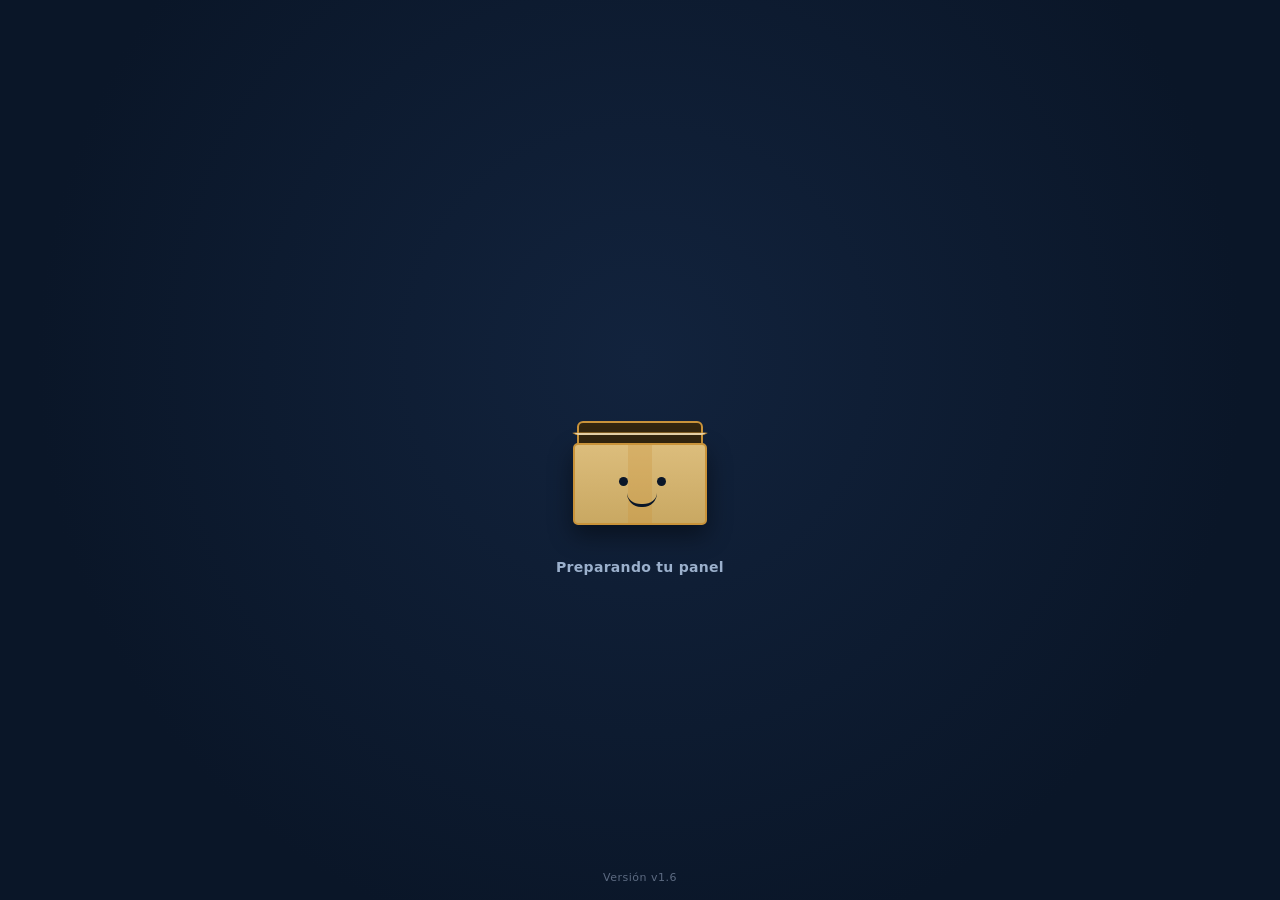
